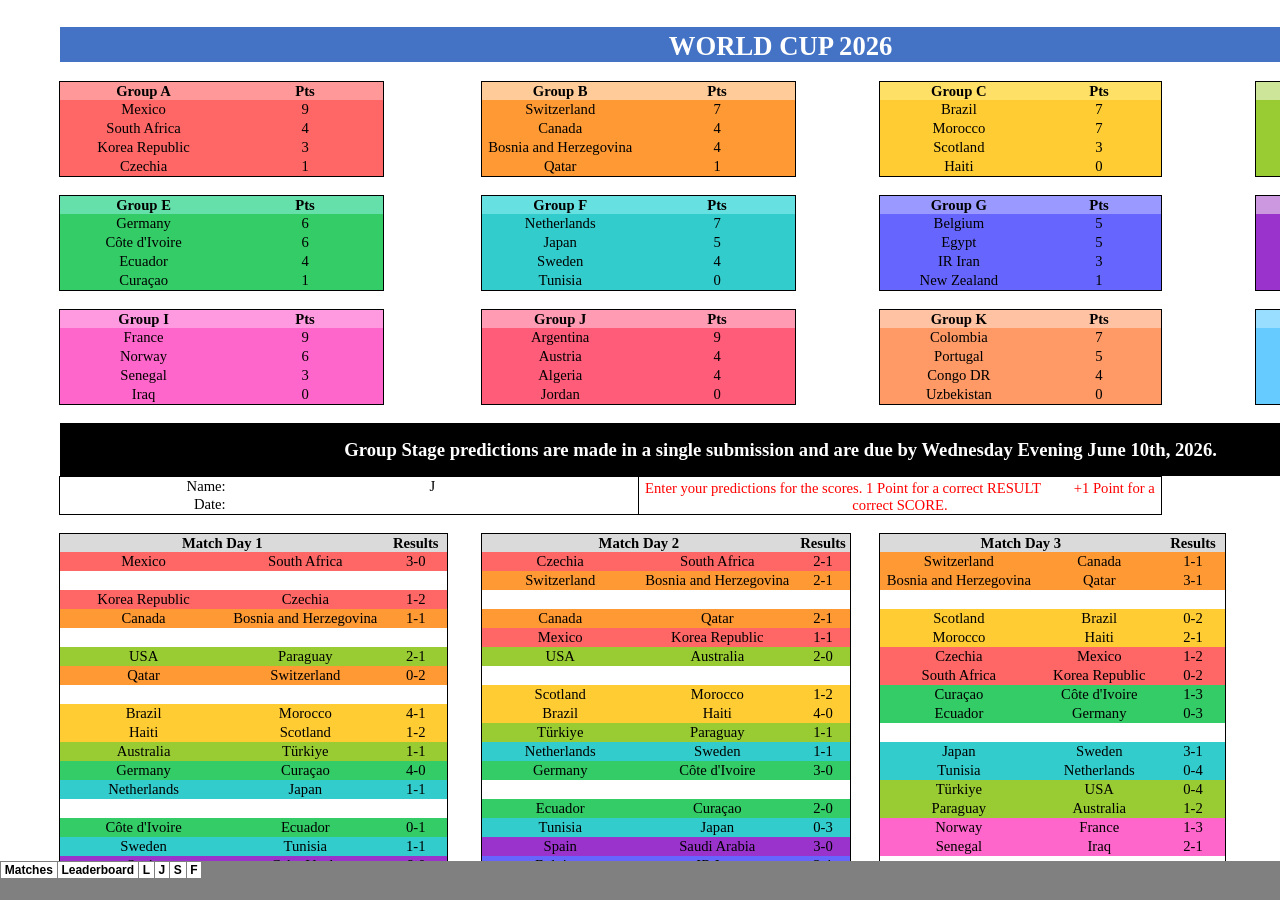
==== docs/index_files/sheet001.htm @ c846a6dc "Updating name on sheet" ====
<html xmlns:v="urn:schemas-microsoft-com:vml"
xmlns:o="urn:schemas-microsoft-com:office:office"
xmlns:x="urn:schemas-microsoft-com:office:excel"
xmlns="http://www.w3.org/TR/REC-html40">

<head>
<meta http-equiv=Content-Type content="text/html; charset=windows-1252">
<meta name=ProgId content=Excel.Sheet>
<meta name=Generator content="Microsoft Excel 15">
<link id=Main-File rel=Main-File href="../index.htm">
<link rel=File-List href=filelist.xml>
<title>World Cup 2026 Prediction Game</title>
<link rel=Stylesheet href=stylesheet.css>
<style>
<!--table
	{mso-displayed-decimal-separator:"\.";
	mso-displayed-thousand-separator:"\,";}
@page
	{margin:.75in .7in .75in .7in;
	mso-header-margin:0in;
	mso-footer-margin:0in;
	mso-page-orientation:landscape;}
-->
</style>
<![if !supportTabStrip]><script language="JavaScript">
<!--
function fnUpdateTabs()
 {
  if (parent.window.g_iIEVer>=4) {
   if (parent.document.readyState=="complete"
    && parent.frames['frTabs'].document.readyState=="complete")
   parent.fnSetActiveSheet(0);
  else
   window.setTimeout("fnUpdateTabs();",150);
 }
}

if (window.name!="frSheet")
 window.location.replace("../index.htm");
else
 fnUpdateTabs();
//-->
</script>
<![endif]>
</head>

<body link="#0563C1" vlink="#0563C1">

<table border=0 cellpadding=0 cellspacing=0 width=2179 style='border-collapse:
 collapse;table-layout:fixed;width:1637pt'>
 <col width=18 style='mso-width-source:userset;mso-width-alt:628;width:14pt'>
 <col width=33 style='mso-width-source:userset;mso-width-alt:1163;width:25pt'>
 <col width=157 style='mso-width-source:userset;mso-width-alt:5469;width:118pt'>
 <col width=157 style='mso-width-source:userset;mso-width-alt:5492;width:118pt'>
 <col width=64 style='mso-width-source:userset;mso-width-alt:2234;width:48pt'>
 <col width=33 style='mso-width-source:userset;mso-width-alt:1163;width:25pt'>
 <col width=157 span=2 style='mso-width-source:userset;mso-width-alt:5492;
 width:118pt'>
 <col width=55 style='mso-width-source:userset;mso-width-alt:1908;width:41pt'>
 <col width=29 style='mso-width-source:userset;mso-width-alt:1024;width:22pt'>
 <col width=157 style='mso-width-source:userset;mso-width-alt:5492;width:118pt'>
 <col width=123 style='mso-width-source:userset;mso-width-alt:4305;width:93pt'>
 <col width=64 style='mso-width-source:userset;mso-width-alt:2234;width:48pt'>
 <col width=30 style='mso-width-source:userset;mso-width-alt:1047;width:23pt'>
 <col width=123 span=3 style='mso-width-source:userset;mso-width-alt:4282;
 width:92pt'>
 <col width=64 span=9 style='mso-width-source:userset;mso-width-alt:2234;
 width:48pt'>
 <tr height=19 style='mso-height-source:userset;height:14.25pt'>
  <td height=19 width=18 style='height:14.25pt;width:14pt'></td>
  <td width=33 style='width:25pt'></td>
  <td width=157 style='width:118pt'></td>
  <td width=157 style='width:118pt'></td>
  <td width=64 style='width:48pt'></td>
  <td width=33 style='width:25pt'></td>
  <td width=157 style='width:118pt'></td>
  <td width=157 style='width:118pt'></td>
  <td width=55 style='width:41pt'></td>
  <td width=29 style='width:22pt'></td>
  <td width=157 style='width:118pt'></td>
  <td width=123 style='width:93pt'></td>
  <td width=64 style='width:48pt'></td>
  <td width=30 style='width:23pt'></td>
  <td width=123 style='width:92pt'></td>
  <td width=123 style='width:92pt'></td>
  <td width=123 style='width:92pt'></td>
  <td width=64 style='width:48pt'></td>
  <td width=64 style='width:48pt'></td>
  <td width=64 style='width:48pt'></td>
  <td width=64 style='width:48pt'></td>
  <td width=64 style='width:48pt'></td>
  <td width=64 style='width:48pt'></td>
  <td width=64 style='width:48pt'></td>
  <td width=64 style='width:48pt'></td>
  <td width=64 style='width:48pt'></td>
 </tr>
 <tr height=35 style='mso-height-source:userset;height:26.25pt'>
  <td height=35 style='height:26.25pt'></td>
  <td></td>
  <td colspan=14 class=xl270>WORLD CUP 2026</td>
  <td></td>
  <td></td>
  <td></td>
  <td></td>
  <td></td>
  <td></td>
  <td></td>
  <td></td>
  <td></td>
  <td></td>
 </tr>
 <tr height=19 style='mso-height-source:userset;height:14.25pt'>
  <td height=19 style='height:14.25pt'></td>
  <td></td>
  <td></td>
  <td></td>
  <td></td>
  <td></td>
  <td></td>
  <td></td>
  <td></td>
  <td></td>
  <td></td>
  <td></td>
  <td></td>
  <td></td>
  <td></td>
  <td></td>
  <td></td>
  <td></td>
  <td></td>
  <td></td>
  <td></td>
  <td></td>
  <td></td>
  <td></td>
  <td></td>
  <td></td>
 </tr>
 <tr height=19 style='mso-height-source:userset;height:14.25pt'>
  <td height=19 style='height:14.25pt'></td>
  <td></td>
  <td class=xl65>Group A</td>
  <td class=xl66>Pts</td>
  <td class=xl67></td>
  <td class=xl67></td>
  <td class=xl68>Group B</td>
  <td class=xl69>Pts</td>
  <td class=xl70></td>
  <td class=xl67></td>
  <td class=xl71>Group C</td>
  <td class=xl72>Pts</td>
  <td></td>
  <td></td>
  <td class=xl73>Group D</td>
  <td class=xl74>Pts</td>
  <td></td>
  <td></td>
  <td></td>
  <td></td>
  <td></td>
  <td></td>
  <td></td>
  <td></td>
  <td></td>
  <td></td>
 </tr>
 <tr height=19 style='mso-height-source:userset;height:14.25pt'>
  <td height=19 style='height:14.25pt'></td>
  <td></td>
  <td class=xl75>Mexico</td>
  <td class=xl76>9</td>
  <td class=xl67></td>
  <td class=xl67></td>
  <td class=xl77>Switzerland</td>
  <td class=xl78>7</td>
  <td class=xl67></td>
  <td class=xl67></td>
  <td class=xl79>Brazil</td>
  <td class=xl80>7</td>
  <td></td>
  <td></td>
  <td class=xl81>USA</td>
  <td class=xl82>6</td>
  <td></td>
  <td></td>
  <td></td>
  <td></td>
  <td></td>
  <td></td>
  <td></td>
  <td></td>
  <td></td>
  <td></td>
 </tr>
 <tr height=19 style='mso-height-source:userset;height:14.25pt'>
  <td height=19 style='height:14.25pt'></td>
  <td></td>
  <td class=xl75>South Africa</td>
  <td class=xl76>4</td>
  <td class=xl67></td>
  <td class=xl67></td>
  <td class=xl77>Canada</td>
  <td class=xl78>4</td>
  <td class=xl67></td>
  <td class=xl67></td>
  <td class=xl79>Morocco</td>
  <td class=xl80>7</td>
  <td></td>
  <td></td>
  <td class=xl81>Australia</td>
  <td class=xl82>4</td>
  <td></td>
  <td></td>
  <td></td>
  <td></td>
  <td></td>
  <td></td>
  <td></td>
  <td></td>
  <td></td>
  <td></td>
 </tr>
 <tr height=19 style='mso-height-source:userset;height:14.25pt'>
  <td height=19 style='height:14.25pt'></td>
  <td></td>
  <td class=xl75>Korea Republic</td>
  <td class=xl76>3</td>
  <td class=xl67></td>
  <td class=xl67></td>
  <td class=xl77>Bosnia and Herzegovina</td>
  <td class=xl78>4</td>
  <td class=xl67></td>
  <td class=xl67></td>
  <td class=xl79>Scotland</td>
  <td class=xl80>3</td>
  <td></td>
  <td></td>
  <td class=xl81>Paraguay</td>
  <td class=xl82>4</td>
  <td></td>
  <td></td>
  <td></td>
  <td></td>
  <td></td>
  <td></td>
  <td></td>
  <td></td>
  <td></td>
  <td></td>
 </tr>
 <tr height=19 style='mso-height-source:userset;height:14.25pt'>
  <td height=19 style='height:14.25pt'></td>
  <td></td>
  <td class=xl83>Czechia</td>
  <td class=xl84>1</td>
  <td class=xl67></td>
  <td class=xl67></td>
  <td class=xl85>Qatar</td>
  <td class=xl86>1</td>
  <td class=xl67></td>
  <td class=xl67></td>
  <td class=xl87>Haiti</td>
  <td class=xl88>0</td>
  <td></td>
  <td></td>
  <td class=xl89>T�rkiye</td>
  <td class=xl90>3</td>
  <td></td>
  <td></td>
  <td></td>
  <td></td>
  <td></td>
  <td></td>
  <td></td>
  <td></td>
  <td></td>
  <td></td>
 </tr>
 <tr height=19 style='mso-height-source:userset;height:14.25pt'>
  <td height=19 style='height:14.25pt'></td>
  <td></td>
  <td class=xl67></td>
  <td class=xl67></td>
  <td class=xl67></td>
  <td class=xl67></td>
  <td class=xl67></td>
  <td class=xl67></td>
  <td class=xl67></td>
  <td class=xl67></td>
  <td class=xl67></td>
  <td class=xl67></td>
  <td></td>
  <td></td>
  <td></td>
  <td></td>
  <td></td>
  <td></td>
  <td></td>
  <td></td>
  <td></td>
  <td></td>
  <td></td>
  <td></td>
  <td></td>
  <td></td>
 </tr>
 <tr height=19 style='mso-height-source:userset;height:14.25pt'>
  <td height=19 style='height:14.25pt'></td>
  <td></td>
  <td class=xl91>Group E</td>
  <td class=xl92>Pts</td>
  <td class=xl67></td>
  <td class=xl67></td>
  <td class=xl93>Group F</td>
  <td class=xl94>Pts</td>
  <td class=xl70></td>
  <td class=xl67></td>
  <td class=xl95>Group G</td>
  <td class=xl96>Pts</td>
  <td></td>
  <td></td>
  <td class=xl97>Group H</td>
  <td class=xl98>Pts</td>
  <td></td>
  <td></td>
  <td></td>
  <td></td>
  <td></td>
  <td></td>
  <td></td>
  <td></td>
  <td></td>
  <td></td>
 </tr>
 <tr height=19 style='mso-height-source:userset;height:14.25pt'>
  <td height=19 style='height:14.25pt'></td>
  <td></td>
  <td class=xl99>Germany</td>
  <td class=xl100>6</td>
  <td class=xl67></td>
  <td class=xl67></td>
  <td class=xl101>Netherlands</td>
  <td class=xl102>7</td>
  <td class=xl67></td>
  <td class=xl67></td>
  <td class=xl103>Belgium</td>
  <td class=xl104>5</td>
  <td></td>
  <td></td>
  <td class=xl105>Spain</td>
  <td class=xl106>7</td>
  <td></td>
  <td></td>
  <td></td>
  <td></td>
  <td></td>
  <td></td>
  <td></td>
  <td></td>
  <td></td>
  <td></td>
 </tr>
 <tr height=19 style='mso-height-source:userset;height:14.25pt'>
  <td height=19 style='height:14.25pt'></td>
  <td></td>
  <td class=xl99>C�te d'Ivoire</td>
  <td class=xl100>6</td>
  <td class=xl67></td>
  <td class=xl67></td>
  <td class=xl101>Japan</td>
  <td class=xl102>5</td>
  <td class=xl67></td>
  <td class=xl67></td>
  <td class=xl103>Egypt</td>
  <td class=xl104>5</td>
  <td></td>
  <td></td>
  <td class=xl105>Cabo Verde</td>
  <td class=xl106>3</td>
  <td></td>
  <td></td>
  <td></td>
  <td></td>
  <td></td>
  <td></td>
  <td></td>
  <td></td>
  <td></td>
  <td></td>
 </tr>
 <tr height=19 style='mso-height-source:userset;height:14.25pt'>
  <td height=19 style='height:14.25pt'></td>
  <td></td>
  <td class=xl99>Ecuador</td>
  <td class=xl100>4</td>
  <td class=xl67></td>
  <td class=xl67></td>
  <td class=xl101>Sweden</td>
  <td class=xl102>4</td>
  <td class=xl67></td>
  <td class=xl67></td>
  <td class=xl103>IR Iran</td>
  <td class=xl104>3</td>
  <td></td>
  <td></td>
  <td class=xl105>Saudi Arabia</td>
  <td class=xl106>2</td>
  <td></td>
  <td></td>
  <td></td>
  <td></td>
  <td></td>
  <td></td>
  <td></td>
  <td></td>
  <td></td>
  <td></td>
 </tr>
 <tr height=19 style='mso-height-source:userset;height:14.25pt'>
  <td height=19 style='height:14.25pt'></td>
  <td></td>
  <td class=xl107>Cura�ao</td>
  <td class=xl108>1</td>
  <td class=xl67></td>
  <td class=xl67></td>
  <td class=xl109>Tunisia</td>
  <td class=xl110>0</td>
  <td class=xl67></td>
  <td class=xl67></td>
  <td class=xl111>New Zealand</td>
  <td class=xl112>1</td>
  <td></td>
  <td></td>
  <td class=xl113>Uruguay</td>
  <td class=xl114>2</td>
  <td></td>
  <td></td>
  <td></td>
  <td></td>
  <td></td>
  <td></td>
  <td></td>
  <td></td>
  <td></td>
  <td></td>
 </tr>
 <tr height=19 style='mso-height-source:userset;height:14.25pt'>
  <td height=19 style='height:14.25pt'></td>
  <td></td>
  <td class=xl67></td>
  <td class=xl67></td>
  <td class=xl67></td>
  <td class=xl67></td>
  <td class=xl67></td>
  <td class=xl67></td>
  <td class=xl67></td>
  <td class=xl67></td>
  <td class=xl67></td>
  <td class=xl67></td>
  <td></td>
  <td></td>
  <td></td>
  <td></td>
  <td></td>
  <td></td>
  <td></td>
  <td></td>
  <td></td>
  <td></td>
  <td></td>
  <td></td>
  <td></td>
  <td></td>
 </tr>
 <tr height=19 style='mso-height-source:userset;height:14.25pt'>
  <td height=19 style='height:14.25pt'></td>
  <td></td>
  <td class=xl115>Group I</td>
  <td class=xl116>Pts</td>
  <td class=xl67></td>
  <td class=xl67></td>
  <td class=xl117>Group J</td>
  <td class=xl118>Pts</td>
  <td class=xl70></td>
  <td class=xl67></td>
  <td class=xl119>Group K</td>
  <td class=xl120>Pts</td>
  <td></td>
  <td></td>
  <td class=xl121>Group L</td>
  <td class=xl122>Pts</td>
  <td></td>
  <td></td>
  <td></td>
  <td></td>
  <td></td>
  <td></td>
  <td></td>
  <td></td>
  <td></td>
  <td></td>
 </tr>
 <tr height=19 style='mso-height-source:userset;height:14.25pt'>
  <td height=19 style='height:14.25pt'></td>
  <td></td>
  <td class=xl123>France</td>
  <td class=xl124>9</td>
  <td class=xl67></td>
  <td class=xl67></td>
  <td class=xl125>Argentina</td>
  <td class=xl126>9</td>
  <td class=xl67></td>
  <td class=xl67></td>
  <td class=xl127>Colombia</td>
  <td class=xl128>7</td>
  <td></td>
  <td></td>
  <td class=xl129>England</td>
  <td class=xl130>7</td>
  <td></td>
  <td></td>
  <td></td>
  <td></td>
  <td></td>
  <td></td>
  <td></td>
  <td></td>
  <td></td>
  <td></td>
 </tr>
 <tr height=19 style='mso-height-source:userset;height:14.25pt'>
  <td height=19 style='height:14.25pt'></td>
  <td></td>
  <td class=xl123>Norway</td>
  <td class=xl124>6</td>
  <td class=xl67></td>
  <td class=xl67></td>
  <td class=xl125>Austria</td>
  <td class=xl126>4</td>
  <td class=xl67></td>
  <td class=xl67></td>
  <td class=xl127>Portugal</td>
  <td class=xl128>5</td>
  <td></td>
  <td></td>
  <td class=xl129>Croatia</td>
  <td class=xl130>6</td>
  <td></td>
  <td></td>
  <td></td>
  <td></td>
  <td></td>
  <td></td>
  <td></td>
  <td></td>
  <td></td>
  <td></td>
 </tr>
 <tr height=19 style='mso-height-source:userset;height:14.25pt'>
  <td height=19 style='height:14.25pt'></td>
  <td></td>
  <td class=xl123>Senegal</td>
  <td class=xl124>3</td>
  <td class=xl67></td>
  <td class=xl67></td>
  <td class=xl125>Algeria</td>
  <td class=xl126>4</td>
  <td class=xl67></td>
  <td class=xl67></td>
  <td class=xl127>Congo DR</td>
  <td class=xl128>4</td>
  <td></td>
  <td></td>
  <td class=xl129>Ghana</td>
  <td class=xl130>4</td>
  <td></td>
  <td></td>
  <td></td>
  <td></td>
  <td></td>
  <td></td>
  <td></td>
  <td></td>
  <td></td>
  <td></td>
 </tr>
 <tr height=19 style='mso-height-source:userset;height:14.25pt'>
  <td height=19 style='height:14.25pt'></td>
  <td></td>
  <td class=xl131>Iraq</td>
  <td class=xl132>0</td>
  <td class=xl67></td>
  <td class=xl67></td>
  <td class=xl133>Jordan</td>
  <td class=xl134>0</td>
  <td class=xl67></td>
  <td class=xl67></td>
  <td class=xl135>Uzbekistan</td>
  <td class=xl136>0</td>
  <td></td>
  <td></td>
  <td class=xl137>Panama</td>
  <td class=xl138>0</td>
  <td></td>
  <td></td>
  <td></td>
  <td></td>
  <td></td>
  <td></td>
  <td></td>
  <td></td>
  <td></td>
  <td></td>
 </tr>
 <tr height=19 style='mso-height-source:userset;height:14.25pt'>
  <td height=19 style='height:14.25pt'></td>
  <td></td>
  <td class=xl67></td>
  <td class=xl67></td>
  <td class=xl67></td>
  <td class=xl67></td>
  <td class=xl67></td>
  <td class=xl67></td>
  <td class=xl67></td>
  <td class=xl67></td>
  <td class=xl67></td>
  <td class=xl67></td>
  <td></td>
  <td></td>
  <td></td>
  <td></td>
  <td></td>
  <td></td>
  <td></td>
  <td></td>
  <td></td>
  <td></td>
  <td></td>
  <td></td>
  <td></td>
  <td></td>
 </tr>
 <tr height=53 style='mso-height-source:userset;height:39.75pt'>
  <td height=53 style='height:39.75pt'></td>
  <td></td>
  <td colspan=14 class=xl271 width=1429 style='width:1074pt'>Group Stage
  predictions are made in a single submission and are due by Wednesday Evening
  June 10th, 2026.</td>
  <td></td>
  <td></td>
  <td></td>
  <td></td>
  <td></td>
  <td></td>
  <td></td>
  <td></td>
  <td></td>
  <td></td>
 </tr>
 <tr height=19 style='mso-height-source:userset;height:14.25pt'>
  <td height=19 style='height:14.25pt'></td>
  <td></td>
  <td class=xl139>Name:</td>
  <td colspan=4 class=xl272>&nbsp;</td>
  <td colspan=5 rowspan=2 class=xl275 width=521 style='width:392pt'>Enter your
  predictions for the scores. 1 Point for a correct RESULT<span
  style='mso-spacerun:yes'>�������� </span>+1 Point for a correct SCORE.</td>
  <td></td>
  <td></td>
  <td></td>
  <td></td>
  <td></td>
  <td></td>
  <td></td>
  <td></td>
  <td></td>
  <td></td>
  <td></td>
  <td></td>
  <td></td>
  <td></td>
 </tr>
 <tr height=19 style='mso-height-source:userset;height:14.25pt'>
  <td height=19 style='height:14.25pt'></td>
  <td></td>
  <td class=xl141>Date:</td>
  <td colspan=4 class=xl278>&nbsp;</td>
  <td></td>
  <td></td>
  <td></td>
  <td></td>
  <td></td>
  <td></td>
  <td></td>
  <td></td>
  <td></td>
  <td></td>
  <td></td>
  <td></td>
  <td></td>
  <td></td>
 </tr>
 <tr height=19 style='mso-height-source:userset;height:14.25pt'>
  <td height=19 style='height:14.25pt'></td>
  <td></td>
  <td class=xl67></td>
  <td></td>
  <td></td>
  <td></td>
  <td></td>
  <td></td>
  <td></td>
  <td></td>
  <td></td>
  <td></td>
  <td></td>
  <td></td>
  <td></td>
  <td></td>
  <td></td>
  <td></td>
  <td></td>
  <td></td>
  <td></td>
  <td></td>
  <td></td>
  <td></td>
  <td></td>
  <td></td>
 </tr>
 <tr height=19 style='mso-height-source:userset;height:14.25pt'>
  <td height=19 class=xl143 style='height:14.25pt'></td>
  <td class=xl143></td>
  <td colspan=2 class=xl279>Match Day 1</td>
  <td class=xl144>Results</td>
  <td class=xl145></td>
  <td colspan=2 class=xl279>Match Day 2</td>
  <td class=xl144>Results</td>
  <td class=xl145></td>
  <td colspan=2 class=xl279>Match Day 3</td>
  <td class=xl144>Results</td>
  <td class=xl143></td>
  <td class=xl143></td>
  <td class=xl143></td>
  <td class=xl143></td>
  <td class=xl143></td>
  <td class=xl143></td>
  <td class=xl143></td>
  <td class=xl143></td>
  <td class=xl143></td>
  <td class=xl143></td>
  <td class=xl143></td>
  <td class=xl143></td>
  <td class=xl143></td>
 </tr>
 <tr height=19 style='mso-height-source:userset;height:14.25pt'>
  <td height=19 style='height:14.25pt'></td>
  <td></td>
  <td class=xl75>Mexico</td>
  <td class=xl146>South Africa</td>
  <td class=xl147>2-0</td>
  <td class=xl148></td>
  <td class=xl75>Czechia</td>
  <td class=xl146>South Africa</td>
  <td class=xl147>1-1</td>
  <td class=xl148></td>
  <td class=xl77>Switzerland</td>
  <td class=xl149>Canada</td>
  <td class=xl150>2-1</td>
  <td></td>
  <td></td>
  <td></td>
  <td></td>
  <td></td>
  <td></td>
  <td></td>
  <td></td>
  <td></td>
  <td></td>
  <td></td>
  <td></td>
  <td></td>
 </tr>
 <tr height=19 style='mso-height-source:userset;height:14.25pt'>
  <td height=19 style='height:14.25pt'></td>
  <td></td>
  <td class=xl151>&nbsp;</td>
  <td class=xl148></td>
  <td class=xl152>&nbsp;</td>
  <td class=xl148></td>
  <td class=xl77>Switzerland</td>
  <td class=xl149>Bosnia and Herzegovina</td>
  <td class=xl150>4-1</td>
  <td class=xl148></td>
  <td class=xl77>Bosnia and Herzegovina</td>
  <td class=xl149>Qatar</td>
  <td class=xl150>3-1</td>
  <td></td>
  <td></td>
  <td></td>
  <td></td>
  <td></td>
  <td></td>
  <td></td>
  <td></td>
  <td></td>
  <td></td>
  <td></td>
  <td></td>
  <td></td>
 </tr>
 <tr height=19 style='mso-height-source:userset;height:14.25pt'>
  <td height=19 style='height:14.25pt'></td>
  <td></td>
  <td class=xl75>Korea Republic</td>
  <td class=xl146>Czechia</td>
  <td class=xl147>2-1</td>
  <td class=xl148></td>
  <td class=xl151>&nbsp;</td>
  <td class=xl148></td>
  <td class=xl152>&nbsp;</td>
  <td class=xl148></td>
  <td class=xl151>&nbsp;</td>
  <td class=xl148></td>
  <td class=xl152>&nbsp;</td>
  <td></td>
  <td></td>
  <td></td>
  <td></td>
  <td></td>
  <td></td>
  <td></td>
  <td></td>
  <td></td>
  <td></td>
  <td></td>
  <td></td>
  <td></td>
 </tr>
 <tr height=19 style='mso-height-source:userset;height:14.25pt'>
  <td height=19 style='height:14.25pt'></td>
  <td></td>
  <td class=xl77>Canada</td>
  <td class=xl149>Bosnia and Herzegovina</td>
  <td class=xl150>1-1</td>
  <td class=xl148></td>
  <td class=xl77>Canada</td>
  <td class=xl149>Qatar</td>
  <td class=xl150>6-0</td>
  <td class=xl148></td>
  <td class=xl79>Scotland</td>
  <td class=xl153>Brazil</td>
  <td class=xl154>0-3</td>
  <td></td>
  <td></td>
  <td></td>
  <td></td>
  <td></td>
  <td></td>
  <td></td>
  <td></td>
  <td></td>
  <td></td>
  <td></td>
  <td></td>
  <td></td>
 </tr>
 <tr height=19 style='mso-height-source:userset;height:14.25pt'>
  <td height=19 style='height:14.25pt'></td>
  <td></td>
  <td class=xl151>&nbsp;</td>
  <td class=xl148></td>
  <td class=xl152>&nbsp;</td>
  <td class=xl148></td>
  <td class=xl75>Mexico</td>
  <td class=xl146>Korea Republic</td>
  <td class=xl147>1-0</td>
  <td class=xl148></td>
  <td class=xl79>Morocco</td>
  <td class=xl153>Haiti</td>
  <td class=xl154>4-2</td>
  <td></td>
  <td></td>
  <td></td>
  <td></td>
  <td></td>
  <td></td>
  <td></td>
  <td></td>
  <td></td>
  <td></td>
  <td></td>
  <td></td>
  <td></td>
 </tr>
 <tr height=19 style='mso-height-source:userset;height:14.25pt'>
  <td height=19 style='height:14.25pt'></td>
  <td></td>
  <td class=xl81>USA</td>
  <td class=xl155>Paraguay</td>
  <td class=xl156>4-1</td>
  <td class=xl148></td>
  <td class=xl81>USA</td>
  <td class=xl155>Australia</td>
  <td class=xl156>2-0</td>
  <td class=xl148></td>
  <td class=xl75>Czechia</td>
  <td class=xl146>Mexico</td>
  <td class=xl147>0-3</td>
  <td></td>
  <td></td>
  <td></td>
  <td></td>
  <td></td>
  <td></td>
  <td></td>
  <td></td>
  <td></td>
  <td></td>
  <td></td>
  <td></td>
  <td></td>
 </tr>
 <tr height=19 style='mso-height-source:userset;height:14.25pt'>
  <td height=19 style='height:14.25pt'></td>
  <td></td>
  <td class=xl77>Qatar</td>
  <td class=xl149>Switzerland</td>
  <td class=xl150>1-1</td>
  <td class=xl148></td>
  <td class=xl151>&nbsp;</td>
  <td class=xl148></td>
  <td class=xl152>&nbsp;</td>
  <td class=xl148></td>
  <td class=xl75>South Africa</td>
  <td class=xl146>Korea Republic</td>
  <td class=xl147>1-0</td>
  <td></td>
  <td></td>
  <td></td>
  <td></td>
  <td></td>
  <td></td>
  <td></td>
  <td></td>
  <td></td>
  <td></td>
  <td></td>
  <td></td>
  <td></td>
 </tr>
 <tr height=19 style='mso-height-source:userset;height:14.25pt'>
  <td height=19 style='height:14.25pt'></td>
  <td></td>
  <td class=xl151>&nbsp;</td>
  <td class=xl148></td>
  <td class=xl152>&nbsp;</td>
  <td class=xl148></td>
  <td class=xl79>Scotland</td>
  <td class=xl153>Morocco</td>
  <td class=xl154>0-1</td>
  <td class=xl148></td>
  <td class=xl99>Cura�ao</td>
  <td class=xl157>C�te d'Ivoire</td>
  <td class=xl158>0-2</td>
  <td></td>
  <td></td>
  <td></td>
  <td></td>
  <td></td>
  <td></td>
  <td></td>
  <td></td>
  <td></td>
  <td></td>
  <td></td>
  <td></td>
  <td></td>
 </tr>
 <tr height=19 style='mso-height-source:userset;height:14.25pt'>
  <td height=19 style='height:14.25pt'></td>
  <td></td>
  <td class=xl79>Brazil</td>
  <td class=xl153>Morocco</td>
  <td class=xl154>1-1</td>
  <td class=xl148></td>
  <td class=xl79>Brazil</td>
  <td class=xl153>Haiti</td>
  <td class=xl154>3-0</td>
  <td class=xl148></td>
  <td class=xl99>Ecuador</td>
  <td class=xl157>Germany</td>
  <td class=xl158>2-1</td>
  <td></td>
  <td></td>
  <td></td>
  <td></td>
  <td></td>
  <td></td>
  <td></td>
  <td></td>
  <td></td>
  <td></td>
  <td></td>
  <td></td>
  <td></td>
 </tr>
 <tr height=19 style='mso-height-source:userset;height:14.25pt'>
  <td height=19 style='height:14.25pt'></td>
  <td></td>
  <td class=xl79>Haiti</td>
  <td class=xl153>Scotland</td>
  <td class=xl154>0-1</td>
  <td class=xl148></td>
  <td class=xl81>T�rkiye</td>
  <td class=xl155>Paraguay</td>
  <td class=xl156>0-1</td>
  <td class=xl148></td>
  <td class=xl151>&nbsp;</td>
  <td class=xl148></td>
  <td class=xl152>&nbsp;</td>
  <td></td>
  <td></td>
  <td></td>
  <td></td>
  <td></td>
  <td></td>
  <td></td>
  <td></td>
  <td></td>
  <td></td>
  <td></td>
  <td></td>
  <td></td>
 </tr>
 <tr height=19 style='mso-height-source:userset;height:14.25pt'>
  <td height=19 style='height:14.25pt'></td>
  <td></td>
  <td class=xl81>Australia</td>
  <td class=xl155>T�rkiye</td>
  <td class=xl156>2-0</td>
  <td class=xl148></td>
  <td class=xl101>Netherlands</td>
  <td class=xl159>Sweden</td>
  <td class=xl160>5-1</td>
  <td class=xl148></td>
  <td class=xl101>Japan</td>
  <td class=xl159>Sweden</td>
  <td class=xl160>1-1</td>
  <td></td>
  <td></td>
  <td></td>
  <td></td>
  <td></td>
  <td></td>
  <td></td>
  <td></td>
  <td></td>
  <td></td>
  <td></td>
  <td></td>
  <td></td>
 </tr>
 <tr height=19 style='mso-height-source:userset;height:14.25pt'>
  <td height=19 style='height:14.25pt'></td>
  <td></td>
  <td class=xl99>Germany</td>
  <td class=xl157>Cura�ao</td>
  <td class=xl158>7-1</td>
  <td class=xl148></td>
  <td class=xl99>Germany</td>
  <td class=xl157>C�te d'Ivoire</td>
  <td class=xl158>2-1</td>
  <td class=xl148></td>
  <td class=xl101>Tunisia</td>
  <td class=xl159>Netherlands</td>
  <td class=xl160>1-3</td>
  <td></td>
  <td></td>
  <td></td>
  <td></td>
  <td></td>
  <td></td>
  <td></td>
  <td></td>
  <td></td>
  <td></td>
  <td></td>
  <td></td>
  <td></td>
 </tr>
 <tr height=19 style='mso-height-source:userset;height:14.25pt'>
  <td height=19 style='height:14.25pt'></td>
  <td></td>
  <td class=xl101>Netherlands</td>
  <td class=xl159>Japan</td>
  <td class=xl160>2-2</td>
  <td class=xl148></td>
  <td class=xl151>&nbsp;</td>
  <td class=xl148></td>
  <td class=xl152>&nbsp;</td>
  <td class=xl148></td>
  <td class=xl81>T�rkiye</td>
  <td class=xl155>USA</td>
  <td class=xl156>3-2</td>
  <td></td>
  <td></td>
  <td></td>
  <td></td>
  <td></td>
  <td></td>
  <td></td>
  <td></td>
  <td></td>
  <td></td>
  <td></td>
  <td></td>
  <td></td>
 </tr>
 <tr height=19 style='mso-height-source:userset;height:14.25pt'>
  <td height=19 style='height:14.25pt'></td>
  <td></td>
  <td class=xl151>&nbsp;</td>
  <td class=xl148></td>
  <td class=xl152>&nbsp;</td>
  <td class=xl148></td>
  <td class=xl99>Ecuador</td>
  <td class=xl157>Cura�ao</td>
  <td class=xl158>0-0</td>
  <td class=xl148></td>
  <td class=xl81>Paraguay</td>
  <td class=xl155>Australia</td>
  <td class=xl156>0-0</td>
  <td></td>
  <td></td>
  <td></td>
  <td></td>
  <td></td>
  <td></td>
  <td></td>
  <td></td>
  <td></td>
  <td></td>
  <td></td>
  <td></td>
  <td></td>
 </tr>
 <tr height=19 style='mso-height-source:userset;height:14.25pt'>
  <td height=19 style='height:14.25pt'></td>
  <td></td>
  <td class=xl99>C�te d'Ivoire</td>
  <td class=xl157>Ecuador</td>
  <td class=xl158>1-0</td>
  <td class=xl148></td>
  <td class=xl101>Tunisia</td>
  <td class=xl159>Japan</td>
  <td class=xl160>0-4</td>
  <td class=xl148></td>
  <td class=xl123>Norway</td>
  <td class=xl161>France</td>
  <td class=xl162>1-4</td>
  <td></td>
  <td></td>
  <td></td>
  <td></td>
  <td></td>
  <td></td>
  <td></td>
  <td></td>
  <td></td>
  <td></td>
  <td></td>
  <td></td>
  <td></td>
 </tr>
 <tr height=19 style='mso-height-source:userset;height:14.25pt'>
  <td height=19 style='height:14.25pt'></td>
  <td></td>
  <td class=xl101>Sweden</td>
  <td class=xl159>Tunisia</td>
  <td class=xl160>5-1</td>
  <td class=xl148></td>
  <td class=xl105>Spain</td>
  <td class=xl163>Saudi Arabia</td>
  <td class=xl164>4-0</td>
  <td class=xl148></td>
  <td class=xl123>Senegal</td>
  <td class=xl161>Iraq</td>
  <td class=xl162>5-0</td>
  <td></td>
  <td></td>
  <td></td>
  <td></td>
  <td></td>
  <td></td>
  <td></td>
  <td></td>
  <td></td>
  <td></td>
  <td></td>
  <td></td>
  <td></td>
 </tr>
 <tr height=19 style='mso-height-source:userset;height:14.25pt'>
  <td height=19 style='height:14.25pt'></td>
  <td></td>
  <td class=xl105>Spain</td>
  <td class=xl163>Cabo Verde</td>
  <td class=xl164>0-0</td>
  <td class=xl148></td>
  <td class=xl103>Belgium</td>
  <td class=xl165>IR Iran</td>
  <td class=xl166>0-0</td>
  <td class=xl148></td>
  <td class=xl167>&nbsp;</td>
  <td class=xl67></td>
  <td class=xl168>&nbsp;</td>
  <td></td>
  <td></td>
  <td></td>
  <td></td>
  <td></td>
  <td></td>
  <td></td>
  <td></td>
  <td></td>
  <td></td>
  <td></td>
  <td></td>
  <td></td>
 </tr>
 <tr height=19 style='mso-height-source:userset;height:14.25pt'>
  <td height=19 style='height:14.25pt'></td>
  <td></td>
  <td class=xl103>Belgium</td>
  <td class=xl165>Egypt</td>
  <td class=xl166>1-1</td>
  <td class=xl148></td>
  <td class=xl151>&nbsp;</td>
  <td class=xl148></td>
  <td class=xl152>&nbsp;</td>
  <td class=xl148></td>
  <td class=xl105>Cabo Verde</td>
  <td class=xl163>Saudi Arabia</td>
  <td class=xl164>0-0</td>
  <td></td>
  <td></td>
  <td></td>
  <td></td>
  <td></td>
  <td></td>
  <td></td>
  <td></td>
  <td></td>
  <td></td>
  <td></td>
  <td></td>
  <td></td>
 </tr>
 <tr height=19 style='mso-height-source:userset;height:14.25pt'>
  <td height=19 style='height:14.25pt'></td>
  <td></td>
  <td class=xl167>&nbsp;</td>
  <td class=xl67></td>
  <td class=xl168>&nbsp;</td>
  <td class=xl148></td>
  <td class=xl105>Uruguay</td>
  <td class=xl163>Cabo Verde</td>
  <td class=xl164>2-2</td>
  <td class=xl148></td>
  <td class=xl105>Uruguay</td>
  <td class=xl163>Spain</td>
  <td class=xl164>0-1</td>
  <td></td>
  <td></td>
  <td></td>
  <td></td>
  <td></td>
  <td></td>
  <td></td>
  <td></td>
  <td></td>
  <td></td>
  <td></td>
  <td></td>
  <td></td>
 </tr>
 <tr height=19 style='mso-height-source:userset;height:14.25pt'>
  <td height=19 style='height:14.25pt'></td>
  <td></td>
  <td class=xl105>Saudi Arabia</td>
  <td class=xl163>Uruguay</td>
  <td class=xl164>1-1</td>
  <td class=xl148></td>
  <td class=xl103>New Zealand</td>
  <td class=xl165>Egypt</td>
  <td class=xl166>1-3</td>
  <td class=xl148></td>
  <td class=xl103>Egypt</td>
  <td class=xl165>IR Iran</td>
  <td class=xl166>1-1</td>
  <td></td>
  <td></td>
  <td></td>
  <td></td>
  <td></td>
  <td></td>
  <td></td>
  <td></td>
  <td></td>
  <td></td>
  <td></td>
  <td></td>
  <td></td>
 </tr>
 <tr height=19 style='mso-height-source:userset;height:14.25pt'>
  <td height=19 style='height:14.25pt'></td>
  <td></td>
  <td class=xl103>IR Iran</td>
  <td class=xl165>New Zealand</td>
  <td class=xl166>2-2</td>
  <td></td>
  <td class=xl125>Argentina</td>
  <td class=xl169>Austria</td>
  <td class=xl170>2-0</td>
  <td></td>
  <td class=xl103>New Zealand</td>
  <td class=xl165>Belgium</td>
  <td class=xl166>1-5</td>
  <td></td>
  <td></td>
  <td></td>
  <td></td>
  <td></td>
  <td></td>
  <td></td>
  <td></td>
  <td></td>
  <td></td>
  <td></td>
  <td></td>
  <td></td>
 </tr>
 <tr height=19 style='mso-height-source:userset;height:14.25pt'>
  <td height=19 style='height:14.25pt'></td>
  <td></td>
  <td class=xl123>France</td>
  <td class=xl161>Senegal</td>
  <td class=xl162>3-1</td>
  <td></td>
  <td class=xl123>France</td>
  <td class=xl161>Iraq</td>
  <td class=xl162>3-0</td>
  <td></td>
  <td class=xl129>Panama</td>
  <td class=xl171>England</td>
  <td class=xl172>0-2</td>
  <td></td>
  <td></td>
  <td></td>
  <td></td>
  <td></td>
  <td></td>
  <td></td>
  <td></td>
  <td></td>
  <td></td>
  <td></td>
  <td></td>
  <td></td>
 </tr>
 <tr height=19 style='mso-height-source:userset;height:14.25pt'>
  <td height=19 style='height:14.25pt'></td>
  <td></td>
  <td class=xl173>&nbsp;</td>
  <td></td>
  <td class=xl174>&nbsp;</td>
  <td></td>
  <td class=xl173>&nbsp;</td>
  <td></td>
  <td class=xl174>&nbsp;</td>
  <td></td>
  <td class=xl129>Croatia</td>
  <td class=xl171>Ghana</td>
  <td class=xl172>2-1</td>
  <td></td>
  <td></td>
  <td></td>
  <td></td>
  <td></td>
  <td></td>
  <td></td>
  <td></td>
  <td></td>
  <td></td>
  <td></td>
  <td></td>
  <td></td>
 </tr>
 <tr height=19 style='mso-height-source:userset;height:14.25pt'>
  <td height=19 style='height:14.25pt'></td>
  <td></td>
  <td class=xl123>Iraq</td>
  <td class=xl161>Norway</td>
  <td class=xl162>1-4</td>
  <td></td>
  <td class=xl123>Norway</td>
  <td class=xl161>Senegal</td>
  <td class=xl162>3-2</td>
  <td></td>
  <td class=xl173>&nbsp;</td>
  <td></td>
  <td class=xl174>&nbsp;</td>
  <td></td>
  <td></td>
  <td></td>
  <td></td>
  <td></td>
  <td></td>
  <td></td>
  <td></td>
  <td></td>
  <td></td>
  <td></td>
  <td></td>
  <td></td>
 </tr>
 <tr height=19 style='mso-height-source:userset;height:14.25pt'>
  <td height=19 style='height:14.25pt'></td>
  <td></td>
  <td class=xl125>Argentina</td>
  <td class=xl169>Algeria</td>
  <td class=xl170>3-0</td>
  <td></td>
  <td class=xl125>Jordan</td>
  <td class=xl169>Algeria</td>
  <td class=xl170>1-2</td>
  <td></td>
  <td class=xl127>Colombia</td>
  <td class=xl175>Portugal</td>
  <td class=xl176>0-0</td>
  <td></td>
  <td></td>
  <td></td>
  <td></td>
  <td></td>
  <td></td>
  <td></td>
  <td></td>
  <td></td>
  <td></td>
  <td></td>
  <td></td>
  <td></td>
 </tr>
 <tr height=19 style='mso-height-source:userset;height:14.25pt'>
  <td height=19 style='height:14.25pt'></td>
  <td></td>
  <td class=xl125>Austria</td>
  <td class=xl169>Jordan</td>
  <td class=xl170>3-1</td>
  <td></td>
  <td class=xl127>Portugal</td>
  <td class=xl175>Uzbekistan</td>
  <td class=xl176>5-0</td>
  <td></td>
  <td class=xl127>Congo DR</td>
  <td class=xl175>Uzbekistan</td>
  <td class=xl176>3-1</td>
  <td></td>
  <td></td>
  <td></td>
  <td></td>
  <td></td>
  <td></td>
  <td></td>
  <td></td>
  <td></td>
  <td></td>
  <td></td>
  <td></td>
  <td></td>
 </tr>
 <tr height=19 style='mso-height-source:userset;height:14.25pt'>
  <td height=19 style='height:14.25pt'></td>
  <td></td>
  <td class=xl127>Portugal</td>
  <td class=xl175>Congo DR</td>
  <td class=xl176>1-1</td>
  <td></td>
  <td class=xl129>England</td>
  <td class=xl171>Ghana</td>
  <td class=xl172>0-0</td>
  <td></td>
  <td class=xl125>Algeria</td>
  <td class=xl169>Austria</td>
  <td class=xl170>3-3</td>
  <td></td>
  <td></td>
  <td></td>
  <td></td>
  <td></td>
  <td></td>
  <td></td>
  <td></td>
  <td></td>
  <td></td>
  <td></td>
  <td></td>
  <td></td>
 </tr>
 <tr height=19 style='mso-height-source:userset;height:14.25pt'>
  <td height=19 style='height:14.25pt'></td>
  <td></td>
  <td class=xl129>England</td>
  <td class=xl171>Croatia</td>
  <td class=xl172>4-2</td>
  <td></td>
  <td class=xl173>&nbsp;</td>
  <td></td>
  <td class=xl174>&nbsp;</td>
  <td></td>
  <td class=xl125>Jordan</td>
  <td class=xl169>Argentina</td>
  <td class=xl170>1-3</td>
  <td></td>
  <td></td>
  <td></td>
  <td></td>
  <td></td>
  <td></td>
  <td></td>
  <td></td>
  <td></td>
  <td></td>
  <td></td>
  <td></td>
  <td></td>
 </tr>
 <tr height=19 style='mso-height-source:userset;height:14.25pt'>
  <td height=19 style='height:14.25pt'></td>
  <td></td>
  <td class=xl173>&nbsp;</td>
  <td></td>
  <td class=xl174>&nbsp;</td>
  <td></td>
  <td class=xl129>Panama</td>
  <td class=xl171>Croatia</td>
  <td class=xl172>0-1</td>
  <td></td>
  <td class=xl173>&nbsp;</td>
  <td></td>
  <td class=xl174>&nbsp;</td>
  <td></td>
  <td></td>
  <td></td>
  <td></td>
  <td></td>
  <td></td>
  <td></td>
  <td></td>
  <td></td>
  <td></td>
  <td></td>
  <td></td>
  <td></td>
 </tr>
 <tr height=19 style='mso-height-source:userset;height:14.25pt'>
  <td height=19 style='height:14.25pt'></td>
  <td></td>
  <td class=xl129>Ghana</td>
  <td class=xl171>Panama</td>
  <td class=xl172>1-0</td>
  <td></td>
  <td class=xl127>Colombia</td>
  <td class=xl175>Congo DR</td>
  <td class=xl176>1-0</td>
  <td></td>
  <td class=xl173>&nbsp;</td>
  <td></td>
  <td class=xl174>&nbsp;</td>
  <td></td>
  <td></td>
  <td></td>
  <td></td>
  <td></td>
  <td></td>
  <td></td>
  <td></td>
  <td></td>
  <td></td>
  <td></td>
  <td></td>
  <td></td>
 </tr>
 <tr height=19 style='mso-height-source:userset;height:14.25pt'>
  <td height=19 style='height:14.25pt'></td>
  <td></td>
  <td class=xl135>Uzbekistan</td>
  <td class=xl177>Colombia</td>
  <td class=xl178>1-3</td>
  <td></td>
  <td class=xl179>&nbsp;</td>
  <td class=xl180>&nbsp;</td>
  <td class=xl181>&nbsp;</td>
  <td></td>
  <td class=xl179>&nbsp;</td>
  <td class=xl180>&nbsp;</td>
  <td class=xl181>&nbsp;</td>
  <td></td>
  <td></td>
  <td></td>
  <td></td>
  <td></td>
  <td></td>
  <td></td>
  <td></td>
  <td></td>
  <td></td>
  <td></td>
  <td></td>
  <td></td>
 </tr>
 <tr height=19 style='mso-height-source:userset;height:14.25pt'>
  <td height=19 style='height:14.25pt'></td>
  <td></td>
  <td></td>
  <td></td>
  <td></td>
  <td></td>
  <td></td>
  <td></td>
  <td></td>
  <td></td>
  <td></td>
  <td></td>
  <td></td>
  <td></td>
  <td></td>
  <td></td>
  <td></td>
  <td></td>
  <td></td>
  <td></td>
  <td></td>
  <td></td>
  <td></td>
  <td></td>
  <td></td>
  <td></td>
 </tr>
 <tr height=53 style='mso-height-source:userset;height:39.75pt'>
  <td height=53 style='height:39.75pt'></td>
  <td></td>
  <td colspan=14 class=xl271 width=1429 style='width:1074pt'>We'll do the
  competition in two halves since the Round of 32 is heavily dependent on the
  Group Stages.<span style='mso-spacerun:yes'>�</span></td>
  <td></td>
  <td></td>
  <td></td>
  <td></td>
  <td></td>
  <td></td>
  <td></td>
  <td></td>
  <td></td>
  <td></td>
 </tr>
 <tr height=19 style='mso-height-source:userset;height:14.25pt'>
  <td height=19 style='height:14.25pt'></td>
  <td></td>
  <td class=xl139>Name:</td>
  <td colspan=5 class=xl280>&nbsp;</td>
  <td colspan=8 rowspan=2 class=xl281 width=704 style='width:529pt'>Enter your
  predictions for the scores. 1 Point for a correct RESULT, +1 Point for a
  correct SCORE.</td>
  <td></td>
  <td></td>
  <td></td>
  <td></td>
  <td></td>
  <td></td>
  <td></td>
  <td></td>
  <td></td>
  <td></td>
 </tr>
 <tr height=19 style='mso-height-source:userset;height:14.25pt'>
  <td height=19 style='height:14.25pt'></td>
  <td></td>
  <td class=xl141>Date:</td>
  <td colspan=5 class=xl282>&nbsp;</td>
  <td></td>
  <td></td>
  <td></td>
  <td></td>
  <td></td>
  <td></td>
  <td></td>
  <td></td>
  <td></td>
  <td></td>
 </tr>
 <tr height=19 style='mso-height-source:userset;height:14.25pt'>
  <td height=19 style='height:14.25pt'></td>
  <td class=xl143></td>
  <td></td>
  <td></td>
  <td></td>
  <td></td>
  <td></td>
  <td></td>
  <td></td>
  <td></td>
  <td></td>
  <td></td>
  <td></td>
  <td></td>
  <td></td>
  <td></td>
  <td></td>
  <td></td>
  <td></td>
  <td></td>
  <td></td>
  <td></td>
  <td></td>
  <td></td>
  <td></td>
  <td></td>
 </tr>
 <tr height=19 style='mso-height-source:userset;height:14.25pt'>
  <td height=19 style='height:14.25pt'></td>
  <td></td>
  <td class=xl182>Round of 32</td>
  <td class=xl183>Results</td>
  <td class=xl184>&nbsp;</td>
  <td class=xl185>&nbsp;</td>
  <td class=xl183>Round of 16</td>
  <td class=xl183>Results</td>
  <td class=xl183>&nbsp;</td>
  <td class=xl183>&nbsp;</td>
  <td class=xl183>Quarterfinals</td>
  <td class=xl183>Results</td>
  <td class=xl183>&nbsp;</td>
  <td class=xl183>&nbsp;</td>
  <td class=xl183>Semifinals</td>
  <td class=xl183>Results</td>
  <td class=xl183>&nbsp;</td>
  <td class=xl183>&nbsp;</td>
  <td class=xl183>Finals</td>
  <td class=xl183>Results</td>
  <td class=xl143></td>
  <td></td>
  <td></td>
  <td></td>
  <td></td>
  <td></td>
 </tr>
 <tr height=19 style='mso-height-source:userset;height:14.25pt'>
  <td height=19 style='height:14.25pt'></td>
  <td rowspan=2 class=xl266>M74</td>
  <td class=xl186 style='border-top:none;border-left:none'>Germany</td>
  <td rowspan=2 class=xl264>1-2</td>
  <td colspan=4 style='mso-ignore:colspan'></td>
  <td></td>
  <td></td>
  <td></td>
  <td></td>
  <td></td>
  <td></td>
  <td></td>
  <td></td>
  <td></td>
  <td></td>
  <td></td>
  <td></td>
  <td></td>
  <td></td>
  <td></td>
  <td></td>
  <td></td>
  <td></td>
 </tr>
 <tr height=21 style='mso-height-source:userset;height:15.75pt'>
  <td height=21 style='height:15.75pt'></td>
  <td class=xl187 style='border-left:none'>Paraguay</td>
  <td class=xl188 style='border-left:none'>&nbsp;</td>
  <td rowspan=2 class=xl268>M89</td>
  <td class=xl259 style='border-left:none'>Paraguay</td>
  <td rowspan=2 class=xl264>&nbsp;</td>
  <td></td>
  <td></td>
  <td colspan=2 style='mso-ignore:colspan'></td>
  <td></td>
  <td></td>
  <td></td>
  <td></td>
  <td></td>
  <td></td>
  <td></td>
  <td></td>
  <td></td>
  <td></td>
  <td></td>
  <td></td>
  <td></td>
  <td></td>
 </tr>
 <tr height=21 style='mso-height-source:userset;height:15.75pt'>
  <td height=21 style='height:15.75pt'></td>
  <td colspan=2 style='mso-ignore:colspan'></td>
  <td class=xl190></td>
  <td class=xl191 style='border-top:none'>&nbsp;</td>
  <td class=xl192 style='border-left:none'>W77</td>
  <td></td>
  <td colspan=3 style='mso-ignore:colspan'></td>
  <td></td>
  <td></td>
  <td></td>
  <td></td>
  <td></td>
  <td></td>
  <td></td>
  <td></td>
  <td></td>
  <td></td>
  <td></td>
  <td></td>
  <td></td>
  <td></td>
 </tr>
 <tr height=19 style='mso-height-source:userset;height:14.25pt'>
  <td height=19 style='height:14.25pt'></td>
  <td rowspan=2 class=xl266>M77</td>
  <td class=xl193 style='border-left:none'>France</td>
  <td rowspan=2 class=xl264>&nbsp;</td>
  <td></td>
  <td class=xl190></td>
  <td colspan=2 style='mso-ignore:colspan'></td>
  <td class=xl194>&nbsp;</td>
  <td colspan=3 style='mso-ignore:colspan'></td>
  <td></td>
  <td></td>
  <td></td>
  <td></td>
  <td></td>
  <td></td>
  <td></td>
  <td></td>
  <td></td>
  <td></td>
  <td></td>
  <td></td>
  <td></td>
  <td></td>
 </tr>
 <tr height=21 style='mso-height-source:userset;height:15.75pt'>
  <td height=21 style='height:15.75pt'></td>
  <td class=xl195 style='border-left:none'>Sweden</td>
  <td></td>
  <td class=xl196></td>
  <td></td>
  <td class=xl197></td>
  <td class=xl198>&nbsp;</td>
  <td rowspan=2 class=xl269>QF1</td>
  <td class=xl140>W89</td>
  <td rowspan=2 class=xl264>&nbsp;</td>
  <td colspan=4 style='mso-ignore:colspan'></td>
  <td></td>
  <td></td>
  <td></td>
  <td></td>
  <td class=xl143></td>
  <td></td>
  <td></td>
  <td></td>
  <td></td>
  <td></td>
 </tr>
 <tr height=19 style='mso-height-source:userset;height:14.25pt'>
  <td height=19 style='height:14.25pt'></td>
  <td colspan=2 style='mso-ignore:colspan'></td>
  <td class=xl190></td>
  <td></td>
  <td class=xl190></td>
  <td colspan=2 style='mso-ignore:colspan'></td>
  <td class=xl199 style='border-top:none'>&nbsp;</td>
  <td class=xl142>W90</td>
  <td colspan=4 style='mso-ignore:colspan'></td>
  <td></td>
  <td></td>
  <td></td>
  <td></td>
  <td></td>
  <td></td>
  <td></td>
  <td></td>
  <td></td>
  <td></td>
 </tr>
 <tr height=19 style='mso-height-source:userset;height:14.25pt'>
  <td height=19 style='height:14.25pt'></td>
  <td rowspan=2 class=xl266>M73</td>
  <td class=xl200 style='border-left:none'>South Africa</td>
  <td rowspan=2 class=xl264>0-1</td>
  <td></td>
  <td class=xl190></td>
  <td colspan=2 style='mso-ignore:colspan'></td>
  <td class=xl194>&nbsp;</td>
  <td></td>
  <td class=xl201></td>
  <td class=xl197></td>
  <td class=xl194>&nbsp;</td>
  <td></td>
  <td class=xl148></td>
  <td class=xl197></td>
  <td colspan=4 style='mso-ignore:colspan'></td>
  <td></td>
  <td></td>
  <td></td>
  <td></td>
  <td></td>
  <td></td>
 </tr>
 <tr height=21 style='mso-height-source:userset;height:15.75pt'>
  <td height=21 style='height:15.75pt'></td>
  <td class=xl202 style='border-left:none'>Canada</td>
  <td class=xl188 style='border-left:none'>&nbsp;</td>
  <td rowspan=2 class=xl268>M90</td>
  <td class=xl260 style='border-left:none'>Canada</td>
  <td rowspan=2 class=xl264>&nbsp;</td>
  <td></td>
  <td></td>
  <td class=xl201></td>
  <td class=xl197></td>
  <td class=xl194>&nbsp;</td>
  <td></td>
  <td class=xl148></td>
  <td class=xl197></td>
  <td colspan=4 style='mso-ignore:colspan'></td>
  <td></td>
  <td></td>
  <td></td>
  <td></td>
  <td></td>
  <td></td>
 </tr>
 <tr height=21 style='mso-height-source:userset;height:15.75pt'>
  <td height=21 style='height:15.75pt'></td>
  <td colspan=2 style='mso-ignore:colspan'></td>
  <td class=xl190></td>
  <td class=xl203>&nbsp;</td>
  <td class=xl261 style='border-left:none'>Morocco</td>
  <td></td>
  <td></td>
  <td class=xl201></td>
  <td class=xl197></td>
  <td class=xl194>&nbsp;</td>
  <td></td>
  <td class=xl148></td>
  <td class=xl197></td>
  <td colspan=4 style='mso-ignore:colspan'></td>
  <td></td>
  <td></td>
  <td></td>
  <td></td>
  <td></td>
  <td></td>
 </tr>
 <tr height=21 style='mso-height-source:userset;height:15.75pt'>
  <td height=21 style='height:15.75pt'></td>
  <td rowspan=2 class=xl266>M75</td>
  <td class=xl204 style='border-left:none'>Netherlands</td>
  <td rowspan=2 class=xl264>1-2</td>
  <td></td>
  <td class=xl196></td>
  <td></td>
  <td class=xl197></td>
  <td></td>
  <td></td>
  <td class=xl201></td>
  <td class=xl197></td>
  <td class=xl194>&nbsp;</td>
  <td></td>
  <td class=xl148></td>
  <td class=xl197></td>
  <td colspan=4 style='mso-ignore:colspan'></td>
  <td></td>
  <td></td>
  <td></td>
  <td></td>
  <td></td>
  <td></td>
 </tr>
 <tr height=19 style='mso-height-source:userset;height:14.25pt'>
  <td height=19 style='height:14.25pt'></td>
  <td class=xl205 style='border-left:none'>Morocco</td>
  <td></td>
  <td class=xl190></td>
  <td colspan=2 style='mso-ignore:colspan'></td>
  <td></td>
  <td colspan=3 style='mso-ignore:colspan'></td>
  <td class=xl206>&nbsp;</td>
  <td rowspan=2 class=xl267>SF1</td>
  <td class=xl189 style='border-left:none'>W97</td>
  <td rowspan=2 class=xl264>&nbsp;</td>
  <td colspan=4 style='mso-ignore:colspan'></td>
  <td></td>
  <td></td>
  <td></td>
  <td></td>
  <td></td>
  <td></td>
 </tr>
 <tr height=19 style='mso-height-source:userset;height:14.25pt'>
  <td height=19 style='height:14.25pt'></td>
  <td colspan=2 style='mso-ignore:colspan'></td>
  <td class=xl190></td>
  <td></td>
  <td class=xl190></td>
  <td colspan=2 style='mso-ignore:colspan'></td>
  <td></td>
  <td colspan=3 style='mso-ignore:colspan'></td>
  <td class=xl194>&nbsp;</td>
  <td class=xl192 style='border-left:none'>W98</td>
  <td colspan=4 style='mso-ignore:colspan'></td>
  <td></td>
  <td></td>
  <td></td>
  <td></td>
  <td></td>
  <td></td>
 </tr>
 <tr height=19 style='mso-height-source:userset;height:14.25pt'>
  <td height=19 style='height:14.25pt'></td>
  <td rowspan=2 class=xl266>M83</td>
  <td class=xl207 style='border-left:none'>Portugal</td>
  <td rowspan=2 class=xl264>&nbsp;</td>
  <td></td>
  <td class=xl190></td>
  <td colspan=2 style='mso-ignore:colspan'></td>
  <td></td>
  <td></td>
  <td class=xl201></td>
  <td class=xl197></td>
  <td class=xl194>&nbsp;</td>
  <td></td>
  <td class=xl148></td>
  <td class=xl208>&nbsp;</td>
  <td colspan=4 style='mso-ignore:colspan'></td>
  <td></td>
  <td></td>
  <td></td>
  <td></td>
  <td></td>
  <td></td>
 </tr>
 <tr height=21 style='mso-height-source:userset;height:15.75pt'>
  <td height=21 style='height:15.75pt'></td>
  <td class=xl209 style='border-left:none'>Croatia</td>
  <td class=xl188 style='border-left:none'>&nbsp;</td>
  <td rowspan=2 class=xl268>M93</td>
  <td class=xl189 style='border-left:none'>W83</td>
  <td rowspan=2 class=xl264>&nbsp;</td>
  <td></td>
  <td></td>
  <td class=xl201></td>
  <td class=xl197></td>
  <td class=xl194>&nbsp;</td>
  <td></td>
  <td class=xl148></td>
  <td class=xl208>&nbsp;</td>
  <td colspan=4 style='mso-ignore:colspan'></td>
  <td></td>
  <td></td>
  <td></td>
  <td></td>
  <td></td>
  <td></td>
 </tr>
 <tr height=21 style='mso-height-source:userset;height:15.75pt'>
  <td height=21 style='height:15.75pt'></td>
  <td colspan=2 style='mso-ignore:colspan'></td>
  <td class=xl190></td>
  <td class=xl203>&nbsp;</td>
  <td class=xl192 style='border-left:none'>W84</td>
  <td></td>
  <td></td>
  <td class=xl201></td>
  <td class=xl197></td>
  <td class=xl194>&nbsp;</td>
  <td></td>
  <td class=xl148></td>
  <td class=xl208>&nbsp;</td>
  <td colspan=4 style='mso-ignore:colspan'></td>
  <td></td>
  <td></td>
  <td></td>
  <td></td>
  <td></td>
  <td></td>
 </tr>
 <tr height=19 style='mso-height-source:userset;height:14.25pt'>
  <td height=19 style='height:14.25pt'></td>
  <td rowspan=2 class=xl266>M84</td>
  <td class=xl210 style='border-left:none'>Spain</td>
  <td rowspan=2 class=xl264>&nbsp;</td>
  <td></td>
  <td class=xl196></td>
  <td></td>
  <td class=xl197></td>
  <td class=xl194>&nbsp;</td>
  <td></td>
  <td class=xl201></td>
  <td class=xl197></td>
  <td class=xl194>&nbsp;</td>
  <td></td>
  <td class=xl148></td>
  <td class=xl197></td>
  <td class=xl194>&nbsp;</td>
  <td colspan=3 style='mso-ignore:colspan'></td>
  <td></td>
  <td></td>
  <td></td>
  <td></td>
  <td></td>
  <td></td>
 </tr>
 <tr height=21 style='mso-height-source:userset;height:15.75pt'>
  <td height=21 style='height:15.75pt'></td>
  <td class=xl211 style='border-left:none'>Austria</td>
  <td></td>
  <td class=xl190></td>
  <td colspan=2 style='mso-ignore:colspan'></td>
  <td class=xl198>&nbsp;</td>
  <td rowspan=2 class=xl269>QF2</td>
  <td class=xl189 style='border-left:none'>W93</td>
  <td rowspan=2 class=xl264>&nbsp;</td>
  <td colspan=4 style='mso-ignore:colspan'></td>
  <td class=xl194>&nbsp;</td>
  <td colspan=3 style='mso-ignore:colspan'></td>
  <td></td>
  <td></td>
  <td></td>
  <td></td>
  <td></td>
  <td></td>
 </tr>
 <tr height=19 style='mso-height-source:userset;height:14.25pt'>
  <td height=19 style='height:14.25pt'></td>
  <td colspan=2 style='mso-ignore:colspan'></td>
  <td class=xl190></td>
  <td></td>
  <td class=xl190></td>
  <td colspan=2 style='mso-ignore:colspan'></td>
  <td class=xl199 style='border-top:none'>&nbsp;</td>
  <td class=xl192 style='border-left:none'>W94</td>
  <td colspan=4 style='mso-ignore:colspan'></td>
  <td class=xl194>&nbsp;</td>
  <td colspan=3 style='mso-ignore:colspan'></td>
  <td></td>
  <td></td>
  <td></td>
  <td></td>
  <td></td>
  <td></td>
 </tr>
 <tr height=19 style='mso-height-source:userset;height:14.25pt'>
  <td height=19 style='height:14.25pt'></td>
  <td rowspan=2 class=xl266>M81</td>
  <td class=xl212 style='border-left:none'>USA</td>
  <td rowspan=2 class=xl264>&nbsp;</td>
  <td></td>
  <td class=xl190></td>
  <td colspan=2 style='mso-ignore:colspan'></td>
  <td class=xl194>&nbsp;</td>
  <td></td>
  <td class=xl201></td>
  <td class=xl197></td>
  <td colspan=4 style='mso-ignore:colspan'></td>
  <td class=xl194>&nbsp;</td>
  <td colspan=3 style='mso-ignore:colspan'></td>
  <td></td>
  <td></td>
  <td></td>
  <td></td>
  <td></td>
  <td></td>
 </tr>
 <tr height=21 style='mso-height-source:userset;height:15.75pt'>
  <td height=21 style='height:15.75pt'></td>
  <td class=xl202 style='border-left:none'>Bosnia and Herzegovina</td>
  <td class=xl188 style='border-left:none'>&nbsp;</td>
  <td rowspan=2 class=xl268>M94</td>
  <td class=xl189 style='border-left:none'>W81</td>
  <td rowspan=2 class=xl264>&nbsp;</td>
  <td></td>
  <td></td>
  <td class=xl201></td>
  <td class=xl197></td>
  <td colspan=4 style='mso-ignore:colspan'></td>
  <td class=xl194>&nbsp;</td>
  <td></td>
  <td></td>
  <td></td>
  <td></td>
  <td></td>
  <td></td>
  <td></td>
  <td></td>
  <td></td>
 </tr>
 <tr height=21 style='mso-height-source:userset;height:15.75pt'>
  <td height=21 style='height:15.75pt'></td>
  <td colspan=2 style='mso-ignore:colspan'></td>
  <td class=xl190></td>
  <td class=xl203>&nbsp;</td>
  <td class=xl192 style='border-left:none'>W82</td>
  <td></td>
  <td></td>
  <td class=xl201></td>
  <td class=xl197></td>
  <td colspan=4 style='mso-ignore:colspan'></td>
  <td class=xl206>&nbsp;</td>
  <td rowspan=2 class=xl283>F</td>
  <td class=xl189 style='border-left:none'>W101</td>
  <td rowspan=2 class=xl284>&nbsp;</td>
  <td></td>
  <td></td>
  <td></td>
  <td></td>
  <td></td>
  <td></td>
 </tr>
 <tr height=19 style='mso-height-source:userset;height:14.25pt'>
  <td height=19 style='height:14.25pt'></td>
  <td rowspan=2 class=xl266>M82</td>
  <td class=xl213 style='border-left:none'>Belgium</td>
  <td rowspan=2 class=xl264>&nbsp;</td>
  <td></td>
  <td class=xl196></td>
  <td></td>
  <td class=xl197></td>
  <td></td>
  <td></td>
  <td class=xl201></td>
  <td class=xl197></td>
  <td colspan=4 style='mso-ignore:colspan'></td>
  <td class=xl194>&nbsp;</td>
  <td class=xl192 style='border-left:none'>W102</td>
  <td></td>
  <td></td>
  <td></td>
  <td></td>
  <td></td>
  <td></td>
 </tr>
 <tr height=19 style='mso-height-source:userset;height:14.25pt'>
  <td height=19 style='height:14.25pt'></td>
  <td class=xl214 style='border-left:none'>Senegal</td>
  <td></td>
  <td class=xl190></td>
  <td colspan=2 style='mso-ignore:colspan'></td>
  <td></td>
  <td colspan=7 style='mso-ignore:colspan'></td>
  <td class=xl194>&nbsp;</td>
  <td class=xl196></td>
  <td class=xl148></td>
  <td class=xl197></td>
  <td></td>
  <td></td>
  <td></td>
  <td></td>
  <td></td>
  <td></td>
 </tr>
 <tr height=19 style='mso-height-source:userset;height:14.25pt'>
  <td height=19 style='height:14.25pt'></td>
  <td></td>
  <td></td>
  <td class=xl190></td>
  <td></td>
  <td class=xl190></td>
  <td colspan=2 style='mso-ignore:colspan'></td>
  <td></td>
  <td colspan=7 style='mso-ignore:colspan'></td>
  <td class=xl194>&nbsp;</td>
  <td></td>
  <td></td>
  <td></td>
  <td></td>
  <td></td>
  <td></td>
  <td></td>
  <td></td>
  <td></td>
 </tr>
 <tr height=19 style='mso-height-source:userset;height:14.25pt'>
  <td height=19 style='height:14.25pt'></td>
  <td rowspan=2 class=xl266>M76</td>
  <td class=xl215 style='border-left:none'>Brazil</td>
  <td rowspan=2 class=xl264>2-1</td>
  <td></td>
  <td class=xl190></td>
  <td colspan=2 style='mso-ignore:colspan'></td>
  <td></td>
  <td></td>
  <td></td>
  <td></td>
  <td colspan=4 style='mso-ignore:colspan'></td>
  <td class=xl206>&nbsp;</td>
  <td rowspan=2 class=xl283>3P</td>
  <td class=xl189 style='border-left:none'>RU101</td>
  <td rowspan=2 class=xl284>&nbsp;</td>
  <td></td>
  <td></td>
  <td></td>
  <td></td>
  <td></td>
  <td></td>
 </tr>
 <tr height=19 style='mso-height-source:userset;height:14.25pt'>
  <td height=19 style='height:14.25pt'></td>
  <td class=xl195 style='border-left:none'>Japan</td>
  <td class=xl203>&nbsp;</td>
  <td rowspan=2 class=xl268>M91</td>
  <td class=xl262 style='border-left:none'>Brazil</td>
  <td rowspan=2 class=xl264>&nbsp;</td>
  <td></td>
  <td></td>
  <td></td>
  <td></td>
  <td colspan=4 style='mso-ignore:colspan'></td>
  <td class=xl194>&nbsp;</td>
  <td class=xl192 style='border-left:none'>RU102</td>
  <td></td>
  <td></td>
  <td></td>
  <td></td>
  <td></td>
  <td></td>
 </tr>
 <tr height=19 style='mso-height-source:userset;height:14.25pt'>
  <td height=19 style='height:14.25pt'></td>
  <td></td>
  <td></td>
  <td class=xl190></td>
  <td class=xl203>&nbsp;</td>
  <td class=xl263 style='border-left:none'>Norway</td>
  <td></td>
  <td></td>
  <td></td>
  <td></td>
  <td colspan=4 style='mso-ignore:colspan'></td>
  <td class=xl194>&nbsp;</td>
  <td colspan=3 style='mso-ignore:colspan'></td>
  <td></td>
  <td></td>
  <td></td>
  <td></td>
  <td></td>
  <td></td>
 </tr>
 <tr height=19 style='mso-height-source:userset;height:14.25pt'>
  <td height=19 style='height:14.25pt'></td>
  <td rowspan=2 class=xl266>M78</td>
  <td class=xl186 style='border-left:none'>C�te d'Ivoire</td>
  <td rowspan=2 class=xl264>1-2</td>
  <td></td>
  <td class=xl196></td>
  <td></td>
  <td class=xl197></td>
  <td class=xl194>&nbsp;</td>
  <td></td>
  <td></td>
  <td></td>
  <td colspan=4 style='mso-ignore:colspan'></td>
  <td class=xl194>&nbsp;</td>
  <td></td>
  <td></td>
  <td></td>
  <td></td>
  <td></td>
  <td></td>
  <td></td>
  <td></td>
  <td></td>
 </tr>
 <tr height=19 style='mso-height-source:userset;height:14.25pt'>
  <td height=19 style='height:14.25pt'></td>
  <td class=xl214 style='border-left:none'>Norway</td>
  <td></td>
  <td class=xl190></td>
  <td colspan=2 style='mso-ignore:colspan'></td>
  <td class=xl198>&nbsp;</td>
  <td rowspan=2 class=xl269>QF3</td>
  <td class=xl189 style='border-left:none'>W91</td>
  <td rowspan=2 class=xl264>&nbsp;</td>
  <td></td>
  <td></td>
  <td></td>
  <td></td>
  <td class=xl194>&nbsp;</td>
  <td colspan=3 style='mso-ignore:colspan'></td>
  <td></td>
  <td></td>
  <td></td>
  <td></td>
  <td></td>
  <td></td>
 </tr>
 <tr height=19 style='mso-height-source:userset;height:14.25pt'>
  <td height=19 style='height:14.25pt'></td>
  <td></td>
  <td></td>
  <td class=xl190></td>
  <td></td>
  <td class=xl190></td>
  <td colspan=2 style='mso-ignore:colspan'></td>
  <td class=xl199 style='border-top:none'>&nbsp;</td>
  <td class=xl192 style='border-left:none'>W92</td>
  <td></td>
  <td></td>
  <td></td>
  <td></td>
  <td class=xl194>&nbsp;</td>
  <td></td>
  <td></td>
  <td></td>
  <td></td>
  <td></td>
  <td></td>
  <td></td>
  <td></td>
  <td></td>
 </tr>
 <tr height=19 style='mso-height-source:userset;height:14.25pt'>
  <td height=19 style='height:14.25pt'></td>
  <td rowspan=2 class=xl266>M79</td>
  <td class=xl200 style='border-left:none'>Mexico</td>
  <td rowspan=2 class=xl264>&nbsp;</td>
  <td></td>
  <td class=xl190></td>
  <td colspan=2 style='mso-ignore:colspan'></td>
  <td class=xl194>&nbsp;</td>
  <td></td>
  <td></td>
  <td></td>
  <td class=xl194>&nbsp;</td>
  <td></td>
  <td></td>
  <td></td>
  <td class=xl194>&nbsp;</td>
  <td></td>
  <td></td>
  <td></td>
  <td></td>
  <td></td>
  <td></td>
  <td></td>
  <td></td>
  <td></td>
 </tr>
 <tr height=19 style='mso-height-source:userset;height:14.25pt'>
  <td height=19 style='height:14.25pt'></td>
  <td class=xl216 style='border-left:none'>Ecuador</td>
  <td class=xl203>&nbsp;</td>
  <td rowspan=2 class=xl268>M92</td>
  <td class=xl189 style='border-left:none'>W79</td>
  <td rowspan=2 class=xl264>&nbsp;</td>
  <td></td>
  <td></td>
  <td></td>
  <td></td>
  <td class=xl194>&nbsp;</td>
  <td></td>
  <td></td>
  <td></td>
  <td class=xl194>&nbsp;</td>
  <td></td>
  <td></td>
  <td></td>
  <td></td>
  <td></td>
  <td></td>
  <td></td>
  <td></td>
  <td></td>
 </tr>
 <tr height=19 style='mso-height-source:userset;height:14.25pt'>
  <td height=19 style='height:14.25pt'></td>
  <td></td>
  <td></td>
  <td class=xl190></td>
  <td class=xl203>&nbsp;</td>
  <td class=xl192 style='border-left:none'>W80</td>
  <td></td>
  <td></td>
  <td></td>
  <td></td>
  <td class=xl194>&nbsp;</td>
  <td></td>
  <td></td>
  <td></td>
  <td class=xl194>&nbsp;</td>
  <td></td>
  <td></td>
  <td></td>
  <td></td>
  <td></td>
  <td></td>
  <td></td>
  <td></td>
  <td></td>
 </tr>
 <tr height=19 style='mso-height-source:userset;height:14.25pt'>
  <td height=19 style='height:14.25pt'></td>
  <td rowspan=2 class=xl266>M80</td>
  <td class=xl217 style='border-left:none'>England</td>
  <td rowspan=2 class=xl264>&nbsp;</td>
  <td></td>
  <td class=xl196></td>
  <td></td>
  <td class=xl197></td>
  <td></td>
  <td></td>
  <td></td>
  <td></td>
  <td class=xl194>&nbsp;</td>
  <td colspan=3 style='mso-ignore:colspan'></td>
  <td class=xl194>&nbsp;</td>
  <td></td>
  <td></td>
  <td></td>
  <td></td>
  <td></td>
  <td></td>
  <td></td>
  <td></td>
  <td></td>
 </tr>
 <tr height=19 style='mso-height-source:userset;height:14.25pt'>
  <td height=19 style='height:14.25pt'></td>
  <td class=xl218 style='border-left:none'>Congo DR</td>
  <td></td>
  <td class=xl190></td>
  <td colspan=2 style='mso-ignore:colspan'></td>
  <td></td>
  <td></td>
  <td></td>
  <td></td>
  <td class=xl206>&nbsp;</td>
  <td rowspan=2 class=xl267>SF2</td>
  <td class=xl189 style='border-left:none'>W99</td>
  <td rowspan=2 class=xl264>&nbsp;</td>
  <td></td>
  <td></td>
  <td></td>
  <td></td>
  <td></td>
  <td></td>
  <td></td>
  <td></td>
  <td></td>
  <td></td>
 </tr>
 <tr height=19 style='mso-height-source:userset;height:14.25pt'>
  <td height=19 style='height:14.25pt'></td>
  <td></td>
  <td></td>
  <td class=xl190></td>
  <td></td>
  <td class=xl190></td>
  <td colspan=2 style='mso-ignore:colspan'></td>
  <td></td>
  <td></td>
  <td></td>
  <td></td>
  <td class=xl194>&nbsp;</td>
  <td class=xl192 style='border-left:none'>W100</td>
  <td></td>
  <td></td>
  <td></td>
  <td></td>
  <td></td>
  <td></td>
  <td></td>
  <td></td>
  <td></td>
  <td></td>
 </tr>
 <tr height=19 style='mso-height-source:userset;height:14.25pt'>
  <td height=19 style='height:14.25pt'></td>
  <td rowspan=2 class=xl266>M86</td>
  <td class=xl219 style='border-left:none'>Argentina</td>
  <td rowspan=2 class=xl264>&nbsp;</td>
  <td></td>
  <td class=xl190></td>
  <td colspan=2 style='mso-ignore:colspan'></td>
  <td></td>
  <td></td>
  <td></td>
  <td></td>
  <td class=xl194>&nbsp;</td>
  <td></td>
  <td></td>
  <td></td>
  <td></td>
  <td></td>
  <td></td>
  <td></td>
  <td></td>
  <td></td>
  <td></td>
  <td></td>
  <td></td>
  <td></td>
 </tr>
 <tr height=19 style='mso-height-source:userset;height:14.25pt'>
  <td height=19 style='height:14.25pt'></td>
  <td class=xl220 style='border-left:none'>Cabo Verde</td>
  <td class=xl203>&nbsp;</td>
  <td rowspan=2 class=xl268>M95</td>
  <td class=xl189 style='border-left:none'>W86</td>
  <td rowspan=2 class=xl264>&nbsp;</td>
  <td></td>
  <td></td>
  <td></td>
  <td></td>
  <td class=xl194>&nbsp;</td>
  <td></td>
  <td></td>
  <td></td>
  <td></td>
  <td></td>
  <td></td>
  <td></td>
  <td></td>
  <td></td>
  <td></td>
  <td></td>
  <td></td>
  <td></td>
 </tr>
 <tr height=19 style='mso-height-source:userset;height:14.25pt'>
  <td height=19 style='height:14.25pt'></td>
  <td></td>
  <td></td>
  <td class=xl190></td>
  <td class=xl203>&nbsp;</td>
  <td class=xl192 style='border-left:none'>W88</td>
  <td></td>
  <td></td>
  <td></td>
  <td></td>
  <td class=xl194>&nbsp;</td>
  <td></td>
  <td></td>
  <td></td>
  <td></td>
  <td></td>
  <td></td>
  <td></td>
  <td></td>
  <td></td>
  <td></td>
  <td></td>
  <td></td>
  <td></td>
 </tr>
 <tr height=19 style='mso-height-source:userset;height:14.25pt'>
  <td height=19 style='height:14.25pt'></td>
  <td rowspan=2 class=xl266>M88</td>
  <td class=xl212 style='border-left:none'>Australia</td>
  <td rowspan=2 class=xl264>&nbsp;</td>
  <td></td>
  <td class=xl196></td>
  <td></td>
  <td class=xl197></td>
  <td class=xl194>&nbsp;</td>
  <td></td>
  <td></td>
  <td></td>
  <td class=xl194>&nbsp;</td>
  <td></td>
  <td></td>
  <td></td>
  <td></td>
  <td></td>
  <td></td>
  <td></td>
  <td></td>
  <td></td>
  <td></td>
  <td></td>
  <td></td>
  <td></td>
 </tr>
 <tr height=19 style='mso-height-source:userset;height:14.25pt'>
  <td height=19 style='height:14.25pt'></td>
  <td class=xl221 style='border-left:none'>Egypt</td>
  <td></td>
  <td class=xl190></td>
  <td colspan=2 style='mso-ignore:colspan'></td>
  <td class=xl198>&nbsp;</td>
  <td rowspan=2 class=xl269>QF4</td>
  <td class=xl140>W95</td>
  <td rowspan=2 class=xl264>&nbsp;</td>
  <td></td>
  <td></td>
  <td></td>
  <td></td>
  <td></td>
  <td></td>
  <td></td>
  <td></td>
  <td></td>
  <td></td>
  <td></td>
  <td></td>
  <td></td>
  <td></td>
 </tr>
 <tr height=19 style='mso-height-source:userset;height:14.25pt'>
  <td height=19 style='height:14.25pt'></td>
  <td></td>
  <td></td>
  <td class=xl190></td>
  <td></td>
  <td class=xl190></td>
  <td colspan=2 style='mso-ignore:colspan'></td>
  <td class=xl199 style='border-top:none'>&nbsp;</td>
  <td class=xl142>W96</td>
  <td></td>
  <td></td>
  <td></td>
  <td></td>
  <td></td>
  <td></td>
  <td></td>
  <td></td>
  <td></td>
  <td></td>
  <td></td>
  <td></td>
  <td></td>
  <td></td>
 </tr>
 <tr height=19 style='mso-height-source:userset;height:14.25pt'>
  <td height=19 style='height:14.25pt'></td>
  <td rowspan=2 class=xl266>M85</td>
  <td class=xl222 style='border-left:none'>Switzerland</td>
  <td rowspan=2 class=xl264>&nbsp;</td>
  <td></td>
  <td class=xl190></td>
  <td></td>
  <td></td>
  <td class=xl194>&nbsp;</td>
  <td></td>
  <td></td>
  <td></td>
  <td></td>
  <td></td>
  <td></td>
  <td></td>
  <td></td>
  <td></td>
  <td></td>
  <td></td>
  <td></td>
  <td></td>
  <td></td>
  <td></td>
  <td></td>
  <td></td>
 </tr>
 <tr height=19 style='mso-height-source:userset;height:14.25pt'>
  <td height=19 style='height:14.25pt'></td>
  <td class=xl211 style='border-left:none'>Algeria</td>
  <td class=xl203>&nbsp;</td>
  <td rowspan=2 class=xl268>M96</td>
  <td class=xl189 style='border-left:none'>W85</td>
  <td rowspan=2 class=xl264>&nbsp;</td>
  <td></td>
  <td></td>
  <td></td>
  <td></td>
  <td></td>
  <td></td>
  <td></td>
  <td></td>
  <td></td>
  <td></td>
  <td></td>
  <td></td>
  <td></td>
  <td></td>
  <td></td>
  <td></td>
  <td></td>
  <td></td>
 </tr>
 <tr height=19 style='mso-height-source:userset;height:14.25pt'>
  <td height=19 style='height:14.25pt'></td>
  <td></td>
  <td class=xl148></td>
  <td class=xl190></td>
  <td class=xl203>&nbsp;</td>
  <td class=xl192 style='border-left:none'>W87</td>
  <td></td>
  <td></td>
  <td></td>
  <td></td>
  <td></td>
  <td></td>
  <td></td>
  <td></td>
  <td></td>
  <td></td>
  <td></td>
  <td></td>
  <td></td>
  <td></td>
  <td></td>
  <td></td>
  <td></td>
  <td></td>
 </tr>
 <tr height=19 style='mso-height-source:userset;height:14.25pt'>
  <td height=19 style='height:14.25pt'></td>
  <td rowspan=2 class=xl266>M87</td>
  <td class=xl207 style='border-left:none'>Colombia</td>
  <td rowspan=2 class=xl264>&nbsp;</td>
  <td></td>
  <td></td>
  <td></td>
  <td></td>
  <td></td>
  <td></td>
  <td></td>
  <td></td>
  <td></td>
  <td></td>
  <td></td>
  <td></td>
  <td></td>
  <td></td>
  <td></td>
  <td></td>
  <td></td>
  <td></td>
  <td></td>
  <td></td>
  <td></td>
  <td></td>
 </tr>
 <tr height=19 style='mso-height-source:userset;height:14.25pt'>
  <td height=19 style='height:14.25pt'></td>
  <td class=xl209 style='border-left:none'>Ghana</td>
  <td></td>
  <td></td>
  <td></td>
  <td></td>
  <td></td>
  <td></td>
  <td></td>
  <td></td>
  <td></td>
  <td></td>
  <td></td>
  <td></td>
  <td></td>
  <td></td>
  <td></td>
  <td></td>
  <td></td>
  <td></td>
  <td></td>
  <td></td>
  <td></td>
  <td></td>
 </tr>
 <tr height=19 style='mso-height-source:userset;height:14.25pt'>
  <td height=19 style='height:14.25pt'></td>
  <td></td>
  <td></td>
  <td></td>
  <td></td>
  <td></td>
  <td></td>
  <td></td>
  <td></td>
  <td></td>
  <td></td>
  <td></td>
  <td></td>
  <td></td>
  <td></td>
  <td></td>
  <td></td>
  <td></td>
  <td></td>
  <td></td>
  <td></td>
  <td></td>
  <td></td>
  <td></td>
  <td></td>
  <td></td>
 </tr>
 <tr height=19 style='mso-height-source:userset;height:14.25pt'>
  <td height=19 style='height:14.25pt'></td>
  <td></td>
  <td></td>
  <td></td>
  <td></td>
  <td></td>
  <td></td>
  <td></td>
  <td></td>
  <td></td>
  <td></td>
  <td></td>
  <td></td>
  <td></td>
  <td></td>
  <td></td>
  <td></td>
  <td></td>
  <td></td>
  <td></td>
  <td></td>
  <td></td>
  <td></td>
  <td></td>
  <td></td>
  <td></td>
 </tr>
 <tr height=19 style='mso-height-source:userset;height:14.25pt'>
  <td height=19 style='height:14.25pt'></td>
  <td></td>
  <td></td>
  <td></td>
  <td></td>
  <td></td>
  <td></td>
  <td></td>
  <td></td>
  <td></td>
  <td></td>
  <td></td>
  <td></td>
  <td></td>
  <td></td>
  <td></td>
  <td></td>
  <td></td>
  <td></td>
  <td></td>
  <td></td>
  <td></td>
  <td></td>
  <td></td>
  <td></td>
  <td></td>
 </tr>
 <tr height=19 style='mso-height-source:userset;height:14.25pt'>
  <td height=19 style='height:14.25pt'></td>
  <td></td>
  <td></td>
  <td></td>
  <td></td>
  <td></td>
  <td></td>
  <td></td>
  <td></td>
  <td></td>
  <td></td>
  <td></td>
  <td></td>
  <td></td>
  <td></td>
  <td></td>
  <td></td>
  <td></td>
  <td></td>
  <td></td>
  <td></td>
  <td></td>
  <td></td>
  <td></td>
  <td></td>
  <td></td>
 </tr>
 <tr height=19 style='mso-height-source:userset;height:14.25pt'>
  <td height=19 style='height:14.25pt'></td>
  <td></td>
  <td></td>
  <td></td>
  <td></td>
  <td></td>
  <td></td>
  <td></td>
  <td></td>
  <td></td>
  <td></td>
  <td></td>
  <td></td>
  <td></td>
  <td></td>
  <td></td>
  <td></td>
  <td></td>
  <td></td>
  <td></td>
  <td></td>
  <td></td>
  <td></td>
  <td></td>
  <td></td>
  <td></td>
 </tr>
 <tr height=19 style='mso-height-source:userset;height:14.25pt'>
  <td height=19 style='height:14.25pt'></td>
  <td></td>
  <td></td>
  <td></td>
  <td></td>
  <td></td>
  <td></td>
  <td></td>
  <td></td>
  <td></td>
  <td></td>
  <td></td>
  <td></td>
  <td></td>
  <td></td>
  <td></td>
  <td></td>
  <td></td>
  <td></td>
  <td></td>
  <td></td>
  <td></td>
  <td></td>
  <td></td>
  <td></td>
  <td></td>
 </tr>
 <tr height=19 style='mso-height-source:userset;height:14.25pt'>
  <td height=19 style='height:14.25pt'></td>
  <td></td>
  <td></td>
  <td></td>
  <td></td>
  <td></td>
  <td></td>
  <td></td>
  <td></td>
  <td></td>
  <td></td>
  <td></td>
  <td></td>
  <td></td>
  <td></td>
  <td></td>
  <td></td>
  <td></td>
  <td></td>
  <td></td>
  <td></td>
  <td></td>
  <td></td>
  <td></td>
  <td></td>
  <td></td>
 </tr>
 <tr height=19 style='mso-height-source:userset;height:14.25pt'>
  <td height=19 style='height:14.25pt'></td>
  <td></td>
  <td></td>
  <td></td>
  <td></td>
  <td></td>
  <td></td>
  <td></td>
  <td></td>
  <td></td>
  <td></td>
  <td></td>
  <td></td>
  <td></td>
  <td></td>
  <td></td>
  <td></td>
  <td></td>
  <td></td>
  <td></td>
  <td></td>
  <td></td>
  <td></td>
  <td></td>
  <td></td>
  <td></td>
 </tr>
 <tr height=19 style='mso-height-source:userset;height:14.25pt'>
  <td height=19 style='height:14.25pt'></td>
  <td></td>
  <td></td>
  <td></td>
  <td></td>
  <td></td>
  <td></td>
  <td></td>
  <td></td>
  <td></td>
  <td></td>
  <td></td>
  <td></td>
  <td></td>
  <td></td>
  <td></td>
  <td></td>
  <td></td>
  <td></td>
  <td></td>
  <td></td>
  <td></td>
  <td></td>
  <td></td>
  <td></td>
  <td></td>
 </tr>
 <tr height=19 style='mso-height-source:userset;height:14.25pt'>
  <td height=19 style='height:14.25pt'></td>
  <td></td>
  <td></td>
  <td></td>
  <td></td>
  <td></td>
  <td></td>
  <td></td>
  <td></td>
  <td></td>
  <td></td>
  <td></td>
  <td></td>
  <td></td>
  <td></td>
  <td></td>
  <td></td>
  <td></td>
  <td></td>
  <td></td>
  <td></td>
  <td></td>
  <td></td>
  <td></td>
  <td></td>
  <td></td>
 </tr>
 <tr height=19 style='mso-height-source:userset;height:14.25pt'>
  <td height=19 style='height:14.25pt'></td>
  <td></td>
  <td></td>
  <td></td>
  <td></td>
  <td></td>
  <td></td>
  <td></td>
  <td></td>
  <td></td>
  <td></td>
  <td></td>
  <td></td>
  <td></td>
  <td></td>
  <td></td>
  <td></td>
  <td></td>
  <td></td>
  <td></td>
  <td></td>
  <td></td>
  <td></td>
  <td></td>
  <td></td>
  <td></td>
 </tr>
 <tr height=19 style='mso-height-source:userset;height:14.25pt'>
  <td height=19 style='height:14.25pt'></td>
  <td></td>
  <td></td>
  <td></td>
  <td></td>
  <td></td>
  <td></td>
  <td></td>
  <td></td>
  <td></td>
  <td></td>
  <td></td>
  <td></td>
  <td></td>
  <td></td>
  <td></td>
  <td></td>
  <td></td>
  <td></td>
  <td></td>
  <td></td>
  <td></td>
  <td></td>
  <td></td>
  <td></td>
  <td></td>
 </tr>
 <tr height=19 style='mso-height-source:userset;height:14.25pt'>
  <td height=19 style='height:14.25pt'></td>
  <td></td>
  <td></td>
  <td></td>
  <td></td>
  <td></td>
  <td></td>
  <td></td>
  <td></td>
  <td></td>
  <td></td>
  <td></td>
  <td></td>
  <td></td>
  <td></td>
  <td></td>
  <td></td>
  <td></td>
  <td></td>
  <td></td>
  <td></td>
  <td></td>
  <td></td>
  <td></td>
  <td></td>
  <td></td>
 </tr>
 <tr height=19 style='mso-height-source:userset;height:14.25pt'>
  <td height=19 style='height:14.25pt'></td>
  <td></td>
  <td></td>
  <td></td>
  <td></td>
  <td></td>
  <td></td>
  <td></td>
  <td></td>
  <td></td>
  <td></td>
  <td></td>
  <td></td>
  <td></td>
  <td></td>
  <td></td>
  <td></td>
  <td></td>
  <td></td>
  <td></td>
  <td></td>
  <td></td>
  <td></td>
  <td></td>
  <td></td>
  <td></td>
 </tr>
 <tr height=19 style='mso-height-source:userset;height:14.25pt'>
  <td height=19 style='height:14.25pt'></td>
  <td></td>
  <td></td>
  <td></td>
  <td></td>
  <td></td>
  <td></td>
  <td></td>
  <td></td>
  <td></td>
  <td></td>
  <td></td>
  <td></td>
  <td></td>
  <td></td>
  <td></td>
  <td></td>
  <td></td>
  <td></td>
  <td></td>
  <td></td>
  <td></td>
  <td></td>
  <td></td>
  <td></td>
  <td></td>
 </tr>
 <tr height=19 style='mso-height-source:userset;height:14.25pt'>
  <td height=19 style='height:14.25pt'></td>
  <td></td>
  <td></td>
  <td></td>
  <td></td>
  <td></td>
  <td></td>
  <td></td>
  <td></td>
  <td></td>
  <td></td>
  <td></td>
  <td></td>
  <td></td>
  <td></td>
  <td></td>
  <td></td>
  <td></td>
  <td></td>
  <td></td>
  <td></td>
  <td></td>
  <td></td>
  <td></td>
  <td></td>
  <td></td>
 </tr>
 <tr height=19 style='mso-height-source:userset;height:14.25pt'>
  <td height=19 style='height:14.25pt'></td>
  <td></td>
  <td></td>
  <td></td>
  <td></td>
  <td></td>
  <td></td>
  <td></td>
  <td></td>
  <td></td>
  <td></td>
  <td></td>
  <td></td>
  <td></td>
  <td></td>
  <td></td>
  <td></td>
  <td></td>
  <td></td>
  <td></td>
  <td></td>
  <td></td>
  <td></td>
  <td></td>
  <td></td>
  <td></td>
 </tr>
 <tr height=19 style='mso-height-source:userset;height:14.25pt'>
  <td height=19 style='height:14.25pt'></td>
  <td></td>
  <td></td>
  <td></td>
  <td></td>
  <td></td>
  <td></td>
  <td></td>
  <td></td>
  <td></td>
  <td></td>
  <td></td>
  <td></td>
  <td></td>
  <td></td>
  <td></td>
  <td></td>
  <td></td>
  <td></td>
  <td></td>
  <td></td>
  <td></td>
  <td></td>
  <td></td>
  <td></td>
  <td></td>
 </tr>
 <tr height=19 style='mso-height-source:userset;height:14.25pt'>
  <td height=19 style='height:14.25pt'></td>
  <td></td>
  <td></td>
  <td></td>
  <td></td>
  <td></td>
  <td></td>
  <td></td>
  <td></td>
  <td></td>
  <td></td>
  <td></td>
  <td></td>
  <td></td>
  <td></td>
  <td></td>
  <td></td>
  <td></td>
  <td></td>
  <td></td>
  <td></td>
  <td></td>
  <td></td>
  <td></td>
  <td></td>
  <td></td>
 </tr>
 <tr height=19 style='mso-height-source:userset;height:14.25pt'>
  <td height=19 style='height:14.25pt'></td>
  <td></td>
  <td></td>
  <td></td>
  <td></td>
  <td></td>
  <td></td>
  <td></td>
  <td></td>
  <td></td>
  <td></td>
  <td></td>
  <td></td>
  <td></td>
  <td></td>
  <td></td>
  <td></td>
  <td></td>
  <td></td>
  <td></td>
  <td></td>
  <td></td>
  <td></td>
  <td></td>
  <td></td>
  <td></td>
 </tr>
 <tr height=19 style='mso-height-source:userset;height:14.25pt'>
  <td height=19 style='height:14.25pt'></td>
  <td></td>
  <td></td>
  <td></td>
  <td></td>
  <td></td>
  <td></td>
  <td></td>
  <td></td>
  <td></td>
  <td></td>
  <td></td>
  <td></td>
  <td></td>
  <td></td>
  <td></td>
  <td></td>
  <td></td>
  <td></td>
  <td></td>
  <td></td>
  <td></td>
  <td></td>
  <td></td>
  <td></td>
  <td></td>
 </tr>
 <tr height=19 style='mso-height-source:userset;height:14.25pt'>
  <td height=19 style='height:14.25pt'></td>
  <td></td>
  <td></td>
  <td></td>
  <td></td>
  <td></td>
  <td></td>
  <td></td>
  <td></td>
  <td></td>
  <td></td>
  <td></td>
  <td></td>
  <td></td>
  <td></td>
  <td></td>
  <td></td>
  <td></td>
  <td></td>
  <td></td>
  <td></td>
  <td></td>
  <td></td>
  <td></td>
  <td></td>
  <td></td>
 </tr>
 <tr height=19 style='mso-height-source:userset;height:14.25pt'>
  <td height=19 style='height:14.25pt'></td>
  <td></td>
  <td></td>
  <td></td>
  <td></td>
  <td></td>
  <td></td>
  <td></td>
  <td></td>
  <td></td>
  <td></td>
  <td></td>
  <td></td>
  <td></td>
  <td></td>
  <td></td>
  <td></td>
  <td></td>
  <td></td>
  <td></td>
  <td></td>
  <td></td>
  <td></td>
  <td></td>
  <td></td>
  <td></td>
 </tr>
 <tr height=19 style='mso-height-source:userset;height:14.25pt'>
  <td height=19 style='height:14.25pt'></td>
  <td></td>
  <td></td>
  <td></td>
  <td></td>
  <td></td>
  <td></td>
  <td></td>
  <td></td>
  <td></td>
  <td></td>
  <td></td>
  <td></td>
  <td></td>
  <td></td>
  <td></td>
  <td></td>
  <td></td>
  <td></td>
  <td></td>
  <td></td>
  <td></td>
  <td></td>
  <td></td>
  <td></td>
  <td></td>
 </tr>
 <tr height=19 style='mso-height-source:userset;height:14.25pt'>
  <td height=19 style='height:14.25pt'></td>
  <td></td>
  <td></td>
  <td></td>
  <td></td>
  <td></td>
  <td></td>
  <td></td>
  <td></td>
  <td></td>
  <td></td>
  <td></td>
  <td></td>
  <td></td>
  <td></td>
  <td></td>
  <td></td>
  <td></td>
  <td></td>
  <td></td>
  <td></td>
  <td></td>
  <td></td>
  <td></td>
  <td></td>
  <td></td>
 </tr>
 <tr height=19 style='mso-height-source:userset;height:14.25pt'>
  <td height=19 style='height:14.25pt'></td>
  <td></td>
  <td></td>
  <td></td>
  <td></td>
  <td></td>
  <td></td>
  <td></td>
  <td></td>
  <td></td>
  <td></td>
  <td></td>
  <td></td>
  <td></td>
  <td></td>
  <td></td>
  <td></td>
  <td></td>
  <td></td>
  <td></td>
  <td></td>
  <td></td>
  <td></td>
  <td></td>
  <td></td>
  <td></td>
 </tr>
 <tr height=19 style='mso-height-source:userset;height:14.25pt'>
  <td height=19 style='height:14.25pt'></td>
  <td></td>
  <td></td>
  <td></td>
  <td></td>
  <td></td>
  <td></td>
  <td></td>
  <td></td>
  <td></td>
  <td></td>
  <td></td>
  <td></td>
  <td></td>
  <td></td>
  <td></td>
  <td></td>
  <td></td>
  <td></td>
  <td></td>
  <td></td>
  <td></td>
  <td></td>
  <td></td>
  <td></td>
  <td></td>
 </tr>
 <tr height=19 style='mso-height-source:userset;height:14.25pt'>
  <td height=19 style='height:14.25pt'></td>
  <td></td>
  <td></td>
  <td></td>
  <td></td>
  <td></td>
  <td></td>
  <td></td>
  <td></td>
  <td></td>
  <td></td>
  <td></td>
  <td></td>
  <td></td>
  <td></td>
  <td></td>
  <td></td>
  <td></td>
  <td></td>
  <td></td>
  <td></td>
  <td></td>
  <td></td>
  <td></td>
  <td></td>
  <td></td>
 </tr>
 <tr height=19 style='mso-height-source:userset;height:14.25pt'>
  <td height=19 style='height:14.25pt'></td>
  <td></td>
  <td></td>
  <td></td>
  <td></td>
  <td></td>
  <td></td>
  <td></td>
  <td></td>
  <td></td>
  <td></td>
  <td></td>
  <td></td>
  <td></td>
  <td></td>
  <td></td>
  <td></td>
  <td></td>
  <td></td>
  <td></td>
  <td></td>
  <td></td>
  <td></td>
  <td></td>
  <td></td>
  <td></td>
 </tr>
 <tr height=19 style='mso-height-source:userset;height:14.25pt'>
  <td height=19 style='height:14.25pt'></td>
  <td></td>
  <td></td>
  <td></td>
  <td></td>
  <td></td>
  <td></td>
  <td></td>
  <td></td>
  <td></td>
  <td></td>
  <td></td>
  <td></td>
  <td></td>
  <td></td>
  <td></td>
  <td></td>
  <td></td>
  <td></td>
  <td></td>
  <td></td>
  <td></td>
  <td></td>
  <td></td>
  <td></td>
  <td></td>
 </tr>
 <tr height=19 style='mso-height-source:userset;height:14.25pt'>
  <td height=19 style='height:14.25pt'></td>
  <td></td>
  <td></td>
  <td></td>
  <td></td>
  <td></td>
  <td></td>
  <td></td>
  <td></td>
  <td></td>
  <td></td>
  <td></td>
  <td></td>
  <td></td>
  <td></td>
  <td></td>
  <td></td>
  <td></td>
  <td></td>
  <td></td>
  <td></td>
  <td></td>
  <td></td>
  <td></td>
  <td></td>
  <td></td>
 </tr>
 <tr height=19 style='mso-height-source:userset;height:14.25pt'>
  <td height=19 style='height:14.25pt'></td>
  <td></td>
  <td></td>
  <td></td>
  <td></td>
  <td></td>
  <td></td>
  <td></td>
  <td></td>
  <td></td>
  <td></td>
  <td></td>
  <td></td>
  <td></td>
  <td></td>
  <td></td>
  <td></td>
  <td></td>
  <td></td>
  <td></td>
  <td></td>
  <td></td>
  <td></td>
  <td></td>
  <td></td>
  <td></td>
 </tr>
 <tr height=19 style='mso-height-source:userset;height:14.25pt'>
  <td height=19 style='height:14.25pt'></td>
  <td></td>
  <td></td>
  <td></td>
  <td></td>
  <td></td>
  <td></td>
  <td></td>
  <td></td>
  <td></td>
  <td></td>
  <td></td>
  <td></td>
  <td></td>
  <td></td>
  <td></td>
  <td></td>
  <td></td>
  <td></td>
  <td></td>
  <td></td>
  <td></td>
  <td></td>
  <td></td>
  <td></td>
  <td></td>
 </tr>
 <tr height=19 style='mso-height-source:userset;height:14.25pt'>
  <td height=19 style='height:14.25pt'></td>
  <td></td>
  <td></td>
  <td></td>
  <td></td>
  <td></td>
  <td></td>
  <td></td>
  <td></td>
  <td></td>
  <td></td>
  <td></td>
  <td></td>
  <td></td>
  <td></td>
  <td></td>
  <td></td>
  <td></td>
  <td></td>
  <td></td>
  <td></td>
  <td></td>
  <td></td>
  <td></td>
  <td></td>
  <td></td>
 </tr>
 <tr height=19 style='mso-height-source:userset;height:14.25pt'>
  <td height=19 style='height:14.25pt'></td>
  <td></td>
  <td></td>
  <td></td>
  <td></td>
  <td></td>
  <td></td>
  <td></td>
  <td></td>
  <td></td>
  <td></td>
  <td></td>
  <td></td>
  <td></td>
  <td></td>
  <td></td>
  <td></td>
  <td></td>
  <td></td>
  <td></td>
  <td></td>
  <td></td>
  <td></td>
  <td></td>
  <td></td>
  <td></td>
 </tr>
 <tr height=19 style='mso-height-source:userset;height:14.25pt'>
  <td height=19 style='height:14.25pt'></td>
  <td></td>
  <td></td>
  <td></td>
  <td></td>
  <td></td>
  <td></td>
  <td></td>
  <td></td>
  <td></td>
  <td></td>
  <td></td>
  <td></td>
  <td></td>
  <td></td>
  <td></td>
  <td></td>
  <td></td>
  <td></td>
  <td></td>
  <td></td>
  <td></td>
  <td></td>
  <td></td>
  <td></td>
  <td></td>
 </tr>
 <tr height=19 style='mso-height-source:userset;height:14.25pt'>
  <td height=19 style='height:14.25pt'></td>
  <td></td>
  <td></td>
  <td></td>
  <td></td>
  <td></td>
  <td></td>
  <td></td>
  <td></td>
  <td></td>
  <td></td>
  <td></td>
  <td></td>
  <td></td>
  <td></td>
  <td></td>
  <td></td>
  <td></td>
  <td></td>
  <td></td>
  <td></td>
  <td></td>
  <td></td>
  <td></td>
  <td></td>
  <td></td>
 </tr>
 <tr height=19 style='mso-height-source:userset;height:14.25pt'>
  <td height=19 style='height:14.25pt'></td>
  <td></td>
  <td></td>
  <td></td>
  <td></td>
  <td></td>
  <td></td>
  <td></td>
  <td></td>
  <td></td>
  <td></td>
  <td></td>
  <td></td>
  <td></td>
  <td></td>
  <td></td>
  <td></td>
  <td></td>
  <td></td>
  <td></td>
  <td></td>
  <td></td>
  <td></td>
  <td></td>
  <td></td>
  <td></td>
 </tr>
 <tr height=19 style='mso-height-source:userset;height:14.25pt'>
  <td height=19 style='height:14.25pt'></td>
  <td></td>
  <td></td>
  <td></td>
  <td></td>
  <td></td>
  <td></td>
  <td></td>
  <td></td>
  <td></td>
  <td></td>
  <td></td>
  <td></td>
  <td></td>
  <td></td>
  <td></td>
  <td></td>
  <td></td>
  <td></td>
  <td></td>
  <td></td>
  <td></td>
  <td></td>
  <td></td>
  <td></td>
  <td></td>
 </tr>
 <tr height=19 style='mso-height-source:userset;height:14.25pt'>
  <td height=19 style='height:14.25pt'></td>
  <td></td>
  <td></td>
  <td></td>
  <td></td>
  <td></td>
  <td></td>
  <td></td>
  <td></td>
  <td></td>
  <td></td>
  <td></td>
  <td></td>
  <td></td>
  <td></td>
  <td></td>
  <td></td>
  <td></td>
  <td></td>
  <td></td>
  <td></td>
  <td></td>
  <td></td>
  <td></td>
  <td></td>
  <td></td>
 </tr>
 <tr height=19 style='mso-height-source:userset;height:14.25pt'>
  <td height=19 style='height:14.25pt'></td>
  <td></td>
  <td></td>
  <td></td>
  <td></td>
  <td></td>
  <td></td>
  <td></td>
  <td></td>
  <td></td>
  <td></td>
  <td></td>
  <td></td>
  <td></td>
  <td></td>
  <td></td>
  <td></td>
  <td></td>
  <td></td>
  <td></td>
  <td></td>
  <td></td>
  <td></td>
  <td></td>
  <td></td>
  <td></td>
 </tr>
 <tr height=19 style='mso-height-source:userset;height:14.25pt'>
  <td height=19 style='height:14.25pt'></td>
  <td></td>
  <td></td>
  <td></td>
  <td></td>
  <td></td>
  <td></td>
  <td></td>
  <td></td>
  <td></td>
  <td></td>
  <td></td>
  <td></td>
  <td></td>
  <td></td>
  <td></td>
  <td></td>
  <td></td>
  <td></td>
  <td></td>
  <td></td>
  <td></td>
  <td></td>
  <td></td>
  <td></td>
  <td></td>
 </tr>
 <tr height=19 style='mso-height-source:userset;height:14.25pt'>
  <td height=19 style='height:14.25pt'></td>
  <td></td>
  <td></td>
  <td></td>
  <td></td>
  <td></td>
  <td></td>
  <td></td>
  <td></td>
  <td></td>
  <td></td>
  <td></td>
  <td></td>
  <td></td>
  <td></td>
  <td></td>
  <td></td>
  <td></td>
  <td></td>
  <td></td>
  <td></td>
  <td></td>
  <td></td>
  <td></td>
  <td></td>
  <td></td>
 </tr>
 <tr height=19 style='mso-height-source:userset;height:14.25pt'>
  <td height=19 style='height:14.25pt'></td>
  <td></td>
  <td></td>
  <td></td>
  <td></td>
  <td></td>
  <td></td>
  <td></td>
  <td></td>
  <td></td>
  <td></td>
  <td></td>
  <td></td>
  <td></td>
  <td></td>
  <td></td>
  <td></td>
  <td></td>
  <td></td>
  <td></td>
  <td></td>
  <td></td>
  <td></td>
  <td></td>
  <td></td>
  <td></td>
 </tr>
 <tr height=19 style='mso-height-source:userset;height:14.25pt'>
  <td height=19 style='height:14.25pt'></td>
  <td></td>
  <td></td>
  <td></td>
  <td></td>
  <td></td>
  <td></td>
  <td></td>
  <td></td>
  <td></td>
  <td></td>
  <td></td>
  <td></td>
  <td></td>
  <td></td>
  <td></td>
  <td></td>
  <td></td>
  <td></td>
  <td></td>
  <td></td>
  <td></td>
  <td></td>
  <td></td>
  <td></td>
  <td></td>
 </tr>
 <tr height=19 style='mso-height-source:userset;height:14.25pt'>
  <td height=19 style='height:14.25pt'></td>
  <td></td>
  <td></td>
  <td></td>
  <td></td>
  <td></td>
  <td></td>
  <td></td>
  <td></td>
  <td></td>
  <td></td>
  <td></td>
  <td></td>
  <td></td>
  <td></td>
  <td></td>
  <td></td>
  <td></td>
  <td></td>
  <td></td>
  <td></td>
  <td></td>
  <td></td>
  <td></td>
  <td></td>
  <td></td>
 </tr>
 <tr height=19 style='mso-height-source:userset;height:14.25pt'>
  <td height=19 style='height:14.25pt'></td>
  <td></td>
  <td></td>
  <td></td>
  <td></td>
  <td></td>
  <td></td>
  <td></td>
  <td></td>
  <td></td>
  <td></td>
  <td></td>
  <td></td>
  <td></td>
  <td></td>
  <td></td>
  <td></td>
  <td></td>
  <td></td>
  <td></td>
  <td></td>
  <td></td>
  <td></td>
  <td></td>
  <td></td>
  <td></td>
 </tr>
 <tr height=19 style='mso-height-source:userset;height:14.25pt'>
  <td height=19 style='height:14.25pt'></td>
  <td></td>
  <td></td>
  <td></td>
  <td></td>
  <td></td>
  <td></td>
  <td></td>
  <td></td>
  <td></td>
  <td></td>
  <td></td>
  <td></td>
  <td></td>
  <td></td>
  <td></td>
  <td></td>
  <td></td>
  <td></td>
  <td></td>
  <td></td>
  <td></td>
  <td></td>
  <td></td>
  <td></td>
  <td></td>
 </tr>
 <tr height=19 style='mso-height-source:userset;height:14.25pt'>
  <td height=19 style='height:14.25pt'></td>
  <td></td>
  <td></td>
  <td></td>
  <td></td>
  <td></td>
  <td></td>
  <td></td>
  <td></td>
  <td></td>
  <td></td>
  <td></td>
  <td></td>
  <td></td>
  <td></td>
  <td></td>
  <td></td>
  <td></td>
  <td></td>
  <td></td>
  <td></td>
  <td></td>
  <td></td>
  <td></td>
  <td></td>
  <td></td>
 </tr>
 <tr height=19 style='mso-height-source:userset;height:14.25pt'>
  <td height=19 style='height:14.25pt'></td>
  <td></td>
  <td></td>
  <td></td>
  <td></td>
  <td></td>
  <td></td>
  <td></td>
  <td></td>
  <td></td>
  <td></td>
  <td></td>
  <td></td>
  <td></td>
  <td></td>
  <td></td>
  <td></td>
  <td></td>
  <td></td>
  <td></td>
  <td></td>
  <td></td>
  <td></td>
  <td></td>
  <td></td>
  <td></td>
 </tr>
 <tr height=19 style='mso-height-source:userset;height:14.25pt'>
  <td height=19 style='height:14.25pt'></td>
  <td></td>
  <td></td>
  <td></td>
  <td></td>
  <td></td>
  <td></td>
  <td></td>
  <td></td>
  <td></td>
  <td></td>
  <td></td>
  <td></td>
  <td></td>
  <td></td>
  <td></td>
  <td></td>
  <td></td>
  <td></td>
  <td></td>
  <td></td>
  <td></td>
  <td></td>
  <td></td>
  <td></td>
  <td></td>
 </tr>
 <tr height=19 style='mso-height-source:userset;height:14.25pt'>
  <td height=19 style='height:14.25pt'></td>
  <td></td>
  <td></td>
  <td></td>
  <td></td>
  <td></td>
  <td></td>
  <td></td>
  <td></td>
  <td></td>
  <td></td>
  <td></td>
  <td></td>
  <td></td>
  <td></td>
  <td></td>
  <td></td>
  <td></td>
  <td></td>
  <td></td>
  <td></td>
  <td></td>
  <td></td>
  <td></td>
  <td></td>
  <td></td>
 </tr>
 <tr height=19 style='mso-height-source:userset;height:14.25pt'>
  <td height=19 style='height:14.25pt'></td>
  <td></td>
  <td></td>
  <td></td>
  <td></td>
  <td></td>
  <td></td>
  <td></td>
  <td></td>
  <td></td>
  <td></td>
  <td></td>
  <td></td>
  <td></td>
  <td></td>
  <td></td>
  <td></td>
  <td></td>
  <td></td>
  <td></td>
  <td></td>
  <td></td>
  <td></td>
  <td></td>
  <td></td>
  <td></td>
 </tr>
 <tr height=19 style='mso-height-source:userset;height:14.25pt'>
  <td height=19 style='height:14.25pt'></td>
  <td></td>
  <td></td>
  <td></td>
  <td></td>
  <td></td>
  <td></td>
  <td></td>
  <td></td>
  <td></td>
  <td></td>
  <td></td>
  <td></td>
  <td></td>
  <td></td>
  <td></td>
  <td></td>
  <td></td>
  <td></td>
  <td></td>
  <td></td>
  <td></td>
  <td></td>
  <td></td>
  <td></td>
  <td></td>
 </tr>
 <tr height=19 style='mso-height-source:userset;height:14.25pt'>
  <td height=19 style='height:14.25pt'></td>
  <td></td>
  <td></td>
  <td></td>
  <td></td>
  <td></td>
  <td></td>
  <td></td>
  <td></td>
  <td></td>
  <td></td>
  <td></td>
  <td></td>
  <td></td>
  <td></td>
  <td></td>
  <td></td>
  <td></td>
  <td></td>
  <td></td>
  <td></td>
  <td></td>
  <td></td>
  <td></td>
  <td></td>
  <td></td>
 </tr>
 <tr height=19 style='mso-height-source:userset;height:14.25pt'>
  <td height=19 style='height:14.25pt'></td>
  <td></td>
  <td></td>
  <td></td>
  <td></td>
  <td></td>
  <td></td>
  <td></td>
  <td></td>
  <td></td>
  <td></td>
  <td></td>
  <td></td>
  <td></td>
  <td></td>
  <td></td>
  <td></td>
  <td></td>
  <td></td>
  <td></td>
  <td></td>
  <td></td>
  <td></td>
  <td></td>
  <td></td>
  <td></td>
 </tr>
 <tr height=19 style='mso-height-source:userset;height:14.25pt'>
  <td height=19 style='height:14.25pt'></td>
  <td></td>
  <td></td>
  <td></td>
  <td></td>
  <td></td>
  <td></td>
  <td></td>
  <td></td>
  <td></td>
  <td></td>
  <td></td>
  <td></td>
  <td></td>
  <td></td>
  <td></td>
  <td></td>
  <td></td>
  <td></td>
  <td></td>
  <td></td>
  <td></td>
  <td></td>
  <td></td>
  <td></td>
  <td></td>
 </tr>
 <tr height=19 style='mso-height-source:userset;height:14.25pt'>
  <td height=19 style='height:14.25pt'></td>
  <td></td>
  <td></td>
  <td></td>
  <td></td>
  <td></td>
  <td></td>
  <td></td>
  <td></td>
  <td></td>
  <td></td>
  <td></td>
  <td></td>
  <td></td>
  <td></td>
  <td></td>
  <td></td>
  <td></td>
  <td></td>
  <td></td>
  <td></td>
  <td></td>
  <td></td>
  <td></td>
  <td></td>
  <td></td>
 </tr>
 <tr height=19 style='mso-height-source:userset;height:14.25pt'>
  <td height=19 style='height:14.25pt'></td>
  <td></td>
  <td></td>
  <td></td>
  <td></td>
  <td></td>
  <td></td>
  <td></td>
  <td></td>
  <td></td>
  <td></td>
  <td></td>
  <td></td>
  <td></td>
  <td></td>
  <td></td>
  <td></td>
  <td></td>
  <td></td>
  <td></td>
  <td></td>
  <td></td>
  <td></td>
  <td></td>
  <td></td>
  <td></td>
 </tr>
 <tr height=19 style='mso-height-source:userset;height:14.25pt'>
  <td height=19 style='height:14.25pt'></td>
  <td></td>
  <td></td>
  <td></td>
  <td></td>
  <td></td>
  <td></td>
  <td></td>
  <td></td>
  <td></td>
  <td></td>
  <td></td>
  <td></td>
  <td></td>
  <td></td>
  <td></td>
  <td></td>
  <td></td>
  <td></td>
  <td></td>
  <td></td>
  <td></td>
  <td></td>
  <td></td>
  <td></td>
  <td></td>
 </tr>
 <tr height=19 style='mso-height-source:userset;height:14.25pt'>
  <td height=19 style='height:14.25pt'></td>
  <td></td>
  <td></td>
  <td></td>
  <td></td>
  <td></td>
  <td></td>
  <td></td>
  <td></td>
  <td></td>
  <td></td>
  <td></td>
  <td></td>
  <td></td>
  <td></td>
  <td></td>
  <td></td>
  <td></td>
  <td></td>
  <td></td>
  <td></td>
  <td></td>
  <td></td>
  <td></td>
  <td></td>
  <td></td>
 </tr>
 <tr height=19 style='mso-height-source:userset;height:14.25pt'>
  <td height=19 style='height:14.25pt'></td>
  <td></td>
  <td></td>
  <td></td>
  <td></td>
  <td></td>
  <td></td>
  <td></td>
  <td></td>
  <td></td>
  <td></td>
  <td></td>
  <td></td>
  <td></td>
  <td></td>
  <td></td>
  <td></td>
  <td></td>
  <td></td>
  <td></td>
  <td></td>
  <td></td>
  <td></td>
  <td></td>
  <td></td>
  <td></td>
 </tr>
 <tr height=19 style='mso-height-source:userset;height:14.25pt'>
  <td height=19 style='height:14.25pt'></td>
  <td></td>
  <td></td>
  <td></td>
  <td></td>
  <td></td>
  <td></td>
  <td></td>
  <td></td>
  <td></td>
  <td></td>
  <td></td>
  <td></td>
  <td></td>
  <td></td>
  <td></td>
  <td></td>
  <td></td>
  <td></td>
  <td></td>
  <td></td>
  <td></td>
  <td></td>
  <td></td>
  <td></td>
  <td></td>
 </tr>
 <tr height=19 style='mso-height-source:userset;height:14.25pt'>
  <td height=19 style='height:14.25pt'></td>
  <td></td>
  <td></td>
  <td></td>
  <td></td>
  <td></td>
  <td></td>
  <td></td>
  <td></td>
  <td></td>
  <td></td>
  <td></td>
  <td></td>
  <td></td>
  <td></td>
  <td></td>
  <td></td>
  <td></td>
  <td></td>
  <td></td>
  <td></td>
  <td></td>
  <td></td>
  <td></td>
  <td></td>
  <td></td>
 </tr>
 <tr height=19 style='mso-height-source:userset;height:14.25pt'>
  <td height=19 style='height:14.25pt'></td>
  <td></td>
  <td></td>
  <td></td>
  <td></td>
  <td></td>
  <td></td>
  <td></td>
  <td></td>
  <td></td>
  <td></td>
  <td></td>
  <td></td>
  <td></td>
  <td></td>
  <td></td>
  <td></td>
  <td></td>
  <td></td>
  <td></td>
  <td></td>
  <td></td>
  <td></td>
  <td></td>
  <td></td>
  <td></td>
 </tr>
 <tr height=19 style='mso-height-source:userset;height:14.25pt'>
  <td height=19 style='height:14.25pt'></td>
  <td></td>
  <td></td>
  <td></td>
  <td></td>
  <td></td>
  <td></td>
  <td></td>
  <td></td>
  <td></td>
  <td></td>
  <td></td>
  <td></td>
  <td></td>
  <td></td>
  <td></td>
  <td></td>
  <td></td>
  <td></td>
  <td></td>
  <td></td>
  <td></td>
  <td></td>
  <td></td>
  <td></td>
  <td></td>
 </tr>
 <tr height=19 style='mso-height-source:userset;height:14.25pt'>
  <td height=19 style='height:14.25pt'></td>
  <td></td>
  <td></td>
  <td></td>
  <td></td>
  <td></td>
  <td></td>
  <td></td>
  <td></td>
  <td></td>
  <td></td>
  <td></td>
  <td></td>
  <td></td>
  <td></td>
  <td></td>
  <td></td>
  <td></td>
  <td></td>
  <td></td>
  <td></td>
  <td></td>
  <td></td>
  <td></td>
  <td></td>
  <td></td>
 </tr>
 <tr height=19 style='mso-height-source:userset;height:14.25pt'>
  <td height=19 style='height:14.25pt'></td>
  <td></td>
  <td></td>
  <td></td>
  <td></td>
  <td></td>
  <td></td>
  <td></td>
  <td></td>
  <td></td>
  <td></td>
  <td></td>
  <td></td>
  <td></td>
  <td></td>
  <td></td>
  <td></td>
  <td></td>
  <td></td>
  <td></td>
  <td></td>
  <td></td>
  <td></td>
  <td></td>
  <td></td>
  <td></td>
 </tr>
 <tr height=19 style='mso-height-source:userset;height:14.25pt'>
  <td height=19 style='height:14.25pt'></td>
  <td></td>
  <td></td>
  <td></td>
  <td></td>
  <td></td>
  <td></td>
  <td></td>
  <td></td>
  <td></td>
  <td></td>
  <td></td>
  <td></td>
  <td></td>
  <td></td>
  <td></td>
  <td></td>
  <td></td>
  <td></td>
  <td></td>
  <td></td>
  <td></td>
  <td></td>
  <td></td>
  <td></td>
  <td></td>
 </tr>
 <tr height=19 style='mso-height-source:userset;height:14.25pt'>
  <td height=19 style='height:14.25pt'></td>
  <td></td>
  <td></td>
  <td></td>
  <td></td>
  <td></td>
  <td></td>
  <td></td>
  <td></td>
  <td></td>
  <td></td>
  <td></td>
  <td></td>
  <td></td>
  <td></td>
  <td></td>
  <td></td>
  <td></td>
  <td></td>
  <td></td>
  <td></td>
  <td></td>
  <td></td>
  <td></td>
  <td></td>
  <td></td>
 </tr>
 <tr height=19 style='mso-height-source:userset;height:14.25pt'>
  <td height=19 style='height:14.25pt'></td>
  <td></td>
  <td></td>
  <td></td>
  <td></td>
  <td></td>
  <td></td>
  <td></td>
  <td></td>
  <td></td>
  <td></td>
  <td></td>
  <td></td>
  <td></td>
  <td></td>
  <td></td>
  <td></td>
  <td></td>
  <td></td>
  <td></td>
  <td></td>
  <td></td>
  <td></td>
  <td></td>
  <td></td>
  <td></td>
 </tr>
 <tr height=19 style='mso-height-source:userset;height:14.25pt'>
  <td height=19 style='height:14.25pt'></td>
  <td></td>
  <td></td>
  <td></td>
  <td></td>
  <td></td>
  <td></td>
  <td></td>
  <td></td>
  <td></td>
  <td></td>
  <td></td>
  <td></td>
  <td></td>
  <td></td>
  <td></td>
  <td></td>
  <td></td>
  <td></td>
  <td></td>
  <td></td>
  <td></td>
  <td></td>
  <td></td>
  <td></td>
  <td></td>
 </tr>
 <tr height=19 style='mso-height-source:userset;height:14.25pt'>
  <td height=19 style='height:14.25pt'></td>
  <td></td>
  <td></td>
  <td></td>
  <td></td>
  <td></td>
  <td></td>
  <td></td>
  <td></td>
  <td></td>
  <td></td>
  <td></td>
  <td></td>
  <td></td>
  <td></td>
  <td></td>
  <td></td>
  <td></td>
  <td></td>
  <td></td>
  <td></td>
  <td></td>
  <td></td>
  <td></td>
  <td></td>
  <td></td>
 </tr>
 <tr height=19 style='mso-height-source:userset;height:14.25pt'>
  <td height=19 style='height:14.25pt'></td>
  <td></td>
  <td></td>
  <td></td>
  <td></td>
  <td></td>
  <td></td>
  <td></td>
  <td></td>
  <td></td>
  <td></td>
  <td></td>
  <td></td>
  <td></td>
  <td></td>
  <td></td>
  <td></td>
  <td></td>
  <td></td>
  <td></td>
  <td></td>
  <td></td>
  <td></td>
  <td></td>
  <td></td>
  <td></td>
 </tr>
 <tr height=19 style='mso-height-source:userset;height:14.25pt'>
  <td height=19 style='height:14.25pt'></td>
  <td></td>
  <td></td>
  <td></td>
  <td></td>
  <td></td>
  <td></td>
  <td></td>
  <td></td>
  <td></td>
  <td></td>
  <td></td>
  <td></td>
  <td></td>
  <td></td>
  <td></td>
  <td></td>
  <td></td>
  <td></td>
  <td></td>
  <td></td>
  <td></td>
  <td></td>
  <td></td>
  <td></td>
  <td></td>
 </tr>
 <tr height=19 style='mso-height-source:userset;height:14.25pt'>
  <td height=19 style='height:14.25pt'></td>
  <td></td>
  <td></td>
  <td></td>
  <td></td>
  <td></td>
  <td></td>
  <td></td>
  <td></td>
  <td></td>
  <td></td>
  <td></td>
  <td></td>
  <td></td>
  <td></td>
  <td></td>
  <td></td>
  <td></td>
  <td></td>
  <td></td>
  <td></td>
  <td></td>
  <td></td>
  <td></td>
  <td></td>
  <td></td>
 </tr>
 <tr height=19 style='mso-height-source:userset;height:14.25pt'>
  <td height=19 style='height:14.25pt'></td>
  <td></td>
  <td></td>
  <td></td>
  <td></td>
  <td></td>
  <td></td>
  <td></td>
  <td></td>
  <td></td>
  <td></td>
  <td></td>
  <td></td>
  <td></td>
  <td></td>
  <td></td>
  <td></td>
  <td></td>
  <td></td>
  <td></td>
  <td></td>
  <td></td>
  <td></td>
  <td></td>
  <td></td>
  <td></td>
 </tr>
 <tr height=19 style='mso-height-source:userset;height:14.25pt'>
  <td height=19 style='height:14.25pt'></td>
  <td></td>
  <td></td>
  <td></td>
  <td></td>
  <td></td>
  <td></td>
  <td></td>
  <td></td>
  <td></td>
  <td></td>
  <td></td>
  <td></td>
  <td></td>
  <td></td>
  <td></td>
  <td></td>
  <td></td>
  <td></td>
  <td></td>
  <td></td>
  <td></td>
  <td></td>
  <td></td>
  <td></td>
  <td></td>
 </tr>
 <tr height=19 style='mso-height-source:userset;height:14.25pt'>
  <td height=19 style='height:14.25pt'></td>
  <td></td>
  <td></td>
  <td></td>
  <td></td>
  <td></td>
  <td></td>
  <td></td>
  <td></td>
  <td></td>
  <td></td>
  <td></td>
  <td></td>
  <td></td>
  <td></td>
  <td></td>
  <td></td>
  <td></td>
  <td></td>
  <td></td>
  <td></td>
  <td></td>
  <td></td>
  <td></td>
  <td></td>
  <td></td>
 </tr>
 <tr height=19 style='mso-height-source:userset;height:14.25pt'>
  <td height=19 style='height:14.25pt'></td>
  <td></td>
  <td></td>
  <td></td>
  <td></td>
  <td></td>
  <td></td>
  <td></td>
  <td></td>
  <td></td>
  <td></td>
  <td></td>
  <td></td>
  <td></td>
  <td></td>
  <td></td>
  <td></td>
  <td></td>
  <td></td>
  <td></td>
  <td></td>
  <td></td>
  <td></td>
  <td></td>
  <td></td>
  <td></td>
 </tr>
 <tr height=19 style='mso-height-source:userset;height:14.25pt'>
  <td height=19 style='height:14.25pt'></td>
  <td></td>
  <td></td>
  <td></td>
  <td></td>
  <td></td>
  <td></td>
  <td></td>
  <td></td>
  <td></td>
  <td></td>
  <td></td>
  <td></td>
  <td></td>
  <td></td>
  <td></td>
  <td></td>
  <td></td>
  <td></td>
  <td></td>
  <td></td>
  <td></td>
  <td></td>
  <td></td>
  <td></td>
  <td></td>
 </tr>
 <tr height=19 style='mso-height-source:userset;height:14.25pt'>
  <td height=19 style='height:14.25pt'></td>
  <td></td>
  <td></td>
  <td></td>
  <td></td>
  <td></td>
  <td></td>
  <td></td>
  <td></td>
  <td></td>
  <td></td>
  <td></td>
  <td></td>
  <td></td>
  <td></td>
  <td></td>
  <td></td>
  <td></td>
  <td></td>
  <td></td>
  <td></td>
  <td></td>
  <td></td>
  <td></td>
  <td></td>
  <td></td>
 </tr>
 <tr height=19 style='mso-height-source:userset;height:14.25pt'>
  <td height=19 style='height:14.25pt'></td>
  <td></td>
  <td></td>
  <td></td>
  <td></td>
  <td></td>
  <td></td>
  <td></td>
  <td></td>
  <td></td>
  <td></td>
  <td></td>
  <td></td>
  <td></td>
  <td></td>
  <td></td>
  <td></td>
  <td></td>
  <td></td>
  <td></td>
  <td></td>
  <td></td>
  <td></td>
  <td></td>
  <td></td>
  <td></td>
 </tr>
 <tr height=19 style='mso-height-source:userset;height:14.25pt'>
  <td height=19 style='height:14.25pt'></td>
  <td></td>
  <td></td>
  <td></td>
  <td></td>
  <td></td>
  <td></td>
  <td></td>
  <td></td>
  <td></td>
  <td></td>
  <td></td>
  <td></td>
  <td></td>
  <td></td>
  <td></td>
  <td></td>
  <td></td>
  <td></td>
  <td></td>
  <td></td>
  <td></td>
  <td></td>
  <td></td>
  <td></td>
  <td></td>
 </tr>
 <tr height=19 style='mso-height-source:userset;height:14.25pt'>
  <td height=19 style='height:14.25pt'></td>
  <td></td>
  <td></td>
  <td></td>
  <td></td>
  <td></td>
  <td></td>
  <td></td>
  <td></td>
  <td></td>
  <td></td>
  <td></td>
  <td></td>
  <td></td>
  <td></td>
  <td></td>
  <td></td>
  <td></td>
  <td></td>
  <td></td>
  <td></td>
  <td></td>
  <td></td>
  <td></td>
  <td></td>
  <td></td>
 </tr>
 <tr height=19 style='mso-height-source:userset;height:14.25pt'>
  <td height=19 style='height:14.25pt'></td>
  <td></td>
  <td></td>
  <td></td>
  <td></td>
  <td></td>
  <td></td>
  <td></td>
  <td></td>
  <td></td>
  <td></td>
  <td></td>
  <td></td>
  <td></td>
  <td></td>
  <td></td>
  <td></td>
  <td></td>
  <td></td>
  <td></td>
  <td></td>
  <td></td>
  <td></td>
  <td></td>
  <td></td>
  <td></td>
 </tr>
 <tr height=19 style='mso-height-source:userset;height:14.25pt'>
  <td height=19 style='height:14.25pt'></td>
  <td></td>
  <td></td>
  <td></td>
  <td></td>
  <td></td>
  <td></td>
  <td></td>
  <td></td>
  <td></td>
  <td></td>
  <td></td>
  <td></td>
  <td></td>
  <td></td>
  <td></td>
  <td></td>
  <td></td>
  <td></td>
  <td></td>
  <td></td>
  <td></td>
  <td></td>
  <td></td>
  <td></td>
  <td></td>
 </tr>
 <tr height=19 style='mso-height-source:userset;height:14.25pt'>
  <td height=19 style='height:14.25pt'></td>
  <td></td>
  <td></td>
  <td></td>
  <td></td>
  <td></td>
  <td></td>
  <td></td>
  <td></td>
  <td></td>
  <td></td>
  <td></td>
  <td></td>
  <td></td>
  <td></td>
  <td></td>
  <td></td>
  <td></td>
  <td></td>
  <td></td>
  <td></td>
  <td></td>
  <td></td>
  <td></td>
  <td></td>
  <td></td>
 </tr>
 <tr height=19 style='mso-height-source:userset;height:14.25pt'>
  <td height=19 style='height:14.25pt'></td>
  <td></td>
  <td></td>
  <td></td>
  <td></td>
  <td></td>
  <td></td>
  <td></td>
  <td></td>
  <td></td>
  <td></td>
  <td></td>
  <td></td>
  <td></td>
  <td></td>
  <td></td>
  <td></td>
  <td></td>
  <td></td>
  <td></td>
  <td></td>
  <td></td>
  <td></td>
  <td></td>
  <td></td>
  <td></td>
 </tr>
 <tr height=19 style='mso-height-source:userset;height:14.25pt'>
  <td height=19 style='height:14.25pt'></td>
  <td></td>
  <td></td>
  <td></td>
  <td></td>
  <td></td>
  <td></td>
  <td></td>
  <td></td>
  <td></td>
  <td></td>
  <td></td>
  <td></td>
  <td></td>
  <td></td>
  <td></td>
  <td></td>
  <td></td>
  <td></td>
  <td></td>
  <td></td>
  <td></td>
  <td></td>
  <td></td>
  <td></td>
  <td></td>
 </tr>
 <tr height=19 style='mso-height-source:userset;height:14.25pt'>
  <td height=19 style='height:14.25pt'></td>
  <td></td>
  <td></td>
  <td></td>
  <td></td>
  <td></td>
  <td></td>
  <td></td>
  <td></td>
  <td></td>
  <td></td>
  <td></td>
  <td></td>
  <td></td>
  <td></td>
  <td></td>
  <td></td>
  <td></td>
  <td></td>
  <td></td>
  <td></td>
  <td></td>
  <td></td>
  <td></td>
  <td></td>
  <td></td>
 </tr>
 <tr height=19 style='mso-height-source:userset;height:14.25pt'>
  <td height=19 style='height:14.25pt'></td>
  <td></td>
  <td></td>
  <td></td>
  <td></td>
  <td></td>
  <td></td>
  <td></td>
  <td></td>
  <td></td>
  <td></td>
  <td></td>
  <td></td>
  <td></td>
  <td></td>
  <td></td>
  <td></td>
  <td></td>
  <td></td>
  <td></td>
  <td></td>
  <td></td>
  <td></td>
  <td></td>
  <td></td>
  <td></td>
 </tr>
 <tr height=19 style='mso-height-source:userset;height:14.25pt'>
  <td height=19 style='height:14.25pt'></td>
  <td></td>
  <td></td>
  <td></td>
  <td></td>
  <td></td>
  <td></td>
  <td></td>
  <td></td>
  <td></td>
  <td></td>
  <td></td>
  <td></td>
  <td></td>
  <td></td>
  <td></td>
  <td></td>
  <td></td>
  <td></td>
  <td></td>
  <td></td>
  <td></td>
  <td></td>
  <td></td>
  <td></td>
  <td></td>
 </tr>
 <tr height=19 style='mso-height-source:userset;height:14.25pt'>
  <td height=19 style='height:14.25pt'></td>
  <td></td>
  <td></td>
  <td></td>
  <td></td>
  <td></td>
  <td></td>
  <td></td>
  <td></td>
  <td></td>
  <td></td>
  <td></td>
  <td></td>
  <td></td>
  <td></td>
  <td></td>
  <td></td>
  <td></td>
  <td></td>
  <td></td>
  <td></td>
  <td></td>
  <td></td>
  <td></td>
  <td></td>
  <td></td>
 </tr>
 <tr height=19 style='mso-height-source:userset;height:14.25pt'>
  <td height=19 style='height:14.25pt'></td>
  <td></td>
  <td></td>
  <td></td>
  <td></td>
  <td></td>
  <td></td>
  <td></td>
  <td></td>
  <td></td>
  <td></td>
  <td></td>
  <td></td>
  <td></td>
  <td></td>
  <td></td>
  <td></td>
  <td></td>
  <td></td>
  <td></td>
  <td></td>
  <td></td>
  <td></td>
  <td></td>
  <td></td>
  <td></td>
 </tr>
 <tr height=19 style='mso-height-source:userset;height:14.25pt'>
  <td height=19 style='height:14.25pt'></td>
  <td></td>
  <td></td>
  <td></td>
  <td></td>
  <td></td>
  <td></td>
  <td></td>
  <td></td>
  <td></td>
  <td></td>
  <td></td>
  <td></td>
  <td></td>
  <td></td>
  <td></td>
  <td></td>
  <td></td>
  <td></td>
  <td></td>
  <td></td>
  <td></td>
  <td></td>
  <td></td>
  <td></td>
  <td></td>
 </tr>
 <tr height=19 style='mso-height-source:userset;height:14.25pt'>
  <td height=19 style='height:14.25pt'></td>
  <td></td>
  <td></td>
  <td></td>
  <td></td>
  <td></td>
  <td></td>
  <td></td>
  <td></td>
  <td></td>
  <td></td>
  <td></td>
  <td></td>
  <td></td>
  <td></td>
  <td></td>
  <td></td>
  <td></td>
  <td></td>
  <td></td>
  <td></td>
  <td></td>
  <td></td>
  <td></td>
  <td></td>
  <td></td>
 </tr>
 <tr height=19 style='mso-height-source:userset;height:14.25pt'>
  <td height=19 style='height:14.25pt'></td>
  <td></td>
  <td></td>
  <td></td>
  <td></td>
  <td></td>
  <td></td>
  <td></td>
  <td></td>
  <td></td>
  <td></td>
  <td></td>
  <td></td>
  <td></td>
  <td></td>
  <td></td>
  <td></td>
  <td></td>
  <td></td>
  <td></td>
  <td></td>
  <td></td>
  <td></td>
  <td></td>
  <td></td>
  <td></td>
 </tr>
 <tr height=19 style='mso-height-source:userset;height:14.25pt'>
  <td height=19 style='height:14.25pt'></td>
  <td></td>
  <td></td>
  <td></td>
  <td></td>
  <td></td>
  <td></td>
  <td></td>
  <td></td>
  <td></td>
  <td></td>
  <td></td>
  <td></td>
  <td></td>
  <td></td>
  <td></td>
  <td></td>
  <td></td>
  <td></td>
  <td></td>
  <td></td>
  <td></td>
  <td></td>
  <td></td>
  <td></td>
  <td></td>
 </tr>
 <tr height=19 style='mso-height-source:userset;height:14.25pt'>
  <td height=19 style='height:14.25pt'></td>
  <td></td>
  <td></td>
  <td></td>
  <td></td>
  <td></td>
  <td></td>
  <td></td>
  <td></td>
  <td></td>
  <td></td>
  <td></td>
  <td></td>
  <td></td>
  <td></td>
  <td></td>
  <td></td>
  <td></td>
  <td></td>
  <td></td>
  <td></td>
  <td></td>
  <td></td>
  <td></td>
  <td></td>
  <td></td>
 </tr>
 <tr height=19 style='mso-height-source:userset;height:14.25pt'>
  <td height=19 style='height:14.25pt'></td>
  <td></td>
  <td></td>
  <td></td>
  <td></td>
  <td></td>
  <td></td>
  <td></td>
  <td></td>
  <td></td>
  <td></td>
  <td></td>
  <td></td>
  <td></td>
  <td></td>
  <td></td>
  <td></td>
  <td></td>
  <td></td>
  <td></td>
  <td></td>
  <td></td>
  <td></td>
  <td></td>
  <td></td>
  <td></td>
 </tr>
 <tr height=19 style='mso-height-source:userset;height:14.25pt'>
  <td height=19 style='height:14.25pt'></td>
  <td></td>
  <td></td>
  <td></td>
  <td></td>
  <td></td>
  <td></td>
  <td></td>
  <td></td>
  <td></td>
  <td></td>
  <td></td>
  <td></td>
  <td></td>
  <td></td>
  <td></td>
  <td></td>
  <td></td>
  <td></td>
  <td></td>
  <td></td>
  <td></td>
  <td></td>
  <td></td>
  <td></td>
  <td></td>
 </tr>
 <tr height=19 style='mso-height-source:userset;height:14.25pt'>
  <td height=19 style='height:14.25pt'></td>
  <td></td>
  <td></td>
  <td></td>
  <td></td>
  <td></td>
  <td></td>
  <td></td>
  <td></td>
  <td></td>
  <td></td>
  <td></td>
  <td></td>
  <td></td>
  <td></td>
  <td></td>
  <td></td>
  <td></td>
  <td></td>
  <td></td>
  <td></td>
  <td></td>
  <td></td>
  <td></td>
  <td></td>
  <td></td>
 </tr>
 <tr height=19 style='mso-height-source:userset;height:14.25pt'>
  <td height=19 style='height:14.25pt'></td>
  <td></td>
  <td></td>
  <td></td>
  <td></td>
  <td></td>
  <td></td>
  <td></td>
  <td></td>
  <td></td>
  <td></td>
  <td></td>
  <td></td>
  <td></td>
  <td></td>
  <td></td>
  <td></td>
  <td></td>
  <td></td>
  <td></td>
  <td></td>
  <td></td>
  <td></td>
  <td></td>
  <td></td>
  <td></td>
 </tr>
 <tr height=19 style='mso-height-source:userset;height:14.25pt'>
  <td height=19 style='height:14.25pt'></td>
  <td></td>
  <td></td>
  <td></td>
  <td></td>
  <td></td>
  <td></td>
  <td></td>
  <td></td>
  <td></td>
  <td></td>
  <td></td>
  <td></td>
  <td></td>
  <td></td>
  <td></td>
  <td></td>
  <td></td>
  <td></td>
  <td></td>
  <td></td>
  <td></td>
  <td></td>
  <td></td>
  <td></td>
  <td></td>
 </tr>
 <tr height=19 style='mso-height-source:userset;height:14.25pt'>
  <td height=19 style='height:14.25pt'></td>
  <td></td>
  <td></td>
  <td></td>
  <td></td>
  <td></td>
  <td></td>
  <td></td>
  <td></td>
  <td></td>
  <td></td>
  <td></td>
  <td></td>
  <td></td>
  <td></td>
  <td></td>
  <td></td>
  <td></td>
  <td></td>
  <td></td>
  <td></td>
  <td></td>
  <td></td>
  <td></td>
  <td></td>
  <td></td>
 </tr>
 <tr height=19 style='mso-height-source:userset;height:14.25pt'>
  <td height=19 style='height:14.25pt'></td>
  <td></td>
  <td></td>
  <td></td>
  <td></td>
  <td></td>
  <td></td>
  <td></td>
  <td></td>
  <td></td>
  <td></td>
  <td></td>
  <td></td>
  <td></td>
  <td></td>
  <td></td>
  <td></td>
  <td></td>
  <td></td>
  <td></td>
  <td></td>
  <td></td>
  <td></td>
  <td></td>
  <td></td>
  <td></td>
 </tr>
 <tr height=19 style='mso-height-source:userset;height:14.25pt'>
  <td height=19 style='height:14.25pt'></td>
  <td></td>
  <td></td>
  <td></td>
  <td></td>
  <td></td>
  <td></td>
  <td></td>
  <td></td>
  <td></td>
  <td></td>
  <td></td>
  <td></td>
  <td></td>
  <td></td>
  <td></td>
  <td></td>
  <td></td>
  <td></td>
  <td></td>
  <td></td>
  <td></td>
  <td></td>
  <td></td>
  <td></td>
  <td></td>
 </tr>
 <tr height=19 style='mso-height-source:userset;height:14.25pt'>
  <td height=19 style='height:14.25pt'></td>
  <td></td>
  <td></td>
  <td></td>
  <td></td>
  <td></td>
  <td></td>
  <td></td>
  <td></td>
  <td></td>
  <td></td>
  <td></td>
  <td></td>
  <td></td>
  <td></td>
  <td></td>
  <td></td>
  <td></td>
  <td></td>
  <td></td>
  <td></td>
  <td></td>
  <td></td>
  <td></td>
  <td></td>
  <td></td>
 </tr>
 <tr height=19 style='mso-height-source:userset;height:14.25pt'>
  <td height=19 style='height:14.25pt'></td>
  <td></td>
  <td></td>
  <td></td>
  <td></td>
  <td></td>
  <td></td>
  <td></td>
  <td></td>
  <td></td>
  <td></td>
  <td></td>
  <td></td>
  <td></td>
  <td></td>
  <td></td>
  <td></td>
  <td></td>
  <td></td>
  <td></td>
  <td></td>
  <td></td>
  <td></td>
  <td></td>
  <td></td>
  <td></td>
 </tr>
 <tr height=19 style='mso-height-source:userset;height:14.25pt'>
  <td height=19 style='height:14.25pt'></td>
  <td></td>
  <td></td>
  <td></td>
  <td></td>
  <td></td>
  <td></td>
  <td></td>
  <td></td>
  <td></td>
  <td></td>
  <td></td>
  <td></td>
  <td></td>
  <td></td>
  <td></td>
  <td></td>
  <td></td>
  <td></td>
  <td></td>
  <td></td>
  <td></td>
  <td></td>
  <td></td>
  <td></td>
  <td></td>
 </tr>
 <tr height=19 style='mso-height-source:userset;height:14.25pt'>
  <td height=19 style='height:14.25pt'></td>
  <td></td>
  <td></td>
  <td></td>
  <td></td>
  <td></td>
  <td></td>
  <td></td>
  <td></td>
  <td></td>
  <td></td>
  <td></td>
  <td></td>
  <td></td>
  <td></td>
  <td></td>
  <td></td>
  <td></td>
  <td></td>
  <td></td>
  <td></td>
  <td></td>
  <td></td>
  <td></td>
  <td></td>
  <td></td>
 </tr>
 <tr height=19 style='mso-height-source:userset;height:14.25pt'>
  <td height=19 style='height:14.25pt'></td>
  <td></td>
  <td></td>
  <td></td>
  <td></td>
  <td></td>
  <td></td>
  <td></td>
  <td></td>
  <td></td>
  <td></td>
  <td></td>
  <td></td>
  <td></td>
  <td></td>
  <td></td>
  <td></td>
  <td></td>
  <td></td>
  <td></td>
  <td></td>
  <td></td>
  <td></td>
  <td></td>
  <td></td>
  <td></td>
 </tr>
 <tr height=19 style='mso-height-source:userset;height:14.25pt'>
  <td height=19 style='height:14.25pt'></td>
  <td></td>
  <td></td>
  <td></td>
  <td></td>
  <td></td>
  <td></td>
  <td></td>
  <td></td>
  <td></td>
  <td></td>
  <td></td>
  <td></td>
  <td></td>
  <td></td>
  <td></td>
  <td></td>
  <td></td>
  <td></td>
  <td></td>
  <td></td>
  <td></td>
  <td></td>
  <td></td>
  <td></td>
  <td></td>
 </tr>
 <tr height=19 style='mso-height-source:userset;height:14.25pt'>
  <td height=19 style='height:14.25pt'></td>
  <td></td>
  <td></td>
  <td></td>
  <td></td>
  <td></td>
  <td></td>
  <td></td>
  <td></td>
  <td></td>
  <td></td>
  <td></td>
  <td></td>
  <td></td>
  <td></td>
  <td></td>
  <td></td>
  <td></td>
  <td></td>
  <td></td>
  <td></td>
  <td></td>
  <td></td>
  <td></td>
  <td></td>
  <td></td>
 </tr>
 <tr height=19 style='mso-height-source:userset;height:14.25pt'>
  <td height=19 style='height:14.25pt'></td>
  <td></td>
  <td></td>
  <td></td>
  <td></td>
  <td></td>
  <td></td>
  <td></td>
  <td></td>
  <td></td>
  <td></td>
  <td></td>
  <td></td>
  <td></td>
  <td></td>
  <td></td>
  <td></td>
  <td></td>
  <td></td>
  <td></td>
  <td></td>
  <td></td>
  <td></td>
  <td></td>
  <td></td>
  <td></td>
 </tr>
 <tr height=19 style='mso-height-source:userset;height:14.25pt'>
  <td height=19 style='height:14.25pt'></td>
  <td></td>
  <td></td>
  <td></td>
  <td></td>
  <td></td>
  <td></td>
  <td></td>
  <td></td>
  <td></td>
  <td></td>
  <td></td>
  <td></td>
  <td></td>
  <td></td>
  <td></td>
  <td></td>
  <td></td>
  <td></td>
  <td></td>
  <td></td>
  <td></td>
  <td></td>
  <td></td>
  <td></td>
  <td></td>
 </tr>
 <tr height=19 style='mso-height-source:userset;height:14.25pt'>
  <td height=19 style='height:14.25pt'></td>
  <td></td>
  <td></td>
  <td></td>
  <td></td>
  <td></td>
  <td></td>
  <td></td>
  <td></td>
  <td></td>
  <td></td>
  <td></td>
  <td></td>
  <td></td>
  <td></td>
  <td></td>
  <td></td>
  <td></td>
  <td></td>
  <td></td>
  <td></td>
  <td></td>
  <td></td>
  <td></td>
  <td></td>
  <td></td>
 </tr>
 <tr height=19 style='mso-height-source:userset;height:14.25pt'>
  <td height=19 style='height:14.25pt'></td>
  <td></td>
  <td></td>
  <td></td>
  <td></td>
  <td></td>
  <td></td>
  <td></td>
  <td></td>
  <td></td>
  <td></td>
  <td></td>
  <td></td>
  <td></td>
  <td></td>
  <td></td>
  <td></td>
  <td></td>
  <td></td>
  <td></td>
  <td></td>
  <td></td>
  <td></td>
  <td></td>
  <td></td>
  <td></td>
 </tr>
 <tr height=19 style='mso-height-source:userset;height:14.25pt'>
  <td height=19 style='height:14.25pt'></td>
  <td></td>
  <td></td>
  <td></td>
  <td></td>
  <td></td>
  <td></td>
  <td></td>
  <td></td>
  <td></td>
  <td></td>
  <td></td>
  <td></td>
  <td></td>
  <td></td>
  <td></td>
  <td></td>
  <td></td>
  <td></td>
  <td></td>
  <td></td>
  <td></td>
  <td></td>
  <td></td>
  <td></td>
  <td></td>
 </tr>
 <tr height=19 style='mso-height-source:userset;height:14.25pt'>
  <td height=19 style='height:14.25pt'></td>
  <td></td>
  <td></td>
  <td></td>
  <td></td>
  <td></td>
  <td></td>
  <td></td>
  <td></td>
  <td></td>
  <td></td>
  <td></td>
  <td></td>
  <td></td>
  <td></td>
  <td></td>
  <td></td>
  <td></td>
  <td></td>
  <td></td>
  <td></td>
  <td></td>
  <td></td>
  <td></td>
  <td></td>
  <td></td>
 </tr>
 <tr height=19 style='mso-height-source:userset;height:14.25pt'>
  <td height=19 style='height:14.25pt'></td>
  <td></td>
  <td></td>
  <td></td>
  <td></td>
  <td></td>
  <td></td>
  <td></td>
  <td></td>
  <td></td>
  <td></td>
  <td></td>
  <td></td>
  <td></td>
  <td></td>
  <td></td>
  <td></td>
  <td></td>
  <td></td>
  <td></td>
  <td></td>
  <td></td>
  <td></td>
  <td></td>
  <td></td>
  <td></td>
 </tr>
 <tr height=19 style='mso-height-source:userset;height:14.25pt'>
  <td height=19 style='height:14.25pt'></td>
  <td></td>
  <td></td>
  <td></td>
  <td></td>
  <td></td>
  <td></td>
  <td></td>
  <td></td>
  <td></td>
  <td></td>
  <td></td>
  <td></td>
  <td></td>
  <td></td>
  <td></td>
  <td></td>
  <td></td>
  <td></td>
  <td></td>
  <td></td>
  <td></td>
  <td></td>
  <td></td>
  <td></td>
  <td></td>
 </tr>
 <tr height=19 style='mso-height-source:userset;height:14.25pt'>
  <td height=19 style='height:14.25pt'></td>
  <td></td>
  <td></td>
  <td></td>
  <td></td>
  <td></td>
  <td></td>
  <td></td>
  <td></td>
  <td></td>
  <td></td>
  <td></td>
  <td></td>
  <td></td>
  <td></td>
  <td></td>
  <td></td>
  <td></td>
  <td></td>
  <td></td>
  <td></td>
  <td></td>
  <td></td>
  <td></td>
  <td></td>
  <td></td>
 </tr>
 <tr height=19 style='mso-height-source:userset;height:14.25pt'>
  <td height=19 style='height:14.25pt'></td>
  <td></td>
  <td></td>
  <td></td>
  <td></td>
  <td></td>
  <td></td>
  <td></td>
  <td></td>
  <td></td>
  <td></td>
  <td></td>
  <td></td>
  <td></td>
  <td></td>
  <td></td>
  <td></td>
  <td></td>
  <td></td>
  <td></td>
  <td></td>
  <td></td>
  <td></td>
  <td></td>
  <td></td>
  <td></td>
 </tr>
 <tr height=19 style='mso-height-source:userset;height:14.25pt'>
  <td height=19 style='height:14.25pt'></td>
  <td></td>
  <td></td>
  <td></td>
  <td></td>
  <td></td>
  <td></td>
  <td></td>
  <td></td>
  <td></td>
  <td></td>
  <td></td>
  <td></td>
  <td></td>
  <td></td>
  <td></td>
  <td></td>
  <td></td>
  <td></td>
  <td></td>
  <td></td>
  <td></td>
  <td></td>
  <td></td>
  <td></td>
  <td></td>
 </tr>
 <tr height=19 style='mso-height-source:userset;height:14.25pt'>
  <td height=19 style='height:14.25pt'></td>
  <td></td>
  <td></td>
  <td></td>
  <td></td>
  <td></td>
  <td></td>
  <td></td>
  <td></td>
  <td></td>
  <td></td>
  <td></td>
  <td></td>
  <td></td>
  <td></td>
  <td></td>
  <td></td>
  <td></td>
  <td></td>
  <td></td>
  <td></td>
  <td></td>
  <td></td>
  <td></td>
  <td></td>
  <td></td>
 </tr>
 <tr height=19 style='mso-height-source:userset;height:14.25pt'>
  <td height=19 style='height:14.25pt'></td>
  <td></td>
  <td></td>
  <td></td>
  <td></td>
  <td></td>
  <td></td>
  <td></td>
  <td></td>
  <td></td>
  <td></td>
  <td></td>
  <td></td>
  <td></td>
  <td></td>
  <td></td>
  <td></td>
  <td></td>
  <td></td>
  <td></td>
  <td></td>
  <td></td>
  <td></td>
  <td></td>
  <td></td>
  <td></td>
 </tr>
 <tr height=19 style='mso-height-source:userset;height:14.25pt'>
  <td height=19 style='height:14.25pt'></td>
  <td></td>
  <td></td>
  <td></td>
  <td></td>
  <td></td>
  <td></td>
  <td></td>
  <td></td>
  <td></td>
  <td></td>
  <td></td>
  <td></td>
  <td></td>
  <td></td>
  <td></td>
  <td></td>
  <td></td>
  <td></td>
  <td></td>
  <td></td>
  <td></td>
  <td></td>
  <td></td>
  <td></td>
  <td></td>
 </tr>
 <tr height=19 style='mso-height-source:userset;height:14.25pt'>
  <td height=19 style='height:14.25pt'></td>
  <td></td>
  <td></td>
  <td></td>
  <td></td>
  <td></td>
  <td></td>
  <td></td>
  <td></td>
  <td></td>
  <td></td>
  <td></td>
  <td></td>
  <td></td>
  <td></td>
  <td></td>
  <td></td>
  <td></td>
  <td></td>
  <td></td>
  <td></td>
  <td></td>
  <td></td>
  <td></td>
  <td></td>
  <td></td>
 </tr>
 <tr height=19 style='mso-height-source:userset;height:14.25pt'>
  <td height=19 style='height:14.25pt'></td>
  <td></td>
  <td></td>
  <td></td>
  <td></td>
  <td></td>
  <td></td>
  <td></td>
  <td></td>
  <td></td>
  <td></td>
  <td></td>
  <td></td>
  <td></td>
  <td></td>
  <td></td>
  <td></td>
  <td></td>
  <td></td>
  <td></td>
  <td></td>
  <td></td>
  <td></td>
  <td></td>
  <td></td>
  <td></td>
 </tr>
 <tr height=19 style='mso-height-source:userset;height:14.25pt'>
  <td height=19 style='height:14.25pt'></td>
  <td></td>
  <td></td>
  <td></td>
  <td></td>
  <td></td>
  <td></td>
  <td></td>
  <td></td>
  <td></td>
  <td></td>
  <td></td>
  <td></td>
  <td></td>
  <td></td>
  <td></td>
  <td></td>
  <td></td>
  <td></td>
  <td></td>
  <td></td>
  <td></td>
  <td></td>
  <td></td>
  <td></td>
  <td></td>
 </tr>
 <tr height=19 style='mso-height-source:userset;height:14.25pt'>
  <td height=19 style='height:14.25pt'></td>
  <td></td>
  <td></td>
  <td></td>
  <td></td>
  <td></td>
  <td></td>
  <td></td>
  <td></td>
  <td></td>
  <td></td>
  <td></td>
  <td></td>
  <td></td>
  <td></td>
  <td></td>
  <td></td>
  <td></td>
  <td></td>
  <td></td>
  <td></td>
  <td></td>
  <td></td>
  <td></td>
  <td></td>
  <td></td>
 </tr>
 <tr height=19 style='mso-height-source:userset;height:14.25pt'>
  <td height=19 style='height:14.25pt'></td>
  <td></td>
  <td></td>
  <td></td>
  <td></td>
  <td></td>
  <td></td>
  <td></td>
  <td></td>
  <td></td>
  <td></td>
  <td></td>
  <td></td>
  <td></td>
  <td></td>
  <td></td>
  <td></td>
  <td></td>
  <td></td>
  <td></td>
  <td></td>
  <td></td>
  <td></td>
  <td></td>
  <td></td>
  <td></td>
 </tr>
 <tr height=19 style='mso-height-source:userset;height:14.25pt'>
  <td height=19 style='height:14.25pt'></td>
  <td></td>
  <td></td>
  <td></td>
  <td></td>
  <td></td>
  <td></td>
  <td></td>
  <td></td>
  <td></td>
  <td></td>
  <td></td>
  <td></td>
  <td></td>
  <td></td>
  <td></td>
  <td></td>
  <td></td>
  <td></td>
  <td></td>
  <td></td>
  <td></td>
  <td></td>
  <td></td>
  <td></td>
  <td></td>
 </tr>
 <tr height=19 style='mso-height-source:userset;height:14.25pt'>
  <td height=19 style='height:14.25pt'></td>
  <td></td>
  <td></td>
  <td></td>
  <td></td>
  <td></td>
  <td></td>
  <td></td>
  <td></td>
  <td></td>
  <td></td>
  <td></td>
  <td></td>
  <td></td>
  <td></td>
  <td></td>
  <td></td>
  <td></td>
  <td></td>
  <td></td>
  <td></td>
  <td></td>
  <td></td>
  <td></td>
  <td></td>
  <td></td>
 </tr>
 <tr height=19 style='mso-height-source:userset;height:14.25pt'>
  <td height=19 style='height:14.25pt'></td>
  <td></td>
  <td></td>
  <td></td>
  <td></td>
  <td></td>
  <td></td>
  <td></td>
  <td></td>
  <td></td>
  <td></td>
  <td></td>
  <td></td>
  <td></td>
  <td></td>
  <td></td>
  <td></td>
  <td></td>
  <td></td>
  <td></td>
  <td></td>
  <td></td>
  <td></td>
  <td></td>
  <td></td>
  <td></td>
 </tr>
 <tr height=19 style='mso-height-source:userset;height:14.25pt'>
  <td height=19 style='height:14.25pt'></td>
  <td></td>
  <td></td>
  <td></td>
  <td></td>
  <td></td>
  <td></td>
  <td></td>
  <td></td>
  <td></td>
  <td></td>
  <td></td>
  <td></td>
  <td></td>
  <td></td>
  <td></td>
  <td></td>
  <td></td>
  <td></td>
  <td></td>
  <td></td>
  <td></td>
  <td></td>
  <td></td>
  <td></td>
  <td></td>
 </tr>
 <tr height=19 style='mso-height-source:userset;height:14.25pt'>
  <td height=19 style='height:14.25pt'></td>
  <td></td>
  <td></td>
  <td></td>
  <td></td>
  <td></td>
  <td></td>
  <td></td>
  <td></td>
  <td></td>
  <td></td>
  <td></td>
  <td></td>
  <td></td>
  <td></td>
  <td></td>
  <td></td>
  <td></td>
  <td></td>
  <td></td>
  <td></td>
  <td></td>
  <td></td>
  <td></td>
  <td></td>
  <td></td>
 </tr>
 <tr height=19 style='mso-height-source:userset;height:14.25pt'>
  <td height=19 style='height:14.25pt'></td>
  <td></td>
  <td></td>
  <td></td>
  <td></td>
  <td></td>
  <td></td>
  <td></td>
  <td></td>
  <td></td>
  <td></td>
  <td></td>
  <td></td>
  <td></td>
  <td></td>
  <td></td>
  <td></td>
  <td></td>
  <td></td>
  <td></td>
  <td></td>
  <td></td>
  <td></td>
  <td></td>
  <td></td>
  <td></td>
 </tr>
 <tr height=19 style='mso-height-source:userset;height:14.25pt'>
  <td height=19 style='height:14.25pt'></td>
  <td></td>
  <td></td>
  <td></td>
  <td></td>
  <td></td>
  <td></td>
  <td></td>
  <td></td>
  <td></td>
  <td></td>
  <td></td>
  <td></td>
  <td></td>
  <td></td>
  <td></td>
  <td></td>
  <td></td>
  <td></td>
  <td></td>
  <td></td>
  <td></td>
  <td></td>
  <td></td>
  <td></td>
  <td></td>
 </tr>
 <tr height=19 style='mso-height-source:userset;height:14.25pt'>
  <td height=19 style='height:14.25pt'></td>
  <td></td>
  <td></td>
  <td></td>
  <td></td>
  <td></td>
  <td></td>
  <td></td>
  <td></td>
  <td></td>
  <td></td>
  <td></td>
  <td></td>
  <td></td>
  <td></td>
  <td></td>
  <td></td>
  <td></td>
  <td></td>
  <td></td>
  <td></td>
  <td></td>
  <td></td>
  <td></td>
  <td></td>
  <td></td>
 </tr>
 <tr height=19 style='mso-height-source:userset;height:14.25pt'>
  <td height=19 style='height:14.25pt'></td>
  <td></td>
  <td></td>
  <td></td>
  <td></td>
  <td></td>
  <td></td>
  <td></td>
  <td></td>
  <td></td>
  <td></td>
  <td></td>
  <td></td>
  <td></td>
  <td></td>
  <td></td>
  <td></td>
  <td></td>
  <td></td>
  <td></td>
  <td></td>
  <td></td>
  <td></td>
  <td></td>
  <td></td>
  <td></td>
 </tr>
 <tr height=19 style='mso-height-source:userset;height:14.25pt'>
  <td height=19 style='height:14.25pt'></td>
  <td></td>
  <td></td>
  <td></td>
  <td></td>
  <td></td>
  <td></td>
  <td></td>
  <td></td>
  <td></td>
  <td></td>
  <td></td>
  <td></td>
  <td></td>
  <td></td>
  <td></td>
  <td></td>
  <td></td>
  <td></td>
  <td></td>
  <td></td>
  <td></td>
  <td></td>
  <td></td>
  <td></td>
  <td></td>
 </tr>
 <tr height=19 style='mso-height-source:userset;height:14.25pt'>
  <td height=19 style='height:14.25pt'></td>
  <td></td>
  <td></td>
  <td></td>
  <td></td>
  <td></td>
  <td></td>
  <td></td>
  <td></td>
  <td></td>
  <td></td>
  <td></td>
  <td></td>
  <td></td>
  <td></td>
  <td></td>
  <td></td>
  <td></td>
  <td></td>
  <td></td>
  <td></td>
  <td></td>
  <td></td>
  <td></td>
  <td></td>
  <td></td>
 </tr>
 <tr height=19 style='mso-height-source:userset;height:14.25pt'>
  <td height=19 style='height:14.25pt'></td>
  <td></td>
  <td></td>
  <td></td>
  <td></td>
  <td></td>
  <td></td>
  <td></td>
  <td></td>
  <td></td>
  <td></td>
  <td></td>
  <td></td>
  <td></td>
  <td></td>
  <td></td>
  <td></td>
  <td></td>
  <td></td>
  <td></td>
  <td></td>
  <td></td>
  <td></td>
  <td></td>
  <td></td>
  <td></td>
 </tr>
 <tr height=19 style='mso-height-source:userset;height:14.25pt'>
  <td height=19 style='height:14.25pt'></td>
  <td></td>
  <td></td>
  <td></td>
  <td></td>
  <td></td>
  <td></td>
  <td></td>
  <td></td>
  <td></td>
  <td></td>
  <td></td>
  <td></td>
  <td></td>
  <td></td>
  <td></td>
  <td></td>
  <td></td>
  <td></td>
  <td></td>
  <td></td>
  <td></td>
  <td></td>
  <td></td>
  <td></td>
  <td></td>
 </tr>
 <tr height=19 style='mso-height-source:userset;height:14.25pt'>
  <td height=19 style='height:14.25pt'></td>
  <td></td>
  <td></td>
  <td></td>
  <td></td>
  <td></td>
  <td></td>
  <td></td>
  <td></td>
  <td></td>
  <td></td>
  <td></td>
  <td></td>
  <td></td>
  <td></td>
  <td></td>
  <td></td>
  <td></td>
  <td></td>
  <td></td>
  <td></td>
  <td></td>
  <td></td>
  <td></td>
  <td></td>
  <td></td>
 </tr>
 <tr height=19 style='mso-height-source:userset;height:14.25pt'>
  <td height=19 style='height:14.25pt'></td>
  <td></td>
  <td></td>
  <td></td>
  <td></td>
  <td></td>
  <td></td>
  <td></td>
  <td></td>
  <td></td>
  <td></td>
  <td></td>
  <td></td>
  <td></td>
  <td></td>
  <td></td>
  <td></td>
  <td></td>
  <td></td>
  <td></td>
  <td></td>
  <td></td>
  <td></td>
  <td></td>
  <td></td>
  <td></td>
 </tr>
 <tr height=19 style='mso-height-source:userset;height:14.25pt'>
  <td height=19 style='height:14.25pt'></td>
  <td></td>
  <td></td>
  <td></td>
  <td></td>
  <td></td>
  <td></td>
  <td></td>
  <td></td>
  <td></td>
  <td></td>
  <td></td>
  <td></td>
  <td></td>
  <td></td>
  <td></td>
  <td></td>
  <td></td>
  <td></td>
  <td></td>
  <td></td>
  <td></td>
  <td></td>
  <td></td>
  <td></td>
  <td></td>
 </tr>
 <tr height=19 style='mso-height-source:userset;height:14.25pt'>
  <td height=19 style='height:14.25pt'></td>
  <td></td>
  <td></td>
  <td></td>
  <td></td>
  <td></td>
  <td></td>
  <td></td>
  <td></td>
  <td></td>
  <td></td>
  <td></td>
  <td></td>
  <td></td>
  <td></td>
  <td></td>
  <td></td>
  <td></td>
  <td></td>
  <td></td>
  <td></td>
  <td></td>
  <td></td>
  <td></td>
  <td></td>
  <td></td>
 </tr>
 <tr height=19 style='mso-height-source:userset;height:14.25pt'>
  <td height=19 style='height:14.25pt'></td>
  <td></td>
  <td></td>
  <td></td>
  <td></td>
  <td></td>
  <td></td>
  <td></td>
  <td></td>
  <td></td>
  <td></td>
  <td></td>
  <td></td>
  <td></td>
  <td></td>
  <td></td>
  <td></td>
  <td></td>
  <td></td>
  <td></td>
  <td></td>
  <td></td>
  <td></td>
  <td></td>
  <td></td>
  <td></td>
 </tr>
 <tr height=19 style='mso-height-source:userset;height:14.25pt'>
  <td height=19 style='height:14.25pt'></td>
  <td></td>
  <td></td>
  <td></td>
  <td></td>
  <td></td>
  <td></td>
  <td></td>
  <td></td>
  <td></td>
  <td></td>
  <td></td>
  <td></td>
  <td></td>
  <td></td>
  <td></td>
  <td></td>
  <td></td>
  <td></td>
  <td></td>
  <td></td>
  <td></td>
  <td></td>
  <td></td>
  <td></td>
  <td></td>
 </tr>
 <tr height=19 style='mso-height-source:userset;height:14.25pt'>
  <td height=19 style='height:14.25pt'></td>
  <td></td>
  <td></td>
  <td></td>
  <td></td>
  <td></td>
  <td></td>
  <td></td>
  <td></td>
  <td></td>
  <td></td>
  <td></td>
  <td></td>
  <td></td>
  <td></td>
  <td></td>
  <td></td>
  <td></td>
  <td></td>
  <td></td>
  <td></td>
  <td></td>
  <td></td>
  <td></td>
  <td></td>
  <td></td>
 </tr>
 <tr height=19 style='mso-height-source:userset;height:14.25pt'>
  <td height=19 style='height:14.25pt'></td>
  <td></td>
  <td></td>
  <td></td>
  <td></td>
  <td></td>
  <td></td>
  <td></td>
  <td></td>
  <td></td>
  <td></td>
  <td></td>
  <td></td>
  <td></td>
  <td></td>
  <td></td>
  <td></td>
  <td></td>
  <td></td>
  <td></td>
  <td></td>
  <td></td>
  <td></td>
  <td></td>
  <td></td>
  <td></td>
 </tr>
 <tr height=19 style='mso-height-source:userset;height:14.25pt'>
  <td height=19 style='height:14.25pt'></td>
  <td></td>
  <td></td>
  <td></td>
  <td></td>
  <td></td>
  <td></td>
  <td></td>
  <td></td>
  <td></td>
  <td></td>
  <td></td>
  <td></td>
  <td></td>
  <td></td>
  <td></td>
  <td></td>
  <td></td>
  <td></td>
  <td></td>
  <td></td>
  <td></td>
  <td></td>
  <td></td>
  <td></td>
  <td></td>
 </tr>
 <tr height=19 style='mso-height-source:userset;height:14.25pt'>
  <td height=19 style='height:14.25pt'></td>
  <td></td>
  <td></td>
  <td></td>
  <td></td>
  <td></td>
  <td></td>
  <td></td>
  <td></td>
  <td></td>
  <td></td>
  <td></td>
  <td></td>
  <td></td>
  <td></td>
  <td></td>
  <td></td>
  <td></td>
  <td></td>
  <td></td>
  <td></td>
  <td></td>
  <td></td>
  <td></td>
  <td></td>
  <td></td>
 </tr>
 <tr height=19 style='mso-height-source:userset;height:14.25pt'>
  <td height=19 style='height:14.25pt'></td>
  <td></td>
  <td></td>
  <td></td>
  <td></td>
  <td></td>
  <td></td>
  <td></td>
  <td></td>
  <td></td>
  <td></td>
  <td></td>
  <td></td>
  <td></td>
  <td></td>
  <td></td>
  <td></td>
  <td></td>
  <td></td>
  <td></td>
  <td></td>
  <td></td>
  <td></td>
  <td></td>
  <td></td>
  <td></td>
 </tr>
 <tr height=19 style='mso-height-source:userset;height:14.25pt'>
  <td height=19 style='height:14.25pt'></td>
  <td></td>
  <td></td>
  <td></td>
  <td></td>
  <td></td>
  <td></td>
  <td></td>
  <td></td>
  <td></td>
  <td></td>
  <td></td>
  <td></td>
  <td></td>
  <td></td>
  <td></td>
  <td></td>
  <td></td>
  <td></td>
  <td></td>
  <td></td>
  <td></td>
  <td></td>
  <td></td>
  <td></td>
  <td></td>
 </tr>
 <tr height=19 style='mso-height-source:userset;height:14.25pt'>
  <td height=19 style='height:14.25pt'></td>
  <td></td>
  <td></td>
  <td></td>
  <td></td>
  <td></td>
  <td></td>
  <td></td>
  <td></td>
  <td></td>
  <td></td>
  <td></td>
  <td></td>
  <td></td>
  <td></td>
  <td></td>
  <td></td>
  <td></td>
  <td></td>
  <td></td>
  <td></td>
  <td></td>
  <td></td>
  <td></td>
  <td></td>
  <td></td>
 </tr>
 <tr height=19 style='mso-height-source:userset;height:14.25pt'>
  <td height=19 style='height:14.25pt'></td>
  <td></td>
  <td></td>
  <td></td>
  <td></td>
  <td></td>
  <td></td>
  <td></td>
  <td></td>
  <td></td>
  <td></td>
  <td></td>
  <td></td>
  <td></td>
  <td></td>
  <td></td>
  <td></td>
  <td></td>
  <td></td>
  <td></td>
  <td></td>
  <td></td>
  <td></td>
  <td></td>
  <td></td>
  <td></td>
 </tr>
 <tr height=19 style='mso-height-source:userset;height:14.25pt'>
  <td height=19 style='height:14.25pt'></td>
  <td></td>
  <td></td>
  <td></td>
  <td></td>
  <td></td>
  <td></td>
  <td></td>
  <td></td>
  <td></td>
  <td></td>
  <td></td>
  <td></td>
  <td></td>
  <td></td>
  <td></td>
  <td></td>
  <td></td>
  <td></td>
  <td></td>
  <td></td>
  <td></td>
  <td></td>
  <td></td>
  <td></td>
  <td></td>
 </tr>
 <tr height=19 style='mso-height-source:userset;height:14.25pt'>
  <td height=19 style='height:14.25pt'></td>
  <td></td>
  <td></td>
  <td></td>
  <td></td>
  <td></td>
  <td></td>
  <td></td>
  <td></td>
  <td></td>
  <td></td>
  <td></td>
  <td></td>
  <td></td>
  <td></td>
  <td></td>
  <td></td>
  <td></td>
  <td></td>
  <td></td>
  <td></td>
  <td></td>
  <td></td>
  <td></td>
  <td></td>
  <td></td>
 </tr>
 <tr height=19 style='mso-height-source:userset;height:14.25pt'>
  <td height=19 style='height:14.25pt'></td>
  <td></td>
  <td></td>
  <td></td>
  <td></td>
  <td></td>
  <td></td>
  <td></td>
  <td></td>
  <td></td>
  <td></td>
  <td></td>
  <td></td>
  <td></td>
  <td></td>
  <td></td>
  <td></td>
  <td></td>
  <td></td>
  <td></td>
  <td></td>
  <td></td>
  <td></td>
  <td></td>
  <td></td>
  <td></td>
 </tr>
 <tr height=19 style='mso-height-source:userset;height:14.25pt'>
  <td height=19 style='height:14.25pt'></td>
  <td></td>
  <td></td>
  <td></td>
  <td></td>
  <td></td>
  <td></td>
  <td></td>
  <td></td>
  <td></td>
  <td></td>
  <td></td>
  <td></td>
  <td></td>
  <td></td>
  <td></td>
  <td></td>
  <td></td>
  <td></td>
  <td></td>
  <td></td>
  <td></td>
  <td></td>
  <td></td>
  <td></td>
  <td></td>
 </tr>
 <tr height=19 style='mso-height-source:userset;height:14.25pt'>
  <td height=19 style='height:14.25pt'></td>
  <td></td>
  <td></td>
  <td></td>
  <td></td>
  <td></td>
  <td></td>
  <td></td>
  <td></td>
  <td></td>
  <td></td>
  <td></td>
  <td></td>
  <td></td>
  <td></td>
  <td></td>
  <td></td>
  <td></td>
  <td></td>
  <td></td>
  <td></td>
  <td></td>
  <td></td>
  <td></td>
  <td></td>
  <td></td>
 </tr>
 <tr height=19 style='mso-height-source:userset;height:14.25pt'>
  <td height=19 style='height:14.25pt'></td>
  <td></td>
  <td></td>
  <td></td>
  <td></td>
  <td></td>
  <td></td>
  <td></td>
  <td></td>
  <td></td>
  <td></td>
  <td></td>
  <td></td>
  <td></td>
  <td></td>
  <td></td>
  <td></td>
  <td></td>
  <td></td>
  <td></td>
  <td></td>
  <td></td>
  <td></td>
  <td></td>
  <td></td>
  <td></td>
 </tr>
 <tr height=19 style='mso-height-source:userset;height:14.25pt'>
  <td height=19 style='height:14.25pt'></td>
  <td></td>
  <td></td>
  <td></td>
  <td></td>
  <td></td>
  <td></td>
  <td></td>
  <td></td>
  <td></td>
  <td></td>
  <td></td>
  <td></td>
  <td></td>
  <td></td>
  <td></td>
  <td></td>
  <td></td>
  <td></td>
  <td></td>
  <td></td>
  <td></td>
  <td></td>
  <td></td>
  <td></td>
  <td></td>
 </tr>
 <tr height=19 style='mso-height-source:userset;height:14.25pt'>
  <td height=19 style='height:14.25pt'></td>
  <td></td>
  <td></td>
  <td></td>
  <td></td>
  <td></td>
  <td></td>
  <td></td>
  <td></td>
  <td></td>
  <td></td>
  <td></td>
  <td></td>
  <td></td>
  <td></td>
  <td></td>
  <td></td>
  <td></td>
  <td></td>
  <td></td>
  <td></td>
  <td></td>
  <td></td>
  <td></td>
  <td></td>
  <td></td>
 </tr>
 <tr height=19 style='mso-height-source:userset;height:14.25pt'>
  <td height=19 style='height:14.25pt'></td>
  <td></td>
  <td></td>
  <td></td>
  <td></td>
  <td></td>
  <td></td>
  <td></td>
  <td></td>
  <td></td>
  <td></td>
  <td></td>
  <td></td>
  <td></td>
  <td></td>
  <td></td>
  <td></td>
  <td></td>
  <td></td>
  <td></td>
  <td></td>
  <td></td>
  <td></td>
  <td></td>
  <td></td>
  <td></td>
 </tr>
 <tr height=19 style='mso-height-source:userset;height:14.25pt'>
  <td height=19 style='height:14.25pt'></td>
  <td></td>
  <td></td>
  <td></td>
  <td></td>
  <td></td>
  <td></td>
  <td></td>
  <td></td>
  <td></td>
  <td></td>
  <td></td>
  <td></td>
  <td></td>
  <td></td>
  <td></td>
  <td></td>
  <td></td>
  <td></td>
  <td></td>
  <td></td>
  <td></td>
  <td></td>
  <td></td>
  <td></td>
  <td></td>
 </tr>
 <tr height=19 style='mso-height-source:userset;height:14.25pt'>
  <td height=19 style='height:14.25pt'></td>
  <td></td>
  <td></td>
  <td></td>
  <td></td>
  <td></td>
  <td></td>
  <td></td>
  <td></td>
  <td></td>
  <td></td>
  <td></td>
  <td></td>
  <td></td>
  <td></td>
  <td></td>
  <td></td>
  <td></td>
  <td></td>
  <td></td>
  <td></td>
  <td></td>
  <td></td>
  <td></td>
  <td></td>
  <td></td>
 </tr>
 <tr height=19 style='mso-height-source:userset;height:14.25pt'>
  <td height=19 style='height:14.25pt'></td>
  <td></td>
  <td></td>
  <td></td>
  <td></td>
  <td></td>
  <td></td>
  <td></td>
  <td></td>
  <td></td>
  <td></td>
  <td></td>
  <td></td>
  <td></td>
  <td></td>
  <td></td>
  <td></td>
  <td></td>
  <td></td>
  <td></td>
  <td></td>
  <td></td>
  <td></td>
  <td></td>
  <td></td>
  <td></td>
 </tr>
 <tr height=19 style='mso-height-source:userset;height:14.25pt'>
  <td height=19 style='height:14.25pt'></td>
  <td></td>
  <td></td>
  <td></td>
  <td></td>
  <td></td>
  <td></td>
  <td></td>
  <td></td>
  <td></td>
  <td></td>
  <td></td>
  <td></td>
  <td></td>
  <td></td>
  <td></td>
  <td></td>
  <td></td>
  <td></td>
  <td></td>
  <td></td>
  <td></td>
  <td></td>
  <td></td>
  <td></td>
  <td></td>
 </tr>
 <tr height=19 style='mso-height-source:userset;height:14.25pt'>
  <td height=19 style='height:14.25pt'></td>
  <td></td>
  <td></td>
  <td></td>
  <td></td>
  <td></td>
  <td></td>
  <td></td>
  <td></td>
  <td></td>
  <td></td>
  <td></td>
  <td></td>
  <td></td>
  <td></td>
  <td></td>
  <td></td>
  <td></td>
  <td></td>
  <td></td>
  <td></td>
  <td></td>
  <td></td>
  <td></td>
  <td></td>
  <td></td>
 </tr>
 <tr height=19 style='mso-height-source:userset;height:14.25pt'>
  <td height=19 style='height:14.25pt'></td>
  <td></td>
  <td></td>
  <td></td>
  <td></td>
  <td></td>
  <td></td>
  <td></td>
  <td></td>
  <td></td>
  <td></td>
  <td></td>
  <td></td>
  <td></td>
  <td></td>
  <td></td>
  <td></td>
  <td></td>
  <td></td>
  <td></td>
  <td></td>
  <td></td>
  <td></td>
  <td></td>
  <td></td>
  <td></td>
 </tr>
 <tr height=21 style='mso-height-source:userset;height:15.75pt'>
  <td height=21 style='height:15.75pt'></td>
  <td></td>
  <td></td>
  <td></td>
  <td></td>
  <td></td>
  <td></td>
  <td></td>
  <td></td>
  <td></td>
  <td></td>
  <td></td>
  <td></td>
  <td></td>
  <td></td>
  <td></td>
  <td></td>
  <td></td>
  <td></td>
  <td></td>
  <td></td>
  <td></td>
  <td></td>
  <td></td>
  <td></td>
  <td></td>
 </tr>
 <tr height=21 style='mso-height-source:userset;height:15.75pt'>
  <td height=21 style='height:15.75pt'></td>
  <td></td>
  <td></td>
  <td></td>
  <td></td>
  <td></td>
  <td></td>
  <td></td>
  <td></td>
  <td></td>
  <td></td>
  <td></td>
  <td></td>
  <td></td>
  <td></td>
  <td></td>
  <td></td>
  <td></td>
  <td></td>
  <td></td>
  <td></td>
  <td></td>
  <td></td>
  <td></td>
  <td></td>
  <td></td>
 </tr>
 <tr height=21 style='mso-height-source:userset;height:15.75pt'>
  <td height=21 style='height:15.75pt'></td>
  <td></td>
  <td></td>
  <td></td>
  <td></td>
  <td></td>
  <td></td>
  <td></td>
  <td></td>
  <td></td>
  <td></td>
  <td></td>
  <td></td>
  <td></td>
  <td></td>
  <td></td>
  <td></td>
  <td></td>
  <td></td>
  <td></td>
  <td></td>
  <td></td>
  <td></td>
  <td></td>
  <td></td>
  <td></td>
 </tr>
 <tr height=21 style='mso-height-source:userset;height:15.75pt'>
  <td height=21 style='height:15.75pt'></td>
  <td></td>
  <td></td>
  <td></td>
  <td></td>
  <td></td>
  <td></td>
  <td></td>
  <td></td>
  <td></td>
  <td></td>
  <td></td>
  <td></td>
  <td></td>
  <td></td>
  <td></td>
  <td></td>
  <td></td>
  <td></td>
  <td></td>
  <td></td>
  <td></td>
  <td></td>
  <td></td>
  <td></td>
  <td></td>
 </tr>
 <tr height=21 style='mso-height-source:userset;height:15.75pt'>
  <td height=21 style='height:15.75pt'></td>
  <td></td>
  <td></td>
  <td></td>
  <td></td>
  <td></td>
  <td></td>
  <td></td>
  <td></td>
  <td></td>
  <td></td>
  <td></td>
  <td></td>
  <td></td>
  <td></td>
  <td></td>
  <td></td>
  <td></td>
  <td></td>
  <td></td>
  <td></td>
  <td></td>
  <td></td>
  <td></td>
  <td></td>
  <td></td>
 </tr>
 <tr height=21 style='mso-height-source:userset;height:15.75pt'>
  <td height=21 style='height:15.75pt'></td>
  <td></td>
  <td></td>
  <td></td>
  <td></td>
  <td></td>
  <td></td>
  <td></td>
  <td></td>
  <td></td>
  <td></td>
  <td></td>
  <td></td>
  <td></td>
  <td></td>
  <td></td>
  <td></td>
  <td></td>
  <td></td>
  <td></td>
  <td></td>
  <td></td>
  <td></td>
  <td></td>
  <td></td>
  <td></td>
 </tr>
 <tr height=21 style='mso-height-source:userset;height:15.75pt'>
  <td height=21 style='height:15.75pt'></td>
  <td></td>
  <td></td>
  <td></td>
  <td></td>
  <td></td>
  <td></td>
  <td></td>
  <td></td>
  <td></td>
  <td></td>
  <td></td>
  <td></td>
  <td></td>
  <td></td>
  <td></td>
  <td></td>
  <td></td>
  <td></td>
  <td></td>
  <td></td>
  <td></td>
  <td></td>
  <td></td>
  <td></td>
  <td></td>
 </tr>
 <tr height=21 style='mso-height-source:userset;height:15.75pt'>
  <td height=21 style='height:15.75pt'></td>
  <td></td>
  <td></td>
  <td></td>
  <td></td>
  <td></td>
  <td></td>
  <td></td>
  <td></td>
  <td></td>
  <td></td>
  <td></td>
  <td></td>
  <td></td>
  <td></td>
  <td></td>
  <td></td>
  <td></td>
  <td></td>
  <td></td>
  <td></td>
  <td></td>
  <td></td>
  <td></td>
  <td></td>
  <td></td>
 </tr>
 <tr height=21 style='mso-height-source:userset;height:15.75pt'>
  <td height=21 style='height:15.75pt'></td>
  <td></td>
  <td></td>
  <td></td>
  <td></td>
  <td></td>
  <td></td>
  <td></td>
  <td></td>
  <td></td>
  <td></td>
  <td></td>
  <td></td>
  <td></td>
  <td></td>
  <td></td>
  <td></td>
  <td></td>
  <td></td>
  <td></td>
  <td></td>
  <td></td>
  <td></td>
  <td></td>
  <td></td>
  <td></td>
 </tr>
 <tr height=21 style='mso-height-source:userset;height:15.75pt'>
  <td height=21 style='height:15.75pt'></td>
  <td></td>
  <td></td>
  <td></td>
  <td></td>
  <td></td>
  <td></td>
  <td></td>
  <td></td>
  <td></td>
  <td></td>
  <td></td>
  <td></td>
  <td></td>
  <td></td>
  <td></td>
  <td></td>
  <td></td>
  <td></td>
  <td></td>
  <td></td>
  <td></td>
  <td></td>
  <td></td>
  <td></td>
  <td></td>
 </tr>
 <tr height=21 style='mso-height-source:userset;height:15.75pt'>
  <td height=21 style='height:15.75pt'></td>
  <td></td>
  <td></td>
  <td></td>
  <td></td>
  <td></td>
  <td></td>
  <td></td>
  <td></td>
  <td></td>
  <td></td>
  <td></td>
  <td></td>
  <td></td>
  <td></td>
  <td></td>
  <td></td>
  <td></td>
  <td></td>
  <td></td>
  <td></td>
  <td></td>
  <td></td>
  <td></td>
  <td></td>
  <td></td>
 </tr>
 <tr height=21 style='mso-height-source:userset;height:15.75pt'>
  <td height=21 style='height:15.75pt'></td>
  <td></td>
  <td></td>
  <td></td>
  <td></td>
  <td></td>
  <td></td>
  <td></td>
  <td></td>
  <td></td>
  <td></td>
  <td></td>
  <td></td>
  <td></td>
  <td></td>
  <td></td>
  <td></td>
  <td></td>
  <td></td>
  <td></td>
  <td></td>
  <td></td>
  <td></td>
  <td></td>
  <td></td>
  <td></td>
 </tr>
 <tr height=21 style='mso-height-source:userset;height:15.75pt'>
  <td height=21 style='height:15.75pt'></td>
  <td></td>
  <td></td>
  <td></td>
  <td></td>
  <td></td>
  <td></td>
  <td></td>
  <td></td>
  <td></td>
  <td></td>
  <td></td>
  <td></td>
  <td></td>
  <td></td>
  <td></td>
  <td></td>
  <td></td>
  <td></td>
  <td></td>
  <td></td>
  <td></td>
  <td></td>
  <td></td>
  <td></td>
  <td></td>
 </tr>
 <tr height=21 style='mso-height-source:userset;height:15.75pt'>
  <td height=21 style='height:15.75pt'></td>
  <td></td>
  <td></td>
  <td></td>
  <td></td>
  <td></td>
  <td></td>
  <td></td>
  <td></td>
  <td></td>
  <td></td>
  <td></td>
  <td></td>
  <td></td>
  <td></td>
  <td></td>
  <td></td>
  <td></td>
  <td></td>
  <td></td>
  <td></td>
  <td></td>
  <td></td>
  <td></td>
  <td></td>
  <td></td>
 </tr>
 <tr height=21 style='mso-height-source:userset;height:15.75pt'>
  <td height=21 style='height:15.75pt'></td>
  <td></td>
  <td></td>
  <td></td>
  <td></td>
  <td></td>
  <td></td>
  <td></td>
  <td></td>
  <td></td>
  <td></td>
  <td></td>
  <td></td>
  <td></td>
  <td></td>
  <td></td>
  <td></td>
  <td></td>
  <td></td>
  <td></td>
  <td></td>
  <td></td>
  <td></td>
  <td></td>
  <td></td>
  <td></td>
 </tr>
 <tr height=21 style='mso-height-source:userset;height:15.75pt'>
  <td height=21 style='height:15.75pt'></td>
  <td></td>
  <td></td>
  <td></td>
  <td></td>
  <td></td>
  <td></td>
  <td></td>
  <td></td>
  <td></td>
  <td></td>
  <td></td>
  <td></td>
  <td></td>
  <td></td>
  <td></td>
  <td></td>
  <td></td>
  <td></td>
  <td></td>
  <td></td>
  <td></td>
  <td></td>
  <td></td>
  <td></td>
  <td></td>
 </tr>
 <tr height=21 style='mso-height-source:userset;height:15.75pt'>
  <td height=21 style='height:15.75pt'></td>
  <td></td>
  <td></td>
  <td></td>
  <td></td>
  <td></td>
  <td></td>
  <td></td>
  <td></td>
  <td></td>
  <td></td>
  <td></td>
  <td></td>
  <td></td>
  <td></td>
  <td></td>
  <td></td>
  <td></td>
  <td></td>
  <td></td>
  <td></td>
  <td></td>
  <td></td>
  <td></td>
  <td></td>
  <td></td>
 </tr>
 <tr height=21 style='mso-height-source:userset;height:15.75pt'>
  <td height=21 style='height:15.75pt'></td>
  <td></td>
  <td></td>
  <td></td>
  <td></td>
  <td></td>
  <td></td>
  <td></td>
  <td></td>
  <td></td>
  <td></td>
  <td></td>
  <td></td>
  <td></td>
  <td></td>
  <td></td>
  <td></td>
  <td></td>
  <td></td>
  <td></td>
  <td></td>
  <td></td>
  <td></td>
  <td></td>
  <td></td>
  <td></td>
 </tr>
 <tr height=21 style='mso-height-source:userset;height:15.75pt'>
  <td height=21 style='height:15.75pt'></td>
  <td></td>
  <td></td>
  <td></td>
  <td></td>
  <td></td>
  <td></td>
  <td></td>
  <td></td>
  <td></td>
  <td></td>
  <td></td>
  <td></td>
  <td></td>
  <td></td>
  <td></td>
  <td></td>
  <td></td>
  <td></td>
  <td></td>
  <td></td>
  <td></td>
  <td></td>
  <td></td>
  <td></td>
  <td></td>
 </tr>
 <tr height=21 style='mso-height-source:userset;height:15.75pt'>
  <td height=21 style='height:15.75pt'></td>
  <td></td>
  <td></td>
  <td></td>
  <td></td>
  <td></td>
  <td></td>
  <td></td>
  <td></td>
  <td></td>
  <td></td>
  <td></td>
  <td></td>
  <td></td>
  <td></td>
  <td></td>
  <td></td>
  <td></td>
  <td></td>
  <td></td>
  <td></td>
  <td></td>
  <td></td>
  <td></td>
  <td></td>
  <td></td>
 </tr>
 <tr height=21 style='mso-height-source:userset;height:15.75pt'>
  <td height=21 style='height:15.75pt'></td>
  <td></td>
  <td></td>
  <td></td>
  <td></td>
  <td></td>
  <td></td>
  <td></td>
  <td></td>
  <td></td>
  <td></td>
  <td></td>
  <td></td>
  <td></td>
  <td></td>
  <td></td>
  <td></td>
  <td></td>
  <td></td>
  <td></td>
  <td></td>
  <td></td>
  <td></td>
  <td></td>
  <td></td>
  <td></td>
 </tr>
 <tr height=21 style='mso-height-source:userset;height:15.75pt'>
  <td height=21 style='height:15.75pt'></td>
  <td></td>
  <td></td>
  <td></td>
  <td></td>
  <td></td>
  <td></td>
  <td></td>
  <td></td>
  <td></td>
  <td></td>
  <td></td>
  <td></td>
  <td></td>
  <td></td>
  <td></td>
  <td></td>
  <td></td>
  <td></td>
  <td></td>
  <td></td>
  <td></td>
  <td></td>
  <td></td>
  <td></td>
  <td></td>
 </tr>
 <tr height=21 style='mso-height-source:userset;height:15.75pt'>
  <td height=21 style='height:15.75pt'></td>
  <td></td>
  <td></td>
  <td></td>
  <td></td>
  <td></td>
  <td></td>
  <td></td>
  <td></td>
  <td></td>
  <td></td>
  <td></td>
  <td></td>
  <td></td>
  <td></td>
  <td></td>
  <td></td>
  <td></td>
  <td></td>
  <td></td>
  <td></td>
  <td></td>
  <td></td>
  <td></td>
  <td></td>
  <td></td>
 </tr>
 <tr height=21 style='mso-height-source:userset;height:15.75pt'>
  <td height=21 style='height:15.75pt'></td>
  <td></td>
  <td></td>
  <td></td>
  <td></td>
  <td></td>
  <td></td>
  <td></td>
  <td></td>
  <td></td>
  <td></td>
  <td></td>
  <td></td>
  <td></td>
  <td></td>
  <td></td>
  <td></td>
  <td></td>
  <td></td>
  <td></td>
  <td></td>
  <td></td>
  <td></td>
  <td></td>
  <td></td>
  <td></td>
 </tr>
 <tr height=21 style='mso-height-source:userset;height:15.75pt'>
  <td height=21 colspan=26 style='height:15.75pt;mso-ignore:colspan'></td>
 </tr>
 <tr height=21 style='mso-height-source:userset;height:15.75pt'>
  <td height=21 colspan=26 style='height:15.75pt;mso-ignore:colspan'></td>
 </tr>
 <tr height=21 style='mso-height-source:userset;height:15.75pt'>
  <td height=21 colspan=26 style='height:15.75pt;mso-ignore:colspan'></td>
 </tr>
 <tr height=21 style='mso-height-source:userset;height:15.75pt'>
  <td height=21 colspan=26 style='height:15.75pt;mso-ignore:colspan'></td>
 </tr>
 <tr height=21 style='mso-height-source:userset;height:15.75pt'>
  <td height=21 colspan=26 style='height:15.75pt;mso-ignore:colspan'></td>
 </tr>
 <tr height=21 style='mso-height-source:userset;height:15.75pt'>
  <td height=21 colspan=26 style='height:15.75pt;mso-ignore:colspan'></td>
 </tr>
 <tr height=21 style='mso-height-source:userset;height:15.75pt'>
  <td height=21 colspan=26 style='height:15.75pt;mso-ignore:colspan'></td>
 </tr>
 <tr height=21 style='mso-height-source:userset;height:15.75pt'>
  <td height=21 colspan=26 style='height:15.75pt;mso-ignore:colspan'></td>
 </tr>
 <tr height=21 style='mso-height-source:userset;height:15.75pt'>
  <td height=21 colspan=26 style='height:15.75pt;mso-ignore:colspan'></td>
 </tr>
 <tr height=21 style='mso-height-source:userset;height:15.75pt'>
  <td height=21 colspan=26 style='height:15.75pt;mso-ignore:colspan'></td>
 </tr>
 <tr height=21 style='mso-height-source:userset;height:15.75pt'>
  <td height=21 colspan=26 style='height:15.75pt;mso-ignore:colspan'></td>
 </tr>
 <tr height=21 style='mso-height-source:userset;height:15.75pt'>
  <td height=21 colspan=26 style='height:15.75pt;mso-ignore:colspan'></td>
 </tr>
 <tr height=21 style='mso-height-source:userset;height:15.75pt'>
  <td height=21 colspan=26 style='height:15.75pt;mso-ignore:colspan'></td>
 </tr>
 <tr height=21 style='mso-height-source:userset;height:15.75pt'>
  <td height=21 colspan=26 style='height:15.75pt;mso-ignore:colspan'></td>
 </tr>
 <tr height=21 style='mso-height-source:userset;height:15.75pt'>
  <td height=21 colspan=26 style='height:15.75pt;mso-ignore:colspan'></td>
 </tr>
 <tr height=21 style='mso-height-source:userset;height:15.75pt'>
  <td height=21 colspan=26 style='height:15.75pt;mso-ignore:colspan'></td>
 </tr>
 <tr height=21 style='mso-height-source:userset;height:15.75pt'>
  <td height=21 colspan=26 style='height:15.75pt;mso-ignore:colspan'></td>
 </tr>
 <tr height=21 style='mso-height-source:userset;height:15.75pt'>
  <td height=21 colspan=26 style='height:15.75pt;mso-ignore:colspan'></td>
 </tr>
 <tr height=21 style='mso-height-source:userset;height:15.75pt'>
  <td height=21 colspan=26 style='height:15.75pt;mso-ignore:colspan'></td>
 </tr>
 <tr height=21 style='mso-height-source:userset;height:15.75pt'>
  <td height=21 colspan=26 style='height:15.75pt;mso-ignore:colspan'></td>
 </tr>
 <tr height=21 style='mso-height-source:userset;height:15.75pt'>
  <td height=21 colspan=26 style='height:15.75pt;mso-ignore:colspan'></td>
 </tr>
 <tr height=21 style='mso-height-source:userset;height:15.75pt'>
  <td height=21 colspan=26 style='height:15.75pt;mso-ignore:colspan'></td>
 </tr>
 <tr height=21 style='mso-height-source:userset;height:15.75pt'>
  <td height=21 colspan=26 style='height:15.75pt;mso-ignore:colspan'></td>
 </tr>
 <tr height=21 style='mso-height-source:userset;height:15.75pt'>
  <td height=21 colspan=26 style='height:15.75pt;mso-ignore:colspan'></td>
 </tr>
 <tr height=21 style='mso-height-source:userset;height:15.75pt'>
  <td height=21 colspan=26 style='height:15.75pt;mso-ignore:colspan'></td>
 </tr>
 <tr height=21 style='mso-height-source:userset;height:15.75pt'>
  <td height=21 colspan=26 style='height:15.75pt;mso-ignore:colspan'></td>
 </tr>
 <tr height=21 style='mso-height-source:userset;height:15.75pt'>
  <td height=21 colspan=26 style='height:15.75pt;mso-ignore:colspan'></td>
 </tr>
 <tr height=21 style='mso-height-source:userset;height:15.75pt'>
  <td height=21 colspan=26 style='height:15.75pt;mso-ignore:colspan'></td>
 </tr>
 <tr height=21 style='mso-height-source:userset;height:15.75pt'>
  <td height=21 colspan=26 style='height:15.75pt;mso-ignore:colspan'></td>
 </tr>
 <tr height=21 style='mso-height-source:userset;height:15.75pt'>
  <td height=21 colspan=26 style='height:15.75pt;mso-ignore:colspan'></td>
 </tr>
 <tr height=21 style='mso-height-source:userset;height:15.75pt'>
  <td height=21 colspan=26 style='height:15.75pt;mso-ignore:colspan'></td>
 </tr>
 <tr height=21 style='mso-height-source:userset;height:15.75pt'>
  <td height=21 colspan=26 style='height:15.75pt;mso-ignore:colspan'></td>
 </tr>
 <tr height=21 style='mso-height-source:userset;height:15.75pt'>
  <td height=21 colspan=26 style='height:15.75pt;mso-ignore:colspan'></td>
 </tr>
 <tr height=21 style='mso-height-source:userset;height:15.75pt'>
  <td height=21 colspan=26 style='height:15.75pt;mso-ignore:colspan'></td>
 </tr>
 <tr height=21 style='mso-height-source:userset;height:15.75pt'>
  <td height=21 colspan=26 style='height:15.75pt;mso-ignore:colspan'></td>
 </tr>
 <tr height=21 style='mso-height-source:userset;height:15.75pt'>
  <td height=21 colspan=26 style='height:15.75pt;mso-ignore:colspan'></td>
 </tr>
 <tr height=21 style='mso-height-source:userset;height:15.75pt'>
  <td height=21 colspan=26 style='height:15.75pt;mso-ignore:colspan'></td>
 </tr>
 <tr height=21 style='mso-height-source:userset;height:15.75pt'>
  <td height=21 colspan=26 style='height:15.75pt;mso-ignore:colspan'></td>
 </tr>
 <tr height=21 style='mso-height-source:userset;height:15.75pt'>
  <td height=21 colspan=26 style='height:15.75pt;mso-ignore:colspan'></td>
 </tr>
 <tr height=21 style='mso-height-source:userset;height:15.75pt'>
  <td height=21 colspan=26 style='height:15.75pt;mso-ignore:colspan'></td>
 </tr>
 <tr height=21 style='mso-height-source:userset;height:15.75pt'>
  <td height=21 colspan=26 style='height:15.75pt;mso-ignore:colspan'></td>
 </tr>
 <tr height=21 style='mso-height-source:userset;height:15.75pt'>
  <td height=21 colspan=26 style='height:15.75pt;mso-ignore:colspan'></td>
 </tr>
 <tr height=21 style='mso-height-source:userset;height:15.75pt'>
  <td height=21 colspan=26 style='height:15.75pt;mso-ignore:colspan'></td>
 </tr>
 <tr height=21 style='mso-height-source:userset;height:15.75pt'>
  <td height=21 colspan=26 style='height:15.75pt;mso-ignore:colspan'></td>
 </tr>
 <tr height=21 style='mso-height-source:userset;height:15.75pt'>
  <td height=21 colspan=26 style='height:15.75pt;mso-ignore:colspan'></td>
 </tr>
 <tr height=21 style='mso-height-source:userset;height:15.75pt'>
  <td height=21 colspan=26 style='height:15.75pt;mso-ignore:colspan'></td>
 </tr>
 <tr height=21 style='mso-height-source:userset;height:15.75pt'>
  <td height=21 colspan=26 style='height:15.75pt;mso-ignore:colspan'></td>
 </tr>
 <tr height=21 style='mso-height-source:userset;height:15.75pt'>
  <td height=21 colspan=26 style='height:15.75pt;mso-ignore:colspan'></td>
 </tr>
 <tr height=21 style='mso-height-source:userset;height:15.75pt'>
  <td height=21 colspan=26 style='height:15.75pt;mso-ignore:colspan'></td>
 </tr>
 <tr height=21 style='mso-height-source:userset;height:15.75pt'>
  <td height=21 colspan=26 style='height:15.75pt;mso-ignore:colspan'></td>
 </tr>
 <tr height=21 style='mso-height-source:userset;height:15.75pt'>
  <td height=21 colspan=26 style='height:15.75pt;mso-ignore:colspan'></td>
 </tr>
 <tr height=21 style='mso-height-source:userset;height:15.75pt'>
  <td height=21 colspan=26 style='height:15.75pt;mso-ignore:colspan'></td>
 </tr>
 <tr height=21 style='mso-height-source:userset;height:15.75pt'>
  <td height=21 colspan=26 style='height:15.75pt;mso-ignore:colspan'></td>
 </tr>
 <tr height=21 style='mso-height-source:userset;height:15.75pt'>
  <td height=21 colspan=26 style='height:15.75pt;mso-ignore:colspan'></td>
 </tr>
 <tr height=21 style='mso-height-source:userset;height:15.75pt'>
  <td height=21 colspan=26 style='height:15.75pt;mso-ignore:colspan'></td>
 </tr>
 <tr height=21 style='mso-height-source:userset;height:15.75pt'>
  <td height=21 colspan=26 style='height:15.75pt;mso-ignore:colspan'></td>
 </tr>
 <tr height=21 style='mso-height-source:userset;height:15.75pt'>
  <td height=21 colspan=26 style='height:15.75pt;mso-ignore:colspan'></td>
 </tr>
 <tr height=21 style='mso-height-source:userset;height:15.75pt'>
  <td height=21 colspan=26 style='height:15.75pt;mso-ignore:colspan'></td>
 </tr>
 <tr height=21 style='mso-height-source:userset;height:15.75pt'>
  <td height=21 colspan=26 style='height:15.75pt;mso-ignore:colspan'></td>
 </tr>
 <tr height=21 style='mso-height-source:userset;height:15.75pt'>
  <td height=21 colspan=26 style='height:15.75pt;mso-ignore:colspan'></td>
 </tr>
 <tr height=21 style='mso-height-source:userset;height:15.75pt'>
  <td height=21 colspan=26 style='height:15.75pt;mso-ignore:colspan'></td>
 </tr>
 <tr height=21 style='mso-height-source:userset;height:15.75pt'>
  <td height=21 colspan=26 style='height:15.75pt;mso-ignore:colspan'></td>
 </tr>
 <tr height=21 style='mso-height-source:userset;height:15.75pt'>
  <td height=21 colspan=26 style='height:15.75pt;mso-ignore:colspan'></td>
 </tr>
 <tr height=21 style='mso-height-source:userset;height:15.75pt'>
  <td height=21 colspan=26 style='height:15.75pt;mso-ignore:colspan'></td>
 </tr>
 <tr height=21 style='mso-height-source:userset;height:15.75pt'>
  <td height=21 colspan=26 style='height:15.75pt;mso-ignore:colspan'></td>
 </tr>
 <tr height=21 style='mso-height-source:userset;height:15.75pt'>
  <td height=21 colspan=26 style='height:15.75pt;mso-ignore:colspan'></td>
 </tr>
 <tr height=21 style='mso-height-source:userset;height:15.75pt'>
  <td height=21 colspan=26 style='height:15.75pt;mso-ignore:colspan'></td>
 </tr>
 <tr height=21 style='mso-height-source:userset;height:15.75pt'>
  <td height=21 colspan=26 style='height:15.75pt;mso-ignore:colspan'></td>
 </tr>
 <tr height=21 style='mso-height-source:userset;height:15.75pt'>
  <td height=21 colspan=26 style='height:15.75pt;mso-ignore:colspan'></td>
 </tr>
 <tr height=21 style='mso-height-source:userset;height:15.75pt'>
  <td height=21 colspan=26 style='height:15.75pt;mso-ignore:colspan'></td>
 </tr>
 <tr height=21 style='mso-height-source:userset;height:15.75pt'>
  <td height=21 colspan=26 style='height:15.75pt;mso-ignore:colspan'></td>
 </tr>
 <tr height=21 style='mso-height-source:userset;height:15.75pt'>
  <td height=21 colspan=26 style='height:15.75pt;mso-ignore:colspan'></td>
 </tr>
 <tr height=21 style='mso-height-source:userset;height:15.75pt'>
  <td height=21 colspan=26 style='height:15.75pt;mso-ignore:colspan'></td>
 </tr>
 <tr height=21 style='mso-height-source:userset;height:15.75pt'>
  <td height=21 colspan=26 style='height:15.75pt;mso-ignore:colspan'></td>
 </tr>
 <tr height=21 style='mso-height-source:userset;height:15.75pt'>
  <td height=21 colspan=26 style='height:15.75pt;mso-ignore:colspan'></td>
 </tr>
 <tr height=21 style='mso-height-source:userset;height:15.75pt'>
  <td height=21 colspan=26 style='height:15.75pt;mso-ignore:colspan'></td>
 </tr>
 <tr height=21 style='mso-height-source:userset;height:15.75pt'>
  <td height=21 colspan=26 style='height:15.75pt;mso-ignore:colspan'></td>
 </tr>
 <tr height=21 style='mso-height-source:userset;height:15.75pt'>
  <td height=21 colspan=26 style='height:15.75pt;mso-ignore:colspan'></td>
 </tr>
 <tr height=21 style='mso-height-source:userset;height:15.75pt'>
  <td height=21 colspan=26 style='height:15.75pt;mso-ignore:colspan'></td>
 </tr>
 <tr height=21 style='mso-height-source:userset;height:15.75pt'>
  <td height=21 colspan=26 style='height:15.75pt;mso-ignore:colspan'></td>
 </tr>
 <tr height=21 style='mso-height-source:userset;height:15.75pt'>
  <td height=21 colspan=26 style='height:15.75pt;mso-ignore:colspan'></td>
 </tr>
 <tr height=21 style='mso-height-source:userset;height:15.75pt'>
  <td height=21 colspan=26 style='height:15.75pt;mso-ignore:colspan'></td>
 </tr>
 <tr height=21 style='mso-height-source:userset;height:15.75pt'>
  <td height=21 colspan=26 style='height:15.75pt;mso-ignore:colspan'></td>
 </tr>
 <tr height=21 style='mso-height-source:userset;height:15.75pt'>
  <td height=21 colspan=26 style='height:15.75pt;mso-ignore:colspan'></td>
 </tr>
 <tr height=21 style='mso-height-source:userset;height:15.75pt'>
  <td height=21 colspan=26 style='height:15.75pt;mso-ignore:colspan'></td>
 </tr>
 <tr height=21 style='mso-height-source:userset;height:15.75pt'>
  <td height=21 colspan=26 style='height:15.75pt;mso-ignore:colspan'></td>
 </tr>
 <tr height=21 style='mso-height-source:userset;height:15.75pt'>
  <td height=21 colspan=26 style='height:15.75pt;mso-ignore:colspan'></td>
 </tr>
 <tr height=21 style='mso-height-source:userset;height:15.75pt'>
  <td height=21 colspan=26 style='height:15.75pt;mso-ignore:colspan'></td>
 </tr>
 <tr height=21 style='mso-height-source:userset;height:15.75pt'>
  <td height=21 colspan=26 style='height:15.75pt;mso-ignore:colspan'></td>
 </tr>
 <tr height=21 style='mso-height-source:userset;height:15.75pt'>
  <td height=21 colspan=26 style='height:15.75pt;mso-ignore:colspan'></td>
 </tr>
 <tr height=21 style='mso-height-source:userset;height:15.75pt'>
  <td height=21 colspan=26 style='height:15.75pt;mso-ignore:colspan'></td>
 </tr>
 <tr height=21 style='mso-height-source:userset;height:15.75pt'>
  <td height=21 colspan=26 style='height:15.75pt;mso-ignore:colspan'></td>
 </tr>
 <tr height=21 style='mso-height-source:userset;height:15.75pt'>
  <td height=21 colspan=26 style='height:15.75pt;mso-ignore:colspan'></td>
 </tr>
 <tr height=21 style='mso-height-source:userset;height:15.75pt'>
  <td height=21 colspan=26 style='height:15.75pt;mso-ignore:colspan'></td>
 </tr>
 <tr height=21 style='mso-height-source:userset;height:15.75pt'>
  <td height=21 colspan=26 style='height:15.75pt;mso-ignore:colspan'></td>
 </tr>
 <tr height=21 style='mso-height-source:userset;height:15.75pt'>
  <td height=21 colspan=26 style='height:15.75pt;mso-ignore:colspan'></td>
 </tr>
 <tr height=21 style='mso-height-source:userset;height:15.75pt'>
  <td height=21 colspan=26 style='height:15.75pt;mso-ignore:colspan'></td>
 </tr>
 <tr height=21 style='mso-height-source:userset;height:15.75pt'>
  <td height=21 colspan=26 style='height:15.75pt;mso-ignore:colspan'></td>
 </tr>
 <tr height=21 style='mso-height-source:userset;height:15.75pt'>
  <td height=21 colspan=26 style='height:15.75pt;mso-ignore:colspan'></td>
 </tr>
 <tr height=21 style='mso-height-source:userset;height:15.75pt'>
  <td height=21 colspan=26 style='height:15.75pt;mso-ignore:colspan'></td>
 </tr>
 <tr height=21 style='mso-height-source:userset;height:15.75pt'>
  <td height=21 colspan=26 style='height:15.75pt;mso-ignore:colspan'></td>
 </tr>
 <tr height=21 style='mso-height-source:userset;height:15.75pt'>
  <td height=21 colspan=26 style='height:15.75pt;mso-ignore:colspan'></td>
 </tr>
 <tr height=21 style='mso-height-source:userset;height:15.75pt'>
  <td height=21 colspan=26 style='height:15.75pt;mso-ignore:colspan'></td>
 </tr>
 <tr height=21 style='mso-height-source:userset;height:15.75pt'>
  <td height=21 colspan=26 style='height:15.75pt;mso-ignore:colspan'></td>
 </tr>
 <tr height=21 style='mso-height-source:userset;height:15.75pt'>
  <td height=21 colspan=26 style='height:15.75pt;mso-ignore:colspan'></td>
 </tr>
 <tr height=21 style='mso-height-source:userset;height:15.75pt'>
  <td height=21 colspan=26 style='height:15.75pt;mso-ignore:colspan'></td>
 </tr>
 <tr height=21 style='mso-height-source:userset;height:15.75pt'>
  <td height=21 colspan=26 style='height:15.75pt;mso-ignore:colspan'></td>
 </tr>
 <tr height=21 style='mso-height-source:userset;height:15.75pt'>
  <td height=21 colspan=26 style='height:15.75pt;mso-ignore:colspan'></td>
 </tr>
 <tr height=21 style='mso-height-source:userset;height:15.75pt'>
  <td height=21 colspan=26 style='height:15.75pt;mso-ignore:colspan'></td>
 </tr>
 <tr height=21 style='mso-height-source:userset;height:15.75pt'>
  <td height=21 colspan=26 style='height:15.75pt;mso-ignore:colspan'></td>
 </tr>
 <tr height=21 style='mso-height-source:userset;height:15.75pt'>
  <td height=21 colspan=26 style='height:15.75pt;mso-ignore:colspan'></td>
 </tr>
 <tr height=21 style='mso-height-source:userset;height:15.75pt'>
  <td height=21 colspan=26 style='height:15.75pt;mso-ignore:colspan'></td>
 </tr>
 <tr height=21 style='mso-height-source:userset;height:15.75pt'>
  <td height=21 colspan=26 style='height:15.75pt;mso-ignore:colspan'></td>
 </tr>
 <tr height=21 style='mso-height-source:userset;height:15.75pt'>
  <td height=21 colspan=26 style='height:15.75pt;mso-ignore:colspan'></td>
 </tr>
 <tr height=21 style='mso-height-source:userset;height:15.75pt'>
  <td height=21 colspan=26 style='height:15.75pt;mso-ignore:colspan'></td>
 </tr>
 <tr height=21 style='mso-height-source:userset;height:15.75pt'>
  <td height=21 colspan=26 style='height:15.75pt;mso-ignore:colspan'></td>
 </tr>
 <tr height=21 style='mso-height-source:userset;height:15.75pt'>
  <td height=21 colspan=26 style='height:15.75pt;mso-ignore:colspan'></td>
 </tr>
 <tr height=21 style='mso-height-source:userset;height:15.75pt'>
  <td height=21 colspan=26 style='height:15.75pt;mso-ignore:colspan'></td>
 </tr>
 <tr height=21 style='mso-height-source:userset;height:15.75pt'>
  <td height=21 colspan=26 style='height:15.75pt;mso-ignore:colspan'></td>
 </tr>
 <tr height=21 style='mso-height-source:userset;height:15.75pt'>
  <td height=21 colspan=26 style='height:15.75pt;mso-ignore:colspan'></td>
 </tr>
 <tr height=21 style='mso-height-source:userset;height:15.75pt'>
  <td height=21 colspan=26 style='height:15.75pt;mso-ignore:colspan'></td>
 </tr>
 <tr height=21 style='mso-height-source:userset;height:15.75pt'>
  <td height=21 colspan=26 style='height:15.75pt;mso-ignore:colspan'></td>
 </tr>
 <tr height=21 style='mso-height-source:userset;height:15.75pt'>
  <td height=21 colspan=26 style='height:15.75pt;mso-ignore:colspan'></td>
 </tr>
 <tr height=21 style='mso-height-source:userset;height:15.75pt'>
  <td height=21 colspan=26 style='height:15.75pt;mso-ignore:colspan'></td>
 </tr>
 <tr height=21 style='mso-height-source:userset;height:15.75pt'>
  <td height=21 colspan=26 style='height:15.75pt;mso-ignore:colspan'></td>
 </tr>
 <tr height=21 style='mso-height-source:userset;height:15.75pt'>
  <td height=21 colspan=26 style='height:15.75pt;mso-ignore:colspan'></td>
 </tr>
 <tr height=21 style='mso-height-source:userset;height:15.75pt'>
  <td height=21 colspan=26 style='height:15.75pt;mso-ignore:colspan'></td>
 </tr>
 <tr height=21 style='mso-height-source:userset;height:15.75pt'>
  <td height=21 colspan=26 style='height:15.75pt;mso-ignore:colspan'></td>
 </tr>
 <tr height=21 style='mso-height-source:userset;height:15.75pt'>
  <td height=21 colspan=26 style='height:15.75pt;mso-ignore:colspan'></td>
 </tr>
 <tr height=21 style='mso-height-source:userset;height:15.75pt'>
  <td height=21 colspan=26 style='height:15.75pt;mso-ignore:colspan'></td>
 </tr>
 <tr height=21 style='mso-height-source:userset;height:15.75pt'>
  <td height=21 colspan=26 style='height:15.75pt;mso-ignore:colspan'></td>
 </tr>
 <tr height=21 style='mso-height-source:userset;height:15.75pt'>
  <td height=21 colspan=26 style='height:15.75pt;mso-ignore:colspan'></td>
 </tr>
 <tr height=21 style='mso-height-source:userset;height:15.75pt'>
  <td height=21 colspan=26 style='height:15.75pt;mso-ignore:colspan'></td>
 </tr>
 <tr height=21 style='mso-height-source:userset;height:15.75pt'>
  <td height=21 colspan=26 style='height:15.75pt;mso-ignore:colspan'></td>
 </tr>
 <tr height=21 style='mso-height-source:userset;height:15.75pt'>
  <td height=21 colspan=26 style='height:15.75pt;mso-ignore:colspan'></td>
 </tr>
 <tr height=21 style='mso-height-source:userset;height:15.75pt'>
  <td height=21 colspan=26 style='height:15.75pt;mso-ignore:colspan'></td>
 </tr>
 <tr height=21 style='mso-height-source:userset;height:15.75pt'>
  <td height=21 colspan=26 style='height:15.75pt;mso-ignore:colspan'></td>
 </tr>
 <tr height=21 style='mso-height-source:userset;height:15.75pt'>
  <td height=21 colspan=26 style='height:15.75pt;mso-ignore:colspan'></td>
 </tr>
 <tr height=21 style='mso-height-source:userset;height:15.75pt'>
  <td height=21 colspan=26 style='height:15.75pt;mso-ignore:colspan'></td>
 </tr>
 <tr height=21 style='mso-height-source:userset;height:15.75pt'>
  <td height=21 colspan=26 style='height:15.75pt;mso-ignore:colspan'></td>
 </tr>
 <tr height=21 style='mso-height-source:userset;height:15.75pt'>
  <td height=21 colspan=26 style='height:15.75pt;mso-ignore:colspan'></td>
 </tr>
 <tr height=21 style='mso-height-source:userset;height:15.75pt'>
  <td height=21 colspan=26 style='height:15.75pt;mso-ignore:colspan'></td>
 </tr>
 <tr height=21 style='mso-height-source:userset;height:15.75pt'>
  <td height=21 colspan=26 style='height:15.75pt;mso-ignore:colspan'></td>
 </tr>
 <tr height=21 style='mso-height-source:userset;height:15.75pt'>
  <td height=21 colspan=26 style='height:15.75pt;mso-ignore:colspan'></td>
 </tr>
 <tr height=21 style='mso-height-source:userset;height:15.75pt'>
  <td height=21 colspan=26 style='height:15.75pt;mso-ignore:colspan'></td>
 </tr>
 <tr height=21 style='mso-height-source:userset;height:15.75pt'>
  <td height=21 colspan=26 style='height:15.75pt;mso-ignore:colspan'></td>
 </tr>
 <tr height=21 style='mso-height-source:userset;height:15.75pt'>
  <td height=21 colspan=26 style='height:15.75pt;mso-ignore:colspan'></td>
 </tr>
 <tr height=21 style='mso-height-source:userset;height:15.75pt'>
  <td height=21 colspan=26 style='height:15.75pt;mso-ignore:colspan'></td>
 </tr>
 <tr height=21 style='mso-height-source:userset;height:15.75pt'>
  <td height=21 colspan=26 style='height:15.75pt;mso-ignore:colspan'></td>
 </tr>
 <tr height=21 style='mso-height-source:userset;height:15.75pt'>
  <td height=21 colspan=26 style='height:15.75pt;mso-ignore:colspan'></td>
 </tr>
 <tr height=21 style='mso-height-source:userset;height:15.75pt'>
  <td height=21 colspan=26 style='height:15.75pt;mso-ignore:colspan'></td>
 </tr>
 <tr height=21 style='mso-height-source:userset;height:15.75pt'>
  <td height=21 colspan=26 style='height:15.75pt;mso-ignore:colspan'></td>
 </tr>
 <tr height=21 style='mso-height-source:userset;height:15.75pt'>
  <td height=21 colspan=26 style='height:15.75pt;mso-ignore:colspan'></td>
 </tr>
 <tr height=21 style='mso-height-source:userset;height:15.75pt'>
  <td height=21 colspan=26 style='height:15.75pt;mso-ignore:colspan'></td>
 </tr>
 <tr height=21 style='mso-height-source:userset;height:15.75pt'>
  <td height=21 colspan=26 style='height:15.75pt;mso-ignore:colspan'></td>
 </tr>
 <tr height=21 style='mso-height-source:userset;height:15.75pt'>
  <td height=21 colspan=26 style='height:15.75pt;mso-ignore:colspan'></td>
 </tr>
 <tr height=21 style='mso-height-source:userset;height:15.75pt'>
  <td height=21 colspan=26 style='height:15.75pt;mso-ignore:colspan'></td>
 </tr>
 <tr height=21 style='mso-height-source:userset;height:15.75pt'>
  <td height=21 colspan=26 style='height:15.75pt;mso-ignore:colspan'></td>
 </tr>
 <tr height=21 style='mso-height-source:userset;height:15.75pt'>
  <td height=21 colspan=26 style='height:15.75pt;mso-ignore:colspan'></td>
 </tr>
 <tr height=21 style='mso-height-source:userset;height:15.75pt'>
  <td height=21 colspan=26 style='height:15.75pt;mso-ignore:colspan'></td>
 </tr>
 <tr height=21 style='mso-height-source:userset;height:15.75pt'>
  <td height=21 colspan=26 style='height:15.75pt;mso-ignore:colspan'></td>
 </tr>
 <tr height=21 style='mso-height-source:userset;height:15.75pt'>
  <td height=21 colspan=26 style='height:15.75pt;mso-ignore:colspan'></td>
 </tr>
 <tr height=21 style='mso-height-source:userset;height:15.75pt'>
  <td height=21 colspan=26 style='height:15.75pt;mso-ignore:colspan'></td>
 </tr>
 <tr height=21 style='mso-height-source:userset;height:15.75pt'>
  <td height=21 colspan=26 style='height:15.75pt;mso-ignore:colspan'></td>
 </tr>
 <tr height=21 style='mso-height-source:userset;height:15.75pt'>
  <td height=21 colspan=26 style='height:15.75pt;mso-ignore:colspan'></td>
 </tr>
 <tr height=21 style='mso-height-source:userset;height:15.75pt'>
  <td height=21 colspan=26 style='height:15.75pt;mso-ignore:colspan'></td>
 </tr>
 <tr height=21 style='mso-height-source:userset;height:15.75pt'>
  <td height=21 colspan=26 style='height:15.75pt;mso-ignore:colspan'></td>
 </tr>
 <tr height=21 style='mso-height-source:userset;height:15.75pt'>
  <td height=21 colspan=26 style='height:15.75pt;mso-ignore:colspan'></td>
 </tr>
 <tr height=21 style='mso-height-source:userset;height:15.75pt'>
  <td height=21 colspan=26 style='height:15.75pt;mso-ignore:colspan'></td>
 </tr>
 <tr height=21 style='mso-height-source:userset;height:15.75pt'>
  <td height=21 colspan=26 style='height:15.75pt;mso-ignore:colspan'></td>
 </tr>
 <tr height=21 style='mso-height-source:userset;height:15.75pt'>
  <td height=21 colspan=26 style='height:15.75pt;mso-ignore:colspan'></td>
 </tr>
 <tr height=21 style='mso-height-source:userset;height:15.75pt'>
  <td height=21 colspan=26 style='height:15.75pt;mso-ignore:colspan'></td>
 </tr>
 <tr height=21 style='mso-height-source:userset;height:15.75pt'>
  <td height=21 colspan=26 style='height:15.75pt;mso-ignore:colspan'></td>
 </tr>
 <tr height=21 style='mso-height-source:userset;height:15.75pt'>
  <td height=21 colspan=26 style='height:15.75pt;mso-ignore:colspan'></td>
 </tr>
 <tr height=21 style='mso-height-source:userset;height:15.75pt'>
  <td height=21 colspan=26 style='height:15.75pt;mso-ignore:colspan'></td>
 </tr>
 <tr height=21 style='mso-height-source:userset;height:15.75pt'>
  <td height=21 colspan=26 style='height:15.75pt;mso-ignore:colspan'></td>
 </tr>
 <tr height=21 style='mso-height-source:userset;height:15.75pt'>
  <td height=21 colspan=26 style='height:15.75pt;mso-ignore:colspan'></td>
 </tr>
 <tr height=21 style='mso-height-source:userset;height:15.75pt'>
  <td height=21 colspan=26 style='height:15.75pt;mso-ignore:colspan'></td>
 </tr>
 <tr height=21 style='mso-height-source:userset;height:15.75pt'>
  <td height=21 colspan=26 style='height:15.75pt;mso-ignore:colspan'></td>
 </tr>
 <tr height=21 style='mso-height-source:userset;height:15.75pt'>
  <td height=21 colspan=26 style='height:15.75pt;mso-ignore:colspan'></td>
 </tr>
 <tr height=21 style='mso-height-source:userset;height:15.75pt'>
  <td height=21 colspan=26 style='height:15.75pt;mso-ignore:colspan'></td>
 </tr>
 <tr height=21 style='mso-height-source:userset;height:15.75pt'>
  <td height=21 colspan=26 style='height:15.75pt;mso-ignore:colspan'></td>
 </tr>
 <tr height=21 style='mso-height-source:userset;height:15.75pt'>
  <td height=21 colspan=26 style='height:15.75pt;mso-ignore:colspan'></td>
 </tr>
 <tr height=21 style='mso-height-source:userset;height:15.75pt'>
  <td height=21 colspan=26 style='height:15.75pt;mso-ignore:colspan'></td>
 </tr>
 <tr height=21 style='mso-height-source:userset;height:15.75pt'>
  <td height=21 colspan=26 style='height:15.75pt;mso-ignore:colspan'></td>
 </tr>
 <tr height=21 style='mso-height-source:userset;height:15.75pt'>
  <td height=21 colspan=26 style='height:15.75pt;mso-ignore:colspan'></td>
 </tr>
 <tr height=21 style='mso-height-source:userset;height:15.75pt'>
  <td height=21 colspan=26 style='height:15.75pt;mso-ignore:colspan'></td>
 </tr>
 <tr height=21 style='mso-height-source:userset;height:15.75pt'>
  <td height=21 colspan=26 style='height:15.75pt;mso-ignore:colspan'></td>
 </tr>
 <tr height=21 style='mso-height-source:userset;height:15.75pt'>
  <td height=21 colspan=26 style='height:15.75pt;mso-ignore:colspan'></td>
 </tr>
 <tr height=21 style='mso-height-source:userset;height:15.75pt'>
  <td height=21 colspan=26 style='height:15.75pt;mso-ignore:colspan'></td>
 </tr>
 <tr height=21 style='mso-height-source:userset;height:15.75pt'>
  <td height=21 colspan=26 style='height:15.75pt;mso-ignore:colspan'></td>
 </tr>
 <tr height=21 style='mso-height-source:userset;height:15.75pt'>
  <td height=21 colspan=26 style='height:15.75pt;mso-ignore:colspan'></td>
 </tr>
 <tr height=21 style='mso-height-source:userset;height:15.75pt'>
  <td height=21 colspan=26 style='height:15.75pt;mso-ignore:colspan'></td>
 </tr>
 <tr height=21 style='mso-height-source:userset;height:15.75pt'>
  <td height=21 colspan=26 style='height:15.75pt;mso-ignore:colspan'></td>
 </tr>
 <tr height=21 style='mso-height-source:userset;height:15.75pt'>
  <td height=21 colspan=26 style='height:15.75pt;mso-ignore:colspan'></td>
 </tr>
 <tr height=21 style='mso-height-source:userset;height:15.75pt'>
  <td height=21 colspan=26 style='height:15.75pt;mso-ignore:colspan'></td>
 </tr>
 <tr height=21 style='mso-height-source:userset;height:15.75pt'>
  <td height=21 colspan=26 style='height:15.75pt;mso-ignore:colspan'></td>
 </tr>
 <tr height=21 style='mso-height-source:userset;height:15.75pt'>
  <td height=21 colspan=26 style='height:15.75pt;mso-ignore:colspan'></td>
 </tr>
 <tr height=21 style='mso-height-source:userset;height:15.75pt'>
  <td height=21 colspan=26 style='height:15.75pt;mso-ignore:colspan'></td>
 </tr>
 <tr height=21 style='mso-height-source:userset;height:15.75pt'>
  <td height=21 colspan=26 style='height:15.75pt;mso-ignore:colspan'></td>
 </tr>
 <tr height=21 style='mso-height-source:userset;height:15.75pt'>
  <td height=21 colspan=26 style='height:15.75pt;mso-ignore:colspan'></td>
 </tr>
 <tr height=21 style='mso-height-source:userset;height:15.75pt'>
  <td height=21 colspan=26 style='height:15.75pt;mso-ignore:colspan'></td>
 </tr>
 <tr height=21 style='mso-height-source:userset;height:15.75pt'>
  <td height=21 colspan=26 style='height:15.75pt;mso-ignore:colspan'></td>
 </tr>
 <tr height=21 style='mso-height-source:userset;height:15.75pt'>
  <td height=21 colspan=26 style='height:15.75pt;mso-ignore:colspan'></td>
 </tr>
 <tr height=21 style='mso-height-source:userset;height:15.75pt'>
  <td height=21 colspan=26 style='height:15.75pt;mso-ignore:colspan'></td>
 </tr>
 <tr height=21 style='mso-height-source:userset;height:15.75pt'>
  <td height=21 colspan=26 style='height:15.75pt;mso-ignore:colspan'></td>
 </tr>
 <tr height=21 style='mso-height-source:userset;height:15.75pt'>
  <td height=21 colspan=26 style='height:15.75pt;mso-ignore:colspan'></td>
 </tr>
 <tr height=21 style='mso-height-source:userset;height:15.75pt'>
  <td height=21 colspan=26 style='height:15.75pt;mso-ignore:colspan'></td>
 </tr>
 <tr height=21 style='mso-height-source:userset;height:15.75pt'>
  <td height=21 colspan=26 style='height:15.75pt;mso-ignore:colspan'></td>
 </tr>
 <tr height=21 style='mso-height-source:userset;height:15.75pt'>
  <td height=21 colspan=26 style='height:15.75pt;mso-ignore:colspan'></td>
 </tr>
 <tr height=21 style='mso-height-source:userset;height:15.75pt'>
  <td height=21 colspan=26 style='height:15.75pt;mso-ignore:colspan'></td>
 </tr>
 <tr height=21 style='mso-height-source:userset;height:15.75pt'>
  <td height=21 colspan=26 style='height:15.75pt;mso-ignore:colspan'></td>
 </tr>
 <tr height=21 style='mso-height-source:userset;height:15.75pt'>
  <td height=21 colspan=26 style='height:15.75pt;mso-ignore:colspan'></td>
 </tr>
 <tr height=21 style='mso-height-source:userset;height:15.75pt'>
  <td height=21 colspan=26 style='height:15.75pt;mso-ignore:colspan'></td>
 </tr>
 <tr height=21 style='mso-height-source:userset;height:15.75pt'>
  <td height=21 colspan=26 style='height:15.75pt;mso-ignore:colspan'></td>
 </tr>
 <tr height=21 style='mso-height-source:userset;height:15.75pt'>
  <td height=21 colspan=26 style='height:15.75pt;mso-ignore:colspan'></td>
 </tr>
 <tr height=21 style='mso-height-source:userset;height:15.75pt'>
  <td height=21 colspan=26 style='height:15.75pt;mso-ignore:colspan'></td>
 </tr>
 <tr height=21 style='mso-height-source:userset;height:15.75pt'>
  <td height=21 colspan=26 style='height:15.75pt;mso-ignore:colspan'></td>
 </tr>
 <tr height=21 style='mso-height-source:userset;height:15.75pt'>
  <td height=21 colspan=26 style='height:15.75pt;mso-ignore:colspan'></td>
 </tr>
 <tr height=21 style='mso-height-source:userset;height:15.75pt'>
  <td height=21 colspan=26 style='height:15.75pt;mso-ignore:colspan'></td>
 </tr>
 <tr height=21 style='mso-height-source:userset;height:15.75pt'>
  <td height=21 colspan=26 style='height:15.75pt;mso-ignore:colspan'></td>
 </tr>
 <tr height=21 style='mso-height-source:userset;height:15.75pt'>
  <td height=21 colspan=26 style='height:15.75pt;mso-ignore:colspan'></td>
 </tr>
 <tr height=21 style='mso-height-source:userset;height:15.75pt'>
  <td height=21 colspan=26 style='height:15.75pt;mso-ignore:colspan'></td>
 </tr>
 <tr height=21 style='mso-height-source:userset;height:15.75pt'>
  <td height=21 colspan=26 style='height:15.75pt;mso-ignore:colspan'></td>
 </tr>
 <tr height=21 style='mso-height-source:userset;height:15.75pt'>
  <td height=21 colspan=26 style='height:15.75pt;mso-ignore:colspan'></td>
 </tr>
 <tr height=21 style='mso-height-source:userset;height:15.75pt'>
  <td height=21 colspan=26 style='height:15.75pt;mso-ignore:colspan'></td>
 </tr>
 <tr height=21 style='mso-height-source:userset;height:15.75pt'>
  <td height=21 colspan=26 style='height:15.75pt;mso-ignore:colspan'></td>
 </tr>
 <tr height=21 style='mso-height-source:userset;height:15.75pt'>
  <td height=21 colspan=26 style='height:15.75pt;mso-ignore:colspan'></td>
 </tr>
 <tr height=21 style='mso-height-source:userset;height:15.75pt'>
  <td height=21 colspan=26 style='height:15.75pt;mso-ignore:colspan'></td>
 </tr>
 <tr height=21 style='mso-height-source:userset;height:15.75pt'>
  <td height=21 colspan=26 style='height:15.75pt;mso-ignore:colspan'></td>
 </tr>
 <tr height=21 style='mso-height-source:userset;height:15.75pt'>
  <td height=21 colspan=26 style='height:15.75pt;mso-ignore:colspan'></td>
 </tr>
 <tr height=21 style='mso-height-source:userset;height:15.75pt'>
  <td height=21 colspan=26 style='height:15.75pt;mso-ignore:colspan'></td>
 </tr>
 <tr height=21 style='mso-height-source:userset;height:15.75pt'>
  <td height=21 colspan=26 style='height:15.75pt;mso-ignore:colspan'></td>
 </tr>
 <tr height=21 style='mso-height-source:userset;height:15.75pt'>
  <td height=21 colspan=26 style='height:15.75pt;mso-ignore:colspan'></td>
 </tr>
 <tr height=21 style='mso-height-source:userset;height:15.75pt'>
  <td height=21 colspan=26 style='height:15.75pt;mso-ignore:colspan'></td>
 </tr>
 <tr height=21 style='mso-height-source:userset;height:15.75pt'>
  <td height=21 colspan=26 style='height:15.75pt;mso-ignore:colspan'></td>
 </tr>
 <tr height=21 style='mso-height-source:userset;height:15.75pt'>
  <td height=21 colspan=26 style='height:15.75pt;mso-ignore:colspan'></td>
 </tr>
 <tr height=21 style='mso-height-source:userset;height:15.75pt'>
  <td height=21 colspan=26 style='height:15.75pt;mso-ignore:colspan'></td>
 </tr>
 <tr height=21 style='mso-height-source:userset;height:15.75pt'>
  <td height=21 colspan=26 style='height:15.75pt;mso-ignore:colspan'></td>
 </tr>
 <tr height=21 style='mso-height-source:userset;height:15.75pt'>
  <td height=21 colspan=26 style='height:15.75pt;mso-ignore:colspan'></td>
 </tr>
 <tr height=21 style='mso-height-source:userset;height:15.75pt'>
  <td height=21 colspan=26 style='height:15.75pt;mso-ignore:colspan'></td>
 </tr>
 <tr height=21 style='mso-height-source:userset;height:15.75pt'>
  <td height=21 colspan=26 style='height:15.75pt;mso-ignore:colspan'></td>
 </tr>
 <tr height=21 style='mso-height-source:userset;height:15.75pt'>
  <td height=21 colspan=26 style='height:15.75pt;mso-ignore:colspan'></td>
 </tr>
 <tr height=21 style='mso-height-source:userset;height:15.75pt'>
  <td height=21 colspan=26 style='height:15.75pt;mso-ignore:colspan'></td>
 </tr>
 <tr height=21 style='mso-height-source:userset;height:15.75pt'>
  <td height=21 colspan=26 style='height:15.75pt;mso-ignore:colspan'></td>
 </tr>
 <tr height=21 style='mso-height-source:userset;height:15.75pt'>
  <td height=21 colspan=26 style='height:15.75pt;mso-ignore:colspan'></td>
 </tr>
 <tr height=21 style='mso-height-source:userset;height:15.75pt'>
  <td height=21 colspan=26 style='height:15.75pt;mso-ignore:colspan'></td>
 </tr>
 <tr height=21 style='mso-height-source:userset;height:15.75pt'>
  <td height=21 colspan=26 style='height:15.75pt;mso-ignore:colspan'></td>
 </tr>
 <tr height=21 style='mso-height-source:userset;height:15.75pt'>
  <td height=21 colspan=26 style='height:15.75pt;mso-ignore:colspan'></td>
 </tr>
 <tr height=21 style='mso-height-source:userset;height:15.75pt'>
  <td height=21 colspan=26 style='height:15.75pt;mso-ignore:colspan'></td>
 </tr>
 <tr height=21 style='mso-height-source:userset;height:15.75pt'>
  <td height=21 colspan=26 style='height:15.75pt;mso-ignore:colspan'></td>
 </tr>
 <tr height=21 style='mso-height-source:userset;height:15.75pt'>
  <td height=21 colspan=26 style='height:15.75pt;mso-ignore:colspan'></td>
 </tr>
 <tr height=21 style='mso-height-source:userset;height:15.75pt'>
  <td height=21 colspan=26 style='height:15.75pt;mso-ignore:colspan'></td>
 </tr>
 <tr height=21 style='mso-height-source:userset;height:15.75pt'>
  <td height=21 colspan=26 style='height:15.75pt;mso-ignore:colspan'></td>
 </tr>
 <tr height=21 style='mso-height-source:userset;height:15.75pt'>
  <td height=21 colspan=26 style='height:15.75pt;mso-ignore:colspan'></td>
 </tr>
 <tr height=21 style='mso-height-source:userset;height:15.75pt'>
  <td height=21 colspan=26 style='height:15.75pt;mso-ignore:colspan'></td>
 </tr>
 <tr height=21 style='mso-height-source:userset;height:15.75pt'>
  <td height=21 colspan=26 style='height:15.75pt;mso-ignore:colspan'></td>
 </tr>
 <tr height=21 style='mso-height-source:userset;height:15.75pt'>
  <td height=21 colspan=26 style='height:15.75pt;mso-ignore:colspan'></td>
 </tr>
 <tr height=21 style='mso-height-source:userset;height:15.75pt'>
  <td height=21 colspan=26 style='height:15.75pt;mso-ignore:colspan'></td>
 </tr>
 <tr height=21 style='mso-height-source:userset;height:15.75pt'>
  <td height=21 colspan=26 style='height:15.75pt;mso-ignore:colspan'></td>
 </tr>
 <tr height=21 style='mso-height-source:userset;height:15.75pt'>
  <td height=21 colspan=26 style='height:15.75pt;mso-ignore:colspan'></td>
 </tr>
 <tr height=21 style='mso-height-source:userset;height:15.75pt'>
  <td height=21 colspan=26 style='height:15.75pt;mso-ignore:colspan'></td>
 </tr>
 <tr height=21 style='mso-height-source:userset;height:15.75pt'>
  <td height=21 colspan=26 style='height:15.75pt;mso-ignore:colspan'></td>
 </tr>
 <tr height=21 style='mso-height-source:userset;height:15.75pt'>
  <td height=21 colspan=26 style='height:15.75pt;mso-ignore:colspan'></td>
 </tr>
 <tr height=21 style='mso-height-source:userset;height:15.75pt'>
  <td height=21 colspan=26 style='height:15.75pt;mso-ignore:colspan'></td>
 </tr>
 <tr height=21 style='mso-height-source:userset;height:15.75pt'>
  <td height=21 colspan=26 style='height:15.75pt;mso-ignore:colspan'></td>
 </tr>
 <tr height=21 style='mso-height-source:userset;height:15.75pt'>
  <td height=21 colspan=26 style='height:15.75pt;mso-ignore:colspan'></td>
 </tr>
 <tr height=21 style='mso-height-source:userset;height:15.75pt'>
  <td height=21 colspan=26 style='height:15.75pt;mso-ignore:colspan'></td>
 </tr>
 <tr height=21 style='mso-height-source:userset;height:15.75pt'>
  <td height=21 colspan=26 style='height:15.75pt;mso-ignore:colspan'></td>
 </tr>
 <tr height=21 style='mso-height-source:userset;height:15.75pt'>
  <td height=21 colspan=26 style='height:15.75pt;mso-ignore:colspan'></td>
 </tr>
 <tr height=21 style='mso-height-source:userset;height:15.75pt'>
  <td height=21 colspan=26 style='height:15.75pt;mso-ignore:colspan'></td>
 </tr>
 <tr height=21 style='mso-height-source:userset;height:15.75pt'>
  <td height=21 colspan=26 style='height:15.75pt;mso-ignore:colspan'></td>
 </tr>
 <tr height=21 style='mso-height-source:userset;height:15.75pt'>
  <td height=21 colspan=26 style='height:15.75pt;mso-ignore:colspan'></td>
 </tr>
 <tr height=21 style='mso-height-source:userset;height:15.75pt'>
  <td height=21 colspan=26 style='height:15.75pt;mso-ignore:colspan'></td>
 </tr>
 <tr height=21 style='mso-height-source:userset;height:15.75pt'>
  <td height=21 colspan=26 style='height:15.75pt;mso-ignore:colspan'></td>
 </tr>
 <tr height=21 style='mso-height-source:userset;height:15.75pt'>
  <td height=21 colspan=26 style='height:15.75pt;mso-ignore:colspan'></td>
 </tr>
 <tr height=21 style='mso-height-source:userset;height:15.75pt'>
  <td height=21 colspan=26 style='height:15.75pt;mso-ignore:colspan'></td>
 </tr>
 <tr height=21 style='mso-height-source:userset;height:15.75pt'>
  <td height=21 colspan=26 style='height:15.75pt;mso-ignore:colspan'></td>
 </tr>
 <tr height=21 style='mso-height-source:userset;height:15.75pt'>
  <td height=21 colspan=26 style='height:15.75pt;mso-ignore:colspan'></td>
 </tr>
 <tr height=21 style='mso-height-source:userset;height:15.75pt'>
  <td height=21 colspan=26 style='height:15.75pt;mso-ignore:colspan'></td>
 </tr>
 <tr height=21 style='mso-height-source:userset;height:15.75pt'>
  <td height=21 colspan=26 style='height:15.75pt;mso-ignore:colspan'></td>
 </tr>
 <tr height=21 style='mso-height-source:userset;height:15.75pt'>
  <td height=21 colspan=26 style='height:15.75pt;mso-ignore:colspan'></td>
 </tr>
 <tr height=21 style='mso-height-source:userset;height:15.75pt'>
  <td height=21 colspan=26 style='height:15.75pt;mso-ignore:colspan'></td>
 </tr>
 <tr height=21 style='mso-height-source:userset;height:15.75pt'>
  <td height=21 colspan=26 style='height:15.75pt;mso-ignore:colspan'></td>
 </tr>
 <tr height=21 style='mso-height-source:userset;height:15.75pt'>
  <td height=21 colspan=26 style='height:15.75pt;mso-ignore:colspan'></td>
 </tr>
 <tr height=21 style='mso-height-source:userset;height:15.75pt'>
  <td height=21 colspan=26 style='height:15.75pt;mso-ignore:colspan'></td>
 </tr>
 <tr height=21 style='mso-height-source:userset;height:15.75pt'>
  <td height=21 colspan=26 style='height:15.75pt;mso-ignore:colspan'></td>
 </tr>
 <tr height=21 style='mso-height-source:userset;height:15.75pt'>
  <td height=21 colspan=26 style='height:15.75pt;mso-ignore:colspan'></td>
 </tr>
 <tr height=21 style='mso-height-source:userset;height:15.75pt'>
  <td height=21 colspan=26 style='height:15.75pt;mso-ignore:colspan'></td>
 </tr>
 <tr height=21 style='mso-height-source:userset;height:15.75pt'>
  <td height=21 colspan=26 style='height:15.75pt;mso-ignore:colspan'></td>
 </tr>
 <tr height=21 style='mso-height-source:userset;height:15.75pt'>
  <td height=21 colspan=26 style='height:15.75pt;mso-ignore:colspan'></td>
 </tr>
 <tr height=21 style='mso-height-source:userset;height:15.75pt'>
  <td height=21 colspan=26 style='height:15.75pt;mso-ignore:colspan'></td>
 </tr>
 <tr height=21 style='mso-height-source:userset;height:15.75pt'>
  <td height=21 colspan=26 style='height:15.75pt;mso-ignore:colspan'></td>
 </tr>
 <tr height=21 style='mso-height-source:userset;height:15.75pt'>
  <td height=21 colspan=26 style='height:15.75pt;mso-ignore:colspan'></td>
 </tr>
 <tr height=21 style='mso-height-source:userset;height:15.75pt'>
  <td height=21 colspan=26 style='height:15.75pt;mso-ignore:colspan'></td>
 </tr>
 <tr height=21 style='mso-height-source:userset;height:15.75pt'>
  <td height=21 colspan=26 style='height:15.75pt;mso-ignore:colspan'></td>
 </tr>
 <tr height=21 style='mso-height-source:userset;height:15.75pt'>
  <td height=21 colspan=26 style='height:15.75pt;mso-ignore:colspan'></td>
 </tr>
 <tr height=21 style='mso-height-source:userset;height:15.75pt'>
  <td height=21 colspan=26 style='height:15.75pt;mso-ignore:colspan'></td>
 </tr>
 <tr height=21 style='mso-height-source:userset;height:15.75pt'>
  <td height=21 colspan=26 style='height:15.75pt;mso-ignore:colspan'></td>
 </tr>
 <tr height=21 style='mso-height-source:userset;height:15.75pt'>
  <td height=21 colspan=26 style='height:15.75pt;mso-ignore:colspan'></td>
 </tr>
 <tr height=21 style='mso-height-source:userset;height:15.75pt'>
  <td height=21 colspan=26 style='height:15.75pt;mso-ignore:colspan'></td>
 </tr>
 <tr height=21 style='mso-height-source:userset;height:15.75pt'>
  <td height=21 colspan=26 style='height:15.75pt;mso-ignore:colspan'></td>
 </tr>
 <tr height=21 style='mso-height-source:userset;height:15.75pt'>
  <td height=21 colspan=26 style='height:15.75pt;mso-ignore:colspan'></td>
 </tr>
 <tr height=21 style='mso-height-source:userset;height:15.75pt'>
  <td height=21 colspan=26 style='height:15.75pt;mso-ignore:colspan'></td>
 </tr>
 <tr height=21 style='mso-height-source:userset;height:15.75pt'>
  <td height=21 colspan=26 style='height:15.75pt;mso-ignore:colspan'></td>
 </tr>
 <tr height=21 style='mso-height-source:userset;height:15.75pt'>
  <td height=21 colspan=26 style='height:15.75pt;mso-ignore:colspan'></td>
 </tr>
 <tr height=21 style='mso-height-source:userset;height:15.75pt'>
  <td height=21 colspan=26 style='height:15.75pt;mso-ignore:colspan'></td>
 </tr>
 <tr height=21 style='mso-height-source:userset;height:15.75pt'>
  <td height=21 colspan=26 style='height:15.75pt;mso-ignore:colspan'></td>
 </tr>
 <tr height=21 style='mso-height-source:userset;height:15.75pt'>
  <td height=21 colspan=26 style='height:15.75pt;mso-ignore:colspan'></td>
 </tr>
 <tr height=21 style='mso-height-source:userset;height:15.75pt'>
  <td height=21 colspan=26 style='height:15.75pt;mso-ignore:colspan'></td>
 </tr>
 <tr height=21 style='mso-height-source:userset;height:15.75pt'>
  <td height=21 colspan=26 style='height:15.75pt;mso-ignore:colspan'></td>
 </tr>
 <tr height=21 style='mso-height-source:userset;height:15.75pt'>
  <td height=21 colspan=26 style='height:15.75pt;mso-ignore:colspan'></td>
 </tr>
 <tr height=21 style='mso-height-source:userset;height:15.75pt'>
  <td height=21 colspan=26 style='height:15.75pt;mso-ignore:colspan'></td>
 </tr>
 <tr height=21 style='mso-height-source:userset;height:15.75pt'>
  <td height=21 colspan=26 style='height:15.75pt;mso-ignore:colspan'></td>
 </tr>
 <tr height=21 style='mso-height-source:userset;height:15.75pt'>
  <td height=21 colspan=26 style='height:15.75pt;mso-ignore:colspan'></td>
 </tr>
 <tr height=21 style='mso-height-source:userset;height:15.75pt'>
  <td height=21 colspan=26 style='height:15.75pt;mso-ignore:colspan'></td>
 </tr>
 <tr height=21 style='mso-height-source:userset;height:15.75pt'>
  <td height=21 colspan=26 style='height:15.75pt;mso-ignore:colspan'></td>
 </tr>
 <tr height=21 style='mso-height-source:userset;height:15.75pt'>
  <td height=21 colspan=26 style='height:15.75pt;mso-ignore:colspan'></td>
 </tr>
 <tr height=21 style='mso-height-source:userset;height:15.75pt'>
  <td height=21 colspan=26 style='height:15.75pt;mso-ignore:colspan'></td>
 </tr>
 <tr height=21 style='mso-height-source:userset;height:15.75pt'>
  <td height=21 colspan=26 style='height:15.75pt;mso-ignore:colspan'></td>
 </tr>
 <tr height=21 style='mso-height-source:userset;height:15.75pt'>
  <td height=21 colspan=26 style='height:15.75pt;mso-ignore:colspan'></td>
 </tr>
 <tr height=21 style='mso-height-source:userset;height:15.75pt'>
  <td height=21 colspan=26 style='height:15.75pt;mso-ignore:colspan'></td>
 </tr>
 <tr height=21 style='mso-height-source:userset;height:15.75pt'>
  <td height=21 colspan=26 style='height:15.75pt;mso-ignore:colspan'></td>
 </tr>
 <tr height=21 style='mso-height-source:userset;height:15.75pt'>
  <td height=21 colspan=26 style='height:15.75pt;mso-ignore:colspan'></td>
 </tr>
 <tr height=21 style='mso-height-source:userset;height:15.75pt'>
  <td height=21 colspan=26 style='height:15.75pt;mso-ignore:colspan'></td>
 </tr>
 <tr height=21 style='mso-height-source:userset;height:15.75pt'>
  <td height=21 colspan=26 style='height:15.75pt;mso-ignore:colspan'></td>
 </tr>
 <tr height=21 style='mso-height-source:userset;height:15.75pt'>
  <td height=21 colspan=26 style='height:15.75pt;mso-ignore:colspan'></td>
 </tr>
 <tr height=21 style='mso-height-source:userset;height:15.75pt'>
  <td height=21 colspan=26 style='height:15.75pt;mso-ignore:colspan'></td>
 </tr>
 <tr height=21 style='mso-height-source:userset;height:15.75pt'>
  <td height=21 colspan=26 style='height:15.75pt;mso-ignore:colspan'></td>
 </tr>
 <tr height=21 style='mso-height-source:userset;height:15.75pt'>
  <td height=21 colspan=26 style='height:15.75pt;mso-ignore:colspan'></td>
 </tr>
 <tr height=21 style='mso-height-source:userset;height:15.75pt'>
  <td height=21 colspan=26 style='height:15.75pt;mso-ignore:colspan'></td>
 </tr>
 <tr height=21 style='mso-height-source:userset;height:15.75pt'>
  <td height=21 colspan=26 style='height:15.75pt;mso-ignore:colspan'></td>
 </tr>
 <tr height=21 style='mso-height-source:userset;height:15.75pt'>
  <td height=21 colspan=26 style='height:15.75pt;mso-ignore:colspan'></td>
 </tr>
 <tr height=21 style='mso-height-source:userset;height:15.75pt'>
  <td height=21 colspan=26 style='height:15.75pt;mso-ignore:colspan'></td>
 </tr>
 <tr height=21 style='mso-height-source:userset;height:15.75pt'>
  <td height=21 colspan=26 style='height:15.75pt;mso-ignore:colspan'></td>
 </tr>
 <tr height=21 style='mso-height-source:userset;height:15.75pt'>
  <td height=21 colspan=26 style='height:15.75pt;mso-ignore:colspan'></td>
 </tr>
 <tr height=21 style='mso-height-source:userset;height:15.75pt'>
  <td height=21 colspan=26 style='height:15.75pt;mso-ignore:colspan'></td>
 </tr>
 <tr height=21 style='mso-height-source:userset;height:15.75pt'>
  <td height=21 colspan=26 style='height:15.75pt;mso-ignore:colspan'></td>
 </tr>
 <tr height=21 style='mso-height-source:userset;height:15.75pt'>
  <td height=21 colspan=26 style='height:15.75pt;mso-ignore:colspan'></td>
 </tr>
 <tr height=21 style='mso-height-source:userset;height:15.75pt'>
  <td height=21 colspan=26 style='height:15.75pt;mso-ignore:colspan'></td>
 </tr>
 <tr height=21 style='mso-height-source:userset;height:15.75pt'>
  <td height=21 colspan=26 style='height:15.75pt;mso-ignore:colspan'></td>
 </tr>
 <tr height=21 style='mso-height-source:userset;height:15.75pt'>
  <td height=21 colspan=26 style='height:15.75pt;mso-ignore:colspan'></td>
 </tr>
 <tr height=21 style='mso-height-source:userset;height:15.75pt'>
  <td height=21 colspan=26 style='height:15.75pt;mso-ignore:colspan'></td>
 </tr>
 <tr height=21 style='mso-height-source:userset;height:15.75pt'>
  <td height=21 colspan=26 style='height:15.75pt;mso-ignore:colspan'></td>
 </tr>
 <tr height=21 style='mso-height-source:userset;height:15.75pt'>
  <td height=21 colspan=26 style='height:15.75pt;mso-ignore:colspan'></td>
 </tr>
 <tr height=21 style='mso-height-source:userset;height:15.75pt'>
  <td height=21 colspan=26 style='height:15.75pt;mso-ignore:colspan'></td>
 </tr>
 <tr height=21 style='mso-height-source:userset;height:15.75pt'>
  <td height=21 colspan=26 style='height:15.75pt;mso-ignore:colspan'></td>
 </tr>
 <tr height=21 style='mso-height-source:userset;height:15.75pt'>
  <td height=21 colspan=26 style='height:15.75pt;mso-ignore:colspan'></td>
 </tr>
 <tr height=21 style='mso-height-source:userset;height:15.75pt'>
  <td height=21 colspan=26 style='height:15.75pt;mso-ignore:colspan'></td>
 </tr>
 <tr height=21 style='mso-height-source:userset;height:15.75pt'>
  <td height=21 colspan=26 style='height:15.75pt;mso-ignore:colspan'></td>
 </tr>
 <tr height=21 style='mso-height-source:userset;height:15.75pt'>
  <td height=21 colspan=26 style='height:15.75pt;mso-ignore:colspan'></td>
 </tr>
 <tr height=21 style='mso-height-source:userset;height:15.75pt'>
  <td height=21 colspan=26 style='height:15.75pt;mso-ignore:colspan'></td>
 </tr>
 <tr height=21 style='mso-height-source:userset;height:15.75pt'>
  <td height=21 colspan=26 style='height:15.75pt;mso-ignore:colspan'></td>
 </tr>
 <tr height=21 style='mso-height-source:userset;height:15.75pt'>
  <td height=21 colspan=26 style='height:15.75pt;mso-ignore:colspan'></td>
 </tr>
 <tr height=21 style='mso-height-source:userset;height:15.75pt'>
  <td height=21 colspan=26 style='height:15.75pt;mso-ignore:colspan'></td>
 </tr>
 <tr height=21 style='mso-height-source:userset;height:15.75pt'>
  <td height=21 colspan=26 style='height:15.75pt;mso-ignore:colspan'></td>
 </tr>
 <tr height=21 style='mso-height-source:userset;height:15.75pt'>
  <td height=21 colspan=26 style='height:15.75pt;mso-ignore:colspan'></td>
 </tr>
 <tr height=21 style='mso-height-source:userset;height:15.75pt'>
  <td height=21 colspan=26 style='height:15.75pt;mso-ignore:colspan'></td>
 </tr>
 <tr height=21 style='mso-height-source:userset;height:15.75pt'>
  <td height=21 colspan=26 style='height:15.75pt;mso-ignore:colspan'></td>
 </tr>
 <tr height=21 style='mso-height-source:userset;height:15.75pt'>
  <td height=21 colspan=26 style='height:15.75pt;mso-ignore:colspan'></td>
 </tr>
 <tr height=21 style='mso-height-source:userset;height:15.75pt'>
  <td height=21 colspan=26 style='height:15.75pt;mso-ignore:colspan'></td>
 </tr>
 <tr height=21 style='mso-height-source:userset;height:15.75pt'>
  <td height=21 colspan=26 style='height:15.75pt;mso-ignore:colspan'></td>
 </tr>
 <tr height=21 style='mso-height-source:userset;height:15.75pt'>
  <td height=21 colspan=26 style='height:15.75pt;mso-ignore:colspan'></td>
 </tr>
 <tr height=21 style='mso-height-source:userset;height:15.75pt'>
  <td height=21 colspan=26 style='height:15.75pt;mso-ignore:colspan'></td>
 </tr>
 <tr height=21 style='mso-height-source:userset;height:15.75pt'>
  <td height=21 colspan=26 style='height:15.75pt;mso-ignore:colspan'></td>
 </tr>
 <tr height=21 style='mso-height-source:userset;height:15.75pt'>
  <td height=21 colspan=26 style='height:15.75pt;mso-ignore:colspan'></td>
 </tr>
 <tr height=21 style='mso-height-source:userset;height:15.75pt'>
  <td height=21 colspan=26 style='height:15.75pt;mso-ignore:colspan'></td>
 </tr>
 <tr height=21 style='mso-height-source:userset;height:15.75pt'>
  <td height=21 colspan=26 style='height:15.75pt;mso-ignore:colspan'></td>
 </tr>
 <tr height=21 style='mso-height-source:userset;height:15.75pt'>
  <td height=21 colspan=26 style='height:15.75pt;mso-ignore:colspan'></td>
 </tr>
 <tr height=21 style='mso-height-source:userset;height:15.75pt'>
  <td height=21 colspan=26 style='height:15.75pt;mso-ignore:colspan'></td>
 </tr>
 <tr height=21 style='mso-height-source:userset;height:15.75pt'>
  <td height=21 colspan=26 style='height:15.75pt;mso-ignore:colspan'></td>
 </tr>
 <tr height=21 style='mso-height-source:userset;height:15.75pt'>
  <td height=21 colspan=26 style='height:15.75pt;mso-ignore:colspan'></td>
 </tr>
 <tr height=21 style='mso-height-source:userset;height:15.75pt'>
  <td height=21 colspan=26 style='height:15.75pt;mso-ignore:colspan'></td>
 </tr>
 <tr height=21 style='mso-height-source:userset;height:15.75pt'>
  <td height=21 colspan=26 style='height:15.75pt;mso-ignore:colspan'></td>
 </tr>
 <tr height=21 style='mso-height-source:userset;height:15.75pt'>
  <td height=21 colspan=26 style='height:15.75pt;mso-ignore:colspan'></td>
 </tr>
 <tr height=21 style='mso-height-source:userset;height:15.75pt'>
  <td height=21 colspan=26 style='height:15.75pt;mso-ignore:colspan'></td>
 </tr>
 <tr height=21 style='mso-height-source:userset;height:15.75pt'>
  <td height=21 colspan=26 style='height:15.75pt;mso-ignore:colspan'></td>
 </tr>
 <tr height=21 style='mso-height-source:userset;height:15.75pt'>
  <td height=21 colspan=26 style='height:15.75pt;mso-ignore:colspan'></td>
 </tr>
 <tr height=21 style='mso-height-source:userset;height:15.75pt'>
  <td height=21 colspan=26 style='height:15.75pt;mso-ignore:colspan'></td>
 </tr>
 <tr height=21 style='mso-height-source:userset;height:15.75pt'>
  <td height=21 colspan=26 style='height:15.75pt;mso-ignore:colspan'></td>
 </tr>
 <tr height=21 style='mso-height-source:userset;height:15.75pt'>
  <td height=21 colspan=26 style='height:15.75pt;mso-ignore:colspan'></td>
 </tr>
 <tr height=21 style='mso-height-source:userset;height:15.75pt'>
  <td height=21 colspan=26 style='height:15.75pt;mso-ignore:colspan'></td>
 </tr>
 <tr height=21 style='mso-height-source:userset;height:15.75pt'>
  <td height=21 colspan=26 style='height:15.75pt;mso-ignore:colspan'></td>
 </tr>
 <tr height=21 style='mso-height-source:userset;height:15.75pt'>
  <td height=21 colspan=26 style='height:15.75pt;mso-ignore:colspan'></td>
 </tr>
 <tr height=21 style='mso-height-source:userset;height:15.75pt'>
  <td height=21 colspan=26 style='height:15.75pt;mso-ignore:colspan'></td>
 </tr>
 <tr height=21 style='mso-height-source:userset;height:15.75pt'>
  <td height=21 colspan=26 style='height:15.75pt;mso-ignore:colspan'></td>
 </tr>
 <tr height=21 style='mso-height-source:userset;height:15.75pt'>
  <td height=21 colspan=26 style='height:15.75pt;mso-ignore:colspan'></td>
 </tr>
 <tr height=21 style='mso-height-source:userset;height:15.75pt'>
  <td height=21 colspan=26 style='height:15.75pt;mso-ignore:colspan'></td>
 </tr>
 <tr height=21 style='mso-height-source:userset;height:15.75pt'>
  <td height=21 colspan=26 style='height:15.75pt;mso-ignore:colspan'></td>
 </tr>
 <tr height=21 style='mso-height-source:userset;height:15.75pt'>
  <td height=21 colspan=26 style='height:15.75pt;mso-ignore:colspan'></td>
 </tr>
 <tr height=21 style='mso-height-source:userset;height:15.75pt'>
  <td height=21 colspan=26 style='height:15.75pt;mso-ignore:colspan'></td>
 </tr>
 <tr height=21 style='mso-height-source:userset;height:15.75pt'>
  <td height=21 colspan=26 style='height:15.75pt;mso-ignore:colspan'></td>
 </tr>
 <tr height=21 style='mso-height-source:userset;height:15.75pt'>
  <td height=21 colspan=26 style='height:15.75pt;mso-ignore:colspan'></td>
 </tr>
 <tr height=21 style='mso-height-source:userset;height:15.75pt'>
  <td height=21 colspan=26 style='height:15.75pt;mso-ignore:colspan'></td>
 </tr>
 <tr height=21 style='mso-height-source:userset;height:15.75pt'>
  <td height=21 colspan=26 style='height:15.75pt;mso-ignore:colspan'></td>
 </tr>
 <tr height=21 style='mso-height-source:userset;height:15.75pt'>
  <td height=21 colspan=26 style='height:15.75pt;mso-ignore:colspan'></td>
 </tr>
 <tr height=21 style='mso-height-source:userset;height:15.75pt'>
  <td height=21 colspan=26 style='height:15.75pt;mso-ignore:colspan'></td>
 </tr>
 <tr height=21 style='mso-height-source:userset;height:15.75pt'>
  <td height=21 colspan=26 style='height:15.75pt;mso-ignore:colspan'></td>
 </tr>
 <tr height=21 style='mso-height-source:userset;height:15.75pt'>
  <td height=21 colspan=26 style='height:15.75pt;mso-ignore:colspan'></td>
 </tr>
 <tr height=21 style='mso-height-source:userset;height:15.75pt'>
  <td height=21 colspan=26 style='height:15.75pt;mso-ignore:colspan'></td>
 </tr>
 <tr height=21 style='mso-height-source:userset;height:15.75pt'>
  <td height=21 colspan=26 style='height:15.75pt;mso-ignore:colspan'></td>
 </tr>
 <tr height=21 style='mso-height-source:userset;height:15.75pt'>
  <td height=21 colspan=26 style='height:15.75pt;mso-ignore:colspan'></td>
 </tr>
 <tr height=21 style='mso-height-source:userset;height:15.75pt'>
  <td height=21 colspan=26 style='height:15.75pt;mso-ignore:colspan'></td>
 </tr>
 <tr height=21 style='mso-height-source:userset;height:15.75pt'>
  <td height=21 colspan=26 style='height:15.75pt;mso-ignore:colspan'></td>
 </tr>
 <tr height=21 style='mso-height-source:userset;height:15.75pt'>
  <td height=21 colspan=26 style='height:15.75pt;mso-ignore:colspan'></td>
 </tr>
 <tr height=21 style='mso-height-source:userset;height:15.75pt'>
  <td height=21 colspan=26 style='height:15.75pt;mso-ignore:colspan'></td>
 </tr>
 <tr height=21 style='mso-height-source:userset;height:15.75pt'>
  <td height=21 colspan=26 style='height:15.75pt;mso-ignore:colspan'></td>
 </tr>
 <tr height=21 style='mso-height-source:userset;height:15.75pt'>
  <td height=21 colspan=26 style='height:15.75pt;mso-ignore:colspan'></td>
 </tr>
 <tr height=21 style='mso-height-source:userset;height:15.75pt'>
  <td height=21 colspan=26 style='height:15.75pt;mso-ignore:colspan'></td>
 </tr>
 <tr height=21 style='mso-height-source:userset;height:15.75pt'>
  <td height=21 colspan=26 style='height:15.75pt;mso-ignore:colspan'></td>
 </tr>
 <tr height=21 style='mso-height-source:userset;height:15.75pt'>
  <td height=21 colspan=26 style='height:15.75pt;mso-ignore:colspan'></td>
 </tr>
 <tr height=21 style='mso-height-source:userset;height:15.75pt'>
  <td height=21 colspan=26 style='height:15.75pt;mso-ignore:colspan'></td>
 </tr>
 <tr height=21 style='mso-height-source:userset;height:15.75pt'>
  <td height=21 colspan=26 style='height:15.75pt;mso-ignore:colspan'></td>
 </tr>
 <tr height=21 style='mso-height-source:userset;height:15.75pt'>
  <td height=21 colspan=26 style='height:15.75pt;mso-ignore:colspan'></td>
 </tr>
 <tr height=21 style='mso-height-source:userset;height:15.75pt'>
  <td height=21 colspan=26 style='height:15.75pt;mso-ignore:colspan'></td>
 </tr>
 <tr height=21 style='mso-height-source:userset;height:15.75pt'>
  <td height=21 colspan=26 style='height:15.75pt;mso-ignore:colspan'></td>
 </tr>
 <tr height=21 style='mso-height-source:userset;height:15.75pt'>
  <td height=21 colspan=26 style='height:15.75pt;mso-ignore:colspan'></td>
 </tr>
 <tr height=21 style='mso-height-source:userset;height:15.75pt'>
  <td height=21 colspan=26 style='height:15.75pt;mso-ignore:colspan'></td>
 </tr>
 <tr height=21 style='mso-height-source:userset;height:15.75pt'>
  <td height=21 colspan=26 style='height:15.75pt;mso-ignore:colspan'></td>
 </tr>
 <tr height=21 style='mso-height-source:userset;height:15.75pt'>
  <td height=21 colspan=26 style='height:15.75pt;mso-ignore:colspan'></td>
 </tr>
 <tr height=21 style='mso-height-source:userset;height:15.75pt'>
  <td height=21 colspan=26 style='height:15.75pt;mso-ignore:colspan'></td>
 </tr>
 <tr height=21 style='mso-height-source:userset;height:15.75pt'>
  <td height=21 colspan=26 style='height:15.75pt;mso-ignore:colspan'></td>
 </tr>
 <tr height=21 style='mso-height-source:userset;height:15.75pt'>
  <td height=21 colspan=26 style='height:15.75pt;mso-ignore:colspan'></td>
 </tr>
 <tr height=21 style='mso-height-source:userset;height:15.75pt'>
  <td height=21 colspan=26 style='height:15.75pt;mso-ignore:colspan'></td>
 </tr>
 <tr height=21 style='mso-height-source:userset;height:15.75pt'>
  <td height=21 colspan=26 style='height:15.75pt;mso-ignore:colspan'></td>
 </tr>
 <tr height=21 style='mso-height-source:userset;height:15.75pt'>
  <td height=21 colspan=26 style='height:15.75pt;mso-ignore:colspan'></td>
 </tr>
 <tr height=21 style='mso-height-source:userset;height:15.75pt'>
  <td height=21 colspan=26 style='height:15.75pt;mso-ignore:colspan'></td>
 </tr>
 <tr height=21 style='mso-height-source:userset;height:15.75pt'>
  <td height=21 colspan=26 style='height:15.75pt;mso-ignore:colspan'></td>
 </tr>
 <tr height=21 style='mso-height-source:userset;height:15.75pt'>
  <td height=21 colspan=26 style='height:15.75pt;mso-ignore:colspan'></td>
 </tr>
 <tr height=21 style='mso-height-source:userset;height:15.75pt'>
  <td height=21 colspan=26 style='height:15.75pt;mso-ignore:colspan'></td>
 </tr>
 <tr height=21 style='mso-height-source:userset;height:15.75pt'>
  <td height=21 colspan=26 style='height:15.75pt;mso-ignore:colspan'></td>
 </tr>
 <tr height=21 style='mso-height-source:userset;height:15.75pt'>
  <td height=21 colspan=26 style='height:15.75pt;mso-ignore:colspan'></td>
 </tr>
 <tr height=21 style='mso-height-source:userset;height:15.75pt'>
  <td height=21 colspan=26 style='height:15.75pt;mso-ignore:colspan'></td>
 </tr>
 <tr height=21 style='mso-height-source:userset;height:15.75pt'>
  <td height=21 colspan=26 style='height:15.75pt;mso-ignore:colspan'></td>
 </tr>
 <tr height=21 style='mso-height-source:userset;height:15.75pt'>
  <td height=21 colspan=26 style='height:15.75pt;mso-ignore:colspan'></td>
 </tr>
 <tr height=21 style='mso-height-source:userset;height:15.75pt'>
  <td height=21 colspan=26 style='height:15.75pt;mso-ignore:colspan'></td>
 </tr>
 <tr height=21 style='mso-height-source:userset;height:15.75pt'>
  <td height=21 colspan=26 style='height:15.75pt;mso-ignore:colspan'></td>
 </tr>
 <tr height=21 style='mso-height-source:userset;height:15.75pt'>
  <td height=21 colspan=26 style='height:15.75pt;mso-ignore:colspan'></td>
 </tr>
 <tr height=21 style='mso-height-source:userset;height:15.75pt'>
  <td height=21 colspan=26 style='height:15.75pt;mso-ignore:colspan'></td>
 </tr>
 <tr height=21 style='mso-height-source:userset;height:15.75pt'>
  <td height=21 colspan=26 style='height:15.75pt;mso-ignore:colspan'></td>
 </tr>
 <tr height=21 style='mso-height-source:userset;height:15.75pt'>
  <td height=21 colspan=26 style='height:15.75pt;mso-ignore:colspan'></td>
 </tr>
 <tr height=21 style='mso-height-source:userset;height:15.75pt'>
  <td height=21 colspan=26 style='height:15.75pt;mso-ignore:colspan'></td>
 </tr>
 <tr height=21 style='mso-height-source:userset;height:15.75pt'>
  <td height=21 colspan=26 style='height:15.75pt;mso-ignore:colspan'></td>
 </tr>
 <tr height=21 style='mso-height-source:userset;height:15.75pt'>
  <td height=21 colspan=26 style='height:15.75pt;mso-ignore:colspan'></td>
 </tr>
 <tr height=21 style='mso-height-source:userset;height:15.75pt'>
  <td height=21 colspan=26 style='height:15.75pt;mso-ignore:colspan'></td>
 </tr>
 <tr height=21 style='mso-height-source:userset;height:15.75pt'>
  <td height=21 colspan=26 style='height:15.75pt;mso-ignore:colspan'></td>
 </tr>
 <tr height=21 style='mso-height-source:userset;height:15.75pt'>
  <td height=21 colspan=26 style='height:15.75pt;mso-ignore:colspan'></td>
 </tr>
 <tr height=21 style='mso-height-source:userset;height:15.75pt'>
  <td height=21 colspan=26 style='height:15.75pt;mso-ignore:colspan'></td>
 </tr>
 <tr height=21 style='mso-height-source:userset;height:15.75pt'>
  <td height=21 colspan=26 style='height:15.75pt;mso-ignore:colspan'></td>
 </tr>
 <tr height=21 style='mso-height-source:userset;height:15.75pt'>
  <td height=21 colspan=26 style='height:15.75pt;mso-ignore:colspan'></td>
 </tr>
 <tr height=21 style='mso-height-source:userset;height:15.75pt'>
  <td height=21 colspan=26 style='height:15.75pt;mso-ignore:colspan'></td>
 </tr>
 <tr height=21 style='mso-height-source:userset;height:15.75pt'>
  <td height=21 colspan=26 style='height:15.75pt;mso-ignore:colspan'></td>
 </tr>
 <tr height=21 style='mso-height-source:userset;height:15.75pt'>
  <td height=21 colspan=26 style='height:15.75pt;mso-ignore:colspan'></td>
 </tr>
 <tr height=21 style='mso-height-source:userset;height:15.75pt'>
  <td height=21 colspan=26 style='height:15.75pt;mso-ignore:colspan'></td>
 </tr>
 <tr height=21 style='mso-height-source:userset;height:15.75pt'>
  <td height=21 colspan=26 style='height:15.75pt;mso-ignore:colspan'></td>
 </tr>
 <tr height=21 style='mso-height-source:userset;height:15.75pt'>
  <td height=21 colspan=26 style='height:15.75pt;mso-ignore:colspan'></td>
 </tr>
 <tr height=21 style='mso-height-source:userset;height:15.75pt'>
  <td height=21 colspan=26 style='height:15.75pt;mso-ignore:colspan'></td>
 </tr>
 <tr height=21 style='mso-height-source:userset;height:15.75pt'>
  <td height=21 colspan=26 style='height:15.75pt;mso-ignore:colspan'></td>
 </tr>
 <tr height=21 style='mso-height-source:userset;height:15.75pt'>
  <td height=21 colspan=26 style='height:15.75pt;mso-ignore:colspan'></td>
 </tr>
 <tr height=21 style='mso-height-source:userset;height:15.75pt'>
  <td height=21 colspan=26 style='height:15.75pt;mso-ignore:colspan'></td>
 </tr>
 <tr height=21 style='mso-height-source:userset;height:15.75pt'>
  <td height=21 colspan=26 style='height:15.75pt;mso-ignore:colspan'></td>
 </tr>
 <tr height=21 style='mso-height-source:userset;height:15.75pt'>
  <td height=21 colspan=26 style='height:15.75pt;mso-ignore:colspan'></td>
 </tr>
 <tr height=21 style='mso-height-source:userset;height:15.75pt'>
  <td height=21 colspan=26 style='height:15.75pt;mso-ignore:colspan'></td>
 </tr>
 <tr height=21 style='mso-height-source:userset;height:15.75pt'>
  <td height=21 colspan=26 style='height:15.75pt;mso-ignore:colspan'></td>
 </tr>
 <tr height=21 style='mso-height-source:userset;height:15.75pt'>
  <td height=21 colspan=26 style='height:15.75pt;mso-ignore:colspan'></td>
 </tr>
 <tr height=21 style='mso-height-source:userset;height:15.75pt'>
  <td height=21 colspan=26 style='height:15.75pt;mso-ignore:colspan'></td>
 </tr>
 <tr height=21 style='mso-height-source:userset;height:15.75pt'>
  <td height=21 colspan=26 style='height:15.75pt;mso-ignore:colspan'></td>
 </tr>
 <tr height=21 style='mso-height-source:userset;height:15.75pt'>
  <td height=21 colspan=26 style='height:15.75pt;mso-ignore:colspan'></td>
 </tr>
 <tr height=21 style='mso-height-source:userset;height:15.75pt'>
  <td height=21 colspan=26 style='height:15.75pt;mso-ignore:colspan'></td>
 </tr>
 <tr height=21 style='mso-height-source:userset;height:15.75pt'>
  <td height=21 colspan=26 style='height:15.75pt;mso-ignore:colspan'></td>
 </tr>
 <tr height=21 style='mso-height-source:userset;height:15.75pt'>
  <td height=21 colspan=26 style='height:15.75pt;mso-ignore:colspan'></td>
 </tr>
 <tr height=21 style='mso-height-source:userset;height:15.75pt'>
  <td height=21 colspan=26 style='height:15.75pt;mso-ignore:colspan'></td>
 </tr>
 <tr height=21 style='mso-height-source:userset;height:15.75pt'>
  <td height=21 colspan=26 style='height:15.75pt;mso-ignore:colspan'></td>
 </tr>
 <tr height=21 style='mso-height-source:userset;height:15.75pt'>
  <td height=21 colspan=26 style='height:15.75pt;mso-ignore:colspan'></td>
 </tr>
 <tr height=21 style='mso-height-source:userset;height:15.75pt'>
  <td height=21 colspan=26 style='height:15.75pt;mso-ignore:colspan'></td>
 </tr>
 <tr height=21 style='mso-height-source:userset;height:15.75pt'>
  <td height=21 colspan=26 style='height:15.75pt;mso-ignore:colspan'></td>
 </tr>
 <tr height=21 style='mso-height-source:userset;height:15.75pt'>
  <td height=21 colspan=26 style='height:15.75pt;mso-ignore:colspan'></td>
 </tr>
 <tr height=21 style='mso-height-source:userset;height:15.75pt'>
  <td height=21 colspan=26 style='height:15.75pt;mso-ignore:colspan'></td>
 </tr>
 <tr height=21 style='mso-height-source:userset;height:15.75pt'>
  <td height=21 colspan=26 style='height:15.75pt;mso-ignore:colspan'></td>
 </tr>
 <tr height=21 style='mso-height-source:userset;height:15.75pt'>
  <td height=21 colspan=26 style='height:15.75pt;mso-ignore:colspan'></td>
 </tr>
 <tr height=21 style='mso-height-source:userset;height:15.75pt'>
  <td height=21 colspan=26 style='height:15.75pt;mso-ignore:colspan'></td>
 </tr>
 <tr height=21 style='mso-height-source:userset;height:15.75pt'>
  <td height=21 colspan=26 style='height:15.75pt;mso-ignore:colspan'></td>
 </tr>
 <tr height=21 style='mso-height-source:userset;height:15.75pt'>
  <td height=21 colspan=26 style='height:15.75pt;mso-ignore:colspan'></td>
 </tr>
 <tr height=21 style='mso-height-source:userset;height:15.75pt'>
  <td height=21 colspan=26 style='height:15.75pt;mso-ignore:colspan'></td>
 </tr>
 <tr height=21 style='mso-height-source:userset;height:15.75pt'>
  <td height=21 colspan=26 style='height:15.75pt;mso-ignore:colspan'></td>
 </tr>
 <tr height=21 style='mso-height-source:userset;height:15.75pt'>
  <td height=21 colspan=26 style='height:15.75pt;mso-ignore:colspan'></td>
 </tr>
 <tr height=21 style='mso-height-source:userset;height:15.75pt'>
  <td height=21 colspan=26 style='height:15.75pt;mso-ignore:colspan'></td>
 </tr>
 <tr height=21 style='mso-height-source:userset;height:15.75pt'>
  <td height=21 colspan=26 style='height:15.75pt;mso-ignore:colspan'></td>
 </tr>
 <tr height=21 style='mso-height-source:userset;height:15.75pt'>
  <td height=21 colspan=26 style='height:15.75pt;mso-ignore:colspan'></td>
 </tr>
 <tr height=21 style='mso-height-source:userset;height:15.75pt'>
  <td height=21 colspan=26 style='height:15.75pt;mso-ignore:colspan'></td>
 </tr>
 <tr height=21 style='mso-height-source:userset;height:15.75pt'>
  <td height=21 colspan=26 style='height:15.75pt;mso-ignore:colspan'></td>
 </tr>
 <tr height=21 style='mso-height-source:userset;height:15.75pt'>
  <td height=21 colspan=26 style='height:15.75pt;mso-ignore:colspan'></td>
 </tr>
 <tr height=21 style='mso-height-source:userset;height:15.75pt'>
  <td height=21 colspan=26 style='height:15.75pt;mso-ignore:colspan'></td>
 </tr>
 <tr height=21 style='mso-height-source:userset;height:15.75pt'>
  <td height=21 colspan=26 style='height:15.75pt;mso-ignore:colspan'></td>
 </tr>
 <tr height=21 style='mso-height-source:userset;height:15.75pt'>
  <td height=21 colspan=26 style='height:15.75pt;mso-ignore:colspan'></td>
 </tr>
 <tr height=21 style='mso-height-source:userset;height:15.75pt'>
  <td height=21 colspan=26 style='height:15.75pt;mso-ignore:colspan'></td>
 </tr>
 <tr height=21 style='mso-height-source:userset;height:15.75pt'>
  <td height=21 colspan=26 style='height:15.75pt;mso-ignore:colspan'></td>
 </tr>
 <tr height=21 style='mso-height-source:userset;height:15.75pt'>
  <td height=21 colspan=26 style='height:15.75pt;mso-ignore:colspan'></td>
 </tr>
 <tr height=21 style='mso-height-source:userset;height:15.75pt'>
  <td height=21 colspan=26 style='height:15.75pt;mso-ignore:colspan'></td>
 </tr>
 <tr height=21 style='mso-height-source:userset;height:15.75pt'>
  <td height=21 colspan=26 style='height:15.75pt;mso-ignore:colspan'></td>
 </tr>
 <tr height=21 style='mso-height-source:userset;height:15.75pt'>
  <td height=21 colspan=26 style='height:15.75pt;mso-ignore:colspan'></td>
 </tr>
 <tr height=21 style='mso-height-source:userset;height:15.75pt'>
  <td height=21 colspan=26 style='height:15.75pt;mso-ignore:colspan'></td>
 </tr>
 <tr height=21 style='mso-height-source:userset;height:15.75pt'>
  <td height=21 colspan=26 style='height:15.75pt;mso-ignore:colspan'></td>
 </tr>
 <tr height=21 style='mso-height-source:userset;height:15.75pt'>
  <td height=21 colspan=26 style='height:15.75pt;mso-ignore:colspan'></td>
 </tr>
 <tr height=21 style='mso-height-source:userset;height:15.75pt'>
  <td height=21 colspan=26 style='height:15.75pt;mso-ignore:colspan'></td>
 </tr>
 <tr height=21 style='mso-height-source:userset;height:15.75pt'>
  <td height=21 colspan=26 style='height:15.75pt;mso-ignore:colspan'></td>
 </tr>
 <tr height=21 style='mso-height-source:userset;height:15.75pt'>
  <td height=21 colspan=26 style='height:15.75pt;mso-ignore:colspan'></td>
 </tr>
 <tr height=21 style='mso-height-source:userset;height:15.75pt'>
  <td height=21 colspan=26 style='height:15.75pt;mso-ignore:colspan'></td>
 </tr>
 <tr height=21 style='mso-height-source:userset;height:15.75pt'>
  <td height=21 colspan=26 style='height:15.75pt;mso-ignore:colspan'></td>
 </tr>
 <tr height=21 style='mso-height-source:userset;height:15.75pt'>
  <td height=21 colspan=26 style='height:15.75pt;mso-ignore:colspan'></td>
 </tr>
 <tr height=21 style='mso-height-source:userset;height:15.75pt'>
  <td height=21 colspan=26 style='height:15.75pt;mso-ignore:colspan'></td>
 </tr>
 <tr height=21 style='mso-height-source:userset;height:15.75pt'>
  <td height=21 colspan=26 style='height:15.75pt;mso-ignore:colspan'></td>
 </tr>
 <tr height=21 style='mso-height-source:userset;height:15.75pt'>
  <td height=21 colspan=26 style='height:15.75pt;mso-ignore:colspan'></td>
 </tr>
 <tr height=21 style='mso-height-source:userset;height:15.75pt'>
  <td height=21 colspan=26 style='height:15.75pt;mso-ignore:colspan'></td>
 </tr>
 <tr height=21 style='mso-height-source:userset;height:15.75pt'>
  <td height=21 colspan=26 style='height:15.75pt;mso-ignore:colspan'></td>
 </tr>
 <tr height=21 style='mso-height-source:userset;height:15.75pt'>
  <td height=21 colspan=26 style='height:15.75pt;mso-ignore:colspan'></td>
 </tr>
 <tr height=21 style='mso-height-source:userset;height:15.75pt'>
  <td height=21 colspan=26 style='height:15.75pt;mso-ignore:colspan'></td>
 </tr>
 <tr height=21 style='mso-height-source:userset;height:15.75pt'>
  <td height=21 colspan=26 style='height:15.75pt;mso-ignore:colspan'></td>
 </tr>
 <tr height=21 style='mso-height-source:userset;height:15.75pt'>
  <td height=21 colspan=26 style='height:15.75pt;mso-ignore:colspan'></td>
 </tr>
 <tr height=21 style='mso-height-source:userset;height:15.75pt'>
  <td height=21 colspan=26 style='height:15.75pt;mso-ignore:colspan'></td>
 </tr>
 <tr height=21 style='mso-height-source:userset;height:15.75pt'>
  <td height=21 colspan=26 style='height:15.75pt;mso-ignore:colspan'></td>
 </tr>
 <tr height=21 style='mso-height-source:userset;height:15.75pt'>
  <td height=21 colspan=26 style='height:15.75pt;mso-ignore:colspan'></td>
 </tr>
 <tr height=21 style='mso-height-source:userset;height:15.75pt'>
  <td height=21 colspan=26 style='height:15.75pt;mso-ignore:colspan'></td>
 </tr>
 <tr height=21 style='mso-height-source:userset;height:15.75pt'>
  <td height=21 colspan=26 style='height:15.75pt;mso-ignore:colspan'></td>
 </tr>
 <tr height=21 style='mso-height-source:userset;height:15.75pt'>
  <td height=21 colspan=26 style='height:15.75pt;mso-ignore:colspan'></td>
 </tr>
 <tr height=21 style='mso-height-source:userset;height:15.75pt'>
  <td height=21 colspan=26 style='height:15.75pt;mso-ignore:colspan'></td>
 </tr>
 <tr height=21 style='mso-height-source:userset;height:15.75pt'>
  <td height=21 colspan=26 style='height:15.75pt;mso-ignore:colspan'></td>
 </tr>
 <tr height=21 style='mso-height-source:userset;height:15.75pt'>
  <td height=21 colspan=26 style='height:15.75pt;mso-ignore:colspan'></td>
 </tr>
 <tr height=21 style='mso-height-source:userset;height:15.75pt'>
  <td height=21 colspan=26 style='height:15.75pt;mso-ignore:colspan'></td>
 </tr>
 <tr height=21 style='mso-height-source:userset;height:15.75pt'>
  <td height=21 colspan=26 style='height:15.75pt;mso-ignore:colspan'></td>
 </tr>
 <tr height=21 style='mso-height-source:userset;height:15.75pt'>
  <td height=21 colspan=26 style='height:15.75pt;mso-ignore:colspan'></td>
 </tr>
 <tr height=21 style='mso-height-source:userset;height:15.75pt'>
  <td height=21 colspan=26 style='height:15.75pt;mso-ignore:colspan'></td>
 </tr>
 <tr height=21 style='mso-height-source:userset;height:15.75pt'>
  <td height=21 colspan=26 style='height:15.75pt;mso-ignore:colspan'></td>
 </tr>
 <tr height=21 style='mso-height-source:userset;height:15.75pt'>
  <td height=21 colspan=26 style='height:15.75pt;mso-ignore:colspan'></td>
 </tr>
 <tr height=21 style='mso-height-source:userset;height:15.75pt'>
  <td height=21 colspan=26 style='height:15.75pt;mso-ignore:colspan'></td>
 </tr>
 <tr height=21 style='mso-height-source:userset;height:15.75pt'>
  <td height=21 colspan=26 style='height:15.75pt;mso-ignore:colspan'></td>
 </tr>
 <tr height=21 style='mso-height-source:userset;height:15.75pt'>
  <td height=21 colspan=26 style='height:15.75pt;mso-ignore:colspan'></td>
 </tr>
 <tr height=21 style='mso-height-source:userset;height:15.75pt'>
  <td height=21 colspan=26 style='height:15.75pt;mso-ignore:colspan'></td>
 </tr>
 <tr height=21 style='mso-height-source:userset;height:15.75pt'>
  <td height=21 colspan=26 style='height:15.75pt;mso-ignore:colspan'></td>
 </tr>
 <tr height=21 style='mso-height-source:userset;height:15.75pt'>
  <td height=21 colspan=26 style='height:15.75pt;mso-ignore:colspan'></td>
 </tr>
 <tr height=21 style='mso-height-source:userset;height:15.75pt'>
  <td height=21 colspan=26 style='height:15.75pt;mso-ignore:colspan'></td>
 </tr>
 <tr height=21 style='mso-height-source:userset;height:15.75pt'>
  <td height=21 colspan=26 style='height:15.75pt;mso-ignore:colspan'></td>
 </tr>
 <tr height=21 style='mso-height-source:userset;height:15.75pt'>
  <td height=21 colspan=26 style='height:15.75pt;mso-ignore:colspan'></td>
 </tr>
 <tr height=21 style='mso-height-source:userset;height:15.75pt'>
  <td height=21 colspan=26 style='height:15.75pt;mso-ignore:colspan'></td>
 </tr>
 <tr height=21 style='mso-height-source:userset;height:15.75pt'>
  <td height=21 colspan=26 style='height:15.75pt;mso-ignore:colspan'></td>
 </tr>
 <tr height=21 style='mso-height-source:userset;height:15.75pt'>
  <td height=21 colspan=26 style='height:15.75pt;mso-ignore:colspan'></td>
 </tr>
 <tr height=21 style='mso-height-source:userset;height:15.75pt'>
  <td height=21 colspan=26 style='height:15.75pt;mso-ignore:colspan'></td>
 </tr>
 <tr height=21 style='mso-height-source:userset;height:15.75pt'>
  <td height=21 colspan=26 style='height:15.75pt;mso-ignore:colspan'></td>
 </tr>
 <tr height=21 style='mso-height-source:userset;height:15.75pt'>
  <td height=21 colspan=26 style='height:15.75pt;mso-ignore:colspan'></td>
 </tr>
 <tr height=21 style='mso-height-source:userset;height:15.75pt'>
  <td height=21 colspan=26 style='height:15.75pt;mso-ignore:colspan'></td>
 </tr>
 <tr height=21 style='mso-height-source:userset;height:15.75pt'>
  <td height=21 colspan=26 style='height:15.75pt;mso-ignore:colspan'></td>
 </tr>
 <tr height=21 style='mso-height-source:userset;height:15.75pt'>
  <td height=21 colspan=26 style='height:15.75pt;mso-ignore:colspan'></td>
 </tr>
 <tr height=21 style='mso-height-source:userset;height:15.75pt'>
  <td height=21 colspan=26 style='height:15.75pt;mso-ignore:colspan'></td>
 </tr>
 <tr height=21 style='mso-height-source:userset;height:15.75pt'>
  <td height=21 colspan=26 style='height:15.75pt;mso-ignore:colspan'></td>
 </tr>
 <tr height=21 style='mso-height-source:userset;height:15.75pt'>
  <td height=21 colspan=26 style='height:15.75pt;mso-ignore:colspan'></td>
 </tr>
 <tr height=21 style='mso-height-source:userset;height:15.75pt'>
  <td height=21 colspan=26 style='height:15.75pt;mso-ignore:colspan'></td>
 </tr>
 <tr height=21 style='mso-height-source:userset;height:15.75pt'>
  <td height=21 colspan=26 style='height:15.75pt;mso-ignore:colspan'></td>
 </tr>
 <tr height=21 style='mso-height-source:userset;height:15.75pt'>
  <td height=21 colspan=26 style='height:15.75pt;mso-ignore:colspan'></td>
 </tr>
 <tr height=21 style='mso-height-source:userset;height:15.75pt'>
  <td height=21 colspan=26 style='height:15.75pt;mso-ignore:colspan'></td>
 </tr>
 <tr height=21 style='mso-height-source:userset;height:15.75pt'>
  <td height=21 colspan=26 style='height:15.75pt;mso-ignore:colspan'></td>
 </tr>
 <tr height=21 style='mso-height-source:userset;height:15.75pt'>
  <td height=21 colspan=26 style='height:15.75pt;mso-ignore:colspan'></td>
 </tr>
 <tr height=21 style='mso-height-source:userset;height:15.75pt'>
  <td height=21 colspan=26 style='height:15.75pt;mso-ignore:colspan'></td>
 </tr>
 <tr height=21 style='mso-height-source:userset;height:15.75pt'>
  <td height=21 colspan=26 style='height:15.75pt;mso-ignore:colspan'></td>
 </tr>
 <tr height=21 style='mso-height-source:userset;height:15.75pt'>
  <td height=21 colspan=26 style='height:15.75pt;mso-ignore:colspan'></td>
 </tr>
 <tr height=21 style='mso-height-source:userset;height:15.75pt'>
  <td height=21 colspan=26 style='height:15.75pt;mso-ignore:colspan'></td>
 </tr>
 <tr height=21 style='mso-height-source:userset;height:15.75pt'>
  <td height=21 colspan=26 style='height:15.75pt;mso-ignore:colspan'></td>
 </tr>
 <tr height=21 style='mso-height-source:userset;height:15.75pt'>
  <td height=21 colspan=26 style='height:15.75pt;mso-ignore:colspan'></td>
 </tr>
 <tr height=21 style='mso-height-source:userset;height:15.75pt'>
  <td height=21 colspan=26 style='height:15.75pt;mso-ignore:colspan'></td>
 </tr>
 <tr height=21 style='mso-height-source:userset;height:15.75pt'>
  <td height=21 colspan=26 style='height:15.75pt;mso-ignore:colspan'></td>
 </tr>
 <tr height=21 style='mso-height-source:userset;height:15.75pt'>
  <td height=21 colspan=26 style='height:15.75pt;mso-ignore:colspan'></td>
 </tr>
 <tr height=21 style='mso-height-source:userset;height:15.75pt'>
  <td height=21 colspan=26 style='height:15.75pt;mso-ignore:colspan'></td>
 </tr>
 <tr height=21 style='mso-height-source:userset;height:15.75pt'>
  <td height=21 colspan=26 style='height:15.75pt;mso-ignore:colspan'></td>
 </tr>
 <tr height=21 style='mso-height-source:userset;height:15.75pt'>
  <td height=21 colspan=26 style='height:15.75pt;mso-ignore:colspan'></td>
 </tr>
 <tr height=21 style='mso-height-source:userset;height:15.75pt'>
  <td height=21 colspan=26 style='height:15.75pt;mso-ignore:colspan'></td>
 </tr>
 <tr height=21 style='mso-height-source:userset;height:15.75pt'>
  <td height=21 colspan=26 style='height:15.75pt;mso-ignore:colspan'></td>
 </tr>
 <tr height=21 style='mso-height-source:userset;height:15.75pt'>
  <td height=21 colspan=26 style='height:15.75pt;mso-ignore:colspan'></td>
 </tr>
 <tr height=21 style='mso-height-source:userset;height:15.75pt'>
  <td height=21 colspan=26 style='height:15.75pt;mso-ignore:colspan'></td>
 </tr>
 <tr height=21 style='mso-height-source:userset;height:15.75pt'>
  <td height=21 colspan=26 style='height:15.75pt;mso-ignore:colspan'></td>
 </tr>
 <tr height=21 style='mso-height-source:userset;height:15.75pt'>
  <td height=21 colspan=26 style='height:15.75pt;mso-ignore:colspan'></td>
 </tr>
 <tr height=21 style='mso-height-source:userset;height:15.75pt'>
  <td height=21 colspan=26 style='height:15.75pt;mso-ignore:colspan'></td>
 </tr>
 <tr height=21 style='mso-height-source:userset;height:15.75pt'>
  <td height=21 colspan=26 style='height:15.75pt;mso-ignore:colspan'></td>
 </tr>
 <tr height=21 style='mso-height-source:userset;height:15.75pt'>
  <td height=21 colspan=26 style='height:15.75pt;mso-ignore:colspan'></td>
 </tr>
 <tr height=21 style='mso-height-source:userset;height:15.75pt'>
  <td height=21 colspan=26 style='height:15.75pt;mso-ignore:colspan'></td>
 </tr>
 <tr height=21 style='mso-height-source:userset;height:15.75pt'>
  <td height=21 colspan=26 style='height:15.75pt;mso-ignore:colspan'></td>
 </tr>
 <tr height=21 style='mso-height-source:userset;height:15.75pt'>
  <td height=21 colspan=26 style='height:15.75pt;mso-ignore:colspan'></td>
 </tr>
 <tr height=21 style='mso-height-source:userset;height:15.75pt'>
  <td height=21 colspan=26 style='height:15.75pt;mso-ignore:colspan'></td>
 </tr>
 <tr height=21 style='mso-height-source:userset;height:15.75pt'>
  <td height=21 colspan=26 style='height:15.75pt;mso-ignore:colspan'></td>
 </tr>
 <tr height=21 style='mso-height-source:userset;height:15.75pt'>
  <td height=21 colspan=26 style='height:15.75pt;mso-ignore:colspan'></td>
 </tr>
 <tr height=21 style='mso-height-source:userset;height:15.75pt'>
  <td height=21 colspan=26 style='height:15.75pt;mso-ignore:colspan'></td>
 </tr>
 <tr height=21 style='mso-height-source:userset;height:15.75pt'>
  <td height=21 colspan=26 style='height:15.75pt;mso-ignore:colspan'></td>
 </tr>
 <tr height=21 style='mso-height-source:userset;height:15.75pt'>
  <td height=21 colspan=26 style='height:15.75pt;mso-ignore:colspan'></td>
 </tr>
 <tr height=21 style='mso-height-source:userset;height:15.75pt'>
  <td height=21 colspan=26 style='height:15.75pt;mso-ignore:colspan'></td>
 </tr>
 <tr height=21 style='mso-height-source:userset;height:15.75pt'>
  <td height=21 colspan=26 style='height:15.75pt;mso-ignore:colspan'></td>
 </tr>
 <tr height=21 style='mso-height-source:userset;height:15.75pt'>
  <td height=21 colspan=26 style='height:15.75pt;mso-ignore:colspan'></td>
 </tr>
 <tr height=21 style='mso-height-source:userset;height:15.75pt'>
  <td height=21 colspan=26 style='height:15.75pt;mso-ignore:colspan'></td>
 </tr>
 <tr height=21 style='mso-height-source:userset;height:15.75pt'>
  <td height=21 colspan=26 style='height:15.75pt;mso-ignore:colspan'></td>
 </tr>
 <tr height=21 style='mso-height-source:userset;height:15.75pt'>
  <td height=21 colspan=26 style='height:15.75pt;mso-ignore:colspan'></td>
 </tr>
 <tr height=21 style='mso-height-source:userset;height:15.75pt'>
  <td height=21 colspan=26 style='height:15.75pt;mso-ignore:colspan'></td>
 </tr>
 <tr height=21 style='mso-height-source:userset;height:15.75pt'>
  <td height=21 colspan=26 style='height:15.75pt;mso-ignore:colspan'></td>
 </tr>
 <tr height=21 style='mso-height-source:userset;height:15.75pt'>
  <td height=21 colspan=26 style='height:15.75pt;mso-ignore:colspan'></td>
 </tr>
 <tr height=21 style='mso-height-source:userset;height:15.75pt'>
  <td height=21 colspan=26 style='height:15.75pt;mso-ignore:colspan'></td>
 </tr>
 <tr height=21 style='mso-height-source:userset;height:15.75pt'>
  <td height=21 colspan=26 style='height:15.75pt;mso-ignore:colspan'></td>
 </tr>
 <tr height=21 style='mso-height-source:userset;height:15.75pt'>
  <td height=21 colspan=26 style='height:15.75pt;mso-ignore:colspan'></td>
 </tr>
 <tr height=21 style='mso-height-source:userset;height:15.75pt'>
  <td height=21 colspan=26 style='height:15.75pt;mso-ignore:colspan'></td>
 </tr>
 <tr height=21 style='mso-height-source:userset;height:15.75pt'>
  <td height=21 colspan=26 style='height:15.75pt;mso-ignore:colspan'></td>
 </tr>
 <tr height=21 style='mso-height-source:userset;height:15.75pt'>
  <td height=21 colspan=26 style='height:15.75pt;mso-ignore:colspan'></td>
 </tr>
 <tr height=21 style='mso-height-source:userset;height:15.75pt'>
  <td height=21 colspan=26 style='height:15.75pt;mso-ignore:colspan'></td>
 </tr>
 <tr height=21 style='mso-height-source:userset;height:15.75pt'>
  <td height=21 colspan=26 style='height:15.75pt;mso-ignore:colspan'></td>
 </tr>
 <tr height=21 style='mso-height-source:userset;height:15.75pt'>
  <td height=21 colspan=26 style='height:15.75pt;mso-ignore:colspan'></td>
 </tr>
 <tr height=21 style='mso-height-source:userset;height:15.75pt'>
  <td height=21 colspan=26 style='height:15.75pt;mso-ignore:colspan'></td>
 </tr>
 <tr height=21 style='mso-height-source:userset;height:15.75pt'>
  <td height=21 colspan=26 style='height:15.75pt;mso-ignore:colspan'></td>
 </tr>
 <tr height=21 style='mso-height-source:userset;height:15.75pt'>
  <td height=21 colspan=26 style='height:15.75pt;mso-ignore:colspan'></td>
 </tr>
 <tr height=21 style='mso-height-source:userset;height:15.75pt'>
  <td height=21 colspan=26 style='height:15.75pt;mso-ignore:colspan'></td>
 </tr>
 <tr height=21 style='mso-height-source:userset;height:15.75pt'>
  <td height=21 colspan=26 style='height:15.75pt;mso-ignore:colspan'></td>
 </tr>
 <tr height=21 style='mso-height-source:userset;height:15.75pt'>
  <td height=21 colspan=26 style='height:15.75pt;mso-ignore:colspan'></td>
 </tr>
 <tr height=21 style='mso-height-source:userset;height:15.75pt'>
  <td height=21 colspan=26 style='height:15.75pt;mso-ignore:colspan'></td>
 </tr>
 <tr height=21 style='mso-height-source:userset;height:15.75pt'>
  <td height=21 colspan=26 style='height:15.75pt;mso-ignore:colspan'></td>
 </tr>
 <tr height=21 style='mso-height-source:userset;height:15.75pt'>
  <td height=21 colspan=26 style='height:15.75pt;mso-ignore:colspan'></td>
 </tr>
 <tr height=21 style='mso-height-source:userset;height:15.75pt'>
  <td height=21 colspan=26 style='height:15.75pt;mso-ignore:colspan'></td>
 </tr>
 <tr height=21 style='mso-height-source:userset;height:15.75pt'>
  <td height=21 colspan=26 style='height:15.75pt;mso-ignore:colspan'></td>
 </tr>
 <tr height=21 style='mso-height-source:userset;height:15.75pt'>
  <td height=21 colspan=26 style='height:15.75pt;mso-ignore:colspan'></td>
 </tr>
 <tr height=21 style='mso-height-source:userset;height:15.75pt'>
  <td height=21 colspan=26 style='height:15.75pt;mso-ignore:colspan'></td>
 </tr>
 <tr height=21 style='mso-height-source:userset;height:15.75pt'>
  <td height=21 colspan=26 style='height:15.75pt;mso-ignore:colspan'></td>
 </tr>
 <tr height=21 style='mso-height-source:userset;height:15.75pt'>
  <td height=21 colspan=26 style='height:15.75pt;mso-ignore:colspan'></td>
 </tr>
 <tr height=21 style='mso-height-source:userset;height:15.75pt'>
  <td height=21 colspan=26 style='height:15.75pt;mso-ignore:colspan'></td>
 </tr>
 <tr height=21 style='mso-height-source:userset;height:15.75pt'>
  <td height=21 colspan=26 style='height:15.75pt;mso-ignore:colspan'></td>
 </tr>
 <tr height=21 style='mso-height-source:userset;height:15.75pt'>
  <td height=21 colspan=26 style='height:15.75pt;mso-ignore:colspan'></td>
 </tr>
 <tr height=21 style='mso-height-source:userset;height:15.75pt'>
  <td height=21 colspan=26 style='height:15.75pt;mso-ignore:colspan'></td>
 </tr>
 <tr height=21 style='mso-height-source:userset;height:15.75pt'>
  <td height=21 colspan=26 style='height:15.75pt;mso-ignore:colspan'></td>
 </tr>
 <tr height=21 style='mso-height-source:userset;height:15.75pt'>
  <td height=21 colspan=26 style='height:15.75pt;mso-ignore:colspan'></td>
 </tr>
 <tr height=21 style='mso-height-source:userset;height:15.75pt'>
  <td height=21 colspan=26 style='height:15.75pt;mso-ignore:colspan'></td>
 </tr>
 <tr height=21 style='mso-height-source:userset;height:15.75pt'>
  <td height=21 colspan=26 style='height:15.75pt;mso-ignore:colspan'></td>
 </tr>
 <tr height=21 style='mso-height-source:userset;height:15.75pt'>
  <td height=21 colspan=26 style='height:15.75pt;mso-ignore:colspan'></td>
 </tr>
 <tr height=21 style='mso-height-source:userset;height:15.75pt'>
  <td height=21 colspan=26 style='height:15.75pt;mso-ignore:colspan'></td>
 </tr>
 <tr height=21 style='mso-height-source:userset;height:15.75pt'>
  <td height=21 colspan=26 style='height:15.75pt;mso-ignore:colspan'></td>
 </tr>
 <tr height=21 style='mso-height-source:userset;height:15.75pt'>
  <td height=21 colspan=26 style='height:15.75pt;mso-ignore:colspan'></td>
 </tr>
 <tr height=21 style='mso-height-source:userset;height:15.75pt'>
  <td height=21 colspan=26 style='height:15.75pt;mso-ignore:colspan'></td>
 </tr>
 <tr height=21 style='mso-height-source:userset;height:15.75pt'>
  <td height=21 colspan=26 style='height:15.75pt;mso-ignore:colspan'></td>
 </tr>
 <tr height=21 style='mso-height-source:userset;height:15.75pt'>
  <td height=21 colspan=26 style='height:15.75pt;mso-ignore:colspan'></td>
 </tr>
 <tr height=21 style='mso-height-source:userset;height:15.75pt'>
  <td height=21 colspan=26 style='height:15.75pt;mso-ignore:colspan'></td>
 </tr>
 <tr height=21 style='mso-height-source:userset;height:15.75pt'>
  <td height=21 colspan=26 style='height:15.75pt;mso-ignore:colspan'></td>
 </tr>
 <tr height=21 style='mso-height-source:userset;height:15.75pt'>
  <td height=21 colspan=26 style='height:15.75pt;mso-ignore:colspan'></td>
 </tr>
 <tr height=21 style='mso-height-source:userset;height:15.75pt'>
  <td height=21 colspan=26 style='height:15.75pt;mso-ignore:colspan'></td>
 </tr>
 <tr height=21 style='mso-height-source:userset;height:15.75pt'>
  <td height=21 colspan=26 style='height:15.75pt;mso-ignore:colspan'></td>
 </tr>
 <tr height=21 style='mso-height-source:userset;height:15.75pt'>
  <td height=21 colspan=26 style='height:15.75pt;mso-ignore:colspan'></td>
 </tr>
 <tr height=21 style='mso-height-source:userset;height:15.75pt'>
  <td height=21 colspan=26 style='height:15.75pt;mso-ignore:colspan'></td>
 </tr>
 <tr height=21 style='mso-height-source:userset;height:15.75pt'>
  <td height=21 colspan=26 style='height:15.75pt;mso-ignore:colspan'></td>
 </tr>
 <tr height=21 style='mso-height-source:userset;height:15.75pt'>
  <td height=21 colspan=26 style='height:15.75pt;mso-ignore:colspan'></td>
 </tr>
 <tr height=21 style='mso-height-source:userset;height:15.75pt'>
  <td height=21 colspan=26 style='height:15.75pt;mso-ignore:colspan'></td>
 </tr>
 <tr height=21 style='mso-height-source:userset;height:15.75pt'>
  <td height=21 colspan=26 style='height:15.75pt;mso-ignore:colspan'></td>
 </tr>
 <tr height=21 style='mso-height-source:userset;height:15.75pt'>
  <td height=21 colspan=26 style='height:15.75pt;mso-ignore:colspan'></td>
 </tr>
 <tr height=21 style='mso-height-source:userset;height:15.75pt'>
  <td height=21 colspan=26 style='height:15.75pt;mso-ignore:colspan'></td>
 </tr>
 <tr height=21 style='mso-height-source:userset;height:15.75pt'>
  <td height=21 colspan=26 style='height:15.75pt;mso-ignore:colspan'></td>
 </tr>
 <tr height=21 style='mso-height-source:userset;height:15.75pt'>
  <td height=21 colspan=26 style='height:15.75pt;mso-ignore:colspan'></td>
 </tr>
 <tr height=21 style='mso-height-source:userset;height:15.75pt'>
  <td height=21 colspan=26 style='height:15.75pt;mso-ignore:colspan'></td>
 </tr>
 <tr height=21 style='mso-height-source:userset;height:15.75pt'>
  <td height=21 colspan=26 style='height:15.75pt;mso-ignore:colspan'></td>
 </tr>
 <tr height=21 style='mso-height-source:userset;height:15.75pt'>
  <td height=21 colspan=26 style='height:15.75pt;mso-ignore:colspan'></td>
 </tr>
 <tr height=21 style='mso-height-source:userset;height:15.75pt'>
  <td height=21 colspan=26 style='height:15.75pt;mso-ignore:colspan'></td>
 </tr>
 <tr height=21 style='mso-height-source:userset;height:15.75pt'>
  <td height=21 colspan=26 style='height:15.75pt;mso-ignore:colspan'></td>
 </tr>
 <tr height=21 style='mso-height-source:userset;height:15.75pt'>
  <td height=21 colspan=26 style='height:15.75pt;mso-ignore:colspan'></td>
 </tr>
 <tr height=21 style='mso-height-source:userset;height:15.75pt'>
  <td height=21 colspan=26 style='height:15.75pt;mso-ignore:colspan'></td>
 </tr>
 <tr height=21 style='mso-height-source:userset;height:15.75pt'>
  <td height=21 colspan=26 style='height:15.75pt;mso-ignore:colspan'></td>
 </tr>
 <tr height=21 style='mso-height-source:userset;height:15.75pt'>
  <td height=21 colspan=26 style='height:15.75pt;mso-ignore:colspan'></td>
 </tr>
 <tr height=21 style='mso-height-source:userset;height:15.75pt'>
  <td height=21 colspan=26 style='height:15.75pt;mso-ignore:colspan'></td>
 </tr>
 <tr height=21 style='mso-height-source:userset;height:15.75pt'>
  <td height=21 colspan=26 style='height:15.75pt;mso-ignore:colspan'></td>
 </tr>
 <tr height=21 style='mso-height-source:userset;height:15.75pt'>
  <td height=21 colspan=26 style='height:15.75pt;mso-ignore:colspan'></td>
 </tr>
 <tr height=21 style='mso-height-source:userset;height:15.75pt'>
  <td height=21 colspan=26 style='height:15.75pt;mso-ignore:colspan'></td>
 </tr>
 <tr height=21 style='mso-height-source:userset;height:15.75pt'>
  <td height=21 colspan=26 style='height:15.75pt;mso-ignore:colspan'></td>
 </tr>
 <tr height=21 style='mso-height-source:userset;height:15.75pt'>
  <td height=21 colspan=26 style='height:15.75pt;mso-ignore:colspan'></td>
 </tr>
 <tr height=21 style='mso-height-source:userset;height:15.75pt'>
  <td height=21 colspan=26 style='height:15.75pt;mso-ignore:colspan'></td>
 </tr>
 <tr height=21 style='mso-height-source:userset;height:15.75pt'>
  <td height=21 colspan=26 style='height:15.75pt;mso-ignore:colspan'></td>
 </tr>
 <tr height=21 style='mso-height-source:userset;height:15.75pt'>
  <td height=21 colspan=26 style='height:15.75pt;mso-ignore:colspan'></td>
 </tr>
 <tr height=21 style='mso-height-source:userset;height:15.75pt'>
  <td height=21 colspan=26 style='height:15.75pt;mso-ignore:colspan'></td>
 </tr>
 <tr height=21 style='mso-height-source:userset;height:15.75pt'>
  <td height=21 colspan=26 style='height:15.75pt;mso-ignore:colspan'></td>
 </tr>
 <tr height=21 style='mso-height-source:userset;height:15.75pt'>
  <td height=21 colspan=26 style='height:15.75pt;mso-ignore:colspan'></td>
 </tr>
 <tr height=21 style='mso-height-source:userset;height:15.75pt'>
  <td height=21 colspan=26 style='height:15.75pt;mso-ignore:colspan'></td>
 </tr>
 <tr height=21 style='mso-height-source:userset;height:15.75pt'>
  <td height=21 colspan=26 style='height:15.75pt;mso-ignore:colspan'></td>
 </tr>
 <tr height=21 style='mso-height-source:userset;height:15.75pt'>
  <td height=21 colspan=26 style='height:15.75pt;mso-ignore:colspan'></td>
 </tr>
 <tr height=21 style='mso-height-source:userset;height:15.75pt'>
  <td height=21 colspan=26 style='height:15.75pt;mso-ignore:colspan'></td>
 </tr>
 <tr height=21 style='mso-height-source:userset;height:15.75pt'>
  <td height=21 colspan=26 style='height:15.75pt;mso-ignore:colspan'></td>
 </tr>
 <tr height=21 style='mso-height-source:userset;height:15.75pt'>
  <td height=21 colspan=26 style='height:15.75pt;mso-ignore:colspan'></td>
 </tr>
 <tr height=21 style='mso-height-source:userset;height:15.75pt'>
  <td height=21 colspan=26 style='height:15.75pt;mso-ignore:colspan'></td>
 </tr>
 <tr height=21 style='mso-height-source:userset;height:15.75pt'>
  <td height=21 colspan=26 style='height:15.75pt;mso-ignore:colspan'></td>
 </tr>
 <tr height=21 style='mso-height-source:userset;height:15.75pt'>
  <td height=21 colspan=26 style='height:15.75pt;mso-ignore:colspan'></td>
 </tr>
 <tr height=21 style='mso-height-source:userset;height:15.75pt'>
  <td height=21 colspan=26 style='height:15.75pt;mso-ignore:colspan'></td>
 </tr>
 <tr height=21 style='mso-height-source:userset;height:15.75pt'>
  <td height=21 colspan=26 style='height:15.75pt;mso-ignore:colspan'></td>
 </tr>
 <tr height=21 style='mso-height-source:userset;height:15.75pt'>
  <td height=21 colspan=26 style='height:15.75pt;mso-ignore:colspan'></td>
 </tr>
 <tr height=21 style='mso-height-source:userset;height:15.75pt'>
  <td height=21 colspan=26 style='height:15.75pt;mso-ignore:colspan'></td>
 </tr>
 <tr height=21 style='mso-height-source:userset;height:15.75pt'>
  <td height=21 colspan=26 style='height:15.75pt;mso-ignore:colspan'></td>
 </tr>
 <tr height=21 style='mso-height-source:userset;height:15.75pt'>
  <td height=21 colspan=26 style='height:15.75pt;mso-ignore:colspan'></td>
 </tr>
 <![if supportMisalignedColumns]>
 <tr height=0 style='display:none'>
  <td width=18 style='width:14pt'></td>
  <td width=33 style='width:25pt'></td>
  <td width=157 style='width:118pt'></td>
  <td width=157 style='width:118pt'></td>
  <td width=64 style='width:48pt'></td>
  <td width=33 style='width:25pt'></td>
  <td width=157 style='width:118pt'></td>
  <td width=157 style='width:118pt'></td>
  <td width=55 style='width:41pt'></td>
  <td width=29 style='width:22pt'></td>
  <td width=157 style='width:118pt'></td>
  <td width=123 style='width:93pt'></td>
  <td width=64 style='width:48pt'></td>
  <td width=30 style='width:23pt'></td>
  <td width=123 style='width:92pt'></td>
  <td width=123 style='width:92pt'></td>
  <td width=123 style='width:92pt'></td>
  <td width=64 style='width:48pt'></td>
  <td width=64 style='width:48pt'></td>
  <td width=64 style='width:48pt'></td>
  <td width=64 style='width:48pt'></td>
  <td width=64 style='width:48pt'></td>
  <td width=64 style='width:48pt'></td>
  <td width=64 style='width:48pt'></td>
  <td width=64 style='width:48pt'></td>
  <td width=64 style='width:48pt'></td>
 </tr>
 <![endif]>
</table>

</body>

</html>
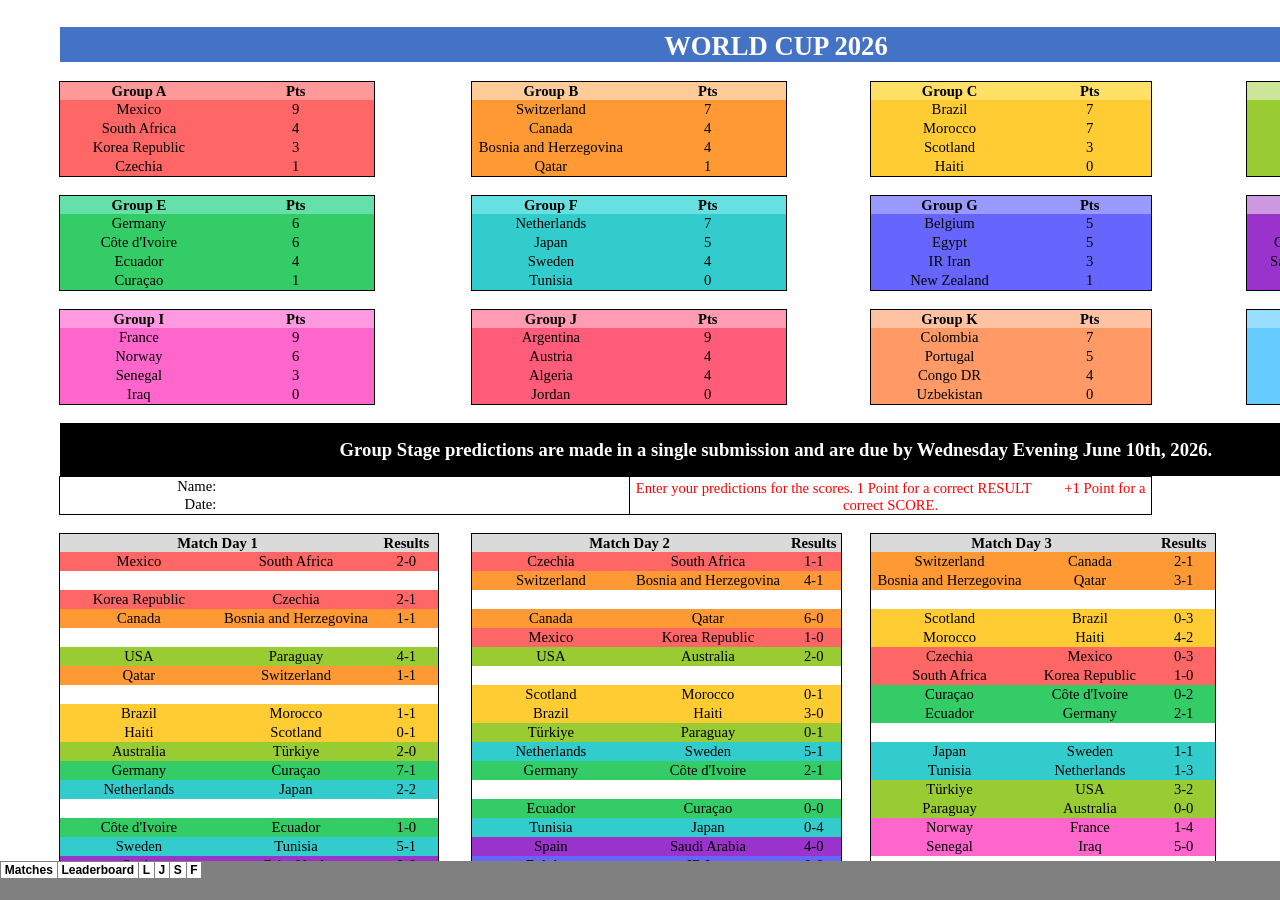
==== commit f422bda6: "Publishing latest results" ====
--- a/docs/index_files/sheet001.htm
+++ b/docs/index_files/sheet001.htm
@@ -50,8 +50,8 @@
  collapse;table-layout:fixed;width:1637pt'>
  <col width=18 style='mso-width-source:userset;mso-width-alt:628;width:14pt'>
  <col width=33 style='mso-width-source:userset;mso-width-alt:1163;width:25pt'>
- <col width=157 style='mso-width-source:userset;mso-width-alt:5469;width:118pt'>
- <col width=157 style='mso-width-source:userset;mso-width-alt:5492;width:118pt'>
+ <col width=157 span=2 style='mso-width-source:userset;mso-width-alt:5492;
+ width:118pt'>
  <col width=64 style='mso-width-source:userset;mso-width-alt:2234;width:48pt'>
  <col width=33 style='mso-width-source:userset;mso-width-alt:1163;width:25pt'>
  <col width=157 span=2 style='mso-width-source:userset;mso-width-alt:5492;
@@ -732,13 +732,13 @@
  <tr height=19 style='mso-height-source:userset;height:14.25pt'>
   <td height=19 class=xl143 style='height:14.25pt'></td>
   <td class=xl143></td>
-  <td colspan=2 class=xl279>Match Day 1</td>
+  <td colspan=2 class=xl285>Match Day 1</td>
   <td class=xl144>Results</td>
   <td class=xl145></td>
-  <td colspan=2 class=xl279>Match Day 2</td>
+  <td colspan=2 class=xl285>Match Day 2</td>
   <td class=xl144>Results</td>
   <td class=xl145></td>
-  <td colspan=2 class=xl279>Match Day 3</td>
+  <td colspan=2 class=xl285>Match Day 3</td>
   <td class=xl144>Results</td>
   <td class=xl143></td>
   <td class=xl143></td>
@@ -1788,7 +1788,7 @@
   <td class=xl187 style='border-left:none'>Paraguay</td>
   <td class=xl188 style='border-left:none'>&nbsp;</td>
   <td rowspan=2 class=xl268>M89</td>
-  <td class=xl259 style='border-left:none'>Paraguay</td>
+  <td class=xl189 style='border-left:none'>Paraguay</td>
   <td rowspan=2 class=xl264>&nbsp;</td>
   <td></td>
   <td></td>
@@ -1813,7 +1813,7 @@
   <td colspan=2 style='mso-ignore:colspan'></td>
   <td class=xl190></td>
   <td class=xl191 style='border-top:none'>&nbsp;</td>
-  <td class=xl192 style='border-left:none'>W77</td>
+  <td class=xl259 style='border-left:none'>France</td>
   <td></td>
   <td colspan=3 style='mso-ignore:colspan'></td>
   <td></td>
@@ -1835,7 +1835,7 @@
   <td height=19 style='height:14.25pt'></td>
   <td rowspan=2 class=xl266>M77</td>
   <td class=xl193 style='border-left:none'>France</td>
-  <td rowspan=2 class=xl264>&nbsp;</td>
+  <td rowspan=2 class=xl264>3-0</td>
   <td></td>
   <td class=xl190></td>
   <td colspan=2 style='mso-ignore:colspan'></td>
@@ -1929,7 +1929,7 @@
   <td class=xl202 style='border-left:none'>Canada</td>
   <td class=xl188 style='border-left:none'>&nbsp;</td>
   <td rowspan=2 class=xl268>M90</td>
-  <td class=xl260 style='border-left:none'>Canada</td>
+  <td class=xl203 style='border-left:none'>Canada</td>
   <td rowspan=2 class=xl264>&nbsp;</td>
   <td></td>
   <td></td>
@@ -1951,8 +1951,8 @@
   <td height=21 style='height:15.75pt'></td>
   <td colspan=2 style='mso-ignore:colspan'></td>
   <td class=xl190></td>
-  <td class=xl203>&nbsp;</td>
-  <td class=xl261 style='border-left:none'>Morocco</td>
+  <td class=xl204>&nbsp;</td>
+  <td class=xl205 style='border-left:none'>Morocco</td>
   <td></td>
   <td></td>
   <td class=xl201></td>
@@ -1972,7 +1972,7 @@
  <tr height=21 style='mso-height-source:userset;height:15.75pt'>
   <td height=21 style='height:15.75pt'></td>
   <td rowspan=2 class=xl266>M75</td>
-  <td class=xl204 style='border-left:none'>Netherlands</td>
+  <td class=xl206 style='border-left:none'>Netherlands</td>
   <td rowspan=2 class=xl264>1-2</td>
   <td></td>
   <td class=xl196></td>
@@ -2002,9 +2002,9 @@
   <td colspan=2 style='mso-ignore:colspan'></td>
   <td></td>
   <td colspan=3 style='mso-ignore:colspan'></td>
-  <td class=xl206>&nbsp;</td>
+  <td class=xl207>&nbsp;</td>
   <td rowspan=2 class=xl267>SF1</td>
-  <td class=xl189 style='border-left:none'>W97</td>
+  <td class=xl208 style='border-left:none'>W97</td>
   <td rowspan=2 class=xl264>&nbsp;</td>
   <td colspan=4 style='mso-ignore:colspan'></td>
   <td></td>
@@ -2036,7 +2036,7 @@
  <tr height=19 style='mso-height-source:userset;height:14.25pt'>
   <td height=19 style='height:14.25pt'></td>
   <td rowspan=2 class=xl266>M83</td>
-  <td class=xl207 style='border-left:none'>Portugal</td>
+  <td class=xl209 style='border-left:none'>Portugal</td>
   <td rowspan=2 class=xl264>&nbsp;</td>
   <td></td>
   <td class=xl190></td>
@@ -2048,7 +2048,7 @@
   <td class=xl194>&nbsp;</td>
   <td></td>
   <td class=xl148></td>
-  <td class=xl208>&nbsp;</td>
+  <td class=xl210>&nbsp;</td>
   <td colspan=4 style='mso-ignore:colspan'></td>
   <td></td>
   <td></td>
@@ -2059,10 +2059,10 @@
  </tr>
  <tr height=21 style='mso-height-source:userset;height:15.75pt'>
   <td height=21 style='height:15.75pt'></td>
-  <td class=xl209 style='border-left:none'>Croatia</td>
+  <td class=xl211 style='border-left:none'>Croatia</td>
   <td class=xl188 style='border-left:none'>&nbsp;</td>
   <td rowspan=2 class=xl268>M93</td>
-  <td class=xl189 style='border-left:none'>W83</td>
+  <td class=xl208 style='border-left:none'>W83</td>
   <td rowspan=2 class=xl264>&nbsp;</td>
   <td></td>
   <td></td>
@@ -2071,7 +2071,7 @@
   <td class=xl194>&nbsp;</td>
   <td></td>
   <td class=xl148></td>
-  <td class=xl208>&nbsp;</td>
+  <td class=xl210>&nbsp;</td>
   <td colspan=4 style='mso-ignore:colspan'></td>
   <td></td>
   <td></td>
@@ -2084,7 +2084,7 @@
   <td height=21 style='height:15.75pt'></td>
   <td colspan=2 style='mso-ignore:colspan'></td>
   <td class=xl190></td>
-  <td class=xl203>&nbsp;</td>
+  <td class=xl204>&nbsp;</td>
   <td class=xl192 style='border-left:none'>W84</td>
   <td></td>
   <td></td>
@@ -2093,7 +2093,7 @@
   <td class=xl194>&nbsp;</td>
   <td></td>
   <td class=xl148></td>
-  <td class=xl208>&nbsp;</td>
+  <td class=xl210>&nbsp;</td>
   <td colspan=4 style='mso-ignore:colspan'></td>
   <td></td>
   <td></td>
@@ -2105,7 +2105,7 @@
  <tr height=19 style='mso-height-source:userset;height:14.25pt'>
   <td height=19 style='height:14.25pt'></td>
   <td rowspan=2 class=xl266>M84</td>
-  <td class=xl210 style='border-left:none'>Spain</td>
+  <td class=xl212 style='border-left:none'>Spain</td>
   <td rowspan=2 class=xl264>&nbsp;</td>
   <td></td>
   <td class=xl196></td>
@@ -2130,13 +2130,13 @@
  </tr>
  <tr height=21 style='mso-height-source:userset;height:15.75pt'>
   <td height=21 style='height:15.75pt'></td>
-  <td class=xl211 style='border-left:none'>Austria</td>
+  <td class=xl213 style='border-left:none'>Austria</td>
   <td></td>
   <td class=xl190></td>
   <td colspan=2 style='mso-ignore:colspan'></td>
   <td class=xl198>&nbsp;</td>
   <td rowspan=2 class=xl269>QF2</td>
-  <td class=xl189 style='border-left:none'>W93</td>
+  <td class=xl208 style='border-left:none'>W93</td>
   <td rowspan=2 class=xl264>&nbsp;</td>
   <td colspan=4 style='mso-ignore:colspan'></td>
   <td class=xl194>&nbsp;</td>
@@ -2170,8 +2170,8 @@
  <tr height=19 style='mso-height-source:userset;height:14.25pt'>
   <td height=19 style='height:14.25pt'></td>
   <td rowspan=2 class=xl266>M81</td>
-  <td class=xl212 style='border-left:none'>USA</td>
-  <td rowspan=2 class=xl264>&nbsp;</td>
+  <td class=xl189 style='border-left:none'>USA</td>
+  <td rowspan=2 class=xl264>2-0</td>
   <td></td>
   <td class=xl190></td>
   <td colspan=2 style='mso-ignore:colspan'></td>
@@ -2194,7 +2194,7 @@
   <td class=xl202 style='border-left:none'>Bosnia and Herzegovina</td>
   <td class=xl188 style='border-left:none'>&nbsp;</td>
   <td rowspan=2 class=xl268>M94</td>
-  <td class=xl189 style='border-left:none'>W81</td>
+  <td class=xl260 style='border-left:none'>USA</td>
   <td rowspan=2 class=xl264>&nbsp;</td>
   <td></td>
   <td></td>
@@ -2216,16 +2216,16 @@
   <td height=21 style='height:15.75pt'></td>
   <td colspan=2 style='mso-ignore:colspan'></td>
   <td class=xl190></td>
-  <td class=xl203>&nbsp;</td>
-  <td class=xl192 style='border-left:none'>W82</td>
+  <td class=xl204>&nbsp;</td>
+  <td class=xl261 style='border-left:none'>Belgium</td>
   <td></td>
   <td></td>
   <td class=xl201></td>
   <td class=xl197></td>
   <td colspan=4 style='mso-ignore:colspan'></td>
-  <td class=xl206>&nbsp;</td>
+  <td class=xl207>&nbsp;</td>
   <td rowspan=2 class=xl283>F</td>
-  <td class=xl189 style='border-left:none'>W101</td>
+  <td class=xl208 style='border-left:none'>W101</td>
   <td rowspan=2 class=xl284>&nbsp;</td>
   <td></td>
   <td></td>
@@ -2237,8 +2237,8 @@
  <tr height=19 style='mso-height-source:userset;height:14.25pt'>
   <td height=19 style='height:14.25pt'></td>
   <td rowspan=2 class=xl266>M82</td>
-  <td class=xl213 style='border-left:none'>Belgium</td>
-  <td rowspan=2 class=xl264>&nbsp;</td>
+  <td class=xl214 style='border-left:none'>Belgium</td>
+  <td rowspan=2 class=xl264>3-2</td>
   <td></td>
   <td class=xl196></td>
   <td></td>
@@ -2259,7 +2259,7 @@
  </tr>
  <tr height=19 style='mso-height-source:userset;height:14.25pt'>
   <td height=19 style='height:14.25pt'></td>
-  <td class=xl214 style='border-left:none'>Senegal</td>
+  <td class=xl215 style='border-left:none'>Senegal</td>
   <td></td>
   <td class=xl190></td>
   <td colspan=2 style='mso-ignore:colspan'></td>
@@ -2300,7 +2300,7 @@
  <tr height=19 style='mso-height-source:userset;height:14.25pt'>
   <td height=19 style='height:14.25pt'></td>
   <td rowspan=2 class=xl266>M76</td>
-  <td class=xl215 style='border-left:none'>Brazil</td>
+  <td class=xl216 style='border-left:none'>Brazil</td>
   <td rowspan=2 class=xl264>2-1</td>
   <td></td>
   <td class=xl190></td>
@@ -2310,9 +2310,9 @@
   <td></td>
   <td></td>
   <td colspan=4 style='mso-ignore:colspan'></td>
-  <td class=xl206>&nbsp;</td>
+  <td class=xl207>&nbsp;</td>
   <td rowspan=2 class=xl283>3P</td>
-  <td class=xl189 style='border-left:none'>RU101</td>
+  <td class=xl208 style='border-left:none'>RU101</td>
   <td rowspan=2 class=xl284>&nbsp;</td>
   <td></td>
   <td></td>
@@ -2324,9 +2324,9 @@
  <tr height=19 style='mso-height-source:userset;height:14.25pt'>
   <td height=19 style='height:14.25pt'></td>
   <td class=xl195 style='border-left:none'>Japan</td>
-  <td class=xl203>&nbsp;</td>
+  <td class=xl204>&nbsp;</td>
   <td rowspan=2 class=xl268>M91</td>
-  <td class=xl262 style='border-left:none'>Brazil</td>
+  <td class=xl216 style='border-left:none'>Brazil</td>
   <td rowspan=2 class=xl264>&nbsp;</td>
   <td></td>
   <td></td>
@@ -2347,8 +2347,8 @@
   <td></td>
   <td></td>
   <td class=xl190></td>
-  <td class=xl203>&nbsp;</td>
-  <td class=xl263 style='border-left:none'>Norway</td>
+  <td class=xl204>&nbsp;</td>
+  <td class=xl215 style='border-left:none'>Norway</td>
   <td></td>
   <td></td>
   <td></td>
@@ -2390,13 +2390,13 @@
  </tr>
  <tr height=19 style='mso-height-source:userset;height:14.25pt'>
   <td height=19 style='height:14.25pt'></td>
-  <td class=xl214 style='border-left:none'>Norway</td>
+  <td class=xl215 style='border-left:none'>Norway</td>
   <td></td>
   <td class=xl190></td>
   <td colspan=2 style='mso-ignore:colspan'></td>
   <td class=xl198>&nbsp;</td>
   <td rowspan=2 class=xl269>QF3</td>
-  <td class=xl189 style='border-left:none'>W91</td>
+  <td class=xl208 style='border-left:none'>W91</td>
   <td rowspan=2 class=xl264>&nbsp;</td>
   <td></td>
   <td></td>
@@ -2440,7 +2440,7 @@
   <td height=19 style='height:14.25pt'></td>
   <td rowspan=2 class=xl266>M79</td>
   <td class=xl200 style='border-left:none'>Mexico</td>
-  <td rowspan=2 class=xl264>&nbsp;</td>
+  <td rowspan=2 class=xl264>2-0</td>
   <td></td>
   <td class=xl190></td>
   <td colspan=2 style='mso-ignore:colspan'></td>
@@ -2465,10 +2465,10 @@
  </tr>
  <tr height=19 style='mso-height-source:userset;height:14.25pt'>
   <td height=19 style='height:14.25pt'></td>
-  <td class=xl216 style='border-left:none'>Ecuador</td>
-  <td class=xl203>&nbsp;</td>
+  <td class=xl217 style='border-left:none'>Ecuador</td>
+  <td class=xl204>&nbsp;</td>
   <td rowspan=2 class=xl268>M92</td>
-  <td class=xl189 style='border-left:none'>W79</td>
+  <td class=xl262 style='border-left:none'>Mexico</td>
   <td rowspan=2 class=xl264>&nbsp;</td>
   <td></td>
   <td></td>
@@ -2494,8 +2494,8 @@
   <td></td>
   <td></td>
   <td class=xl190></td>
-  <td class=xl203>&nbsp;</td>
-  <td class=xl192 style='border-left:none'>W80</td>
+  <td class=xl204>&nbsp;</td>
+  <td class=xl263 style='border-left:none'>England</td>
   <td></td>
   <td></td>
   <td></td>
@@ -2518,8 +2518,8 @@
  <tr height=19 style='mso-height-source:userset;height:14.25pt'>
   <td height=19 style='height:14.25pt'></td>
   <td rowspan=2 class=xl266>M80</td>
-  <td class=xl217 style='border-left:none'>England</td>
-  <td rowspan=2 class=xl264>&nbsp;</td>
+  <td class=xl218 style='border-left:none'>England</td>
+  <td rowspan=2 class=xl264>2-1</td>
   <td></td>
   <td class=xl196></td>
   <td></td>
@@ -2543,7 +2543,7 @@
  </tr>
  <tr height=19 style='mso-height-source:userset;height:14.25pt'>
   <td height=19 style='height:14.25pt'></td>
-  <td class=xl218 style='border-left:none'>Congo DR</td>
+  <td class=xl219 style='border-left:none'>Congo DR</td>
   <td></td>
   <td class=xl190></td>
   <td colspan=2 style='mso-ignore:colspan'></td>
@@ -2551,9 +2551,9 @@
   <td></td>
   <td></td>
   <td></td>
-  <td class=xl206>&nbsp;</td>
+  <td class=xl207>&nbsp;</td>
   <td rowspan=2 class=xl267>SF2</td>
-  <td class=xl189 style='border-left:none'>W99</td>
+  <td class=xl208 style='border-left:none'>W99</td>
   <td rowspan=2 class=xl264>&nbsp;</td>
   <td></td>
   <td></td>
@@ -2594,7 +2594,7 @@
  <tr height=19 style='mso-height-source:userset;height:14.25pt'>
   <td height=19 style='height:14.25pt'></td>
   <td rowspan=2 class=xl266>M86</td>
-  <td class=xl219 style='border-left:none'>Argentina</td>
+  <td class=xl220 style='border-left:none'>Argentina</td>
   <td rowspan=2 class=xl264>&nbsp;</td>
   <td></td>
   <td class=xl190></td>
@@ -2620,10 +2620,10 @@
  </tr>
  <tr height=19 style='mso-height-source:userset;height:14.25pt'>
   <td height=19 style='height:14.25pt'></td>
-  <td class=xl220 style='border-left:none'>Cabo Verde</td>
-  <td class=xl203>&nbsp;</td>
+  <td class=xl221 style='border-left:none'>Cabo Verde</td>
+  <td class=xl204>&nbsp;</td>
   <td rowspan=2 class=xl268>M95</td>
-  <td class=xl189 style='border-left:none'>W86</td>
+  <td class=xl208 style='border-left:none'>W86</td>
   <td rowspan=2 class=xl264>&nbsp;</td>
   <td></td>
   <td></td>
@@ -2649,7 +2649,7 @@
   <td></td>
   <td></td>
   <td class=xl190></td>
-  <td class=xl203>&nbsp;</td>
+  <td class=xl204>&nbsp;</td>
   <td class=xl192 style='border-left:none'>W88</td>
   <td></td>
   <td></td>
@@ -2673,7 +2673,7 @@
  <tr height=19 style='mso-height-source:userset;height:14.25pt'>
   <td height=19 style='height:14.25pt'></td>
   <td rowspan=2 class=xl266>M88</td>
-  <td class=xl212 style='border-left:none'>Australia</td>
+  <td class=xl189 style='border-left:none'>Australia</td>
   <td rowspan=2 class=xl264>&nbsp;</td>
   <td></td>
   <td class=xl196></td>
@@ -2700,7 +2700,7 @@
  </tr>
  <tr height=19 style='mso-height-source:userset;height:14.25pt'>
   <td height=19 style='height:14.25pt'></td>
-  <td class=xl221 style='border-left:none'>Egypt</td>
+  <td class=xl222 style='border-left:none'>Egypt</td>
   <td></td>
   <td class=xl190></td>
   <td colspan=2 style='mso-ignore:colspan'></td>
@@ -2751,7 +2751,7 @@
  <tr height=19 style='mso-height-source:userset;height:14.25pt'>
   <td height=19 style='height:14.25pt'></td>
   <td rowspan=2 class=xl266>M85</td>
-  <td class=xl222 style='border-left:none'>Switzerland</td>
+  <td class=xl203 style='border-left:none'>Switzerland</td>
   <td rowspan=2 class=xl264>&nbsp;</td>
   <td></td>
   <td class=xl190></td>
@@ -2778,10 +2778,10 @@
  </tr>
  <tr height=19 style='mso-height-source:userset;height:14.25pt'>
   <td height=19 style='height:14.25pt'></td>
-  <td class=xl211 style='border-left:none'>Algeria</td>
-  <td class=xl203>&nbsp;</td>
+  <td class=xl213 style='border-left:none'>Algeria</td>
+  <td class=xl204>&nbsp;</td>
   <td rowspan=2 class=xl268>M96</td>
-  <td class=xl189 style='border-left:none'>W85</td>
+  <td class=xl208 style='border-left:none'>W85</td>
   <td rowspan=2 class=xl264>&nbsp;</td>
   <td></td>
   <td></td>
@@ -2807,7 +2807,7 @@
   <td></td>
   <td class=xl148></td>
   <td class=xl190></td>
-  <td class=xl203>&nbsp;</td>
+  <td class=xl204>&nbsp;</td>
   <td class=xl192 style='border-left:none'>W87</td>
   <td></td>
   <td></td>
@@ -2831,7 +2831,7 @@
  <tr height=19 style='mso-height-source:userset;height:14.25pt'>
   <td height=19 style='height:14.25pt'></td>
   <td rowspan=2 class=xl266>M87</td>
-  <td class=xl207 style='border-left:none'>Colombia</td>
+  <td class=xl209 style='border-left:none'>Colombia</td>
   <td rowspan=2 class=xl264>&nbsp;</td>
   <td></td>
   <td></td>
@@ -2858,7 +2858,7 @@
  </tr>
  <tr height=19 style='mso-height-source:userset;height:14.25pt'>
   <td height=19 style='height:14.25pt'></td>
-  <td class=xl209 style='border-left:none'>Ghana</td>
+  <td class=xl211 style='border-left:none'>Ghana</td>
   <td></td>
   <td></td>
   <td></td>
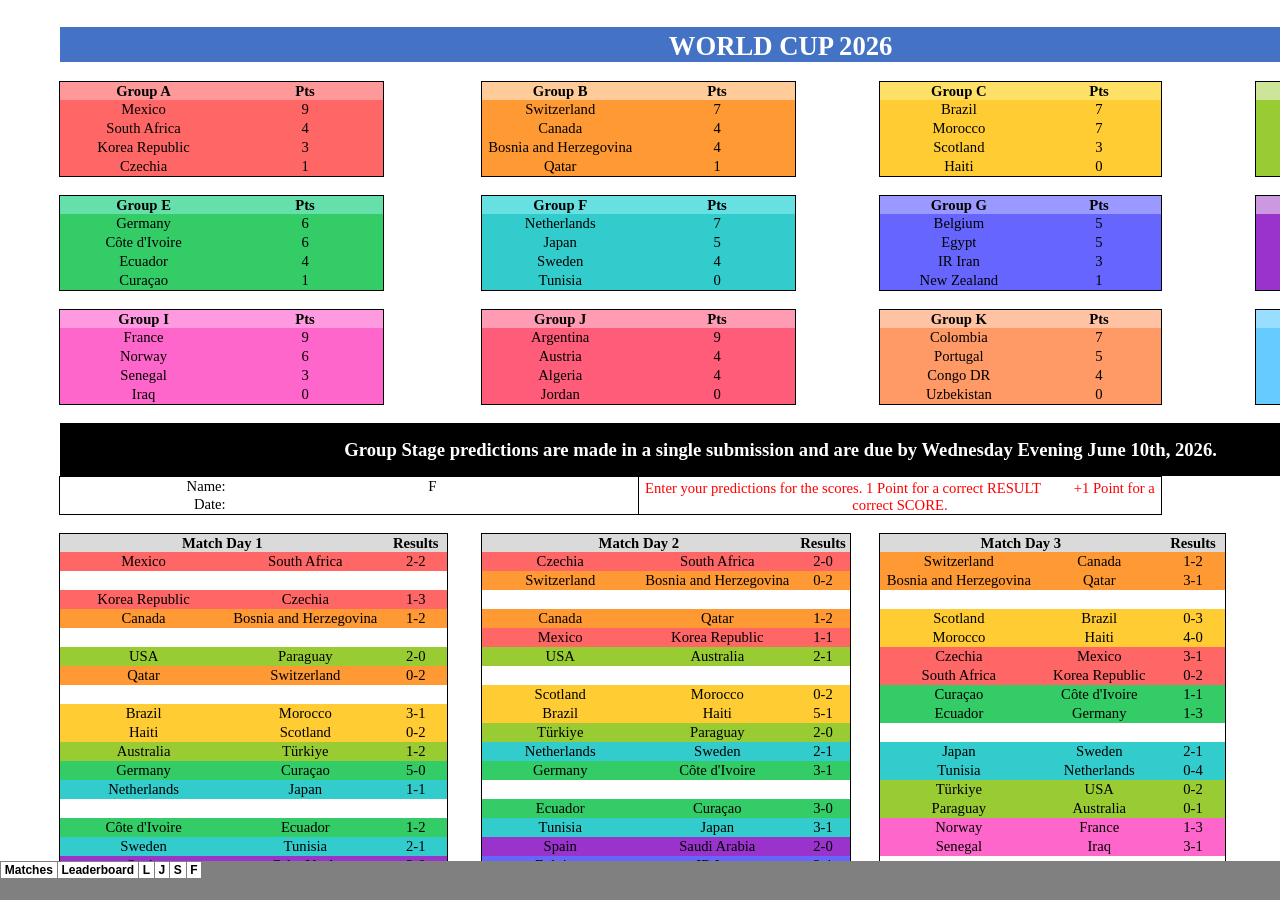
==== commit 1eb2138a: "Publishing results after R32" ====
--- a/docs/index_files/sheet001.htm
+++ b/docs/index_files/sheet001.htm
@@ -97,7 +97,7 @@
  <tr height=35 style='mso-height-source:userset;height:26.25pt'>
   <td height=35 style='height:26.25pt'></td>
   <td></td>
-  <td colspan=14 class=xl270>WORLD CUP 2026</td>
+  <td colspan=14 class=xl272>WORLD CUP 2026</td>
   <td></td>
   <td></td>
   <td></td>
@@ -644,7 +644,7 @@
  <tr height=53 style='mso-height-source:userset;height:39.75pt'>
   <td height=53 style='height:39.75pt'></td>
   <td></td>
-  <td colspan=14 class=xl271 width=1429 style='width:1074pt'>Group Stage
+  <td colspan=14 class=xl273 width=1429 style='width:1074pt'>Group Stage
   predictions are made in a single submission and are due by Wednesday Evening
   June 10th, 2026.</td>
   <td></td>
@@ -662,8 +662,8 @@
   <td height=19 style='height:14.25pt'></td>
   <td></td>
   <td class=xl139>Name:</td>
-  <td colspan=4 class=xl272>&nbsp;</td>
-  <td colspan=5 rowspan=2 class=xl275 width=521 style='width:392pt'>Enter your
+  <td colspan=4 class=xl274>&nbsp;</td>
+  <td colspan=5 rowspan=2 class=xl277 width=521 style='width:392pt'>Enter your
   predictions for the scores. 1 Point for a correct RESULT<span
   style='mso-spacerun:yes'>�������� </span>+1 Point for a correct SCORE.</td>
   <td></td>
@@ -685,7 +685,7 @@
   <td height=19 style='height:14.25pt'></td>
   <td></td>
   <td class=xl141>Date:</td>
-  <td colspan=4 class=xl278>&nbsp;</td>
+  <td colspan=4 class=xl280>&nbsp;</td>
   <td></td>
   <td></td>
   <td></td>
@@ -732,13 +732,13 @@
  <tr height=19 style='mso-height-source:userset;height:14.25pt'>
   <td height=19 class=xl143 style='height:14.25pt'></td>
   <td class=xl143></td>
-  <td colspan=2 class=xl285>Match Day 1</td>
+  <td colspan=2 class=xl281>Match Day 1</td>
   <td class=xl144>Results</td>
   <td class=xl145></td>
-  <td colspan=2 class=xl285>Match Day 2</td>
+  <td colspan=2 class=xl281>Match Day 2</td>
   <td class=xl144>Results</td>
   <td class=xl145></td>
-  <td colspan=2 class=xl285>Match Day 3</td>
+  <td colspan=2 class=xl281>Match Day 3</td>
   <td class=xl144>Results</td>
   <td class=xl143></td>
   <td class=xl143></td>
@@ -1653,7 +1653,7 @@
  <tr height=53 style='mso-height-source:userset;height:39.75pt'>
   <td height=53 style='height:39.75pt'></td>
   <td></td>
-  <td colspan=14 class=xl271 width=1429 style='width:1074pt'>We'll do the
+  <td colspan=14 class=xl273 width=1429 style='width:1074pt'>We'll do the
   competition in two halves since the Round of 32 is heavily dependent on the
   Group Stages.<span style='mso-spacerun:yes'>�</span></td>
   <td></td>
@@ -1671,8 +1671,8 @@
   <td height=19 style='height:14.25pt'></td>
   <td></td>
   <td class=xl139>Name:</td>
-  <td colspan=5 class=xl280>&nbsp;</td>
-  <td colspan=8 rowspan=2 class=xl281 width=704 style='width:529pt'>Enter your
+  <td colspan=5 class=xl282>&nbsp;</td>
+  <td colspan=8 rowspan=2 class=xl283 width=704 style='width:529pt'>Enter your
   predictions for the scores. 1 Point for a correct RESULT, +1 Point for a
   correct SCORE.</td>
   <td></td>
@@ -1690,7 +1690,7 @@
   <td height=19 style='height:14.25pt'></td>
   <td></td>
   <td class=xl141>Date:</td>
-  <td colspan=5 class=xl282>&nbsp;</td>
+  <td colspan=5 class=xl284>&nbsp;</td>
   <td></td>
   <td></td>
   <td></td>
@@ -1760,9 +1760,9 @@
  </tr>
  <tr height=19 style='mso-height-source:userset;height:14.25pt'>
   <td height=19 style='height:14.25pt'></td>
-  <td rowspan=2 class=xl266>M74</td>
+  <td rowspan=2 class=xl265>M74</td>
   <td class=xl186 style='border-top:none;border-left:none'>Germany</td>
-  <td rowspan=2 class=xl264>1-2</td>
+  <td rowspan=2 class=xl267>1-2</td>
   <td colspan=4 style='mso-ignore:colspan'></td>
   <td></td>
   <td></td>
@@ -1789,7 +1789,7 @@
   <td class=xl188 style='border-left:none'>&nbsp;</td>
   <td rowspan=2 class=xl268>M89</td>
   <td class=xl189 style='border-left:none'>Paraguay</td>
-  <td rowspan=2 class=xl264>&nbsp;</td>
+  <td rowspan=2 class=xl267>&nbsp;</td>
   <td></td>
   <td></td>
   <td colspan=2 style='mso-ignore:colspan'></td>
@@ -1813,7 +1813,7 @@
   <td colspan=2 style='mso-ignore:colspan'></td>
   <td class=xl190></td>
   <td class=xl191 style='border-top:none'>&nbsp;</td>
-  <td class=xl259 style='border-left:none'>France</td>
+  <td class=xl192 style='border-left:none'>France</td>
   <td></td>
   <td colspan=3 style='mso-ignore:colspan'></td>
   <td></td>
@@ -1833,9 +1833,9 @@
  </tr>
  <tr height=19 style='mso-height-source:userset;height:14.25pt'>
   <td height=19 style='height:14.25pt'></td>
-  <td rowspan=2 class=xl266>M77</td>
+  <td rowspan=2 class=xl265>M77</td>
   <td class=xl193 style='border-left:none'>France</td>
-  <td rowspan=2 class=xl264>3-0</td>
+  <td rowspan=2 class=xl267>3-0</td>
   <td></td>
   <td class=xl190></td>
   <td colspan=2 style='mso-ignore:colspan'></td>
@@ -1866,7 +1866,7 @@
   <td class=xl198>&nbsp;</td>
   <td rowspan=2 class=xl269>QF1</td>
   <td class=xl140>W89</td>
-  <td rowspan=2 class=xl264>&nbsp;</td>
+  <td rowspan=2 class=xl267>&nbsp;</td>
   <td colspan=4 style='mso-ignore:colspan'></td>
   <td></td>
   <td></td>
@@ -1902,9 +1902,9 @@
  </tr>
  <tr height=19 style='mso-height-source:userset;height:14.25pt'>
   <td height=19 style='height:14.25pt'></td>
-  <td rowspan=2 class=xl266>M73</td>
+  <td rowspan=2 class=xl265>M73</td>
   <td class=xl200 style='border-left:none'>South Africa</td>
-  <td rowspan=2 class=xl264>0-1</td>
+  <td rowspan=2 class=xl267>0-1</td>
   <td></td>
   <td class=xl190></td>
   <td colspan=2 style='mso-ignore:colspan'></td>
@@ -1930,7 +1930,7 @@
   <td class=xl188 style='border-left:none'>&nbsp;</td>
   <td rowspan=2 class=xl268>M90</td>
   <td class=xl203 style='border-left:none'>Canada</td>
-  <td rowspan=2 class=xl264>&nbsp;</td>
+  <td rowspan=2 class=xl267>&nbsp;</td>
   <td></td>
   <td></td>
   <td class=xl201></td>
@@ -1971,9 +1971,9 @@
  </tr>
  <tr height=21 style='mso-height-source:userset;height:15.75pt'>
   <td height=21 style='height:15.75pt'></td>
-  <td rowspan=2 class=xl266>M75</td>
+  <td rowspan=2 class=xl265>M75</td>
   <td class=xl206 style='border-left:none'>Netherlands</td>
-  <td rowspan=2 class=xl264>1-2</td>
+  <td rowspan=2 class=xl267>1-2</td>
   <td></td>
   <td class=xl196></td>
   <td></td>
@@ -2003,9 +2003,9 @@
   <td></td>
   <td colspan=3 style='mso-ignore:colspan'></td>
   <td class=xl207>&nbsp;</td>
-  <td rowspan=2 class=xl267>SF1</td>
+  <td rowspan=2 class=xl285>SF1</td>
   <td class=xl208 style='border-left:none'>W97</td>
-  <td rowspan=2 class=xl264>&nbsp;</td>
+  <td rowspan=2 class=xl267>&nbsp;</td>
   <td colspan=4 style='mso-ignore:colspan'></td>
   <td></td>
   <td></td>
@@ -2024,7 +2024,7 @@
   <td></td>
   <td colspan=3 style='mso-ignore:colspan'></td>
   <td class=xl194>&nbsp;</td>
-  <td class=xl192 style='border-left:none'>W98</td>
+  <td class=xl209 style='border-left:none'>W98</td>
   <td colspan=4 style='mso-ignore:colspan'></td>
   <td></td>
   <td></td>
@@ -2035,9 +2035,9 @@
  </tr>
  <tr height=19 style='mso-height-source:userset;height:14.25pt'>
   <td height=19 style='height:14.25pt'></td>
-  <td rowspan=2 class=xl266>M83</td>
-  <td class=xl209 style='border-left:none'>Portugal</td>
-  <td rowspan=2 class=xl264>&nbsp;</td>
+  <td rowspan=2 class=xl265>M83</td>
+  <td class=xl210 style='border-left:none'>Portugal</td>
+  <td rowspan=2 class=xl267>2-1</td>
   <td></td>
   <td class=xl190></td>
   <td colspan=2 style='mso-ignore:colspan'></td>
@@ -2048,7 +2048,7 @@
   <td class=xl194>&nbsp;</td>
   <td></td>
   <td class=xl148></td>
-  <td class=xl210>&nbsp;</td>
+  <td class=xl211>&nbsp;</td>
   <td colspan=4 style='mso-ignore:colspan'></td>
   <td></td>
   <td></td>
@@ -2059,11 +2059,11 @@
  </tr>
  <tr height=21 style='mso-height-source:userset;height:15.75pt'>
   <td height=21 style='height:15.75pt'></td>
-  <td class=xl211 style='border-left:none'>Croatia</td>
+  <td class=xl212 style='border-left:none'>Croatia</td>
   <td class=xl188 style='border-left:none'>&nbsp;</td>
   <td rowspan=2 class=xl268>M93</td>
-  <td class=xl208 style='border-left:none'>W83</td>
-  <td rowspan=2 class=xl264>&nbsp;</td>
+  <td class=xl259 style='border-left:none'>Portugal</td>
+  <td rowspan=2 class=xl267>&nbsp;</td>
   <td></td>
   <td></td>
   <td class=xl201></td>
@@ -2071,7 +2071,7 @@
   <td class=xl194>&nbsp;</td>
   <td></td>
   <td class=xl148></td>
-  <td class=xl210>&nbsp;</td>
+  <td class=xl211>&nbsp;</td>
   <td colspan=4 style='mso-ignore:colspan'></td>
   <td></td>
   <td></td>
@@ -2085,7 +2085,7 @@
   <td colspan=2 style='mso-ignore:colspan'></td>
   <td class=xl190></td>
   <td class=xl204>&nbsp;</td>
-  <td class=xl192 style='border-left:none'>W84</td>
+  <td class=xl260 style='border-left:none'>Spain</td>
   <td></td>
   <td></td>
   <td class=xl201></td>
@@ -2093,7 +2093,7 @@
   <td class=xl194>&nbsp;</td>
   <td></td>
   <td class=xl148></td>
-  <td class=xl210>&nbsp;</td>
+  <td class=xl211>&nbsp;</td>
   <td colspan=4 style='mso-ignore:colspan'></td>
   <td></td>
   <td></td>
@@ -2104,9 +2104,9 @@
  </tr>
  <tr height=19 style='mso-height-source:userset;height:14.25pt'>
   <td height=19 style='height:14.25pt'></td>
-  <td rowspan=2 class=xl266>M84</td>
-  <td class=xl212 style='border-left:none'>Spain</td>
-  <td rowspan=2 class=xl264>&nbsp;</td>
+  <td rowspan=2 class=xl265>M84</td>
+  <td class=xl213 style='border-left:none'>Spain</td>
+  <td rowspan=2 class=xl267>3-0</td>
   <td></td>
   <td class=xl196></td>
   <td></td>
@@ -2130,14 +2130,14 @@
  </tr>
  <tr height=21 style='mso-height-source:userset;height:15.75pt'>
   <td height=21 style='height:15.75pt'></td>
-  <td class=xl213 style='border-left:none'>Austria</td>
+  <td class=xl214 style='border-left:none'>Austria</td>
   <td></td>
   <td class=xl190></td>
   <td colspan=2 style='mso-ignore:colspan'></td>
   <td class=xl198>&nbsp;</td>
   <td rowspan=2 class=xl269>QF2</td>
   <td class=xl208 style='border-left:none'>W93</td>
-  <td rowspan=2 class=xl264>&nbsp;</td>
+  <td rowspan=2 class=xl267>&nbsp;</td>
   <td colspan=4 style='mso-ignore:colspan'></td>
   <td class=xl194>&nbsp;</td>
   <td colspan=3 style='mso-ignore:colspan'></td>
@@ -2156,7 +2156,7 @@
   <td class=xl190></td>
   <td colspan=2 style='mso-ignore:colspan'></td>
   <td class=xl199 style='border-top:none'>&nbsp;</td>
-  <td class=xl192 style='border-left:none'>W94</td>
+  <td class=xl209 style='border-left:none'>W94</td>
   <td colspan=4 style='mso-ignore:colspan'></td>
   <td class=xl194>&nbsp;</td>
   <td colspan=3 style='mso-ignore:colspan'></td>
@@ -2169,9 +2169,9 @@
  </tr>
  <tr height=19 style='mso-height-source:userset;height:14.25pt'>
   <td height=19 style='height:14.25pt'></td>
-  <td rowspan=2 class=xl266>M81</td>
+  <td rowspan=2 class=xl265>M81</td>
   <td class=xl189 style='border-left:none'>USA</td>
-  <td rowspan=2 class=xl264>2-0</td>
+  <td rowspan=2 class=xl267>2-0</td>
   <td></td>
   <td class=xl190></td>
   <td colspan=2 style='mso-ignore:colspan'></td>
@@ -2194,8 +2194,8 @@
   <td class=xl202 style='border-left:none'>Bosnia and Herzegovina</td>
   <td class=xl188 style='border-left:none'>&nbsp;</td>
   <td rowspan=2 class=xl268>M94</td>
-  <td class=xl260 style='border-left:none'>USA</td>
-  <td rowspan=2 class=xl264>&nbsp;</td>
+  <td class=xl189 style='border-left:none'>USA</td>
+  <td rowspan=2 class=xl267>&nbsp;</td>
   <td></td>
   <td></td>
   <td class=xl201></td>
@@ -2217,28 +2217,28 @@
   <td colspan=2 style='mso-ignore:colspan'></td>
   <td class=xl190></td>
   <td class=xl204>&nbsp;</td>
-  <td class=xl261 style='border-left:none'>Belgium</td>
+  <td class=xl215 style='border-left:none'>Belgium</td>
   <td></td>
   <td></td>
   <td class=xl201></td>
   <td class=xl197></td>
   <td colspan=4 style='mso-ignore:colspan'></td>
   <td class=xl207>&nbsp;</td>
-  <td rowspan=2 class=xl283>F</td>
+  <td rowspan=2 class=xl270>F</td>
   <td class=xl208 style='border-left:none'>W101</td>
-  <td rowspan=2 class=xl284>&nbsp;</td>
-  <td></td>
-  <td></td>
-  <td></td>
-  <td></td>
-  <td></td>
-  <td></td>
- </tr>
- <tr height=19 style='mso-height-source:userset;height:14.25pt'>
-  <td height=19 style='height:14.25pt'></td>
-  <td rowspan=2 class=xl266>M82</td>
-  <td class=xl214 style='border-left:none'>Belgium</td>
-  <td rowspan=2 class=xl264>3-2</td>
+  <td rowspan=2 class=xl271>&nbsp;</td>
+  <td></td>
+  <td></td>
+  <td></td>
+  <td></td>
+  <td></td>
+  <td></td>
+ </tr>
+ <tr height=19 style='mso-height-source:userset;height:14.25pt'>
+  <td height=19 style='height:14.25pt'></td>
+  <td rowspan=2 class=xl265>M82</td>
+  <td class=xl216 style='border-left:none'>Belgium</td>
+  <td rowspan=2 class=xl267>3-2</td>
   <td></td>
   <td class=xl196></td>
   <td></td>
@@ -2249,17 +2249,17 @@
   <td class=xl197></td>
   <td colspan=4 style='mso-ignore:colspan'></td>
   <td class=xl194>&nbsp;</td>
-  <td class=xl192 style='border-left:none'>W102</td>
-  <td></td>
-  <td></td>
-  <td></td>
-  <td></td>
-  <td></td>
-  <td></td>
- </tr>
- <tr height=19 style='mso-height-source:userset;height:14.25pt'>
-  <td height=19 style='height:14.25pt'></td>
-  <td class=xl215 style='border-left:none'>Senegal</td>
+  <td class=xl209 style='border-left:none'>W102</td>
+  <td></td>
+  <td></td>
+  <td></td>
+  <td></td>
+  <td></td>
+  <td></td>
+ </tr>
+ <tr height=19 style='mso-height-source:userset;height:14.25pt'>
+  <td height=19 style='height:14.25pt'></td>
+  <td class=xl192 style='border-left:none'>Senegal</td>
   <td></td>
   <td class=xl190></td>
   <td colspan=2 style='mso-ignore:colspan'></td>
@@ -2299,9 +2299,9 @@
  </tr>
  <tr height=19 style='mso-height-source:userset;height:14.25pt'>
   <td height=19 style='height:14.25pt'></td>
-  <td rowspan=2 class=xl266>M76</td>
-  <td class=xl216 style='border-left:none'>Brazil</td>
-  <td rowspan=2 class=xl264>2-1</td>
+  <td rowspan=2 class=xl265>M76</td>
+  <td class=xl217 style='border-left:none'>Brazil</td>
+  <td rowspan=2 class=xl267>2-1</td>
   <td></td>
   <td class=xl190></td>
   <td colspan=2 style='mso-ignore:colspan'></td>
@@ -2311,9 +2311,9 @@
   <td></td>
   <td colspan=4 style='mso-ignore:colspan'></td>
   <td class=xl207>&nbsp;</td>
-  <td rowspan=2 class=xl283>3P</td>
+  <td rowspan=2 class=xl270>3P</td>
   <td class=xl208 style='border-left:none'>RU101</td>
-  <td rowspan=2 class=xl284>&nbsp;</td>
+  <td rowspan=2 class=xl271>&nbsp;</td>
   <td></td>
   <td></td>
   <td></td>
@@ -2326,15 +2326,15 @@
   <td class=xl195 style='border-left:none'>Japan</td>
   <td class=xl204>&nbsp;</td>
   <td rowspan=2 class=xl268>M91</td>
-  <td class=xl216 style='border-left:none'>Brazil</td>
-  <td rowspan=2 class=xl264>&nbsp;</td>
+  <td class=xl217 style='border-left:none'>Brazil</td>
+  <td rowspan=2 class=xl267>&nbsp;</td>
   <td></td>
   <td></td>
   <td></td>
   <td></td>
   <td colspan=4 style='mso-ignore:colspan'></td>
   <td class=xl194>&nbsp;</td>
-  <td class=xl192 style='border-left:none'>RU102</td>
+  <td class=xl209 style='border-left:none'>RU102</td>
   <td></td>
   <td></td>
   <td></td>
@@ -2348,7 +2348,7 @@
   <td></td>
   <td class=xl190></td>
   <td class=xl204>&nbsp;</td>
-  <td class=xl215 style='border-left:none'>Norway</td>
+  <td class=xl192 style='border-left:none'>Norway</td>
   <td></td>
   <td></td>
   <td></td>
@@ -2365,9 +2365,9 @@
  </tr>
  <tr height=19 style='mso-height-source:userset;height:14.25pt'>
   <td height=19 style='height:14.25pt'></td>
-  <td rowspan=2 class=xl266>M78</td>
+  <td rowspan=2 class=xl265>M78</td>
   <td class=xl186 style='border-left:none'>C�te d'Ivoire</td>
-  <td rowspan=2 class=xl264>1-2</td>
+  <td rowspan=2 class=xl267>1-2</td>
   <td></td>
   <td class=xl196></td>
   <td></td>
@@ -2390,14 +2390,14 @@
  </tr>
  <tr height=19 style='mso-height-source:userset;height:14.25pt'>
   <td height=19 style='height:14.25pt'></td>
-  <td class=xl215 style='border-left:none'>Norway</td>
+  <td class=xl192 style='border-left:none'>Norway</td>
   <td></td>
   <td class=xl190></td>
   <td colspan=2 style='mso-ignore:colspan'></td>
   <td class=xl198>&nbsp;</td>
   <td rowspan=2 class=xl269>QF3</td>
   <td class=xl208 style='border-left:none'>W91</td>
-  <td rowspan=2 class=xl264>&nbsp;</td>
+  <td rowspan=2 class=xl267>&nbsp;</td>
   <td></td>
   <td></td>
   <td></td>
@@ -2420,7 +2420,7 @@
   <td class=xl190></td>
   <td colspan=2 style='mso-ignore:colspan'></td>
   <td class=xl199 style='border-top:none'>&nbsp;</td>
-  <td class=xl192 style='border-left:none'>W92</td>
+  <td class=xl209 style='border-left:none'>W92</td>
   <td></td>
   <td></td>
   <td></td>
@@ -2438,9 +2438,9 @@
  </tr>
  <tr height=19 style='mso-height-source:userset;height:14.25pt'>
   <td height=19 style='height:14.25pt'></td>
-  <td rowspan=2 class=xl266>M79</td>
+  <td rowspan=2 class=xl265>M79</td>
   <td class=xl200 style='border-left:none'>Mexico</td>
-  <td rowspan=2 class=xl264>2-0</td>
+  <td rowspan=2 class=xl267>2-0</td>
   <td></td>
   <td class=xl190></td>
   <td colspan=2 style='mso-ignore:colspan'></td>
@@ -2465,11 +2465,11 @@
  </tr>
  <tr height=19 style='mso-height-source:userset;height:14.25pt'>
   <td height=19 style='height:14.25pt'></td>
-  <td class=xl217 style='border-left:none'>Ecuador</td>
+  <td class=xl218 style='border-left:none'>Ecuador</td>
   <td class=xl204>&nbsp;</td>
   <td rowspan=2 class=xl268>M92</td>
-  <td class=xl262 style='border-left:none'>Mexico</td>
-  <td rowspan=2 class=xl264>&nbsp;</td>
+  <td class=xl200 style='border-left:none'>Mexico</td>
+  <td rowspan=2 class=xl267>&nbsp;</td>
   <td></td>
   <td></td>
   <td></td>
@@ -2495,7 +2495,7 @@
   <td></td>
   <td class=xl190></td>
   <td class=xl204>&nbsp;</td>
-  <td class=xl263 style='border-left:none'>England</td>
+  <td class=xl212 style='border-left:none'>England</td>
   <td></td>
   <td></td>
   <td></td>
@@ -2517,9 +2517,9 @@
  </tr>
  <tr height=19 style='mso-height-source:userset;height:14.25pt'>
   <td height=19 style='height:14.25pt'></td>
-  <td rowspan=2 class=xl266>M80</td>
-  <td class=xl218 style='border-left:none'>England</td>
-  <td rowspan=2 class=xl264>2-1</td>
+  <td rowspan=2 class=xl265>M80</td>
+  <td class=xl219 style='border-left:none'>England</td>
+  <td rowspan=2 class=xl267>2-1</td>
   <td></td>
   <td class=xl196></td>
   <td></td>
@@ -2543,7 +2543,7 @@
  </tr>
  <tr height=19 style='mso-height-source:userset;height:14.25pt'>
   <td height=19 style='height:14.25pt'></td>
-  <td class=xl219 style='border-left:none'>Congo DR</td>
+  <td class=xl220 style='border-left:none'>Congo DR</td>
   <td></td>
   <td class=xl190></td>
   <td colspan=2 style='mso-ignore:colspan'></td>
@@ -2552,9 +2552,9 @@
   <td></td>
   <td></td>
   <td class=xl207>&nbsp;</td>
-  <td rowspan=2 class=xl267>SF2</td>
+  <td rowspan=2 class=xl285>SF2</td>
   <td class=xl208 style='border-left:none'>W99</td>
-  <td rowspan=2 class=xl264>&nbsp;</td>
+  <td rowspan=2 class=xl267>&nbsp;</td>
   <td></td>
   <td></td>
   <td></td>
@@ -2579,23 +2579,23 @@
   <td></td>
   <td></td>
   <td class=xl194>&nbsp;</td>
-  <td class=xl192 style='border-left:none'>W100</td>
-  <td></td>
-  <td></td>
-  <td></td>
-  <td></td>
-  <td></td>
-  <td></td>
-  <td></td>
-  <td></td>
-  <td></td>
-  <td></td>
- </tr>
- <tr height=19 style='mso-height-source:userset;height:14.25pt'>
-  <td height=19 style='height:14.25pt'></td>
-  <td rowspan=2 class=xl266>M86</td>
-  <td class=xl220 style='border-left:none'>Argentina</td>
-  <td rowspan=2 class=xl264>&nbsp;</td>
+  <td class=xl209 style='border-left:none'>W100</td>
+  <td></td>
+  <td></td>
+  <td></td>
+  <td></td>
+  <td></td>
+  <td></td>
+  <td></td>
+  <td></td>
+  <td></td>
+  <td></td>
+ </tr>
+ <tr height=19 style='mso-height-source:userset;height:14.25pt'>
+  <td height=19 style='height:14.25pt'></td>
+  <td rowspan=2 class=xl265>M86</td>
+  <td class=xl221 style='border-left:none'>Argentina</td>
+  <td rowspan=2 class=xl267>3-2</td>
   <td></td>
   <td class=xl190></td>
   <td colspan=2 style='mso-ignore:colspan'></td>
@@ -2620,11 +2620,11 @@
  </tr>
  <tr height=19 style='mso-height-source:userset;height:14.25pt'>
   <td height=19 style='height:14.25pt'></td>
-  <td class=xl221 style='border-left:none'>Cabo Verde</td>
+  <td class=xl222 style='border-left:none'>Cabo Verde</td>
   <td class=xl204>&nbsp;</td>
   <td rowspan=2 class=xl268>M95</td>
-  <td class=xl208 style='border-left:none'>W86</td>
-  <td rowspan=2 class=xl264>&nbsp;</td>
+  <td class=xl261 style='border-left:none'>Argentina</td>
+  <td rowspan=2 class=xl267>&nbsp;</td>
   <td></td>
   <td></td>
   <td></td>
@@ -2650,7 +2650,7 @@
   <td></td>
   <td class=xl190></td>
   <td class=xl204>&nbsp;</td>
-  <td class=xl192 style='border-left:none'>W88</td>
+  <td class=xl262 style='border-left:none'>Egypt</td>
   <td></td>
   <td></td>
   <td></td>
@@ -2672,9 +2672,9 @@
  </tr>
  <tr height=19 style='mso-height-source:userset;height:14.25pt'>
   <td height=19 style='height:14.25pt'></td>
-  <td rowspan=2 class=xl266>M88</td>
+  <td rowspan=2 class=xl265>M88</td>
   <td class=xl189 style='border-left:none'>Australia</td>
-  <td rowspan=2 class=xl264>&nbsp;</td>
+  <td rowspan=2 class=xl267>1-2</td>
   <td></td>
   <td class=xl196></td>
   <td></td>
@@ -2700,14 +2700,14 @@
  </tr>
  <tr height=19 style='mso-height-source:userset;height:14.25pt'>
   <td height=19 style='height:14.25pt'></td>
-  <td class=xl222 style='border-left:none'>Egypt</td>
+  <td class=xl215 style='border-left:none'>Egypt</td>
   <td></td>
   <td class=xl190></td>
   <td colspan=2 style='mso-ignore:colspan'></td>
   <td class=xl198>&nbsp;</td>
   <td rowspan=2 class=xl269>QF4</td>
   <td class=xl140>W95</td>
-  <td rowspan=2 class=xl264>&nbsp;</td>
+  <td rowspan=2 class=xl267>&nbsp;</td>
   <td></td>
   <td></td>
   <td></td>
@@ -2750,9 +2750,9 @@
  </tr>
  <tr height=19 style='mso-height-source:userset;height:14.25pt'>
   <td height=19 style='height:14.25pt'></td>
-  <td rowspan=2 class=xl266>M85</td>
+  <td rowspan=2 class=xl265>M85</td>
   <td class=xl203 style='border-left:none'>Switzerland</td>
-  <td rowspan=2 class=xl264>&nbsp;</td>
+  <td rowspan=2 class=xl267>2-0</td>
   <td></td>
   <td class=xl190></td>
   <td></td>
@@ -2778,11 +2778,11 @@
  </tr>
  <tr height=19 style='mso-height-source:userset;height:14.25pt'>
   <td height=19 style='height:14.25pt'></td>
-  <td class=xl213 style='border-left:none'>Algeria</td>
+  <td class=xl214 style='border-left:none'>Algeria</td>
   <td class=xl204>&nbsp;</td>
   <td rowspan=2 class=xl268>M96</td>
-  <td class=xl208 style='border-left:none'>W85</td>
-  <td rowspan=2 class=xl264>&nbsp;</td>
+  <td class=xl263 style='border-left:none'>Switzerland</td>
+  <td rowspan=2 class=xl267>&nbsp;</td>
   <td></td>
   <td></td>
   <td></td>
@@ -2808,57 +2808,57 @@
   <td class=xl148></td>
   <td class=xl190></td>
   <td class=xl204>&nbsp;</td>
-  <td class=xl192 style='border-left:none'>W87</td>
-  <td></td>
-  <td></td>
-  <td></td>
-  <td></td>
-  <td></td>
-  <td></td>
-  <td></td>
-  <td></td>
-  <td></td>
-  <td></td>
-  <td></td>
-  <td></td>
-  <td></td>
-  <td></td>
-  <td></td>
-  <td></td>
-  <td></td>
-  <td></td>
- </tr>
- <tr height=19 style='mso-height-source:userset;height:14.25pt'>
-  <td height=19 style='height:14.25pt'></td>
-  <td rowspan=2 class=xl266>M87</td>
-  <td class=xl209 style='border-left:none'>Colombia</td>
-  <td rowspan=2 class=xl264>&nbsp;</td>
-  <td></td>
-  <td></td>
-  <td></td>
-  <td></td>
-  <td></td>
-  <td></td>
-  <td></td>
-  <td></td>
-  <td></td>
-  <td></td>
-  <td></td>
-  <td></td>
-  <td></td>
-  <td></td>
-  <td></td>
-  <td></td>
-  <td></td>
-  <td></td>
-  <td></td>
-  <td></td>
-  <td></td>
-  <td></td>
- </tr>
- <tr height=19 style='mso-height-source:userset;height:14.25pt'>
-  <td height=19 style='height:14.25pt'></td>
-  <td class=xl211 style='border-left:none'>Ghana</td>
+  <td class=xl264 style='border-left:none'>Colombia</td>
+  <td></td>
+  <td></td>
+  <td></td>
+  <td></td>
+  <td></td>
+  <td></td>
+  <td></td>
+  <td></td>
+  <td></td>
+  <td></td>
+  <td></td>
+  <td></td>
+  <td></td>
+  <td></td>
+  <td></td>
+  <td></td>
+  <td></td>
+  <td></td>
+ </tr>
+ <tr height=19 style='mso-height-source:userset;height:14.25pt'>
+  <td height=19 style='height:14.25pt'></td>
+  <td rowspan=2 class=xl265>M87</td>
+  <td class=xl210 style='border-left:none'>Colombia</td>
+  <td rowspan=2 class=xl267>1-0</td>
+  <td></td>
+  <td></td>
+  <td></td>
+  <td></td>
+  <td></td>
+  <td></td>
+  <td></td>
+  <td></td>
+  <td></td>
+  <td></td>
+  <td></td>
+  <td></td>
+  <td></td>
+  <td></td>
+  <td></td>
+  <td></td>
+  <td></td>
+  <td></td>
+  <td></td>
+  <td></td>
+  <td></td>
+  <td></td>
+ </tr>
+ <tr height=19 style='mso-height-source:userset;height:14.25pt'>
+  <td height=19 style='height:14.25pt'></td>
+  <td class=xl212 style='border-left:none'>Ghana</td>
   <td></td>
   <td></td>
   <td></td>
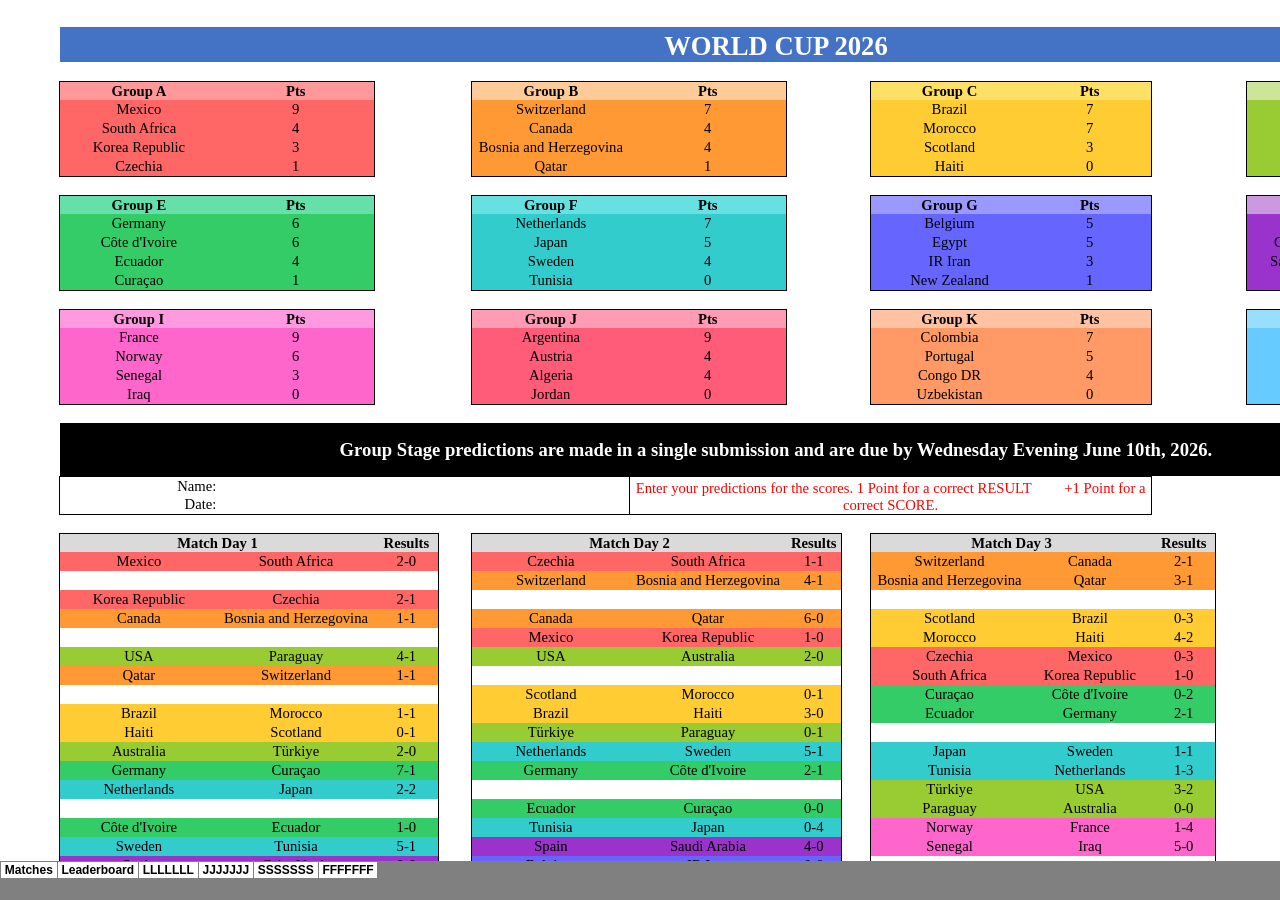
==== commit dedfecf7: "Publishing results after latest R16 matches" ====
--- a/docs/index_files/sheet001.htm
+++ b/docs/index_files/sheet001.htm
@@ -97,7 +97,7 @@
  <tr height=35 style='mso-height-source:userset;height:26.25pt'>
   <td height=35 style='height:26.25pt'></td>
   <td></td>
-  <td colspan=14 class=xl272>WORLD CUP 2026</td>
+  <td colspan=14 class=xl271>WORLD CUP 2026</td>
   <td></td>
   <td></td>
   <td></td>
@@ -644,7 +644,7 @@
  <tr height=53 style='mso-height-source:userset;height:39.75pt'>
   <td height=53 style='height:39.75pt'></td>
   <td></td>
-  <td colspan=14 class=xl273 width=1429 style='width:1074pt'>Group Stage
+  <td colspan=14 class=xl272 width=1429 style='width:1074pt'>Group Stage
   predictions are made in a single submission and are due by Wednesday Evening
   June 10th, 2026.</td>
   <td></td>
@@ -662,8 +662,8 @@
   <td height=19 style='height:14.25pt'></td>
   <td></td>
   <td class=xl139>Name:</td>
-  <td colspan=4 class=xl274>&nbsp;</td>
-  <td colspan=5 rowspan=2 class=xl277 width=521 style='width:392pt'>Enter your
+  <td colspan=4 class=xl273>&nbsp;</td>
+  <td colspan=5 rowspan=2 class=xl276 width=521 style='width:392pt'>Enter your
   predictions for the scores. 1 Point for a correct RESULT<span
   style='mso-spacerun:yes'>�������� </span>+1 Point for a correct SCORE.</td>
   <td></td>
@@ -685,7 +685,7 @@
   <td height=19 style='height:14.25pt'></td>
   <td></td>
   <td class=xl141>Date:</td>
-  <td colspan=4 class=xl280>&nbsp;</td>
+  <td colspan=4 class=xl279>&nbsp;</td>
   <td></td>
   <td></td>
   <td></td>
@@ -732,13 +732,13 @@
  <tr height=19 style='mso-height-source:userset;height:14.25pt'>
   <td height=19 class=xl143 style='height:14.25pt'></td>
   <td class=xl143></td>
-  <td colspan=2 class=xl281>Match Day 1</td>
+  <td colspan=2 class=xl280>Match Day 1</td>
   <td class=xl144>Results</td>
   <td class=xl145></td>
-  <td colspan=2 class=xl281>Match Day 2</td>
+  <td colspan=2 class=xl280>Match Day 2</td>
   <td class=xl144>Results</td>
   <td class=xl145></td>
-  <td colspan=2 class=xl281>Match Day 3</td>
+  <td colspan=2 class=xl280>Match Day 3</td>
   <td class=xl144>Results</td>
   <td class=xl143></td>
   <td class=xl143></td>
@@ -1653,7 +1653,7 @@
  <tr height=53 style='mso-height-source:userset;height:39.75pt'>
   <td height=53 style='height:39.75pt'></td>
   <td></td>
-  <td colspan=14 class=xl273 width=1429 style='width:1074pt'>We'll do the
+  <td colspan=14 class=xl272 width=1429 style='width:1074pt'>We'll do the
   competition in two halves since the Round of 32 is heavily dependent on the
   Group Stages.<span style='mso-spacerun:yes'>�</span></td>
   <td></td>
@@ -1671,8 +1671,8 @@
   <td height=19 style='height:14.25pt'></td>
   <td></td>
   <td class=xl139>Name:</td>
-  <td colspan=5 class=xl282>&nbsp;</td>
-  <td colspan=8 rowspan=2 class=xl283 width=704 style='width:529pt'>Enter your
+  <td colspan=5 class=xl281>&nbsp;</td>
+  <td colspan=8 rowspan=2 class=xl282 width=704 style='width:529pt'>Enter your
   predictions for the scores. 1 Point for a correct RESULT, +1 Point for a
   correct SCORE.</td>
   <td></td>
@@ -1690,7 +1690,7 @@
   <td height=19 style='height:14.25pt'></td>
   <td></td>
   <td class=xl141>Date:</td>
-  <td colspan=5 class=xl284>&nbsp;</td>
+  <td colspan=5 class=xl283>&nbsp;</td>
   <td></td>
   <td></td>
   <td></td>
@@ -1760,9 +1760,9 @@
  </tr>
  <tr height=19 style='mso-height-source:userset;height:14.25pt'>
   <td height=19 style='height:14.25pt'></td>
-  <td rowspan=2 class=xl265>M74</td>
+  <td rowspan=2 class=xl264>M74</td>
   <td class=xl186 style='border-top:none;border-left:none'>Germany</td>
-  <td rowspan=2 class=xl267>1-2</td>
+  <td rowspan=2 class=xl266>1-2</td>
   <td colspan=4 style='mso-ignore:colspan'></td>
   <td></td>
   <td></td>
@@ -1787,9 +1787,9 @@
   <td height=21 style='height:15.75pt'></td>
   <td class=xl187 style='border-left:none'>Paraguay</td>
   <td class=xl188 style='border-left:none'>&nbsp;</td>
-  <td rowspan=2 class=xl268>M89</td>
+  <td rowspan=2 class=xl267>M89</td>
   <td class=xl189 style='border-left:none'>Paraguay</td>
-  <td rowspan=2 class=xl267>&nbsp;</td>
+  <td rowspan=2 class=xl266>0-1</td>
   <td></td>
   <td></td>
   <td colspan=2 style='mso-ignore:colspan'></td>
@@ -1833,9 +1833,9 @@
  </tr>
  <tr height=19 style='mso-height-source:userset;height:14.25pt'>
   <td height=19 style='height:14.25pt'></td>
-  <td rowspan=2 class=xl265>M77</td>
+  <td rowspan=2 class=xl264>M77</td>
   <td class=xl193 style='border-left:none'>France</td>
-  <td rowspan=2 class=xl267>3-0</td>
+  <td rowspan=2 class=xl266>3-0</td>
   <td></td>
   <td class=xl190></td>
   <td colspan=2 style='mso-ignore:colspan'></td>
@@ -1864,9 +1864,9 @@
   <td></td>
   <td class=xl197></td>
   <td class=xl198>&nbsp;</td>
-  <td rowspan=2 class=xl269>QF1</td>
-  <td class=xl140>W89</td>
-  <td rowspan=2 class=xl267>&nbsp;</td>
+  <td rowspan=2 class=xl268>QF1</td>
+  <td class=xl259>France</td>
+  <td rowspan=2 class=xl266>&nbsp;</td>
   <td colspan=4 style='mso-ignore:colspan'></td>
   <td></td>
   <td></td>
@@ -1887,7 +1887,7 @@
   <td class=xl190></td>
   <td colspan=2 style='mso-ignore:colspan'></td>
   <td class=xl199 style='border-top:none'>&nbsp;</td>
-  <td class=xl142>W90</td>
+  <td class=xl260>Morocco</td>
   <td colspan=4 style='mso-ignore:colspan'></td>
   <td></td>
   <td></td>
@@ -1902,9 +1902,9 @@
  </tr>
  <tr height=19 style='mso-height-source:userset;height:14.25pt'>
   <td height=19 style='height:14.25pt'></td>
-  <td rowspan=2 class=xl265>M73</td>
+  <td rowspan=2 class=xl264>M73</td>
   <td class=xl200 style='border-left:none'>South Africa</td>
-  <td rowspan=2 class=xl267>0-1</td>
+  <td rowspan=2 class=xl266>0-1</td>
   <td></td>
   <td class=xl190></td>
   <td colspan=2 style='mso-ignore:colspan'></td>
@@ -1928,9 +1928,9 @@
   <td height=21 style='height:15.75pt'></td>
   <td class=xl202 style='border-left:none'>Canada</td>
   <td class=xl188 style='border-left:none'>&nbsp;</td>
-  <td rowspan=2 class=xl268>M90</td>
+  <td rowspan=2 class=xl267>M90</td>
   <td class=xl203 style='border-left:none'>Canada</td>
-  <td rowspan=2 class=xl267>&nbsp;</td>
+  <td rowspan=2 class=xl266>0-3</td>
   <td></td>
   <td></td>
   <td class=xl201></td>
@@ -1971,9 +1971,9 @@
  </tr>
  <tr height=21 style='mso-height-source:userset;height:15.75pt'>
   <td height=21 style='height:15.75pt'></td>
-  <td rowspan=2 class=xl265>M75</td>
+  <td rowspan=2 class=xl264>M75</td>
   <td class=xl206 style='border-left:none'>Netherlands</td>
-  <td rowspan=2 class=xl267>1-2</td>
+  <td rowspan=2 class=xl266>1-2</td>
   <td></td>
   <td class=xl196></td>
   <td></td>
@@ -2003,9 +2003,9 @@
   <td></td>
   <td colspan=3 style='mso-ignore:colspan'></td>
   <td class=xl207>&nbsp;</td>
-  <td rowspan=2 class=xl285>SF1</td>
+  <td rowspan=2 class=xl284>SF1</td>
   <td class=xl208 style='border-left:none'>W97</td>
-  <td rowspan=2 class=xl267>&nbsp;</td>
+  <td rowspan=2 class=xl266>&nbsp;</td>
   <td colspan=4 style='mso-ignore:colspan'></td>
   <td></td>
   <td></td>
@@ -2035,9 +2035,9 @@
  </tr>
  <tr height=19 style='mso-height-source:userset;height:14.25pt'>
   <td height=19 style='height:14.25pt'></td>
-  <td rowspan=2 class=xl265>M83</td>
+  <td rowspan=2 class=xl264>M83</td>
   <td class=xl210 style='border-left:none'>Portugal</td>
-  <td rowspan=2 class=xl267>2-1</td>
+  <td rowspan=2 class=xl266>2-1</td>
   <td></td>
   <td class=xl190></td>
   <td colspan=2 style='mso-ignore:colspan'></td>
@@ -2061,9 +2061,9 @@
   <td height=21 style='height:15.75pt'></td>
   <td class=xl212 style='border-left:none'>Croatia</td>
   <td class=xl188 style='border-left:none'>&nbsp;</td>
-  <td rowspan=2 class=xl268>M93</td>
-  <td class=xl259 style='border-left:none'>Portugal</td>
-  <td rowspan=2 class=xl267>&nbsp;</td>
+  <td rowspan=2 class=xl267>M93</td>
+  <td class=xl210 style='border-left:none'>Portugal</td>
+  <td rowspan=2 class=xl266>0-1</td>
   <td></td>
   <td></td>
   <td class=xl201></td>
@@ -2085,7 +2085,7 @@
   <td colspan=2 style='mso-ignore:colspan'></td>
   <td class=xl190></td>
   <td class=xl204>&nbsp;</td>
-  <td class=xl260 style='border-left:none'>Spain</td>
+  <td class=xl213 style='border-left:none'>Spain</td>
   <td></td>
   <td></td>
   <td class=xl201></td>
@@ -2104,9 +2104,9 @@
  </tr>
  <tr height=19 style='mso-height-source:userset;height:14.25pt'>
   <td height=19 style='height:14.25pt'></td>
-  <td rowspan=2 class=xl265>M84</td>
-  <td class=xl213 style='border-left:none'>Spain</td>
-  <td rowspan=2 class=xl267>3-0</td>
+  <td rowspan=2 class=xl264>M84</td>
+  <td class=xl214 style='border-left:none'>Spain</td>
+  <td rowspan=2 class=xl266>3-0</td>
   <td></td>
   <td class=xl196></td>
   <td></td>
@@ -2130,14 +2130,14 @@
  </tr>
  <tr height=21 style='mso-height-source:userset;height:15.75pt'>
   <td height=21 style='height:15.75pt'></td>
-  <td class=xl214 style='border-left:none'>Austria</td>
+  <td class=xl215 style='border-left:none'>Austria</td>
   <td></td>
   <td class=xl190></td>
   <td colspan=2 style='mso-ignore:colspan'></td>
   <td class=xl198>&nbsp;</td>
-  <td rowspan=2 class=xl269>QF2</td>
-  <td class=xl208 style='border-left:none'>W93</td>
-  <td rowspan=2 class=xl267>&nbsp;</td>
+  <td rowspan=2 class=xl268>QF2</td>
+  <td class=xl261 style='border-left:none'>Spain</td>
+  <td rowspan=2 class=xl266>&nbsp;</td>
   <td colspan=4 style='mso-ignore:colspan'></td>
   <td class=xl194>&nbsp;</td>
   <td colspan=3 style='mso-ignore:colspan'></td>
@@ -2169,9 +2169,9 @@
  </tr>
  <tr height=19 style='mso-height-source:userset;height:14.25pt'>
   <td height=19 style='height:14.25pt'></td>
-  <td rowspan=2 class=xl265>M81</td>
+  <td rowspan=2 class=xl264>M81</td>
   <td class=xl189 style='border-left:none'>USA</td>
-  <td rowspan=2 class=xl267>2-0</td>
+  <td rowspan=2 class=xl266>2-0</td>
   <td></td>
   <td class=xl190></td>
   <td colspan=2 style='mso-ignore:colspan'></td>
@@ -2193,9 +2193,9 @@
   <td height=21 style='height:15.75pt'></td>
   <td class=xl202 style='border-left:none'>Bosnia and Herzegovina</td>
   <td class=xl188 style='border-left:none'>&nbsp;</td>
-  <td rowspan=2 class=xl268>M94</td>
+  <td rowspan=2 class=xl267>M94</td>
   <td class=xl189 style='border-left:none'>USA</td>
-  <td rowspan=2 class=xl267>&nbsp;</td>
+  <td rowspan=2 class=xl266>&nbsp;</td>
   <td></td>
   <td></td>
   <td class=xl201></td>
@@ -2217,28 +2217,28 @@
   <td colspan=2 style='mso-ignore:colspan'></td>
   <td class=xl190></td>
   <td class=xl204>&nbsp;</td>
-  <td class=xl215 style='border-left:none'>Belgium</td>
+  <td class=xl216 style='border-left:none'>Belgium</td>
   <td></td>
   <td></td>
   <td class=xl201></td>
   <td class=xl197></td>
   <td colspan=4 style='mso-ignore:colspan'></td>
   <td class=xl207>&nbsp;</td>
-  <td rowspan=2 class=xl270>F</td>
+  <td rowspan=2 class=xl269>F</td>
   <td class=xl208 style='border-left:none'>W101</td>
-  <td rowspan=2 class=xl271>&nbsp;</td>
-  <td></td>
-  <td></td>
-  <td></td>
-  <td></td>
-  <td></td>
-  <td></td>
- </tr>
- <tr height=19 style='mso-height-source:userset;height:14.25pt'>
-  <td height=19 style='height:14.25pt'></td>
-  <td rowspan=2 class=xl265>M82</td>
-  <td class=xl216 style='border-left:none'>Belgium</td>
-  <td rowspan=2 class=xl267>3-2</td>
+  <td rowspan=2 class=xl270>&nbsp;</td>
+  <td></td>
+  <td></td>
+  <td></td>
+  <td></td>
+  <td></td>
+  <td></td>
+ </tr>
+ <tr height=19 style='mso-height-source:userset;height:14.25pt'>
+  <td height=19 style='height:14.25pt'></td>
+  <td rowspan=2 class=xl264>M82</td>
+  <td class=xl217 style='border-left:none'>Belgium</td>
+  <td rowspan=2 class=xl266>3-2</td>
   <td></td>
   <td class=xl196></td>
   <td></td>
@@ -2299,9 +2299,9 @@
  </tr>
  <tr height=19 style='mso-height-source:userset;height:14.25pt'>
   <td height=19 style='height:14.25pt'></td>
-  <td rowspan=2 class=xl265>M76</td>
-  <td class=xl217 style='border-left:none'>Brazil</td>
-  <td rowspan=2 class=xl267>2-1</td>
+  <td rowspan=2 class=xl264>M76</td>
+  <td class=xl218 style='border-left:none'>Brazil</td>
+  <td rowspan=2 class=xl266>2-1</td>
   <td></td>
   <td class=xl190></td>
   <td colspan=2 style='mso-ignore:colspan'></td>
@@ -2311,9 +2311,9 @@
   <td></td>
   <td colspan=4 style='mso-ignore:colspan'></td>
   <td class=xl207>&nbsp;</td>
-  <td rowspan=2 class=xl270>3P</td>
+  <td rowspan=2 class=xl269>3P</td>
   <td class=xl208 style='border-left:none'>RU101</td>
-  <td rowspan=2 class=xl271>&nbsp;</td>
+  <td rowspan=2 class=xl270>&nbsp;</td>
   <td></td>
   <td></td>
   <td></td>
@@ -2325,9 +2325,9 @@
   <td height=19 style='height:14.25pt'></td>
   <td class=xl195 style='border-left:none'>Japan</td>
   <td class=xl204>&nbsp;</td>
-  <td rowspan=2 class=xl268>M91</td>
-  <td class=xl217 style='border-left:none'>Brazil</td>
-  <td rowspan=2 class=xl267>&nbsp;</td>
+  <td rowspan=2 class=xl267>M91</td>
+  <td class=xl218 style='border-left:none'>Brazil</td>
+  <td rowspan=2 class=xl266>1-2</td>
   <td></td>
   <td></td>
   <td></td>
@@ -2365,9 +2365,9 @@
  </tr>
  <tr height=19 style='mso-height-source:userset;height:14.25pt'>
   <td height=19 style='height:14.25pt'></td>
-  <td rowspan=2 class=xl265>M78</td>
+  <td rowspan=2 class=xl264>M78</td>
   <td class=xl186 style='border-left:none'>C�te d'Ivoire</td>
-  <td rowspan=2 class=xl267>1-2</td>
+  <td rowspan=2 class=xl266>1-2</td>
   <td></td>
   <td class=xl196></td>
   <td></td>
@@ -2395,9 +2395,9 @@
   <td class=xl190></td>
   <td colspan=2 style='mso-ignore:colspan'></td>
   <td class=xl198>&nbsp;</td>
-  <td rowspan=2 class=xl269>QF3</td>
-  <td class=xl208 style='border-left:none'>W91</td>
-  <td rowspan=2 class=xl267>&nbsp;</td>
+  <td rowspan=2 class=xl268>QF3</td>
+  <td class=xl262 style='border-left:none'>Norway</td>
+  <td rowspan=2 class=xl266>&nbsp;</td>
   <td></td>
   <td></td>
   <td></td>
@@ -2420,7 +2420,7 @@
   <td class=xl190></td>
   <td colspan=2 style='mso-ignore:colspan'></td>
   <td class=xl199 style='border-top:none'>&nbsp;</td>
-  <td class=xl209 style='border-left:none'>W92</td>
+  <td class=xl263 style='border-left:none'>England</td>
   <td></td>
   <td></td>
   <td></td>
@@ -2438,9 +2438,9 @@
  </tr>
  <tr height=19 style='mso-height-source:userset;height:14.25pt'>
   <td height=19 style='height:14.25pt'></td>
-  <td rowspan=2 class=xl265>M79</td>
+  <td rowspan=2 class=xl264>M79</td>
   <td class=xl200 style='border-left:none'>Mexico</td>
-  <td rowspan=2 class=xl267>2-0</td>
+  <td rowspan=2 class=xl266>2-0</td>
   <td></td>
   <td class=xl190></td>
   <td colspan=2 style='mso-ignore:colspan'></td>
@@ -2465,11 +2465,11 @@
  </tr>
  <tr height=19 style='mso-height-source:userset;height:14.25pt'>
   <td height=19 style='height:14.25pt'></td>
-  <td class=xl218 style='border-left:none'>Ecuador</td>
+  <td class=xl219 style='border-left:none'>Ecuador</td>
   <td class=xl204>&nbsp;</td>
-  <td rowspan=2 class=xl268>M92</td>
+  <td rowspan=2 class=xl267>M92</td>
   <td class=xl200 style='border-left:none'>Mexico</td>
-  <td rowspan=2 class=xl267>&nbsp;</td>
+  <td rowspan=2 class=xl266>2-3</td>
   <td></td>
   <td></td>
   <td></td>
@@ -2517,9 +2517,9 @@
  </tr>
  <tr height=19 style='mso-height-source:userset;height:14.25pt'>
   <td height=19 style='height:14.25pt'></td>
-  <td rowspan=2 class=xl265>M80</td>
-  <td class=xl219 style='border-left:none'>England</td>
-  <td rowspan=2 class=xl267>2-1</td>
+  <td rowspan=2 class=xl264>M80</td>
+  <td class=xl220 style='border-left:none'>England</td>
+  <td rowspan=2 class=xl266>2-1</td>
   <td></td>
   <td class=xl196></td>
   <td></td>
@@ -2543,7 +2543,7 @@
  </tr>
  <tr height=19 style='mso-height-source:userset;height:14.25pt'>
   <td height=19 style='height:14.25pt'></td>
-  <td class=xl220 style='border-left:none'>Congo DR</td>
+  <td class=xl221 style='border-left:none'>Congo DR</td>
   <td></td>
   <td class=xl190></td>
   <td colspan=2 style='mso-ignore:colspan'></td>
@@ -2552,9 +2552,9 @@
   <td></td>
   <td></td>
   <td class=xl207>&nbsp;</td>
-  <td rowspan=2 class=xl285>SF2</td>
+  <td rowspan=2 class=xl284>SF2</td>
   <td class=xl208 style='border-left:none'>W99</td>
-  <td rowspan=2 class=xl267>&nbsp;</td>
+  <td rowspan=2 class=xl266>&nbsp;</td>
   <td></td>
   <td></td>
   <td></td>
@@ -2593,9 +2593,9 @@
  </tr>
  <tr height=19 style='mso-height-source:userset;height:14.25pt'>
   <td height=19 style='height:14.25pt'></td>
-  <td rowspan=2 class=xl265>M86</td>
-  <td class=xl221 style='border-left:none'>Argentina</td>
-  <td rowspan=2 class=xl267>3-2</td>
+  <td rowspan=2 class=xl264>M86</td>
+  <td class=xl222 style='border-left:none'>Argentina</td>
+  <td rowspan=2 class=xl266>3-2</td>
   <td></td>
   <td class=xl190></td>
   <td colspan=2 style='mso-ignore:colspan'></td>
@@ -2620,11 +2620,11 @@
  </tr>
  <tr height=19 style='mso-height-source:userset;height:14.25pt'>
   <td height=19 style='height:14.25pt'></td>
-  <td class=xl222 style='border-left:none'>Cabo Verde</td>
+  <td class=xl213 style='border-left:none'>Cabo Verde</td>
   <td class=xl204>&nbsp;</td>
-  <td rowspan=2 class=xl268>M95</td>
-  <td class=xl261 style='border-left:none'>Argentina</td>
-  <td rowspan=2 class=xl267>&nbsp;</td>
+  <td rowspan=2 class=xl267>M95</td>
+  <td class=xl222 style='border-left:none'>Argentina</td>
+  <td rowspan=2 class=xl266>&nbsp;</td>
   <td></td>
   <td></td>
   <td></td>
@@ -2650,7 +2650,7 @@
   <td></td>
   <td class=xl190></td>
   <td class=xl204>&nbsp;</td>
-  <td class=xl262 style='border-left:none'>Egypt</td>
+  <td class=xl216 style='border-left:none'>Egypt</td>
   <td></td>
   <td></td>
   <td></td>
@@ -2672,9 +2672,9 @@
  </tr>
  <tr height=19 style='mso-height-source:userset;height:14.25pt'>
   <td height=19 style='height:14.25pt'></td>
-  <td rowspan=2 class=xl265>M88</td>
+  <td rowspan=2 class=xl264>M88</td>
   <td class=xl189 style='border-left:none'>Australia</td>
-  <td rowspan=2 class=xl267>1-2</td>
+  <td rowspan=2 class=xl266>1-2</td>
   <td></td>
   <td class=xl196></td>
   <td></td>
@@ -2700,14 +2700,14 @@
  </tr>
  <tr height=19 style='mso-height-source:userset;height:14.25pt'>
   <td height=19 style='height:14.25pt'></td>
-  <td class=xl215 style='border-left:none'>Egypt</td>
+  <td class=xl216 style='border-left:none'>Egypt</td>
   <td></td>
   <td class=xl190></td>
   <td colspan=2 style='mso-ignore:colspan'></td>
   <td class=xl198>&nbsp;</td>
-  <td rowspan=2 class=xl269>QF4</td>
+  <td rowspan=2 class=xl268>QF4</td>
   <td class=xl140>W95</td>
-  <td rowspan=2 class=xl267>&nbsp;</td>
+  <td rowspan=2 class=xl266>&nbsp;</td>
   <td></td>
   <td></td>
   <td></td>
@@ -2750,9 +2750,9 @@
  </tr>
  <tr height=19 style='mso-height-source:userset;height:14.25pt'>
   <td height=19 style='height:14.25pt'></td>
-  <td rowspan=2 class=xl265>M85</td>
+  <td rowspan=2 class=xl264>M85</td>
   <td class=xl203 style='border-left:none'>Switzerland</td>
-  <td rowspan=2 class=xl267>2-0</td>
+  <td rowspan=2 class=xl266>2-0</td>
   <td></td>
   <td class=xl190></td>
   <td></td>
@@ -2778,11 +2778,11 @@
  </tr>
  <tr height=19 style='mso-height-source:userset;height:14.25pt'>
   <td height=19 style='height:14.25pt'></td>
-  <td class=xl214 style='border-left:none'>Algeria</td>
+  <td class=xl215 style='border-left:none'>Algeria</td>
   <td class=xl204>&nbsp;</td>
-  <td rowspan=2 class=xl268>M96</td>
-  <td class=xl263 style='border-left:none'>Switzerland</td>
-  <td rowspan=2 class=xl267>&nbsp;</td>
+  <td rowspan=2 class=xl267>M96</td>
+  <td class=xl203 style='border-left:none'>Switzerland</td>
+  <td rowspan=2 class=xl266>&nbsp;</td>
   <td></td>
   <td></td>
   <td></td>
@@ -2808,31 +2808,31 @@
   <td class=xl148></td>
   <td class=xl190></td>
   <td class=xl204>&nbsp;</td>
-  <td class=xl264 style='border-left:none'>Colombia</td>
-  <td></td>
-  <td></td>
-  <td></td>
-  <td></td>
-  <td></td>
-  <td></td>
-  <td></td>
-  <td></td>
-  <td></td>
-  <td></td>
-  <td></td>
-  <td></td>
-  <td></td>
-  <td></td>
-  <td></td>
-  <td></td>
-  <td></td>
-  <td></td>
- </tr>
- <tr height=19 style='mso-height-source:userset;height:14.25pt'>
-  <td height=19 style='height:14.25pt'></td>
-  <td rowspan=2 class=xl265>M87</td>
+  <td class=xl221 style='border-left:none'>Colombia</td>
+  <td></td>
+  <td></td>
+  <td></td>
+  <td></td>
+  <td></td>
+  <td></td>
+  <td></td>
+  <td></td>
+  <td></td>
+  <td></td>
+  <td></td>
+  <td></td>
+  <td></td>
+  <td></td>
+  <td></td>
+  <td></td>
+  <td></td>
+  <td></td>
+ </tr>
+ <tr height=19 style='mso-height-source:userset;height:14.25pt'>
+  <td height=19 style='height:14.25pt'></td>
+  <td rowspan=2 class=xl264>M87</td>
   <td class=xl210 style='border-left:none'>Colombia</td>
-  <td rowspan=2 class=xl267>1-0</td>
+  <td rowspan=2 class=xl266>1-0</td>
   <td></td>
   <td></td>
   <td></td>
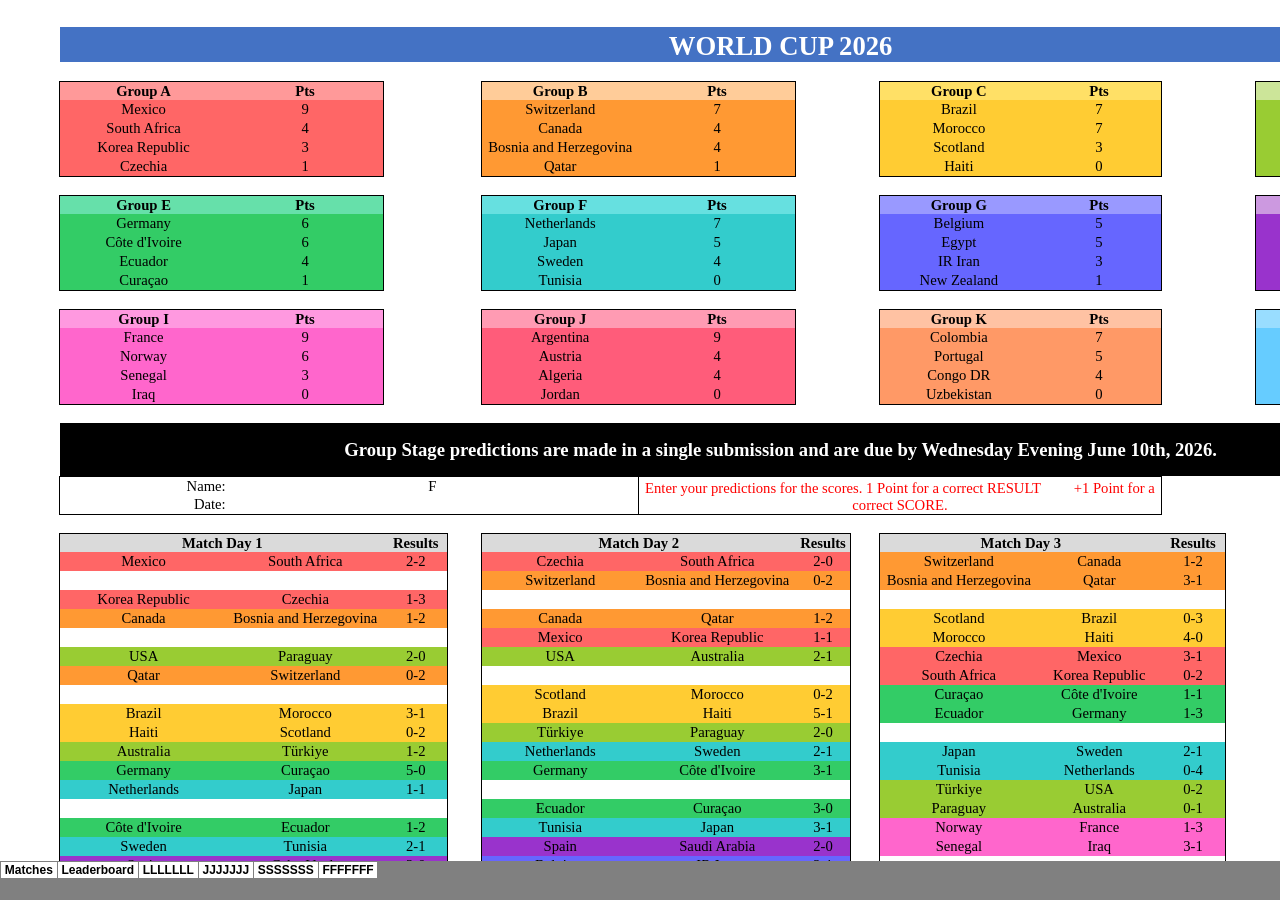
==== commit b8173feb: "Publishing last R16 results" ====
--- a/docs/index_files/sheet001.htm
+++ b/docs/index_files/sheet001.htm
@@ -97,7 +97,7 @@
  <tr height=35 style='mso-height-source:userset;height:26.25pt'>
   <td height=35 style='height:26.25pt'></td>
   <td></td>
-  <td colspan=14 class=xl271>WORLD CUP 2026</td>
+  <td colspan=14 class=xl269>WORLD CUP 2026</td>
   <td></td>
   <td></td>
   <td></td>
@@ -644,7 +644,7 @@
  <tr height=53 style='mso-height-source:userset;height:39.75pt'>
   <td height=53 style='height:39.75pt'></td>
   <td></td>
-  <td colspan=14 class=xl272 width=1429 style='width:1074pt'>Group Stage
+  <td colspan=14 class=xl270 width=1429 style='width:1074pt'>Group Stage
   predictions are made in a single submission and are due by Wednesday Evening
   June 10th, 2026.</td>
   <td></td>
@@ -662,8 +662,8 @@
   <td height=19 style='height:14.25pt'></td>
   <td></td>
   <td class=xl139>Name:</td>
-  <td colspan=4 class=xl273>&nbsp;</td>
-  <td colspan=5 rowspan=2 class=xl276 width=521 style='width:392pt'>Enter your
+  <td colspan=4 class=xl271>&nbsp;</td>
+  <td colspan=5 rowspan=2 class=xl274 width=521 style='width:392pt'>Enter your
   predictions for the scores. 1 Point for a correct RESULT<span
   style='mso-spacerun:yes'>�������� </span>+1 Point for a correct SCORE.</td>
   <td></td>
@@ -684,8 +684,8 @@
  <tr height=19 style='mso-height-source:userset;height:14.25pt'>
   <td height=19 style='height:14.25pt'></td>
   <td></td>
-  <td class=xl141>Date:</td>
-  <td colspan=4 class=xl279>&nbsp;</td>
+  <td class=xl140>Date:</td>
+  <td colspan=4 class=xl277>&nbsp;</td>
   <td></td>
   <td></td>
   <td></td>
@@ -730,72 +730,72 @@
   <td></td>
  </tr>
  <tr height=19 style='mso-height-source:userset;height:14.25pt'>
-  <td height=19 class=xl143 style='height:14.25pt'></td>
+  <td height=19 class=xl141 style='height:14.25pt'></td>
+  <td class=xl141></td>
+  <td colspan=2 class=xl278>Match Day 1</td>
+  <td class=xl142>Results</td>
   <td class=xl143></td>
-  <td colspan=2 class=xl280>Match Day 1</td>
-  <td class=xl144>Results</td>
-  <td class=xl145></td>
-  <td colspan=2 class=xl280>Match Day 2</td>
-  <td class=xl144>Results</td>
-  <td class=xl145></td>
-  <td colspan=2 class=xl280>Match Day 3</td>
-  <td class=xl144>Results</td>
+  <td colspan=2 class=xl278>Match Day 2</td>
+  <td class=xl142>Results</td>
   <td class=xl143></td>
-  <td class=xl143></td>
-  <td class=xl143></td>
-  <td class=xl143></td>
-  <td class=xl143></td>
-  <td class=xl143></td>
-  <td class=xl143></td>
-  <td class=xl143></td>
-  <td class=xl143></td>
-  <td class=xl143></td>
-  <td class=xl143></td>
-  <td class=xl143></td>
-  <td class=xl143></td>
+  <td colspan=2 class=xl278>Match Day 3</td>
+  <td class=xl142>Results</td>
+  <td class=xl141></td>
+  <td class=xl141></td>
+  <td class=xl141></td>
+  <td class=xl141></td>
+  <td class=xl141></td>
+  <td class=xl141></td>
+  <td class=xl141></td>
+  <td class=xl141></td>
+  <td class=xl141></td>
+  <td class=xl141></td>
+  <td class=xl141></td>
+  <td class=xl141></td>
+  <td class=xl141></td>
  </tr>
  <tr height=19 style='mso-height-source:userset;height:14.25pt'>
   <td height=19 style='height:14.25pt'></td>
   <td></td>
   <td class=xl75>Mexico</td>
-  <td class=xl146>South Africa</td>
-  <td class=xl147>2-0</td>
-  <td class=xl148></td>
+  <td class=xl144>South Africa</td>
+  <td class=xl145>2-0</td>
+  <td class=xl146></td>
   <td class=xl75>Czechia</td>
-  <td class=xl146>South Africa</td>
-  <td class=xl147>1-1</td>
-  <td class=xl148></td>
+  <td class=xl144>South Africa</td>
+  <td class=xl145>1-1</td>
+  <td class=xl146></td>
   <td class=xl77>Switzerland</td>
-  <td class=xl149>Canada</td>
-  <td class=xl150>2-1</td>
-  <td></td>
-  <td></td>
-  <td></td>
-  <td></td>
-  <td></td>
-  <td></td>
-  <td></td>
-  <td></td>
-  <td></td>
-  <td></td>
-  <td></td>
-  <td></td>
-  <td></td>
- </tr>
- <tr height=19 style='mso-height-source:userset;height:14.25pt'>
-  <td height=19 style='height:14.25pt'></td>
-  <td></td>
-  <td class=xl151>&nbsp;</td>
-  <td class=xl148></td>
-  <td class=xl152>&nbsp;</td>
-  <td class=xl148></td>
+  <td class=xl147>Canada</td>
+  <td class=xl148>2-1</td>
+  <td></td>
+  <td></td>
+  <td></td>
+  <td></td>
+  <td></td>
+  <td></td>
+  <td></td>
+  <td></td>
+  <td></td>
+  <td></td>
+  <td></td>
+  <td></td>
+  <td></td>
+ </tr>
+ <tr height=19 style='mso-height-source:userset;height:14.25pt'>
+  <td height=19 style='height:14.25pt'></td>
+  <td></td>
+  <td class=xl149>&nbsp;</td>
+  <td class=xl146></td>
+  <td class=xl150>&nbsp;</td>
+  <td class=xl146></td>
   <td class=xl77>Switzerland</td>
-  <td class=xl149>Bosnia and Herzegovina</td>
-  <td class=xl150>4-1</td>
-  <td class=xl148></td>
+  <td class=xl147>Bosnia and Herzegovina</td>
+  <td class=xl148>4-1</td>
+  <td class=xl146></td>
   <td class=xl77>Bosnia and Herzegovina</td>
-  <td class=xl149>Qatar</td>
-  <td class=xl150>3-1</td>
+  <td class=xl147>Qatar</td>
+  <td class=xl148>3-1</td>
   <td></td>
   <td></td>
   <td></td>
@@ -814,16 +814,16 @@
   <td height=19 style='height:14.25pt'></td>
   <td></td>
   <td class=xl75>Korea Republic</td>
-  <td class=xl146>Czechia</td>
-  <td class=xl147>2-1</td>
-  <td class=xl148></td>
-  <td class=xl151>&nbsp;</td>
-  <td class=xl148></td>
-  <td class=xl152>&nbsp;</td>
-  <td class=xl148></td>
-  <td class=xl151>&nbsp;</td>
-  <td class=xl148></td>
-  <td class=xl152>&nbsp;</td>
+  <td class=xl144>Czechia</td>
+  <td class=xl145>2-1</td>
+  <td class=xl146></td>
+  <td class=xl149>&nbsp;</td>
+  <td class=xl146></td>
+  <td class=xl150>&nbsp;</td>
+  <td class=xl146></td>
+  <td class=xl149>&nbsp;</td>
+  <td class=xl146></td>
+  <td class=xl150>&nbsp;</td>
   <td></td>
   <td></td>
   <td></td>
@@ -842,44 +842,44 @@
   <td height=19 style='height:14.25pt'></td>
   <td></td>
   <td class=xl77>Canada</td>
-  <td class=xl149>Bosnia and Herzegovina</td>
-  <td class=xl150>1-1</td>
-  <td class=xl148></td>
+  <td class=xl147>Bosnia and Herzegovina</td>
+  <td class=xl148>1-1</td>
+  <td class=xl146></td>
   <td class=xl77>Canada</td>
-  <td class=xl149>Qatar</td>
-  <td class=xl150>6-0</td>
-  <td class=xl148></td>
+  <td class=xl147>Qatar</td>
+  <td class=xl148>6-0</td>
+  <td class=xl146></td>
   <td class=xl79>Scotland</td>
-  <td class=xl153>Brazil</td>
-  <td class=xl154>0-3</td>
-  <td></td>
-  <td></td>
-  <td></td>
-  <td></td>
-  <td></td>
-  <td></td>
-  <td></td>
-  <td></td>
-  <td></td>
-  <td></td>
-  <td></td>
-  <td></td>
-  <td></td>
- </tr>
- <tr height=19 style='mso-height-source:userset;height:14.25pt'>
-  <td height=19 style='height:14.25pt'></td>
-  <td></td>
-  <td class=xl151>&nbsp;</td>
-  <td class=xl148></td>
-  <td class=xl152>&nbsp;</td>
-  <td class=xl148></td>
+  <td class=xl151>Brazil</td>
+  <td class=xl152>0-3</td>
+  <td></td>
+  <td></td>
+  <td></td>
+  <td></td>
+  <td></td>
+  <td></td>
+  <td></td>
+  <td></td>
+  <td></td>
+  <td></td>
+  <td></td>
+  <td></td>
+  <td></td>
+ </tr>
+ <tr height=19 style='mso-height-source:userset;height:14.25pt'>
+  <td height=19 style='height:14.25pt'></td>
+  <td></td>
+  <td class=xl149>&nbsp;</td>
+  <td class=xl146></td>
+  <td class=xl150>&nbsp;</td>
+  <td class=xl146></td>
   <td class=xl75>Mexico</td>
-  <td class=xl146>Korea Republic</td>
-  <td class=xl147>1-0</td>
-  <td class=xl148></td>
+  <td class=xl144>Korea Republic</td>
+  <td class=xl145>1-0</td>
+  <td class=xl146></td>
   <td class=xl79>Morocco</td>
-  <td class=xl153>Haiti</td>
-  <td class=xl154>4-2</td>
+  <td class=xl151>Haiti</td>
+  <td class=xl152>4-2</td>
   <td></td>
   <td></td>
   <td></td>
@@ -898,16 +898,16 @@
   <td height=19 style='height:14.25pt'></td>
   <td></td>
   <td class=xl81>USA</td>
-  <td class=xl155>Paraguay</td>
-  <td class=xl156>4-1</td>
-  <td class=xl148></td>
+  <td class=xl153>Paraguay</td>
+  <td class=xl154>4-1</td>
+  <td class=xl146></td>
   <td class=xl81>USA</td>
-  <td class=xl155>Australia</td>
-  <td class=xl156>2-0</td>
-  <td class=xl148></td>
+  <td class=xl153>Australia</td>
+  <td class=xl154>2-0</td>
+  <td class=xl146></td>
   <td class=xl75>Czechia</td>
-  <td class=xl146>Mexico</td>
-  <td class=xl147>0-3</td>
+  <td class=xl144>Mexico</td>
+  <td class=xl145>0-3</td>
   <td></td>
   <td></td>
   <td></td>
@@ -926,240 +926,240 @@
   <td height=19 style='height:14.25pt'></td>
   <td></td>
   <td class=xl77>Qatar</td>
-  <td class=xl149>Switzerland</td>
-  <td class=xl150>1-1</td>
-  <td class=xl148></td>
-  <td class=xl151>&nbsp;</td>
-  <td class=xl148></td>
-  <td class=xl152>&nbsp;</td>
-  <td class=xl148></td>
+  <td class=xl147>Switzerland</td>
+  <td class=xl148>1-1</td>
+  <td class=xl146></td>
+  <td class=xl149>&nbsp;</td>
+  <td class=xl146></td>
+  <td class=xl150>&nbsp;</td>
+  <td class=xl146></td>
   <td class=xl75>South Africa</td>
-  <td class=xl146>Korea Republic</td>
-  <td class=xl147>1-0</td>
-  <td></td>
-  <td></td>
-  <td></td>
-  <td></td>
-  <td></td>
-  <td></td>
-  <td></td>
-  <td></td>
-  <td></td>
-  <td></td>
-  <td></td>
-  <td></td>
-  <td></td>
- </tr>
- <tr height=19 style='mso-height-source:userset;height:14.25pt'>
-  <td height=19 style='height:14.25pt'></td>
-  <td></td>
-  <td class=xl151>&nbsp;</td>
-  <td class=xl148></td>
-  <td class=xl152>&nbsp;</td>
-  <td class=xl148></td>
+  <td class=xl144>Korea Republic</td>
+  <td class=xl145>1-0</td>
+  <td></td>
+  <td></td>
+  <td></td>
+  <td></td>
+  <td></td>
+  <td></td>
+  <td></td>
+  <td></td>
+  <td></td>
+  <td></td>
+  <td></td>
+  <td></td>
+  <td></td>
+ </tr>
+ <tr height=19 style='mso-height-source:userset;height:14.25pt'>
+  <td height=19 style='height:14.25pt'></td>
+  <td></td>
+  <td class=xl149>&nbsp;</td>
+  <td class=xl146></td>
+  <td class=xl150>&nbsp;</td>
+  <td class=xl146></td>
   <td class=xl79>Scotland</td>
-  <td class=xl153>Morocco</td>
+  <td class=xl151>Morocco</td>
+  <td class=xl152>0-1</td>
+  <td class=xl146></td>
+  <td class=xl99>Cura�ao</td>
+  <td class=xl155>C�te d'Ivoire</td>
+  <td class=xl156>0-2</td>
+  <td></td>
+  <td></td>
+  <td></td>
+  <td></td>
+  <td></td>
+  <td></td>
+  <td></td>
+  <td></td>
+  <td></td>
+  <td></td>
+  <td></td>
+  <td></td>
+  <td></td>
+ </tr>
+ <tr height=19 style='mso-height-source:userset;height:14.25pt'>
+  <td height=19 style='height:14.25pt'></td>
+  <td></td>
+  <td class=xl79>Brazil</td>
+  <td class=xl151>Morocco</td>
+  <td class=xl152>1-1</td>
+  <td class=xl146></td>
+  <td class=xl79>Brazil</td>
+  <td class=xl151>Haiti</td>
+  <td class=xl152>3-0</td>
+  <td class=xl146></td>
+  <td class=xl99>Ecuador</td>
+  <td class=xl155>Germany</td>
+  <td class=xl156>2-1</td>
+  <td></td>
+  <td></td>
+  <td></td>
+  <td></td>
+  <td></td>
+  <td></td>
+  <td></td>
+  <td></td>
+  <td></td>
+  <td></td>
+  <td></td>
+  <td></td>
+  <td></td>
+ </tr>
+ <tr height=19 style='mso-height-source:userset;height:14.25pt'>
+  <td height=19 style='height:14.25pt'></td>
+  <td></td>
+  <td class=xl79>Haiti</td>
+  <td class=xl151>Scotland</td>
+  <td class=xl152>0-1</td>
+  <td class=xl146></td>
+  <td class=xl81>T�rkiye</td>
+  <td class=xl153>Paraguay</td>
   <td class=xl154>0-1</td>
-  <td class=xl148></td>
-  <td class=xl99>Cura�ao</td>
-  <td class=xl157>C�te d'Ivoire</td>
-  <td class=xl158>0-2</td>
-  <td></td>
-  <td></td>
-  <td></td>
-  <td></td>
-  <td></td>
-  <td></td>
-  <td></td>
-  <td></td>
-  <td></td>
-  <td></td>
-  <td></td>
-  <td></td>
-  <td></td>
- </tr>
- <tr height=19 style='mso-height-source:userset;height:14.25pt'>
-  <td height=19 style='height:14.25pt'></td>
-  <td></td>
-  <td class=xl79>Brazil</td>
-  <td class=xl153>Morocco</td>
-  <td class=xl154>1-1</td>
-  <td class=xl148></td>
-  <td class=xl79>Brazil</td>
-  <td class=xl153>Haiti</td>
-  <td class=xl154>3-0</td>
-  <td class=xl148></td>
+  <td class=xl146></td>
+  <td class=xl149>&nbsp;</td>
+  <td class=xl146></td>
+  <td class=xl150>&nbsp;</td>
+  <td></td>
+  <td></td>
+  <td></td>
+  <td></td>
+  <td></td>
+  <td></td>
+  <td></td>
+  <td></td>
+  <td></td>
+  <td></td>
+  <td></td>
+  <td></td>
+  <td></td>
+ </tr>
+ <tr height=19 style='mso-height-source:userset;height:14.25pt'>
+  <td height=19 style='height:14.25pt'></td>
+  <td></td>
+  <td class=xl81>Australia</td>
+  <td class=xl153>T�rkiye</td>
+  <td class=xl154>2-0</td>
+  <td class=xl146></td>
+  <td class=xl101>Netherlands</td>
+  <td class=xl157>Sweden</td>
+  <td class=xl158>5-1</td>
+  <td class=xl146></td>
+  <td class=xl101>Japan</td>
+  <td class=xl157>Sweden</td>
+  <td class=xl158>1-1</td>
+  <td></td>
+  <td></td>
+  <td></td>
+  <td></td>
+  <td></td>
+  <td></td>
+  <td></td>
+  <td></td>
+  <td></td>
+  <td></td>
+  <td></td>
+  <td></td>
+  <td></td>
+ </tr>
+ <tr height=19 style='mso-height-source:userset;height:14.25pt'>
+  <td height=19 style='height:14.25pt'></td>
+  <td></td>
+  <td class=xl99>Germany</td>
+  <td class=xl155>Cura�ao</td>
+  <td class=xl156>7-1</td>
+  <td class=xl146></td>
+  <td class=xl99>Germany</td>
+  <td class=xl155>C�te d'Ivoire</td>
+  <td class=xl156>2-1</td>
+  <td class=xl146></td>
+  <td class=xl101>Tunisia</td>
+  <td class=xl157>Netherlands</td>
+  <td class=xl158>1-3</td>
+  <td></td>
+  <td></td>
+  <td></td>
+  <td></td>
+  <td></td>
+  <td></td>
+  <td></td>
+  <td></td>
+  <td></td>
+  <td></td>
+  <td></td>
+  <td></td>
+  <td></td>
+ </tr>
+ <tr height=19 style='mso-height-source:userset;height:14.25pt'>
+  <td height=19 style='height:14.25pt'></td>
+  <td></td>
+  <td class=xl101>Netherlands</td>
+  <td class=xl157>Japan</td>
+  <td class=xl158>2-2</td>
+  <td class=xl146></td>
+  <td class=xl149>&nbsp;</td>
+  <td class=xl146></td>
+  <td class=xl150>&nbsp;</td>
+  <td class=xl146></td>
+  <td class=xl81>T�rkiye</td>
+  <td class=xl153>USA</td>
+  <td class=xl154>3-2</td>
+  <td></td>
+  <td></td>
+  <td></td>
+  <td></td>
+  <td></td>
+  <td></td>
+  <td></td>
+  <td></td>
+  <td></td>
+  <td></td>
+  <td></td>
+  <td></td>
+  <td></td>
+ </tr>
+ <tr height=19 style='mso-height-source:userset;height:14.25pt'>
+  <td height=19 style='height:14.25pt'></td>
+  <td></td>
+  <td class=xl149>&nbsp;</td>
+  <td class=xl146></td>
+  <td class=xl150>&nbsp;</td>
+  <td class=xl146></td>
   <td class=xl99>Ecuador</td>
-  <td class=xl157>Germany</td>
-  <td class=xl158>2-1</td>
-  <td></td>
-  <td></td>
-  <td></td>
-  <td></td>
-  <td></td>
-  <td></td>
-  <td></td>
-  <td></td>
-  <td></td>
-  <td></td>
-  <td></td>
-  <td></td>
-  <td></td>
- </tr>
- <tr height=19 style='mso-height-source:userset;height:14.25pt'>
-  <td height=19 style='height:14.25pt'></td>
-  <td></td>
-  <td class=xl79>Haiti</td>
-  <td class=xl153>Scotland</td>
-  <td class=xl154>0-1</td>
-  <td class=xl148></td>
-  <td class=xl81>T�rkiye</td>
-  <td class=xl155>Paraguay</td>
-  <td class=xl156>0-1</td>
-  <td class=xl148></td>
-  <td class=xl151>&nbsp;</td>
-  <td class=xl148></td>
-  <td class=xl152>&nbsp;</td>
-  <td></td>
-  <td></td>
-  <td></td>
-  <td></td>
-  <td></td>
-  <td></td>
-  <td></td>
-  <td></td>
-  <td></td>
-  <td></td>
-  <td></td>
-  <td></td>
-  <td></td>
- </tr>
- <tr height=19 style='mso-height-source:userset;height:14.25pt'>
-  <td height=19 style='height:14.25pt'></td>
-  <td></td>
-  <td class=xl81>Australia</td>
-  <td class=xl155>T�rkiye</td>
-  <td class=xl156>2-0</td>
-  <td class=xl148></td>
-  <td class=xl101>Netherlands</td>
-  <td class=xl159>Sweden</td>
-  <td class=xl160>5-1</td>
-  <td class=xl148></td>
-  <td class=xl101>Japan</td>
-  <td class=xl159>Sweden</td>
-  <td class=xl160>1-1</td>
-  <td></td>
-  <td></td>
-  <td></td>
-  <td></td>
-  <td></td>
-  <td></td>
-  <td></td>
-  <td></td>
-  <td></td>
-  <td></td>
-  <td></td>
-  <td></td>
-  <td></td>
- </tr>
- <tr height=19 style='mso-height-source:userset;height:14.25pt'>
-  <td height=19 style='height:14.25pt'></td>
-  <td></td>
-  <td class=xl99>Germany</td>
-  <td class=xl157>Cura�ao</td>
-  <td class=xl158>7-1</td>
-  <td class=xl148></td>
-  <td class=xl99>Germany</td>
-  <td class=xl157>C�te d'Ivoire</td>
-  <td class=xl158>2-1</td>
-  <td class=xl148></td>
+  <td class=xl155>Cura�ao</td>
+  <td class=xl156>0-0</td>
+  <td class=xl146></td>
+  <td class=xl81>Paraguay</td>
+  <td class=xl153>Australia</td>
+  <td class=xl154>0-0</td>
+  <td></td>
+  <td></td>
+  <td></td>
+  <td></td>
+  <td></td>
+  <td></td>
+  <td></td>
+  <td></td>
+  <td></td>
+  <td></td>
+  <td></td>
+  <td></td>
+  <td></td>
+ </tr>
+ <tr height=19 style='mso-height-source:userset;height:14.25pt'>
+  <td height=19 style='height:14.25pt'></td>
+  <td></td>
+  <td class=xl99>C�te d'Ivoire</td>
+  <td class=xl155>Ecuador</td>
+  <td class=xl156>1-0</td>
+  <td class=xl146></td>
   <td class=xl101>Tunisia</td>
-  <td class=xl159>Netherlands</td>
-  <td class=xl160>1-3</td>
-  <td></td>
-  <td></td>
-  <td></td>
-  <td></td>
-  <td></td>
-  <td></td>
-  <td></td>
-  <td></td>
-  <td></td>
-  <td></td>
-  <td></td>
-  <td></td>
-  <td></td>
- </tr>
- <tr height=19 style='mso-height-source:userset;height:14.25pt'>
-  <td height=19 style='height:14.25pt'></td>
-  <td></td>
-  <td class=xl101>Netherlands</td>
-  <td class=xl159>Japan</td>
-  <td class=xl160>2-2</td>
-  <td class=xl148></td>
-  <td class=xl151>&nbsp;</td>
-  <td class=xl148></td>
-  <td class=xl152>&nbsp;</td>
-  <td class=xl148></td>
-  <td class=xl81>T�rkiye</td>
-  <td class=xl155>USA</td>
-  <td class=xl156>3-2</td>
-  <td></td>
-  <td></td>
-  <td></td>
-  <td></td>
-  <td></td>
-  <td></td>
-  <td></td>
-  <td></td>
-  <td></td>
-  <td></td>
-  <td></td>
-  <td></td>
-  <td></td>
- </tr>
- <tr height=19 style='mso-height-source:userset;height:14.25pt'>
-  <td height=19 style='height:14.25pt'></td>
-  <td></td>
-  <td class=xl151>&nbsp;</td>
-  <td class=xl148></td>
-  <td class=xl152>&nbsp;</td>
-  <td class=xl148></td>
-  <td class=xl99>Ecuador</td>
-  <td class=xl157>Cura�ao</td>
-  <td class=xl158>0-0</td>
-  <td class=xl148></td>
-  <td class=xl81>Paraguay</td>
-  <td class=xl155>Australia</td>
-  <td class=xl156>0-0</td>
-  <td></td>
-  <td></td>
-  <td></td>
-  <td></td>
-  <td></td>
-  <td></td>
-  <td></td>
-  <td></td>
-  <td></td>
-  <td></td>
-  <td></td>
-  <td></td>
-  <td></td>
- </tr>
- <tr height=19 style='mso-height-source:userset;height:14.25pt'>
-  <td height=19 style='height:14.25pt'></td>
-  <td></td>
-  <td class=xl99>C�te d'Ivoire</td>
-  <td class=xl157>Ecuador</td>
-  <td class=xl158>1-0</td>
-  <td class=xl148></td>
-  <td class=xl101>Tunisia</td>
-  <td class=xl159>Japan</td>
-  <td class=xl160>0-4</td>
-  <td class=xl148></td>
+  <td class=xl157>Japan</td>
+  <td class=xl158>0-4</td>
+  <td class=xl146></td>
   <td class=xl123>Norway</td>
-  <td class=xl161>France</td>
-  <td class=xl162>1-4</td>
+  <td class=xl159>France</td>
+  <td class=xl160>1-4</td>
   <td></td>
   <td></td>
   <td></td>
@@ -1178,16 +1178,16 @@
   <td height=19 style='height:14.25pt'></td>
   <td></td>
   <td class=xl101>Sweden</td>
-  <td class=xl159>Tunisia</td>
-  <td class=xl160>5-1</td>
-  <td class=xl148></td>
+  <td class=xl157>Tunisia</td>
+  <td class=xl158>5-1</td>
+  <td class=xl146></td>
   <td class=xl105>Spain</td>
-  <td class=xl163>Saudi Arabia</td>
-  <td class=xl164>4-0</td>
-  <td class=xl148></td>
+  <td class=xl161>Saudi Arabia</td>
+  <td class=xl162>4-0</td>
+  <td class=xl146></td>
   <td class=xl123>Senegal</td>
-  <td class=xl161>Iraq</td>
-  <td class=xl162>5-0</td>
+  <td class=xl159>Iraq</td>
+  <td class=xl160>5-0</td>
   <td></td>
   <td></td>
   <td></td>
@@ -1206,380 +1206,380 @@
   <td height=19 style='height:14.25pt'></td>
   <td></td>
   <td class=xl105>Spain</td>
-  <td class=xl163>Cabo Verde</td>
+  <td class=xl161>Cabo Verde</td>
+  <td class=xl162>0-0</td>
+  <td class=xl146></td>
+  <td class=xl103>Belgium</td>
+  <td class=xl163>IR Iran</td>
   <td class=xl164>0-0</td>
-  <td class=xl148></td>
+  <td class=xl146></td>
+  <td class=xl165>&nbsp;</td>
+  <td class=xl67></td>
+  <td class=xl166>&nbsp;</td>
+  <td></td>
+  <td></td>
+  <td></td>
+  <td></td>
+  <td></td>
+  <td></td>
+  <td></td>
+  <td></td>
+  <td></td>
+  <td></td>
+  <td></td>
+  <td></td>
+  <td></td>
+ </tr>
+ <tr height=19 style='mso-height-source:userset;height:14.25pt'>
+  <td height=19 style='height:14.25pt'></td>
+  <td></td>
   <td class=xl103>Belgium</td>
-  <td class=xl165>IR Iran</td>
-  <td class=xl166>0-0</td>
-  <td class=xl148></td>
-  <td class=xl167>&nbsp;</td>
+  <td class=xl163>Egypt</td>
+  <td class=xl164>1-1</td>
+  <td class=xl146></td>
+  <td class=xl149>&nbsp;</td>
+  <td class=xl146></td>
+  <td class=xl150>&nbsp;</td>
+  <td class=xl146></td>
+  <td class=xl105>Cabo Verde</td>
+  <td class=xl161>Saudi Arabia</td>
+  <td class=xl162>0-0</td>
+  <td></td>
+  <td></td>
+  <td></td>
+  <td></td>
+  <td></td>
+  <td></td>
+  <td></td>
+  <td></td>
+  <td></td>
+  <td></td>
+  <td></td>
+  <td></td>
+  <td></td>
+ </tr>
+ <tr height=19 style='mso-height-source:userset;height:14.25pt'>
+  <td height=19 style='height:14.25pt'></td>
+  <td></td>
+  <td class=xl165>&nbsp;</td>
   <td class=xl67></td>
-  <td class=xl168>&nbsp;</td>
-  <td></td>
-  <td></td>
-  <td></td>
-  <td></td>
-  <td></td>
-  <td></td>
-  <td></td>
-  <td></td>
-  <td></td>
-  <td></td>
-  <td></td>
-  <td></td>
-  <td></td>
- </tr>
- <tr height=19 style='mso-height-source:userset;height:14.25pt'>
-  <td height=19 style='height:14.25pt'></td>
-  <td></td>
-  <td class=xl103>Belgium</td>
-  <td class=xl165>Egypt</td>
-  <td class=xl166>1-1</td>
-  <td class=xl148></td>
-  <td class=xl151>&nbsp;</td>
-  <td class=xl148></td>
-  <td class=xl152>&nbsp;</td>
-  <td class=xl148></td>
-  <td class=xl105>Cabo Verde</td>
-  <td class=xl163>Saudi Arabia</td>
-  <td class=xl164>0-0</td>
-  <td></td>
-  <td></td>
-  <td></td>
-  <td></td>
-  <td></td>
-  <td></td>
-  <td></td>
-  <td></td>
-  <td></td>
-  <td></td>
-  <td></td>
-  <td></td>
-  <td></td>
- </tr>
- <tr height=19 style='mso-height-source:userset;height:14.25pt'>
-  <td height=19 style='height:14.25pt'></td>
-  <td></td>
-  <td class=xl167>&nbsp;</td>
-  <td class=xl67></td>
-  <td class=xl168>&nbsp;</td>
-  <td class=xl148></td>
+  <td class=xl166>&nbsp;</td>
+  <td class=xl146></td>
   <td class=xl105>Uruguay</td>
-  <td class=xl163>Cabo Verde</td>
+  <td class=xl161>Cabo Verde</td>
+  <td class=xl162>2-2</td>
+  <td class=xl146></td>
+  <td class=xl105>Uruguay</td>
+  <td class=xl161>Spain</td>
+  <td class=xl162>0-1</td>
+  <td></td>
+  <td></td>
+  <td></td>
+  <td></td>
+  <td></td>
+  <td></td>
+  <td></td>
+  <td></td>
+  <td></td>
+  <td></td>
+  <td></td>
+  <td></td>
+  <td></td>
+ </tr>
+ <tr height=19 style='mso-height-source:userset;height:14.25pt'>
+  <td height=19 style='height:14.25pt'></td>
+  <td></td>
+  <td class=xl105>Saudi Arabia</td>
+  <td class=xl161>Uruguay</td>
+  <td class=xl162>1-1</td>
+  <td class=xl146></td>
+  <td class=xl103>New Zealand</td>
+  <td class=xl163>Egypt</td>
+  <td class=xl164>1-3</td>
+  <td class=xl146></td>
+  <td class=xl103>Egypt</td>
+  <td class=xl163>IR Iran</td>
+  <td class=xl164>1-1</td>
+  <td></td>
+  <td></td>
+  <td></td>
+  <td></td>
+  <td></td>
+  <td></td>
+  <td></td>
+  <td></td>
+  <td></td>
+  <td></td>
+  <td></td>
+  <td></td>
+  <td></td>
+ </tr>
+ <tr height=19 style='mso-height-source:userset;height:14.25pt'>
+  <td height=19 style='height:14.25pt'></td>
+  <td></td>
+  <td class=xl103>IR Iran</td>
+  <td class=xl163>New Zealand</td>
   <td class=xl164>2-2</td>
-  <td class=xl148></td>
-  <td class=xl105>Uruguay</td>
-  <td class=xl163>Spain</td>
-  <td class=xl164>0-1</td>
-  <td></td>
-  <td></td>
-  <td></td>
-  <td></td>
-  <td></td>
-  <td></td>
-  <td></td>
-  <td></td>
-  <td></td>
-  <td></td>
-  <td></td>
-  <td></td>
-  <td></td>
- </tr>
- <tr height=19 style='mso-height-source:userset;height:14.25pt'>
-  <td height=19 style='height:14.25pt'></td>
-  <td></td>
-  <td class=xl105>Saudi Arabia</td>
-  <td class=xl163>Uruguay</td>
-  <td class=xl164>1-1</td>
-  <td class=xl148></td>
+  <td></td>
+  <td class=xl125>Argentina</td>
+  <td class=xl167>Austria</td>
+  <td class=xl168>2-0</td>
+  <td></td>
   <td class=xl103>New Zealand</td>
-  <td class=xl165>Egypt</td>
-  <td class=xl166>1-3</td>
-  <td class=xl148></td>
-  <td class=xl103>Egypt</td>
-  <td class=xl165>IR Iran</td>
-  <td class=xl166>1-1</td>
-  <td></td>
-  <td></td>
-  <td></td>
-  <td></td>
-  <td></td>
-  <td></td>
-  <td></td>
-  <td></td>
-  <td></td>
-  <td></td>
-  <td></td>
-  <td></td>
-  <td></td>
- </tr>
- <tr height=19 style='mso-height-source:userset;height:14.25pt'>
-  <td height=19 style='height:14.25pt'></td>
-  <td></td>
-  <td class=xl103>IR Iran</td>
-  <td class=xl165>New Zealand</td>
-  <td class=xl166>2-2</td>
+  <td class=xl163>Belgium</td>
+  <td class=xl164>1-5</td>
+  <td></td>
+  <td></td>
+  <td></td>
+  <td></td>
+  <td></td>
+  <td></td>
+  <td></td>
+  <td></td>
+  <td></td>
+  <td></td>
+  <td></td>
+  <td></td>
+  <td></td>
+ </tr>
+ <tr height=19 style='mso-height-source:userset;height:14.25pt'>
+  <td height=19 style='height:14.25pt'></td>
+  <td></td>
+  <td class=xl123>France</td>
+  <td class=xl159>Senegal</td>
+  <td class=xl160>3-1</td>
+  <td></td>
+  <td class=xl123>France</td>
+  <td class=xl159>Iraq</td>
+  <td class=xl160>3-0</td>
+  <td></td>
+  <td class=xl129>Panama</td>
+  <td class=xl169>England</td>
+  <td class=xl170>0-2</td>
+  <td></td>
+  <td></td>
+  <td></td>
+  <td></td>
+  <td></td>
+  <td></td>
+  <td></td>
+  <td></td>
+  <td></td>
+  <td></td>
+  <td></td>
+  <td></td>
+  <td></td>
+ </tr>
+ <tr height=19 style='mso-height-source:userset;height:14.25pt'>
+  <td height=19 style='height:14.25pt'></td>
+  <td></td>
+  <td class=xl171>&nbsp;</td>
+  <td></td>
+  <td class=xl172>&nbsp;</td>
+  <td></td>
+  <td class=xl171>&nbsp;</td>
+  <td></td>
+  <td class=xl172>&nbsp;</td>
+  <td></td>
+  <td class=xl129>Croatia</td>
+  <td class=xl169>Ghana</td>
+  <td class=xl170>2-1</td>
+  <td></td>
+  <td></td>
+  <td></td>
+  <td></td>
+  <td></td>
+  <td></td>
+  <td></td>
+  <td></td>
+  <td></td>
+  <td></td>
+  <td></td>
+  <td></td>
+  <td></td>
+ </tr>
+ <tr height=19 style='mso-height-source:userset;height:14.25pt'>
+  <td height=19 style='height:14.25pt'></td>
+  <td></td>
+  <td class=xl123>Iraq</td>
+  <td class=xl159>Norway</td>
+  <td class=xl160>1-4</td>
+  <td></td>
+  <td class=xl123>Norway</td>
+  <td class=xl159>Senegal</td>
+  <td class=xl160>3-2</td>
+  <td></td>
+  <td class=xl171>&nbsp;</td>
+  <td></td>
+  <td class=xl172>&nbsp;</td>
+  <td></td>
+  <td></td>
+  <td></td>
+  <td></td>
+  <td></td>
+  <td></td>
+  <td></td>
+  <td></td>
+  <td></td>
+  <td></td>
+  <td></td>
+  <td></td>
+  <td></td>
+ </tr>
+ <tr height=19 style='mso-height-source:userset;height:14.25pt'>
+  <td height=19 style='height:14.25pt'></td>
   <td></td>
   <td class=xl125>Argentina</td>
-  <td class=xl169>Austria</td>
-  <td class=xl170>2-0</td>
-  <td></td>
-  <td class=xl103>New Zealand</td>
-  <td class=xl165>Belgium</td>
-  <td class=xl166>1-5</td>
-  <td></td>
-  <td></td>
-  <td></td>
-  <td></td>
-  <td></td>
-  <td></td>
-  <td></td>
-  <td></td>
-  <td></td>
-  <td></td>
-  <td></td>
-  <td></td>
-  <td></td>
- </tr>
- <tr height=19 style='mso-height-source:userset;height:14.25pt'>
-  <td height=19 style='height:14.25pt'></td>
-  <td></td>
-  <td class=xl123>France</td>
-  <td class=xl161>Senegal</td>
-  <td class=xl162>3-1</td>
-  <td></td>
-  <td class=xl123>France</td>
-  <td class=xl161>Iraq</td>
-  <td class=xl162>3-0</td>
+  <td class=xl167>Algeria</td>
+  <td class=xl168>3-0</td>
+  <td></td>
+  <td class=xl125>Jordan</td>
+  <td class=xl167>Algeria</td>
+  <td class=xl168>1-2</td>
+  <td></td>
+  <td class=xl127>Colombia</td>
+  <td class=xl173>Portugal</td>
+  <td class=xl174>0-0</td>
+  <td></td>
+  <td></td>
+  <td></td>
+  <td></td>
+  <td></td>
+  <td></td>
+  <td></td>
+  <td></td>
+  <td></td>
+  <td></td>
+  <td></td>
+  <td></td>
+  <td></td>
+ </tr>
+ <tr height=19 style='mso-height-source:userset;height:14.25pt'>
+  <td height=19 style='height:14.25pt'></td>
+  <td></td>
+  <td class=xl125>Austria</td>
+  <td class=xl167>Jordan</td>
+  <td class=xl168>3-1</td>
+  <td></td>
+  <td class=xl127>Portugal</td>
+  <td class=xl173>Uzbekistan</td>
+  <td class=xl174>5-0</td>
+  <td></td>
+  <td class=xl127>Congo DR</td>
+  <td class=xl173>Uzbekistan</td>
+  <td class=xl174>3-1</td>
+  <td></td>
+  <td></td>
+  <td></td>
+  <td></td>
+  <td></td>
+  <td></td>
+  <td></td>
+  <td></td>
+  <td></td>
+  <td></td>
+  <td></td>
+  <td></td>
+  <td></td>
+ </tr>
+ <tr height=19 style='mso-height-source:userset;height:14.25pt'>
+  <td height=19 style='height:14.25pt'></td>
+  <td></td>
+  <td class=xl127>Portugal</td>
+  <td class=xl173>Congo DR</td>
+  <td class=xl174>1-1</td>
+  <td></td>
+  <td class=xl129>England</td>
+  <td class=xl169>Ghana</td>
+  <td class=xl170>0-0</td>
+  <td></td>
+  <td class=xl125>Algeria</td>
+  <td class=xl167>Austria</td>
+  <td class=xl168>3-3</td>
+  <td></td>
+  <td></td>
+  <td></td>
+  <td></td>
+  <td></td>
+  <td></td>
+  <td></td>
+  <td></td>
+  <td></td>
+  <td></td>
+  <td></td>
+  <td></td>
+  <td></td>
+ </tr>
+ <tr height=19 style='mso-height-source:userset;height:14.25pt'>
+  <td height=19 style='height:14.25pt'></td>
+  <td></td>
+  <td class=xl129>England</td>
+  <td class=xl169>Croatia</td>
+  <td class=xl170>4-2</td>
+  <td></td>
+  <td class=xl171>&nbsp;</td>
+  <td></td>
+  <td class=xl172>&nbsp;</td>
+  <td></td>
+  <td class=xl125>Jordan</td>
+  <td class=xl167>Argentina</td>
+  <td class=xl168>1-3</td>
+  <td></td>
+  <td></td>
+  <td></td>
+  <td></td>
+  <td></td>
+  <td></td>
+  <td></td>
+  <td></td>
+  <td></td>
+  <td></td>
+  <td></td>
+  <td></td>
+  <td></td>
+ </tr>
+ <tr height=19 style='mso-height-source:userset;height:14.25pt'>
+  <td height=19 style='height:14.25pt'></td>
+  <td></td>
+  <td class=xl171>&nbsp;</td>
+  <td></td>
+  <td class=xl172>&nbsp;</td>
   <td></td>
   <td class=xl129>Panama</td>
-  <td class=xl171>England</td>
-  <td class=xl172>0-2</td>
-  <td></td>
-  <td></td>
-  <td></td>
-  <td></td>
-  <td></td>
-  <td></td>
-  <td></td>
-  <td></td>
-  <td></td>
-  <td></td>
-  <td></td>
-  <td></td>
-  <td></td>
- </tr>
- <tr height=19 style='mso-height-source:userset;height:14.25pt'>
-  <td height=19 style='height:14.25pt'></td>
-  <td></td>
-  <td class=xl173>&nbsp;</td>
-  <td></td>
-  <td class=xl174>&nbsp;</td>
-  <td></td>
-  <td class=xl173>&nbsp;</td>
-  <td></td>
-  <td class=xl174>&nbsp;</td>
-  <td></td>
-  <td class=xl129>Croatia</td>
-  <td class=xl171>Ghana</td>
-  <td class=xl172>2-1</td>
-  <td></td>
-  <td></td>
-  <td></td>
-  <td></td>
-  <td></td>
-  <td></td>
-  <td></td>
-  <td></td>
-  <td></td>
-  <td></td>
-  <td></td>
-  <td></td>
-  <td></td>
- </tr>
- <tr height=19 style='mso-height-source:userset;height:14.25pt'>
-  <td height=19 style='height:14.25pt'></td>
-  <td></td>
-  <td class=xl123>Iraq</td>
-  <td class=xl161>Norway</td>
-  <td class=xl162>1-4</td>
-  <td></td>
-  <td class=xl123>Norway</td>
-  <td class=xl161>Senegal</td>
-  <td class=xl162>3-2</td>
-  <td></td>
-  <td class=xl173>&nbsp;</td>
-  <td></td>
-  <td class=xl174>&nbsp;</td>
-  <td></td>
-  <td></td>
-  <td></td>
-  <td></td>
-  <td></td>
-  <td></td>
-  <td></td>
-  <td></td>
-  <td></td>
-  <td></td>
-  <td></td>
-  <td></td>
-  <td></td>
- </tr>
- <tr height=19 style='mso-height-source:userset;height:14.25pt'>
-  <td height=19 style='height:14.25pt'></td>
-  <td></td>
-  <td class=xl125>Argentina</td>
-  <td class=xl169>Algeria</td>
-  <td class=xl170>3-0</td>
-  <td></td>
-  <td class=xl125>Jordan</td>
-  <td class=xl169>Algeria</td>
-  <td class=xl170>1-2</td>
+  <td class=xl169>Croatia</td>
+  <td class=xl170>0-1</td>
+  <td></td>
+  <td class=xl171>&nbsp;</td>
+  <td></td>
+  <td class=xl172>&nbsp;</td>
+  <td></td>
+  <td></td>
+  <td></td>
+  <td></td>
+  <td></td>
+  <td></td>
+  <td></td>
+  <td></td>
+  <td></td>
+  <td></td>
+  <td></td>
+  <td></td>
+  <td></td>
+ </tr>
+ <tr height=19 style='mso-height-source:userset;height:14.25pt'>
+  <td height=19 style='height:14.25pt'></td>
+  <td></td>
+  <td class=xl129>Ghana</td>
+  <td class=xl169>Panama</td>
+  <td class=xl170>1-0</td>
   <td></td>
   <td class=xl127>Colombia</td>
-  <td class=xl175>Portugal</td>
-  <td class=xl176>0-0</td>
-  <td></td>
-  <td></td>
-  <td></td>
-  <td></td>
-  <td></td>
-  <td></td>
-  <td></td>
-  <td></td>
-  <td></td>
-  <td></td>
-  <td></td>
-  <td></td>
-  <td></td>
- </tr>
- <tr height=19 style='mso-height-source:userset;height:14.25pt'>
-  <td height=19 style='height:14.25pt'></td>
-  <td></td>
-  <td class=xl125>Austria</td>
-  <td class=xl169>Jordan</td>
-  <td class=xl170>3-1</td>
-  <td></td>
-  <td class=xl127>Portugal</td>
-  <td class=xl175>Uzbekistan</td>
-  <td class=xl176>5-0</td>
-  <td></td>
-  <td class=xl127>Congo DR</td>
-  <td class=xl175>Uzbekistan</td>
-  <td class=xl176>3-1</td>
-  <td></td>
-  <td></td>
-  <td></td>
-  <td></td>
-  <td></td>
-  <td></td>
-  <td></td>
-  <td></td>
-  <td></td>
-  <td></td>
-  <td></td>
-  <td></td>
-  <td></td>
- </tr>
- <tr height=19 style='mso-height-source:userset;height:14.25pt'>
-  <td height=19 style='height:14.25pt'></td>
-  <td></td>
-  <td class=xl127>Portugal</td>
-  <td class=xl175>Congo DR</td>
-  <td class=xl176>1-1</td>
-  <td></td>
-  <td class=xl129>England</td>
-  <td class=xl171>Ghana</td>
-  <td class=xl172>0-0</td>
-  <td></td>
-  <td class=xl125>Algeria</td>
-  <td class=xl169>Austria</td>
-  <td class=xl170>3-3</td>
-  <td></td>
-  <td></td>
-  <td></td>
-  <td></td>
-  <td></td>
-  <td></td>
-  <td></td>
-  <td></td>
-  <td></td>
-  <td></td>
-  <td></td>
-  <td></td>
-  <td></td>
- </tr>
- <tr height=19 style='mso-height-source:userset;height:14.25pt'>
-  <td height=19 style='height:14.25pt'></td>
-  <td></td>
-  <td class=xl129>England</td>
-  <td class=xl171>Croatia</td>
-  <td class=xl172>4-2</td>
-  <td></td>
-  <td class=xl173>&nbsp;</td>
-  <td></td>
-  <td class=xl174>&nbsp;</td>
-  <td></td>
-  <td class=xl125>Jordan</td>
-  <td class=xl169>Argentina</td>
-  <td class=xl170>1-3</td>
-  <td></td>
-  <td></td>
-  <td></td>
-  <td></td>
-  <td></td>
-  <td></td>
-  <td></td>
-  <td></td>
-  <td></td>
-  <td></td>
-  <td></td>
-  <td></td>
-  <td></td>
- </tr>
- <tr height=19 style='mso-height-source:userset;height:14.25pt'>
-  <td height=19 style='height:14.25pt'></td>
-  <td></td>
-  <td class=xl173>&nbsp;</td>
-  <td></td>
-  <td class=xl174>&nbsp;</td>
-  <td></td>
-  <td class=xl129>Panama</td>
-  <td class=xl171>Croatia</td>
-  <td class=xl172>0-1</td>
-  <td></td>
-  <td class=xl173>&nbsp;</td>
-  <td></td>
-  <td class=xl174>&nbsp;</td>
-  <td></td>
-  <td></td>
-  <td></td>
-  <td></td>
-  <td></td>
-  <td></td>
-  <td></td>
-  <td></td>
-  <td></td>
-  <td></td>
-  <td></td>
-  <td></td>
-  <td></td>
- </tr>
- <tr height=19 style='mso-height-source:userset;height:14.25pt'>
-  <td height=19 style='height:14.25pt'></td>
-  <td></td>
-  <td class=xl129>Ghana</td>
-  <td class=xl171>Panama</td>
-  <td class=xl172>1-0</td>
-  <td></td>
-  <td class=xl127>Colombia</td>
-  <td class=xl175>Congo DR</td>
-  <td class=xl176>1-0</td>
-  <td></td>
-  <td class=xl173>&nbsp;</td>
-  <td></td>
-  <td class=xl174>&nbsp;</td>
+  <td class=xl173>Congo DR</td>
+  <td class=xl174>1-0</td>
+  <td></td>
+  <td class=xl171>&nbsp;</td>
+  <td></td>
+  <td class=xl172>&nbsp;</td>
   <td></td>
   <td></td>
   <td></td>
@@ -1598,16 +1598,16 @@
   <td height=19 style='height:14.25pt'></td>
   <td></td>
   <td class=xl135>Uzbekistan</td>
-  <td class=xl177>Colombia</td>
-  <td class=xl178>1-3</td>
-  <td></td>
+  <td class=xl175>Colombia</td>
+  <td class=xl176>1-3</td>
+  <td></td>
+  <td class=xl177>&nbsp;</td>
+  <td class=xl178>&nbsp;</td>
   <td class=xl179>&nbsp;</td>
-  <td class=xl180>&nbsp;</td>
-  <td class=xl181>&nbsp;</td>
-  <td></td>
+  <td></td>
+  <td class=xl177>&nbsp;</td>
+  <td class=xl178>&nbsp;</td>
   <td class=xl179>&nbsp;</td>
-  <td class=xl180>&nbsp;</td>
-  <td class=xl181>&nbsp;</td>
   <td></td>
   <td></td>
   <td></td>
@@ -1653,7 +1653,7 @@
  <tr height=53 style='mso-height-source:userset;height:39.75pt'>
   <td height=53 style='height:39.75pt'></td>
   <td></td>
-  <td colspan=14 class=xl272 width=1429 style='width:1074pt'>We'll do the
+  <td colspan=14 class=xl270 width=1429 style='width:1074pt'>We'll do the
   competition in two halves since the Round of 32 is heavily dependent on the
   Group Stages.<span style='mso-spacerun:yes'>�</span></td>
   <td></td>
@@ -1671,8 +1671,8 @@
   <td height=19 style='height:14.25pt'></td>
   <td></td>
   <td class=xl139>Name:</td>
-  <td colspan=5 class=xl281>&nbsp;</td>
-  <td colspan=8 rowspan=2 class=xl282 width=704 style='width:529pt'>Enter your
+  <td colspan=5 class=xl279>&nbsp;</td>
+  <td colspan=8 rowspan=2 class=xl280 width=704 style='width:529pt'>Enter your
   predictions for the scores. 1 Point for a correct RESULT, +1 Point for a
   correct SCORE.</td>
   <td></td>
@@ -1689,80 +1689,80 @@
  <tr height=19 style='mso-height-source:userset;height:14.25pt'>
   <td height=19 style='height:14.25pt'></td>
   <td></td>
-  <td class=xl141>Date:</td>
-  <td colspan=5 class=xl283>&nbsp;</td>
-  <td></td>
-  <td></td>
-  <td></td>
-  <td></td>
-  <td></td>
-  <td></td>
-  <td></td>
-  <td></td>
-  <td></td>
-  <td></td>
- </tr>
- <tr height=19 style='mso-height-source:userset;height:14.25pt'>
-  <td height=19 style='height:14.25pt'></td>
-  <td class=xl143></td>
-  <td></td>
-  <td></td>
-  <td></td>
-  <td></td>
-  <td></td>
-  <td></td>
-  <td></td>
-  <td></td>
-  <td></td>
-  <td></td>
-  <td></td>
-  <td></td>
-  <td></td>
-  <td></td>
-  <td></td>
-  <td></td>
-  <td></td>
-  <td></td>
-  <td></td>
-  <td></td>
-  <td></td>
-  <td></td>
-  <td></td>
-  <td></td>
- </tr>
- <tr height=19 style='mso-height-source:userset;height:14.25pt'>
-  <td height=19 style='height:14.25pt'></td>
-  <td></td>
-  <td class=xl182>Round of 32</td>
-  <td class=xl183>Results</td>
-  <td class=xl184>&nbsp;</td>
-  <td class=xl185>&nbsp;</td>
-  <td class=xl183>Round of 16</td>
-  <td class=xl183>Results</td>
+  <td class=xl140>Date:</td>
+  <td colspan=5 class=xl281>&nbsp;</td>
+  <td></td>
+  <td></td>
+  <td></td>
+  <td></td>
+  <td></td>
+  <td></td>
+  <td></td>
+  <td></td>
+  <td></td>
+  <td></td>
+ </tr>
+ <tr height=19 style='mso-height-source:userset;height:14.25pt'>
+  <td height=19 style='height:14.25pt'></td>
+  <td class=xl141></td>
+  <td></td>
+  <td></td>
+  <td></td>
+  <td></td>
+  <td></td>
+  <td></td>
+  <td></td>
+  <td></td>
+  <td></td>
+  <td></td>
+  <td></td>
+  <td></td>
+  <td></td>
+  <td></td>
+  <td></td>
+  <td></td>
+  <td></td>
+  <td></td>
+  <td></td>
+  <td></td>
+  <td></td>
+  <td></td>
+  <td></td>
+  <td></td>
+ </tr>
+ <tr height=19 style='mso-height-source:userset;height:14.25pt'>
+  <td height=19 style='height:14.25pt'></td>
+  <td></td>
+  <td class=xl180>Round of 32</td>
+  <td class=xl181>Results</td>
+  <td class=xl182>&nbsp;</td>
   <td class=xl183>&nbsp;</td>
-  <td class=xl183>&nbsp;</td>
-  <td class=xl183>Quarterfinals</td>
-  <td class=xl183>Results</td>
-  <td class=xl183>&nbsp;</td>
-  <td class=xl183>&nbsp;</td>
-  <td class=xl183>Semifinals</td>
-  <td class=xl183>Results</td>
-  <td class=xl183>&nbsp;</td>
-  <td class=xl183>&nbsp;</td>
-  <td class=xl183>Finals</td>
-  <td class=xl183>Results</td>
-  <td class=xl143></td>
-  <td></td>
-  <td></td>
-  <td></td>
-  <td></td>
-  <td></td>
- </tr>
- <tr height=19 style='mso-height-source:userset;height:14.25pt'>
-  <td height=19 style='height:14.25pt'></td>
-  <td rowspan=2 class=xl264>M74</td>
-  <td class=xl186 style='border-top:none;border-left:none'>Germany</td>
-  <td rowspan=2 class=xl266>1-2</td>
+  <td class=xl181>Round of 16</td>
+  <td class=xl181>Results</td>
+  <td class=xl181>&nbsp;</td>
+  <td class=xl181>&nbsp;</td>
+  <td class=xl181>Quarterfinals</td>
+  <td class=xl181>Results</td>
+  <td class=xl181>&nbsp;</td>
+  <td class=xl181>&nbsp;</td>
+  <td class=xl181>Semifinals</td>
+  <td class=xl181>Results</td>
+  <td class=xl181>&nbsp;</td>
+  <td class=xl181>&nbsp;</td>
+  <td class=xl181>Finals</td>
+  <td class=xl181>Results</td>
+  <td class=xl141></td>
+  <td></td>
+  <td></td>
+  <td></td>
+  <td></td>
+  <td></td>
+ </tr>
+ <tr height=19 style='mso-height-source:userset;height:14.25pt'>
+  <td height=19 style='height:14.25pt'></td>
+  <td rowspan=2 class=xl262>M74</td>
+  <td class=xl184 style='border-top:none;border-left:none'>Germany</td>
+  <td rowspan=2 class=xl264>1-2</td>
   <td colspan=4 style='mso-ignore:colspan'></td>
   <td></td>
   <td></td>
@@ -1785,11 +1785,11 @@
  </tr>
  <tr height=21 style='mso-height-source:userset;height:15.75pt'>
   <td height=21 style='height:15.75pt'></td>
+  <td class=xl185 style='border-left:none'>Paraguay</td>
+  <td class=xl186 style='border-left:none'>&nbsp;</td>
+  <td rowspan=2 class=xl265>M89</td>
   <td class=xl187 style='border-left:none'>Paraguay</td>
-  <td class=xl188 style='border-left:none'>&nbsp;</td>
-  <td rowspan=2 class=xl267>M89</td>
-  <td class=xl189 style='border-left:none'>Paraguay</td>
-  <td rowspan=2 class=xl266>0-1</td>
+  <td rowspan=2 class=xl264>0-1</td>
   <td></td>
   <td></td>
   <td colspan=2 style='mso-ignore:colspan'></td>
@@ -1811,9 +1811,9 @@
  <tr height=21 style='mso-height-source:userset;height:15.75pt'>
   <td height=21 style='height:15.75pt'></td>
   <td colspan=2 style='mso-ignore:colspan'></td>
-  <td class=xl190></td>
-  <td class=xl191 style='border-top:none'>&nbsp;</td>
-  <td class=xl192 style='border-left:none'>France</td>
+  <td class=xl188></td>
+  <td class=xl189 style='border-top:none'>&nbsp;</td>
+  <td class=xl190 style='border-left:none'>France</td>
   <td></td>
   <td colspan=3 style='mso-ignore:colspan'></td>
   <td></td>
@@ -1833,13 +1833,13 @@
  </tr>
  <tr height=19 style='mso-height-source:userset;height:14.25pt'>
   <td height=19 style='height:14.25pt'></td>
-  <td rowspan=2 class=xl264>M77</td>
-  <td class=xl193 style='border-left:none'>France</td>
-  <td rowspan=2 class=xl266>3-0</td>
-  <td></td>
-  <td class=xl190></td>
+  <td rowspan=2 class=xl262>M77</td>
+  <td class=xl191 style='border-left:none'>France</td>
+  <td rowspan=2 class=xl264>3-0</td>
+  <td></td>
+  <td class=xl188></td>
   <td colspan=2 style='mso-ignore:colspan'></td>
-  <td class=xl194>&nbsp;</td>
+  <td class=xl192>&nbsp;</td>
   <td colspan=3 style='mso-ignore:colspan'></td>
   <td></td>
   <td></td>
@@ -1858,21 +1858,21 @@
  </tr>
  <tr height=21 style='mso-height-source:userset;height:15.75pt'>
   <td height=21 style='height:15.75pt'></td>
-  <td class=xl195 style='border-left:none'>Sweden</td>
-  <td></td>
-  <td class=xl196></td>
-  <td></td>
-  <td class=xl197></td>
-  <td class=xl198>&nbsp;</td>
-  <td rowspan=2 class=xl268>QF1</td>
-  <td class=xl259>France</td>
-  <td rowspan=2 class=xl266>&nbsp;</td>
+  <td class=xl193 style='border-left:none'>Sweden</td>
+  <td></td>
+  <td class=xl194></td>
+  <td></td>
+  <td class=xl195></td>
+  <td class=xl196>&nbsp;</td>
+  <td rowspan=2 class=xl266>QF1</td>
+  <td class=xl197>France</td>
+  <td rowspan=2 class=xl264>&nbsp;</td>
   <td colspan=4 style='mso-ignore:colspan'></td>
   <td></td>
   <td></td>
   <td></td>
   <td></td>
-  <td class=xl143></td>
+  <td class=xl141></td>
   <td></td>
   <td></td>
   <td></td>
@@ -1882,12 +1882,12 @@
  <tr height=19 style='mso-height-source:userset;height:14.25pt'>
   <td height=19 style='height:14.25pt'></td>
   <td colspan=2 style='mso-ignore:colspan'></td>
-  <td class=xl190></td>
-  <td></td>
-  <td class=xl190></td>
+  <td class=xl188></td>
+  <td></td>
+  <td class=xl188></td>
   <td colspan=2 style='mso-ignore:colspan'></td>
-  <td class=xl199 style='border-top:none'>&nbsp;</td>
-  <td class=xl260>Morocco</td>
+  <td class=xl198 style='border-top:none'>&nbsp;</td>
+  <td class=xl199>Morocco</td>
   <td colspan=4 style='mso-ignore:colspan'></td>
   <td></td>
   <td></td>
@@ -1902,20 +1902,20 @@
  </tr>
  <tr height=19 style='mso-height-source:userset;height:14.25pt'>
   <td height=19 style='height:14.25pt'></td>
-  <td rowspan=2 class=xl264>M73</td>
+  <td rowspan=2 class=xl262>M73</td>
   <td class=xl200 style='border-left:none'>South Africa</td>
-  <td rowspan=2 class=xl266>0-1</td>
-  <td></td>
-  <td class=xl190></td>
+  <td rowspan=2 class=xl264>0-1</td>
+  <td></td>
+  <td class=xl188></td>
   <td colspan=2 style='mso-ignore:colspan'></td>
-  <td class=xl194>&nbsp;</td>
+  <td class=xl192>&nbsp;</td>
   <td></td>
   <td class=xl201></td>
-  <td class=xl197></td>
-  <td class=xl194>&nbsp;</td>
-  <td></td>
-  <td class=xl148></td>
-  <td class=xl197></td>
+  <td class=xl195></td>
+  <td class=xl192>&nbsp;</td>
+  <td></td>
+  <td class=xl146></td>
+  <td class=xl195></td>
   <td colspan=4 style='mso-ignore:colspan'></td>
   <td></td>
   <td></td>
@@ -1927,18 +1927,18 @@
  <tr height=21 style='mso-height-source:userset;height:15.75pt'>
   <td height=21 style='height:15.75pt'></td>
   <td class=xl202 style='border-left:none'>Canada</td>
-  <td class=xl188 style='border-left:none'>&nbsp;</td>
-  <td rowspan=2 class=xl267>M90</td>
+  <td class=xl186 style='border-left:none'>&nbsp;</td>
+  <td rowspan=2 class=xl265>M90</td>
   <td class=xl203 style='border-left:none'>Canada</td>
-  <td rowspan=2 class=xl266>0-3</td>
+  <td rowspan=2 class=xl264>0-3</td>
   <td></td>
   <td></td>
   <td class=xl201></td>
-  <td class=xl197></td>
-  <td class=xl194>&nbsp;</td>
-  <td></td>
-  <td class=xl148></td>
-  <td class=xl197></td>
+  <td class=xl195></td>
+  <td class=xl192>&nbsp;</td>
+  <td></td>
+  <td class=xl146></td>
+  <td class=xl195></td>
   <td colspan=4 style='mso-ignore:colspan'></td>
   <td></td>
   <td></td>
@@ -1950,17 +1950,17 @@
  <tr height=21 style='mso-height-source:userset;height:15.75pt'>
   <td height=21 style='height:15.75pt'></td>
   <td colspan=2 style='mso-ignore:colspan'></td>
-  <td class=xl190></td>
+  <td class=xl188></td>
   <td class=xl204>&nbsp;</td>
   <td class=xl205 style='border-left:none'>Morocco</td>
   <td></td>
   <td></td>
   <td class=xl201></td>
-  <td class=xl197></td>
-  <td class=xl194>&nbsp;</td>
-  <td></td>
-  <td class=xl148></td>
-  <td class=xl197></td>
+  <td class=xl195></td>
+  <td class=xl192>&nbsp;</td>
+  <td></td>
+  <td class=xl146></td>
+  <td class=xl195></td>
   <td colspan=4 style='mso-ignore:colspan'></td>
   <td></td>
   <td></td>
@@ -1971,21 +1971,21 @@
  </tr>
  <tr height=21 style='mso-height-source:userset;height:15.75pt'>
   <td height=21 style='height:15.75pt'></td>
-  <td rowspan=2 class=xl264>M75</td>
+  <td rowspan=2 class=xl262>M75</td>
   <td class=xl206 style='border-left:none'>Netherlands</td>
-  <td rowspan=2 class=xl266>1-2</td>
-  <td></td>
-  <td class=xl196></td>
-  <td></td>
-  <td class=xl197></td>
+  <td rowspan=2 class=xl264>1-2</td>
+  <td></td>
+  <td class=xl194></td>
+  <td></td>
+  <td class=xl195></td>
   <td></td>
   <td></td>
   <td class=xl201></td>
-  <td class=xl197></td>
-  <td class=xl194>&nbsp;</td>
-  <td></td>
-  <td class=xl148></td>
-  <td class=xl197></td>
+  <td class=xl195></td>
+  <td class=xl192>&nbsp;</td>
+  <td></td>
+  <td class=xl146></td>
+  <td class=xl195></td>
   <td colspan=4 style='mso-ignore:colspan'></td>
   <td></td>
   <td></td>
@@ -1998,14 +1998,14 @@
   <td height=19 style='height:14.25pt'></td>
   <td class=xl205 style='border-left:none'>Morocco</td>
   <td></td>
-  <td class=xl190></td>
+  <td class=xl188></td>
   <td colspan=2 style='mso-ignore:colspan'></td>
   <td></td>
   <td colspan=3 style='mso-ignore:colspan'></td>
   <td class=xl207>&nbsp;</td>
-  <td rowspan=2 class=xl284>SF1</td>
+  <td rowspan=2 class=xl282>SF1</td>
   <td class=xl208 style='border-left:none'>W97</td>
-  <td rowspan=2 class=xl266>&nbsp;</td>
+  <td rowspan=2 class=xl264>&nbsp;</td>
   <td colspan=4 style='mso-ignore:colspan'></td>
   <td></td>
   <td></td>
@@ -2017,13 +2017,13 @@
  <tr height=19 style='mso-height-source:userset;height:14.25pt'>
   <td height=19 style='height:14.25pt'></td>
   <td colspan=2 style='mso-ignore:colspan'></td>
-  <td class=xl190></td>
-  <td></td>
-  <td class=xl190></td>
+  <td class=xl188></td>
+  <td></td>
+  <td class=xl188></td>
   <td colspan=2 style='mso-ignore:colspan'></td>
   <td></td>
   <td colspan=3 style='mso-ignore:colspan'></td>
-  <td class=xl194>&nbsp;</td>
+  <td class=xl192>&nbsp;</td>
   <td class=xl209 style='border-left:none'>W98</td>
   <td colspan=4 style='mso-ignore:colspan'></td>
   <td></td>
@@ -2035,19 +2035,19 @@
  </tr>
  <tr height=19 style='mso-height-source:userset;height:14.25pt'>
   <td height=19 style='height:14.25pt'></td>
-  <td rowspan=2 class=xl264>M83</td>
+  <td rowspan=2 class=xl262>M83</td>
   <td class=xl210 style='border-left:none'>Portugal</td>
-  <td rowspan=2 class=xl266>2-1</td>
-  <td></td>
-  <td class=xl190></td>
+  <td rowspan=2 class=xl264>2-1</td>
+  <td></td>
+  <td class=xl188></td>
   <td colspan=2 style='mso-ignore:colspan'></td>
   <td></td>
   <td></td>
   <td class=xl201></td>
-  <td class=xl197></td>
-  <td class=xl194>&nbsp;</td>
-  <td></td>
-  <td class=xl148></td>
+  <td class=xl195></td>
+  <td class=xl192>&nbsp;</td>
+  <td></td>
+  <td class=xl146></td>
   <td class=xl211>&nbsp;</td>
   <td colspan=4 style='mso-ignore:colspan'></td>
   <td></td>
@@ -2060,17 +2060,17 @@
  <tr height=21 style='mso-height-source:userset;height:15.75pt'>
   <td height=21 style='height:15.75pt'></td>
   <td class=xl212 style='border-left:none'>Croatia</td>
-  <td class=xl188 style='border-left:none'>&nbsp;</td>
-  <td rowspan=2 class=xl267>M93</td>
+  <td class=xl186 style='border-left:none'>&nbsp;</td>
+  <td rowspan=2 class=xl265>M93</td>
   <td class=xl210 style='border-left:none'>Portugal</td>
-  <td rowspan=2 class=xl266>0-1</td>
+  <td rowspan=2 class=xl264>0-1</td>
   <td></td>
   <td></td>
   <td class=xl201></td>
-  <td class=xl197></td>
-  <td class=xl194>&nbsp;</td>
-  <td></td>
-  <td class=xl148></td>
+  <td class=xl195></td>
+  <td class=xl192>&nbsp;</td>
+  <td></td>
+  <td class=xl146></td>
   <td class=xl211>&nbsp;</td>
   <td colspan=4 style='mso-ignore:colspan'></td>
   <td></td>
@@ -2083,16 +2083,16 @@
  <tr height=21 style='mso-height-source:userset;height:15.75pt'>
   <td height=21 style='height:15.75pt'></td>
   <td colspan=2 style='mso-ignore:colspan'></td>
-  <td class=xl190></td>
+  <td class=xl188></td>
   <td class=xl204>&nbsp;</td>
   <td class=xl213 style='border-left:none'>Spain</td>
   <td></td>
   <td></td>
   <td class=xl201></td>
-  <td class=xl197></td>
-  <td class=xl194>&nbsp;</td>
-  <td></td>
-  <td class=xl148></td>
+  <td class=xl195></td>
+  <td class=xl192>&nbsp;</td>
+  <td></td>
+  <td class=xl146></td>
   <td class=xl211>&nbsp;</td>
   <td colspan=4 style='mso-ignore:colspan'></td>
   <td></td>
@@ -2104,22 +2104,22 @@
  </tr>
  <tr height=19 style='mso-height-source:userset;height:14.25pt'>
   <td height=19 style='height:14.25pt'></td>
-  <td rowspan=2 class=xl264>M84</td>
+  <td rowspan=2 class=xl262>M84</td>
   <td class=xl214 style='border-left:none'>Spain</td>
-  <td rowspan=2 class=xl266>3-0</td>
-  <td></td>
-  <td class=xl196></td>
-  <td></td>
-  <td class=xl197></td>
-  <td class=xl194>&nbsp;</td>
+  <td rowspan=2 class=xl264>3-0</td>
+  <td></td>
+  <td class=xl194></td>
+  <td></td>
+  <td class=xl195></td>
+  <td class=xl192>&nbsp;</td>
   <td></td>
   <td class=xl201></td>
-  <td class=xl197></td>
-  <td class=xl194>&nbsp;</td>
-  <td></td>
-  <td class=xl148></td>
-  <td class=xl197></td>
-  <td class=xl194>&nbsp;</td>
+  <td class=xl195></td>
+  <td class=xl192>&nbsp;</td>
+  <td></td>
+  <td class=xl146></td>
+  <td class=xl195></td>
+  <td class=xl192>&nbsp;</td>
   <td colspan=3 style='mso-ignore:colspan'></td>
   <td></td>
   <td></td>
@@ -2132,14 +2132,14 @@
   <td height=21 style='height:15.75pt'></td>
   <td class=xl215 style='border-left:none'>Austria</td>
   <td></td>
-  <td class=xl190></td>
+  <td class=xl188></td>
   <td colspan=2 style='mso-ignore:colspan'></td>
-  <td class=xl198>&nbsp;</td>
-  <td rowspan=2 class=xl268>QF2</td>
-  <td class=xl261 style='border-left:none'>Spain</td>
-  <td rowspan=2 class=xl266>&nbsp;</td>
+  <td class=xl196>&nbsp;</td>
+  <td rowspan=2 class=xl266>QF2</td>
+  <td class=xl214 style='border-left:none'>Spain</td>
+  <td rowspan=2 class=xl264>&nbsp;</td>
   <td colspan=4 style='mso-ignore:colspan'></td>
-  <td class=xl194>&nbsp;</td>
+  <td class=xl192>&nbsp;</td>
   <td colspan=3 style='mso-ignore:colspan'></td>
   <td></td>
   <td></td>
@@ -2151,14 +2151,14 @@
  <tr height=19 style='mso-height-source:userset;height:14.25pt'>
   <td height=19 style='height:14.25pt'></td>
   <td colspan=2 style='mso-ignore:colspan'></td>
-  <td class=xl190></td>
-  <td></td>
-  <td class=xl190></td>
+  <td class=xl188></td>
+  <td></td>
+  <td class=xl188></td>
   <td colspan=2 style='mso-ignore:colspan'></td>
-  <td class=xl199 style='border-top:none'>&nbsp;</td>
-  <td class=xl209 style='border-left:none'>W94</td>
+  <td class=xl198 style='border-top:none'>&nbsp;</td>
+  <td class=xl259 style='border-left:none'>Belgium</td>
   <td colspan=4 style='mso-ignore:colspan'></td>
-  <td class=xl194>&nbsp;</td>
+  <td class=xl192>&nbsp;</td>
   <td colspan=3 style='mso-ignore:colspan'></td>
   <td></td>
   <td></td>
@@ -2169,18 +2169,18 @@
  </tr>
  <tr height=19 style='mso-height-source:userset;height:14.25pt'>
   <td height=19 style='height:14.25pt'></td>
-  <td rowspan=2 class=xl264>M81</td>
-  <td class=xl189 style='border-left:none'>USA</td>
-  <td rowspan=2 class=xl266>2-0</td>
-  <td></td>
-  <td class=xl190></td>
+  <td rowspan=2 class=xl262>M81</td>
+  <td class=xl187 style='border-left:none'>USA</td>
+  <td rowspan=2 class=xl264>2-0</td>
+  <td></td>
+  <td class=xl188></td>
   <td colspan=2 style='mso-ignore:colspan'></td>
-  <td class=xl194>&nbsp;</td>
+  <td class=xl192>&nbsp;</td>
   <td></td>
   <td class=xl201></td>
-  <td class=xl197></td>
+  <td class=xl195></td>
   <td colspan=4 style='mso-ignore:colspan'></td>
-  <td class=xl194>&nbsp;</td>
+  <td class=xl192>&nbsp;</td>
   <td colspan=3 style='mso-ignore:colspan'></td>
   <td></td>
   <td></td>
@@ -2192,16 +2192,16 @@
  <tr height=21 style='mso-height-source:userset;height:15.75pt'>
   <td height=21 style='height:15.75pt'></td>
   <td class=xl202 style='border-left:none'>Bosnia and Herzegovina</td>
-  <td class=xl188 style='border-left:none'>&nbsp;</td>
-  <td rowspan=2 class=xl267>M94</td>
-  <td class=xl189 style='border-left:none'>USA</td>
-  <td rowspan=2 class=xl266>&nbsp;</td>
+  <td class=xl186 style='border-left:none'>&nbsp;</td>
+  <td rowspan=2 class=xl265>M94</td>
+  <td class=xl187 style='border-left:none'>USA</td>
+  <td rowspan=2 class=xl264>1-4</td>
   <td></td>
   <td></td>
   <td class=xl201></td>
-  <td class=xl197></td>
+  <td class=xl195></td>
   <td colspan=4 style='mso-ignore:colspan'></td>
-  <td class=xl194>&nbsp;</td>
+  <td class=xl192>&nbsp;</td>
   <td></td>
   <td></td>
   <td></td>
@@ -2215,40 +2215,40 @@
  <tr height=21 style='mso-height-source:userset;height:15.75pt'>
   <td height=21 style='height:15.75pt'></td>
   <td colspan=2 style='mso-ignore:colspan'></td>
-  <td class=xl190></td>
+  <td class=xl188></td>
   <td class=xl204>&nbsp;</td>
   <td class=xl216 style='border-left:none'>Belgium</td>
   <td></td>
   <td></td>
   <td class=xl201></td>
-  <td class=xl197></td>
+  <td class=xl195></td>
   <td colspan=4 style='mso-ignore:colspan'></td>
   <td class=xl207>&nbsp;</td>
-  <td rowspan=2 class=xl269>F</td>
+  <td rowspan=2 class=xl267>F</td>
   <td class=xl208 style='border-left:none'>W101</td>
-  <td rowspan=2 class=xl270>&nbsp;</td>
-  <td></td>
-  <td></td>
-  <td></td>
-  <td></td>
-  <td></td>
-  <td></td>
- </tr>
- <tr height=19 style='mso-height-source:userset;height:14.25pt'>
-  <td height=19 style='height:14.25pt'></td>
-  <td rowspan=2 class=xl264>M82</td>
+  <td rowspan=2 class=xl268>&nbsp;</td>
+  <td></td>
+  <td></td>
+  <td></td>
+  <td></td>
+  <td></td>
+  <td></td>
+ </tr>
+ <tr height=19 style='mso-height-source:userset;height:14.25pt'>
+  <td height=19 style='height:14.25pt'></td>
+  <td rowspan=2 class=xl262>M82</td>
   <td class=xl217 style='border-left:none'>Belgium</td>
-  <td rowspan=2 class=xl266>3-2</td>
-  <td></td>
-  <td class=xl196></td>
-  <td></td>
-  <td class=xl197></td>
+  <td rowspan=2 class=xl264>3-2</td>
+  <td></td>
+  <td class=xl194></td>
+  <td></td>
+  <td class=xl195></td>
   <td></td>
   <td></td>
   <td class=xl201></td>
-  <td class=xl197></td>
+  <td class=xl195></td>
   <td colspan=4 style='mso-ignore:colspan'></td>
-  <td class=xl194>&nbsp;</td>
+  <td class=xl192>&nbsp;</td>
   <td class=xl209 style='border-left:none'>W102</td>
   <td></td>
   <td></td>
@@ -2259,51 +2259,51 @@
  </tr>
  <tr height=19 style='mso-height-source:userset;height:14.25pt'>
   <td height=19 style='height:14.25pt'></td>
-  <td class=xl192 style='border-left:none'>Senegal</td>
-  <td></td>
-  <td class=xl190></td>
+  <td class=xl190 style='border-left:none'>Senegal</td>
+  <td></td>
+  <td class=xl188></td>
   <td colspan=2 style='mso-ignore:colspan'></td>
   <td></td>
   <td colspan=7 style='mso-ignore:colspan'></td>
-  <td class=xl194>&nbsp;</td>
-  <td class=xl196></td>
-  <td class=xl148></td>
-  <td class=xl197></td>
-  <td></td>
-  <td></td>
-  <td></td>
-  <td></td>
-  <td></td>
-  <td></td>
- </tr>
- <tr height=19 style='mso-height-source:userset;height:14.25pt'>
-  <td height=19 style='height:14.25pt'></td>
-  <td></td>
-  <td></td>
-  <td class=xl190></td>
-  <td></td>
-  <td class=xl190></td>
+  <td class=xl192>&nbsp;</td>
+  <td class=xl194></td>
+  <td class=xl146></td>
+  <td class=xl195></td>
+  <td></td>
+  <td></td>
+  <td></td>
+  <td></td>
+  <td></td>
+  <td></td>
+ </tr>
+ <tr height=19 style='mso-height-source:userset;height:14.25pt'>
+  <td height=19 style='height:14.25pt'></td>
+  <td></td>
+  <td></td>
+  <td class=xl188></td>
+  <td></td>
+  <td class=xl188></td>
   <td colspan=2 style='mso-ignore:colspan'></td>
   <td></td>
   <td colspan=7 style='mso-ignore:colspan'></td>
-  <td class=xl194>&nbsp;</td>
-  <td></td>
-  <td></td>
-  <td></td>
-  <td></td>
-  <td></td>
-  <td></td>
-  <td></td>
-  <td></td>
-  <td></td>
- </tr>
- <tr height=19 style='mso-height-source:userset;height:14.25pt'>
-  <td height=19 style='height:14.25pt'></td>
-  <td rowspan=2 class=xl264>M76</td>
+  <td class=xl192>&nbsp;</td>
+  <td></td>
+  <td></td>
+  <td></td>
+  <td></td>
+  <td></td>
+  <td></td>
+  <td></td>
+  <td></td>
+  <td></td>
+ </tr>
+ <tr height=19 style='mso-height-source:userset;height:14.25pt'>
+  <td height=19 style='height:14.25pt'></td>
+  <td rowspan=2 class=xl262>M76</td>
   <td class=xl218 style='border-left:none'>Brazil</td>
-  <td rowspan=2 class=xl266>2-1</td>
-  <td></td>
-  <td class=xl190></td>
+  <td rowspan=2 class=xl264>2-1</td>
+  <td></td>
+  <td class=xl188></td>
   <td colspan=2 style='mso-ignore:colspan'></td>
   <td></td>
   <td></td>
@@ -2311,29 +2311,29 @@
   <td></td>
   <td colspan=4 style='mso-ignore:colspan'></td>
   <td class=xl207>&nbsp;</td>
-  <td rowspan=2 class=xl269>3P</td>
+  <td rowspan=2 class=xl267>3P</td>
   <td class=xl208 style='border-left:none'>RU101</td>
-  <td rowspan=2 class=xl270>&nbsp;</td>
-  <td></td>
-  <td></td>
-  <td></td>
-  <td></td>
-  <td></td>
-  <td></td>
- </tr>
- <tr height=19 style='mso-height-source:userset;height:14.25pt'>
-  <td height=19 style='height:14.25pt'></td>
-  <td class=xl195 style='border-left:none'>Japan</td>
+  <td rowspan=2 class=xl268>&nbsp;</td>
+  <td></td>
+  <td></td>
+  <td></td>
+  <td></td>
+  <td></td>
+  <td></td>
+ </tr>
+ <tr height=19 style='mso-height-source:userset;height:14.25pt'>
+  <td height=19 style='height:14.25pt'></td>
+  <td class=xl193 style='border-left:none'>Japan</td>
   <td class=xl204>&nbsp;</td>
-  <td rowspan=2 class=xl267>M91</td>
+  <td rowspan=2 class=xl265>M91</td>
   <td class=xl218 style='border-left:none'>Brazil</td>
-  <td rowspan=2 class=xl266>1-2</td>
+  <td rowspan=2 class=xl264>1-2</td>
   <td></td>
   <td></td>
   <td></td>
   <td></td>
   <td colspan=4 style='mso-ignore:colspan'></td>
-  <td class=xl194>&nbsp;</td>
+  <td class=xl192>&nbsp;</td>
   <td class=xl209 style='border-left:none'>RU102</td>
   <td></td>
   <td></td>
@@ -2346,15 +2346,15 @@
   <td height=19 style='height:14.25pt'></td>
   <td></td>
   <td></td>
-  <td class=xl190></td>
+  <td class=xl188></td>
   <td class=xl204>&nbsp;</td>
-  <td class=xl192 style='border-left:none'>Norway</td>
+  <td class=xl190 style='border-left:none'>Norway</td>
   <td></td>
   <td></td>
   <td></td>
   <td></td>
   <td colspan=4 style='mso-ignore:colspan'></td>
-  <td class=xl194>&nbsp;</td>
+  <td class=xl192>&nbsp;</td>
   <td colspan=3 style='mso-ignore:colspan'></td>
   <td></td>
   <td></td>
@@ -2365,44 +2365,44 @@
  </tr>
  <tr height=19 style='mso-height-source:userset;height:14.25pt'>
   <td height=19 style='height:14.25pt'></td>
-  <td rowspan=2 class=xl264>M78</td>
-  <td class=xl186 style='border-left:none'>C�te d'Ivoire</td>
-  <td rowspan=2 class=xl266>1-2</td>
-  <td></td>
-  <td class=xl196></td>
-  <td></td>
-  <td class=xl197></td>
-  <td class=xl194>&nbsp;</td>
+  <td rowspan=2 class=xl262>M78</td>
+  <td class=xl184 style='border-left:none'>C�te d'Ivoire</td>
+  <td rowspan=2 class=xl264>1-2</td>
+  <td></td>
+  <td class=xl194></td>
+  <td></td>
+  <td class=xl195></td>
+  <td class=xl192>&nbsp;</td>
   <td></td>
   <td></td>
   <td></td>
   <td colspan=4 style='mso-ignore:colspan'></td>
-  <td class=xl194>&nbsp;</td>
-  <td></td>
-  <td></td>
-  <td></td>
-  <td></td>
-  <td></td>
-  <td></td>
-  <td></td>
-  <td></td>
-  <td></td>
- </tr>
- <tr height=19 style='mso-height-source:userset;height:14.25pt'>
-  <td height=19 style='height:14.25pt'></td>
-  <td class=xl192 style='border-left:none'>Norway</td>
-  <td></td>
-  <td class=xl190></td>
+  <td class=xl192>&nbsp;</td>
+  <td></td>
+  <td></td>
+  <td></td>
+  <td></td>
+  <td></td>
+  <td></td>
+  <td></td>
+  <td></td>
+  <td></td>
+ </tr>
+ <tr height=19 style='mso-height-source:userset;height:14.25pt'>
+  <td height=19 style='height:14.25pt'></td>
+  <td class=xl190 style='border-left:none'>Norway</td>
+  <td></td>
+  <td class=xl188></td>
   <td colspan=2 style='mso-ignore:colspan'></td>
-  <td class=xl198>&nbsp;</td>
-  <td rowspan=2 class=xl268>QF3</td>
-  <td class=xl262 style='border-left:none'>Norway</td>
-  <td rowspan=2 class=xl266>&nbsp;</td>
-  <td></td>
-  <td></td>
-  <td></td>
-  <td></td>
-  <td class=xl194>&nbsp;</td>
+  <td class=xl196>&nbsp;</td>
+  <td rowspan=2 class=xl266>QF3</td>
+  <td class=xl191 style='border-left:none'>Norway</td>
+  <td rowspan=2 class=xl264>&nbsp;</td>
+  <td></td>
+  <td></td>
+  <td></td>
+  <td></td>
+  <td class=xl192>&nbsp;</td>
   <td colspan=3 style='mso-ignore:colspan'></td>
   <td></td>
   <td></td>
@@ -2415,44 +2415,44 @@
   <td height=19 style='height:14.25pt'></td>
   <td></td>
   <td></td>
-  <td class=xl190></td>
-  <td></td>
-  <td class=xl190></td>
+  <td class=xl188></td>
+  <td></td>
+  <td class=xl188></td>
   <td colspan=2 style='mso-ignore:colspan'></td>
-  <td class=xl199 style='border-top:none'>&nbsp;</td>
-  <td class=xl263 style='border-left:none'>England</td>
-  <td></td>
-  <td></td>
-  <td></td>
-  <td></td>
-  <td class=xl194>&nbsp;</td>
-  <td></td>
-  <td></td>
-  <td></td>
-  <td></td>
-  <td></td>
-  <td></td>
-  <td></td>
-  <td></td>
-  <td></td>
- </tr>
- <tr height=19 style='mso-height-source:userset;height:14.25pt'>
-  <td height=19 style='height:14.25pt'></td>
-  <td rowspan=2 class=xl264>M79</td>
+  <td class=xl198 style='border-top:none'>&nbsp;</td>
+  <td class=xl212 style='border-left:none'>England</td>
+  <td></td>
+  <td></td>
+  <td></td>
+  <td></td>
+  <td class=xl192>&nbsp;</td>
+  <td></td>
+  <td></td>
+  <td></td>
+  <td></td>
+  <td></td>
+  <td></td>
+  <td></td>
+  <td></td>
+  <td></td>
+ </tr>
+ <tr height=19 style='mso-height-source:userset;height:14.25pt'>
+  <td height=19 style='height:14.25pt'></td>
+  <td rowspan=2 class=xl262>M79</td>
   <td class=xl200 style='border-left:none'>Mexico</td>
-  <td rowspan=2 class=xl266>2-0</td>
-  <td></td>
-  <td class=xl190></td>
+  <td rowspan=2 class=xl264>2-0</td>
+  <td></td>
+  <td class=xl188></td>
   <td colspan=2 style='mso-ignore:colspan'></td>
-  <td class=xl194>&nbsp;</td>
-  <td></td>
-  <td></td>
-  <td></td>
-  <td class=xl194>&nbsp;</td>
-  <td></td>
-  <td></td>
-  <td></td>
-  <td class=xl194>&nbsp;</td>
+  <td class=xl192>&nbsp;</td>
+  <td></td>
+  <td></td>
+  <td></td>
+  <td class=xl192>&nbsp;</td>
+  <td></td>
+  <td></td>
+  <td></td>
+  <td class=xl192>&nbsp;</td>
   <td></td>
   <td></td>
   <td></td>
@@ -2467,70 +2467,70 @@
   <td height=19 style='height:14.25pt'></td>
   <td class=xl219 style='border-left:none'>Ecuador</td>
   <td class=xl204>&nbsp;</td>
-  <td rowspan=2 class=xl267>M92</td>
+  <td rowspan=2 class=xl265>M92</td>
   <td class=xl200 style='border-left:none'>Mexico</td>
-  <td rowspan=2 class=xl266>2-3</td>
-  <td></td>
-  <td></td>
-  <td></td>
-  <td></td>
-  <td class=xl194>&nbsp;</td>
-  <td></td>
-  <td></td>
-  <td></td>
-  <td class=xl194>&nbsp;</td>
-  <td></td>
-  <td></td>
-  <td></td>
-  <td></td>
-  <td></td>
-  <td></td>
-  <td></td>
-  <td></td>
-  <td></td>
- </tr>
- <tr height=19 style='mso-height-source:userset;height:14.25pt'>
-  <td height=19 style='height:14.25pt'></td>
-  <td></td>
-  <td></td>
-  <td class=xl190></td>
+  <td rowspan=2 class=xl264>2-3</td>
+  <td></td>
+  <td></td>
+  <td></td>
+  <td></td>
+  <td class=xl192>&nbsp;</td>
+  <td></td>
+  <td></td>
+  <td></td>
+  <td class=xl192>&nbsp;</td>
+  <td></td>
+  <td></td>
+  <td></td>
+  <td></td>
+  <td></td>
+  <td></td>
+  <td></td>
+  <td></td>
+  <td></td>
+ </tr>
+ <tr height=19 style='mso-height-source:userset;height:14.25pt'>
+  <td height=19 style='height:14.25pt'></td>
+  <td></td>
+  <td></td>
+  <td class=xl188></td>
   <td class=xl204>&nbsp;</td>
   <td class=xl212 style='border-left:none'>England</td>
   <td></td>
   <td></td>
   <td></td>
   <td></td>
-  <td class=xl194>&nbsp;</td>
-  <td></td>
-  <td></td>
-  <td></td>
-  <td class=xl194>&nbsp;</td>
-  <td></td>
-  <td></td>
-  <td></td>
-  <td></td>
-  <td></td>
-  <td></td>
-  <td></td>
-  <td></td>
-  <td></td>
- </tr>
- <tr height=19 style='mso-height-source:userset;height:14.25pt'>
-  <td height=19 style='height:14.25pt'></td>
-  <td rowspan=2 class=xl264>M80</td>
+  <td class=xl192>&nbsp;</td>
+  <td></td>
+  <td></td>
+  <td></td>
+  <td class=xl192>&nbsp;</td>
+  <td></td>
+  <td></td>
+  <td></td>
+  <td></td>
+  <td></td>
+  <td></td>
+  <td></td>
+  <td></td>
+  <td></td>
+ </tr>
+ <tr height=19 style='mso-height-source:userset;height:14.25pt'>
+  <td height=19 style='height:14.25pt'></td>
+  <td rowspan=2 class=xl262>M80</td>
   <td class=xl220 style='border-left:none'>England</td>
-  <td rowspan=2 class=xl266>2-1</td>
-  <td></td>
-  <td class=xl196></td>
-  <td></td>
-  <td class=xl197></td>
-  <td></td>
-  <td></td>
-  <td></td>
-  <td></td>
-  <td class=xl194>&nbsp;</td>
+  <td rowspan=2 class=xl264>2-1</td>
+  <td></td>
+  <td class=xl194></td>
+  <td></td>
+  <td class=xl195></td>
+  <td></td>
+  <td></td>
+  <td></td>
+  <td></td>
+  <td class=xl192>&nbsp;</td>
   <td colspan=3 style='mso-ignore:colspan'></td>
-  <td class=xl194>&nbsp;</td>
+  <td class=xl192>&nbsp;</td>
   <td></td>
   <td></td>
   <td></td>
@@ -2545,40 +2545,40 @@
   <td height=19 style='height:14.25pt'></td>
   <td class=xl221 style='border-left:none'>Congo DR</td>
   <td></td>
-  <td class=xl190></td>
+  <td class=xl188></td>
   <td colspan=2 style='mso-ignore:colspan'></td>
   <td></td>
   <td></td>
   <td></td>
   <td></td>
   <td class=xl207>&nbsp;</td>
-  <td rowspan=2 class=xl284>SF2</td>
+  <td rowspan=2 class=xl282>SF2</td>
   <td class=xl208 style='border-left:none'>W99</td>
-  <td rowspan=2 class=xl266>&nbsp;</td>
-  <td></td>
-  <td></td>
-  <td></td>
-  <td></td>
-  <td></td>
-  <td></td>
-  <td></td>
-  <td></td>
-  <td></td>
-  <td></td>
- </tr>
- <tr height=19 style='mso-height-source:userset;height:14.25pt'>
-  <td height=19 style='height:14.25pt'></td>
-  <td></td>
-  <td></td>
-  <td class=xl190></td>
-  <td></td>
-  <td class=xl190></td>
+  <td rowspan=2 class=xl264>&nbsp;</td>
+  <td></td>
+  <td></td>
+  <td></td>
+  <td></td>
+  <td></td>
+  <td></td>
+  <td></td>
+  <td></td>
+  <td></td>
+  <td></td>
+ </tr>
+ <tr height=19 style='mso-height-source:userset;height:14.25pt'>
+  <td height=19 style='height:14.25pt'></td>
+  <td></td>
+  <td></td>
+  <td class=xl188></td>
+  <td></td>
+  <td class=xl188></td>
   <td colspan=2 style='mso-ignore:colspan'></td>
   <td></td>
   <td></td>
   <td></td>
   <td></td>
-  <td class=xl194>&nbsp;</td>
+  <td class=xl192>&nbsp;</td>
   <td class=xl209 style='border-left:none'>W100</td>
   <td></td>
   <td></td>
@@ -2593,17 +2593,17 @@
  </tr>
  <tr height=19 style='mso-height-source:userset;height:14.25pt'>
   <td height=19 style='height:14.25pt'></td>
-  <td rowspan=2 class=xl264>M86</td>
+  <td rowspan=2 class=xl262>M86</td>
   <td class=xl222 style='border-left:none'>Argentina</td>
-  <td rowspan=2 class=xl266>3-2</td>
-  <td></td>
-  <td class=xl190></td>
+  <td rowspan=2 class=xl264>3-2</td>
+  <td></td>
+  <td class=xl188></td>
   <td colspan=2 style='mso-ignore:colspan'></td>
   <td></td>
   <td></td>
   <td></td>
   <td></td>
-  <td class=xl194>&nbsp;</td>
+  <td class=xl192>&nbsp;</td>
   <td></td>
   <td></td>
   <td></td>
@@ -2622,68 +2622,68 @@
   <td height=19 style='height:14.25pt'></td>
   <td class=xl213 style='border-left:none'>Cabo Verde</td>
   <td class=xl204>&nbsp;</td>
-  <td rowspan=2 class=xl267>M95</td>
+  <td rowspan=2 class=xl265>M95</td>
   <td class=xl222 style='border-left:none'>Argentina</td>
-  <td rowspan=2 class=xl266>&nbsp;</td>
-  <td></td>
-  <td></td>
-  <td></td>
-  <td></td>
-  <td class=xl194>&nbsp;</td>
-  <td></td>
-  <td></td>
-  <td></td>
-  <td></td>
-  <td></td>
-  <td></td>
-  <td></td>
-  <td></td>
-  <td></td>
-  <td></td>
-  <td></td>
-  <td></td>
-  <td></td>
- </tr>
- <tr height=19 style='mso-height-source:userset;height:14.25pt'>
-  <td height=19 style='height:14.25pt'></td>
-  <td></td>
-  <td></td>
-  <td class=xl190></td>
+  <td rowspan=2 class=xl264>3-2</td>
+  <td></td>
+  <td></td>
+  <td></td>
+  <td></td>
+  <td class=xl192>&nbsp;</td>
+  <td></td>
+  <td></td>
+  <td></td>
+  <td></td>
+  <td></td>
+  <td></td>
+  <td></td>
+  <td></td>
+  <td></td>
+  <td></td>
+  <td></td>
+  <td></td>
+  <td></td>
+ </tr>
+ <tr height=19 style='mso-height-source:userset;height:14.25pt'>
+  <td height=19 style='height:14.25pt'></td>
+  <td></td>
+  <td></td>
+  <td class=xl188></td>
   <td class=xl204>&nbsp;</td>
   <td class=xl216 style='border-left:none'>Egypt</td>
   <td></td>
   <td></td>
   <td></td>
   <td></td>
-  <td class=xl194>&nbsp;</td>
-  <td></td>
-  <td></td>
-  <td></td>
-  <td></td>
-  <td></td>
-  <td></td>
-  <td></td>
-  <td></td>
-  <td></td>
-  <td></td>
-  <td></td>
-  <td></td>
-  <td></td>
- </tr>
- <tr height=19 style='mso-height-source:userset;height:14.25pt'>
-  <td height=19 style='height:14.25pt'></td>
-  <td rowspan=2 class=xl264>M88</td>
-  <td class=xl189 style='border-left:none'>Australia</td>
-  <td rowspan=2 class=xl266>1-2</td>
-  <td></td>
-  <td class=xl196></td>
-  <td></td>
-  <td class=xl197></td>
-  <td class=xl194>&nbsp;</td>
-  <td></td>
-  <td></td>
-  <td></td>
-  <td class=xl194>&nbsp;</td>
+  <td class=xl192>&nbsp;</td>
+  <td></td>
+  <td></td>
+  <td></td>
+  <td></td>
+  <td></td>
+  <td></td>
+  <td></td>
+  <td></td>
+  <td></td>
+  <td></td>
+  <td></td>
+  <td></td>
+  <td></td>
+ </tr>
+ <tr height=19 style='mso-height-source:userset;height:14.25pt'>
+  <td height=19 style='height:14.25pt'></td>
+  <td rowspan=2 class=xl262>M88</td>
+  <td class=xl187 style='border-left:none'>Australia</td>
+  <td rowspan=2 class=xl264>1-2</td>
+  <td></td>
+  <td class=xl194></td>
+  <td></td>
+  <td class=xl195></td>
+  <td class=xl192>&nbsp;</td>
+  <td></td>
+  <td></td>
+  <td></td>
+  <td class=xl192>&nbsp;</td>
   <td></td>
   <td></td>
   <td></td>
@@ -2702,62 +2702,62 @@
   <td height=19 style='height:14.25pt'></td>
   <td class=xl216 style='border-left:none'>Egypt</td>
   <td></td>
-  <td class=xl190></td>
+  <td class=xl188></td>
   <td colspan=2 style='mso-ignore:colspan'></td>
-  <td class=xl198>&nbsp;</td>
-  <td rowspan=2 class=xl268>QF4</td>
-  <td class=xl140>W95</td>
-  <td rowspan=2 class=xl266>&nbsp;</td>
-  <td></td>
-  <td></td>
-  <td></td>
-  <td></td>
-  <td></td>
-  <td></td>
-  <td></td>
-  <td></td>
-  <td></td>
-  <td></td>
-  <td></td>
-  <td></td>
-  <td></td>
-  <td></td>
- </tr>
- <tr height=19 style='mso-height-source:userset;height:14.25pt'>
-  <td height=19 style='height:14.25pt'></td>
-  <td></td>
-  <td></td>
-  <td class=xl190></td>
-  <td></td>
-  <td class=xl190></td>
+  <td class=xl196>&nbsp;</td>
+  <td rowspan=2 class=xl266>QF4</td>
+  <td class=xl260>Argentina</td>
+  <td rowspan=2 class=xl264>&nbsp;</td>
+  <td></td>
+  <td></td>
+  <td></td>
+  <td></td>
+  <td></td>
+  <td></td>
+  <td></td>
+  <td></td>
+  <td></td>
+  <td></td>
+  <td></td>
+  <td></td>
+  <td></td>
+  <td></td>
+ </tr>
+ <tr height=19 style='mso-height-source:userset;height:14.25pt'>
+  <td height=19 style='height:14.25pt'></td>
+  <td></td>
+  <td></td>
+  <td class=xl188></td>
+  <td></td>
+  <td class=xl188></td>
   <td colspan=2 style='mso-ignore:colspan'></td>
-  <td class=xl199 style='border-top:none'>&nbsp;</td>
-  <td class=xl142>W96</td>
-  <td></td>
-  <td></td>
-  <td></td>
-  <td></td>
-  <td></td>
-  <td></td>
-  <td></td>
-  <td></td>
-  <td></td>
-  <td></td>
-  <td></td>
-  <td></td>
-  <td></td>
-  <td></td>
- </tr>
- <tr height=19 style='mso-height-source:userset;height:14.25pt'>
-  <td height=19 style='height:14.25pt'></td>
-  <td rowspan=2 class=xl264>M85</td>
+  <td class=xl198 style='border-top:none'>&nbsp;</td>
+  <td class=xl261>Switzerland</td>
+  <td></td>
+  <td></td>
+  <td></td>
+  <td></td>
+  <td></td>
+  <td></td>
+  <td></td>
+  <td></td>
+  <td></td>
+  <td></td>
+  <td></td>
+  <td></td>
+  <td></td>
+  <td></td>
+ </tr>
+ <tr height=19 style='mso-height-source:userset;height:14.25pt'>
+  <td height=19 style='height:14.25pt'></td>
+  <td rowspan=2 class=xl262>M85</td>
   <td class=xl203 style='border-left:none'>Switzerland</td>
-  <td rowspan=2 class=xl266>2-0</td>
-  <td></td>
-  <td class=xl190></td>
-  <td></td>
-  <td></td>
-  <td class=xl194>&nbsp;</td>
+  <td rowspan=2 class=xl264>2-0</td>
+  <td></td>
+  <td class=xl188></td>
+  <td></td>
+  <td></td>
+  <td class=xl192>&nbsp;</td>
   <td></td>
   <td></td>
   <td></td>
@@ -2780,33 +2780,33 @@
   <td height=19 style='height:14.25pt'></td>
   <td class=xl215 style='border-left:none'>Algeria</td>
   <td class=xl204>&nbsp;</td>
-  <td rowspan=2 class=xl267>M96</td>
+  <td rowspan=2 class=xl265>M96</td>
   <td class=xl203 style='border-left:none'>Switzerland</td>
-  <td rowspan=2 class=xl266>&nbsp;</td>
-  <td></td>
-  <td></td>
-  <td></td>
-  <td></td>
-  <td></td>
-  <td></td>
-  <td></td>
-  <td></td>
-  <td></td>
-  <td></td>
-  <td></td>
-  <td></td>
-  <td></td>
-  <td></td>
-  <td></td>
-  <td></td>
-  <td></td>
-  <td></td>
- </tr>
- <tr height=19 style='mso-height-source:userset;height:14.25pt'>
-  <td height=19 style='height:14.25pt'></td>
-  <td></td>
-  <td class=xl148></td>
-  <td class=xl190></td>
+  <td rowspan=2 class=xl264>1-0</td>
+  <td></td>
+  <td></td>
+  <td></td>
+  <td></td>
+  <td></td>
+  <td></td>
+  <td></td>
+  <td></td>
+  <td></td>
+  <td></td>
+  <td></td>
+  <td></td>
+  <td></td>
+  <td></td>
+  <td></td>
+  <td></td>
+  <td></td>
+  <td></td>
+ </tr>
+ <tr height=19 style='mso-height-source:userset;height:14.25pt'>
+  <td height=19 style='height:14.25pt'></td>
+  <td></td>
+  <td class=xl146></td>
+  <td class=xl188></td>
   <td class=xl204>&nbsp;</td>
   <td class=xl221 style='border-left:none'>Colombia</td>
   <td></td>
@@ -2830,9 +2830,9 @@
  </tr>
  <tr height=19 style='mso-height-source:userset;height:14.25pt'>
   <td height=19 style='height:14.25pt'></td>
-  <td rowspan=2 class=xl264>M87</td>
+  <td rowspan=2 class=xl262>M87</td>
   <td class=xl210 style='border-left:none'>Colombia</td>
-  <td rowspan=2 class=xl266>1-0</td>
+  <td rowspan=2 class=xl264>1-0</td>
   <td></td>
   <td></td>
   <td></td>
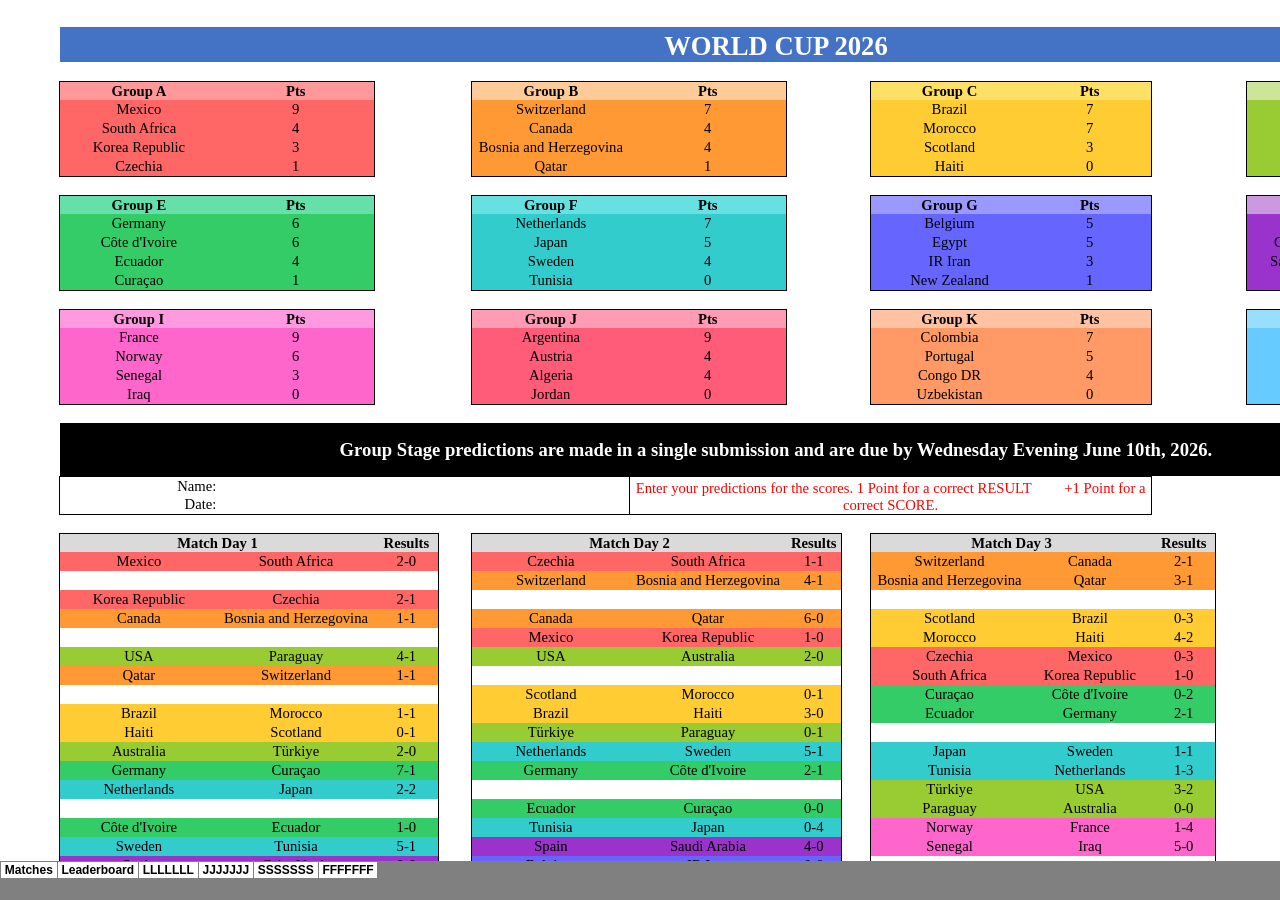
==== commit 83532967: "Publishing results after QFs" ====
--- a/docs/index_files/sheet001.htm
+++ b/docs/index_files/sheet001.htm
@@ -97,7 +97,7 @@
  <tr height=35 style='mso-height-source:userset;height:26.25pt'>
   <td height=35 style='height:26.25pt'></td>
   <td></td>
-  <td colspan=14 class=xl269>WORLD CUP 2026</td>
+  <td colspan=14 class=xl272>WORLD CUP 2026</td>
   <td></td>
   <td></td>
   <td></td>
@@ -644,7 +644,7 @@
  <tr height=53 style='mso-height-source:userset;height:39.75pt'>
   <td height=53 style='height:39.75pt'></td>
   <td></td>
-  <td colspan=14 class=xl270 width=1429 style='width:1074pt'>Group Stage
+  <td colspan=14 class=xl273 width=1429 style='width:1074pt'>Group Stage
   predictions are made in a single submission and are due by Wednesday Evening
   June 10th, 2026.</td>
   <td></td>
@@ -662,8 +662,8 @@
   <td height=19 style='height:14.25pt'></td>
   <td></td>
   <td class=xl139>Name:</td>
-  <td colspan=4 class=xl271>&nbsp;</td>
-  <td colspan=5 rowspan=2 class=xl274 width=521 style='width:392pt'>Enter your
+  <td colspan=4 class=xl274>&nbsp;</td>
+  <td colspan=5 rowspan=2 class=xl277 width=521 style='width:392pt'>Enter your
   predictions for the scores. 1 Point for a correct RESULT<span
   style='mso-spacerun:yes'>�������� </span>+1 Point for a correct SCORE.</td>
   <td></td>
@@ -685,7 +685,7 @@
   <td height=19 style='height:14.25pt'></td>
   <td></td>
   <td class=xl140>Date:</td>
-  <td colspan=4 class=xl277>&nbsp;</td>
+  <td colspan=4 class=xl280>&nbsp;</td>
   <td></td>
   <td></td>
   <td></td>
@@ -732,13 +732,13 @@
  <tr height=19 style='mso-height-source:userset;height:14.25pt'>
   <td height=19 class=xl141 style='height:14.25pt'></td>
   <td class=xl141></td>
-  <td colspan=2 class=xl278>Match Day 1</td>
+  <td colspan=2 class=xl281>Match Day 1</td>
   <td class=xl142>Results</td>
   <td class=xl143></td>
-  <td colspan=2 class=xl278>Match Day 2</td>
+  <td colspan=2 class=xl281>Match Day 2</td>
   <td class=xl142>Results</td>
   <td class=xl143></td>
-  <td colspan=2 class=xl278>Match Day 3</td>
+  <td colspan=2 class=xl281>Match Day 3</td>
   <td class=xl142>Results</td>
   <td class=xl141></td>
   <td class=xl141></td>
@@ -1653,7 +1653,7 @@
  <tr height=53 style='mso-height-source:userset;height:39.75pt'>
   <td height=53 style='height:39.75pt'></td>
   <td></td>
-  <td colspan=14 class=xl270 width=1429 style='width:1074pt'>We'll do the
+  <td colspan=14 class=xl273 width=1429 style='width:1074pt'>We'll do the
   competition in two halves since the Round of 32 is heavily dependent on the
   Group Stages.<span style='mso-spacerun:yes'>�</span></td>
   <td></td>
@@ -1671,8 +1671,8 @@
   <td height=19 style='height:14.25pt'></td>
   <td></td>
   <td class=xl139>Name:</td>
-  <td colspan=5 class=xl279>&nbsp;</td>
-  <td colspan=8 rowspan=2 class=xl280 width=704 style='width:529pt'>Enter your
+  <td colspan=5 class=xl282>&nbsp;</td>
+  <td colspan=8 rowspan=2 class=xl283 width=704 style='width:529pt'>Enter your
   predictions for the scores. 1 Point for a correct RESULT, +1 Point for a
   correct SCORE.</td>
   <td></td>
@@ -1690,7 +1690,7 @@
   <td height=19 style='height:14.25pt'></td>
   <td></td>
   <td class=xl140>Date:</td>
-  <td colspan=5 class=xl281>&nbsp;</td>
+  <td colspan=5 class=xl284>&nbsp;</td>
   <td></td>
   <td></td>
   <td></td>
@@ -1760,9 +1760,9 @@
  </tr>
  <tr height=19 style='mso-height-source:userset;height:14.25pt'>
   <td height=19 style='height:14.25pt'></td>
-  <td rowspan=2 class=xl262>M74</td>
+  <td rowspan=2 class=xl265>M74</td>
   <td class=xl184 style='border-top:none;border-left:none'>Germany</td>
-  <td rowspan=2 class=xl264>1-2</td>
+  <td rowspan=2 class=xl267>1-2</td>
   <td colspan=4 style='mso-ignore:colspan'></td>
   <td></td>
   <td></td>
@@ -1787,9 +1787,9 @@
   <td height=21 style='height:15.75pt'></td>
   <td class=xl185 style='border-left:none'>Paraguay</td>
   <td class=xl186 style='border-left:none'>&nbsp;</td>
-  <td rowspan=2 class=xl265>M89</td>
+  <td rowspan=2 class=xl268>M89</td>
   <td class=xl187 style='border-left:none'>Paraguay</td>
-  <td rowspan=2 class=xl264>0-1</td>
+  <td rowspan=2 class=xl267>0-1</td>
   <td></td>
   <td></td>
   <td colspan=2 style='mso-ignore:colspan'></td>
@@ -1833,9 +1833,9 @@
  </tr>
  <tr height=19 style='mso-height-source:userset;height:14.25pt'>
   <td height=19 style='height:14.25pt'></td>
-  <td rowspan=2 class=xl262>M77</td>
+  <td rowspan=2 class=xl265>M77</td>
   <td class=xl191 style='border-left:none'>France</td>
-  <td rowspan=2 class=xl264>3-0</td>
+  <td rowspan=2 class=xl267>3-0</td>
   <td></td>
   <td class=xl188></td>
   <td colspan=2 style='mso-ignore:colspan'></td>
@@ -1864,9 +1864,9 @@
   <td></td>
   <td class=xl195></td>
   <td class=xl196>&nbsp;</td>
-  <td rowspan=2 class=xl266>QF1</td>
+  <td rowspan=2 class=xl269>QF1</td>
   <td class=xl197>France</td>
-  <td rowspan=2 class=xl264>&nbsp;</td>
+  <td rowspan=2 class=xl267>2-0</td>
   <td colspan=4 style='mso-ignore:colspan'></td>
   <td></td>
   <td></td>
@@ -1902,9 +1902,9 @@
  </tr>
  <tr height=19 style='mso-height-source:userset;height:14.25pt'>
   <td height=19 style='height:14.25pt'></td>
-  <td rowspan=2 class=xl262>M73</td>
+  <td rowspan=2 class=xl265>M73</td>
   <td class=xl200 style='border-left:none'>South Africa</td>
-  <td rowspan=2 class=xl264>0-1</td>
+  <td rowspan=2 class=xl267>0-1</td>
   <td></td>
   <td class=xl188></td>
   <td colspan=2 style='mso-ignore:colspan'></td>
@@ -1928,9 +1928,9 @@
   <td height=21 style='height:15.75pt'></td>
   <td class=xl202 style='border-left:none'>Canada</td>
   <td class=xl186 style='border-left:none'>&nbsp;</td>
-  <td rowspan=2 class=xl265>M90</td>
+  <td rowspan=2 class=xl268>M90</td>
   <td class=xl203 style='border-left:none'>Canada</td>
-  <td rowspan=2 class=xl264>0-3</td>
+  <td rowspan=2 class=xl267>0-3</td>
   <td></td>
   <td></td>
   <td class=xl201></td>
@@ -1971,9 +1971,9 @@
  </tr>
  <tr height=21 style='mso-height-source:userset;height:15.75pt'>
   <td height=21 style='height:15.75pt'></td>
-  <td rowspan=2 class=xl262>M75</td>
+  <td rowspan=2 class=xl265>M75</td>
   <td class=xl206 style='border-left:none'>Netherlands</td>
-  <td rowspan=2 class=xl264>1-2</td>
+  <td rowspan=2 class=xl267>1-2</td>
   <td></td>
   <td class=xl194></td>
   <td></td>
@@ -2003,9 +2003,9 @@
   <td></td>
   <td colspan=3 style='mso-ignore:colspan'></td>
   <td class=xl207>&nbsp;</td>
-  <td rowspan=2 class=xl282>SF1</td>
-  <td class=xl208 style='border-left:none'>W97</td>
-  <td rowspan=2 class=xl264>&nbsp;</td>
+  <td rowspan=2 class=xl285>SF1</td>
+  <td class=xl261 style='border-left:none'>France</td>
+  <td rowspan=2 class=xl267>&nbsp;</td>
   <td colspan=4 style='mso-ignore:colspan'></td>
   <td></td>
   <td></td>
@@ -2024,7 +2024,7 @@
   <td></td>
   <td colspan=3 style='mso-ignore:colspan'></td>
   <td class=xl192>&nbsp;</td>
-  <td class=xl209 style='border-left:none'>W98</td>
+  <td class=xl262 style='border-left:none'>Spain</td>
   <td colspan=4 style='mso-ignore:colspan'></td>
   <td></td>
   <td></td>
@@ -2035,9 +2035,9 @@
  </tr>
  <tr height=19 style='mso-height-source:userset;height:14.25pt'>
   <td height=19 style='height:14.25pt'></td>
-  <td rowspan=2 class=xl262>M83</td>
+  <td rowspan=2 class=xl265>M83</td>
   <td class=xl210 style='border-left:none'>Portugal</td>
-  <td rowspan=2 class=xl264>2-1</td>
+  <td rowspan=2 class=xl267>2-1</td>
   <td></td>
   <td class=xl188></td>
   <td colspan=2 style='mso-ignore:colspan'></td>
@@ -2061,9 +2061,9 @@
   <td height=21 style='height:15.75pt'></td>
   <td class=xl212 style='border-left:none'>Croatia</td>
   <td class=xl186 style='border-left:none'>&nbsp;</td>
-  <td rowspan=2 class=xl265>M93</td>
+  <td rowspan=2 class=xl268>M93</td>
   <td class=xl210 style='border-left:none'>Portugal</td>
-  <td rowspan=2 class=xl264>0-1</td>
+  <td rowspan=2 class=xl267>0-1</td>
   <td></td>
   <td></td>
   <td class=xl201></td>
@@ -2104,9 +2104,9 @@
  </tr>
  <tr height=19 style='mso-height-source:userset;height:14.25pt'>
   <td height=19 style='height:14.25pt'></td>
-  <td rowspan=2 class=xl262>M84</td>
+  <td rowspan=2 class=xl265>M84</td>
   <td class=xl214 style='border-left:none'>Spain</td>
-  <td rowspan=2 class=xl264>3-0</td>
+  <td rowspan=2 class=xl267>3-0</td>
   <td></td>
   <td class=xl194></td>
   <td></td>
@@ -2135,9 +2135,9 @@
   <td class=xl188></td>
   <td colspan=2 style='mso-ignore:colspan'></td>
   <td class=xl196>&nbsp;</td>
-  <td rowspan=2 class=xl266>QF2</td>
+  <td rowspan=2 class=xl269>QF2</td>
   <td class=xl214 style='border-left:none'>Spain</td>
-  <td rowspan=2 class=xl264>&nbsp;</td>
+  <td rowspan=2 class=xl267>2-1</td>
   <td colspan=4 style='mso-ignore:colspan'></td>
   <td class=xl192>&nbsp;</td>
   <td colspan=3 style='mso-ignore:colspan'></td>
@@ -2156,7 +2156,7 @@
   <td class=xl188></td>
   <td colspan=2 style='mso-ignore:colspan'></td>
   <td class=xl198 style='border-top:none'>&nbsp;</td>
-  <td class=xl259 style='border-left:none'>Belgium</td>
+  <td class=xl216 style='border-left:none'>Belgium</td>
   <td colspan=4 style='mso-ignore:colspan'></td>
   <td class=xl192>&nbsp;</td>
   <td colspan=3 style='mso-ignore:colspan'></td>
@@ -2169,9 +2169,9 @@
  </tr>
  <tr height=19 style='mso-height-source:userset;height:14.25pt'>
   <td height=19 style='height:14.25pt'></td>
-  <td rowspan=2 class=xl262>M81</td>
+  <td rowspan=2 class=xl265>M81</td>
   <td class=xl187 style='border-left:none'>USA</td>
-  <td rowspan=2 class=xl264>2-0</td>
+  <td rowspan=2 class=xl267>2-0</td>
   <td></td>
   <td class=xl188></td>
   <td colspan=2 style='mso-ignore:colspan'></td>
@@ -2193,9 +2193,9 @@
   <td height=21 style='height:15.75pt'></td>
   <td class=xl202 style='border-left:none'>Bosnia and Herzegovina</td>
   <td class=xl186 style='border-left:none'>&nbsp;</td>
-  <td rowspan=2 class=xl265>M94</td>
+  <td rowspan=2 class=xl268>M94</td>
   <td class=xl187 style='border-left:none'>USA</td>
-  <td rowspan=2 class=xl264>1-4</td>
+  <td rowspan=2 class=xl267>1-4</td>
   <td></td>
   <td></td>
   <td class=xl201></td>
@@ -2224,21 +2224,21 @@
   <td class=xl195></td>
   <td colspan=4 style='mso-ignore:colspan'></td>
   <td class=xl207>&nbsp;</td>
-  <td rowspan=2 class=xl267>F</td>
+  <td rowspan=2 class=xl270>F</td>
   <td class=xl208 style='border-left:none'>W101</td>
-  <td rowspan=2 class=xl268>&nbsp;</td>
-  <td></td>
-  <td></td>
-  <td></td>
-  <td></td>
-  <td></td>
-  <td></td>
- </tr>
- <tr height=19 style='mso-height-source:userset;height:14.25pt'>
-  <td height=19 style='height:14.25pt'></td>
-  <td rowspan=2 class=xl262>M82</td>
+  <td rowspan=2 class=xl271>&nbsp;</td>
+  <td></td>
+  <td></td>
+  <td></td>
+  <td></td>
+  <td></td>
+  <td></td>
+ </tr>
+ <tr height=19 style='mso-height-source:userset;height:14.25pt'>
+  <td height=19 style='height:14.25pt'></td>
+  <td rowspan=2 class=xl265>M82</td>
   <td class=xl217 style='border-left:none'>Belgium</td>
-  <td rowspan=2 class=xl264>3-2</td>
+  <td rowspan=2 class=xl267>3-2</td>
   <td></td>
   <td class=xl194></td>
   <td></td>
@@ -2299,9 +2299,9 @@
  </tr>
  <tr height=19 style='mso-height-source:userset;height:14.25pt'>
   <td height=19 style='height:14.25pt'></td>
-  <td rowspan=2 class=xl262>M76</td>
+  <td rowspan=2 class=xl265>M76</td>
   <td class=xl218 style='border-left:none'>Brazil</td>
-  <td rowspan=2 class=xl264>2-1</td>
+  <td rowspan=2 class=xl267>2-1</td>
   <td></td>
   <td class=xl188></td>
   <td colspan=2 style='mso-ignore:colspan'></td>
@@ -2311,9 +2311,9 @@
   <td></td>
   <td colspan=4 style='mso-ignore:colspan'></td>
   <td class=xl207>&nbsp;</td>
-  <td rowspan=2 class=xl267>3P</td>
+  <td rowspan=2 class=xl270>3P</td>
   <td class=xl208 style='border-left:none'>RU101</td>
-  <td rowspan=2 class=xl268>&nbsp;</td>
+  <td rowspan=2 class=xl271>&nbsp;</td>
   <td></td>
   <td></td>
   <td></td>
@@ -2325,9 +2325,9 @@
   <td height=19 style='height:14.25pt'></td>
   <td class=xl193 style='border-left:none'>Japan</td>
   <td class=xl204>&nbsp;</td>
-  <td rowspan=2 class=xl265>M91</td>
+  <td rowspan=2 class=xl268>M91</td>
   <td class=xl218 style='border-left:none'>Brazil</td>
-  <td rowspan=2 class=xl264>1-2</td>
+  <td rowspan=2 class=xl267>1-2</td>
   <td></td>
   <td></td>
   <td></td>
@@ -2365,9 +2365,9 @@
  </tr>
  <tr height=19 style='mso-height-source:userset;height:14.25pt'>
   <td height=19 style='height:14.25pt'></td>
-  <td rowspan=2 class=xl262>M78</td>
+  <td rowspan=2 class=xl265>M78</td>
   <td class=xl184 style='border-left:none'>C�te d'Ivoire</td>
-  <td rowspan=2 class=xl264>1-2</td>
+  <td rowspan=2 class=xl267>1-2</td>
   <td></td>
   <td class=xl194></td>
   <td></td>
@@ -2395,9 +2395,9 @@
   <td class=xl188></td>
   <td colspan=2 style='mso-ignore:colspan'></td>
   <td class=xl196>&nbsp;</td>
-  <td rowspan=2 class=xl266>QF3</td>
+  <td rowspan=2 class=xl269>QF3</td>
   <td class=xl191 style='border-left:none'>Norway</td>
-  <td rowspan=2 class=xl264>&nbsp;</td>
+  <td rowspan=2 class=xl267>1-2</td>
   <td></td>
   <td></td>
   <td></td>
@@ -2438,9 +2438,9 @@
  </tr>
  <tr height=19 style='mso-height-source:userset;height:14.25pt'>
   <td height=19 style='height:14.25pt'></td>
-  <td rowspan=2 class=xl262>M79</td>
+  <td rowspan=2 class=xl265>M79</td>
   <td class=xl200 style='border-left:none'>Mexico</td>
-  <td rowspan=2 class=xl264>2-0</td>
+  <td rowspan=2 class=xl267>2-0</td>
   <td></td>
   <td class=xl188></td>
   <td colspan=2 style='mso-ignore:colspan'></td>
@@ -2467,9 +2467,9 @@
   <td height=19 style='height:14.25pt'></td>
   <td class=xl219 style='border-left:none'>Ecuador</td>
   <td class=xl204>&nbsp;</td>
-  <td rowspan=2 class=xl265>M92</td>
+  <td rowspan=2 class=xl268>M92</td>
   <td class=xl200 style='border-left:none'>Mexico</td>
-  <td rowspan=2 class=xl264>2-3</td>
+  <td rowspan=2 class=xl267>2-3</td>
   <td></td>
   <td></td>
   <td></td>
@@ -2517,9 +2517,9 @@
  </tr>
  <tr height=19 style='mso-height-source:userset;height:14.25pt'>
   <td height=19 style='height:14.25pt'></td>
-  <td rowspan=2 class=xl262>M80</td>
+  <td rowspan=2 class=xl265>M80</td>
   <td class=xl220 style='border-left:none'>England</td>
-  <td rowspan=2 class=xl264>2-1</td>
+  <td rowspan=2 class=xl267>2-1</td>
   <td></td>
   <td class=xl194></td>
   <td></td>
@@ -2552,9 +2552,9 @@
   <td></td>
   <td></td>
   <td class=xl207>&nbsp;</td>
-  <td rowspan=2 class=xl282>SF2</td>
-  <td class=xl208 style='border-left:none'>W99</td>
-  <td rowspan=2 class=xl264>&nbsp;</td>
+  <td rowspan=2 class=xl285>SF2</td>
+  <td class=xl263 style='border-left:none'>England</td>
+  <td rowspan=2 class=xl267>&nbsp;</td>
   <td></td>
   <td></td>
   <td></td>
@@ -2579,23 +2579,23 @@
   <td></td>
   <td></td>
   <td class=xl192>&nbsp;</td>
-  <td class=xl209 style='border-left:none'>W100</td>
-  <td></td>
-  <td></td>
-  <td></td>
-  <td></td>
-  <td></td>
-  <td></td>
-  <td></td>
-  <td></td>
-  <td></td>
-  <td></td>
- </tr>
- <tr height=19 style='mso-height-source:userset;height:14.25pt'>
-  <td height=19 style='height:14.25pt'></td>
-  <td rowspan=2 class=xl262>M86</td>
+  <td class=xl264 style='border-left:none'>Argentina</td>
+  <td></td>
+  <td></td>
+  <td></td>
+  <td></td>
+  <td></td>
+  <td></td>
+  <td></td>
+  <td></td>
+  <td></td>
+  <td></td>
+ </tr>
+ <tr height=19 style='mso-height-source:userset;height:14.25pt'>
+  <td height=19 style='height:14.25pt'></td>
+  <td rowspan=2 class=xl265>M86</td>
   <td class=xl222 style='border-left:none'>Argentina</td>
-  <td rowspan=2 class=xl264>3-2</td>
+  <td rowspan=2 class=xl267>3-2</td>
   <td></td>
   <td class=xl188></td>
   <td colspan=2 style='mso-ignore:colspan'></td>
@@ -2622,9 +2622,9 @@
   <td height=19 style='height:14.25pt'></td>
   <td class=xl213 style='border-left:none'>Cabo Verde</td>
   <td class=xl204>&nbsp;</td>
-  <td rowspan=2 class=xl265>M95</td>
+  <td rowspan=2 class=xl268>M95</td>
   <td class=xl222 style='border-left:none'>Argentina</td>
-  <td rowspan=2 class=xl264>3-2</td>
+  <td rowspan=2 class=xl267>3-2</td>
   <td></td>
   <td></td>
   <td></td>
@@ -2672,9 +2672,9 @@
  </tr>
  <tr height=19 style='mso-height-source:userset;height:14.25pt'>
   <td height=19 style='height:14.25pt'></td>
-  <td rowspan=2 class=xl262>M88</td>
+  <td rowspan=2 class=xl265>M88</td>
   <td class=xl187 style='border-left:none'>Australia</td>
-  <td rowspan=2 class=xl264>1-2</td>
+  <td rowspan=2 class=xl267>1-2</td>
   <td></td>
   <td class=xl194></td>
   <td></td>
@@ -2705,9 +2705,9 @@
   <td class=xl188></td>
   <td colspan=2 style='mso-ignore:colspan'></td>
   <td class=xl196>&nbsp;</td>
-  <td rowspan=2 class=xl266>QF4</td>
-  <td class=xl260>Argentina</td>
-  <td rowspan=2 class=xl264>&nbsp;</td>
+  <td rowspan=2 class=xl269>QF4</td>
+  <td class=xl223>Argentina</td>
+  <td rowspan=2 class=xl267>3-1</td>
   <td></td>
   <td></td>
   <td></td>
@@ -2732,27 +2732,27 @@
   <td class=xl188></td>
   <td colspan=2 style='mso-ignore:colspan'></td>
   <td class=xl198 style='border-top:none'>&nbsp;</td>
-  <td class=xl261>Switzerland</td>
-  <td></td>
-  <td></td>
-  <td></td>
-  <td></td>
-  <td></td>
-  <td></td>
-  <td></td>
-  <td></td>
-  <td></td>
-  <td></td>
-  <td></td>
-  <td></td>
-  <td></td>
-  <td></td>
- </tr>
- <tr height=19 style='mso-height-source:userset;height:14.25pt'>
-  <td height=19 style='height:14.25pt'></td>
-  <td rowspan=2 class=xl262>M85</td>
+  <td class=xl224>Switzerland</td>
+  <td></td>
+  <td></td>
+  <td></td>
+  <td></td>
+  <td></td>
+  <td></td>
+  <td></td>
+  <td></td>
+  <td></td>
+  <td></td>
+  <td></td>
+  <td></td>
+  <td></td>
+  <td></td>
+ </tr>
+ <tr height=19 style='mso-height-source:userset;height:14.25pt'>
+  <td height=19 style='height:14.25pt'></td>
+  <td rowspan=2 class=xl265>M85</td>
   <td class=xl203 style='border-left:none'>Switzerland</td>
-  <td rowspan=2 class=xl264>2-0</td>
+  <td rowspan=2 class=xl267>2-0</td>
   <td></td>
   <td class=xl188></td>
   <td></td>
@@ -2780,9 +2780,9 @@
   <td height=19 style='height:14.25pt'></td>
   <td class=xl215 style='border-left:none'>Algeria</td>
   <td class=xl204>&nbsp;</td>
-  <td rowspan=2 class=xl265>M96</td>
+  <td rowspan=2 class=xl268>M96</td>
   <td class=xl203 style='border-left:none'>Switzerland</td>
-  <td rowspan=2 class=xl264>1-0</td>
+  <td rowspan=2 class=xl267>1-0</td>
   <td></td>
   <td></td>
   <td></td>
@@ -2830,9 +2830,9 @@
  </tr>
  <tr height=19 style='mso-height-source:userset;height:14.25pt'>
   <td height=19 style='height:14.25pt'></td>
-  <td rowspan=2 class=xl262>M87</td>
+  <td rowspan=2 class=xl265>M87</td>
   <td class=xl210 style='border-left:none'>Colombia</td>
-  <td rowspan=2 class=xl264>1-0</td>
+  <td rowspan=2 class=xl267>1-0</td>
   <td></td>
   <td></td>
   <td></td>
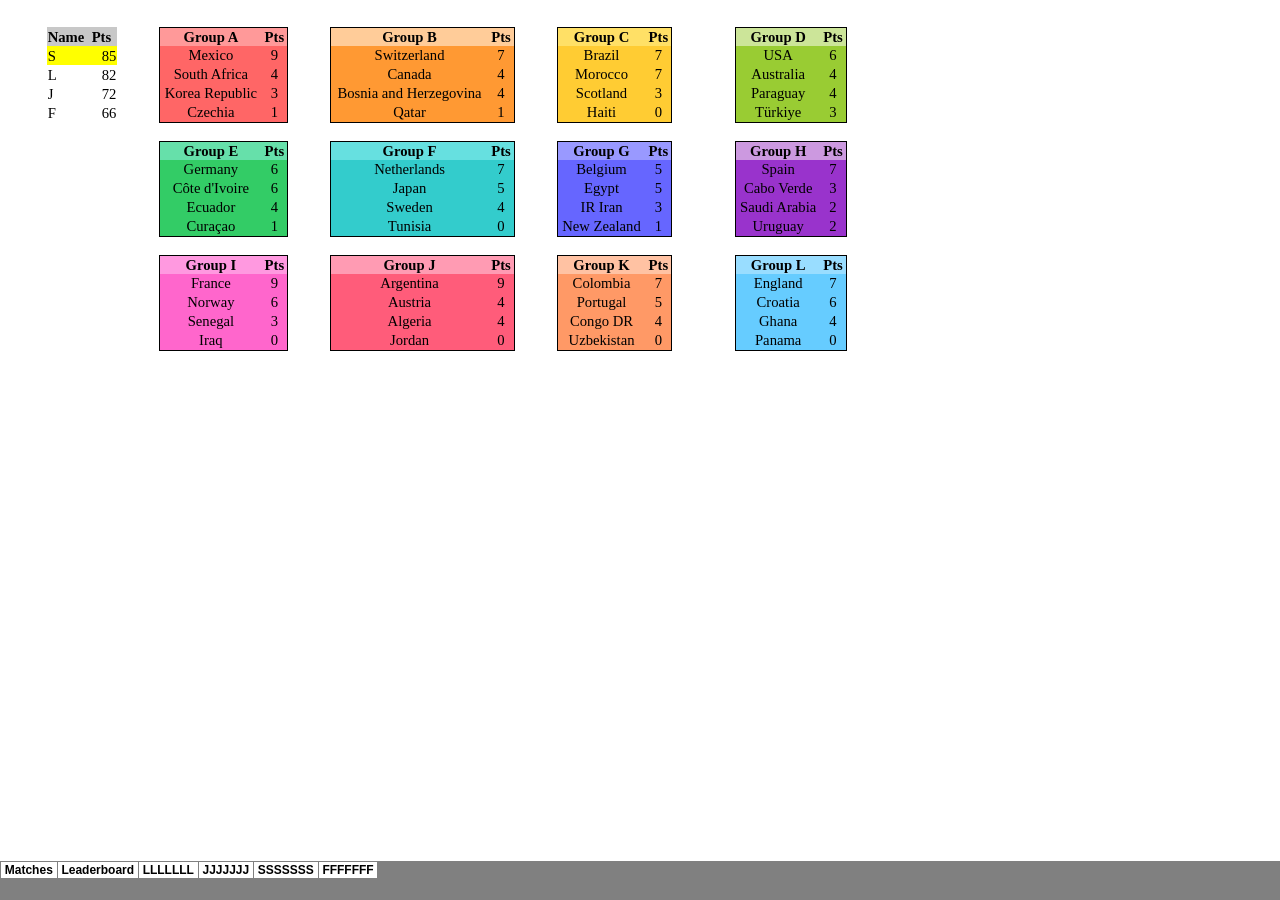
==== commit d4871283: "Publishing final results and standings" ====
--- a/docs/index_files/sheet001.htm
+++ b/docs/index_files/sheet001.htm
@@ -97,7 +97,7 @@
  <tr height=35 style='mso-height-source:userset;height:26.25pt'>
   <td height=35 style='height:26.25pt'></td>
   <td></td>
-  <td colspan=14 class=xl272>WORLD CUP 2026</td>
+  <td colspan=14 class=xl270>WORLD CUP 2026</td>
   <td></td>
   <td></td>
   <td></td>
@@ -644,7 +644,7 @@
  <tr height=53 style='mso-height-source:userset;height:39.75pt'>
   <td height=53 style='height:39.75pt'></td>
   <td></td>
-  <td colspan=14 class=xl273 width=1429 style='width:1074pt'>Group Stage
+  <td colspan=14 class=xl271 width=1429 style='width:1074pt'>Group Stage
   predictions are made in a single submission and are due by Wednesday Evening
   June 10th, 2026.</td>
   <td></td>
@@ -662,8 +662,8 @@
   <td height=19 style='height:14.25pt'></td>
   <td></td>
   <td class=xl139>Name:</td>
-  <td colspan=4 class=xl274>&nbsp;</td>
-  <td colspan=5 rowspan=2 class=xl277 width=521 style='width:392pt'>Enter your
+  <td colspan=4 class=xl272>&nbsp;</td>
+  <td colspan=5 rowspan=2 class=xl275 width=521 style='width:392pt'>Enter your
   predictions for the scores. 1 Point for a correct RESULT<span
   style='mso-spacerun:yes'>�������� </span>+1 Point for a correct SCORE.</td>
   <td></td>
@@ -685,7 +685,7 @@
   <td height=19 style='height:14.25pt'></td>
   <td></td>
   <td class=xl140>Date:</td>
-  <td colspan=4 class=xl280>&nbsp;</td>
+  <td colspan=4 class=xl279>&nbsp;</td>
   <td></td>
   <td></td>
   <td></td>
@@ -732,13 +732,13 @@
  <tr height=19 style='mso-height-source:userset;height:14.25pt'>
   <td height=19 class=xl141 style='height:14.25pt'></td>
   <td class=xl141></td>
-  <td colspan=2 class=xl281>Match Day 1</td>
+  <td colspan=2 class=xl280>Match Day 1</td>
   <td class=xl142>Results</td>
   <td class=xl143></td>
-  <td colspan=2 class=xl281>Match Day 2</td>
+  <td colspan=2 class=xl280>Match Day 2</td>
   <td class=xl142>Results</td>
   <td class=xl143></td>
-  <td colspan=2 class=xl281>Match Day 3</td>
+  <td colspan=2 class=xl280>Match Day 3</td>
   <td class=xl142>Results</td>
   <td class=xl141></td>
   <td class=xl141></td>
@@ -1653,7 +1653,7 @@
  <tr height=53 style='mso-height-source:userset;height:39.75pt'>
   <td height=53 style='height:39.75pt'></td>
   <td></td>
-  <td colspan=14 class=xl273 width=1429 style='width:1074pt'>We'll do the
+  <td colspan=14 class=xl271 width=1429 style='width:1074pt'>We'll do the
   competition in two halves since the Round of 32 is heavily dependent on the
   Group Stages.<span style='mso-spacerun:yes'>�</span></td>
   <td></td>
@@ -1671,8 +1671,8 @@
   <td height=19 style='height:14.25pt'></td>
   <td></td>
   <td class=xl139>Name:</td>
-  <td colspan=5 class=xl282>&nbsp;</td>
-  <td colspan=8 rowspan=2 class=xl283 width=704 style='width:529pt'>Enter your
+  <td colspan=5 class=xl281>&nbsp;</td>
+  <td colspan=8 rowspan=2 class=xl282 width=704 style='width:529pt'>Enter your
   predictions for the scores. 1 Point for a correct RESULT, +1 Point for a
   correct SCORE.</td>
   <td></td>
@@ -1690,7 +1690,7 @@
   <td height=19 style='height:14.25pt'></td>
   <td></td>
   <td class=xl140>Date:</td>
-  <td colspan=5 class=xl284>&nbsp;</td>
+  <td colspan=5 class=xl283>&nbsp;</td>
   <td></td>
   <td></td>
   <td></td>
@@ -1760,10 +1760,13 @@
  </tr>
  <tr height=19 style='mso-height-source:userset;height:14.25pt'>
   <td height=19 style='height:14.25pt'></td>
-  <td rowspan=2 class=xl265>M74</td>
+  <td rowspan=2 class=xl264>M74</td>
   <td class=xl184 style='border-top:none;border-left:none'>Germany</td>
-  <td rowspan=2 class=xl267>1-2</td>
-  <td colspan=4 style='mso-ignore:colspan'></td>
+  <td rowspan=2 class=xl266>1-2</td>
+  <td></td>
+  <td></td>
+  <td></td>
+  <td></td>
   <td></td>
   <td></td>
   <td></td>
@@ -1787,35 +1790,39 @@
   <td height=21 style='height:15.75pt'></td>
   <td class=xl185 style='border-left:none'>Paraguay</td>
   <td class=xl186 style='border-left:none'>&nbsp;</td>
-  <td rowspan=2 class=xl268>M89</td>
+  <td rowspan=2 class=xl267>M89</td>
   <td class=xl187 style='border-left:none'>Paraguay</td>
-  <td rowspan=2 class=xl267>0-1</td>
-  <td></td>
-  <td></td>
-  <td colspan=2 style='mso-ignore:colspan'></td>
-  <td></td>
-  <td></td>
-  <td></td>
-  <td></td>
-  <td></td>
-  <td></td>
-  <td></td>
-  <td></td>
-  <td></td>
-  <td></td>
-  <td></td>
-  <td></td>
-  <td></td>
-  <td></td>
- </tr>
- <tr height=21 style='mso-height-source:userset;height:15.75pt'>
-  <td height=21 style='height:15.75pt'></td>
-  <td colspan=2 style='mso-ignore:colspan'></td>
+  <td rowspan=2 class=xl266>0-1</td>
+  <td></td>
+  <td></td>
+  <td></td>
+  <td></td>
+  <td></td>
+  <td></td>
+  <td></td>
+  <td></td>
+  <td></td>
+  <td></td>
+  <td></td>
+  <td></td>
+  <td></td>
+  <td></td>
+  <td></td>
+  <td></td>
+  <td></td>
+  <td></td>
+ </tr>
+ <tr height=21 style='mso-height-source:userset;height:15.75pt'>
+  <td height=21 style='height:15.75pt'></td>
+  <td></td>
+  <td></td>
   <td class=xl188></td>
   <td class=xl189 style='border-top:none'>&nbsp;</td>
   <td class=xl190 style='border-left:none'>France</td>
   <td></td>
-  <td colspan=3 style='mso-ignore:colspan'></td>
+  <td></td>
+  <td></td>
+  <td></td>
   <td></td>
   <td></td>
   <td></td>
@@ -1833,14 +1840,17 @@
  </tr>
  <tr height=19 style='mso-height-source:userset;height:14.25pt'>
   <td height=19 style='height:14.25pt'></td>
-  <td rowspan=2 class=xl265>M77</td>
+  <td rowspan=2 class=xl264>M77</td>
   <td class=xl191 style='border-left:none'>France</td>
-  <td rowspan=2 class=xl267>3-0</td>
+  <td rowspan=2 class=xl266>3-0</td>
   <td></td>
   <td class=xl188></td>
-  <td colspan=2 style='mso-ignore:colspan'></td>
+  <td></td>
+  <td></td>
   <td class=xl192>&nbsp;</td>
-  <td colspan=3 style='mso-ignore:colspan'></td>
+  <td></td>
+  <td></td>
+  <td></td>
   <td></td>
   <td></td>
   <td></td>
@@ -1864,10 +1874,13 @@
   <td></td>
   <td class=xl195></td>
   <td class=xl196>&nbsp;</td>
-  <td rowspan=2 class=xl269>QF1</td>
+  <td rowspan=2 class=xl268>QF1</td>
   <td class=xl197>France</td>
-  <td rowspan=2 class=xl267>2-0</td>
-  <td colspan=4 style='mso-ignore:colspan'></td>
+  <td rowspan=2 class=xl266>2-0</td>
+  <td></td>
+  <td></td>
+  <td></td>
+  <td></td>
   <td></td>
   <td></td>
   <td></td>
@@ -1881,14 +1894,19 @@
  </tr>
  <tr height=19 style='mso-height-source:userset;height:14.25pt'>
   <td height=19 style='height:14.25pt'></td>
-  <td colspan=2 style='mso-ignore:colspan'></td>
+  <td></td>
+  <td></td>
   <td class=xl188></td>
   <td></td>
   <td class=xl188></td>
-  <td colspan=2 style='mso-ignore:colspan'></td>
+  <td></td>
+  <td></td>
   <td class=xl198 style='border-top:none'>&nbsp;</td>
   <td class=xl199>Morocco</td>
-  <td colspan=4 style='mso-ignore:colspan'></td>
+  <td></td>
+  <td></td>
+  <td></td>
+  <td></td>
   <td></td>
   <td></td>
   <td></td>
@@ -1902,12 +1920,13 @@
  </tr>
  <tr height=19 style='mso-height-source:userset;height:14.25pt'>
   <td height=19 style='height:14.25pt'></td>
-  <td rowspan=2 class=xl265>M73</td>
+  <td rowspan=2 class=xl264>M73</td>
   <td class=xl200 style='border-left:none'>South Africa</td>
-  <td rowspan=2 class=xl267>0-1</td>
+  <td rowspan=2 class=xl266>0-1</td>
   <td></td>
   <td class=xl188></td>
-  <td colspan=2 style='mso-ignore:colspan'></td>
+  <td></td>
+  <td></td>
   <td class=xl192>&nbsp;</td>
   <td></td>
   <td class=xl201></td>
@@ -1916,7 +1935,10 @@
   <td></td>
   <td class=xl146></td>
   <td class=xl195></td>
-  <td colspan=4 style='mso-ignore:colspan'></td>
+  <td></td>
+  <td></td>
+  <td></td>
+  <td></td>
   <td></td>
   <td></td>
   <td></td>
@@ -1928,9 +1950,9 @@
   <td height=21 style='height:15.75pt'></td>
   <td class=xl202 style='border-left:none'>Canada</td>
   <td class=xl186 style='border-left:none'>&nbsp;</td>
-  <td rowspan=2 class=xl268>M90</td>
+  <td rowspan=2 class=xl267>M90</td>
   <td class=xl203 style='border-left:none'>Canada</td>
-  <td rowspan=2 class=xl267>0-3</td>
+  <td rowspan=2 class=xl266>0-3</td>
   <td></td>
   <td></td>
   <td class=xl201></td>
@@ -1939,17 +1961,21 @@
   <td></td>
   <td class=xl146></td>
   <td class=xl195></td>
-  <td colspan=4 style='mso-ignore:colspan'></td>
-  <td></td>
-  <td></td>
-  <td></td>
-  <td></td>
-  <td></td>
-  <td></td>
- </tr>
- <tr height=21 style='mso-height-source:userset;height:15.75pt'>
-  <td height=21 style='height:15.75pt'></td>
-  <td colspan=2 style='mso-ignore:colspan'></td>
+  <td></td>
+  <td></td>
+  <td></td>
+  <td></td>
+  <td></td>
+  <td></td>
+  <td></td>
+  <td></td>
+  <td></td>
+  <td></td>
+ </tr>
+ <tr height=21 style='mso-height-source:userset;height:15.75pt'>
+  <td height=21 style='height:15.75pt'></td>
+  <td></td>
+  <td></td>
   <td class=xl188></td>
   <td class=xl204>&nbsp;</td>
   <td class=xl205 style='border-left:none'>Morocco</td>
@@ -1961,19 +1987,22 @@
   <td></td>
   <td class=xl146></td>
   <td class=xl195></td>
-  <td colspan=4 style='mso-ignore:colspan'></td>
-  <td></td>
-  <td></td>
-  <td></td>
-  <td></td>
-  <td></td>
-  <td></td>
- </tr>
- <tr height=21 style='mso-height-source:userset;height:15.75pt'>
-  <td height=21 style='height:15.75pt'></td>
-  <td rowspan=2 class=xl265>M75</td>
+  <td></td>
+  <td></td>
+  <td></td>
+  <td></td>
+  <td></td>
+  <td></td>
+  <td></td>
+  <td></td>
+  <td></td>
+  <td></td>
+ </tr>
+ <tr height=21 style='mso-height-source:userset;height:15.75pt'>
+  <td height=21 style='height:15.75pt'></td>
+  <td rowspan=2 class=xl264>M75</td>
   <td class=xl206 style='border-left:none'>Netherlands</td>
-  <td rowspan=2 class=xl267>1-2</td>
+  <td rowspan=2 class=xl266>1-2</td>
   <td></td>
   <td class=xl194></td>
   <td></td>
@@ -1986,7 +2015,10 @@
   <td></td>
   <td class=xl146></td>
   <td class=xl195></td>
-  <td colspan=4 style='mso-ignore:colspan'></td>
+  <td></td>
+  <td></td>
+  <td></td>
+  <td></td>
   <td></td>
   <td></td>
   <td></td>
@@ -1999,14 +2031,20 @@
   <td class=xl205 style='border-left:none'>Morocco</td>
   <td></td>
   <td class=xl188></td>
-  <td colspan=2 style='mso-ignore:colspan'></td>
-  <td></td>
-  <td colspan=3 style='mso-ignore:colspan'></td>
+  <td></td>
+  <td></td>
+  <td></td>
+  <td></td>
+  <td></td>
+  <td></td>
   <td class=xl207>&nbsp;</td>
-  <td rowspan=2 class=xl285>SF1</td>
-  <td class=xl261 style='border-left:none'>France</td>
-  <td rowspan=2 class=xl267>&nbsp;</td>
-  <td colspan=4 style='mso-ignore:colspan'></td>
+  <td rowspan=2 class=xl284>SF1</td>
+  <td class=xl191 style='border-left:none'>France</td>
+  <td rowspan=2 class=xl266>0-2</td>
+  <td></td>
+  <td></td>
+  <td></td>
+  <td></td>
   <td></td>
   <td></td>
   <td></td>
@@ -2016,16 +2054,23 @@
  </tr>
  <tr height=19 style='mso-height-source:userset;height:14.25pt'>
   <td height=19 style='height:14.25pt'></td>
-  <td colspan=2 style='mso-ignore:colspan'></td>
+  <td></td>
+  <td></td>
   <td class=xl188></td>
   <td></td>
   <td class=xl188></td>
-  <td colspan=2 style='mso-ignore:colspan'></td>
-  <td></td>
-  <td colspan=3 style='mso-ignore:colspan'></td>
+  <td></td>
+  <td></td>
+  <td></td>
+  <td></td>
+  <td></td>
+  <td></td>
   <td class=xl192>&nbsp;</td>
-  <td class=xl262 style='border-left:none'>Spain</td>
-  <td colspan=4 style='mso-ignore:colspan'></td>
+  <td class=xl208 style='border-left:none'>Spain</td>
+  <td></td>
+  <td></td>
+  <td></td>
+  <td></td>
   <td></td>
   <td></td>
   <td></td>
@@ -2035,12 +2080,13 @@
  </tr>
  <tr height=19 style='mso-height-source:userset;height:14.25pt'>
   <td height=19 style='height:14.25pt'></td>
-  <td rowspan=2 class=xl265>M83</td>
-  <td class=xl210 style='border-left:none'>Portugal</td>
-  <td rowspan=2 class=xl267>2-1</td>
+  <td rowspan=2 class=xl264>M83</td>
+  <td class=xl209 style='border-left:none'>Portugal</td>
+  <td rowspan=2 class=xl266>2-1</td>
   <td></td>
   <td class=xl188></td>
-  <td colspan=2 style='mso-ignore:colspan'></td>
+  <td></td>
+  <td></td>
   <td></td>
   <td></td>
   <td class=xl201></td>
@@ -2048,22 +2094,25 @@
   <td class=xl192>&nbsp;</td>
   <td></td>
   <td class=xl146></td>
-  <td class=xl211>&nbsp;</td>
-  <td colspan=4 style='mso-ignore:colspan'></td>
-  <td></td>
-  <td></td>
-  <td></td>
-  <td></td>
-  <td></td>
-  <td></td>
- </tr>
- <tr height=21 style='mso-height-source:userset;height:15.75pt'>
-  <td height=21 style='height:15.75pt'></td>
-  <td class=xl212 style='border-left:none'>Croatia</td>
+  <td class=xl210>&nbsp;</td>
+  <td></td>
+  <td></td>
+  <td></td>
+  <td></td>
+  <td></td>
+  <td></td>
+  <td></td>
+  <td></td>
+  <td></td>
+  <td></td>
+ </tr>
+ <tr height=21 style='mso-height-source:userset;height:15.75pt'>
+  <td height=21 style='height:15.75pt'></td>
+  <td class=xl211 style='border-left:none'>Croatia</td>
   <td class=xl186 style='border-left:none'>&nbsp;</td>
-  <td rowspan=2 class=xl268>M93</td>
-  <td class=xl210 style='border-left:none'>Portugal</td>
-  <td rowspan=2 class=xl267>0-1</td>
+  <td rowspan=2 class=xl267>M93</td>
+  <td class=xl209 style='border-left:none'>Portugal</td>
+  <td rowspan=2 class=xl266>0-1</td>
   <td></td>
   <td></td>
   <td class=xl201></td>
@@ -2071,21 +2120,25 @@
   <td class=xl192>&nbsp;</td>
   <td></td>
   <td class=xl146></td>
-  <td class=xl211>&nbsp;</td>
-  <td colspan=4 style='mso-ignore:colspan'></td>
-  <td></td>
-  <td></td>
-  <td></td>
-  <td></td>
-  <td></td>
-  <td></td>
- </tr>
- <tr height=21 style='mso-height-source:userset;height:15.75pt'>
-  <td height=21 style='height:15.75pt'></td>
-  <td colspan=2 style='mso-ignore:colspan'></td>
+  <td class=xl210>&nbsp;</td>
+  <td></td>
+  <td></td>
+  <td></td>
+  <td></td>
+  <td></td>
+  <td></td>
+  <td></td>
+  <td></td>
+  <td></td>
+  <td></td>
+ </tr>
+ <tr height=21 style='mso-height-source:userset;height:15.75pt'>
+  <td height=21 style='height:15.75pt'></td>
+  <td></td>
+  <td></td>
   <td class=xl188></td>
   <td class=xl204>&nbsp;</td>
-  <td class=xl213 style='border-left:none'>Spain</td>
+  <td class=xl208 style='border-left:none'>Spain</td>
   <td></td>
   <td></td>
   <td class=xl201></td>
@@ -2093,8 +2146,11 @@
   <td class=xl192>&nbsp;</td>
   <td></td>
   <td class=xl146></td>
-  <td class=xl211>&nbsp;</td>
-  <td colspan=4 style='mso-ignore:colspan'></td>
+  <td class=xl210>&nbsp;</td>
+  <td></td>
+  <td></td>
+  <td></td>
+  <td></td>
   <td></td>
   <td></td>
   <td></td>
@@ -2104,9 +2160,9 @@
  </tr>
  <tr height=19 style='mso-height-source:userset;height:14.25pt'>
   <td height=19 style='height:14.25pt'></td>
-  <td rowspan=2 class=xl265>M84</td>
-  <td class=xl214 style='border-left:none'>Spain</td>
-  <td rowspan=2 class=xl267>3-0</td>
+  <td rowspan=2 class=xl264>M84</td>
+  <td class=xl212 style='border-left:none'>Spain</td>
+  <td rowspan=2 class=xl266>3-0</td>
   <td></td>
   <td class=xl194></td>
   <td></td>
@@ -2120,27 +2176,35 @@
   <td class=xl146></td>
   <td class=xl195></td>
   <td class=xl192>&nbsp;</td>
-  <td colspan=3 style='mso-ignore:colspan'></td>
-  <td></td>
-  <td></td>
-  <td></td>
-  <td></td>
-  <td></td>
-  <td></td>
- </tr>
- <tr height=21 style='mso-height-source:userset;height:15.75pt'>
-  <td height=21 style='height:15.75pt'></td>
-  <td class=xl215 style='border-left:none'>Austria</td>
+  <td></td>
+  <td></td>
+  <td></td>
+  <td></td>
+  <td></td>
+  <td></td>
+  <td></td>
+  <td></td>
+  <td></td>
+ </tr>
+ <tr height=21 style='mso-height-source:userset;height:15.75pt'>
+  <td height=21 style='height:15.75pt'></td>
+  <td class=xl213 style='border-left:none'>Austria</td>
   <td></td>
   <td class=xl188></td>
-  <td colspan=2 style='mso-ignore:colspan'></td>
+  <td></td>
+  <td></td>
   <td class=xl196>&nbsp;</td>
-  <td rowspan=2 class=xl269>QF2</td>
-  <td class=xl214 style='border-left:none'>Spain</td>
-  <td rowspan=2 class=xl267>2-1</td>
-  <td colspan=4 style='mso-ignore:colspan'></td>
+  <td rowspan=2 class=xl268>QF2</td>
+  <td class=xl212 style='border-left:none'>Spain</td>
+  <td rowspan=2 class=xl266>2-1</td>
+  <td></td>
+  <td></td>
+  <td></td>
+  <td></td>
   <td class=xl192>&nbsp;</td>
-  <td colspan=3 style='mso-ignore:colspan'></td>
+  <td></td>
+  <td></td>
+  <td></td>
   <td></td>
   <td></td>
   <td></td>
@@ -2150,16 +2214,23 @@
  </tr>
  <tr height=19 style='mso-height-source:userset;height:14.25pt'>
   <td height=19 style='height:14.25pt'></td>
-  <td colspan=2 style='mso-ignore:colspan'></td>
+  <td></td>
+  <td></td>
   <td class=xl188></td>
   <td></td>
   <td class=xl188></td>
-  <td colspan=2 style='mso-ignore:colspan'></td>
+  <td></td>
+  <td></td>
   <td class=xl198 style='border-top:none'>&nbsp;</td>
-  <td class=xl216 style='border-left:none'>Belgium</td>
-  <td colspan=4 style='mso-ignore:colspan'></td>
+  <td class=xl214 style='border-left:none'>Belgium</td>
+  <td></td>
+  <td></td>
+  <td></td>
+  <td></td>
   <td class=xl192>&nbsp;</td>
-  <td colspan=3 style='mso-ignore:colspan'></td>
+  <td></td>
+  <td></td>
+  <td></td>
   <td></td>
   <td></td>
   <td></td>
@@ -2169,19 +2240,25 @@
  </tr>
  <tr height=19 style='mso-height-source:userset;height:14.25pt'>
   <td height=19 style='height:14.25pt'></td>
-  <td rowspan=2 class=xl265>M81</td>
+  <td rowspan=2 class=xl264>M81</td>
   <td class=xl187 style='border-left:none'>USA</td>
-  <td rowspan=2 class=xl267>2-0</td>
+  <td rowspan=2 class=xl266>2-0</td>
   <td></td>
   <td class=xl188></td>
-  <td colspan=2 style='mso-ignore:colspan'></td>
+  <td></td>
+  <td></td>
   <td class=xl192>&nbsp;</td>
   <td></td>
   <td class=xl201></td>
   <td class=xl195></td>
-  <td colspan=4 style='mso-ignore:colspan'></td>
+  <td></td>
+  <td></td>
+  <td></td>
+  <td></td>
   <td class=xl192>&nbsp;</td>
-  <td colspan=3 style='mso-ignore:colspan'></td>
+  <td></td>
+  <td></td>
+  <td></td>
   <td></td>
   <td></td>
   <td></td>
@@ -2193,14 +2270,17 @@
   <td height=21 style='height:15.75pt'></td>
   <td class=xl202 style='border-left:none'>Bosnia and Herzegovina</td>
   <td class=xl186 style='border-left:none'>&nbsp;</td>
-  <td rowspan=2 class=xl268>M94</td>
+  <td rowspan=2 class=xl267>M94</td>
   <td class=xl187 style='border-left:none'>USA</td>
-  <td rowspan=2 class=xl267>1-4</td>
+  <td rowspan=2 class=xl266>1-4</td>
   <td></td>
   <td></td>
   <td class=xl201></td>
   <td class=xl195></td>
-  <td colspan=4 style='mso-ignore:colspan'></td>
+  <td></td>
+  <td></td>
+  <td></td>
+  <td></td>
   <td class=xl192>&nbsp;</td>
   <td></td>
   <td></td>
@@ -2214,19 +2294,23 @@
  </tr>
  <tr height=21 style='mso-height-source:userset;height:15.75pt'>
   <td height=21 style='height:15.75pt'></td>
-  <td colspan=2 style='mso-ignore:colspan'></td>
+  <td></td>
+  <td></td>
   <td class=xl188></td>
   <td class=xl204>&nbsp;</td>
-  <td class=xl216 style='border-left:none'>Belgium</td>
+  <td class=xl214 style='border-left:none'>Belgium</td>
   <td></td>
   <td></td>
   <td class=xl201></td>
   <td class=xl195></td>
-  <td colspan=4 style='mso-ignore:colspan'></td>
+  <td></td>
+  <td></td>
+  <td></td>
+  <td></td>
   <td class=xl207>&nbsp;</td>
-  <td rowspan=2 class=xl270>F</td>
-  <td class=xl208 style='border-left:none'>W101</td>
-  <td rowspan=2 class=xl271>&nbsp;</td>
+  <td rowspan=2 class=xl269>F</td>
+  <td class=xl212 style='border-left:none'>Spain</td>
+  <td rowspan=2 class=xl266>1-0</td>
   <td></td>
   <td></td>
   <td></td>
@@ -2236,9 +2320,9 @@
  </tr>
  <tr height=19 style='mso-height-source:userset;height:14.25pt'>
   <td height=19 style='height:14.25pt'></td>
-  <td rowspan=2 class=xl265>M82</td>
-  <td class=xl217 style='border-left:none'>Belgium</td>
-  <td rowspan=2 class=xl267>3-2</td>
+  <td rowspan=2 class=xl264>M82</td>
+  <td class=xl215 style='border-left:none'>Belgium</td>
+  <td rowspan=2 class=xl266>3-2</td>
   <td></td>
   <td class=xl194></td>
   <td></td>
@@ -2247,9 +2331,12 @@
   <td></td>
   <td class=xl201></td>
   <td class=xl195></td>
-  <td colspan=4 style='mso-ignore:colspan'></td>
+  <td></td>
+  <td></td>
+  <td></td>
+  <td></td>
   <td class=xl192>&nbsp;</td>
-  <td class=xl209 style='border-left:none'>W102</td>
+  <td class=xl213 style='border-left:none'>Argentina</td>
   <td></td>
   <td></td>
   <td></td>
@@ -2262,13 +2349,20 @@
   <td class=xl190 style='border-left:none'>Senegal</td>
   <td></td>
   <td class=xl188></td>
-  <td colspan=2 style='mso-ignore:colspan'></td>
-  <td></td>
-  <td colspan=7 style='mso-ignore:colspan'></td>
+  <td></td>
+  <td></td>
+  <td></td>
+  <td></td>
+  <td></td>
+  <td></td>
+  <td></td>
+  <td></td>
+  <td></td>
+  <td></td>
   <td class=xl192>&nbsp;</td>
   <td class=xl194></td>
   <td class=xl146></td>
-  <td class=xl195></td>
+  <td class=xl216></td>
   <td></td>
   <td></td>
   <td></td>
@@ -2283,13 +2377,20 @@
   <td class=xl188></td>
   <td></td>
   <td class=xl188></td>
-  <td colspan=2 style='mso-ignore:colspan'></td>
-  <td></td>
-  <td colspan=7 style='mso-ignore:colspan'></td>
+  <td></td>
+  <td></td>
+  <td></td>
+  <td></td>
+  <td></td>
+  <td></td>
+  <td></td>
+  <td></td>
+  <td></td>
+  <td></td>
   <td class=xl192>&nbsp;</td>
   <td></td>
   <td></td>
-  <td></td>
+  <td class=xl188></td>
   <td></td>
   <td></td>
   <td></td>
@@ -2299,21 +2400,25 @@
  </tr>
  <tr height=19 style='mso-height-source:userset;height:14.25pt'>
   <td height=19 style='height:14.25pt'></td>
-  <td rowspan=2 class=xl265>M76</td>
-  <td class=xl218 style='border-left:none'>Brazil</td>
-  <td rowspan=2 class=xl267>2-1</td>
+  <td rowspan=2 class=xl264>M76</td>
+  <td class=xl217 style='border-left:none'>Brazil</td>
+  <td rowspan=2 class=xl266>2-1</td>
   <td></td>
   <td class=xl188></td>
-  <td colspan=2 style='mso-ignore:colspan'></td>
-  <td></td>
-  <td></td>
-  <td></td>
-  <td></td>
-  <td colspan=4 style='mso-ignore:colspan'></td>
+  <td></td>
+  <td></td>
+  <td></td>
+  <td></td>
+  <td></td>
+  <td></td>
+  <td></td>
+  <td></td>
+  <td></td>
+  <td></td>
   <td class=xl207>&nbsp;</td>
-  <td rowspan=2 class=xl270>3P</td>
-  <td class=xl208 style='border-left:none'>RU101</td>
-  <td rowspan=2 class=xl271>&nbsp;</td>
+  <td rowspan=2 class=xl269>3P</td>
+  <td class=xl191 style='border-left:none'>France</td>
+  <td rowspan=2 class=xl266>4-6</td>
   <td></td>
   <td></td>
   <td></td>
@@ -2325,16 +2430,19 @@
   <td height=19 style='height:14.25pt'></td>
   <td class=xl193 style='border-left:none'>Japan</td>
   <td class=xl204>&nbsp;</td>
-  <td rowspan=2 class=xl268>M91</td>
-  <td class=xl218 style='border-left:none'>Brazil</td>
-  <td rowspan=2 class=xl267>1-2</td>
-  <td></td>
-  <td></td>
-  <td></td>
-  <td></td>
-  <td colspan=4 style='mso-ignore:colspan'></td>
+  <td rowspan=2 class=xl267>M91</td>
+  <td class=xl217 style='border-left:none'>Brazil</td>
+  <td rowspan=2 class=xl266>1-2</td>
+  <td></td>
+  <td></td>
+  <td></td>
+  <td></td>
+  <td></td>
+  <td></td>
+  <td></td>
+  <td></td>
   <td class=xl192>&nbsp;</td>
-  <td class=xl209 style='border-left:none'>RU102</td>
+  <td class=xl211 style='border-left:none'>England</td>
   <td></td>
   <td></td>
   <td></td>
@@ -2353,9 +2461,14 @@
   <td></td>
   <td></td>
   <td></td>
-  <td colspan=4 style='mso-ignore:colspan'></td>
+  <td></td>
+  <td></td>
+  <td></td>
+  <td></td>
   <td class=xl192>&nbsp;</td>
-  <td colspan=3 style='mso-ignore:colspan'></td>
+  <td></td>
+  <td></td>
+  <td></td>
   <td></td>
   <td></td>
   <td></td>
@@ -2365,9 +2478,9 @@
  </tr>
  <tr height=19 style='mso-height-source:userset;height:14.25pt'>
   <td height=19 style='height:14.25pt'></td>
-  <td rowspan=2 class=xl265>M78</td>
+  <td rowspan=2 class=xl264>M78</td>
   <td class=xl184 style='border-left:none'>C�te d'Ivoire</td>
-  <td rowspan=2 class=xl267>1-2</td>
+  <td rowspan=2 class=xl266>1-2</td>
   <td></td>
   <td class=xl194></td>
   <td></td>
@@ -2376,7 +2489,10 @@
   <td></td>
   <td></td>
   <td></td>
-  <td colspan=4 style='mso-ignore:colspan'></td>
+  <td></td>
+  <td></td>
+  <td></td>
+  <td></td>
   <td class=xl192>&nbsp;</td>
   <td></td>
   <td></td>
@@ -2393,17 +2509,20 @@
   <td class=xl190 style='border-left:none'>Norway</td>
   <td></td>
   <td class=xl188></td>
-  <td colspan=2 style='mso-ignore:colspan'></td>
+  <td></td>
+  <td></td>
   <td class=xl196>&nbsp;</td>
-  <td rowspan=2 class=xl269>QF3</td>
+  <td rowspan=2 class=xl268>QF3</td>
   <td class=xl191 style='border-left:none'>Norway</td>
-  <td rowspan=2 class=xl267>1-2</td>
+  <td rowspan=2 class=xl266>1-2</td>
   <td></td>
   <td></td>
   <td></td>
   <td></td>
   <td class=xl192>&nbsp;</td>
-  <td colspan=3 style='mso-ignore:colspan'></td>
+  <td></td>
+  <td></td>
+  <td></td>
   <td></td>
   <td></td>
   <td></td>
@@ -2418,9 +2537,10 @@
   <td class=xl188></td>
   <td></td>
   <td class=xl188></td>
-  <td colspan=2 style='mso-ignore:colspan'></td>
+  <td></td>
+  <td></td>
   <td class=xl198 style='border-top:none'>&nbsp;</td>
-  <td class=xl212 style='border-left:none'>England</td>
+  <td class=xl211 style='border-left:none'>England</td>
   <td></td>
   <td></td>
   <td></td>
@@ -2438,12 +2558,13 @@
  </tr>
  <tr height=19 style='mso-height-source:userset;height:14.25pt'>
   <td height=19 style='height:14.25pt'></td>
-  <td rowspan=2 class=xl265>M79</td>
+  <td rowspan=2 class=xl264>M79</td>
   <td class=xl200 style='border-left:none'>Mexico</td>
-  <td rowspan=2 class=xl267>2-0</td>
+  <td rowspan=2 class=xl266>2-0</td>
   <td></td>
   <td class=xl188></td>
-  <td colspan=2 style='mso-ignore:colspan'></td>
+  <td></td>
+  <td></td>
   <td class=xl192>&nbsp;</td>
   <td></td>
   <td></td>
@@ -2465,11 +2586,11 @@
  </tr>
  <tr height=19 style='mso-height-source:userset;height:14.25pt'>
   <td height=19 style='height:14.25pt'></td>
-  <td class=xl219 style='border-left:none'>Ecuador</td>
+  <td class=xl218 style='border-left:none'>Ecuador</td>
   <td class=xl204>&nbsp;</td>
-  <td rowspan=2 class=xl268>M92</td>
+  <td rowspan=2 class=xl267>M92</td>
   <td class=xl200 style='border-left:none'>Mexico</td>
-  <td rowspan=2 class=xl267>2-3</td>
+  <td rowspan=2 class=xl266>2-3</td>
   <td></td>
   <td></td>
   <td></td>
@@ -2495,7 +2616,7 @@
   <td></td>
   <td class=xl188></td>
   <td class=xl204>&nbsp;</td>
-  <td class=xl212 style='border-left:none'>England</td>
+  <td class=xl211 style='border-left:none'>England</td>
   <td></td>
   <td></td>
   <td></td>
@@ -2517,9 +2638,9 @@
  </tr>
  <tr height=19 style='mso-height-source:userset;height:14.25pt'>
   <td height=19 style='height:14.25pt'></td>
-  <td rowspan=2 class=xl265>M80</td>
-  <td class=xl220 style='border-left:none'>England</td>
-  <td rowspan=2 class=xl267>2-1</td>
+  <td rowspan=2 class=xl264>M80</td>
+  <td class=xl219 style='border-left:none'>England</td>
+  <td rowspan=2 class=xl266>2-1</td>
   <td></td>
   <td class=xl194></td>
   <td></td>
@@ -2529,7 +2650,9 @@
   <td></td>
   <td></td>
   <td class=xl192>&nbsp;</td>
-  <td colspan=3 style='mso-ignore:colspan'></td>
+  <td></td>
+  <td></td>
+  <td></td>
   <td class=xl192>&nbsp;</td>
   <td></td>
   <td></td>
@@ -2543,18 +2666,19 @@
  </tr>
  <tr height=19 style='mso-height-source:userset;height:14.25pt'>
   <td height=19 style='height:14.25pt'></td>
-  <td class=xl221 style='border-left:none'>Congo DR</td>
+  <td class=xl220 style='border-left:none'>Congo DR</td>
   <td></td>
   <td class=xl188></td>
-  <td colspan=2 style='mso-ignore:colspan'></td>
+  <td></td>
+  <td></td>
   <td></td>
   <td></td>
   <td></td>
   <td></td>
   <td class=xl207>&nbsp;</td>
-  <td rowspan=2 class=xl285>SF2</td>
-  <td class=xl263 style='border-left:none'>England</td>
-  <td rowspan=2 class=xl267>&nbsp;</td>
+  <td rowspan=2 class=xl284>SF2</td>
+  <td class=xl219 style='border-left:none'>England</td>
+  <td rowspan=2 class=xl266>1-2</td>
   <td></td>
   <td></td>
   <td></td>
@@ -2573,13 +2697,14 @@
   <td class=xl188></td>
   <td></td>
   <td class=xl188></td>
-  <td colspan=2 style='mso-ignore:colspan'></td>
+  <td></td>
+  <td></td>
   <td></td>
   <td></td>
   <td></td>
   <td></td>
   <td class=xl192>&nbsp;</td>
-  <td class=xl264 style='border-left:none'>Argentina</td>
+  <td class=xl213 style='border-left:none'>Argentina</td>
   <td></td>
   <td></td>
   <td></td>
@@ -2593,12 +2718,13 @@
  </tr>
  <tr height=19 style='mso-height-source:userset;height:14.25pt'>
   <td height=19 style='height:14.25pt'></td>
-  <td rowspan=2 class=xl265>M86</td>
-  <td class=xl222 style='border-left:none'>Argentina</td>
-  <td rowspan=2 class=xl267>3-2</td>
+  <td rowspan=2 class=xl264>M86</td>
+  <td class=xl221 style='border-left:none'>Argentina</td>
+  <td rowspan=2 class=xl266>3-2</td>
   <td></td>
   <td class=xl188></td>
-  <td colspan=2 style='mso-ignore:colspan'></td>
+  <td></td>
+  <td></td>
   <td></td>
   <td></td>
   <td></td>
@@ -2620,11 +2746,11 @@
  </tr>
  <tr height=19 style='mso-height-source:userset;height:14.25pt'>
   <td height=19 style='height:14.25pt'></td>
-  <td class=xl213 style='border-left:none'>Cabo Verde</td>
+  <td class=xl208 style='border-left:none'>Cabo Verde</td>
   <td class=xl204>&nbsp;</td>
-  <td rowspan=2 class=xl268>M95</td>
-  <td class=xl222 style='border-left:none'>Argentina</td>
-  <td rowspan=2 class=xl267>3-2</td>
+  <td rowspan=2 class=xl267>M95</td>
+  <td class=xl221 style='border-left:none'>Argentina</td>
+  <td rowspan=2 class=xl266>3-2</td>
   <td></td>
   <td></td>
   <td></td>
@@ -2650,7 +2776,7 @@
   <td></td>
   <td class=xl188></td>
   <td class=xl204>&nbsp;</td>
-  <td class=xl216 style='border-left:none'>Egypt</td>
+  <td class=xl214 style='border-left:none'>Egypt</td>
   <td></td>
   <td></td>
   <td></td>
@@ -2672,9 +2798,9 @@
  </tr>
  <tr height=19 style='mso-height-source:userset;height:14.25pt'>
   <td height=19 style='height:14.25pt'></td>
-  <td rowspan=2 class=xl265>M88</td>
+  <td rowspan=2 class=xl264>M88</td>
   <td class=xl187 style='border-left:none'>Australia</td>
-  <td rowspan=2 class=xl267>1-2</td>
+  <td rowspan=2 class=xl266>1-2</td>
   <td></td>
   <td class=xl194></td>
   <td></td>
@@ -2700,14 +2826,15 @@
  </tr>
  <tr height=19 style='mso-height-source:userset;height:14.25pt'>
   <td height=19 style='height:14.25pt'></td>
-  <td class=xl216 style='border-left:none'>Egypt</td>
+  <td class=xl214 style='border-left:none'>Egypt</td>
   <td></td>
   <td class=xl188></td>
-  <td colspan=2 style='mso-ignore:colspan'></td>
+  <td></td>
+  <td></td>
   <td class=xl196>&nbsp;</td>
-  <td rowspan=2 class=xl269>QF4</td>
-  <td class=xl223>Argentina</td>
-  <td rowspan=2 class=xl267>3-1</td>
+  <td rowspan=2 class=xl268>QF4</td>
+  <td class=xl222>Argentina</td>
+  <td rowspan=2 class=xl266>3-1</td>
   <td></td>
   <td></td>
   <td></td>
@@ -2730,9 +2857,10 @@
   <td class=xl188></td>
   <td></td>
   <td class=xl188></td>
-  <td colspan=2 style='mso-ignore:colspan'></td>
+  <td></td>
+  <td></td>
   <td class=xl198 style='border-top:none'>&nbsp;</td>
-  <td class=xl224>Switzerland</td>
+  <td class=xl223>Switzerland</td>
   <td></td>
   <td></td>
   <td></td>
@@ -2750,9 +2878,9 @@
  </tr>
  <tr height=19 style='mso-height-source:userset;height:14.25pt'>
   <td height=19 style='height:14.25pt'></td>
-  <td rowspan=2 class=xl265>M85</td>
+  <td rowspan=2 class=xl264>M85</td>
   <td class=xl203 style='border-left:none'>Switzerland</td>
-  <td rowspan=2 class=xl267>2-0</td>
+  <td rowspan=2 class=xl266>2-0</td>
   <td></td>
   <td class=xl188></td>
   <td></td>
@@ -2778,11 +2906,11 @@
  </tr>
  <tr height=19 style='mso-height-source:userset;height:14.25pt'>
   <td height=19 style='height:14.25pt'></td>
-  <td class=xl215 style='border-left:none'>Algeria</td>
+  <td class=xl213 style='border-left:none'>Algeria</td>
   <td class=xl204>&nbsp;</td>
-  <td rowspan=2 class=xl268>M96</td>
+  <td rowspan=2 class=xl267>M96</td>
   <td class=xl203 style='border-left:none'>Switzerland</td>
-  <td rowspan=2 class=xl267>1-0</td>
+  <td rowspan=2 class=xl266>1-0</td>
   <td></td>
   <td></td>
   <td></td>
@@ -2808,7 +2936,7 @@
   <td class=xl146></td>
   <td class=xl188></td>
   <td class=xl204>&nbsp;</td>
-  <td class=xl221 style='border-left:none'>Colombia</td>
+  <td class=xl220 style='border-left:none'>Colombia</td>
   <td></td>
   <td></td>
   <td></td>
@@ -2830,9 +2958,9 @@
  </tr>
  <tr height=19 style='mso-height-source:userset;height:14.25pt'>
   <td height=19 style='height:14.25pt'></td>
-  <td rowspan=2 class=xl265>M87</td>
-  <td class=xl210 style='border-left:none'>Colombia</td>
-  <td rowspan=2 class=xl267>1-0</td>
+  <td rowspan=2 class=xl264>M87</td>
+  <td class=xl209 style='border-left:none'>Colombia</td>
+  <td rowspan=2 class=xl266>1-0</td>
   <td></td>
   <td></td>
   <td></td>
@@ -2858,7 +2986,7 @@
  </tr>
  <tr height=19 style='mso-height-source:userset;height:14.25pt'>
   <td height=19 style='height:14.25pt'></td>
-  <td class=xl212 style='border-left:none'>Ghana</td>
+  <td class=xl211 style='border-left:none'>Ghana</td>
   <td></td>
   <td></td>
   <td></td>
@@ -8483,2074 +8611,19324 @@
   <td></td>
  </tr>
  <tr height=21 style='mso-height-source:userset;height:15.75pt'>
-  <td height=21 colspan=26 style='height:15.75pt;mso-ignore:colspan'></td>
- </tr>
- <tr height=21 style='mso-height-source:userset;height:15.75pt'>
-  <td height=21 colspan=26 style='height:15.75pt;mso-ignore:colspan'></td>
- </tr>
- <tr height=21 style='mso-height-source:userset;height:15.75pt'>
-  <td height=21 colspan=26 style='height:15.75pt;mso-ignore:colspan'></td>
- </tr>
- <tr height=21 style='mso-height-source:userset;height:15.75pt'>
-  <td height=21 colspan=26 style='height:15.75pt;mso-ignore:colspan'></td>
- </tr>
- <tr height=21 style='mso-height-source:userset;height:15.75pt'>
-  <td height=21 colspan=26 style='height:15.75pt;mso-ignore:colspan'></td>
- </tr>
- <tr height=21 style='mso-height-source:userset;height:15.75pt'>
-  <td height=21 colspan=26 style='height:15.75pt;mso-ignore:colspan'></td>
- </tr>
- <tr height=21 style='mso-height-source:userset;height:15.75pt'>
-  <td height=21 colspan=26 style='height:15.75pt;mso-ignore:colspan'></td>
- </tr>
- <tr height=21 style='mso-height-source:userset;height:15.75pt'>
-  <td height=21 colspan=26 style='height:15.75pt;mso-ignore:colspan'></td>
- </tr>
- <tr height=21 style='mso-height-source:userset;height:15.75pt'>
-  <td height=21 colspan=26 style='height:15.75pt;mso-ignore:colspan'></td>
- </tr>
- <tr height=21 style='mso-height-source:userset;height:15.75pt'>
-  <td height=21 colspan=26 style='height:15.75pt;mso-ignore:colspan'></td>
- </tr>
- <tr height=21 style='mso-height-source:userset;height:15.75pt'>
-  <td height=21 colspan=26 style='height:15.75pt;mso-ignore:colspan'></td>
- </tr>
- <tr height=21 style='mso-height-source:userset;height:15.75pt'>
-  <td height=21 colspan=26 style='height:15.75pt;mso-ignore:colspan'></td>
- </tr>
- <tr height=21 style='mso-height-source:userset;height:15.75pt'>
-  <td height=21 colspan=26 style='height:15.75pt;mso-ignore:colspan'></td>
- </tr>
- <tr height=21 style='mso-height-source:userset;height:15.75pt'>
-  <td height=21 colspan=26 style='height:15.75pt;mso-ignore:colspan'></td>
- </tr>
- <tr height=21 style='mso-height-source:userset;height:15.75pt'>
-  <td height=21 colspan=26 style='height:15.75pt;mso-ignore:colspan'></td>
- </tr>
- <tr height=21 style='mso-height-source:userset;height:15.75pt'>
-  <td height=21 colspan=26 style='height:15.75pt;mso-ignore:colspan'></td>
- </tr>
- <tr height=21 style='mso-height-source:userset;height:15.75pt'>
-  <td height=21 colspan=26 style='height:15.75pt;mso-ignore:colspan'></td>
- </tr>
- <tr height=21 style='mso-height-source:userset;height:15.75pt'>
-  <td height=21 colspan=26 style='height:15.75pt;mso-ignore:colspan'></td>
- </tr>
- <tr height=21 style='mso-height-source:userset;height:15.75pt'>
-  <td height=21 colspan=26 style='height:15.75pt;mso-ignore:colspan'></td>
- </tr>
- <tr height=21 style='mso-height-source:userset;height:15.75pt'>
-  <td height=21 colspan=26 style='height:15.75pt;mso-ignore:colspan'></td>
- </tr>
- <tr height=21 style='mso-height-source:userset;height:15.75pt'>
-  <td height=21 colspan=26 style='height:15.75pt;mso-ignore:colspan'></td>
- </tr>
- <tr height=21 style='mso-height-source:userset;height:15.75pt'>
-  <td height=21 colspan=26 style='height:15.75pt;mso-ignore:colspan'></td>
- </tr>
- <tr height=21 style='mso-height-source:userset;height:15.75pt'>
-  <td height=21 colspan=26 style='height:15.75pt;mso-ignore:colspan'></td>
- </tr>
- <tr height=21 style='mso-height-source:userset;height:15.75pt'>
-  <td height=21 colspan=26 style='height:15.75pt;mso-ignore:colspan'></td>
- </tr>
- <tr height=21 style='mso-height-source:userset;height:15.75pt'>
-  <td height=21 colspan=26 style='height:15.75pt;mso-ignore:colspan'></td>
- </tr>
- <tr height=21 style='mso-height-source:userset;height:15.75pt'>
-  <td height=21 colspan=26 style='height:15.75pt;mso-ignore:colspan'></td>
- </tr>
- <tr height=21 style='mso-height-source:userset;height:15.75pt'>
-  <td height=21 colspan=26 style='height:15.75pt;mso-ignore:colspan'></td>
- </tr>
- <tr height=21 style='mso-height-source:userset;height:15.75pt'>
-  <td height=21 colspan=26 style='height:15.75pt;mso-ignore:colspan'></td>
- </tr>
- <tr height=21 style='mso-height-source:userset;height:15.75pt'>
-  <td height=21 colspan=26 style='height:15.75pt;mso-ignore:colspan'></td>
- </tr>
- <tr height=21 style='mso-height-source:userset;height:15.75pt'>
-  <td height=21 colspan=26 style='height:15.75pt;mso-ignore:colspan'></td>
- </tr>
- <tr height=21 style='mso-height-source:userset;height:15.75pt'>
-  <td height=21 colspan=26 style='height:15.75pt;mso-ignore:colspan'></td>
- </tr>
- <tr height=21 style='mso-height-source:userset;height:15.75pt'>
-  <td height=21 colspan=26 style='height:15.75pt;mso-ignore:colspan'></td>
- </tr>
- <tr height=21 style='mso-height-source:userset;height:15.75pt'>
-  <td height=21 colspan=26 style='height:15.75pt;mso-ignore:colspan'></td>
- </tr>
- <tr height=21 style='mso-height-source:userset;height:15.75pt'>
-  <td height=21 colspan=26 style='height:15.75pt;mso-ignore:colspan'></td>
- </tr>
- <tr height=21 style='mso-height-source:userset;height:15.75pt'>
-  <td height=21 colspan=26 style='height:15.75pt;mso-ignore:colspan'></td>
- </tr>
- <tr height=21 style='mso-height-source:userset;height:15.75pt'>
-  <td height=21 colspan=26 style='height:15.75pt;mso-ignore:colspan'></td>
- </tr>
- <tr height=21 style='mso-height-source:userset;height:15.75pt'>
-  <td height=21 colspan=26 style='height:15.75pt;mso-ignore:colspan'></td>
- </tr>
- <tr height=21 style='mso-height-source:userset;height:15.75pt'>
-  <td height=21 colspan=26 style='height:15.75pt;mso-ignore:colspan'></td>
- </tr>
- <tr height=21 style='mso-height-source:userset;height:15.75pt'>
-  <td height=21 colspan=26 style='height:15.75pt;mso-ignore:colspan'></td>
- </tr>
- <tr height=21 style='mso-height-source:userset;height:15.75pt'>
-  <td height=21 colspan=26 style='height:15.75pt;mso-ignore:colspan'></td>
- </tr>
- <tr height=21 style='mso-height-source:userset;height:15.75pt'>
-  <td height=21 colspan=26 style='height:15.75pt;mso-ignore:colspan'></td>
- </tr>
- <tr height=21 style='mso-height-source:userset;height:15.75pt'>
-  <td height=21 colspan=26 style='height:15.75pt;mso-ignore:colspan'></td>
- </tr>
- <tr height=21 style='mso-height-source:userset;height:15.75pt'>
-  <td height=21 colspan=26 style='height:15.75pt;mso-ignore:colspan'></td>
- </tr>
- <tr height=21 style='mso-height-source:userset;height:15.75pt'>
-  <td height=21 colspan=26 style='height:15.75pt;mso-ignore:colspan'></td>
- </tr>
- <tr height=21 style='mso-height-source:userset;height:15.75pt'>
-  <td height=21 colspan=26 style='height:15.75pt;mso-ignore:colspan'></td>
- </tr>
- <tr height=21 style='mso-height-source:userset;height:15.75pt'>
-  <td height=21 colspan=26 style='height:15.75pt;mso-ignore:colspan'></td>
- </tr>
- <tr height=21 style='mso-height-source:userset;height:15.75pt'>
-  <td height=21 colspan=26 style='height:15.75pt;mso-ignore:colspan'></td>
- </tr>
- <tr height=21 style='mso-height-source:userset;height:15.75pt'>
-  <td height=21 colspan=26 style='height:15.75pt;mso-ignore:colspan'></td>
- </tr>
- <tr height=21 style='mso-height-source:userset;height:15.75pt'>
-  <td height=21 colspan=26 style='height:15.75pt;mso-ignore:colspan'></td>
- </tr>
- <tr height=21 style='mso-height-source:userset;height:15.75pt'>
-  <td height=21 colspan=26 style='height:15.75pt;mso-ignore:colspan'></td>
- </tr>
- <tr height=21 style='mso-height-source:userset;height:15.75pt'>
-  <td height=21 colspan=26 style='height:15.75pt;mso-ignore:colspan'></td>
- </tr>
- <tr height=21 style='mso-height-source:userset;height:15.75pt'>
-  <td height=21 colspan=26 style='height:15.75pt;mso-ignore:colspan'></td>
- </tr>
- <tr height=21 style='mso-height-source:userset;height:15.75pt'>
-  <td height=21 colspan=26 style='height:15.75pt;mso-ignore:colspan'></td>
- </tr>
- <tr height=21 style='mso-height-source:userset;height:15.75pt'>
-  <td height=21 colspan=26 style='height:15.75pt;mso-ignore:colspan'></td>
- </tr>
- <tr height=21 style='mso-height-source:userset;height:15.75pt'>
-  <td height=21 colspan=26 style='height:15.75pt;mso-ignore:colspan'></td>
- </tr>
- <tr height=21 style='mso-height-source:userset;height:15.75pt'>
-  <td height=21 colspan=26 style='height:15.75pt;mso-ignore:colspan'></td>
- </tr>
- <tr height=21 style='mso-height-source:userset;height:15.75pt'>
-  <td height=21 colspan=26 style='height:15.75pt;mso-ignore:colspan'></td>
- </tr>
- <tr height=21 style='mso-height-source:userset;height:15.75pt'>
-  <td height=21 colspan=26 style='height:15.75pt;mso-ignore:colspan'></td>
- </tr>
- <tr height=21 style='mso-height-source:userset;height:15.75pt'>
-  <td height=21 colspan=26 style='height:15.75pt;mso-ignore:colspan'></td>
- </tr>
- <tr height=21 style='mso-height-source:userset;height:15.75pt'>
-  <td height=21 colspan=26 style='height:15.75pt;mso-ignore:colspan'></td>
- </tr>
- <tr height=21 style='mso-height-source:userset;height:15.75pt'>
-  <td height=21 colspan=26 style='height:15.75pt;mso-ignore:colspan'></td>
- </tr>
- <tr height=21 style='mso-height-source:userset;height:15.75pt'>
-  <td height=21 colspan=26 style='height:15.75pt;mso-ignore:colspan'></td>
- </tr>
- <tr height=21 style='mso-height-source:userset;height:15.75pt'>
-  <td height=21 colspan=26 style='height:15.75pt;mso-ignore:colspan'></td>
- </tr>
- <tr height=21 style='mso-height-source:userset;height:15.75pt'>
-  <td height=21 colspan=26 style='height:15.75pt;mso-ignore:colspan'></td>
- </tr>
- <tr height=21 style='mso-height-source:userset;height:15.75pt'>
-  <td height=21 colspan=26 style='height:15.75pt;mso-ignore:colspan'></td>
- </tr>
- <tr height=21 style='mso-height-source:userset;height:15.75pt'>
-  <td height=21 colspan=26 style='height:15.75pt;mso-ignore:colspan'></td>
- </tr>
- <tr height=21 style='mso-height-source:userset;height:15.75pt'>
-  <td height=21 colspan=26 style='height:15.75pt;mso-ignore:colspan'></td>
- </tr>
- <tr height=21 style='mso-height-source:userset;height:15.75pt'>
-  <td height=21 colspan=26 style='height:15.75pt;mso-ignore:colspan'></td>
- </tr>
- <tr height=21 style='mso-height-source:userset;height:15.75pt'>
-  <td height=21 colspan=26 style='height:15.75pt;mso-ignore:colspan'></td>
- </tr>
- <tr height=21 style='mso-height-source:userset;height:15.75pt'>
-  <td height=21 colspan=26 style='height:15.75pt;mso-ignore:colspan'></td>
- </tr>
- <tr height=21 style='mso-height-source:userset;height:15.75pt'>
-  <td height=21 colspan=26 style='height:15.75pt;mso-ignore:colspan'></td>
- </tr>
- <tr height=21 style='mso-height-source:userset;height:15.75pt'>
-  <td height=21 colspan=26 style='height:15.75pt;mso-ignore:colspan'></td>
- </tr>
- <tr height=21 style='mso-height-source:userset;height:15.75pt'>
-  <td height=21 colspan=26 style='height:15.75pt;mso-ignore:colspan'></td>
- </tr>
- <tr height=21 style='mso-height-source:userset;height:15.75pt'>
-  <td height=21 colspan=26 style='height:15.75pt;mso-ignore:colspan'></td>
- </tr>
- <tr height=21 style='mso-height-source:userset;height:15.75pt'>
-  <td height=21 colspan=26 style='height:15.75pt;mso-ignore:colspan'></td>
- </tr>
- <tr height=21 style='mso-height-source:userset;height:15.75pt'>
-  <td height=21 colspan=26 style='height:15.75pt;mso-ignore:colspan'></td>
- </tr>
- <tr height=21 style='mso-height-source:userset;height:15.75pt'>
-  <td height=21 colspan=26 style='height:15.75pt;mso-ignore:colspan'></td>
- </tr>
- <tr height=21 style='mso-height-source:userset;height:15.75pt'>
-  <td height=21 colspan=26 style='height:15.75pt;mso-ignore:colspan'></td>
- </tr>
- <tr height=21 style='mso-height-source:userset;height:15.75pt'>
-  <td height=21 colspan=26 style='height:15.75pt;mso-ignore:colspan'></td>
- </tr>
- <tr height=21 style='mso-height-source:userset;height:15.75pt'>
-  <td height=21 colspan=26 style='height:15.75pt;mso-ignore:colspan'></td>
- </tr>
- <tr height=21 style='mso-height-source:userset;height:15.75pt'>
-  <td height=21 colspan=26 style='height:15.75pt;mso-ignore:colspan'></td>
- </tr>
- <tr height=21 style='mso-height-source:userset;height:15.75pt'>
-  <td height=21 colspan=26 style='height:15.75pt;mso-ignore:colspan'></td>
- </tr>
- <tr height=21 style='mso-height-source:userset;height:15.75pt'>
-  <td height=21 colspan=26 style='height:15.75pt;mso-ignore:colspan'></td>
- </tr>
- <tr height=21 style='mso-height-source:userset;height:15.75pt'>
-  <td height=21 colspan=26 style='height:15.75pt;mso-ignore:colspan'></td>
- </tr>
- <tr height=21 style='mso-height-source:userset;height:15.75pt'>
-  <td height=21 colspan=26 style='height:15.75pt;mso-ignore:colspan'></td>
- </tr>
- <tr height=21 style='mso-height-source:userset;height:15.75pt'>
-  <td height=21 colspan=26 style='height:15.75pt;mso-ignore:colspan'></td>
- </tr>
- <tr height=21 style='mso-height-source:userset;height:15.75pt'>
-  <td height=21 colspan=26 style='height:15.75pt;mso-ignore:colspan'></td>
- </tr>
- <tr height=21 style='mso-height-source:userset;height:15.75pt'>
-  <td height=21 colspan=26 style='height:15.75pt;mso-ignore:colspan'></td>
- </tr>
- <tr height=21 style='mso-height-source:userset;height:15.75pt'>
-  <td height=21 colspan=26 style='height:15.75pt;mso-ignore:colspan'></td>
- </tr>
- <tr height=21 style='mso-height-source:userset;height:15.75pt'>
-  <td height=21 colspan=26 style='height:15.75pt;mso-ignore:colspan'></td>
- </tr>
- <tr height=21 style='mso-height-source:userset;height:15.75pt'>
-  <td height=21 colspan=26 style='height:15.75pt;mso-ignore:colspan'></td>
- </tr>
- <tr height=21 style='mso-height-source:userset;height:15.75pt'>
-  <td height=21 colspan=26 style='height:15.75pt;mso-ignore:colspan'></td>
- </tr>
- <tr height=21 style='mso-height-source:userset;height:15.75pt'>
-  <td height=21 colspan=26 style='height:15.75pt;mso-ignore:colspan'></td>
- </tr>
- <tr height=21 style='mso-height-source:userset;height:15.75pt'>
-  <td height=21 colspan=26 style='height:15.75pt;mso-ignore:colspan'></td>
- </tr>
- <tr height=21 style='mso-height-source:userset;height:15.75pt'>
-  <td height=21 colspan=26 style='height:15.75pt;mso-ignore:colspan'></td>
- </tr>
- <tr height=21 style='mso-height-source:userset;height:15.75pt'>
-  <td height=21 colspan=26 style='height:15.75pt;mso-ignore:colspan'></td>
- </tr>
- <tr height=21 style='mso-height-source:userset;height:15.75pt'>
-  <td height=21 colspan=26 style='height:15.75pt;mso-ignore:colspan'></td>
- </tr>
- <tr height=21 style='mso-height-source:userset;height:15.75pt'>
-  <td height=21 colspan=26 style='height:15.75pt;mso-ignore:colspan'></td>
- </tr>
- <tr height=21 style='mso-height-source:userset;height:15.75pt'>
-  <td height=21 colspan=26 style='height:15.75pt;mso-ignore:colspan'></td>
- </tr>
- <tr height=21 style='mso-height-source:userset;height:15.75pt'>
-  <td height=21 colspan=26 style='height:15.75pt;mso-ignore:colspan'></td>
- </tr>
- <tr height=21 style='mso-height-source:userset;height:15.75pt'>
-  <td height=21 colspan=26 style='height:15.75pt;mso-ignore:colspan'></td>
- </tr>
- <tr height=21 style='mso-height-source:userset;height:15.75pt'>
-  <td height=21 colspan=26 style='height:15.75pt;mso-ignore:colspan'></td>
- </tr>
- <tr height=21 style='mso-height-source:userset;height:15.75pt'>
-  <td height=21 colspan=26 style='height:15.75pt;mso-ignore:colspan'></td>
- </tr>
- <tr height=21 style='mso-height-source:userset;height:15.75pt'>
-  <td height=21 colspan=26 style='height:15.75pt;mso-ignore:colspan'></td>
- </tr>
- <tr height=21 style='mso-height-source:userset;height:15.75pt'>
-  <td height=21 colspan=26 style='height:15.75pt;mso-ignore:colspan'></td>
- </tr>
- <tr height=21 style='mso-height-source:userset;height:15.75pt'>
-  <td height=21 colspan=26 style='height:15.75pt;mso-ignore:colspan'></td>
- </tr>
- <tr height=21 style='mso-height-source:userset;height:15.75pt'>
-  <td height=21 colspan=26 style='height:15.75pt;mso-ignore:colspan'></td>
- </tr>
- <tr height=21 style='mso-height-source:userset;height:15.75pt'>
-  <td height=21 colspan=26 style='height:15.75pt;mso-ignore:colspan'></td>
- </tr>
- <tr height=21 style='mso-height-source:userset;height:15.75pt'>
-  <td height=21 colspan=26 style='height:15.75pt;mso-ignore:colspan'></td>
- </tr>
- <tr height=21 style='mso-height-source:userset;height:15.75pt'>
-  <td height=21 colspan=26 style='height:15.75pt;mso-ignore:colspan'></td>
- </tr>
- <tr height=21 style='mso-height-source:userset;height:15.75pt'>
-  <td height=21 colspan=26 style='height:15.75pt;mso-ignore:colspan'></td>
- </tr>
- <tr height=21 style='mso-height-source:userset;height:15.75pt'>
-  <td height=21 colspan=26 style='height:15.75pt;mso-ignore:colspan'></td>
- </tr>
- <tr height=21 style='mso-height-source:userset;height:15.75pt'>
-  <td height=21 colspan=26 style='height:15.75pt;mso-ignore:colspan'></td>
- </tr>
- <tr height=21 style='mso-height-source:userset;height:15.75pt'>
-  <td height=21 colspan=26 style='height:15.75pt;mso-ignore:colspan'></td>
- </tr>
- <tr height=21 style='mso-height-source:userset;height:15.75pt'>
-  <td height=21 colspan=26 style='height:15.75pt;mso-ignore:colspan'></td>
- </tr>
- <tr height=21 style='mso-height-source:userset;height:15.75pt'>
-  <td height=21 colspan=26 style='height:15.75pt;mso-ignore:colspan'></td>
- </tr>
- <tr height=21 style='mso-height-source:userset;height:15.75pt'>
-  <td height=21 colspan=26 style='height:15.75pt;mso-ignore:colspan'></td>
- </tr>
- <tr height=21 style='mso-height-source:userset;height:15.75pt'>
-  <td height=21 colspan=26 style='height:15.75pt;mso-ignore:colspan'></td>
- </tr>
- <tr height=21 style='mso-height-source:userset;height:15.75pt'>
-  <td height=21 colspan=26 style='height:15.75pt;mso-ignore:colspan'></td>
- </tr>
- <tr height=21 style='mso-height-source:userset;height:15.75pt'>
-  <td height=21 colspan=26 style='height:15.75pt;mso-ignore:colspan'></td>
- </tr>
- <tr height=21 style='mso-height-source:userset;height:15.75pt'>
-  <td height=21 colspan=26 style='height:15.75pt;mso-ignore:colspan'></td>
- </tr>
- <tr height=21 style='mso-height-source:userset;height:15.75pt'>
-  <td height=21 colspan=26 style='height:15.75pt;mso-ignore:colspan'></td>
- </tr>
- <tr height=21 style='mso-height-source:userset;height:15.75pt'>
-  <td height=21 colspan=26 style='height:15.75pt;mso-ignore:colspan'></td>
- </tr>
- <tr height=21 style='mso-height-source:userset;height:15.75pt'>
-  <td height=21 colspan=26 style='height:15.75pt;mso-ignore:colspan'></td>
- </tr>
- <tr height=21 style='mso-height-source:userset;height:15.75pt'>
-  <td height=21 colspan=26 style='height:15.75pt;mso-ignore:colspan'></td>
- </tr>
- <tr height=21 style='mso-height-source:userset;height:15.75pt'>
-  <td height=21 colspan=26 style='height:15.75pt;mso-ignore:colspan'></td>
- </tr>
- <tr height=21 style='mso-height-source:userset;height:15.75pt'>
-  <td height=21 colspan=26 style='height:15.75pt;mso-ignore:colspan'></td>
- </tr>
- <tr height=21 style='mso-height-source:userset;height:15.75pt'>
-  <td height=21 colspan=26 style='height:15.75pt;mso-ignore:colspan'></td>
- </tr>
- <tr height=21 style='mso-height-source:userset;height:15.75pt'>
-  <td height=21 colspan=26 style='height:15.75pt;mso-ignore:colspan'></td>
- </tr>
- <tr height=21 style='mso-height-source:userset;height:15.75pt'>
-  <td height=21 colspan=26 style='height:15.75pt;mso-ignore:colspan'></td>
- </tr>
- <tr height=21 style='mso-height-source:userset;height:15.75pt'>
-  <td height=21 colspan=26 style='height:15.75pt;mso-ignore:colspan'></td>
- </tr>
- <tr height=21 style='mso-height-source:userset;height:15.75pt'>
-  <td height=21 colspan=26 style='height:15.75pt;mso-ignore:colspan'></td>
- </tr>
- <tr height=21 style='mso-height-source:userset;height:15.75pt'>
-  <td height=21 colspan=26 style='height:15.75pt;mso-ignore:colspan'></td>
- </tr>
- <tr height=21 style='mso-height-source:userset;height:15.75pt'>
-  <td height=21 colspan=26 style='height:15.75pt;mso-ignore:colspan'></td>
- </tr>
- <tr height=21 style='mso-height-source:userset;height:15.75pt'>
-  <td height=21 colspan=26 style='height:15.75pt;mso-ignore:colspan'></td>
- </tr>
- <tr height=21 style='mso-height-source:userset;height:15.75pt'>
-  <td height=21 colspan=26 style='height:15.75pt;mso-ignore:colspan'></td>
- </tr>
- <tr height=21 style='mso-height-source:userset;height:15.75pt'>
-  <td height=21 colspan=26 style='height:15.75pt;mso-ignore:colspan'></td>
- </tr>
- <tr height=21 style='mso-height-source:userset;height:15.75pt'>
-  <td height=21 colspan=26 style='height:15.75pt;mso-ignore:colspan'></td>
- </tr>
- <tr height=21 style='mso-height-source:userset;height:15.75pt'>
-  <td height=21 colspan=26 style='height:15.75pt;mso-ignore:colspan'></td>
- </tr>
- <tr height=21 style='mso-height-source:userset;height:15.75pt'>
-  <td height=21 colspan=26 style='height:15.75pt;mso-ignore:colspan'></td>
- </tr>
- <tr height=21 style='mso-height-source:userset;height:15.75pt'>
-  <td height=21 colspan=26 style='height:15.75pt;mso-ignore:colspan'></td>
- </tr>
- <tr height=21 style='mso-height-source:userset;height:15.75pt'>
-  <td height=21 colspan=26 style='height:15.75pt;mso-ignore:colspan'></td>
- </tr>
- <tr height=21 style='mso-height-source:userset;height:15.75pt'>
-  <td height=21 colspan=26 style='height:15.75pt;mso-ignore:colspan'></td>
- </tr>
- <tr height=21 style='mso-height-source:userset;height:15.75pt'>
-  <td height=21 colspan=26 style='height:15.75pt;mso-ignore:colspan'></td>
- </tr>
- <tr height=21 style='mso-height-source:userset;height:15.75pt'>
-  <td height=21 colspan=26 style='height:15.75pt;mso-ignore:colspan'></td>
- </tr>
- <tr height=21 style='mso-height-source:userset;height:15.75pt'>
-  <td height=21 colspan=26 style='height:15.75pt;mso-ignore:colspan'></td>
- </tr>
- <tr height=21 style='mso-height-source:userset;height:15.75pt'>
-  <td height=21 colspan=26 style='height:15.75pt;mso-ignore:colspan'></td>
- </tr>
- <tr height=21 style='mso-height-source:userset;height:15.75pt'>
-  <td height=21 colspan=26 style='height:15.75pt;mso-ignore:colspan'></td>
- </tr>
- <tr height=21 style='mso-height-source:userset;height:15.75pt'>
-  <td height=21 colspan=26 style='height:15.75pt;mso-ignore:colspan'></td>
- </tr>
- <tr height=21 style='mso-height-source:userset;height:15.75pt'>
-  <td height=21 colspan=26 style='height:15.75pt;mso-ignore:colspan'></td>
- </tr>
- <tr height=21 style='mso-height-source:userset;height:15.75pt'>
-  <td height=21 colspan=26 style='height:15.75pt;mso-ignore:colspan'></td>
- </tr>
- <tr height=21 style='mso-height-source:userset;height:15.75pt'>
-  <td height=21 colspan=26 style='height:15.75pt;mso-ignore:colspan'></td>
- </tr>
- <tr height=21 style='mso-height-source:userset;height:15.75pt'>
-  <td height=21 colspan=26 style='height:15.75pt;mso-ignore:colspan'></td>
- </tr>
- <tr height=21 style='mso-height-source:userset;height:15.75pt'>
-  <td height=21 colspan=26 style='height:15.75pt;mso-ignore:colspan'></td>
- </tr>
- <tr height=21 style='mso-height-source:userset;height:15.75pt'>
-  <td height=21 colspan=26 style='height:15.75pt;mso-ignore:colspan'></td>
- </tr>
- <tr height=21 style='mso-height-source:userset;height:15.75pt'>
-  <td height=21 colspan=26 style='height:15.75pt;mso-ignore:colspan'></td>
- </tr>
- <tr height=21 style='mso-height-source:userset;height:15.75pt'>
-  <td height=21 colspan=26 style='height:15.75pt;mso-ignore:colspan'></td>
- </tr>
- <tr height=21 style='mso-height-source:userset;height:15.75pt'>
-  <td height=21 colspan=26 style='height:15.75pt;mso-ignore:colspan'></td>
- </tr>
- <tr height=21 style='mso-height-source:userset;height:15.75pt'>
-  <td height=21 colspan=26 style='height:15.75pt;mso-ignore:colspan'></td>
- </tr>
- <tr height=21 style='mso-height-source:userset;height:15.75pt'>
-  <td height=21 colspan=26 style='height:15.75pt;mso-ignore:colspan'></td>
- </tr>
- <tr height=21 style='mso-height-source:userset;height:15.75pt'>
-  <td height=21 colspan=26 style='height:15.75pt;mso-ignore:colspan'></td>
- </tr>
- <tr height=21 style='mso-height-source:userset;height:15.75pt'>
-  <td height=21 colspan=26 style='height:15.75pt;mso-ignore:colspan'></td>
- </tr>
- <tr height=21 style='mso-height-source:userset;height:15.75pt'>
-  <td height=21 colspan=26 style='height:15.75pt;mso-ignore:colspan'></td>
- </tr>
- <tr height=21 style='mso-height-source:userset;height:15.75pt'>
-  <td height=21 colspan=26 style='height:15.75pt;mso-ignore:colspan'></td>
- </tr>
- <tr height=21 style='mso-height-source:userset;height:15.75pt'>
-  <td height=21 colspan=26 style='height:15.75pt;mso-ignore:colspan'></td>
- </tr>
- <tr height=21 style='mso-height-source:userset;height:15.75pt'>
-  <td height=21 colspan=26 style='height:15.75pt;mso-ignore:colspan'></td>
- </tr>
- <tr height=21 style='mso-height-source:userset;height:15.75pt'>
-  <td height=21 colspan=26 style='height:15.75pt;mso-ignore:colspan'></td>
- </tr>
- <tr height=21 style='mso-height-source:userset;height:15.75pt'>
-  <td height=21 colspan=26 style='height:15.75pt;mso-ignore:colspan'></td>
- </tr>
- <tr height=21 style='mso-height-source:userset;height:15.75pt'>
-  <td height=21 colspan=26 style='height:15.75pt;mso-ignore:colspan'></td>
- </tr>
- <tr height=21 style='mso-height-source:userset;height:15.75pt'>
-  <td height=21 colspan=26 style='height:15.75pt;mso-ignore:colspan'></td>
- </tr>
- <tr height=21 style='mso-height-source:userset;height:15.75pt'>
-  <td height=21 colspan=26 style='height:15.75pt;mso-ignore:colspan'></td>
- </tr>
- <tr height=21 style='mso-height-source:userset;height:15.75pt'>
-  <td height=21 colspan=26 style='height:15.75pt;mso-ignore:colspan'></td>
- </tr>
- <tr height=21 style='mso-height-source:userset;height:15.75pt'>
-  <td height=21 colspan=26 style='height:15.75pt;mso-ignore:colspan'></td>
- </tr>
- <tr height=21 style='mso-height-source:userset;height:15.75pt'>
-  <td height=21 colspan=26 style='height:15.75pt;mso-ignore:colspan'></td>
- </tr>
- <tr height=21 style='mso-height-source:userset;height:15.75pt'>
-  <td height=21 colspan=26 style='height:15.75pt;mso-ignore:colspan'></td>
- </tr>
- <tr height=21 style='mso-height-source:userset;height:15.75pt'>
-  <td height=21 colspan=26 style='height:15.75pt;mso-ignore:colspan'></td>
- </tr>
- <tr height=21 style='mso-height-source:userset;height:15.75pt'>
-  <td height=21 colspan=26 style='height:15.75pt;mso-ignore:colspan'></td>
- </tr>
- <tr height=21 style='mso-height-source:userset;height:15.75pt'>
-  <td height=21 colspan=26 style='height:15.75pt;mso-ignore:colspan'></td>
- </tr>
- <tr height=21 style='mso-height-source:userset;height:15.75pt'>
-  <td height=21 colspan=26 style='height:15.75pt;mso-ignore:colspan'></td>
- </tr>
- <tr height=21 style='mso-height-source:userset;height:15.75pt'>
-  <td height=21 colspan=26 style='height:15.75pt;mso-ignore:colspan'></td>
- </tr>
- <tr height=21 style='mso-height-source:userset;height:15.75pt'>
-  <td height=21 colspan=26 style='height:15.75pt;mso-ignore:colspan'></td>
- </tr>
- <tr height=21 style='mso-height-source:userset;height:15.75pt'>
-  <td height=21 colspan=26 style='height:15.75pt;mso-ignore:colspan'></td>
- </tr>
- <tr height=21 style='mso-height-source:userset;height:15.75pt'>
-  <td height=21 colspan=26 style='height:15.75pt;mso-ignore:colspan'></td>
- </tr>
- <tr height=21 style='mso-height-source:userset;height:15.75pt'>
-  <td height=21 colspan=26 style='height:15.75pt;mso-ignore:colspan'></td>
- </tr>
- <tr height=21 style='mso-height-source:userset;height:15.75pt'>
-  <td height=21 colspan=26 style='height:15.75pt;mso-ignore:colspan'></td>
- </tr>
- <tr height=21 style='mso-height-source:userset;height:15.75pt'>
-  <td height=21 colspan=26 style='height:15.75pt;mso-ignore:colspan'></td>
- </tr>
- <tr height=21 style='mso-height-source:userset;height:15.75pt'>
-  <td height=21 colspan=26 style='height:15.75pt;mso-ignore:colspan'></td>
- </tr>
- <tr height=21 style='mso-height-source:userset;height:15.75pt'>
-  <td height=21 colspan=26 style='height:15.75pt;mso-ignore:colspan'></td>
- </tr>
- <tr height=21 style='mso-height-source:userset;height:15.75pt'>
-  <td height=21 colspan=26 style='height:15.75pt;mso-ignore:colspan'></td>
- </tr>
- <tr height=21 style='mso-height-source:userset;height:15.75pt'>
-  <td height=21 colspan=26 style='height:15.75pt;mso-ignore:colspan'></td>
- </tr>
- <tr height=21 style='mso-height-source:userset;height:15.75pt'>
-  <td height=21 colspan=26 style='height:15.75pt;mso-ignore:colspan'></td>
- </tr>
- <tr height=21 style='mso-height-source:userset;height:15.75pt'>
-  <td height=21 colspan=26 style='height:15.75pt;mso-ignore:colspan'></td>
- </tr>
- <tr height=21 style='mso-height-source:userset;height:15.75pt'>
-  <td height=21 colspan=26 style='height:15.75pt;mso-ignore:colspan'></td>
- </tr>
- <tr height=21 style='mso-height-source:userset;height:15.75pt'>
-  <td height=21 colspan=26 style='height:15.75pt;mso-ignore:colspan'></td>
- </tr>
- <tr height=21 style='mso-height-source:userset;height:15.75pt'>
-  <td height=21 colspan=26 style='height:15.75pt;mso-ignore:colspan'></td>
- </tr>
- <tr height=21 style='mso-height-source:userset;height:15.75pt'>
-  <td height=21 colspan=26 style='height:15.75pt;mso-ignore:colspan'></td>
- </tr>
- <tr height=21 style='mso-height-source:userset;height:15.75pt'>
-  <td height=21 colspan=26 style='height:15.75pt;mso-ignore:colspan'></td>
- </tr>
- <tr height=21 style='mso-height-source:userset;height:15.75pt'>
-  <td height=21 colspan=26 style='height:15.75pt;mso-ignore:colspan'></td>
- </tr>
- <tr height=21 style='mso-height-source:userset;height:15.75pt'>
-  <td height=21 colspan=26 style='height:15.75pt;mso-ignore:colspan'></td>
- </tr>
- <tr height=21 style='mso-height-source:userset;height:15.75pt'>
-  <td height=21 colspan=26 style='height:15.75pt;mso-ignore:colspan'></td>
- </tr>
- <tr height=21 style='mso-height-source:userset;height:15.75pt'>
-  <td height=21 colspan=26 style='height:15.75pt;mso-ignore:colspan'></td>
- </tr>
- <tr height=21 style='mso-height-source:userset;height:15.75pt'>
-  <td height=21 colspan=26 style='height:15.75pt;mso-ignore:colspan'></td>
- </tr>
- <tr height=21 style='mso-height-source:userset;height:15.75pt'>
-  <td height=21 colspan=26 style='height:15.75pt;mso-ignore:colspan'></td>
- </tr>
- <tr height=21 style='mso-height-source:userset;height:15.75pt'>
-  <td height=21 colspan=26 style='height:15.75pt;mso-ignore:colspan'></td>
- </tr>
- <tr height=21 style='mso-height-source:userset;height:15.75pt'>
-  <td height=21 colspan=26 style='height:15.75pt;mso-ignore:colspan'></td>
- </tr>
- <tr height=21 style='mso-height-source:userset;height:15.75pt'>
-  <td height=21 colspan=26 style='height:15.75pt;mso-ignore:colspan'></td>
- </tr>
- <tr height=21 style='mso-height-source:userset;height:15.75pt'>
-  <td height=21 colspan=26 style='height:15.75pt;mso-ignore:colspan'></td>
- </tr>
- <tr height=21 style='mso-height-source:userset;height:15.75pt'>
-  <td height=21 colspan=26 style='height:15.75pt;mso-ignore:colspan'></td>
- </tr>
- <tr height=21 style='mso-height-source:userset;height:15.75pt'>
-  <td height=21 colspan=26 style='height:15.75pt;mso-ignore:colspan'></td>
- </tr>
- <tr height=21 style='mso-height-source:userset;height:15.75pt'>
-  <td height=21 colspan=26 style='height:15.75pt;mso-ignore:colspan'></td>
- </tr>
- <tr height=21 style='mso-height-source:userset;height:15.75pt'>
-  <td height=21 colspan=26 style='height:15.75pt;mso-ignore:colspan'></td>
- </tr>
- <tr height=21 style='mso-height-source:userset;height:15.75pt'>
-  <td height=21 colspan=26 style='height:15.75pt;mso-ignore:colspan'></td>
- </tr>
- <tr height=21 style='mso-height-source:userset;height:15.75pt'>
-  <td height=21 colspan=26 style='height:15.75pt;mso-ignore:colspan'></td>
- </tr>
- <tr height=21 style='mso-height-source:userset;height:15.75pt'>
-  <td height=21 colspan=26 style='height:15.75pt;mso-ignore:colspan'></td>
- </tr>
- <tr height=21 style='mso-height-source:userset;height:15.75pt'>
-  <td height=21 colspan=26 style='height:15.75pt;mso-ignore:colspan'></td>
- </tr>
- <tr height=21 style='mso-height-source:userset;height:15.75pt'>
-  <td height=21 colspan=26 style='height:15.75pt;mso-ignore:colspan'></td>
- </tr>
- <tr height=21 style='mso-height-source:userset;height:15.75pt'>
-  <td height=21 colspan=26 style='height:15.75pt;mso-ignore:colspan'></td>
- </tr>
- <tr height=21 style='mso-height-source:userset;height:15.75pt'>
-  <td height=21 colspan=26 style='height:15.75pt;mso-ignore:colspan'></td>
- </tr>
- <tr height=21 style='mso-height-source:userset;height:15.75pt'>
-  <td height=21 colspan=26 style='height:15.75pt;mso-ignore:colspan'></td>
- </tr>
- <tr height=21 style='mso-height-source:userset;height:15.75pt'>
-  <td height=21 colspan=26 style='height:15.75pt;mso-ignore:colspan'></td>
- </tr>
- <tr height=21 style='mso-height-source:userset;height:15.75pt'>
-  <td height=21 colspan=26 style='height:15.75pt;mso-ignore:colspan'></td>
- </tr>
- <tr height=21 style='mso-height-source:userset;height:15.75pt'>
-  <td height=21 colspan=26 style='height:15.75pt;mso-ignore:colspan'></td>
- </tr>
- <tr height=21 style='mso-height-source:userset;height:15.75pt'>
-  <td height=21 colspan=26 style='height:15.75pt;mso-ignore:colspan'></td>
- </tr>
- <tr height=21 style='mso-height-source:userset;height:15.75pt'>
-  <td height=21 colspan=26 style='height:15.75pt;mso-ignore:colspan'></td>
- </tr>
- <tr height=21 style='mso-height-source:userset;height:15.75pt'>
-  <td height=21 colspan=26 style='height:15.75pt;mso-ignore:colspan'></td>
- </tr>
- <tr height=21 style='mso-height-source:userset;height:15.75pt'>
-  <td height=21 colspan=26 style='height:15.75pt;mso-ignore:colspan'></td>
- </tr>
- <tr height=21 style='mso-height-source:userset;height:15.75pt'>
-  <td height=21 colspan=26 style='height:15.75pt;mso-ignore:colspan'></td>
- </tr>
- <tr height=21 style='mso-height-source:userset;height:15.75pt'>
-  <td height=21 colspan=26 style='height:15.75pt;mso-ignore:colspan'></td>
- </tr>
- <tr height=21 style='mso-height-source:userset;height:15.75pt'>
-  <td height=21 colspan=26 style='height:15.75pt;mso-ignore:colspan'></td>
- </tr>
- <tr height=21 style='mso-height-source:userset;height:15.75pt'>
-  <td height=21 colspan=26 style='height:15.75pt;mso-ignore:colspan'></td>
- </tr>
- <tr height=21 style='mso-height-source:userset;height:15.75pt'>
-  <td height=21 colspan=26 style='height:15.75pt;mso-ignore:colspan'></td>
- </tr>
- <tr height=21 style='mso-height-source:userset;height:15.75pt'>
-  <td height=21 colspan=26 style='height:15.75pt;mso-ignore:colspan'></td>
- </tr>
- <tr height=21 style='mso-height-source:userset;height:15.75pt'>
-  <td height=21 colspan=26 style='height:15.75pt;mso-ignore:colspan'></td>
- </tr>
- <tr height=21 style='mso-height-source:userset;height:15.75pt'>
-  <td height=21 colspan=26 style='height:15.75pt;mso-ignore:colspan'></td>
- </tr>
- <tr height=21 style='mso-height-source:userset;height:15.75pt'>
-  <td height=21 colspan=26 style='height:15.75pt;mso-ignore:colspan'></td>
- </tr>
- <tr height=21 style='mso-height-source:userset;height:15.75pt'>
-  <td height=21 colspan=26 style='height:15.75pt;mso-ignore:colspan'></td>
- </tr>
- <tr height=21 style='mso-height-source:userset;height:15.75pt'>
-  <td height=21 colspan=26 style='height:15.75pt;mso-ignore:colspan'></td>
- </tr>
- <tr height=21 style='mso-height-source:userset;height:15.75pt'>
-  <td height=21 colspan=26 style='height:15.75pt;mso-ignore:colspan'></td>
- </tr>
- <tr height=21 style='mso-height-source:userset;height:15.75pt'>
-  <td height=21 colspan=26 style='height:15.75pt;mso-ignore:colspan'></td>
- </tr>
- <tr height=21 style='mso-height-source:userset;height:15.75pt'>
-  <td height=21 colspan=26 style='height:15.75pt;mso-ignore:colspan'></td>
- </tr>
- <tr height=21 style='mso-height-source:userset;height:15.75pt'>
-  <td height=21 colspan=26 style='height:15.75pt;mso-ignore:colspan'></td>
- </tr>
- <tr height=21 style='mso-height-source:userset;height:15.75pt'>
-  <td height=21 colspan=26 style='height:15.75pt;mso-ignore:colspan'></td>
- </tr>
- <tr height=21 style='mso-height-source:userset;height:15.75pt'>
-  <td height=21 colspan=26 style='height:15.75pt;mso-ignore:colspan'></td>
- </tr>
- <tr height=21 style='mso-height-source:userset;height:15.75pt'>
-  <td height=21 colspan=26 style='height:15.75pt;mso-ignore:colspan'></td>
- </tr>
- <tr height=21 style='mso-height-source:userset;height:15.75pt'>
-  <td height=21 colspan=26 style='height:15.75pt;mso-ignore:colspan'></td>
- </tr>
- <tr height=21 style='mso-height-source:userset;height:15.75pt'>
-  <td height=21 colspan=26 style='height:15.75pt;mso-ignore:colspan'></td>
- </tr>
- <tr height=21 style='mso-height-source:userset;height:15.75pt'>
-  <td height=21 colspan=26 style='height:15.75pt;mso-ignore:colspan'></td>
- </tr>
- <tr height=21 style='mso-height-source:userset;height:15.75pt'>
-  <td height=21 colspan=26 style='height:15.75pt;mso-ignore:colspan'></td>
- </tr>
- <tr height=21 style='mso-height-source:userset;height:15.75pt'>
-  <td height=21 colspan=26 style='height:15.75pt;mso-ignore:colspan'></td>
- </tr>
- <tr height=21 style='mso-height-source:userset;height:15.75pt'>
-  <td height=21 colspan=26 style='height:15.75pt;mso-ignore:colspan'></td>
- </tr>
- <tr height=21 style='mso-height-source:userset;height:15.75pt'>
-  <td height=21 colspan=26 style='height:15.75pt;mso-ignore:colspan'></td>
- </tr>
- <tr height=21 style='mso-height-source:userset;height:15.75pt'>
-  <td height=21 colspan=26 style='height:15.75pt;mso-ignore:colspan'></td>
- </tr>
- <tr height=21 style='mso-height-source:userset;height:15.75pt'>
-  <td height=21 colspan=26 style='height:15.75pt;mso-ignore:colspan'></td>
- </tr>
- <tr height=21 style='mso-height-source:userset;height:15.75pt'>
-  <td height=21 colspan=26 style='height:15.75pt;mso-ignore:colspan'></td>
- </tr>
- <tr height=21 style='mso-height-source:userset;height:15.75pt'>
-  <td height=21 colspan=26 style='height:15.75pt;mso-ignore:colspan'></td>
- </tr>
- <tr height=21 style='mso-height-source:userset;height:15.75pt'>
-  <td height=21 colspan=26 style='height:15.75pt;mso-ignore:colspan'></td>
- </tr>
- <tr height=21 style='mso-height-source:userset;height:15.75pt'>
-  <td height=21 colspan=26 style='height:15.75pt;mso-ignore:colspan'></td>
- </tr>
- <tr height=21 style='mso-height-source:userset;height:15.75pt'>
-  <td height=21 colspan=26 style='height:15.75pt;mso-ignore:colspan'></td>
- </tr>
- <tr height=21 style='mso-height-source:userset;height:15.75pt'>
-  <td height=21 colspan=26 style='height:15.75pt;mso-ignore:colspan'></td>
- </tr>
- <tr height=21 style='mso-height-source:userset;height:15.75pt'>
-  <td height=21 colspan=26 style='height:15.75pt;mso-ignore:colspan'></td>
- </tr>
- <tr height=21 style='mso-height-source:userset;height:15.75pt'>
-  <td height=21 colspan=26 style='height:15.75pt;mso-ignore:colspan'></td>
- </tr>
- <tr height=21 style='mso-height-source:userset;height:15.75pt'>
-  <td height=21 colspan=26 style='height:15.75pt;mso-ignore:colspan'></td>
- </tr>
- <tr height=21 style='mso-height-source:userset;height:15.75pt'>
-  <td height=21 colspan=26 style='height:15.75pt;mso-ignore:colspan'></td>
- </tr>
- <tr height=21 style='mso-height-source:userset;height:15.75pt'>
-  <td height=21 colspan=26 style='height:15.75pt;mso-ignore:colspan'></td>
- </tr>
- <tr height=21 style='mso-height-source:userset;height:15.75pt'>
-  <td height=21 colspan=26 style='height:15.75pt;mso-ignore:colspan'></td>
- </tr>
- <tr height=21 style='mso-height-source:userset;height:15.75pt'>
-  <td height=21 colspan=26 style='height:15.75pt;mso-ignore:colspan'></td>
- </tr>
- <tr height=21 style='mso-height-source:userset;height:15.75pt'>
-  <td height=21 colspan=26 style='height:15.75pt;mso-ignore:colspan'></td>
- </tr>
- <tr height=21 style='mso-height-source:userset;height:15.75pt'>
-  <td height=21 colspan=26 style='height:15.75pt;mso-ignore:colspan'></td>
- </tr>
- <tr height=21 style='mso-height-source:userset;height:15.75pt'>
-  <td height=21 colspan=26 style='height:15.75pt;mso-ignore:colspan'></td>
- </tr>
- <tr height=21 style='mso-height-source:userset;height:15.75pt'>
-  <td height=21 colspan=26 style='height:15.75pt;mso-ignore:colspan'></td>
- </tr>
- <tr height=21 style='mso-height-source:userset;height:15.75pt'>
-  <td height=21 colspan=26 style='height:15.75pt;mso-ignore:colspan'></td>
- </tr>
- <tr height=21 style='mso-height-source:userset;height:15.75pt'>
-  <td height=21 colspan=26 style='height:15.75pt;mso-ignore:colspan'></td>
- </tr>
- <tr height=21 style='mso-height-source:userset;height:15.75pt'>
-  <td height=21 colspan=26 style='height:15.75pt;mso-ignore:colspan'></td>
- </tr>
- <tr height=21 style='mso-height-source:userset;height:15.75pt'>
-  <td height=21 colspan=26 style='height:15.75pt;mso-ignore:colspan'></td>
- </tr>
- <tr height=21 style='mso-height-source:userset;height:15.75pt'>
-  <td height=21 colspan=26 style='height:15.75pt;mso-ignore:colspan'></td>
- </tr>
- <tr height=21 style='mso-height-source:userset;height:15.75pt'>
-  <td height=21 colspan=26 style='height:15.75pt;mso-ignore:colspan'></td>
- </tr>
- <tr height=21 style='mso-height-source:userset;height:15.75pt'>
-  <td height=21 colspan=26 style='height:15.75pt;mso-ignore:colspan'></td>
- </tr>
- <tr height=21 style='mso-height-source:userset;height:15.75pt'>
-  <td height=21 colspan=26 style='height:15.75pt;mso-ignore:colspan'></td>
- </tr>
- <tr height=21 style='mso-height-source:userset;height:15.75pt'>
-  <td height=21 colspan=26 style='height:15.75pt;mso-ignore:colspan'></td>
- </tr>
- <tr height=21 style='mso-height-source:userset;height:15.75pt'>
-  <td height=21 colspan=26 style='height:15.75pt;mso-ignore:colspan'></td>
- </tr>
- <tr height=21 style='mso-height-source:userset;height:15.75pt'>
-  <td height=21 colspan=26 style='height:15.75pt;mso-ignore:colspan'></td>
- </tr>
- <tr height=21 style='mso-height-source:userset;height:15.75pt'>
-  <td height=21 colspan=26 style='height:15.75pt;mso-ignore:colspan'></td>
- </tr>
- <tr height=21 style='mso-height-source:userset;height:15.75pt'>
-  <td height=21 colspan=26 style='height:15.75pt;mso-ignore:colspan'></td>
- </tr>
- <tr height=21 style='mso-height-source:userset;height:15.75pt'>
-  <td height=21 colspan=26 style='height:15.75pt;mso-ignore:colspan'></td>
- </tr>
- <tr height=21 style='mso-height-source:userset;height:15.75pt'>
-  <td height=21 colspan=26 style='height:15.75pt;mso-ignore:colspan'></td>
- </tr>
- <tr height=21 style='mso-height-source:userset;height:15.75pt'>
-  <td height=21 colspan=26 style='height:15.75pt;mso-ignore:colspan'></td>
- </tr>
- <tr height=21 style='mso-height-source:userset;height:15.75pt'>
-  <td height=21 colspan=26 style='height:15.75pt;mso-ignore:colspan'></td>
- </tr>
- <tr height=21 style='mso-height-source:userset;height:15.75pt'>
-  <td height=21 colspan=26 style='height:15.75pt;mso-ignore:colspan'></td>
- </tr>
- <tr height=21 style='mso-height-source:userset;height:15.75pt'>
-  <td height=21 colspan=26 style='height:15.75pt;mso-ignore:colspan'></td>
- </tr>
- <tr height=21 style='mso-height-source:userset;height:15.75pt'>
-  <td height=21 colspan=26 style='height:15.75pt;mso-ignore:colspan'></td>
- </tr>
- <tr height=21 style='mso-height-source:userset;height:15.75pt'>
-  <td height=21 colspan=26 style='height:15.75pt;mso-ignore:colspan'></td>
- </tr>
- <tr height=21 style='mso-height-source:userset;height:15.75pt'>
-  <td height=21 colspan=26 style='height:15.75pt;mso-ignore:colspan'></td>
- </tr>
- <tr height=21 style='mso-height-source:userset;height:15.75pt'>
-  <td height=21 colspan=26 style='height:15.75pt;mso-ignore:colspan'></td>
- </tr>
- <tr height=21 style='mso-height-source:userset;height:15.75pt'>
-  <td height=21 colspan=26 style='height:15.75pt;mso-ignore:colspan'></td>
- </tr>
- <tr height=21 style='mso-height-source:userset;height:15.75pt'>
-  <td height=21 colspan=26 style='height:15.75pt;mso-ignore:colspan'></td>
- </tr>
- <tr height=21 style='mso-height-source:userset;height:15.75pt'>
-  <td height=21 colspan=26 style='height:15.75pt;mso-ignore:colspan'></td>
- </tr>
- <tr height=21 style='mso-height-source:userset;height:15.75pt'>
-  <td height=21 colspan=26 style='height:15.75pt;mso-ignore:colspan'></td>
- </tr>
- <tr height=21 style='mso-height-source:userset;height:15.75pt'>
-  <td height=21 colspan=26 style='height:15.75pt;mso-ignore:colspan'></td>
- </tr>
- <tr height=21 style='mso-height-source:userset;height:15.75pt'>
-  <td height=21 colspan=26 style='height:15.75pt;mso-ignore:colspan'></td>
- </tr>
- <tr height=21 style='mso-height-source:userset;height:15.75pt'>
-  <td height=21 colspan=26 style='height:15.75pt;mso-ignore:colspan'></td>
- </tr>
- <tr height=21 style='mso-height-source:userset;height:15.75pt'>
-  <td height=21 colspan=26 style='height:15.75pt;mso-ignore:colspan'></td>
- </tr>
- <tr height=21 style='mso-height-source:userset;height:15.75pt'>
-  <td height=21 colspan=26 style='height:15.75pt;mso-ignore:colspan'></td>
- </tr>
- <tr height=21 style='mso-height-source:userset;height:15.75pt'>
-  <td height=21 colspan=26 style='height:15.75pt;mso-ignore:colspan'></td>
- </tr>
- <tr height=21 style='mso-height-source:userset;height:15.75pt'>
-  <td height=21 colspan=26 style='height:15.75pt;mso-ignore:colspan'></td>
- </tr>
- <tr height=21 style='mso-height-source:userset;height:15.75pt'>
-  <td height=21 colspan=26 style='height:15.75pt;mso-ignore:colspan'></td>
- </tr>
- <tr height=21 style='mso-height-source:userset;height:15.75pt'>
-  <td height=21 colspan=26 style='height:15.75pt;mso-ignore:colspan'></td>
- </tr>
- <tr height=21 style='mso-height-source:userset;height:15.75pt'>
-  <td height=21 colspan=26 style='height:15.75pt;mso-ignore:colspan'></td>
- </tr>
- <tr height=21 style='mso-height-source:userset;height:15.75pt'>
-  <td height=21 colspan=26 style='height:15.75pt;mso-ignore:colspan'></td>
- </tr>
- <tr height=21 style='mso-height-source:userset;height:15.75pt'>
-  <td height=21 colspan=26 style='height:15.75pt;mso-ignore:colspan'></td>
- </tr>
- <tr height=21 style='mso-height-source:userset;height:15.75pt'>
-  <td height=21 colspan=26 style='height:15.75pt;mso-ignore:colspan'></td>
- </tr>
- <tr height=21 style='mso-height-source:userset;height:15.75pt'>
-  <td height=21 colspan=26 style='height:15.75pt;mso-ignore:colspan'></td>
- </tr>
- <tr height=21 style='mso-height-source:userset;height:15.75pt'>
-  <td height=21 colspan=26 style='height:15.75pt;mso-ignore:colspan'></td>
- </tr>
- <tr height=21 style='mso-height-source:userset;height:15.75pt'>
-  <td height=21 colspan=26 style='height:15.75pt;mso-ignore:colspan'></td>
- </tr>
- <tr height=21 style='mso-height-source:userset;height:15.75pt'>
-  <td height=21 colspan=26 style='height:15.75pt;mso-ignore:colspan'></td>
- </tr>
- <tr height=21 style='mso-height-source:userset;height:15.75pt'>
-  <td height=21 colspan=26 style='height:15.75pt;mso-ignore:colspan'></td>
- </tr>
- <tr height=21 style='mso-height-source:userset;height:15.75pt'>
-  <td height=21 colspan=26 style='height:15.75pt;mso-ignore:colspan'></td>
- </tr>
- <tr height=21 style='mso-height-source:userset;height:15.75pt'>
-  <td height=21 colspan=26 style='height:15.75pt;mso-ignore:colspan'></td>
- </tr>
- <tr height=21 style='mso-height-source:userset;height:15.75pt'>
-  <td height=21 colspan=26 style='height:15.75pt;mso-ignore:colspan'></td>
- </tr>
- <tr height=21 style='mso-height-source:userset;height:15.75pt'>
-  <td height=21 colspan=26 style='height:15.75pt;mso-ignore:colspan'></td>
- </tr>
- <tr height=21 style='mso-height-source:userset;height:15.75pt'>
-  <td height=21 colspan=26 style='height:15.75pt;mso-ignore:colspan'></td>
- </tr>
- <tr height=21 style='mso-height-source:userset;height:15.75pt'>
-  <td height=21 colspan=26 style='height:15.75pt;mso-ignore:colspan'></td>
- </tr>
- <tr height=21 style='mso-height-source:userset;height:15.75pt'>
-  <td height=21 colspan=26 style='height:15.75pt;mso-ignore:colspan'></td>
- </tr>
- <tr height=21 style='mso-height-source:userset;height:15.75pt'>
-  <td height=21 colspan=26 style='height:15.75pt;mso-ignore:colspan'></td>
- </tr>
- <tr height=21 style='mso-height-source:userset;height:15.75pt'>
-  <td height=21 colspan=26 style='height:15.75pt;mso-ignore:colspan'></td>
- </tr>
- <tr height=21 style='mso-height-source:userset;height:15.75pt'>
-  <td height=21 colspan=26 style='height:15.75pt;mso-ignore:colspan'></td>
- </tr>
- <tr height=21 style='mso-height-source:userset;height:15.75pt'>
-  <td height=21 colspan=26 style='height:15.75pt;mso-ignore:colspan'></td>
- </tr>
- <tr height=21 style='mso-height-source:userset;height:15.75pt'>
-  <td height=21 colspan=26 style='height:15.75pt;mso-ignore:colspan'></td>
- </tr>
- <tr height=21 style='mso-height-source:userset;height:15.75pt'>
-  <td height=21 colspan=26 style='height:15.75pt;mso-ignore:colspan'></td>
- </tr>
- <tr height=21 style='mso-height-source:userset;height:15.75pt'>
-  <td height=21 colspan=26 style='height:15.75pt;mso-ignore:colspan'></td>
- </tr>
- <tr height=21 style='mso-height-source:userset;height:15.75pt'>
-  <td height=21 colspan=26 style='height:15.75pt;mso-ignore:colspan'></td>
- </tr>
- <tr height=21 style='mso-height-source:userset;height:15.75pt'>
-  <td height=21 colspan=26 style='height:15.75pt;mso-ignore:colspan'></td>
- </tr>
- <tr height=21 style='mso-height-source:userset;height:15.75pt'>
-  <td height=21 colspan=26 style='height:15.75pt;mso-ignore:colspan'></td>
- </tr>
- <tr height=21 style='mso-height-source:userset;height:15.75pt'>
-  <td height=21 colspan=26 style='height:15.75pt;mso-ignore:colspan'></td>
- </tr>
- <tr height=21 style='mso-height-source:userset;height:15.75pt'>
-  <td height=21 colspan=26 style='height:15.75pt;mso-ignore:colspan'></td>
- </tr>
- <tr height=21 style='mso-height-source:userset;height:15.75pt'>
-  <td height=21 colspan=26 style='height:15.75pt;mso-ignore:colspan'></td>
- </tr>
- <tr height=21 style='mso-height-source:userset;height:15.75pt'>
-  <td height=21 colspan=26 style='height:15.75pt;mso-ignore:colspan'></td>
- </tr>
- <tr height=21 style='mso-height-source:userset;height:15.75pt'>
-  <td height=21 colspan=26 style='height:15.75pt;mso-ignore:colspan'></td>
- </tr>
- <tr height=21 style='mso-height-source:userset;height:15.75pt'>
-  <td height=21 colspan=26 style='height:15.75pt;mso-ignore:colspan'></td>
- </tr>
- <tr height=21 style='mso-height-source:userset;height:15.75pt'>
-  <td height=21 colspan=26 style='height:15.75pt;mso-ignore:colspan'></td>
- </tr>
- <tr height=21 style='mso-height-source:userset;height:15.75pt'>
-  <td height=21 colspan=26 style='height:15.75pt;mso-ignore:colspan'></td>
- </tr>
- <tr height=21 style='mso-height-source:userset;height:15.75pt'>
-  <td height=21 colspan=26 style='height:15.75pt;mso-ignore:colspan'></td>
- </tr>
- <tr height=21 style='mso-height-source:userset;height:15.75pt'>
-  <td height=21 colspan=26 style='height:15.75pt;mso-ignore:colspan'></td>
- </tr>
- <tr height=21 style='mso-height-source:userset;height:15.75pt'>
-  <td height=21 colspan=26 style='height:15.75pt;mso-ignore:colspan'></td>
- </tr>
- <tr height=21 style='mso-height-source:userset;height:15.75pt'>
-  <td height=21 colspan=26 style='height:15.75pt;mso-ignore:colspan'></td>
- </tr>
- <tr height=21 style='mso-height-source:userset;height:15.75pt'>
-  <td height=21 colspan=26 style='height:15.75pt;mso-ignore:colspan'></td>
- </tr>
- <tr height=21 style='mso-height-source:userset;height:15.75pt'>
-  <td height=21 colspan=26 style='height:15.75pt;mso-ignore:colspan'></td>
- </tr>
- <tr height=21 style='mso-height-source:userset;height:15.75pt'>
-  <td height=21 colspan=26 style='height:15.75pt;mso-ignore:colspan'></td>
- </tr>
- <tr height=21 style='mso-height-source:userset;height:15.75pt'>
-  <td height=21 colspan=26 style='height:15.75pt;mso-ignore:colspan'></td>
- </tr>
- <tr height=21 style='mso-height-source:userset;height:15.75pt'>
-  <td height=21 colspan=26 style='height:15.75pt;mso-ignore:colspan'></td>
- </tr>
- <tr height=21 style='mso-height-source:userset;height:15.75pt'>
-  <td height=21 colspan=26 style='height:15.75pt;mso-ignore:colspan'></td>
- </tr>
- <tr height=21 style='mso-height-source:userset;height:15.75pt'>
-  <td height=21 colspan=26 style='height:15.75pt;mso-ignore:colspan'></td>
- </tr>
- <tr height=21 style='mso-height-source:userset;height:15.75pt'>
-  <td height=21 colspan=26 style='height:15.75pt;mso-ignore:colspan'></td>
- </tr>
- <tr height=21 style='mso-height-source:userset;height:15.75pt'>
-  <td height=21 colspan=26 style='height:15.75pt;mso-ignore:colspan'></td>
- </tr>
- <tr height=21 style='mso-height-source:userset;height:15.75pt'>
-  <td height=21 colspan=26 style='height:15.75pt;mso-ignore:colspan'></td>
- </tr>
- <tr height=21 style='mso-height-source:userset;height:15.75pt'>
-  <td height=21 colspan=26 style='height:15.75pt;mso-ignore:colspan'></td>
- </tr>
- <tr height=21 style='mso-height-source:userset;height:15.75pt'>
-  <td height=21 colspan=26 style='height:15.75pt;mso-ignore:colspan'></td>
- </tr>
- <tr height=21 style='mso-height-source:userset;height:15.75pt'>
-  <td height=21 colspan=26 style='height:15.75pt;mso-ignore:colspan'></td>
- </tr>
- <tr height=21 style='mso-height-source:userset;height:15.75pt'>
-  <td height=21 colspan=26 style='height:15.75pt;mso-ignore:colspan'></td>
- </tr>
- <tr height=21 style='mso-height-source:userset;height:15.75pt'>
-  <td height=21 colspan=26 style='height:15.75pt;mso-ignore:colspan'></td>
- </tr>
- <tr height=21 style='mso-height-source:userset;height:15.75pt'>
-  <td height=21 colspan=26 style='height:15.75pt;mso-ignore:colspan'></td>
- </tr>
- <tr height=21 style='mso-height-source:userset;height:15.75pt'>
-  <td height=21 colspan=26 style='height:15.75pt;mso-ignore:colspan'></td>
- </tr>
- <tr height=21 style='mso-height-source:userset;height:15.75pt'>
-  <td height=21 colspan=26 style='height:15.75pt;mso-ignore:colspan'></td>
- </tr>
- <tr height=21 style='mso-height-source:userset;height:15.75pt'>
-  <td height=21 colspan=26 style='height:15.75pt;mso-ignore:colspan'></td>
- </tr>
- <tr height=21 style='mso-height-source:userset;height:15.75pt'>
-  <td height=21 colspan=26 style='height:15.75pt;mso-ignore:colspan'></td>
- </tr>
- <tr height=21 style='mso-height-source:userset;height:15.75pt'>
-  <td height=21 colspan=26 style='height:15.75pt;mso-ignore:colspan'></td>
- </tr>
- <tr height=21 style='mso-height-source:userset;height:15.75pt'>
-  <td height=21 colspan=26 style='height:15.75pt;mso-ignore:colspan'></td>
- </tr>
- <tr height=21 style='mso-height-source:userset;height:15.75pt'>
-  <td height=21 colspan=26 style='height:15.75pt;mso-ignore:colspan'></td>
- </tr>
- <tr height=21 style='mso-height-source:userset;height:15.75pt'>
-  <td height=21 colspan=26 style='height:15.75pt;mso-ignore:colspan'></td>
- </tr>
- <tr height=21 style='mso-height-source:userset;height:15.75pt'>
-  <td height=21 colspan=26 style='height:15.75pt;mso-ignore:colspan'></td>
- </tr>
- <tr height=21 style='mso-height-source:userset;height:15.75pt'>
-  <td height=21 colspan=26 style='height:15.75pt;mso-ignore:colspan'></td>
- </tr>
- <tr height=21 style='mso-height-source:userset;height:15.75pt'>
-  <td height=21 colspan=26 style='height:15.75pt;mso-ignore:colspan'></td>
- </tr>
- <tr height=21 style='mso-height-source:userset;height:15.75pt'>
-  <td height=21 colspan=26 style='height:15.75pt;mso-ignore:colspan'></td>
- </tr>
- <tr height=21 style='mso-height-source:userset;height:15.75pt'>
-  <td height=21 colspan=26 style='height:15.75pt;mso-ignore:colspan'></td>
- </tr>
- <tr height=21 style='mso-height-source:userset;height:15.75pt'>
-  <td height=21 colspan=26 style='height:15.75pt;mso-ignore:colspan'></td>
- </tr>
- <tr height=21 style='mso-height-source:userset;height:15.75pt'>
-  <td height=21 colspan=26 style='height:15.75pt;mso-ignore:colspan'></td>
- </tr>
- <tr height=21 style='mso-height-source:userset;height:15.75pt'>
-  <td height=21 colspan=26 style='height:15.75pt;mso-ignore:colspan'></td>
- </tr>
- <tr height=21 style='mso-height-source:userset;height:15.75pt'>
-  <td height=21 colspan=26 style='height:15.75pt;mso-ignore:colspan'></td>
- </tr>
- <tr height=21 style='mso-height-source:userset;height:15.75pt'>
-  <td height=21 colspan=26 style='height:15.75pt;mso-ignore:colspan'></td>
- </tr>
- <tr height=21 style='mso-height-source:userset;height:15.75pt'>
-  <td height=21 colspan=26 style='height:15.75pt;mso-ignore:colspan'></td>
- </tr>
- <tr height=21 style='mso-height-source:userset;height:15.75pt'>
-  <td height=21 colspan=26 style='height:15.75pt;mso-ignore:colspan'></td>
- </tr>
- <tr height=21 style='mso-height-source:userset;height:15.75pt'>
-  <td height=21 colspan=26 style='height:15.75pt;mso-ignore:colspan'></td>
- </tr>
- <tr height=21 style='mso-height-source:userset;height:15.75pt'>
-  <td height=21 colspan=26 style='height:15.75pt;mso-ignore:colspan'></td>
- </tr>
- <tr height=21 style='mso-height-source:userset;height:15.75pt'>
-  <td height=21 colspan=26 style='height:15.75pt;mso-ignore:colspan'></td>
- </tr>
- <tr height=21 style='mso-height-source:userset;height:15.75pt'>
-  <td height=21 colspan=26 style='height:15.75pt;mso-ignore:colspan'></td>
- </tr>
- <tr height=21 style='mso-height-source:userset;height:15.75pt'>
-  <td height=21 colspan=26 style='height:15.75pt;mso-ignore:colspan'></td>
- </tr>
- <tr height=21 style='mso-height-source:userset;height:15.75pt'>
-  <td height=21 colspan=26 style='height:15.75pt;mso-ignore:colspan'></td>
- </tr>
- <tr height=21 style='mso-height-source:userset;height:15.75pt'>
-  <td height=21 colspan=26 style='height:15.75pt;mso-ignore:colspan'></td>
- </tr>
- <tr height=21 style='mso-height-source:userset;height:15.75pt'>
-  <td height=21 colspan=26 style='height:15.75pt;mso-ignore:colspan'></td>
- </tr>
- <tr height=21 style='mso-height-source:userset;height:15.75pt'>
-  <td height=21 colspan=26 style='height:15.75pt;mso-ignore:colspan'></td>
- </tr>
- <tr height=21 style='mso-height-source:userset;height:15.75pt'>
-  <td height=21 colspan=26 style='height:15.75pt;mso-ignore:colspan'></td>
- </tr>
- <tr height=21 style='mso-height-source:userset;height:15.75pt'>
-  <td height=21 colspan=26 style='height:15.75pt;mso-ignore:colspan'></td>
- </tr>
- <tr height=21 style='mso-height-source:userset;height:15.75pt'>
-  <td height=21 colspan=26 style='height:15.75pt;mso-ignore:colspan'></td>
- </tr>
- <tr height=21 style='mso-height-source:userset;height:15.75pt'>
-  <td height=21 colspan=26 style='height:15.75pt;mso-ignore:colspan'></td>
- </tr>
- <tr height=21 style='mso-height-source:userset;height:15.75pt'>
-  <td height=21 colspan=26 style='height:15.75pt;mso-ignore:colspan'></td>
- </tr>
- <tr height=21 style='mso-height-source:userset;height:15.75pt'>
-  <td height=21 colspan=26 style='height:15.75pt;mso-ignore:colspan'></td>
- </tr>
- <tr height=21 style='mso-height-source:userset;height:15.75pt'>
-  <td height=21 colspan=26 style='height:15.75pt;mso-ignore:colspan'></td>
- </tr>
- <tr height=21 style='mso-height-source:userset;height:15.75pt'>
-  <td height=21 colspan=26 style='height:15.75pt;mso-ignore:colspan'></td>
- </tr>
- <tr height=21 style='mso-height-source:userset;height:15.75pt'>
-  <td height=21 colspan=26 style='height:15.75pt;mso-ignore:colspan'></td>
- </tr>
- <tr height=21 style='mso-height-source:userset;height:15.75pt'>
-  <td height=21 colspan=26 style='height:15.75pt;mso-ignore:colspan'></td>
- </tr>
- <tr height=21 style='mso-height-source:userset;height:15.75pt'>
-  <td height=21 colspan=26 style='height:15.75pt;mso-ignore:colspan'></td>
- </tr>
- <tr height=21 style='mso-height-source:userset;height:15.75pt'>
-  <td height=21 colspan=26 style='height:15.75pt;mso-ignore:colspan'></td>
- </tr>
- <tr height=21 style='mso-height-source:userset;height:15.75pt'>
-  <td height=21 colspan=26 style='height:15.75pt;mso-ignore:colspan'></td>
- </tr>
- <tr height=21 style='mso-height-source:userset;height:15.75pt'>
-  <td height=21 colspan=26 style='height:15.75pt;mso-ignore:colspan'></td>
- </tr>
- <tr height=21 style='mso-height-source:userset;height:15.75pt'>
-  <td height=21 colspan=26 style='height:15.75pt;mso-ignore:colspan'></td>
- </tr>
- <tr height=21 style='mso-height-source:userset;height:15.75pt'>
-  <td height=21 colspan=26 style='height:15.75pt;mso-ignore:colspan'></td>
- </tr>
- <tr height=21 style='mso-height-source:userset;height:15.75pt'>
-  <td height=21 colspan=26 style='height:15.75pt;mso-ignore:colspan'></td>
- </tr>
- <tr height=21 style='mso-height-source:userset;height:15.75pt'>
-  <td height=21 colspan=26 style='height:15.75pt;mso-ignore:colspan'></td>
- </tr>
- <tr height=21 style='mso-height-source:userset;height:15.75pt'>
-  <td height=21 colspan=26 style='height:15.75pt;mso-ignore:colspan'></td>
- </tr>
- <tr height=21 style='mso-height-source:userset;height:15.75pt'>
-  <td height=21 colspan=26 style='height:15.75pt;mso-ignore:colspan'></td>
- </tr>
- <tr height=21 style='mso-height-source:userset;height:15.75pt'>
-  <td height=21 colspan=26 style='height:15.75pt;mso-ignore:colspan'></td>
- </tr>
- <tr height=21 style='mso-height-source:userset;height:15.75pt'>
-  <td height=21 colspan=26 style='height:15.75pt;mso-ignore:colspan'></td>
- </tr>
- <tr height=21 style='mso-height-source:userset;height:15.75pt'>
-  <td height=21 colspan=26 style='height:15.75pt;mso-ignore:colspan'></td>
- </tr>
- <tr height=21 style='mso-height-source:userset;height:15.75pt'>
-  <td height=21 colspan=26 style='height:15.75pt;mso-ignore:colspan'></td>
- </tr>
- <tr height=21 style='mso-height-source:userset;height:15.75pt'>
-  <td height=21 colspan=26 style='height:15.75pt;mso-ignore:colspan'></td>
- </tr>
- <tr height=21 style='mso-height-source:userset;height:15.75pt'>
-  <td height=21 colspan=26 style='height:15.75pt;mso-ignore:colspan'></td>
- </tr>
- <tr height=21 style='mso-height-source:userset;height:15.75pt'>
-  <td height=21 colspan=26 style='height:15.75pt;mso-ignore:colspan'></td>
- </tr>
- <tr height=21 style='mso-height-source:userset;height:15.75pt'>
-  <td height=21 colspan=26 style='height:15.75pt;mso-ignore:colspan'></td>
- </tr>
- <tr height=21 style='mso-height-source:userset;height:15.75pt'>
-  <td height=21 colspan=26 style='height:15.75pt;mso-ignore:colspan'></td>
- </tr>
- <tr height=21 style='mso-height-source:userset;height:15.75pt'>
-  <td height=21 colspan=26 style='height:15.75pt;mso-ignore:colspan'></td>
- </tr>
- <tr height=21 style='mso-height-source:userset;height:15.75pt'>
-  <td height=21 colspan=26 style='height:15.75pt;mso-ignore:colspan'></td>
- </tr>
- <tr height=21 style='mso-height-source:userset;height:15.75pt'>
-  <td height=21 colspan=26 style='height:15.75pt;mso-ignore:colspan'></td>
- </tr>
- <tr height=21 style='mso-height-source:userset;height:15.75pt'>
-  <td height=21 colspan=26 style='height:15.75pt;mso-ignore:colspan'></td>
- </tr>
- <tr height=21 style='mso-height-source:userset;height:15.75pt'>
-  <td height=21 colspan=26 style='height:15.75pt;mso-ignore:colspan'></td>
- </tr>
- <tr height=21 style='mso-height-source:userset;height:15.75pt'>
-  <td height=21 colspan=26 style='height:15.75pt;mso-ignore:colspan'></td>
- </tr>
- <tr height=21 style='mso-height-source:userset;height:15.75pt'>
-  <td height=21 colspan=26 style='height:15.75pt;mso-ignore:colspan'></td>
- </tr>
- <tr height=21 style='mso-height-source:userset;height:15.75pt'>
-  <td height=21 colspan=26 style='height:15.75pt;mso-ignore:colspan'></td>
- </tr>
- <tr height=21 style='mso-height-source:userset;height:15.75pt'>
-  <td height=21 colspan=26 style='height:15.75pt;mso-ignore:colspan'></td>
- </tr>
- <tr height=21 style='mso-height-source:userset;height:15.75pt'>
-  <td height=21 colspan=26 style='height:15.75pt;mso-ignore:colspan'></td>
- </tr>
- <tr height=21 style='mso-height-source:userset;height:15.75pt'>
-  <td height=21 colspan=26 style='height:15.75pt;mso-ignore:colspan'></td>
- </tr>
- <tr height=21 style='mso-height-source:userset;height:15.75pt'>
-  <td height=21 colspan=26 style='height:15.75pt;mso-ignore:colspan'></td>
- </tr>
- <tr height=21 style='mso-height-source:userset;height:15.75pt'>
-  <td height=21 colspan=26 style='height:15.75pt;mso-ignore:colspan'></td>
- </tr>
- <tr height=21 style='mso-height-source:userset;height:15.75pt'>
-  <td height=21 colspan=26 style='height:15.75pt;mso-ignore:colspan'></td>
- </tr>
- <tr height=21 style='mso-height-source:userset;height:15.75pt'>
-  <td height=21 colspan=26 style='height:15.75pt;mso-ignore:colspan'></td>
- </tr>
- <tr height=21 style='mso-height-source:userset;height:15.75pt'>
-  <td height=21 colspan=26 style='height:15.75pt;mso-ignore:colspan'></td>
- </tr>
- <tr height=21 style='mso-height-source:userset;height:15.75pt'>
-  <td height=21 colspan=26 style='height:15.75pt;mso-ignore:colspan'></td>
- </tr>
- <tr height=21 style='mso-height-source:userset;height:15.75pt'>
-  <td height=21 colspan=26 style='height:15.75pt;mso-ignore:colspan'></td>
- </tr>
- <tr height=21 style='mso-height-source:userset;height:15.75pt'>
-  <td height=21 colspan=26 style='height:15.75pt;mso-ignore:colspan'></td>
- </tr>
- <tr height=21 style='mso-height-source:userset;height:15.75pt'>
-  <td height=21 colspan=26 style='height:15.75pt;mso-ignore:colspan'></td>
- </tr>
- <tr height=21 style='mso-height-source:userset;height:15.75pt'>
-  <td height=21 colspan=26 style='height:15.75pt;mso-ignore:colspan'></td>
- </tr>
- <tr height=21 style='mso-height-source:userset;height:15.75pt'>
-  <td height=21 colspan=26 style='height:15.75pt;mso-ignore:colspan'></td>
- </tr>
- <tr height=21 style='mso-height-source:userset;height:15.75pt'>
-  <td height=21 colspan=26 style='height:15.75pt;mso-ignore:colspan'></td>
- </tr>
- <tr height=21 style='mso-height-source:userset;height:15.75pt'>
-  <td height=21 colspan=26 style='height:15.75pt;mso-ignore:colspan'></td>
- </tr>
- <tr height=21 style='mso-height-source:userset;height:15.75pt'>
-  <td height=21 colspan=26 style='height:15.75pt;mso-ignore:colspan'></td>
- </tr>
- <tr height=21 style='mso-height-source:userset;height:15.75pt'>
-  <td height=21 colspan=26 style='height:15.75pt;mso-ignore:colspan'></td>
- </tr>
- <tr height=21 style='mso-height-source:userset;height:15.75pt'>
-  <td height=21 colspan=26 style='height:15.75pt;mso-ignore:colspan'></td>
- </tr>
- <tr height=21 style='mso-height-source:userset;height:15.75pt'>
-  <td height=21 colspan=26 style='height:15.75pt;mso-ignore:colspan'></td>
- </tr>
- <tr height=21 style='mso-height-source:userset;height:15.75pt'>
-  <td height=21 colspan=26 style='height:15.75pt;mso-ignore:colspan'></td>
- </tr>
- <tr height=21 style='mso-height-source:userset;height:15.75pt'>
-  <td height=21 colspan=26 style='height:15.75pt;mso-ignore:colspan'></td>
- </tr>
- <tr height=21 style='mso-height-source:userset;height:15.75pt'>
-  <td height=21 colspan=26 style='height:15.75pt;mso-ignore:colspan'></td>
- </tr>
- <tr height=21 style='mso-height-source:userset;height:15.75pt'>
-  <td height=21 colspan=26 style='height:15.75pt;mso-ignore:colspan'></td>
- </tr>
- <tr height=21 style='mso-height-source:userset;height:15.75pt'>
-  <td height=21 colspan=26 style='height:15.75pt;mso-ignore:colspan'></td>
- </tr>
- <tr height=21 style='mso-height-source:userset;height:15.75pt'>
-  <td height=21 colspan=26 style='height:15.75pt;mso-ignore:colspan'></td>
- </tr>
- <tr height=21 style='mso-height-source:userset;height:15.75pt'>
-  <td height=21 colspan=26 style='height:15.75pt;mso-ignore:colspan'></td>
- </tr>
- <tr height=21 style='mso-height-source:userset;height:15.75pt'>
-  <td height=21 colspan=26 style='height:15.75pt;mso-ignore:colspan'></td>
- </tr>
- <tr height=21 style='mso-height-source:userset;height:15.75pt'>
-  <td height=21 colspan=26 style='height:15.75pt;mso-ignore:colspan'></td>
- </tr>
- <tr height=21 style='mso-height-source:userset;height:15.75pt'>
-  <td height=21 colspan=26 style='height:15.75pt;mso-ignore:colspan'></td>
- </tr>
- <tr height=21 style='mso-height-source:userset;height:15.75pt'>
-  <td height=21 colspan=26 style='height:15.75pt;mso-ignore:colspan'></td>
- </tr>
- <tr height=21 style='mso-height-source:userset;height:15.75pt'>
-  <td height=21 colspan=26 style='height:15.75pt;mso-ignore:colspan'></td>
- </tr>
- <tr height=21 style='mso-height-source:userset;height:15.75pt'>
-  <td height=21 colspan=26 style='height:15.75pt;mso-ignore:colspan'></td>
- </tr>
- <tr height=21 style='mso-height-source:userset;height:15.75pt'>
-  <td height=21 colspan=26 style='height:15.75pt;mso-ignore:colspan'></td>
- </tr>
- <tr height=21 style='mso-height-source:userset;height:15.75pt'>
-  <td height=21 colspan=26 style='height:15.75pt;mso-ignore:colspan'></td>
- </tr>
- <tr height=21 style='mso-height-source:userset;height:15.75pt'>
-  <td height=21 colspan=26 style='height:15.75pt;mso-ignore:colspan'></td>
- </tr>
- <tr height=21 style='mso-height-source:userset;height:15.75pt'>
-  <td height=21 colspan=26 style='height:15.75pt;mso-ignore:colspan'></td>
- </tr>
- <tr height=21 style='mso-height-source:userset;height:15.75pt'>
-  <td height=21 colspan=26 style='height:15.75pt;mso-ignore:colspan'></td>
- </tr>
- <tr height=21 style='mso-height-source:userset;height:15.75pt'>
-  <td height=21 colspan=26 style='height:15.75pt;mso-ignore:colspan'></td>
- </tr>
- <tr height=21 style='mso-height-source:userset;height:15.75pt'>
-  <td height=21 colspan=26 style='height:15.75pt;mso-ignore:colspan'></td>
- </tr>
- <tr height=21 style='mso-height-source:userset;height:15.75pt'>
-  <td height=21 colspan=26 style='height:15.75pt;mso-ignore:colspan'></td>
- </tr>
- <tr height=21 style='mso-height-source:userset;height:15.75pt'>
-  <td height=21 colspan=26 style='height:15.75pt;mso-ignore:colspan'></td>
- </tr>
- <tr height=21 style='mso-height-source:userset;height:15.75pt'>
-  <td height=21 colspan=26 style='height:15.75pt;mso-ignore:colspan'></td>
- </tr>
- <tr height=21 style='mso-height-source:userset;height:15.75pt'>
-  <td height=21 colspan=26 style='height:15.75pt;mso-ignore:colspan'></td>
- </tr>
- <tr height=21 style='mso-height-source:userset;height:15.75pt'>
-  <td height=21 colspan=26 style='height:15.75pt;mso-ignore:colspan'></td>
- </tr>
- <tr height=21 style='mso-height-source:userset;height:15.75pt'>
-  <td height=21 colspan=26 style='height:15.75pt;mso-ignore:colspan'></td>
- </tr>
- <tr height=21 style='mso-height-source:userset;height:15.75pt'>
-  <td height=21 colspan=26 style='height:15.75pt;mso-ignore:colspan'></td>
- </tr>
- <tr height=21 style='mso-height-source:userset;height:15.75pt'>
-  <td height=21 colspan=26 style='height:15.75pt;mso-ignore:colspan'></td>
- </tr>
- <tr height=21 style='mso-height-source:userset;height:15.75pt'>
-  <td height=21 colspan=26 style='height:15.75pt;mso-ignore:colspan'></td>
- </tr>
- <tr height=21 style='mso-height-source:userset;height:15.75pt'>
-  <td height=21 colspan=26 style='height:15.75pt;mso-ignore:colspan'></td>
- </tr>
- <tr height=21 style='mso-height-source:userset;height:15.75pt'>
-  <td height=21 colspan=26 style='height:15.75pt;mso-ignore:colspan'></td>
- </tr>
- <tr height=21 style='mso-height-source:userset;height:15.75pt'>
-  <td height=21 colspan=26 style='height:15.75pt;mso-ignore:colspan'></td>
- </tr>
- <tr height=21 style='mso-height-source:userset;height:15.75pt'>
-  <td height=21 colspan=26 style='height:15.75pt;mso-ignore:colspan'></td>
- </tr>
- <tr height=21 style='mso-height-source:userset;height:15.75pt'>
-  <td height=21 colspan=26 style='height:15.75pt;mso-ignore:colspan'></td>
- </tr>
- <tr height=21 style='mso-height-source:userset;height:15.75pt'>
-  <td height=21 colspan=26 style='height:15.75pt;mso-ignore:colspan'></td>
- </tr>
- <tr height=21 style='mso-height-source:userset;height:15.75pt'>
-  <td height=21 colspan=26 style='height:15.75pt;mso-ignore:colspan'></td>
- </tr>
- <tr height=21 style='mso-height-source:userset;height:15.75pt'>
-  <td height=21 colspan=26 style='height:15.75pt;mso-ignore:colspan'></td>
- </tr>
- <tr height=21 style='mso-height-source:userset;height:15.75pt'>
-  <td height=21 colspan=26 style='height:15.75pt;mso-ignore:colspan'></td>
- </tr>
- <tr height=21 style='mso-height-source:userset;height:15.75pt'>
-  <td height=21 colspan=26 style='height:15.75pt;mso-ignore:colspan'></td>
- </tr>
- <tr height=21 style='mso-height-source:userset;height:15.75pt'>
-  <td height=21 colspan=26 style='height:15.75pt;mso-ignore:colspan'></td>
- </tr>
- <tr height=21 style='mso-height-source:userset;height:15.75pt'>
-  <td height=21 colspan=26 style='height:15.75pt;mso-ignore:colspan'></td>
- </tr>
- <tr height=21 style='mso-height-source:userset;height:15.75pt'>
-  <td height=21 colspan=26 style='height:15.75pt;mso-ignore:colspan'></td>
- </tr>
- <tr height=21 style='mso-height-source:userset;height:15.75pt'>
-  <td height=21 colspan=26 style='height:15.75pt;mso-ignore:colspan'></td>
- </tr>
- <tr height=21 style='mso-height-source:userset;height:15.75pt'>
-  <td height=21 colspan=26 style='height:15.75pt;mso-ignore:colspan'></td>
- </tr>
- <tr height=21 style='mso-height-source:userset;height:15.75pt'>
-  <td height=21 colspan=26 style='height:15.75pt;mso-ignore:colspan'></td>
- </tr>
- <tr height=21 style='mso-height-source:userset;height:15.75pt'>
-  <td height=21 colspan=26 style='height:15.75pt;mso-ignore:colspan'></td>
- </tr>
- <tr height=21 style='mso-height-source:userset;height:15.75pt'>
-  <td height=21 colspan=26 style='height:15.75pt;mso-ignore:colspan'></td>
- </tr>
- <tr height=21 style='mso-height-source:userset;height:15.75pt'>
-  <td height=21 colspan=26 style='height:15.75pt;mso-ignore:colspan'></td>
- </tr>
- <tr height=21 style='mso-height-source:userset;height:15.75pt'>
-  <td height=21 colspan=26 style='height:15.75pt;mso-ignore:colspan'></td>
- </tr>
- <tr height=21 style='mso-height-source:userset;height:15.75pt'>
-  <td height=21 colspan=26 style='height:15.75pt;mso-ignore:colspan'></td>
- </tr>
- <tr height=21 style='mso-height-source:userset;height:15.75pt'>
-  <td height=21 colspan=26 style='height:15.75pt;mso-ignore:colspan'></td>
- </tr>
- <tr height=21 style='mso-height-source:userset;height:15.75pt'>
-  <td height=21 colspan=26 style='height:15.75pt;mso-ignore:colspan'></td>
- </tr>
- <tr height=21 style='mso-height-source:userset;height:15.75pt'>
-  <td height=21 colspan=26 style='height:15.75pt;mso-ignore:colspan'></td>
- </tr>
- <tr height=21 style='mso-height-source:userset;height:15.75pt'>
-  <td height=21 colspan=26 style='height:15.75pt;mso-ignore:colspan'></td>
- </tr>
- <tr height=21 style='mso-height-source:userset;height:15.75pt'>
-  <td height=21 colspan=26 style='height:15.75pt;mso-ignore:colspan'></td>
- </tr>
- <tr height=21 style='mso-height-source:userset;height:15.75pt'>
-  <td height=21 colspan=26 style='height:15.75pt;mso-ignore:colspan'></td>
- </tr>
- <tr height=21 style='mso-height-source:userset;height:15.75pt'>
-  <td height=21 colspan=26 style='height:15.75pt;mso-ignore:colspan'></td>
- </tr>
- <tr height=21 style='mso-height-source:userset;height:15.75pt'>
-  <td height=21 colspan=26 style='height:15.75pt;mso-ignore:colspan'></td>
- </tr>
- <tr height=21 style='mso-height-source:userset;height:15.75pt'>
-  <td height=21 colspan=26 style='height:15.75pt;mso-ignore:colspan'></td>
- </tr>
- <tr height=21 style='mso-height-source:userset;height:15.75pt'>
-  <td height=21 colspan=26 style='height:15.75pt;mso-ignore:colspan'></td>
- </tr>
- <tr height=21 style='mso-height-source:userset;height:15.75pt'>
-  <td height=21 colspan=26 style='height:15.75pt;mso-ignore:colspan'></td>
- </tr>
- <tr height=21 style='mso-height-source:userset;height:15.75pt'>
-  <td height=21 colspan=26 style='height:15.75pt;mso-ignore:colspan'></td>
- </tr>
- <tr height=21 style='mso-height-source:userset;height:15.75pt'>
-  <td height=21 colspan=26 style='height:15.75pt;mso-ignore:colspan'></td>
- </tr>
- <tr height=21 style='mso-height-source:userset;height:15.75pt'>
-  <td height=21 colspan=26 style='height:15.75pt;mso-ignore:colspan'></td>
- </tr>
- <tr height=21 style='mso-height-source:userset;height:15.75pt'>
-  <td height=21 colspan=26 style='height:15.75pt;mso-ignore:colspan'></td>
- </tr>
- <tr height=21 style='mso-height-source:userset;height:15.75pt'>
-  <td height=21 colspan=26 style='height:15.75pt;mso-ignore:colspan'></td>
- </tr>
- <tr height=21 style='mso-height-source:userset;height:15.75pt'>
-  <td height=21 colspan=26 style='height:15.75pt;mso-ignore:colspan'></td>
- </tr>
- <tr height=21 style='mso-height-source:userset;height:15.75pt'>
-  <td height=21 colspan=26 style='height:15.75pt;mso-ignore:colspan'></td>
- </tr>
- <tr height=21 style='mso-height-source:userset;height:15.75pt'>
-  <td height=21 colspan=26 style='height:15.75pt;mso-ignore:colspan'></td>
- </tr>
- <tr height=21 style='mso-height-source:userset;height:15.75pt'>
-  <td height=21 colspan=26 style='height:15.75pt;mso-ignore:colspan'></td>
- </tr>
- <tr height=21 style='mso-height-source:userset;height:15.75pt'>
-  <td height=21 colspan=26 style='height:15.75pt;mso-ignore:colspan'></td>
- </tr>
- <tr height=21 style='mso-height-source:userset;height:15.75pt'>
-  <td height=21 colspan=26 style='height:15.75pt;mso-ignore:colspan'></td>
- </tr>
- <tr height=21 style='mso-height-source:userset;height:15.75pt'>
-  <td height=21 colspan=26 style='height:15.75pt;mso-ignore:colspan'></td>
- </tr>
- <tr height=21 style='mso-height-source:userset;height:15.75pt'>
-  <td height=21 colspan=26 style='height:15.75pt;mso-ignore:colspan'></td>
- </tr>
- <tr height=21 style='mso-height-source:userset;height:15.75pt'>
-  <td height=21 colspan=26 style='height:15.75pt;mso-ignore:colspan'></td>
- </tr>
- <tr height=21 style='mso-height-source:userset;height:15.75pt'>
-  <td height=21 colspan=26 style='height:15.75pt;mso-ignore:colspan'></td>
- </tr>
- <tr height=21 style='mso-height-source:userset;height:15.75pt'>
-  <td height=21 colspan=26 style='height:15.75pt;mso-ignore:colspan'></td>
- </tr>
- <tr height=21 style='mso-height-source:userset;height:15.75pt'>
-  <td height=21 colspan=26 style='height:15.75pt;mso-ignore:colspan'></td>
- </tr>
- <tr height=21 style='mso-height-source:userset;height:15.75pt'>
-  <td height=21 colspan=26 style='height:15.75pt;mso-ignore:colspan'></td>
- </tr>
- <tr height=21 style='mso-height-source:userset;height:15.75pt'>
-  <td height=21 colspan=26 style='height:15.75pt;mso-ignore:colspan'></td>
- </tr>
- <tr height=21 style='mso-height-source:userset;height:15.75pt'>
-  <td height=21 colspan=26 style='height:15.75pt;mso-ignore:colspan'></td>
- </tr>
- <tr height=21 style='mso-height-source:userset;height:15.75pt'>
-  <td height=21 colspan=26 style='height:15.75pt;mso-ignore:colspan'></td>
- </tr>
- <tr height=21 style='mso-height-source:userset;height:15.75pt'>
-  <td height=21 colspan=26 style='height:15.75pt;mso-ignore:colspan'></td>
- </tr>
- <tr height=21 style='mso-height-source:userset;height:15.75pt'>
-  <td height=21 colspan=26 style='height:15.75pt;mso-ignore:colspan'></td>
- </tr>
- <tr height=21 style='mso-height-source:userset;height:15.75pt'>
-  <td height=21 colspan=26 style='height:15.75pt;mso-ignore:colspan'></td>
- </tr>
- <tr height=21 style='mso-height-source:userset;height:15.75pt'>
-  <td height=21 colspan=26 style='height:15.75pt;mso-ignore:colspan'></td>
- </tr>
- <tr height=21 style='mso-height-source:userset;height:15.75pt'>
-  <td height=21 colspan=26 style='height:15.75pt;mso-ignore:colspan'></td>
- </tr>
- <tr height=21 style='mso-height-source:userset;height:15.75pt'>
-  <td height=21 colspan=26 style='height:15.75pt;mso-ignore:colspan'></td>
- </tr>
- <tr height=21 style='mso-height-source:userset;height:15.75pt'>
-  <td height=21 colspan=26 style='height:15.75pt;mso-ignore:colspan'></td>
- </tr>
- <tr height=21 style='mso-height-source:userset;height:15.75pt'>
-  <td height=21 colspan=26 style='height:15.75pt;mso-ignore:colspan'></td>
- </tr>
- <tr height=21 style='mso-height-source:userset;height:15.75pt'>
-  <td height=21 colspan=26 style='height:15.75pt;mso-ignore:colspan'></td>
- </tr>
- <tr height=21 style='mso-height-source:userset;height:15.75pt'>
-  <td height=21 colspan=26 style='height:15.75pt;mso-ignore:colspan'></td>
- </tr>
- <tr height=21 style='mso-height-source:userset;height:15.75pt'>
-  <td height=21 colspan=26 style='height:15.75pt;mso-ignore:colspan'></td>
- </tr>
- <tr height=21 style='mso-height-source:userset;height:15.75pt'>
-  <td height=21 colspan=26 style='height:15.75pt;mso-ignore:colspan'></td>
- </tr>
- <tr height=21 style='mso-height-source:userset;height:15.75pt'>
-  <td height=21 colspan=26 style='height:15.75pt;mso-ignore:colspan'></td>
- </tr>
- <tr height=21 style='mso-height-source:userset;height:15.75pt'>
-  <td height=21 colspan=26 style='height:15.75pt;mso-ignore:colspan'></td>
- </tr>
- <tr height=21 style='mso-height-source:userset;height:15.75pt'>
-  <td height=21 colspan=26 style='height:15.75pt;mso-ignore:colspan'></td>
- </tr>
- <tr height=21 style='mso-height-source:userset;height:15.75pt'>
-  <td height=21 colspan=26 style='height:15.75pt;mso-ignore:colspan'></td>
- </tr>
- <tr height=21 style='mso-height-source:userset;height:15.75pt'>
-  <td height=21 colspan=26 style='height:15.75pt;mso-ignore:colspan'></td>
- </tr>
- <tr height=21 style='mso-height-source:userset;height:15.75pt'>
-  <td height=21 colspan=26 style='height:15.75pt;mso-ignore:colspan'></td>
- </tr>
- <tr height=21 style='mso-height-source:userset;height:15.75pt'>
-  <td height=21 colspan=26 style='height:15.75pt;mso-ignore:colspan'></td>
- </tr>
- <tr height=21 style='mso-height-source:userset;height:15.75pt'>
-  <td height=21 colspan=26 style='height:15.75pt;mso-ignore:colspan'></td>
- </tr>
- <tr height=21 style='mso-height-source:userset;height:15.75pt'>
-  <td height=21 colspan=26 style='height:15.75pt;mso-ignore:colspan'></td>
- </tr>
- <tr height=21 style='mso-height-source:userset;height:15.75pt'>
-  <td height=21 colspan=26 style='height:15.75pt;mso-ignore:colspan'></td>
- </tr>
- <tr height=21 style='mso-height-source:userset;height:15.75pt'>
-  <td height=21 colspan=26 style='height:15.75pt;mso-ignore:colspan'></td>
- </tr>
- <tr height=21 style='mso-height-source:userset;height:15.75pt'>
-  <td height=21 colspan=26 style='height:15.75pt;mso-ignore:colspan'></td>
- </tr>
- <tr height=21 style='mso-height-source:userset;height:15.75pt'>
-  <td height=21 colspan=26 style='height:15.75pt;mso-ignore:colspan'></td>
- </tr>
- <tr height=21 style='mso-height-source:userset;height:15.75pt'>
-  <td height=21 colspan=26 style='height:15.75pt;mso-ignore:colspan'></td>
- </tr>
- <tr height=21 style='mso-height-source:userset;height:15.75pt'>
-  <td height=21 colspan=26 style='height:15.75pt;mso-ignore:colspan'></td>
- </tr>
- <tr height=21 style='mso-height-source:userset;height:15.75pt'>
-  <td height=21 colspan=26 style='height:15.75pt;mso-ignore:colspan'></td>
- </tr>
- <tr height=21 style='mso-height-source:userset;height:15.75pt'>
-  <td height=21 colspan=26 style='height:15.75pt;mso-ignore:colspan'></td>
- </tr>
- <tr height=21 style='mso-height-source:userset;height:15.75pt'>
-  <td height=21 colspan=26 style='height:15.75pt;mso-ignore:colspan'></td>
- </tr>
- <tr height=21 style='mso-height-source:userset;height:15.75pt'>
-  <td height=21 colspan=26 style='height:15.75pt;mso-ignore:colspan'></td>
- </tr>
- <tr height=21 style='mso-height-source:userset;height:15.75pt'>
-  <td height=21 colspan=26 style='height:15.75pt;mso-ignore:colspan'></td>
- </tr>
- <tr height=21 style='mso-height-source:userset;height:15.75pt'>
-  <td height=21 colspan=26 style='height:15.75pt;mso-ignore:colspan'></td>
- </tr>
- <tr height=21 style='mso-height-source:userset;height:15.75pt'>
-  <td height=21 colspan=26 style='height:15.75pt;mso-ignore:colspan'></td>
- </tr>
- <tr height=21 style='mso-height-source:userset;height:15.75pt'>
-  <td height=21 colspan=26 style='height:15.75pt;mso-ignore:colspan'></td>
- </tr>
- <tr height=21 style='mso-height-source:userset;height:15.75pt'>
-  <td height=21 colspan=26 style='height:15.75pt;mso-ignore:colspan'></td>
- </tr>
- <tr height=21 style='mso-height-source:userset;height:15.75pt'>
-  <td height=21 colspan=26 style='height:15.75pt;mso-ignore:colspan'></td>
- </tr>
- <tr height=21 style='mso-height-source:userset;height:15.75pt'>
-  <td height=21 colspan=26 style='height:15.75pt;mso-ignore:colspan'></td>
- </tr>
- <tr height=21 style='mso-height-source:userset;height:15.75pt'>
-  <td height=21 colspan=26 style='height:15.75pt;mso-ignore:colspan'></td>
- </tr>
- <tr height=21 style='mso-height-source:userset;height:15.75pt'>
-  <td height=21 colspan=26 style='height:15.75pt;mso-ignore:colspan'></td>
- </tr>
- <tr height=21 style='mso-height-source:userset;height:15.75pt'>
-  <td height=21 colspan=26 style='height:15.75pt;mso-ignore:colspan'></td>
- </tr>
- <tr height=21 style='mso-height-source:userset;height:15.75pt'>
-  <td height=21 colspan=26 style='height:15.75pt;mso-ignore:colspan'></td>
- </tr>
- <tr height=21 style='mso-height-source:userset;height:15.75pt'>
-  <td height=21 colspan=26 style='height:15.75pt;mso-ignore:colspan'></td>
- </tr>
- <tr height=21 style='mso-height-source:userset;height:15.75pt'>
-  <td height=21 colspan=26 style='height:15.75pt;mso-ignore:colspan'></td>
- </tr>
- <tr height=21 style='mso-height-source:userset;height:15.75pt'>
-  <td height=21 colspan=26 style='height:15.75pt;mso-ignore:colspan'></td>
- </tr>
- <tr height=21 style='mso-height-source:userset;height:15.75pt'>
-  <td height=21 colspan=26 style='height:15.75pt;mso-ignore:colspan'></td>
- </tr>
- <tr height=21 style='mso-height-source:userset;height:15.75pt'>
-  <td height=21 colspan=26 style='height:15.75pt;mso-ignore:colspan'></td>
- </tr>
- <tr height=21 style='mso-height-source:userset;height:15.75pt'>
-  <td height=21 colspan=26 style='height:15.75pt;mso-ignore:colspan'></td>
- </tr>
- <tr height=21 style='mso-height-source:userset;height:15.75pt'>
-  <td height=21 colspan=26 style='height:15.75pt;mso-ignore:colspan'></td>
- </tr>
- <tr height=21 style='mso-height-source:userset;height:15.75pt'>
-  <td height=21 colspan=26 style='height:15.75pt;mso-ignore:colspan'></td>
- </tr>
- <tr height=21 style='mso-height-source:userset;height:15.75pt'>
-  <td height=21 colspan=26 style='height:15.75pt;mso-ignore:colspan'></td>
- </tr>
- <tr height=21 style='mso-height-source:userset;height:15.75pt'>
-  <td height=21 colspan=26 style='height:15.75pt;mso-ignore:colspan'></td>
- </tr>
- <tr height=21 style='mso-height-source:userset;height:15.75pt'>
-  <td height=21 colspan=26 style='height:15.75pt;mso-ignore:colspan'></td>
- </tr>
- <tr height=21 style='mso-height-source:userset;height:15.75pt'>
-  <td height=21 colspan=26 style='height:15.75pt;mso-ignore:colspan'></td>
- </tr>
- <tr height=21 style='mso-height-source:userset;height:15.75pt'>
-  <td height=21 colspan=26 style='height:15.75pt;mso-ignore:colspan'></td>
- </tr>
- <tr height=21 style='mso-height-source:userset;height:15.75pt'>
-  <td height=21 colspan=26 style='height:15.75pt;mso-ignore:colspan'></td>
- </tr>
- <tr height=21 style='mso-height-source:userset;height:15.75pt'>
-  <td height=21 colspan=26 style='height:15.75pt;mso-ignore:colspan'></td>
- </tr>
- <tr height=21 style='mso-height-source:userset;height:15.75pt'>
-  <td height=21 colspan=26 style='height:15.75pt;mso-ignore:colspan'></td>
- </tr>
- <tr height=21 style='mso-height-source:userset;height:15.75pt'>
-  <td height=21 colspan=26 style='height:15.75pt;mso-ignore:colspan'></td>
- </tr>
- <tr height=21 style='mso-height-source:userset;height:15.75pt'>
-  <td height=21 colspan=26 style='height:15.75pt;mso-ignore:colspan'></td>
- </tr>
- <tr height=21 style='mso-height-source:userset;height:15.75pt'>
-  <td height=21 colspan=26 style='height:15.75pt;mso-ignore:colspan'></td>
- </tr>
- <tr height=21 style='mso-height-source:userset;height:15.75pt'>
-  <td height=21 colspan=26 style='height:15.75pt;mso-ignore:colspan'></td>
- </tr>
- <tr height=21 style='mso-height-source:userset;height:15.75pt'>
-  <td height=21 colspan=26 style='height:15.75pt;mso-ignore:colspan'></td>
- </tr>
- <tr height=21 style='mso-height-source:userset;height:15.75pt'>
-  <td height=21 colspan=26 style='height:15.75pt;mso-ignore:colspan'></td>
- </tr>
- <tr height=21 style='mso-height-source:userset;height:15.75pt'>
-  <td height=21 colspan=26 style='height:15.75pt;mso-ignore:colspan'></td>
- </tr>
- <tr height=21 style='mso-height-source:userset;height:15.75pt'>
-  <td height=21 colspan=26 style='height:15.75pt;mso-ignore:colspan'></td>
- </tr>
- <tr height=21 style='mso-height-source:userset;height:15.75pt'>
-  <td height=21 colspan=26 style='height:15.75pt;mso-ignore:colspan'></td>
- </tr>
- <tr height=21 style='mso-height-source:userset;height:15.75pt'>
-  <td height=21 colspan=26 style='height:15.75pt;mso-ignore:colspan'></td>
- </tr>
- <tr height=21 style='mso-height-source:userset;height:15.75pt'>
-  <td height=21 colspan=26 style='height:15.75pt;mso-ignore:colspan'></td>
- </tr>
- <tr height=21 style='mso-height-source:userset;height:15.75pt'>
-  <td height=21 colspan=26 style='height:15.75pt;mso-ignore:colspan'></td>
- </tr>
- <tr height=21 style='mso-height-source:userset;height:15.75pt'>
-  <td height=21 colspan=26 style='height:15.75pt;mso-ignore:colspan'></td>
- </tr>
- <tr height=21 style='mso-height-source:userset;height:15.75pt'>
-  <td height=21 colspan=26 style='height:15.75pt;mso-ignore:colspan'></td>
- </tr>
- <tr height=21 style='mso-height-source:userset;height:15.75pt'>
-  <td height=21 colspan=26 style='height:15.75pt;mso-ignore:colspan'></td>
- </tr>
- <tr height=21 style='mso-height-source:userset;height:15.75pt'>
-  <td height=21 colspan=26 style='height:15.75pt;mso-ignore:colspan'></td>
- </tr>
- <tr height=21 style='mso-height-source:userset;height:15.75pt'>
-  <td height=21 colspan=26 style='height:15.75pt;mso-ignore:colspan'></td>
- </tr>
- <tr height=21 style='mso-height-source:userset;height:15.75pt'>
-  <td height=21 colspan=26 style='height:15.75pt;mso-ignore:colspan'></td>
- </tr>
- <tr height=21 style='mso-height-source:userset;height:15.75pt'>
-  <td height=21 colspan=26 style='height:15.75pt;mso-ignore:colspan'></td>
- </tr>
- <tr height=21 style='mso-height-source:userset;height:15.75pt'>
-  <td height=21 colspan=26 style='height:15.75pt;mso-ignore:colspan'></td>
- </tr>
- <tr height=21 style='mso-height-source:userset;height:15.75pt'>
-  <td height=21 colspan=26 style='height:15.75pt;mso-ignore:colspan'></td>
- </tr>
- <tr height=21 style='mso-height-source:userset;height:15.75pt'>
-  <td height=21 colspan=26 style='height:15.75pt;mso-ignore:colspan'></td>
- </tr>
- <tr height=21 style='mso-height-source:userset;height:15.75pt'>
-  <td height=21 colspan=26 style='height:15.75pt;mso-ignore:colspan'></td>
- </tr>
- <tr height=21 style='mso-height-source:userset;height:15.75pt'>
-  <td height=21 colspan=26 style='height:15.75pt;mso-ignore:colspan'></td>
- </tr>
- <tr height=21 style='mso-height-source:userset;height:15.75pt'>
-  <td height=21 colspan=26 style='height:15.75pt;mso-ignore:colspan'></td>
- </tr>
- <tr height=21 style='mso-height-source:userset;height:15.75pt'>
-  <td height=21 colspan=26 style='height:15.75pt;mso-ignore:colspan'></td>
- </tr>
- <tr height=21 style='mso-height-source:userset;height:15.75pt'>
-  <td height=21 colspan=26 style='height:15.75pt;mso-ignore:colspan'></td>
- </tr>
- <tr height=21 style='mso-height-source:userset;height:15.75pt'>
-  <td height=21 colspan=26 style='height:15.75pt;mso-ignore:colspan'></td>
- </tr>
- <tr height=21 style='mso-height-source:userset;height:15.75pt'>
-  <td height=21 colspan=26 style='height:15.75pt;mso-ignore:colspan'></td>
- </tr>
- <tr height=21 style='mso-height-source:userset;height:15.75pt'>
-  <td height=21 colspan=26 style='height:15.75pt;mso-ignore:colspan'></td>
- </tr>
- <tr height=21 style='mso-height-source:userset;height:15.75pt'>
-  <td height=21 colspan=26 style='height:15.75pt;mso-ignore:colspan'></td>
- </tr>
- <tr height=21 style='mso-height-source:userset;height:15.75pt'>
-  <td height=21 colspan=26 style='height:15.75pt;mso-ignore:colspan'></td>
- </tr>
- <tr height=21 style='mso-height-source:userset;height:15.75pt'>
-  <td height=21 colspan=26 style='height:15.75pt;mso-ignore:colspan'></td>
- </tr>
- <tr height=21 style='mso-height-source:userset;height:15.75pt'>
-  <td height=21 colspan=26 style='height:15.75pt;mso-ignore:colspan'></td>
- </tr>
- <tr height=21 style='mso-height-source:userset;height:15.75pt'>
-  <td height=21 colspan=26 style='height:15.75pt;mso-ignore:colspan'></td>
- </tr>
- <tr height=21 style='mso-height-source:userset;height:15.75pt'>
-  <td height=21 colspan=26 style='height:15.75pt;mso-ignore:colspan'></td>
- </tr>
- <tr height=21 style='mso-height-source:userset;height:15.75pt'>
-  <td height=21 colspan=26 style='height:15.75pt;mso-ignore:colspan'></td>
- </tr>
- <tr height=21 style='mso-height-source:userset;height:15.75pt'>
-  <td height=21 colspan=26 style='height:15.75pt;mso-ignore:colspan'></td>
- </tr>
- <tr height=21 style='mso-height-source:userset;height:15.75pt'>
-  <td height=21 colspan=26 style='height:15.75pt;mso-ignore:colspan'></td>
- </tr>
- <tr height=21 style='mso-height-source:userset;height:15.75pt'>
-  <td height=21 colspan=26 style='height:15.75pt;mso-ignore:colspan'></td>
- </tr>
- <tr height=21 style='mso-height-source:userset;height:15.75pt'>
-  <td height=21 colspan=26 style='height:15.75pt;mso-ignore:colspan'></td>
- </tr>
- <tr height=21 style='mso-height-source:userset;height:15.75pt'>
-  <td height=21 colspan=26 style='height:15.75pt;mso-ignore:colspan'></td>
- </tr>
- <tr height=21 style='mso-height-source:userset;height:15.75pt'>
-  <td height=21 colspan=26 style='height:15.75pt;mso-ignore:colspan'></td>
- </tr>
- <tr height=21 style='mso-height-source:userset;height:15.75pt'>
-  <td height=21 colspan=26 style='height:15.75pt;mso-ignore:colspan'></td>
- </tr>
- <tr height=21 style='mso-height-source:userset;height:15.75pt'>
-  <td height=21 colspan=26 style='height:15.75pt;mso-ignore:colspan'></td>
- </tr>
- <tr height=21 style='mso-height-source:userset;height:15.75pt'>
-  <td height=21 colspan=26 style='height:15.75pt;mso-ignore:colspan'></td>
- </tr>
- <tr height=21 style='mso-height-source:userset;height:15.75pt'>
-  <td height=21 colspan=26 style='height:15.75pt;mso-ignore:colspan'></td>
- </tr>
- <tr height=21 style='mso-height-source:userset;height:15.75pt'>
-  <td height=21 colspan=26 style='height:15.75pt;mso-ignore:colspan'></td>
- </tr>
- <tr height=21 style='mso-height-source:userset;height:15.75pt'>
-  <td height=21 colspan=26 style='height:15.75pt;mso-ignore:colspan'></td>
- </tr>
- <tr height=21 style='mso-height-source:userset;height:15.75pt'>
-  <td height=21 colspan=26 style='height:15.75pt;mso-ignore:colspan'></td>
- </tr>
- <tr height=21 style='mso-height-source:userset;height:15.75pt'>
-  <td height=21 colspan=26 style='height:15.75pt;mso-ignore:colspan'></td>
- </tr>
- <tr height=21 style='mso-height-source:userset;height:15.75pt'>
-  <td height=21 colspan=26 style='height:15.75pt;mso-ignore:colspan'></td>
- </tr>
- <tr height=21 style='mso-height-source:userset;height:15.75pt'>
-  <td height=21 colspan=26 style='height:15.75pt;mso-ignore:colspan'></td>
- </tr>
- <tr height=21 style='mso-height-source:userset;height:15.75pt'>
-  <td height=21 colspan=26 style='height:15.75pt;mso-ignore:colspan'></td>
- </tr>
- <tr height=21 style='mso-height-source:userset;height:15.75pt'>
-  <td height=21 colspan=26 style='height:15.75pt;mso-ignore:colspan'></td>
- </tr>
- <tr height=21 style='mso-height-source:userset;height:15.75pt'>
-  <td height=21 colspan=26 style='height:15.75pt;mso-ignore:colspan'></td>
- </tr>
- <tr height=21 style='mso-height-source:userset;height:15.75pt'>
-  <td height=21 colspan=26 style='height:15.75pt;mso-ignore:colspan'></td>
- </tr>
- <tr height=21 style='mso-height-source:userset;height:15.75pt'>
-  <td height=21 colspan=26 style='height:15.75pt;mso-ignore:colspan'></td>
- </tr>
- <tr height=21 style='mso-height-source:userset;height:15.75pt'>
-  <td height=21 colspan=26 style='height:15.75pt;mso-ignore:colspan'></td>
- </tr>
- <tr height=21 style='mso-height-source:userset;height:15.75pt'>
-  <td height=21 colspan=26 style='height:15.75pt;mso-ignore:colspan'></td>
- </tr>
- <tr height=21 style='mso-height-source:userset;height:15.75pt'>
-  <td height=21 colspan=26 style='height:15.75pt;mso-ignore:colspan'></td>
- </tr>
- <tr height=21 style='mso-height-source:userset;height:15.75pt'>
-  <td height=21 colspan=26 style='height:15.75pt;mso-ignore:colspan'></td>
- </tr>
- <tr height=21 style='mso-height-source:userset;height:15.75pt'>
-  <td height=21 colspan=26 style='height:15.75pt;mso-ignore:colspan'></td>
- </tr>
- <tr height=21 style='mso-height-source:userset;height:15.75pt'>
-  <td height=21 colspan=26 style='height:15.75pt;mso-ignore:colspan'></td>
- </tr>
- <tr height=21 style='mso-height-source:userset;height:15.75pt'>
-  <td height=21 colspan=26 style='height:15.75pt;mso-ignore:colspan'></td>
- </tr>
- <tr height=21 style='mso-height-source:userset;height:15.75pt'>
-  <td height=21 colspan=26 style='height:15.75pt;mso-ignore:colspan'></td>
- </tr>
- <tr height=21 style='mso-height-source:userset;height:15.75pt'>
-  <td height=21 colspan=26 style='height:15.75pt;mso-ignore:colspan'></td>
- </tr>
- <tr height=21 style='mso-height-source:userset;height:15.75pt'>
-  <td height=21 colspan=26 style='height:15.75pt;mso-ignore:colspan'></td>
- </tr>
- <tr height=21 style='mso-height-source:userset;height:15.75pt'>
-  <td height=21 colspan=26 style='height:15.75pt;mso-ignore:colspan'></td>
- </tr>
- <tr height=21 style='mso-height-source:userset;height:15.75pt'>
-  <td height=21 colspan=26 style='height:15.75pt;mso-ignore:colspan'></td>
- </tr>
- <tr height=21 style='mso-height-source:userset;height:15.75pt'>
-  <td height=21 colspan=26 style='height:15.75pt;mso-ignore:colspan'></td>
- </tr>
- <tr height=21 style='mso-height-source:userset;height:15.75pt'>
-  <td height=21 colspan=26 style='height:15.75pt;mso-ignore:colspan'></td>
- </tr>
- <tr height=21 style='mso-height-source:userset;height:15.75pt'>
-  <td height=21 colspan=26 style='height:15.75pt;mso-ignore:colspan'></td>
- </tr>
- <tr height=21 style='mso-height-source:userset;height:15.75pt'>
-  <td height=21 colspan=26 style='height:15.75pt;mso-ignore:colspan'></td>
- </tr>
- <tr height=21 style='mso-height-source:userset;height:15.75pt'>
-  <td height=21 colspan=26 style='height:15.75pt;mso-ignore:colspan'></td>
- </tr>
- <tr height=21 style='mso-height-source:userset;height:15.75pt'>
-  <td height=21 colspan=26 style='height:15.75pt;mso-ignore:colspan'></td>
- </tr>
- <tr height=21 style='mso-height-source:userset;height:15.75pt'>
-  <td height=21 colspan=26 style='height:15.75pt;mso-ignore:colspan'></td>
- </tr>
- <tr height=21 style='mso-height-source:userset;height:15.75pt'>
-  <td height=21 colspan=26 style='height:15.75pt;mso-ignore:colspan'></td>
- </tr>
- <tr height=21 style='mso-height-source:userset;height:15.75pt'>
-  <td height=21 colspan=26 style='height:15.75pt;mso-ignore:colspan'></td>
- </tr>
- <tr height=21 style='mso-height-source:userset;height:15.75pt'>
-  <td height=21 colspan=26 style='height:15.75pt;mso-ignore:colspan'></td>
- </tr>
- <tr height=21 style='mso-height-source:userset;height:15.75pt'>
-  <td height=21 colspan=26 style='height:15.75pt;mso-ignore:colspan'></td>
- </tr>
- <tr height=21 style='mso-height-source:userset;height:15.75pt'>
-  <td height=21 colspan=26 style='height:15.75pt;mso-ignore:colspan'></td>
- </tr>
- <tr height=21 style='mso-height-source:userset;height:15.75pt'>
-  <td height=21 colspan=26 style='height:15.75pt;mso-ignore:colspan'></td>
- </tr>
- <tr height=21 style='mso-height-source:userset;height:15.75pt'>
-  <td height=21 colspan=26 style='height:15.75pt;mso-ignore:colspan'></td>
- </tr>
- <tr height=21 style='mso-height-source:userset;height:15.75pt'>
-  <td height=21 colspan=26 style='height:15.75pt;mso-ignore:colspan'></td>
- </tr>
- <tr height=21 style='mso-height-source:userset;height:15.75pt'>
-  <td height=21 colspan=26 style='height:15.75pt;mso-ignore:colspan'></td>
- </tr>
- <tr height=21 style='mso-height-source:userset;height:15.75pt'>
-  <td height=21 colspan=26 style='height:15.75pt;mso-ignore:colspan'></td>
- </tr>
- <tr height=21 style='mso-height-source:userset;height:15.75pt'>
-  <td height=21 colspan=26 style='height:15.75pt;mso-ignore:colspan'></td>
- </tr>
- <tr height=21 style='mso-height-source:userset;height:15.75pt'>
-  <td height=21 colspan=26 style='height:15.75pt;mso-ignore:colspan'></td>
- </tr>
- <tr height=21 style='mso-height-source:userset;height:15.75pt'>
-  <td height=21 colspan=26 style='height:15.75pt;mso-ignore:colspan'></td>
- </tr>
- <tr height=21 style='mso-height-source:userset;height:15.75pt'>
-  <td height=21 colspan=26 style='height:15.75pt;mso-ignore:colspan'></td>
- </tr>
- <tr height=21 style='mso-height-source:userset;height:15.75pt'>
-  <td height=21 colspan=26 style='height:15.75pt;mso-ignore:colspan'></td>
- </tr>
- <tr height=21 style='mso-height-source:userset;height:15.75pt'>
-  <td height=21 colspan=26 style='height:15.75pt;mso-ignore:colspan'></td>
- </tr>
- <tr height=21 style='mso-height-source:userset;height:15.75pt'>
-  <td height=21 colspan=26 style='height:15.75pt;mso-ignore:colspan'></td>
- </tr>
- <tr height=21 style='mso-height-source:userset;height:15.75pt'>
-  <td height=21 colspan=26 style='height:15.75pt;mso-ignore:colspan'></td>
- </tr>
- <tr height=21 style='mso-height-source:userset;height:15.75pt'>
-  <td height=21 colspan=26 style='height:15.75pt;mso-ignore:colspan'></td>
- </tr>
- <tr height=21 style='mso-height-source:userset;height:15.75pt'>
-  <td height=21 colspan=26 style='height:15.75pt;mso-ignore:colspan'></td>
- </tr>
- <tr height=21 style='mso-height-source:userset;height:15.75pt'>
-  <td height=21 colspan=26 style='height:15.75pt;mso-ignore:colspan'></td>
- </tr>
- <tr height=21 style='mso-height-source:userset;height:15.75pt'>
-  <td height=21 colspan=26 style='height:15.75pt;mso-ignore:colspan'></td>
- </tr>
- <tr height=21 style='mso-height-source:userset;height:15.75pt'>
-  <td height=21 colspan=26 style='height:15.75pt;mso-ignore:colspan'></td>
- </tr>
- <tr height=21 style='mso-height-source:userset;height:15.75pt'>
-  <td height=21 colspan=26 style='height:15.75pt;mso-ignore:colspan'></td>
- </tr>
- <tr height=21 style='mso-height-source:userset;height:15.75pt'>
-  <td height=21 colspan=26 style='height:15.75pt;mso-ignore:colspan'></td>
- </tr>
- <tr height=21 style='mso-height-source:userset;height:15.75pt'>
-  <td height=21 colspan=26 style='height:15.75pt;mso-ignore:colspan'></td>
- </tr>
- <tr height=21 style='mso-height-source:userset;height:15.75pt'>
-  <td height=21 colspan=26 style='height:15.75pt;mso-ignore:colspan'></td>
+  <td height=21 style='height:15.75pt'></td>
+  <td></td>
+  <td></td>
+  <td></td>
+  <td></td>
+  <td></td>
+  <td></td>
+  <td></td>
+  <td></td>
+  <td></td>
+  <td></td>
+  <td></td>
+  <td></td>
+  <td></td>
+  <td></td>
+  <td></td>
+  <td></td>
+  <td></td>
+  <td></td>
+  <td></td>
+  <td></td>
+  <td></td>
+  <td></td>
+  <td></td>
+  <td></td>
+  <td></td>
+ </tr>
+ <tr height=21 style='mso-height-source:userset;height:15.75pt'>
+  <td height=21 style='height:15.75pt'></td>
+  <td></td>
+  <td></td>
+  <td></td>
+  <td></td>
+  <td></td>
+  <td></td>
+  <td></td>
+  <td></td>
+  <td></td>
+  <td></td>
+  <td></td>
+  <td></td>
+  <td></td>
+  <td></td>
+  <td></td>
+  <td></td>
+  <td></td>
+  <td></td>
+  <td></td>
+  <td></td>
+  <td></td>
+  <td></td>
+  <td></td>
+  <td></td>
+  <td></td>
+ </tr>
+ <tr height=21 style='mso-height-source:userset;height:15.75pt'>
+  <td height=21 style='height:15.75pt'></td>
+  <td></td>
+  <td></td>
+  <td></td>
+  <td></td>
+  <td></td>
+  <td></td>
+  <td></td>
+  <td></td>
+  <td></td>
+  <td></td>
+  <td></td>
+  <td></td>
+  <td></td>
+  <td></td>
+  <td></td>
+  <td></td>
+  <td></td>
+  <td></td>
+  <td></td>
+  <td></td>
+  <td></td>
+  <td></td>
+  <td></td>
+  <td></td>
+  <td></td>
+ </tr>
+ <tr height=21 style='mso-height-source:userset;height:15.75pt'>
+  <td height=21 style='height:15.75pt'></td>
+  <td></td>
+  <td></td>
+  <td></td>
+  <td></td>
+  <td></td>
+  <td></td>
+  <td></td>
+  <td></td>
+  <td></td>
+  <td></td>
+  <td></td>
+  <td></td>
+  <td></td>
+  <td></td>
+  <td></td>
+  <td></td>
+  <td></td>
+  <td></td>
+  <td></td>
+  <td></td>
+  <td></td>
+  <td></td>
+  <td></td>
+  <td></td>
+  <td></td>
+ </tr>
+ <tr height=21 style='mso-height-source:userset;height:15.75pt'>
+  <td height=21 style='height:15.75pt'></td>
+  <td></td>
+  <td></td>
+  <td></td>
+  <td></td>
+  <td></td>
+  <td></td>
+  <td></td>
+  <td></td>
+  <td></td>
+  <td></td>
+  <td></td>
+  <td></td>
+  <td></td>
+  <td></td>
+  <td></td>
+  <td></td>
+  <td></td>
+  <td></td>
+  <td></td>
+  <td></td>
+  <td></td>
+  <td></td>
+  <td></td>
+  <td></td>
+  <td></td>
+ </tr>
+ <tr height=21 style='mso-height-source:userset;height:15.75pt'>
+  <td height=21 style='height:15.75pt'></td>
+  <td></td>
+  <td></td>
+  <td></td>
+  <td></td>
+  <td></td>
+  <td></td>
+  <td></td>
+  <td></td>
+  <td></td>
+  <td></td>
+  <td></td>
+  <td></td>
+  <td></td>
+  <td></td>
+  <td></td>
+  <td></td>
+  <td></td>
+  <td></td>
+  <td></td>
+  <td></td>
+  <td></td>
+  <td></td>
+  <td></td>
+  <td></td>
+  <td></td>
+ </tr>
+ <tr height=21 style='mso-height-source:userset;height:15.75pt'>
+  <td height=21 style='height:15.75pt'></td>
+  <td></td>
+  <td></td>
+  <td></td>
+  <td></td>
+  <td></td>
+  <td></td>
+  <td></td>
+  <td></td>
+  <td></td>
+  <td></td>
+  <td></td>
+  <td></td>
+  <td></td>
+  <td></td>
+  <td></td>
+  <td></td>
+  <td></td>
+  <td></td>
+  <td></td>
+  <td></td>
+  <td></td>
+  <td></td>
+  <td></td>
+  <td></td>
+  <td></td>
+ </tr>
+ <tr height=21 style='mso-height-source:userset;height:15.75pt'>
+  <td height=21 style='height:15.75pt'></td>
+  <td></td>
+  <td></td>
+  <td></td>
+  <td></td>
+  <td></td>
+  <td></td>
+  <td></td>
+  <td></td>
+  <td></td>
+  <td></td>
+  <td></td>
+  <td></td>
+  <td></td>
+  <td></td>
+  <td></td>
+  <td></td>
+  <td></td>
+  <td></td>
+  <td></td>
+  <td></td>
+  <td></td>
+  <td></td>
+  <td></td>
+  <td></td>
+  <td></td>
+ </tr>
+ <tr height=21 style='mso-height-source:userset;height:15.75pt'>
+  <td height=21 style='height:15.75pt'></td>
+  <td></td>
+  <td></td>
+  <td></td>
+  <td></td>
+  <td></td>
+  <td></td>
+  <td></td>
+  <td></td>
+  <td></td>
+  <td></td>
+  <td></td>
+  <td></td>
+  <td></td>
+  <td></td>
+  <td></td>
+  <td></td>
+  <td></td>
+  <td></td>
+  <td></td>
+  <td></td>
+  <td></td>
+  <td></td>
+  <td></td>
+  <td></td>
+  <td></td>
+ </tr>
+ <tr height=21 style='mso-height-source:userset;height:15.75pt'>
+  <td height=21 style='height:15.75pt'></td>
+  <td></td>
+  <td></td>
+  <td></td>
+  <td></td>
+  <td></td>
+  <td></td>
+  <td></td>
+  <td></td>
+  <td></td>
+  <td></td>
+  <td></td>
+  <td></td>
+  <td></td>
+  <td></td>
+  <td></td>
+  <td></td>
+  <td></td>
+  <td></td>
+  <td></td>
+  <td></td>
+  <td></td>
+  <td></td>
+  <td></td>
+  <td></td>
+  <td></td>
+ </tr>
+ <tr height=21 style='mso-height-source:userset;height:15.75pt'>
+  <td height=21 style='height:15.75pt'></td>
+  <td></td>
+  <td></td>
+  <td></td>
+  <td></td>
+  <td></td>
+  <td></td>
+  <td></td>
+  <td></td>
+  <td></td>
+  <td></td>
+  <td></td>
+  <td></td>
+  <td></td>
+  <td></td>
+  <td></td>
+  <td></td>
+  <td></td>
+  <td></td>
+  <td></td>
+  <td></td>
+  <td></td>
+  <td></td>
+  <td></td>
+  <td></td>
+  <td></td>
+ </tr>
+ <tr height=21 style='mso-height-source:userset;height:15.75pt'>
+  <td height=21 style='height:15.75pt'></td>
+  <td></td>
+  <td></td>
+  <td></td>
+  <td></td>
+  <td></td>
+  <td></td>
+  <td></td>
+  <td></td>
+  <td></td>
+  <td></td>
+  <td></td>
+  <td></td>
+  <td></td>
+  <td></td>
+  <td></td>
+  <td></td>
+  <td></td>
+  <td></td>
+  <td></td>
+  <td></td>
+  <td></td>
+  <td></td>
+  <td></td>
+  <td></td>
+  <td></td>
+ </tr>
+ <tr height=21 style='mso-height-source:userset;height:15.75pt'>
+  <td height=21 style='height:15.75pt'></td>
+  <td></td>
+  <td></td>
+  <td></td>
+  <td></td>
+  <td></td>
+  <td></td>
+  <td></td>
+  <td></td>
+  <td></td>
+  <td></td>
+  <td></td>
+  <td></td>
+  <td></td>
+  <td></td>
+  <td></td>
+  <td></td>
+  <td></td>
+  <td></td>
+  <td></td>
+  <td></td>
+  <td></td>
+  <td></td>
+  <td></td>
+  <td></td>
+  <td></td>
+ </tr>
+ <tr height=21 style='mso-height-source:userset;height:15.75pt'>
+  <td height=21 style='height:15.75pt'></td>
+  <td></td>
+  <td></td>
+  <td></td>
+  <td></td>
+  <td></td>
+  <td></td>
+  <td></td>
+  <td></td>
+  <td></td>
+  <td></td>
+  <td></td>
+  <td></td>
+  <td></td>
+  <td></td>
+  <td></td>
+  <td></td>
+  <td></td>
+  <td></td>
+  <td></td>
+  <td></td>
+  <td></td>
+  <td></td>
+  <td></td>
+  <td></td>
+  <td></td>
+ </tr>
+ <tr height=21 style='mso-height-source:userset;height:15.75pt'>
+  <td height=21 style='height:15.75pt'></td>
+  <td></td>
+  <td></td>
+  <td></td>
+  <td></td>
+  <td></td>
+  <td></td>
+  <td></td>
+  <td></td>
+  <td></td>
+  <td></td>
+  <td></td>
+  <td></td>
+  <td></td>
+  <td></td>
+  <td></td>
+  <td></td>
+  <td></td>
+  <td></td>
+  <td></td>
+  <td></td>
+  <td></td>
+  <td></td>
+  <td></td>
+  <td></td>
+  <td></td>
+ </tr>
+ <tr height=21 style='mso-height-source:userset;height:15.75pt'>
+  <td height=21 style='height:15.75pt'></td>
+  <td></td>
+  <td></td>
+  <td></td>
+  <td></td>
+  <td></td>
+  <td></td>
+  <td></td>
+  <td></td>
+  <td></td>
+  <td></td>
+  <td></td>
+  <td></td>
+  <td></td>
+  <td></td>
+  <td></td>
+  <td></td>
+  <td></td>
+  <td></td>
+  <td></td>
+  <td></td>
+  <td></td>
+  <td></td>
+  <td></td>
+  <td></td>
+  <td></td>
+ </tr>
+ <tr height=21 style='mso-height-source:userset;height:15.75pt'>
+  <td height=21 style='height:15.75pt'></td>
+  <td></td>
+  <td></td>
+  <td></td>
+  <td></td>
+  <td></td>
+  <td></td>
+  <td></td>
+  <td></td>
+  <td></td>
+  <td></td>
+  <td></td>
+  <td></td>
+  <td></td>
+  <td></td>
+  <td></td>
+  <td></td>
+  <td></td>
+  <td></td>
+  <td></td>
+  <td></td>
+  <td></td>
+  <td></td>
+  <td></td>
+  <td></td>
+  <td></td>
+ </tr>
+ <tr height=21 style='mso-height-source:userset;height:15.75pt'>
+  <td height=21 style='height:15.75pt'></td>
+  <td></td>
+  <td></td>
+  <td></td>
+  <td></td>
+  <td></td>
+  <td></td>
+  <td></td>
+  <td></td>
+  <td></td>
+  <td></td>
+  <td></td>
+  <td></td>
+  <td></td>
+  <td></td>
+  <td></td>
+  <td></td>
+  <td></td>
+  <td></td>
+  <td></td>
+  <td></td>
+  <td></td>
+  <td></td>
+  <td></td>
+  <td></td>
+  <td></td>
+ </tr>
+ <tr height=21 style='mso-height-source:userset;height:15.75pt'>
+  <td height=21 style='height:15.75pt'></td>
+  <td></td>
+  <td></td>
+  <td></td>
+  <td></td>
+  <td></td>
+  <td></td>
+  <td></td>
+  <td></td>
+  <td></td>
+  <td></td>
+  <td></td>
+  <td></td>
+  <td></td>
+  <td></td>
+  <td></td>
+  <td></td>
+  <td></td>
+  <td></td>
+  <td></td>
+  <td></td>
+  <td></td>
+  <td></td>
+  <td></td>
+  <td></td>
+  <td></td>
+ </tr>
+ <tr height=21 style='mso-height-source:userset;height:15.75pt'>
+  <td height=21 style='height:15.75pt'></td>
+  <td></td>
+  <td></td>
+  <td></td>
+  <td></td>
+  <td></td>
+  <td></td>
+  <td></td>
+  <td></td>
+  <td></td>
+  <td></td>
+  <td></td>
+  <td></td>
+  <td></td>
+  <td></td>
+  <td></td>
+  <td></td>
+  <td></td>
+  <td></td>
+  <td></td>
+  <td></td>
+  <td></td>
+  <td></td>
+  <td></td>
+  <td></td>
+  <td></td>
+ </tr>
+ <tr height=21 style='mso-height-source:userset;height:15.75pt'>
+  <td height=21 style='height:15.75pt'></td>
+  <td></td>
+  <td></td>
+  <td></td>
+  <td></td>
+  <td></td>
+  <td></td>
+  <td></td>
+  <td></td>
+  <td></td>
+  <td></td>
+  <td></td>
+  <td></td>
+  <td></td>
+  <td></td>
+  <td></td>
+  <td></td>
+  <td></td>
+  <td></td>
+  <td></td>
+  <td></td>
+  <td></td>
+  <td></td>
+  <td></td>
+  <td></td>
+  <td></td>
+ </tr>
+ <tr height=21 style='mso-height-source:userset;height:15.75pt'>
+  <td height=21 style='height:15.75pt'></td>
+  <td></td>
+  <td></td>
+  <td></td>
+  <td></td>
+  <td></td>
+  <td></td>
+  <td></td>
+  <td></td>
+  <td></td>
+  <td></td>
+  <td></td>
+  <td></td>
+  <td></td>
+  <td></td>
+  <td></td>
+  <td></td>
+  <td></td>
+  <td></td>
+  <td></td>
+  <td></td>
+  <td></td>
+  <td></td>
+  <td></td>
+  <td></td>
+  <td></td>
+ </tr>
+ <tr height=21 style='mso-height-source:userset;height:15.75pt'>
+  <td height=21 style='height:15.75pt'></td>
+  <td></td>
+  <td></td>
+  <td></td>
+  <td></td>
+  <td></td>
+  <td></td>
+  <td></td>
+  <td></td>
+  <td></td>
+  <td></td>
+  <td></td>
+  <td></td>
+  <td></td>
+  <td></td>
+  <td></td>
+  <td></td>
+  <td></td>
+  <td></td>
+  <td></td>
+  <td></td>
+  <td></td>
+  <td></td>
+  <td></td>
+  <td></td>
+  <td></td>
+ </tr>
+ <tr height=21 style='mso-height-source:userset;height:15.75pt'>
+  <td height=21 style='height:15.75pt'></td>
+  <td></td>
+  <td></td>
+  <td></td>
+  <td></td>
+  <td></td>
+  <td></td>
+  <td></td>
+  <td></td>
+  <td></td>
+  <td></td>
+  <td></td>
+  <td></td>
+  <td></td>
+  <td></td>
+  <td></td>
+  <td></td>
+  <td></td>
+  <td></td>
+  <td></td>
+  <td></td>
+  <td></td>
+  <td></td>
+  <td></td>
+  <td></td>
+  <td></td>
+ </tr>
+ <tr height=21 style='mso-height-source:userset;height:15.75pt'>
+  <td height=21 style='height:15.75pt'></td>
+  <td></td>
+  <td></td>
+  <td></td>
+  <td></td>
+  <td></td>
+  <td></td>
+  <td></td>
+  <td></td>
+  <td></td>
+  <td></td>
+  <td></td>
+  <td></td>
+  <td></td>
+  <td></td>
+  <td></td>
+  <td></td>
+  <td></td>
+  <td></td>
+  <td></td>
+  <td></td>
+  <td></td>
+  <td></td>
+  <td></td>
+  <td></td>
+  <td></td>
+ </tr>
+ <tr height=21 style='mso-height-source:userset;height:15.75pt'>
+  <td height=21 style='height:15.75pt'></td>
+  <td></td>
+  <td></td>
+  <td></td>
+  <td></td>
+  <td></td>
+  <td></td>
+  <td></td>
+  <td></td>
+  <td></td>
+  <td></td>
+  <td></td>
+  <td></td>
+  <td></td>
+  <td></td>
+  <td></td>
+  <td></td>
+  <td></td>
+  <td></td>
+  <td></td>
+  <td></td>
+  <td></td>
+  <td></td>
+  <td></td>
+  <td></td>
+  <td></td>
+ </tr>
+ <tr height=21 style='mso-height-source:userset;height:15.75pt'>
+  <td height=21 style='height:15.75pt'></td>
+  <td></td>
+  <td></td>
+  <td></td>
+  <td></td>
+  <td></td>
+  <td></td>
+  <td></td>
+  <td></td>
+  <td></td>
+  <td></td>
+  <td></td>
+  <td></td>
+  <td></td>
+  <td></td>
+  <td></td>
+  <td></td>
+  <td></td>
+  <td></td>
+  <td></td>
+  <td></td>
+  <td></td>
+  <td></td>
+  <td></td>
+  <td></td>
+  <td></td>
+ </tr>
+ <tr height=21 style='mso-height-source:userset;height:15.75pt'>
+  <td height=21 style='height:15.75pt'></td>
+  <td></td>
+  <td></td>
+  <td></td>
+  <td></td>
+  <td></td>
+  <td></td>
+  <td></td>
+  <td></td>
+  <td></td>
+  <td></td>
+  <td></td>
+  <td></td>
+  <td></td>
+  <td></td>
+  <td></td>
+  <td></td>
+  <td></td>
+  <td></td>
+  <td></td>
+  <td></td>
+  <td></td>
+  <td></td>
+  <td></td>
+  <td></td>
+  <td></td>
+ </tr>
+ <tr height=21 style='mso-height-source:userset;height:15.75pt'>
+  <td height=21 style='height:15.75pt'></td>
+  <td></td>
+  <td></td>
+  <td></td>
+  <td></td>
+  <td></td>
+  <td></td>
+  <td></td>
+  <td></td>
+  <td></td>
+  <td></td>
+  <td></td>
+  <td></td>
+  <td></td>
+  <td></td>
+  <td></td>
+  <td></td>
+  <td></td>
+  <td></td>
+  <td></td>
+  <td></td>
+  <td></td>
+  <td></td>
+  <td></td>
+  <td></td>
+  <td></td>
+ </tr>
+ <tr height=21 style='mso-height-source:userset;height:15.75pt'>
+  <td height=21 style='height:15.75pt'></td>
+  <td></td>
+  <td></td>
+  <td></td>
+  <td></td>
+  <td></td>
+  <td></td>
+  <td></td>
+  <td></td>
+  <td></td>
+  <td></td>
+  <td></td>
+  <td></td>
+  <td></td>
+  <td></td>
+  <td></td>
+  <td></td>
+  <td></td>
+  <td></td>
+  <td></td>
+  <td></td>
+  <td></td>
+  <td></td>
+  <td></td>
+  <td></td>
+  <td></td>
+ </tr>
+ <tr height=21 style='mso-height-source:userset;height:15.75pt'>
+  <td height=21 style='height:15.75pt'></td>
+  <td></td>
+  <td></td>
+  <td></td>
+  <td></td>
+  <td></td>
+  <td></td>
+  <td></td>
+  <td></td>
+  <td></td>
+  <td></td>
+  <td></td>
+  <td></td>
+  <td></td>
+  <td></td>
+  <td></td>
+  <td></td>
+  <td></td>
+  <td></td>
+  <td></td>
+  <td></td>
+  <td></td>
+  <td></td>
+  <td></td>
+  <td></td>
+  <td></td>
+ </tr>
+ <tr height=21 style='mso-height-source:userset;height:15.75pt'>
+  <td height=21 style='height:15.75pt'></td>
+  <td></td>
+  <td></td>
+  <td></td>
+  <td></td>
+  <td></td>
+  <td></td>
+  <td></td>
+  <td></td>
+  <td></td>
+  <td></td>
+  <td></td>
+  <td></td>
+  <td></td>
+  <td></td>
+  <td></td>
+  <td></td>
+  <td></td>
+  <td></td>
+  <td></td>
+  <td></td>
+  <td></td>
+  <td></td>
+  <td></td>
+  <td></td>
+  <td></td>
+ </tr>
+ <tr height=21 style='mso-height-source:userset;height:15.75pt'>
+  <td height=21 style='height:15.75pt'></td>
+  <td></td>
+  <td></td>
+  <td></td>
+  <td></td>
+  <td></td>
+  <td></td>
+  <td></td>
+  <td></td>
+  <td></td>
+  <td></td>
+  <td></td>
+  <td></td>
+  <td></td>
+  <td></td>
+  <td></td>
+  <td></td>
+  <td></td>
+  <td></td>
+  <td></td>
+  <td></td>
+  <td></td>
+  <td></td>
+  <td></td>
+  <td></td>
+  <td></td>
+ </tr>
+ <tr height=21 style='mso-height-source:userset;height:15.75pt'>
+  <td height=21 style='height:15.75pt'></td>
+  <td></td>
+  <td></td>
+  <td></td>
+  <td></td>
+  <td></td>
+  <td></td>
+  <td></td>
+  <td></td>
+  <td></td>
+  <td></td>
+  <td></td>
+  <td></td>
+  <td></td>
+  <td></td>
+  <td></td>
+  <td></td>
+  <td></td>
+  <td></td>
+  <td></td>
+  <td></td>
+  <td></td>
+  <td></td>
+  <td></td>
+  <td></td>
+  <td></td>
+ </tr>
+ <tr height=21 style='mso-height-source:userset;height:15.75pt'>
+  <td height=21 style='height:15.75pt'></td>
+  <td></td>
+  <td></td>
+  <td></td>
+  <td></td>
+  <td></td>
+  <td></td>
+  <td></td>
+  <td></td>
+  <td></td>
+  <td></td>
+  <td></td>
+  <td></td>
+  <td></td>
+  <td></td>
+  <td></td>
+  <td></td>
+  <td></td>
+  <td></td>
+  <td></td>
+  <td></td>
+  <td></td>
+  <td></td>
+  <td></td>
+  <td></td>
+  <td></td>
+ </tr>
+ <tr height=21 style='mso-height-source:userset;height:15.75pt'>
+  <td height=21 style='height:15.75pt'></td>
+  <td></td>
+  <td></td>
+  <td></td>
+  <td></td>
+  <td></td>
+  <td></td>
+  <td></td>
+  <td></td>
+  <td></td>
+  <td></td>
+  <td></td>
+  <td></td>
+  <td></td>
+  <td></td>
+  <td></td>
+  <td></td>
+  <td></td>
+  <td></td>
+  <td></td>
+  <td></td>
+  <td></td>
+  <td></td>
+  <td></td>
+  <td></td>
+  <td></td>
+ </tr>
+ <tr height=21 style='mso-height-source:userset;height:15.75pt'>
+  <td height=21 style='height:15.75pt'></td>
+  <td></td>
+  <td></td>
+  <td></td>
+  <td></td>
+  <td></td>
+  <td></td>
+  <td></td>
+  <td></td>
+  <td></td>
+  <td></td>
+  <td></td>
+  <td></td>
+  <td></td>
+  <td></td>
+  <td></td>
+  <td></td>
+  <td></td>
+  <td></td>
+  <td></td>
+  <td></td>
+  <td></td>
+  <td></td>
+  <td></td>
+  <td></td>
+  <td></td>
+ </tr>
+ <tr height=21 style='mso-height-source:userset;height:15.75pt'>
+  <td height=21 style='height:15.75pt'></td>
+  <td></td>
+  <td></td>
+  <td></td>
+  <td></td>
+  <td></td>
+  <td></td>
+  <td></td>
+  <td></td>
+  <td></td>
+  <td></td>
+  <td></td>
+  <td></td>
+  <td></td>
+  <td></td>
+  <td></td>
+  <td></td>
+  <td></td>
+  <td></td>
+  <td></td>
+  <td></td>
+  <td></td>
+  <td></td>
+  <td></td>
+  <td></td>
+  <td></td>
+ </tr>
+ <tr height=21 style='mso-height-source:userset;height:15.75pt'>
+  <td height=21 style='height:15.75pt'></td>
+  <td></td>
+  <td></td>
+  <td></td>
+  <td></td>
+  <td></td>
+  <td></td>
+  <td></td>
+  <td></td>
+  <td></td>
+  <td></td>
+  <td></td>
+  <td></td>
+  <td></td>
+  <td></td>
+  <td></td>
+  <td></td>
+  <td></td>
+  <td></td>
+  <td></td>
+  <td></td>
+  <td></td>
+  <td></td>
+  <td></td>
+  <td></td>
+  <td></td>
+ </tr>
+ <tr height=21 style='mso-height-source:userset;height:15.75pt'>
+  <td height=21 style='height:15.75pt'></td>
+  <td></td>
+  <td></td>
+  <td></td>
+  <td></td>
+  <td></td>
+  <td></td>
+  <td></td>
+  <td></td>
+  <td></td>
+  <td></td>
+  <td></td>
+  <td></td>
+  <td></td>
+  <td></td>
+  <td></td>
+  <td></td>
+  <td></td>
+  <td></td>
+  <td></td>
+  <td></td>
+  <td></td>
+  <td></td>
+  <td></td>
+  <td></td>
+  <td></td>
+ </tr>
+ <tr height=21 style='mso-height-source:userset;height:15.75pt'>
+  <td height=21 style='height:15.75pt'></td>
+  <td></td>
+  <td></td>
+  <td></td>
+  <td></td>
+  <td></td>
+  <td></td>
+  <td></td>
+  <td></td>
+  <td></td>
+  <td></td>
+  <td></td>
+  <td></td>
+  <td></td>
+  <td></td>
+  <td></td>
+  <td></td>
+  <td></td>
+  <td></td>
+  <td></td>
+  <td></td>
+  <td></td>
+  <td></td>
+  <td></td>
+  <td></td>
+  <td></td>
+ </tr>
+ <tr height=21 style='mso-height-source:userset;height:15.75pt'>
+  <td height=21 style='height:15.75pt'></td>
+  <td></td>
+  <td></td>
+  <td></td>
+  <td></td>
+  <td></td>
+  <td></td>
+  <td></td>
+  <td></td>
+  <td></td>
+  <td></td>
+  <td></td>
+  <td></td>
+  <td></td>
+  <td></td>
+  <td></td>
+  <td></td>
+  <td></td>
+  <td></td>
+  <td></td>
+  <td></td>
+  <td></td>
+  <td></td>
+  <td></td>
+  <td></td>
+  <td></td>
+ </tr>
+ <tr height=21 style='mso-height-source:userset;height:15.75pt'>
+  <td height=21 style='height:15.75pt'></td>
+  <td></td>
+  <td></td>
+  <td></td>
+  <td></td>
+  <td></td>
+  <td></td>
+  <td></td>
+  <td></td>
+  <td></td>
+  <td></td>
+  <td></td>
+  <td></td>
+  <td></td>
+  <td></td>
+  <td></td>
+  <td></td>
+  <td></td>
+  <td></td>
+  <td></td>
+  <td></td>
+  <td></td>
+  <td></td>
+  <td></td>
+  <td></td>
+  <td></td>
+ </tr>
+ <tr height=21 style='mso-height-source:userset;height:15.75pt'>
+  <td height=21 style='height:15.75pt'></td>
+  <td></td>
+  <td></td>
+  <td></td>
+  <td></td>
+  <td></td>
+  <td></td>
+  <td></td>
+  <td></td>
+  <td></td>
+  <td></td>
+  <td></td>
+  <td></td>
+  <td></td>
+  <td></td>
+  <td></td>
+  <td></td>
+  <td></td>
+  <td></td>
+  <td></td>
+  <td></td>
+  <td></td>
+  <td></td>
+  <td></td>
+  <td></td>
+  <td></td>
+ </tr>
+ <tr height=21 style='mso-height-source:userset;height:15.75pt'>
+  <td height=21 style='height:15.75pt'></td>
+  <td></td>
+  <td></td>
+  <td></td>
+  <td></td>
+  <td></td>
+  <td></td>
+  <td></td>
+  <td></td>
+  <td></td>
+  <td></td>
+  <td></td>
+  <td></td>
+  <td></td>
+  <td></td>
+  <td></td>
+  <td></td>
+  <td></td>
+  <td></td>
+  <td></td>
+  <td></td>
+  <td></td>
+  <td></td>
+  <td></td>
+  <td></td>
+  <td></td>
+ </tr>
+ <tr height=21 style='mso-height-source:userset;height:15.75pt'>
+  <td height=21 style='height:15.75pt'></td>
+  <td></td>
+  <td></td>
+  <td></td>
+  <td></td>
+  <td></td>
+  <td></td>
+  <td></td>
+  <td></td>
+  <td></td>
+  <td></td>
+  <td></td>
+  <td></td>
+  <td></td>
+  <td></td>
+  <td></td>
+  <td></td>
+  <td></td>
+  <td></td>
+  <td></td>
+  <td></td>
+  <td></td>
+  <td></td>
+  <td></td>
+  <td></td>
+  <td></td>
+ </tr>
+ <tr height=21 style='mso-height-source:userset;height:15.75pt'>
+  <td height=21 style='height:15.75pt'></td>
+  <td></td>
+  <td></td>
+  <td></td>
+  <td></td>
+  <td></td>
+  <td></td>
+  <td></td>
+  <td></td>
+  <td></td>
+  <td></td>
+  <td></td>
+  <td></td>
+  <td></td>
+  <td></td>
+  <td></td>
+  <td></td>
+  <td></td>
+  <td></td>
+  <td></td>
+  <td></td>
+  <td></td>
+  <td></td>
+  <td></td>
+  <td></td>
+  <td></td>
+ </tr>
+ <tr height=21 style='mso-height-source:userset;height:15.75pt'>
+  <td height=21 style='height:15.75pt'></td>
+  <td></td>
+  <td></td>
+  <td></td>
+  <td></td>
+  <td></td>
+  <td></td>
+  <td></td>
+  <td></td>
+  <td></td>
+  <td></td>
+  <td></td>
+  <td></td>
+  <td></td>
+  <td></td>
+  <td></td>
+  <td></td>
+  <td></td>
+  <td></td>
+  <td></td>
+  <td></td>
+  <td></td>
+  <td></td>
+  <td></td>
+  <td></td>
+  <td></td>
+ </tr>
+ <tr height=21 style='mso-height-source:userset;height:15.75pt'>
+  <td height=21 style='height:15.75pt'></td>
+  <td></td>
+  <td></td>
+  <td></td>
+  <td></td>
+  <td></td>
+  <td></td>
+  <td></td>
+  <td></td>
+  <td></td>
+  <td></td>
+  <td></td>
+  <td></td>
+  <td></td>
+  <td></td>
+  <td></td>
+  <td></td>
+  <td></td>
+  <td></td>
+  <td></td>
+  <td></td>
+  <td></td>
+  <td></td>
+  <td></td>
+  <td></td>
+  <td></td>
+ </tr>
+ <tr height=21 style='mso-height-source:userset;height:15.75pt'>
+  <td height=21 style='height:15.75pt'></td>
+  <td></td>
+  <td></td>
+  <td></td>
+  <td></td>
+  <td></td>
+  <td></td>
+  <td></td>
+  <td></td>
+  <td></td>
+  <td></td>
+  <td></td>
+  <td></td>
+  <td></td>
+  <td></td>
+  <td></td>
+  <td></td>
+  <td></td>
+  <td></td>
+  <td></td>
+  <td></td>
+  <td></td>
+  <td></td>
+  <td></td>
+  <td></td>
+  <td></td>
+ </tr>
+ <tr height=21 style='mso-height-source:userset;height:15.75pt'>
+  <td height=21 style='height:15.75pt'></td>
+  <td></td>
+  <td></td>
+  <td></td>
+  <td></td>
+  <td></td>
+  <td></td>
+  <td></td>
+  <td></td>
+  <td></td>
+  <td></td>
+  <td></td>
+  <td></td>
+  <td></td>
+  <td></td>
+  <td></td>
+  <td></td>
+  <td></td>
+  <td></td>
+  <td></td>
+  <td></td>
+  <td></td>
+  <td></td>
+  <td></td>
+  <td></td>
+  <td></td>
+ </tr>
+ <tr height=21 style='mso-height-source:userset;height:15.75pt'>
+  <td height=21 style='height:15.75pt'></td>
+  <td></td>
+  <td></td>
+  <td></td>
+  <td></td>
+  <td></td>
+  <td></td>
+  <td></td>
+  <td></td>
+  <td></td>
+  <td></td>
+  <td></td>
+  <td></td>
+  <td></td>
+  <td></td>
+  <td></td>
+  <td></td>
+  <td></td>
+  <td></td>
+  <td></td>
+  <td></td>
+  <td></td>
+  <td></td>
+  <td></td>
+  <td></td>
+  <td></td>
+ </tr>
+ <tr height=21 style='mso-height-source:userset;height:15.75pt'>
+  <td height=21 style='height:15.75pt'></td>
+  <td></td>
+  <td></td>
+  <td></td>
+  <td></td>
+  <td></td>
+  <td></td>
+  <td></td>
+  <td></td>
+  <td></td>
+  <td></td>
+  <td></td>
+  <td></td>
+  <td></td>
+  <td></td>
+  <td></td>
+  <td></td>
+  <td></td>
+  <td></td>
+  <td></td>
+  <td></td>
+  <td></td>
+  <td></td>
+  <td></td>
+  <td></td>
+  <td></td>
+ </tr>
+ <tr height=21 style='mso-height-source:userset;height:15.75pt'>
+  <td height=21 style='height:15.75pt'></td>
+  <td></td>
+  <td></td>
+  <td></td>
+  <td></td>
+  <td></td>
+  <td></td>
+  <td></td>
+  <td></td>
+  <td></td>
+  <td></td>
+  <td></td>
+  <td></td>
+  <td></td>
+  <td></td>
+  <td></td>
+  <td></td>
+  <td></td>
+  <td></td>
+  <td></td>
+  <td></td>
+  <td></td>
+  <td></td>
+  <td></td>
+  <td></td>
+  <td></td>
+ </tr>
+ <tr height=21 style='mso-height-source:userset;height:15.75pt'>
+  <td height=21 style='height:15.75pt'></td>
+  <td></td>
+  <td></td>
+  <td></td>
+  <td></td>
+  <td></td>
+  <td></td>
+  <td></td>
+  <td></td>
+  <td></td>
+  <td></td>
+  <td></td>
+  <td></td>
+  <td></td>
+  <td></td>
+  <td></td>
+  <td></td>
+  <td></td>
+  <td></td>
+  <td></td>
+  <td></td>
+  <td></td>
+  <td></td>
+  <td></td>
+  <td></td>
+  <td></td>
+ </tr>
+ <tr height=21 style='mso-height-source:userset;height:15.75pt'>
+  <td height=21 style='height:15.75pt'></td>
+  <td></td>
+  <td></td>
+  <td></td>
+  <td></td>
+  <td></td>
+  <td></td>
+  <td></td>
+  <td></td>
+  <td></td>
+  <td></td>
+  <td></td>
+  <td></td>
+  <td></td>
+  <td></td>
+  <td></td>
+  <td></td>
+  <td></td>
+  <td></td>
+  <td></td>
+  <td></td>
+  <td></td>
+  <td></td>
+  <td></td>
+  <td></td>
+  <td></td>
+ </tr>
+ <tr height=21 style='mso-height-source:userset;height:15.75pt'>
+  <td height=21 style='height:15.75pt'></td>
+  <td></td>
+  <td></td>
+  <td></td>
+  <td></td>
+  <td></td>
+  <td></td>
+  <td></td>
+  <td></td>
+  <td></td>
+  <td></td>
+  <td></td>
+  <td></td>
+  <td></td>
+  <td></td>
+  <td></td>
+  <td></td>
+  <td></td>
+  <td></td>
+  <td></td>
+  <td></td>
+  <td></td>
+  <td></td>
+  <td></td>
+  <td></td>
+  <td></td>
+ </tr>
+ <tr height=21 style='mso-height-source:userset;height:15.75pt'>
+  <td height=21 style='height:15.75pt'></td>
+  <td></td>
+  <td></td>
+  <td></td>
+  <td></td>
+  <td></td>
+  <td></td>
+  <td></td>
+  <td></td>
+  <td></td>
+  <td></td>
+  <td></td>
+  <td></td>
+  <td></td>
+  <td></td>
+  <td></td>
+  <td></td>
+  <td></td>
+  <td></td>
+  <td></td>
+  <td></td>
+  <td></td>
+  <td></td>
+  <td></td>
+  <td></td>
+  <td></td>
+ </tr>
+ <tr height=21 style='mso-height-source:userset;height:15.75pt'>
+  <td height=21 style='height:15.75pt'></td>
+  <td></td>
+  <td></td>
+  <td></td>
+  <td></td>
+  <td></td>
+  <td></td>
+  <td></td>
+  <td></td>
+  <td></td>
+  <td></td>
+  <td></td>
+  <td></td>
+  <td></td>
+  <td></td>
+  <td></td>
+  <td></td>
+  <td></td>
+  <td></td>
+  <td></td>
+  <td></td>
+  <td></td>
+  <td></td>
+  <td></td>
+  <td></td>
+  <td></td>
+ </tr>
+ <tr height=21 style='mso-height-source:userset;height:15.75pt'>
+  <td height=21 style='height:15.75pt'></td>
+  <td></td>
+  <td></td>
+  <td></td>
+  <td></td>
+  <td></td>
+  <td></td>
+  <td></td>
+  <td></td>
+  <td></td>
+  <td></td>
+  <td></td>
+  <td></td>
+  <td></td>
+  <td></td>
+  <td></td>
+  <td></td>
+  <td></td>
+  <td></td>
+  <td></td>
+  <td></td>
+  <td></td>
+  <td></td>
+  <td></td>
+  <td></td>
+  <td></td>
+ </tr>
+ <tr height=21 style='mso-height-source:userset;height:15.75pt'>
+  <td height=21 style='height:15.75pt'></td>
+  <td></td>
+  <td></td>
+  <td></td>
+  <td></td>
+  <td></td>
+  <td></td>
+  <td></td>
+  <td></td>
+  <td></td>
+  <td></td>
+  <td></td>
+  <td></td>
+  <td></td>
+  <td></td>
+  <td></td>
+  <td></td>
+  <td></td>
+  <td></td>
+  <td></td>
+  <td></td>
+  <td></td>
+  <td></td>
+  <td></td>
+  <td></td>
+  <td></td>
+ </tr>
+ <tr height=21 style='mso-height-source:userset;height:15.75pt'>
+  <td height=21 style='height:15.75pt'></td>
+  <td></td>
+  <td></td>
+  <td></td>
+  <td></td>
+  <td></td>
+  <td></td>
+  <td></td>
+  <td></td>
+  <td></td>
+  <td></td>
+  <td></td>
+  <td></td>
+  <td></td>
+  <td></td>
+  <td></td>
+  <td></td>
+  <td></td>
+  <td></td>
+  <td></td>
+  <td></td>
+  <td></td>
+  <td></td>
+  <td></td>
+  <td></td>
+  <td></td>
+ </tr>
+ <tr height=21 style='mso-height-source:userset;height:15.75pt'>
+  <td height=21 style='height:15.75pt'></td>
+  <td></td>
+  <td></td>
+  <td></td>
+  <td></td>
+  <td></td>
+  <td></td>
+  <td></td>
+  <td></td>
+  <td></td>
+  <td></td>
+  <td></td>
+  <td></td>
+  <td></td>
+  <td></td>
+  <td></td>
+  <td></td>
+  <td></td>
+  <td></td>
+  <td></td>
+  <td></td>
+  <td></td>
+  <td></td>
+  <td></td>
+  <td></td>
+  <td></td>
+ </tr>
+ <tr height=21 style='mso-height-source:userset;height:15.75pt'>
+  <td height=21 style='height:15.75pt'></td>
+  <td></td>
+  <td></td>
+  <td></td>
+  <td></td>
+  <td></td>
+  <td></td>
+  <td></td>
+  <td></td>
+  <td></td>
+  <td></td>
+  <td></td>
+  <td></td>
+  <td></td>
+  <td></td>
+  <td></td>
+  <td></td>
+  <td></td>
+  <td></td>
+  <td></td>
+  <td></td>
+  <td></td>
+  <td></td>
+  <td></td>
+  <td></td>
+  <td></td>
+ </tr>
+ <tr height=21 style='mso-height-source:userset;height:15.75pt'>
+  <td height=21 style='height:15.75pt'></td>
+  <td></td>
+  <td></td>
+  <td></td>
+  <td></td>
+  <td></td>
+  <td></td>
+  <td></td>
+  <td></td>
+  <td></td>
+  <td></td>
+  <td></td>
+  <td></td>
+  <td></td>
+  <td></td>
+  <td></td>
+  <td></td>
+  <td></td>
+  <td></td>
+  <td></td>
+  <td></td>
+  <td></td>
+  <td></td>
+  <td></td>
+  <td></td>
+  <td></td>
+ </tr>
+ <tr height=21 style='mso-height-source:userset;height:15.75pt'>
+  <td height=21 style='height:15.75pt'></td>
+  <td></td>
+  <td></td>
+  <td></td>
+  <td></td>
+  <td></td>
+  <td></td>
+  <td></td>
+  <td></td>
+  <td></td>
+  <td></td>
+  <td></td>
+  <td></td>
+  <td></td>
+  <td></td>
+  <td></td>
+  <td></td>
+  <td></td>
+  <td></td>
+  <td></td>
+  <td></td>
+  <td></td>
+  <td></td>
+  <td></td>
+  <td></td>
+  <td></td>
+ </tr>
+ <tr height=21 style='mso-height-source:userset;height:15.75pt'>
+  <td height=21 style='height:15.75pt'></td>
+  <td></td>
+  <td></td>
+  <td></td>
+  <td></td>
+  <td></td>
+  <td></td>
+  <td></td>
+  <td></td>
+  <td></td>
+  <td></td>
+  <td></td>
+  <td></td>
+  <td></td>
+  <td></td>
+  <td></td>
+  <td></td>
+  <td></td>
+  <td></td>
+  <td></td>
+  <td></td>
+  <td></td>
+  <td></td>
+  <td></td>
+  <td></td>
+  <td></td>
+ </tr>
+ <tr height=21 style='mso-height-source:userset;height:15.75pt'>
+  <td height=21 style='height:15.75pt'></td>
+  <td></td>
+  <td></td>
+  <td></td>
+  <td></td>
+  <td></td>
+  <td></td>
+  <td></td>
+  <td></td>
+  <td></td>
+  <td></td>
+  <td></td>
+  <td></td>
+  <td></td>
+  <td></td>
+  <td></td>
+  <td></td>
+  <td></td>
+  <td></td>
+  <td></td>
+  <td></td>
+  <td></td>
+  <td></td>
+  <td></td>
+  <td></td>
+  <td></td>
+ </tr>
+ <tr height=21 style='mso-height-source:userset;height:15.75pt'>
+  <td height=21 style='height:15.75pt'></td>
+  <td></td>
+  <td></td>
+  <td></td>
+  <td></td>
+  <td></td>
+  <td></td>
+  <td></td>
+  <td></td>
+  <td></td>
+  <td></td>
+  <td></td>
+  <td></td>
+  <td></td>
+  <td></td>
+  <td></td>
+  <td></td>
+  <td></td>
+  <td></td>
+  <td></td>
+  <td></td>
+  <td></td>
+  <td></td>
+  <td></td>
+  <td></td>
+  <td></td>
+ </tr>
+ <tr height=21 style='mso-height-source:userset;height:15.75pt'>
+  <td height=21 style='height:15.75pt'></td>
+  <td></td>
+  <td></td>
+  <td></td>
+  <td></td>
+  <td></td>
+  <td></td>
+  <td></td>
+  <td></td>
+  <td></td>
+  <td></td>
+  <td></td>
+  <td></td>
+  <td></td>
+  <td></td>
+  <td></td>
+  <td></td>
+  <td></td>
+  <td></td>
+  <td></td>
+  <td></td>
+  <td></td>
+  <td></td>
+  <td></td>
+  <td></td>
+  <td></td>
+ </tr>
+ <tr height=21 style='mso-height-source:userset;height:15.75pt'>
+  <td height=21 style='height:15.75pt'></td>
+  <td></td>
+  <td></td>
+  <td></td>
+  <td></td>
+  <td></td>
+  <td></td>
+  <td></td>
+  <td></td>
+  <td></td>
+  <td></td>
+  <td></td>
+  <td></td>
+  <td></td>
+  <td></td>
+  <td></td>
+  <td></td>
+  <td></td>
+  <td></td>
+  <td></td>
+  <td></td>
+  <td></td>
+  <td></td>
+  <td></td>
+  <td></td>
+  <td></td>
+ </tr>
+ <tr height=21 style='mso-height-source:userset;height:15.75pt'>
+  <td height=21 style='height:15.75pt'></td>
+  <td></td>
+  <td></td>
+  <td></td>
+  <td></td>
+  <td></td>
+  <td></td>
+  <td></td>
+  <td></td>
+  <td></td>
+  <td></td>
+  <td></td>
+  <td></td>
+  <td></td>
+  <td></td>
+  <td></td>
+  <td></td>
+  <td></td>
+  <td></td>
+  <td></td>
+  <td></td>
+  <td></td>
+  <td></td>
+  <td></td>
+  <td></td>
+  <td></td>
+ </tr>
+ <tr height=21 style='mso-height-source:userset;height:15.75pt'>
+  <td height=21 style='height:15.75pt'></td>
+  <td></td>
+  <td></td>
+  <td></td>
+  <td></td>
+  <td></td>
+  <td></td>
+  <td></td>
+  <td></td>
+  <td></td>
+  <td></td>
+  <td></td>
+  <td></td>
+  <td></td>
+  <td></td>
+  <td></td>
+  <td></td>
+  <td></td>
+  <td></td>
+  <td></td>
+  <td></td>
+  <td></td>
+  <td></td>
+  <td></td>
+  <td></td>
+  <td></td>
+ </tr>
+ <tr height=21 style='mso-height-source:userset;height:15.75pt'>
+  <td height=21 style='height:15.75pt'></td>
+  <td></td>
+  <td></td>
+  <td></td>
+  <td></td>
+  <td></td>
+  <td></td>
+  <td></td>
+  <td></td>
+  <td></td>
+  <td></td>
+  <td></td>
+  <td></td>
+  <td></td>
+  <td></td>
+  <td></td>
+  <td></td>
+  <td></td>
+  <td></td>
+  <td></td>
+  <td></td>
+  <td></td>
+  <td></td>
+  <td></td>
+  <td></td>
+  <td></td>
+ </tr>
+ <tr height=21 style='mso-height-source:userset;height:15.75pt'>
+  <td height=21 style='height:15.75pt'></td>
+  <td></td>
+  <td></td>
+  <td></td>
+  <td></td>
+  <td></td>
+  <td></td>
+  <td></td>
+  <td></td>
+  <td></td>
+  <td></td>
+  <td></td>
+  <td></td>
+  <td></td>
+  <td></td>
+  <td></td>
+  <td></td>
+  <td></td>
+  <td></td>
+  <td></td>
+  <td></td>
+  <td></td>
+  <td></td>
+  <td></td>
+  <td></td>
+  <td></td>
+ </tr>
+ <tr height=21 style='mso-height-source:userset;height:15.75pt'>
+  <td height=21 style='height:15.75pt'></td>
+  <td></td>
+  <td></td>
+  <td></td>
+  <td></td>
+  <td></td>
+  <td></td>
+  <td></td>
+  <td></td>
+  <td></td>
+  <td></td>
+  <td></td>
+  <td></td>
+  <td></td>
+  <td></td>
+  <td></td>
+  <td></td>
+  <td></td>
+  <td></td>
+  <td></td>
+  <td></td>
+  <td></td>
+  <td></td>
+  <td></td>
+  <td></td>
+  <td></td>
+ </tr>
+ <tr height=21 style='mso-height-source:userset;height:15.75pt'>
+  <td height=21 style='height:15.75pt'></td>
+  <td></td>
+  <td></td>
+  <td></td>
+  <td></td>
+  <td></td>
+  <td></td>
+  <td></td>
+  <td></td>
+  <td></td>
+  <td></td>
+  <td></td>
+  <td></td>
+  <td></td>
+  <td></td>
+  <td></td>
+  <td></td>
+  <td></td>
+  <td></td>
+  <td></td>
+  <td></td>
+  <td></td>
+  <td></td>
+  <td></td>
+  <td></td>
+  <td></td>
+ </tr>
+ <tr height=21 style='mso-height-source:userset;height:15.75pt'>
+  <td height=21 style='height:15.75pt'></td>
+  <td></td>
+  <td></td>
+  <td></td>
+  <td></td>
+  <td></td>
+  <td></td>
+  <td></td>
+  <td></td>
+  <td></td>
+  <td></td>
+  <td></td>
+  <td></td>
+  <td></td>
+  <td></td>
+  <td></td>
+  <td></td>
+  <td></td>
+  <td></td>
+  <td></td>
+  <td></td>
+  <td></td>
+  <td></td>
+  <td></td>
+  <td></td>
+  <td></td>
+ </tr>
+ <tr height=21 style='mso-height-source:userset;height:15.75pt'>
+  <td height=21 style='height:15.75pt'></td>
+  <td></td>
+  <td></td>
+  <td></td>
+  <td></td>
+  <td></td>
+  <td></td>
+  <td></td>
+  <td></td>
+  <td></td>
+  <td></td>
+  <td></td>
+  <td></td>
+  <td></td>
+  <td></td>
+  <td></td>
+  <td></td>
+  <td></td>
+  <td></td>
+  <td></td>
+  <td></td>
+  <td></td>
+  <td></td>
+  <td></td>
+  <td></td>
+  <td></td>
+ </tr>
+ <tr height=21 style='mso-height-source:userset;height:15.75pt'>
+  <td height=21 style='height:15.75pt'></td>
+  <td></td>
+  <td></td>
+  <td></td>
+  <td></td>
+  <td></td>
+  <td></td>
+  <td></td>
+  <td></td>
+  <td></td>
+  <td></td>
+  <td></td>
+  <td></td>
+  <td></td>
+  <td></td>
+  <td></td>
+  <td></td>
+  <td></td>
+  <td></td>
+  <td></td>
+  <td></td>
+  <td></td>
+  <td></td>
+  <td></td>
+  <td></td>
+  <td></td>
+ </tr>
+ <tr height=21 style='mso-height-source:userset;height:15.75pt'>
+  <td height=21 style='height:15.75pt'></td>
+  <td></td>
+  <td></td>
+  <td></td>
+  <td></td>
+  <td></td>
+  <td></td>
+  <td></td>
+  <td></td>
+  <td></td>
+  <td></td>
+  <td></td>
+  <td></td>
+  <td></td>
+  <td></td>
+  <td></td>
+  <td></td>
+  <td></td>
+  <td></td>
+  <td></td>
+  <td></td>
+  <td></td>
+  <td></td>
+  <td></td>
+  <td></td>
+  <td></td>
+ </tr>
+ <tr height=21 style='mso-height-source:userset;height:15.75pt'>
+  <td height=21 style='height:15.75pt'></td>
+  <td></td>
+  <td></td>
+  <td></td>
+  <td></td>
+  <td></td>
+  <td></td>
+  <td></td>
+  <td></td>
+  <td></td>
+  <td></td>
+  <td></td>
+  <td></td>
+  <td></td>
+  <td></td>
+  <td></td>
+  <td></td>
+  <td></td>
+  <td></td>
+  <td></td>
+  <td></td>
+  <td></td>
+  <td></td>
+  <td></td>
+  <td></td>
+  <td></td>
+ </tr>
+ <tr height=21 style='mso-height-source:userset;height:15.75pt'>
+  <td height=21 style='height:15.75pt'></td>
+  <td></td>
+  <td></td>
+  <td></td>
+  <td></td>
+  <td></td>
+  <td></td>
+  <td></td>
+  <td></td>
+  <td></td>
+  <td></td>
+  <td></td>
+  <td></td>
+  <td></td>
+  <td></td>
+  <td></td>
+  <td></td>
+  <td></td>
+  <td></td>
+  <td></td>
+  <td></td>
+  <td></td>
+  <td></td>
+  <td></td>
+  <td></td>
+  <td></td>
+ </tr>
+ <tr height=21 style='mso-height-source:userset;height:15.75pt'>
+  <td height=21 style='height:15.75pt'></td>
+  <td></td>
+  <td></td>
+  <td></td>
+  <td></td>
+  <td></td>
+  <td></td>
+  <td></td>
+  <td></td>
+  <td></td>
+  <td></td>
+  <td></td>
+  <td></td>
+  <td></td>
+  <td></td>
+  <td></td>
+  <td></td>
+  <td></td>
+  <td></td>
+  <td></td>
+  <td></td>
+  <td></td>
+  <td></td>
+  <td></td>
+  <td></td>
+  <td></td>
+ </tr>
+ <tr height=21 style='mso-height-source:userset;height:15.75pt'>
+  <td height=21 style='height:15.75pt'></td>
+  <td></td>
+  <td></td>
+  <td></td>
+  <td></td>
+  <td></td>
+  <td></td>
+  <td></td>
+  <td></td>
+  <td></td>
+  <td></td>
+  <td></td>
+  <td></td>
+  <td></td>
+  <td></td>
+  <td></td>
+  <td></td>
+  <td></td>
+  <td></td>
+  <td></td>
+  <td></td>
+  <td></td>
+  <td></td>
+  <td></td>
+  <td></td>
+  <td></td>
+ </tr>
+ <tr height=21 style='mso-height-source:userset;height:15.75pt'>
+  <td height=21 style='height:15.75pt'></td>
+  <td></td>
+  <td></td>
+  <td></td>
+  <td></td>
+  <td></td>
+  <td></td>
+  <td></td>
+  <td></td>
+  <td></td>
+  <td></td>
+  <td></td>
+  <td></td>
+  <td></td>
+  <td></td>
+  <td></td>
+  <td></td>
+  <td></td>
+  <td></td>
+  <td></td>
+  <td></td>
+  <td></td>
+  <td></td>
+  <td></td>
+  <td></td>
+  <td></td>
+ </tr>
+ <tr height=21 style='mso-height-source:userset;height:15.75pt'>
+  <td height=21 style='height:15.75pt'></td>
+  <td></td>
+  <td></td>
+  <td></td>
+  <td></td>
+  <td></td>
+  <td></td>
+  <td></td>
+  <td></td>
+  <td></td>
+  <td></td>
+  <td></td>
+  <td></td>
+  <td></td>
+  <td></td>
+  <td></td>
+  <td></td>
+  <td></td>
+  <td></td>
+  <td></td>
+  <td></td>
+  <td></td>
+  <td></td>
+  <td></td>
+  <td></td>
+  <td></td>
+ </tr>
+ <tr height=21 style='mso-height-source:userset;height:15.75pt'>
+  <td height=21 style='height:15.75pt'></td>
+  <td></td>
+  <td></td>
+  <td></td>
+  <td></td>
+  <td></td>
+  <td></td>
+  <td></td>
+  <td></td>
+  <td></td>
+  <td></td>
+  <td></td>
+  <td></td>
+  <td></td>
+  <td></td>
+  <td></td>
+  <td></td>
+  <td></td>
+  <td></td>
+  <td></td>
+  <td></td>
+  <td></td>
+  <td></td>
+  <td></td>
+  <td></td>
+  <td></td>
+ </tr>
+ <tr height=21 style='mso-height-source:userset;height:15.75pt'>
+  <td height=21 style='height:15.75pt'></td>
+  <td></td>
+  <td></td>
+  <td></td>
+  <td></td>
+  <td></td>
+  <td></td>
+  <td></td>
+  <td></td>
+  <td></td>
+  <td></td>
+  <td></td>
+  <td></td>
+  <td></td>
+  <td></td>
+  <td></td>
+  <td></td>
+  <td></td>
+  <td></td>
+  <td></td>
+  <td></td>
+  <td></td>
+  <td></td>
+  <td></td>
+  <td></td>
+  <td></td>
+ </tr>
+ <tr height=21 style='mso-height-source:userset;height:15.75pt'>
+  <td height=21 style='height:15.75pt'></td>
+  <td></td>
+  <td></td>
+  <td></td>
+  <td></td>
+  <td></td>
+  <td></td>
+  <td></td>
+  <td></td>
+  <td></td>
+  <td></td>
+  <td></td>
+  <td></td>
+  <td></td>
+  <td></td>
+  <td></td>
+  <td></td>
+  <td></td>
+  <td></td>
+  <td></td>
+  <td></td>
+  <td></td>
+  <td></td>
+  <td></td>
+  <td></td>
+  <td></td>
+ </tr>
+ <tr height=21 style='mso-height-source:userset;height:15.75pt'>
+  <td height=21 style='height:15.75pt'></td>
+  <td></td>
+  <td></td>
+  <td></td>
+  <td></td>
+  <td></td>
+  <td></td>
+  <td></td>
+  <td></td>
+  <td></td>
+  <td></td>
+  <td></td>
+  <td></td>
+  <td></td>
+  <td></td>
+  <td></td>
+  <td></td>
+  <td></td>
+  <td></td>
+  <td></td>
+  <td></td>
+  <td></td>
+  <td></td>
+  <td></td>
+  <td></td>
+  <td></td>
+ </tr>
+ <tr height=21 style='mso-height-source:userset;height:15.75pt'>
+  <td height=21 style='height:15.75pt'></td>
+  <td></td>
+  <td></td>
+  <td></td>
+  <td></td>
+  <td></td>
+  <td></td>
+  <td></td>
+  <td></td>
+  <td></td>
+  <td></td>
+  <td></td>
+  <td></td>
+  <td></td>
+  <td></td>
+  <td></td>
+  <td></td>
+  <td></td>
+  <td></td>
+  <td></td>
+  <td></td>
+  <td></td>
+  <td></td>
+  <td></td>
+  <td></td>
+  <td></td>
+ </tr>
+ <tr height=21 style='mso-height-source:userset;height:15.75pt'>
+  <td height=21 style='height:15.75pt'></td>
+  <td></td>
+  <td></td>
+  <td></td>
+  <td></td>
+  <td></td>
+  <td></td>
+  <td></td>
+  <td></td>
+  <td></td>
+  <td></td>
+  <td></td>
+  <td></td>
+  <td></td>
+  <td></td>
+  <td></td>
+  <td></td>
+  <td></td>
+  <td></td>
+  <td></td>
+  <td></td>
+  <td></td>
+  <td></td>
+  <td></td>
+  <td></td>
+  <td></td>
+ </tr>
+ <tr height=21 style='mso-height-source:userset;height:15.75pt'>
+  <td height=21 style='height:15.75pt'></td>
+  <td></td>
+  <td></td>
+  <td></td>
+  <td></td>
+  <td></td>
+  <td></td>
+  <td></td>
+  <td></td>
+  <td></td>
+  <td></td>
+  <td></td>
+  <td></td>
+  <td></td>
+  <td></td>
+  <td></td>
+  <td></td>
+  <td></td>
+  <td></td>
+  <td></td>
+  <td></td>
+  <td></td>
+  <td></td>
+  <td></td>
+  <td></td>
+  <td></td>
+ </tr>
+ <tr height=21 style='mso-height-source:userset;height:15.75pt'>
+  <td height=21 style='height:15.75pt'></td>
+  <td></td>
+  <td></td>
+  <td></td>
+  <td></td>
+  <td></td>
+  <td></td>
+  <td></td>
+  <td></td>
+  <td></td>
+  <td></td>
+  <td></td>
+  <td></td>
+  <td></td>
+  <td></td>
+  <td></td>
+  <td></td>
+  <td></td>
+  <td></td>
+  <td></td>
+  <td></td>
+  <td></td>
+  <td></td>
+  <td></td>
+  <td></td>
+  <td></td>
+ </tr>
+ <tr height=21 style='mso-height-source:userset;height:15.75pt'>
+  <td height=21 style='height:15.75pt'></td>
+  <td></td>
+  <td></td>
+  <td></td>
+  <td></td>
+  <td></td>
+  <td></td>
+  <td></td>
+  <td></td>
+  <td></td>
+  <td></td>
+  <td></td>
+  <td></td>
+  <td></td>
+  <td></td>
+  <td></td>
+  <td></td>
+  <td></td>
+  <td></td>
+  <td></td>
+  <td></td>
+  <td></td>
+  <td></td>
+  <td></td>
+  <td></td>
+  <td></td>
+ </tr>
+ <tr height=21 style='mso-height-source:userset;height:15.75pt'>
+  <td height=21 style='height:15.75pt'></td>
+  <td></td>
+  <td></td>
+  <td></td>
+  <td></td>
+  <td></td>
+  <td></td>
+  <td></td>
+  <td></td>
+  <td></td>
+  <td></td>
+  <td></td>
+  <td></td>
+  <td></td>
+  <td></td>
+  <td></td>
+  <td></td>
+  <td></td>
+  <td></td>
+  <td></td>
+  <td></td>
+  <td></td>
+  <td></td>
+  <td></td>
+  <td></td>
+  <td></td>
+ </tr>
+ <tr height=21 style='mso-height-source:userset;height:15.75pt'>
+  <td height=21 style='height:15.75pt'></td>
+  <td></td>
+  <td></td>
+  <td></td>
+  <td></td>
+  <td></td>
+  <td></td>
+  <td></td>
+  <td></td>
+  <td></td>
+  <td></td>
+  <td></td>
+  <td></td>
+  <td></td>
+  <td></td>
+  <td></td>
+  <td></td>
+  <td></td>
+  <td></td>
+  <td></td>
+  <td></td>
+  <td></td>
+  <td></td>
+  <td></td>
+  <td></td>
+  <td></td>
+ </tr>
+ <tr height=21 style='mso-height-source:userset;height:15.75pt'>
+  <td height=21 style='height:15.75pt'></td>
+  <td></td>
+  <td></td>
+  <td></td>
+  <td></td>
+  <td></td>
+  <td></td>
+  <td></td>
+  <td></td>
+  <td></td>
+  <td></td>
+  <td></td>
+  <td></td>
+  <td></td>
+  <td></td>
+  <td></td>
+  <td></td>
+  <td></td>
+  <td></td>
+  <td></td>
+  <td></td>
+  <td></td>
+  <td></td>
+  <td></td>
+  <td></td>
+  <td></td>
+ </tr>
+ <tr height=21 style='mso-height-source:userset;height:15.75pt'>
+  <td height=21 style='height:15.75pt'></td>
+  <td></td>
+  <td></td>
+  <td></td>
+  <td></td>
+  <td></td>
+  <td></td>
+  <td></td>
+  <td></td>
+  <td></td>
+  <td></td>
+  <td></td>
+  <td></td>
+  <td></td>
+  <td></td>
+  <td></td>
+  <td></td>
+  <td></td>
+  <td></td>
+  <td></td>
+  <td></td>
+  <td></td>
+  <td></td>
+  <td></td>
+  <td></td>
+  <td></td>
+ </tr>
+ <tr height=21 style='mso-height-source:userset;height:15.75pt'>
+  <td height=21 style='height:15.75pt'></td>
+  <td></td>
+  <td></td>
+  <td></td>
+  <td></td>
+  <td></td>
+  <td></td>
+  <td></td>
+  <td></td>
+  <td></td>
+  <td></td>
+  <td></td>
+  <td></td>
+  <td></td>
+  <td></td>
+  <td></td>
+  <td></td>
+  <td></td>
+  <td></td>
+  <td></td>
+  <td></td>
+  <td></td>
+  <td></td>
+  <td></td>
+  <td></td>
+  <td></td>
+ </tr>
+ <tr height=21 style='mso-height-source:userset;height:15.75pt'>
+  <td height=21 style='height:15.75pt'></td>
+  <td></td>
+  <td></td>
+  <td></td>
+  <td></td>
+  <td></td>
+  <td></td>
+  <td></td>
+  <td></td>
+  <td></td>
+  <td></td>
+  <td></td>
+  <td></td>
+  <td></td>
+  <td></td>
+  <td></td>
+  <td></td>
+  <td></td>
+  <td></td>
+  <td></td>
+  <td></td>
+  <td></td>
+  <td></td>
+  <td></td>
+  <td></td>
+  <td></td>
+ </tr>
+ <tr height=21 style='mso-height-source:userset;height:15.75pt'>
+  <td height=21 style='height:15.75pt'></td>
+  <td></td>
+  <td></td>
+  <td></td>
+  <td></td>
+  <td></td>
+  <td></td>
+  <td></td>
+  <td></td>
+  <td></td>
+  <td></td>
+  <td></td>
+  <td></td>
+  <td></td>
+  <td></td>
+  <td></td>
+  <td></td>
+  <td></td>
+  <td></td>
+  <td></td>
+  <td></td>
+  <td></td>
+  <td></td>
+  <td></td>
+  <td></td>
+  <td></td>
+ </tr>
+ <tr height=21 style='mso-height-source:userset;height:15.75pt'>
+  <td height=21 style='height:15.75pt'></td>
+  <td></td>
+  <td></td>
+  <td></td>
+  <td></td>
+  <td></td>
+  <td></td>
+  <td></td>
+  <td></td>
+  <td></td>
+  <td></td>
+  <td></td>
+  <td></td>
+  <td></td>
+  <td></td>
+  <td></td>
+  <td></td>
+  <td></td>
+  <td></td>
+  <td></td>
+  <td></td>
+  <td></td>
+  <td></td>
+  <td></td>
+  <td></td>
+  <td></td>
+ </tr>
+ <tr height=21 style='mso-height-source:userset;height:15.75pt'>
+  <td height=21 style='height:15.75pt'></td>
+  <td></td>
+  <td></td>
+  <td></td>
+  <td></td>
+  <td></td>
+  <td></td>
+  <td></td>
+  <td></td>
+  <td></td>
+  <td></td>
+  <td></td>
+  <td></td>
+  <td></td>
+  <td></td>
+  <td></td>
+  <td></td>
+  <td></td>
+  <td></td>
+  <td></td>
+  <td></td>
+  <td></td>
+  <td></td>
+  <td></td>
+  <td></td>
+  <td></td>
+ </tr>
+ <tr height=21 style='mso-height-source:userset;height:15.75pt'>
+  <td height=21 style='height:15.75pt'></td>
+  <td></td>
+  <td></td>
+  <td></td>
+  <td></td>
+  <td></td>
+  <td></td>
+  <td></td>
+  <td></td>
+  <td></td>
+  <td></td>
+  <td></td>
+  <td></td>
+  <td></td>
+  <td></td>
+  <td></td>
+  <td></td>
+  <td></td>
+  <td></td>
+  <td></td>
+  <td></td>
+  <td></td>
+  <td></td>
+  <td></td>
+  <td></td>
+  <td></td>
+ </tr>
+ <tr height=21 style='mso-height-source:userset;height:15.75pt'>
+  <td height=21 style='height:15.75pt'></td>
+  <td></td>
+  <td></td>
+  <td></td>
+  <td></td>
+  <td></td>
+  <td></td>
+  <td></td>
+  <td></td>
+  <td></td>
+  <td></td>
+  <td></td>
+  <td></td>
+  <td></td>
+  <td></td>
+  <td></td>
+  <td></td>
+  <td></td>
+  <td></td>
+  <td></td>
+  <td></td>
+  <td></td>
+  <td></td>
+  <td></td>
+  <td></td>
+  <td></td>
+ </tr>
+ <tr height=21 style='mso-height-source:userset;height:15.75pt'>
+  <td height=21 style='height:15.75pt'></td>
+  <td></td>
+  <td></td>
+  <td></td>
+  <td></td>
+  <td></td>
+  <td></td>
+  <td></td>
+  <td></td>
+  <td></td>
+  <td></td>
+  <td></td>
+  <td></td>
+  <td></td>
+  <td></td>
+  <td></td>
+  <td></td>
+  <td></td>
+  <td></td>
+  <td></td>
+  <td></td>
+  <td></td>
+  <td></td>
+  <td></td>
+  <td></td>
+  <td></td>
+ </tr>
+ <tr height=21 style='mso-height-source:userset;height:15.75pt'>
+  <td height=21 style='height:15.75pt'></td>
+  <td></td>
+  <td></td>
+  <td></td>
+  <td></td>
+  <td></td>
+  <td></td>
+  <td></td>
+  <td></td>
+  <td></td>
+  <td></td>
+  <td></td>
+  <td></td>
+  <td></td>
+  <td></td>
+  <td></td>
+  <td></td>
+  <td></td>
+  <td></td>
+  <td></td>
+  <td></td>
+  <td></td>
+  <td></td>
+  <td></td>
+  <td></td>
+  <td></td>
+ </tr>
+ <tr height=21 style='mso-height-source:userset;height:15.75pt'>
+  <td height=21 style='height:15.75pt'></td>
+  <td></td>
+  <td></td>
+  <td></td>
+  <td></td>
+  <td></td>
+  <td></td>
+  <td></td>
+  <td></td>
+  <td></td>
+  <td></td>
+  <td></td>
+  <td></td>
+  <td></td>
+  <td></td>
+  <td></td>
+  <td></td>
+  <td></td>
+  <td></td>
+  <td></td>
+  <td></td>
+  <td></td>
+  <td></td>
+  <td></td>
+  <td></td>
+  <td></td>
+ </tr>
+ <tr height=21 style='mso-height-source:userset;height:15.75pt'>
+  <td height=21 style='height:15.75pt'></td>
+  <td></td>
+  <td></td>
+  <td></td>
+  <td></td>
+  <td></td>
+  <td></td>
+  <td></td>
+  <td></td>
+  <td></td>
+  <td></td>
+  <td></td>
+  <td></td>
+  <td></td>
+  <td></td>
+  <td></td>
+  <td></td>
+  <td></td>
+  <td></td>
+  <td></td>
+  <td></td>
+  <td></td>
+  <td></td>
+  <td></td>
+  <td></td>
+  <td></td>
+ </tr>
+ <tr height=21 style='mso-height-source:userset;height:15.75pt'>
+  <td height=21 style='height:15.75pt'></td>
+  <td></td>
+  <td></td>
+  <td></td>
+  <td></td>
+  <td></td>
+  <td></td>
+  <td></td>
+  <td></td>
+  <td></td>
+  <td></td>
+  <td></td>
+  <td></td>
+  <td></td>
+  <td></td>
+  <td></td>
+  <td></td>
+  <td></td>
+  <td></td>
+  <td></td>
+  <td></td>
+  <td></td>
+  <td></td>
+  <td></td>
+  <td></td>
+  <td></td>
+ </tr>
+ <tr height=21 style='mso-height-source:userset;height:15.75pt'>
+  <td height=21 style='height:15.75pt'></td>
+  <td></td>
+  <td></td>
+  <td></td>
+  <td></td>
+  <td></td>
+  <td></td>
+  <td></td>
+  <td></td>
+  <td></td>
+  <td></td>
+  <td></td>
+  <td></td>
+  <td></td>
+  <td></td>
+  <td></td>
+  <td></td>
+  <td></td>
+  <td></td>
+  <td></td>
+  <td></td>
+  <td></td>
+  <td></td>
+  <td></td>
+  <td></td>
+  <td></td>
+ </tr>
+ <tr height=21 style='mso-height-source:userset;height:15.75pt'>
+  <td height=21 style='height:15.75pt'></td>
+  <td></td>
+  <td></td>
+  <td></td>
+  <td></td>
+  <td></td>
+  <td></td>
+  <td></td>
+  <td></td>
+  <td></td>
+  <td></td>
+  <td></td>
+  <td></td>
+  <td></td>
+  <td></td>
+  <td></td>
+  <td></td>
+  <td></td>
+  <td></td>
+  <td></td>
+  <td></td>
+  <td></td>
+  <td></td>
+  <td></td>
+  <td></td>
+  <td></td>
+ </tr>
+ <tr height=21 style='mso-height-source:userset;height:15.75pt'>
+  <td height=21 style='height:15.75pt'></td>
+  <td></td>
+  <td></td>
+  <td></td>
+  <td></td>
+  <td></td>
+  <td></td>
+  <td></td>
+  <td></td>
+  <td></td>
+  <td></td>
+  <td></td>
+  <td></td>
+  <td></td>
+  <td></td>
+  <td></td>
+  <td></td>
+  <td></td>
+  <td></td>
+  <td></td>
+  <td></td>
+  <td></td>
+  <td></td>
+  <td></td>
+  <td></td>
+  <td></td>
+ </tr>
+ <tr height=21 style='mso-height-source:userset;height:15.75pt'>
+  <td height=21 style='height:15.75pt'></td>
+  <td></td>
+  <td></td>
+  <td></td>
+  <td></td>
+  <td></td>
+  <td></td>
+  <td></td>
+  <td></td>
+  <td></td>
+  <td></td>
+  <td></td>
+  <td></td>
+  <td></td>
+  <td></td>
+  <td></td>
+  <td></td>
+  <td></td>
+  <td></td>
+  <td></td>
+  <td></td>
+  <td></td>
+  <td></td>
+  <td></td>
+  <td></td>
+  <td></td>
+ </tr>
+ <tr height=21 style='mso-height-source:userset;height:15.75pt'>
+  <td height=21 style='height:15.75pt'></td>
+  <td></td>
+  <td></td>
+  <td></td>
+  <td></td>
+  <td></td>
+  <td></td>
+  <td></td>
+  <td></td>
+  <td></td>
+  <td></td>
+  <td></td>
+  <td></td>
+  <td></td>
+  <td></td>
+  <td></td>
+  <td></td>
+  <td></td>
+  <td></td>
+  <td></td>
+  <td></td>
+  <td></td>
+  <td></td>
+  <td></td>
+  <td></td>
+  <td></td>
+ </tr>
+ <tr height=21 style='mso-height-source:userset;height:15.75pt'>
+  <td height=21 style='height:15.75pt'></td>
+  <td></td>
+  <td></td>
+  <td></td>
+  <td></td>
+  <td></td>
+  <td></td>
+  <td></td>
+  <td></td>
+  <td></td>
+  <td></td>
+  <td></td>
+  <td></td>
+  <td></td>
+  <td></td>
+  <td></td>
+  <td></td>
+  <td></td>
+  <td></td>
+  <td></td>
+  <td></td>
+  <td></td>
+  <td></td>
+  <td></td>
+  <td></td>
+  <td></td>
+ </tr>
+ <tr height=21 style='mso-height-source:userset;height:15.75pt'>
+  <td height=21 style='height:15.75pt'></td>
+  <td></td>
+  <td></td>
+  <td></td>
+  <td></td>
+  <td></td>
+  <td></td>
+  <td></td>
+  <td></td>
+  <td></td>
+  <td></td>
+  <td></td>
+  <td></td>
+  <td></td>
+  <td></td>
+  <td></td>
+  <td></td>
+  <td></td>
+  <td></td>
+  <td></td>
+  <td></td>
+  <td></td>
+  <td></td>
+  <td></td>
+  <td></td>
+  <td></td>
+ </tr>
+ <tr height=21 style='mso-height-source:userset;height:15.75pt'>
+  <td height=21 style='height:15.75pt'></td>
+  <td></td>
+  <td></td>
+  <td></td>
+  <td></td>
+  <td></td>
+  <td></td>
+  <td></td>
+  <td></td>
+  <td></td>
+  <td></td>
+  <td></td>
+  <td></td>
+  <td></td>
+  <td></td>
+  <td></td>
+  <td></td>
+  <td></td>
+  <td></td>
+  <td></td>
+  <td></td>
+  <td></td>
+  <td></td>
+  <td></td>
+  <td></td>
+  <td></td>
+ </tr>
+ <tr height=21 style='mso-height-source:userset;height:15.75pt'>
+  <td height=21 style='height:15.75pt'></td>
+  <td></td>
+  <td></td>
+  <td></td>
+  <td></td>
+  <td></td>
+  <td></td>
+  <td></td>
+  <td></td>
+  <td></td>
+  <td></td>
+  <td></td>
+  <td></td>
+  <td></td>
+  <td></td>
+  <td></td>
+  <td></td>
+  <td></td>
+  <td></td>
+  <td></td>
+  <td></td>
+  <td></td>
+  <td></td>
+  <td></td>
+  <td></td>
+  <td></td>
+ </tr>
+ <tr height=21 style='mso-height-source:userset;height:15.75pt'>
+  <td height=21 style='height:15.75pt'></td>
+  <td></td>
+  <td></td>
+  <td></td>
+  <td></td>
+  <td></td>
+  <td></td>
+  <td></td>
+  <td></td>
+  <td></td>
+  <td></td>
+  <td></td>
+  <td></td>
+  <td></td>
+  <td></td>
+  <td></td>
+  <td></td>
+  <td></td>
+  <td></td>
+  <td></td>
+  <td></td>
+  <td></td>
+  <td></td>
+  <td></td>
+  <td></td>
+  <td></td>
+ </tr>
+ <tr height=21 style='mso-height-source:userset;height:15.75pt'>
+  <td height=21 style='height:15.75pt'></td>
+  <td></td>
+  <td></td>
+  <td></td>
+  <td></td>
+  <td></td>
+  <td></td>
+  <td></td>
+  <td></td>
+  <td></td>
+  <td></td>
+  <td></td>
+  <td></td>
+  <td></td>
+  <td></td>
+  <td></td>
+  <td></td>
+  <td></td>
+  <td></td>
+  <td></td>
+  <td></td>
+  <td></td>
+  <td></td>
+  <td></td>
+  <td></td>
+  <td></td>
+ </tr>
+ <tr height=21 style='mso-height-source:userset;height:15.75pt'>
+  <td height=21 style='height:15.75pt'></td>
+  <td></td>
+  <td></td>
+  <td></td>
+  <td></td>
+  <td></td>
+  <td></td>
+  <td></td>
+  <td></td>
+  <td></td>
+  <td></td>
+  <td></td>
+  <td></td>
+  <td></td>
+  <td></td>
+  <td></td>
+  <td></td>
+  <td></td>
+  <td></td>
+  <td></td>
+  <td></td>
+  <td></td>
+  <td></td>
+  <td></td>
+  <td></td>
+  <td></td>
+ </tr>
+ <tr height=21 style='mso-height-source:userset;height:15.75pt'>
+  <td height=21 style='height:15.75pt'></td>
+  <td></td>
+  <td></td>
+  <td></td>
+  <td></td>
+  <td></td>
+  <td></td>
+  <td></td>
+  <td></td>
+  <td></td>
+  <td></td>
+  <td></td>
+  <td></td>
+  <td></td>
+  <td></td>
+  <td></td>
+  <td></td>
+  <td></td>
+  <td></td>
+  <td></td>
+  <td></td>
+  <td></td>
+  <td></td>
+  <td></td>
+  <td></td>
+  <td></td>
+ </tr>
+ <tr height=21 style='mso-height-source:userset;height:15.75pt'>
+  <td height=21 style='height:15.75pt'></td>
+  <td></td>
+  <td></td>
+  <td></td>
+  <td></td>
+  <td></td>
+  <td></td>
+  <td></td>
+  <td></td>
+  <td></td>
+  <td></td>
+  <td></td>
+  <td></td>
+  <td></td>
+  <td></td>
+  <td></td>
+  <td></td>
+  <td></td>
+  <td></td>
+  <td></td>
+  <td></td>
+  <td></td>
+  <td></td>
+  <td></td>
+  <td></td>
+  <td></td>
+ </tr>
+ <tr height=21 style='mso-height-source:userset;height:15.75pt'>
+  <td height=21 style='height:15.75pt'></td>
+  <td></td>
+  <td></td>
+  <td></td>
+  <td></td>
+  <td></td>
+  <td></td>
+  <td></td>
+  <td></td>
+  <td></td>
+  <td></td>
+  <td></td>
+  <td></td>
+  <td></td>
+  <td></td>
+  <td></td>
+  <td></td>
+  <td></td>
+  <td></td>
+  <td></td>
+  <td></td>
+  <td></td>
+  <td></td>
+  <td></td>
+  <td></td>
+  <td></td>
+ </tr>
+ <tr height=21 style='mso-height-source:userset;height:15.75pt'>
+  <td height=21 style='height:15.75pt'></td>
+  <td></td>
+  <td></td>
+  <td></td>
+  <td></td>
+  <td></td>
+  <td></td>
+  <td></td>
+  <td></td>
+  <td></td>
+  <td></td>
+  <td></td>
+  <td></td>
+  <td></td>
+  <td></td>
+  <td></td>
+  <td></td>
+  <td></td>
+  <td></td>
+  <td></td>
+  <td></td>
+  <td></td>
+  <td></td>
+  <td></td>
+  <td></td>
+  <td></td>
+ </tr>
+ <tr height=21 style='mso-height-source:userset;height:15.75pt'>
+  <td height=21 style='height:15.75pt'></td>
+  <td></td>
+  <td></td>
+  <td></td>
+  <td></td>
+  <td></td>
+  <td></td>
+  <td></td>
+  <td></td>
+  <td></td>
+  <td></td>
+  <td></td>
+  <td></td>
+  <td></td>
+  <td></td>
+  <td></td>
+  <td></td>
+  <td></td>
+  <td></td>
+  <td></td>
+  <td></td>
+  <td></td>
+  <td></td>
+  <td></td>
+  <td></td>
+  <td></td>
+ </tr>
+ <tr height=21 style='mso-height-source:userset;height:15.75pt'>
+  <td height=21 style='height:15.75pt'></td>
+  <td></td>
+  <td></td>
+  <td></td>
+  <td></td>
+  <td></td>
+  <td></td>
+  <td></td>
+  <td></td>
+  <td></td>
+  <td></td>
+  <td></td>
+  <td></td>
+  <td></td>
+  <td></td>
+  <td></td>
+  <td></td>
+  <td></td>
+  <td></td>
+  <td></td>
+  <td></td>
+  <td></td>
+  <td></td>
+  <td></td>
+  <td></td>
+  <td></td>
+ </tr>
+ <tr height=21 style='mso-height-source:userset;height:15.75pt'>
+  <td height=21 style='height:15.75pt'></td>
+  <td></td>
+  <td></td>
+  <td></td>
+  <td></td>
+  <td></td>
+  <td></td>
+  <td></td>
+  <td></td>
+  <td></td>
+  <td></td>
+  <td></td>
+  <td></td>
+  <td></td>
+  <td></td>
+  <td></td>
+  <td></td>
+  <td></td>
+  <td></td>
+  <td></td>
+  <td></td>
+  <td></td>
+  <td></td>
+  <td></td>
+  <td></td>
+  <td></td>
+ </tr>
+ <tr height=21 style='mso-height-source:userset;height:15.75pt'>
+  <td height=21 style='height:15.75pt'></td>
+  <td></td>
+  <td></td>
+  <td></td>
+  <td></td>
+  <td></td>
+  <td></td>
+  <td></td>
+  <td></td>
+  <td></td>
+  <td></td>
+  <td></td>
+  <td></td>
+  <td></td>
+  <td></td>
+  <td></td>
+  <td></td>
+  <td></td>
+  <td></td>
+  <td></td>
+  <td></td>
+  <td></td>
+  <td></td>
+  <td></td>
+  <td></td>
+  <td></td>
+ </tr>
+ <tr height=21 style='mso-height-source:userset;height:15.75pt'>
+  <td height=21 style='height:15.75pt'></td>
+  <td></td>
+  <td></td>
+  <td></td>
+  <td></td>
+  <td></td>
+  <td></td>
+  <td></td>
+  <td></td>
+  <td></td>
+  <td></td>
+  <td></td>
+  <td></td>
+  <td></td>
+  <td></td>
+  <td></td>
+  <td></td>
+  <td></td>
+  <td></td>
+  <td></td>
+  <td></td>
+  <td></td>
+  <td></td>
+  <td></td>
+  <td></td>
+  <td></td>
+ </tr>
+ <tr height=21 style='mso-height-source:userset;height:15.75pt'>
+  <td height=21 style='height:15.75pt'></td>
+  <td></td>
+  <td></td>
+  <td></td>
+  <td></td>
+  <td></td>
+  <td></td>
+  <td></td>
+  <td></td>
+  <td></td>
+  <td></td>
+  <td></td>
+  <td></td>
+  <td></td>
+  <td></td>
+  <td></td>
+  <td></td>
+  <td></td>
+  <td></td>
+  <td></td>
+  <td></td>
+  <td></td>
+  <td></td>
+  <td></td>
+  <td></td>
+  <td></td>
+ </tr>
+ <tr height=21 style='mso-height-source:userset;height:15.75pt'>
+  <td height=21 style='height:15.75pt'></td>
+  <td></td>
+  <td></td>
+  <td></td>
+  <td></td>
+  <td></td>
+  <td></td>
+  <td></td>
+  <td></td>
+  <td></td>
+  <td></td>
+  <td></td>
+  <td></td>
+  <td></td>
+  <td></td>
+  <td></td>
+  <td></td>
+  <td></td>
+  <td></td>
+  <td></td>
+  <td></td>
+  <td></td>
+  <td></td>
+  <td></td>
+  <td></td>
+  <td></td>
+ </tr>
+ <tr height=21 style='mso-height-source:userset;height:15.75pt'>
+  <td height=21 style='height:15.75pt'></td>
+  <td></td>
+  <td></td>
+  <td></td>
+  <td></td>
+  <td></td>
+  <td></td>
+  <td></td>
+  <td></td>
+  <td></td>
+  <td></td>
+  <td></td>
+  <td></td>
+  <td></td>
+  <td></td>
+  <td></td>
+  <td></td>
+  <td></td>
+  <td></td>
+  <td></td>
+  <td></td>
+  <td></td>
+  <td></td>
+  <td></td>
+  <td></td>
+  <td></td>
+ </tr>
+ <tr height=21 style='mso-height-source:userset;height:15.75pt'>
+  <td height=21 style='height:15.75pt'></td>
+  <td></td>
+  <td></td>
+  <td></td>
+  <td></td>
+  <td></td>
+  <td></td>
+  <td></td>
+  <td></td>
+  <td></td>
+  <td></td>
+  <td></td>
+  <td></td>
+  <td></td>
+  <td></td>
+  <td></td>
+  <td></td>
+  <td></td>
+  <td></td>
+  <td></td>
+  <td></td>
+  <td></td>
+  <td></td>
+  <td></td>
+  <td></td>
+  <td></td>
+ </tr>
+ <tr height=21 style='mso-height-source:userset;height:15.75pt'>
+  <td height=21 style='height:15.75pt'></td>
+  <td></td>
+  <td></td>
+  <td></td>
+  <td></td>
+  <td></td>
+  <td></td>
+  <td></td>
+  <td></td>
+  <td></td>
+  <td></td>
+  <td></td>
+  <td></td>
+  <td></td>
+  <td></td>
+  <td></td>
+  <td></td>
+  <td></td>
+  <td></td>
+  <td></td>
+  <td></td>
+  <td></td>
+  <td></td>
+  <td></td>
+  <td></td>
+  <td></td>
+ </tr>
+ <tr height=21 style='mso-height-source:userset;height:15.75pt'>
+  <td height=21 style='height:15.75pt'></td>
+  <td></td>
+  <td></td>
+  <td></td>
+  <td></td>
+  <td></td>
+  <td></td>
+  <td></td>
+  <td></td>
+  <td></td>
+  <td></td>
+  <td></td>
+  <td></td>
+  <td></td>
+  <td></td>
+  <td></td>
+  <td></td>
+  <td></td>
+  <td></td>
+  <td></td>
+  <td></td>
+  <td></td>
+  <td></td>
+  <td></td>
+  <td></td>
+  <td></td>
+ </tr>
+ <tr height=21 style='mso-height-source:userset;height:15.75pt'>
+  <td height=21 style='height:15.75pt'></td>
+  <td></td>
+  <td></td>
+  <td></td>
+  <td></td>
+  <td></td>
+  <td></td>
+  <td></td>
+  <td></td>
+  <td></td>
+  <td></td>
+  <td></td>
+  <td></td>
+  <td></td>
+  <td></td>
+  <td></td>
+  <td></td>
+  <td></td>
+  <td></td>
+  <td></td>
+  <td></td>
+  <td></td>
+  <td></td>
+  <td></td>
+  <td></td>
+  <td></td>
+ </tr>
+ <tr height=21 style='mso-height-source:userset;height:15.75pt'>
+  <td height=21 style='height:15.75pt'></td>
+  <td></td>
+  <td></td>
+  <td></td>
+  <td></td>
+  <td></td>
+  <td></td>
+  <td></td>
+  <td></td>
+  <td></td>
+  <td></td>
+  <td></td>
+  <td></td>
+  <td></td>
+  <td></td>
+  <td></td>
+  <td></td>
+  <td></td>
+  <td></td>
+  <td></td>
+  <td></td>
+  <td></td>
+  <td></td>
+  <td></td>
+  <td></td>
+  <td></td>
+ </tr>
+ <tr height=21 style='mso-height-source:userset;height:15.75pt'>
+  <td height=21 style='height:15.75pt'></td>
+  <td></td>
+  <td></td>
+  <td></td>
+  <td></td>
+  <td></td>
+  <td></td>
+  <td></td>
+  <td></td>
+  <td></td>
+  <td></td>
+  <td></td>
+  <td></td>
+  <td></td>
+  <td></td>
+  <td></td>
+  <td></td>
+  <td></td>
+  <td></td>
+  <td></td>
+  <td></td>
+  <td></td>
+  <td></td>
+  <td></td>
+  <td></td>
+  <td></td>
+ </tr>
+ <tr height=21 style='mso-height-source:userset;height:15.75pt'>
+  <td height=21 style='height:15.75pt'></td>
+  <td></td>
+  <td></td>
+  <td></td>
+  <td></td>
+  <td></td>
+  <td></td>
+  <td></td>
+  <td></td>
+  <td></td>
+  <td></td>
+  <td></td>
+  <td></td>
+  <td></td>
+  <td></td>
+  <td></td>
+  <td></td>
+  <td></td>
+  <td></td>
+  <td></td>
+  <td></td>
+  <td></td>
+  <td></td>
+  <td></td>
+  <td></td>
+  <td></td>
+ </tr>
+ <tr height=21 style='mso-height-source:userset;height:15.75pt'>
+  <td height=21 style='height:15.75pt'></td>
+  <td></td>
+  <td></td>
+  <td></td>
+  <td></td>
+  <td></td>
+  <td></td>
+  <td></td>
+  <td></td>
+  <td></td>
+  <td></td>
+  <td></td>
+  <td></td>
+  <td></td>
+  <td></td>
+  <td></td>
+  <td></td>
+  <td></td>
+  <td></td>
+  <td></td>
+  <td></td>
+  <td></td>
+  <td></td>
+  <td></td>
+  <td></td>
+  <td></td>
+ </tr>
+ <tr height=21 style='mso-height-source:userset;height:15.75pt'>
+  <td height=21 style='height:15.75pt'></td>
+  <td></td>
+  <td></td>
+  <td></td>
+  <td></td>
+  <td></td>
+  <td></td>
+  <td></td>
+  <td></td>
+  <td></td>
+  <td></td>
+  <td></td>
+  <td></td>
+  <td></td>
+  <td></td>
+  <td></td>
+  <td></td>
+  <td></td>
+  <td></td>
+  <td></td>
+  <td></td>
+  <td></td>
+  <td></td>
+  <td></td>
+  <td></td>
+  <td></td>
+ </tr>
+ <tr height=21 style='mso-height-source:userset;height:15.75pt'>
+  <td height=21 style='height:15.75pt'></td>
+  <td></td>
+  <td></td>
+  <td></td>
+  <td></td>
+  <td></td>
+  <td></td>
+  <td></td>
+  <td></td>
+  <td></td>
+  <td></td>
+  <td></td>
+  <td></td>
+  <td></td>
+  <td></td>
+  <td></td>
+  <td></td>
+  <td></td>
+  <td></td>
+  <td></td>
+  <td></td>
+  <td></td>
+  <td></td>
+  <td></td>
+  <td></td>
+  <td></td>
+ </tr>
+ <tr height=21 style='mso-height-source:userset;height:15.75pt'>
+  <td height=21 style='height:15.75pt'></td>
+  <td></td>
+  <td></td>
+  <td></td>
+  <td></td>
+  <td></td>
+  <td></td>
+  <td></td>
+  <td></td>
+  <td></td>
+  <td></td>
+  <td></td>
+  <td></td>
+  <td></td>
+  <td></td>
+  <td></td>
+  <td></td>
+  <td></td>
+  <td></td>
+  <td></td>
+  <td></td>
+  <td></td>
+  <td></td>
+  <td></td>
+  <td></td>
+  <td></td>
+ </tr>
+ <tr height=21 style='mso-height-source:userset;height:15.75pt'>
+  <td height=21 style='height:15.75pt'></td>
+  <td></td>
+  <td></td>
+  <td></td>
+  <td></td>
+  <td></td>
+  <td></td>
+  <td></td>
+  <td></td>
+  <td></td>
+  <td></td>
+  <td></td>
+  <td></td>
+  <td></td>
+  <td></td>
+  <td></td>
+  <td></td>
+  <td></td>
+  <td></td>
+  <td></td>
+  <td></td>
+  <td></td>
+  <td></td>
+  <td></td>
+  <td></td>
+  <td></td>
+ </tr>
+ <tr height=21 style='mso-height-source:userset;height:15.75pt'>
+  <td height=21 style='height:15.75pt'></td>
+  <td></td>
+  <td></td>
+  <td></td>
+  <td></td>
+  <td></td>
+  <td></td>
+  <td></td>
+  <td></td>
+  <td></td>
+  <td></td>
+  <td></td>
+  <td></td>
+  <td></td>
+  <td></td>
+  <td></td>
+  <td></td>
+  <td></td>
+  <td></td>
+  <td></td>
+  <td></td>
+  <td></td>
+  <td></td>
+  <td></td>
+  <td></td>
+  <td></td>
+ </tr>
+ <tr height=21 style='mso-height-source:userset;height:15.75pt'>
+  <td height=21 style='height:15.75pt'></td>
+  <td></td>
+  <td></td>
+  <td></td>
+  <td></td>
+  <td></td>
+  <td></td>
+  <td></td>
+  <td></td>
+  <td></td>
+  <td></td>
+  <td></td>
+  <td></td>
+  <td></td>
+  <td></td>
+  <td></td>
+  <td></td>
+  <td></td>
+  <td></td>
+  <td></td>
+  <td></td>
+  <td></td>
+  <td></td>
+  <td></td>
+  <td></td>
+  <td></td>
+ </tr>
+ <tr height=21 style='mso-height-source:userset;height:15.75pt'>
+  <td height=21 style='height:15.75pt'></td>
+  <td></td>
+  <td></td>
+  <td></td>
+  <td></td>
+  <td></td>
+  <td></td>
+  <td></td>
+  <td></td>
+  <td></td>
+  <td></td>
+  <td></td>
+  <td></td>
+  <td></td>
+  <td></td>
+  <td></td>
+  <td></td>
+  <td></td>
+  <td></td>
+  <td></td>
+  <td></td>
+  <td></td>
+  <td></td>
+  <td></td>
+  <td></td>
+  <td></td>
+ </tr>
+ <tr height=21 style='mso-height-source:userset;height:15.75pt'>
+  <td height=21 style='height:15.75pt'></td>
+  <td></td>
+  <td></td>
+  <td></td>
+  <td></td>
+  <td></td>
+  <td></td>
+  <td></td>
+  <td></td>
+  <td></td>
+  <td></td>
+  <td></td>
+  <td></td>
+  <td></td>
+  <td></td>
+  <td></td>
+  <td></td>
+  <td></td>
+  <td></td>
+  <td></td>
+  <td></td>
+  <td></td>
+  <td></td>
+  <td></td>
+  <td></td>
+  <td></td>
+ </tr>
+ <tr height=21 style='mso-height-source:userset;height:15.75pt'>
+  <td height=21 style='height:15.75pt'></td>
+  <td></td>
+  <td></td>
+  <td></td>
+  <td></td>
+  <td></td>
+  <td></td>
+  <td></td>
+  <td></td>
+  <td></td>
+  <td></td>
+  <td></td>
+  <td></td>
+  <td></td>
+  <td></td>
+  <td></td>
+  <td></td>
+  <td></td>
+  <td></td>
+  <td></td>
+  <td></td>
+  <td></td>
+  <td></td>
+  <td></td>
+  <td></td>
+  <td></td>
+ </tr>
+ <tr height=21 style='mso-height-source:userset;height:15.75pt'>
+  <td height=21 style='height:15.75pt'></td>
+  <td></td>
+  <td></td>
+  <td></td>
+  <td></td>
+  <td></td>
+  <td></td>
+  <td></td>
+  <td></td>
+  <td></td>
+  <td></td>
+  <td></td>
+  <td></td>
+  <td></td>
+  <td></td>
+  <td></td>
+  <td></td>
+  <td></td>
+  <td></td>
+  <td></td>
+  <td></td>
+  <td></td>
+  <td></td>
+  <td></td>
+  <td></td>
+  <td></td>
+ </tr>
+ <tr height=21 style='mso-height-source:userset;height:15.75pt'>
+  <td height=21 style='height:15.75pt'></td>
+  <td></td>
+  <td></td>
+  <td></td>
+  <td></td>
+  <td></td>
+  <td></td>
+  <td></td>
+  <td></td>
+  <td></td>
+  <td></td>
+  <td></td>
+  <td></td>
+  <td></td>
+  <td></td>
+  <td></td>
+  <td></td>
+  <td></td>
+  <td></td>
+  <td></td>
+  <td></td>
+  <td></td>
+  <td></td>
+  <td></td>
+  <td></td>
+  <td></td>
+ </tr>
+ <tr height=21 style='mso-height-source:userset;height:15.75pt'>
+  <td height=21 style='height:15.75pt'></td>
+  <td></td>
+  <td></td>
+  <td></td>
+  <td></td>
+  <td></td>
+  <td></td>
+  <td></td>
+  <td></td>
+  <td></td>
+  <td></td>
+  <td></td>
+  <td></td>
+  <td></td>
+  <td></td>
+  <td></td>
+  <td></td>
+  <td></td>
+  <td></td>
+  <td></td>
+  <td></td>
+  <td></td>
+  <td></td>
+  <td></td>
+  <td></td>
+  <td></td>
+ </tr>
+ <tr height=21 style='mso-height-source:userset;height:15.75pt'>
+  <td height=21 style='height:15.75pt'></td>
+  <td></td>
+  <td></td>
+  <td></td>
+  <td></td>
+  <td></td>
+  <td></td>
+  <td></td>
+  <td></td>
+  <td></td>
+  <td></td>
+  <td></td>
+  <td></td>
+  <td></td>
+  <td></td>
+  <td></td>
+  <td></td>
+  <td></td>
+  <td></td>
+  <td></td>
+  <td></td>
+  <td></td>
+  <td></td>
+  <td></td>
+  <td></td>
+  <td></td>
+ </tr>
+ <tr height=21 style='mso-height-source:userset;height:15.75pt'>
+  <td height=21 style='height:15.75pt'></td>
+  <td></td>
+  <td></td>
+  <td></td>
+  <td></td>
+  <td></td>
+  <td></td>
+  <td></td>
+  <td></td>
+  <td></td>
+  <td></td>
+  <td></td>
+  <td></td>
+  <td></td>
+  <td></td>
+  <td></td>
+  <td></td>
+  <td></td>
+  <td></td>
+  <td></td>
+  <td></td>
+  <td></td>
+  <td></td>
+  <td></td>
+  <td></td>
+  <td></td>
+ </tr>
+ <tr height=21 style='mso-height-source:userset;height:15.75pt'>
+  <td height=21 style='height:15.75pt'></td>
+  <td></td>
+  <td></td>
+  <td></td>
+  <td></td>
+  <td></td>
+  <td></td>
+  <td></td>
+  <td></td>
+  <td></td>
+  <td></td>
+  <td></td>
+  <td></td>
+  <td></td>
+  <td></td>
+  <td></td>
+  <td></td>
+  <td></td>
+  <td></td>
+  <td></td>
+  <td></td>
+  <td></td>
+  <td></td>
+  <td></td>
+  <td></td>
+  <td></td>
+ </tr>
+ <tr height=21 style='mso-height-source:userset;height:15.75pt'>
+  <td height=21 style='height:15.75pt'></td>
+  <td></td>
+  <td></td>
+  <td></td>
+  <td></td>
+  <td></td>
+  <td></td>
+  <td></td>
+  <td></td>
+  <td></td>
+  <td></td>
+  <td></td>
+  <td></td>
+  <td></td>
+  <td></td>
+  <td></td>
+  <td></td>
+  <td></td>
+  <td></td>
+  <td></td>
+  <td></td>
+  <td></td>
+  <td></td>
+  <td></td>
+  <td></td>
+  <td></td>
+ </tr>
+ <tr height=21 style='mso-height-source:userset;height:15.75pt'>
+  <td height=21 style='height:15.75pt'></td>
+  <td></td>
+  <td></td>
+  <td></td>
+  <td></td>
+  <td></td>
+  <td></td>
+  <td></td>
+  <td></td>
+  <td></td>
+  <td></td>
+  <td></td>
+  <td></td>
+  <td></td>
+  <td></td>
+  <td></td>
+  <td></td>
+  <td></td>
+  <td></td>
+  <td></td>
+  <td></td>
+  <td></td>
+  <td></td>
+  <td></td>
+  <td></td>
+  <td></td>
+ </tr>
+ <tr height=21 style='mso-height-source:userset;height:15.75pt'>
+  <td height=21 style='height:15.75pt'></td>
+  <td></td>
+  <td></td>
+  <td></td>
+  <td></td>
+  <td></td>
+  <td></td>
+  <td></td>
+  <td></td>
+  <td></td>
+  <td></td>
+  <td></td>
+  <td></td>
+  <td></td>
+  <td></td>
+  <td></td>
+  <td></td>
+  <td></td>
+  <td></td>
+  <td></td>
+  <td></td>
+  <td></td>
+  <td></td>
+  <td></td>
+  <td></td>
+  <td></td>
+ </tr>
+ <tr height=21 style='mso-height-source:userset;height:15.75pt'>
+  <td height=21 style='height:15.75pt'></td>
+  <td></td>
+  <td></td>
+  <td></td>
+  <td></td>
+  <td></td>
+  <td></td>
+  <td></td>
+  <td></td>
+  <td></td>
+  <td></td>
+  <td></td>
+  <td></td>
+  <td></td>
+  <td></td>
+  <td></td>
+  <td></td>
+  <td></td>
+  <td></td>
+  <td></td>
+  <td></td>
+  <td></td>
+  <td></td>
+  <td></td>
+  <td></td>
+  <td></td>
+ </tr>
+ <tr height=21 style='mso-height-source:userset;height:15.75pt'>
+  <td height=21 style='height:15.75pt'></td>
+  <td></td>
+  <td></td>
+  <td></td>
+  <td></td>
+  <td></td>
+  <td></td>
+  <td></td>
+  <td></td>
+  <td></td>
+  <td></td>
+  <td></td>
+  <td></td>
+  <td></td>
+  <td></td>
+  <td></td>
+  <td></td>
+  <td></td>
+  <td></td>
+  <td></td>
+  <td></td>
+  <td></td>
+  <td></td>
+  <td></td>
+  <td></td>
+  <td></td>
+ </tr>
+ <tr height=21 style='mso-height-source:userset;height:15.75pt'>
+  <td height=21 style='height:15.75pt'></td>
+  <td></td>
+  <td></td>
+  <td></td>
+  <td></td>
+  <td></td>
+  <td></td>
+  <td></td>
+  <td></td>
+  <td></td>
+  <td></td>
+  <td></td>
+  <td></td>
+  <td></td>
+  <td></td>
+  <td></td>
+  <td></td>
+  <td></td>
+  <td></td>
+  <td></td>
+  <td></td>
+  <td></td>
+  <td></td>
+  <td></td>
+  <td></td>
+  <td></td>
+ </tr>
+ <tr height=21 style='mso-height-source:userset;height:15.75pt'>
+  <td height=21 style='height:15.75pt'></td>
+  <td></td>
+  <td></td>
+  <td></td>
+  <td></td>
+  <td></td>
+  <td></td>
+  <td></td>
+  <td></td>
+  <td></td>
+  <td></td>
+  <td></td>
+  <td></td>
+  <td></td>
+  <td></td>
+  <td></td>
+  <td></td>
+  <td></td>
+  <td></td>
+  <td></td>
+  <td></td>
+  <td></td>
+  <td></td>
+  <td></td>
+  <td></td>
+  <td></td>
+ </tr>
+ <tr height=21 style='mso-height-source:userset;height:15.75pt'>
+  <td height=21 style='height:15.75pt'></td>
+  <td></td>
+  <td></td>
+  <td></td>
+  <td></td>
+  <td></td>
+  <td></td>
+  <td></td>
+  <td></td>
+  <td></td>
+  <td></td>
+  <td></td>
+  <td></td>
+  <td></td>
+  <td></td>
+  <td></td>
+  <td></td>
+  <td></td>
+  <td></td>
+  <td></td>
+  <td></td>
+  <td></td>
+  <td></td>
+  <td></td>
+  <td></td>
+  <td></td>
+ </tr>
+ <tr height=21 style='mso-height-source:userset;height:15.75pt'>
+  <td height=21 style='height:15.75pt'></td>
+  <td></td>
+  <td></td>
+  <td></td>
+  <td></td>
+  <td></td>
+  <td></td>
+  <td></td>
+  <td></td>
+  <td></td>
+  <td></td>
+  <td></td>
+  <td></td>
+  <td></td>
+  <td></td>
+  <td></td>
+  <td></td>
+  <td></td>
+  <td></td>
+  <td></td>
+  <td></td>
+  <td></td>
+  <td></td>
+  <td></td>
+  <td></td>
+  <td></td>
+ </tr>
+ <tr height=21 style='mso-height-source:userset;height:15.75pt'>
+  <td height=21 style='height:15.75pt'></td>
+  <td></td>
+  <td></td>
+  <td></td>
+  <td></td>
+  <td></td>
+  <td></td>
+  <td></td>
+  <td></td>
+  <td></td>
+  <td></td>
+  <td></td>
+  <td></td>
+  <td></td>
+  <td></td>
+  <td></td>
+  <td></td>
+  <td></td>
+  <td></td>
+  <td></td>
+  <td></td>
+  <td></td>
+  <td></td>
+  <td></td>
+  <td></td>
+  <td></td>
+ </tr>
+ <tr height=21 style='mso-height-source:userset;height:15.75pt'>
+  <td height=21 style='height:15.75pt'></td>
+  <td></td>
+  <td></td>
+  <td></td>
+  <td></td>
+  <td></td>
+  <td></td>
+  <td></td>
+  <td></td>
+  <td></td>
+  <td></td>
+  <td></td>
+  <td></td>
+  <td></td>
+  <td></td>
+  <td></td>
+  <td></td>
+  <td></td>
+  <td></td>
+  <td></td>
+  <td></td>
+  <td></td>
+  <td></td>
+  <td></td>
+  <td></td>
+  <td></td>
+ </tr>
+ <tr height=21 style='mso-height-source:userset;height:15.75pt'>
+  <td height=21 style='height:15.75pt'></td>
+  <td></td>
+  <td></td>
+  <td></td>
+  <td></td>
+  <td></td>
+  <td></td>
+  <td></td>
+  <td></td>
+  <td></td>
+  <td></td>
+  <td></td>
+  <td></td>
+  <td></td>
+  <td></td>
+  <td></td>
+  <td></td>
+  <td></td>
+  <td></td>
+  <td></td>
+  <td></td>
+  <td></td>
+  <td></td>
+  <td></td>
+  <td></td>
+  <td></td>
+ </tr>
+ <tr height=21 style='mso-height-source:userset;height:15.75pt'>
+  <td height=21 style='height:15.75pt'></td>
+  <td></td>
+  <td></td>
+  <td></td>
+  <td></td>
+  <td></td>
+  <td></td>
+  <td></td>
+  <td></td>
+  <td></td>
+  <td></td>
+  <td></td>
+  <td></td>
+  <td></td>
+  <td></td>
+  <td></td>
+  <td></td>
+  <td></td>
+  <td></td>
+  <td></td>
+  <td></td>
+  <td></td>
+  <td></td>
+  <td></td>
+  <td></td>
+  <td></td>
+ </tr>
+ <tr height=21 style='mso-height-source:userset;height:15.75pt'>
+  <td height=21 style='height:15.75pt'></td>
+  <td></td>
+  <td></td>
+  <td></td>
+  <td></td>
+  <td></td>
+  <td></td>
+  <td></td>
+  <td></td>
+  <td></td>
+  <td></td>
+  <td></td>
+  <td></td>
+  <td></td>
+  <td></td>
+  <td></td>
+  <td></td>
+  <td></td>
+  <td></td>
+  <td></td>
+  <td></td>
+  <td></td>
+  <td></td>
+  <td></td>
+  <td></td>
+  <td></td>
+ </tr>
+ <tr height=21 style='mso-height-source:userset;height:15.75pt'>
+  <td height=21 style='height:15.75pt'></td>
+  <td></td>
+  <td></td>
+  <td></td>
+  <td></td>
+  <td></td>
+  <td></td>
+  <td></td>
+  <td></td>
+  <td></td>
+  <td></td>
+  <td></td>
+  <td></td>
+  <td></td>
+  <td></td>
+  <td></td>
+  <td></td>
+  <td></td>
+  <td></td>
+  <td></td>
+  <td></td>
+  <td></td>
+  <td></td>
+  <td></td>
+  <td></td>
+  <td></td>
+ </tr>
+ <tr height=21 style='mso-height-source:userset;height:15.75pt'>
+  <td height=21 style='height:15.75pt'></td>
+  <td></td>
+  <td></td>
+  <td></td>
+  <td></td>
+  <td></td>
+  <td></td>
+  <td></td>
+  <td></td>
+  <td></td>
+  <td></td>
+  <td></td>
+  <td></td>
+  <td></td>
+  <td></td>
+  <td></td>
+  <td></td>
+  <td></td>
+  <td></td>
+  <td></td>
+  <td></td>
+  <td></td>
+  <td></td>
+  <td></td>
+  <td></td>
+  <td></td>
+ </tr>
+ <tr height=21 style='mso-height-source:userset;height:15.75pt'>
+  <td height=21 style='height:15.75pt'></td>
+  <td></td>
+  <td></td>
+  <td></td>
+  <td></td>
+  <td></td>
+  <td></td>
+  <td></td>
+  <td></td>
+  <td></td>
+  <td></td>
+  <td></td>
+  <td></td>
+  <td></td>
+  <td></td>
+  <td></td>
+  <td></td>
+  <td></td>
+  <td></td>
+  <td></td>
+  <td></td>
+  <td></td>
+  <td></td>
+  <td></td>
+  <td></td>
+  <td></td>
+ </tr>
+ <tr height=21 style='mso-height-source:userset;height:15.75pt'>
+  <td height=21 style='height:15.75pt'></td>
+  <td></td>
+  <td></td>
+  <td></td>
+  <td></td>
+  <td></td>
+  <td></td>
+  <td></td>
+  <td></td>
+  <td></td>
+  <td></td>
+  <td></td>
+  <td></td>
+  <td></td>
+  <td></td>
+  <td></td>
+  <td></td>
+  <td></td>
+  <td></td>
+  <td></td>
+  <td></td>
+  <td></td>
+  <td></td>
+  <td></td>
+  <td></td>
+  <td></td>
+ </tr>
+ <tr height=21 style='mso-height-source:userset;height:15.75pt'>
+  <td height=21 style='height:15.75pt'></td>
+  <td></td>
+  <td></td>
+  <td></td>
+  <td></td>
+  <td></td>
+  <td></td>
+  <td></td>
+  <td></td>
+  <td></td>
+  <td></td>
+  <td></td>
+  <td></td>
+  <td></td>
+  <td></td>
+  <td></td>
+  <td></td>
+  <td></td>
+  <td></td>
+  <td></td>
+  <td></td>
+  <td></td>
+  <td></td>
+  <td></td>
+  <td></td>
+  <td></td>
+ </tr>
+ <tr height=21 style='mso-height-source:userset;height:15.75pt'>
+  <td height=21 style='height:15.75pt'></td>
+  <td></td>
+  <td></td>
+  <td></td>
+  <td></td>
+  <td></td>
+  <td></td>
+  <td></td>
+  <td></td>
+  <td></td>
+  <td></td>
+  <td></td>
+  <td></td>
+  <td></td>
+  <td></td>
+  <td></td>
+  <td></td>
+  <td></td>
+  <td></td>
+  <td></td>
+  <td></td>
+  <td></td>
+  <td></td>
+  <td></td>
+  <td></td>
+  <td></td>
+ </tr>
+ <tr height=21 style='mso-height-source:userset;height:15.75pt'>
+  <td height=21 style='height:15.75pt'></td>
+  <td></td>
+  <td></td>
+  <td></td>
+  <td></td>
+  <td></td>
+  <td></td>
+  <td></td>
+  <td></td>
+  <td></td>
+  <td></td>
+  <td></td>
+  <td></td>
+  <td></td>
+  <td></td>
+  <td></td>
+  <td></td>
+  <td></td>
+  <td></td>
+  <td></td>
+  <td></td>
+  <td></td>
+  <td></td>
+  <td></td>
+  <td></td>
+  <td></td>
+ </tr>
+ <tr height=21 style='mso-height-source:userset;height:15.75pt'>
+  <td height=21 style='height:15.75pt'></td>
+  <td></td>
+  <td></td>
+  <td></td>
+  <td></td>
+  <td></td>
+  <td></td>
+  <td></td>
+  <td></td>
+  <td></td>
+  <td></td>
+  <td></td>
+  <td></td>
+  <td></td>
+  <td></td>
+  <td></td>
+  <td></td>
+  <td></td>
+  <td></td>
+  <td></td>
+  <td></td>
+  <td></td>
+  <td></td>
+  <td></td>
+  <td></td>
+  <td></td>
+ </tr>
+ <tr height=21 style='mso-height-source:userset;height:15.75pt'>
+  <td height=21 style='height:15.75pt'></td>
+  <td></td>
+  <td></td>
+  <td></td>
+  <td></td>
+  <td></td>
+  <td></td>
+  <td></td>
+  <td></td>
+  <td></td>
+  <td></td>
+  <td></td>
+  <td></td>
+  <td></td>
+  <td></td>
+  <td></td>
+  <td></td>
+  <td></td>
+  <td></td>
+  <td></td>
+  <td></td>
+  <td></td>
+  <td></td>
+  <td></td>
+  <td></td>
+  <td></td>
+ </tr>
+ <tr height=21 style='mso-height-source:userset;height:15.75pt'>
+  <td height=21 style='height:15.75pt'></td>
+  <td></td>
+  <td></td>
+  <td></td>
+  <td></td>
+  <td></td>
+  <td></td>
+  <td></td>
+  <td></td>
+  <td></td>
+  <td></td>
+  <td></td>
+  <td></td>
+  <td></td>
+  <td></td>
+  <td></td>
+  <td></td>
+  <td></td>
+  <td></td>
+  <td></td>
+  <td></td>
+  <td></td>
+  <td></td>
+  <td></td>
+  <td></td>
+  <td></td>
+ </tr>
+ <tr height=21 style='mso-height-source:userset;height:15.75pt'>
+  <td height=21 style='height:15.75pt'></td>
+  <td></td>
+  <td></td>
+  <td></td>
+  <td></td>
+  <td></td>
+  <td></td>
+  <td></td>
+  <td></td>
+  <td></td>
+  <td></td>
+  <td></td>
+  <td></td>
+  <td></td>
+  <td></td>
+  <td></td>
+  <td></td>
+  <td></td>
+  <td></td>
+  <td></td>
+  <td></td>
+  <td></td>
+  <td></td>
+  <td></td>
+  <td></td>
+  <td></td>
+ </tr>
+ <tr height=21 style='mso-height-source:userset;height:15.75pt'>
+  <td height=21 style='height:15.75pt'></td>
+  <td></td>
+  <td></td>
+  <td></td>
+  <td></td>
+  <td></td>
+  <td></td>
+  <td></td>
+  <td></td>
+  <td></td>
+  <td></td>
+  <td></td>
+  <td></td>
+  <td></td>
+  <td></td>
+  <td></td>
+  <td></td>
+  <td></td>
+  <td></td>
+  <td></td>
+  <td></td>
+  <td></td>
+  <td></td>
+  <td></td>
+  <td></td>
+  <td></td>
+ </tr>
+ <tr height=21 style='mso-height-source:userset;height:15.75pt'>
+  <td height=21 style='height:15.75pt'></td>
+  <td></td>
+  <td></td>
+  <td></td>
+  <td></td>
+  <td></td>
+  <td></td>
+  <td></td>
+  <td></td>
+  <td></td>
+  <td></td>
+  <td></td>
+  <td></td>
+  <td></td>
+  <td></td>
+  <td></td>
+  <td></td>
+  <td></td>
+  <td></td>
+  <td></td>
+  <td></td>
+  <td></td>
+  <td></td>
+  <td></td>
+  <td></td>
+  <td></td>
+ </tr>
+ <tr height=21 style='mso-height-source:userset;height:15.75pt'>
+  <td height=21 style='height:15.75pt'></td>
+  <td></td>
+  <td></td>
+  <td></td>
+  <td></td>
+  <td></td>
+  <td></td>
+  <td></td>
+  <td></td>
+  <td></td>
+  <td></td>
+  <td></td>
+  <td></td>
+  <td></td>
+  <td></td>
+  <td></td>
+  <td></td>
+  <td></td>
+  <td></td>
+  <td></td>
+  <td></td>
+  <td></td>
+  <td></td>
+  <td></td>
+  <td></td>
+  <td></td>
+ </tr>
+ <tr height=21 style='mso-height-source:userset;height:15.75pt'>
+  <td height=21 style='height:15.75pt'></td>
+  <td></td>
+  <td></td>
+  <td></td>
+  <td></td>
+  <td></td>
+  <td></td>
+  <td></td>
+  <td></td>
+  <td></td>
+  <td></td>
+  <td></td>
+  <td></td>
+  <td></td>
+  <td></td>
+  <td></td>
+  <td></td>
+  <td></td>
+  <td></td>
+  <td></td>
+  <td></td>
+  <td></td>
+  <td></td>
+  <td></td>
+  <td></td>
+  <td></td>
+ </tr>
+ <tr height=21 style='mso-height-source:userset;height:15.75pt'>
+  <td height=21 style='height:15.75pt'></td>
+  <td></td>
+  <td></td>
+  <td></td>
+  <td></td>
+  <td></td>
+  <td></td>
+  <td></td>
+  <td></td>
+  <td></td>
+  <td></td>
+  <td></td>
+  <td></td>
+  <td></td>
+  <td></td>
+  <td></td>
+  <td></td>
+  <td></td>
+  <td></td>
+  <td></td>
+  <td></td>
+  <td></td>
+  <td></td>
+  <td></td>
+  <td></td>
+  <td></td>
+ </tr>
+ <tr height=21 style='mso-height-source:userset;height:15.75pt'>
+  <td height=21 style='height:15.75pt'></td>
+  <td></td>
+  <td></td>
+  <td></td>
+  <td></td>
+  <td></td>
+  <td></td>
+  <td></td>
+  <td></td>
+  <td></td>
+  <td></td>
+  <td></td>
+  <td></td>
+  <td></td>
+  <td></td>
+  <td></td>
+  <td></td>
+  <td></td>
+  <td></td>
+  <td></td>
+  <td></td>
+  <td></td>
+  <td></td>
+  <td></td>
+  <td></td>
+  <td></td>
+ </tr>
+ <tr height=21 style='mso-height-source:userset;height:15.75pt'>
+  <td height=21 style='height:15.75pt'></td>
+  <td></td>
+  <td></td>
+  <td></td>
+  <td></td>
+  <td></td>
+  <td></td>
+  <td></td>
+  <td></td>
+  <td></td>
+  <td></td>
+  <td></td>
+  <td></td>
+  <td></td>
+  <td></td>
+  <td></td>
+  <td></td>
+  <td></td>
+  <td></td>
+  <td></td>
+  <td></td>
+  <td></td>
+  <td></td>
+  <td></td>
+  <td></td>
+  <td></td>
+ </tr>
+ <tr height=21 style='mso-height-source:userset;height:15.75pt'>
+  <td height=21 style='height:15.75pt'></td>
+  <td></td>
+  <td></td>
+  <td></td>
+  <td></td>
+  <td></td>
+  <td></td>
+  <td></td>
+  <td></td>
+  <td></td>
+  <td></td>
+  <td></td>
+  <td></td>
+  <td></td>
+  <td></td>
+  <td></td>
+  <td></td>
+  <td></td>
+  <td></td>
+  <td></td>
+  <td></td>
+  <td></td>
+  <td></td>
+  <td></td>
+  <td></td>
+  <td></td>
+ </tr>
+ <tr height=21 style='mso-height-source:userset;height:15.75pt'>
+  <td height=21 style='height:15.75pt'></td>
+  <td></td>
+  <td></td>
+  <td></td>
+  <td></td>
+  <td></td>
+  <td></td>
+  <td></td>
+  <td></td>
+  <td></td>
+  <td></td>
+  <td></td>
+  <td></td>
+  <td></td>
+  <td></td>
+  <td></td>
+  <td></td>
+  <td></td>
+  <td></td>
+  <td></td>
+  <td></td>
+  <td></td>
+  <td></td>
+  <td></td>
+  <td></td>
+  <td></td>
+ </tr>
+ <tr height=21 style='mso-height-source:userset;height:15.75pt'>
+  <td height=21 style='height:15.75pt'></td>
+  <td></td>
+  <td></td>
+  <td></td>
+  <td></td>
+  <td></td>
+  <td></td>
+  <td></td>
+  <td></td>
+  <td></td>
+  <td></td>
+  <td></td>
+  <td></td>
+  <td></td>
+  <td></td>
+  <td></td>
+  <td></td>
+  <td></td>
+  <td></td>
+  <td></td>
+  <td></td>
+  <td></td>
+  <td></td>
+  <td></td>
+  <td></td>
+  <td></td>
+ </tr>
+ <tr height=21 style='mso-height-source:userset;height:15.75pt'>
+  <td height=21 style='height:15.75pt'></td>
+  <td></td>
+  <td></td>
+  <td></td>
+  <td></td>
+  <td></td>
+  <td></td>
+  <td></td>
+  <td></td>
+  <td></td>
+  <td></td>
+  <td></td>
+  <td></td>
+  <td></td>
+  <td></td>
+  <td></td>
+  <td></td>
+  <td></td>
+  <td></td>
+  <td></td>
+  <td></td>
+  <td></td>
+  <td></td>
+  <td></td>
+  <td></td>
+  <td></td>
+ </tr>
+ <tr height=21 style='mso-height-source:userset;height:15.75pt'>
+  <td height=21 style='height:15.75pt'></td>
+  <td></td>
+  <td></td>
+  <td></td>
+  <td></td>
+  <td></td>
+  <td></td>
+  <td></td>
+  <td></td>
+  <td></td>
+  <td></td>
+  <td></td>
+  <td></td>
+  <td></td>
+  <td></td>
+  <td></td>
+  <td></td>
+  <td></td>
+  <td></td>
+  <td></td>
+  <td></td>
+  <td></td>
+  <td></td>
+  <td></td>
+  <td></td>
+  <td></td>
+ </tr>
+ <tr height=21 style='mso-height-source:userset;height:15.75pt'>
+  <td height=21 style='height:15.75pt'></td>
+  <td></td>
+  <td></td>
+  <td></td>
+  <td></td>
+  <td></td>
+  <td></td>
+  <td></td>
+  <td></td>
+  <td></td>
+  <td></td>
+  <td></td>
+  <td></td>
+  <td></td>
+  <td></td>
+  <td></td>
+  <td></td>
+  <td></td>
+  <td></td>
+  <td></td>
+  <td></td>
+  <td></td>
+  <td></td>
+  <td></td>
+  <td></td>
+  <td></td>
+ </tr>
+ <tr height=21 style='mso-height-source:userset;height:15.75pt'>
+  <td height=21 style='height:15.75pt'></td>
+  <td></td>
+  <td></td>
+  <td></td>
+  <td></td>
+  <td></td>
+  <td></td>
+  <td></td>
+  <td></td>
+  <td></td>
+  <td></td>
+  <td></td>
+  <td></td>
+  <td></td>
+  <td></td>
+  <td></td>
+  <td></td>
+  <td></td>
+  <td></td>
+  <td></td>
+  <td></td>
+  <td></td>
+  <td></td>
+  <td></td>
+  <td></td>
+  <td></td>
+ </tr>
+ <tr height=21 style='mso-height-source:userset;height:15.75pt'>
+  <td height=21 style='height:15.75pt'></td>
+  <td></td>
+  <td></td>
+  <td></td>
+  <td></td>
+  <td></td>
+  <td></td>
+  <td></td>
+  <td></td>
+  <td></td>
+  <td></td>
+  <td></td>
+  <td></td>
+  <td></td>
+  <td></td>
+  <td></td>
+  <td></td>
+  <td></td>
+  <td></td>
+  <td></td>
+  <td></td>
+  <td></td>
+  <td></td>
+  <td></td>
+  <td></td>
+  <td></td>
+ </tr>
+ <tr height=21 style='mso-height-source:userset;height:15.75pt'>
+  <td height=21 style='height:15.75pt'></td>
+  <td></td>
+  <td></td>
+  <td></td>
+  <td></td>
+  <td></td>
+  <td></td>
+  <td></td>
+  <td></td>
+  <td></td>
+  <td></td>
+  <td></td>
+  <td></td>
+  <td></td>
+  <td></td>
+  <td></td>
+  <td></td>
+  <td></td>
+  <td></td>
+  <td></td>
+  <td></td>
+  <td></td>
+  <td></td>
+  <td></td>
+  <td></td>
+  <td></td>
+ </tr>
+ <tr height=21 style='mso-height-source:userset;height:15.75pt'>
+  <td height=21 style='height:15.75pt'></td>
+  <td></td>
+  <td></td>
+  <td></td>
+  <td></td>
+  <td></td>
+  <td></td>
+  <td></td>
+  <td></td>
+  <td></td>
+  <td></td>
+  <td></td>
+  <td></td>
+  <td></td>
+  <td></td>
+  <td></td>
+  <td></td>
+  <td></td>
+  <td></td>
+  <td></td>
+  <td></td>
+  <td></td>
+  <td></td>
+  <td></td>
+  <td></td>
+  <td></td>
+ </tr>
+ <tr height=21 style='mso-height-source:userset;height:15.75pt'>
+  <td height=21 style='height:15.75pt'></td>
+  <td></td>
+  <td></td>
+  <td></td>
+  <td></td>
+  <td></td>
+  <td></td>
+  <td></td>
+  <td></td>
+  <td></td>
+  <td></td>
+  <td></td>
+  <td></td>
+  <td></td>
+  <td></td>
+  <td></td>
+  <td></td>
+  <td></td>
+  <td></td>
+  <td></td>
+  <td></td>
+  <td></td>
+  <td></td>
+  <td></td>
+  <td></td>
+  <td></td>
+ </tr>
+ <tr height=21 style='mso-height-source:userset;height:15.75pt'>
+  <td height=21 style='height:15.75pt'></td>
+  <td></td>
+  <td></td>
+  <td></td>
+  <td></td>
+  <td></td>
+  <td></td>
+  <td></td>
+  <td></td>
+  <td></td>
+  <td></td>
+  <td></td>
+  <td></td>
+  <td></td>
+  <td></td>
+  <td></td>
+  <td></td>
+  <td></td>
+  <td></td>
+  <td></td>
+  <td></td>
+  <td></td>
+  <td></td>
+  <td></td>
+  <td></td>
+  <td></td>
+ </tr>
+ <tr height=21 style='mso-height-source:userset;height:15.75pt'>
+  <td height=21 style='height:15.75pt'></td>
+  <td></td>
+  <td></td>
+  <td></td>
+  <td></td>
+  <td></td>
+  <td></td>
+  <td></td>
+  <td></td>
+  <td></td>
+  <td></td>
+  <td></td>
+  <td></td>
+  <td></td>
+  <td></td>
+  <td></td>
+  <td></td>
+  <td></td>
+  <td></td>
+  <td></td>
+  <td></td>
+  <td></td>
+  <td></td>
+  <td></td>
+  <td></td>
+  <td></td>
+ </tr>
+ <tr height=21 style='mso-height-source:userset;height:15.75pt'>
+  <td height=21 style='height:15.75pt'></td>
+  <td></td>
+  <td></td>
+  <td></td>
+  <td></td>
+  <td></td>
+  <td></td>
+  <td></td>
+  <td></td>
+  <td></td>
+  <td></td>
+  <td></td>
+  <td></td>
+  <td></td>
+  <td></td>
+  <td></td>
+  <td></td>
+  <td></td>
+  <td></td>
+  <td></td>
+  <td></td>
+  <td></td>
+  <td></td>
+  <td></td>
+  <td></td>
+  <td></td>
+ </tr>
+ <tr height=21 style='mso-height-source:userset;height:15.75pt'>
+  <td height=21 style='height:15.75pt'></td>
+  <td></td>
+  <td></td>
+  <td></td>
+  <td></td>
+  <td></td>
+  <td></td>
+  <td></td>
+  <td></td>
+  <td></td>
+  <td></td>
+  <td></td>
+  <td></td>
+  <td></td>
+  <td></td>
+  <td></td>
+  <td></td>
+  <td></td>
+  <td></td>
+  <td></td>
+  <td></td>
+  <td></td>
+  <td></td>
+  <td></td>
+  <td></td>
+  <td></td>
+ </tr>
+ <tr height=21 style='mso-height-source:userset;height:15.75pt'>
+  <td height=21 style='height:15.75pt'></td>
+  <td></td>
+  <td></td>
+  <td></td>
+  <td></td>
+  <td></td>
+  <td></td>
+  <td></td>
+  <td></td>
+  <td></td>
+  <td></td>
+  <td></td>
+  <td></td>
+  <td></td>
+  <td></td>
+  <td></td>
+  <td></td>
+  <td></td>
+  <td></td>
+  <td></td>
+  <td></td>
+  <td></td>
+  <td></td>
+  <td></td>
+  <td></td>
+  <td></td>
+ </tr>
+ <tr height=21 style='mso-height-source:userset;height:15.75pt'>
+  <td height=21 style='height:15.75pt'></td>
+  <td></td>
+  <td></td>
+  <td></td>
+  <td></td>
+  <td></td>
+  <td></td>
+  <td></td>
+  <td></td>
+  <td></td>
+  <td></td>
+  <td></td>
+  <td></td>
+  <td></td>
+  <td></td>
+  <td></td>
+  <td></td>
+  <td></td>
+  <td></td>
+  <td></td>
+  <td></td>
+  <td></td>
+  <td></td>
+  <td></td>
+  <td></td>
+  <td></td>
+ </tr>
+ <tr height=21 style='mso-height-source:userset;height:15.75pt'>
+  <td height=21 style='height:15.75pt'></td>
+  <td></td>
+  <td></td>
+  <td></td>
+  <td></td>
+  <td></td>
+  <td></td>
+  <td></td>
+  <td></td>
+  <td></td>
+  <td></td>
+  <td></td>
+  <td></td>
+  <td></td>
+  <td></td>
+  <td></td>
+  <td></td>
+  <td></td>
+  <td></td>
+  <td></td>
+  <td></td>
+  <td></td>
+  <td></td>
+  <td></td>
+  <td></td>
+  <td></td>
+ </tr>
+ <tr height=21 style='mso-height-source:userset;height:15.75pt'>
+  <td height=21 style='height:15.75pt'></td>
+  <td></td>
+  <td></td>
+  <td></td>
+  <td></td>
+  <td></td>
+  <td></td>
+  <td></td>
+  <td></td>
+  <td></td>
+  <td></td>
+  <td></td>
+  <td></td>
+  <td></td>
+  <td></td>
+  <td></td>
+  <td></td>
+  <td></td>
+  <td></td>
+  <td></td>
+  <td></td>
+  <td></td>
+  <td></td>
+  <td></td>
+  <td></td>
+  <td></td>
+ </tr>
+ <tr height=21 style='mso-height-source:userset;height:15.75pt'>
+  <td height=21 style='height:15.75pt'></td>
+  <td></td>
+  <td></td>
+  <td></td>
+  <td></td>
+  <td></td>
+  <td></td>
+  <td></td>
+  <td></td>
+  <td></td>
+  <td></td>
+  <td></td>
+  <td></td>
+  <td></td>
+  <td></td>
+  <td></td>
+  <td></td>
+  <td></td>
+  <td></td>
+  <td></td>
+  <td></td>
+  <td></td>
+  <td></td>
+  <td></td>
+  <td></td>
+  <td></td>
+ </tr>
+ <tr height=21 style='mso-height-source:userset;height:15.75pt'>
+  <td height=21 style='height:15.75pt'></td>
+  <td></td>
+  <td></td>
+  <td></td>
+  <td></td>
+  <td></td>
+  <td></td>
+  <td></td>
+  <td></td>
+  <td></td>
+  <td></td>
+  <td></td>
+  <td></td>
+  <td></td>
+  <td></td>
+  <td></td>
+  <td></td>
+  <td></td>
+  <td></td>
+  <td></td>
+  <td></td>
+  <td></td>
+  <td></td>
+  <td></td>
+  <td></td>
+  <td></td>
+ </tr>
+ <tr height=21 style='mso-height-source:userset;height:15.75pt'>
+  <td height=21 style='height:15.75pt'></td>
+  <td></td>
+  <td></td>
+  <td></td>
+  <td></td>
+  <td></td>
+  <td></td>
+  <td></td>
+  <td></td>
+  <td></td>
+  <td></td>
+  <td></td>
+  <td></td>
+  <td></td>
+  <td></td>
+  <td></td>
+  <td></td>
+  <td></td>
+  <td></td>
+  <td></td>
+  <td></td>
+  <td></td>
+  <td></td>
+  <td></td>
+  <td></td>
+  <td></td>
+ </tr>
+ <tr height=21 style='mso-height-source:userset;height:15.75pt'>
+  <td height=21 style='height:15.75pt'></td>
+  <td></td>
+  <td></td>
+  <td></td>
+  <td></td>
+  <td></td>
+  <td></td>
+  <td></td>
+  <td></td>
+  <td></td>
+  <td></td>
+  <td></td>
+  <td></td>
+  <td></td>
+  <td></td>
+  <td></td>
+  <td></td>
+  <td></td>
+  <td></td>
+  <td></td>
+  <td></td>
+  <td></td>
+  <td></td>
+  <td></td>
+  <td></td>
+  <td></td>
+ </tr>
+ <tr height=21 style='mso-height-source:userset;height:15.75pt'>
+  <td height=21 style='height:15.75pt'></td>
+  <td></td>
+  <td></td>
+  <td></td>
+  <td></td>
+  <td></td>
+  <td></td>
+  <td></td>
+  <td></td>
+  <td></td>
+  <td></td>
+  <td></td>
+  <td></td>
+  <td></td>
+  <td></td>
+  <td></td>
+  <td></td>
+  <td></td>
+  <td></td>
+  <td></td>
+  <td></td>
+  <td></td>
+  <td></td>
+  <td></td>
+  <td></td>
+  <td></td>
+ </tr>
+ <tr height=21 style='mso-height-source:userset;height:15.75pt'>
+  <td height=21 style='height:15.75pt'></td>
+  <td></td>
+  <td></td>
+  <td></td>
+  <td></td>
+  <td></td>
+  <td></td>
+  <td></td>
+  <td></td>
+  <td></td>
+  <td></td>
+  <td></td>
+  <td></td>
+  <td></td>
+  <td></td>
+  <td></td>
+  <td></td>
+  <td></td>
+  <td></td>
+  <td></td>
+  <td></td>
+  <td></td>
+  <td></td>
+  <td></td>
+  <td></td>
+  <td></td>
+ </tr>
+ <tr height=21 style='mso-height-source:userset;height:15.75pt'>
+  <td height=21 style='height:15.75pt'></td>
+  <td></td>
+  <td></td>
+  <td></td>
+  <td></td>
+  <td></td>
+  <td></td>
+  <td></td>
+  <td></td>
+  <td></td>
+  <td></td>
+  <td></td>
+  <td></td>
+  <td></td>
+  <td></td>
+  <td></td>
+  <td></td>
+  <td></td>
+  <td></td>
+  <td></td>
+  <td></td>
+  <td></td>
+  <td></td>
+  <td></td>
+  <td></td>
+  <td></td>
+ </tr>
+ <tr height=21 style='mso-height-source:userset;height:15.75pt'>
+  <td height=21 style='height:15.75pt'></td>
+  <td></td>
+  <td></td>
+  <td></td>
+  <td></td>
+  <td></td>
+  <td></td>
+  <td></td>
+  <td></td>
+  <td></td>
+  <td></td>
+  <td></td>
+  <td></td>
+  <td></td>
+  <td></td>
+  <td></td>
+  <td></td>
+  <td></td>
+  <td></td>
+  <td></td>
+  <td></td>
+  <td></td>
+  <td></td>
+  <td></td>
+  <td></td>
+  <td></td>
+ </tr>
+ <tr height=21 style='mso-height-source:userset;height:15.75pt'>
+  <td height=21 style='height:15.75pt'></td>
+  <td></td>
+  <td></td>
+  <td></td>
+  <td></td>
+  <td></td>
+  <td></td>
+  <td></td>
+  <td></td>
+  <td></td>
+  <td></td>
+  <td></td>
+  <td></td>
+  <td></td>
+  <td></td>
+  <td></td>
+  <td></td>
+  <td></td>
+  <td></td>
+  <td></td>
+  <td></td>
+  <td></td>
+  <td></td>
+  <td></td>
+  <td></td>
+  <td></td>
+ </tr>
+ <tr height=21 style='mso-height-source:userset;height:15.75pt'>
+  <td height=21 style='height:15.75pt'></td>
+  <td></td>
+  <td></td>
+  <td></td>
+  <td></td>
+  <td></td>
+  <td></td>
+  <td></td>
+  <td></td>
+  <td></td>
+  <td></td>
+  <td></td>
+  <td></td>
+  <td></td>
+  <td></td>
+  <td></td>
+  <td></td>
+  <td></td>
+  <td></td>
+  <td></td>
+  <td></td>
+  <td></td>
+  <td></td>
+  <td></td>
+  <td></td>
+  <td></td>
+ </tr>
+ <tr height=21 style='mso-height-source:userset;height:15.75pt'>
+  <td height=21 style='height:15.75pt'></td>
+  <td></td>
+  <td></td>
+  <td></td>
+  <td></td>
+  <td></td>
+  <td></td>
+  <td></td>
+  <td></td>
+  <td></td>
+  <td></td>
+  <td></td>
+  <td></td>
+  <td></td>
+  <td></td>
+  <td></td>
+  <td></td>
+  <td></td>
+  <td></td>
+  <td></td>
+  <td></td>
+  <td></td>
+  <td></td>
+  <td></td>
+  <td></td>
+  <td></td>
+ </tr>
+ <tr height=21 style='mso-height-source:userset;height:15.75pt'>
+  <td height=21 style='height:15.75pt'></td>
+  <td></td>
+  <td></td>
+  <td></td>
+  <td></td>
+  <td></td>
+  <td></td>
+  <td></td>
+  <td></td>
+  <td></td>
+  <td></td>
+  <td></td>
+  <td></td>
+  <td></td>
+  <td></td>
+  <td></td>
+  <td></td>
+  <td></td>
+  <td></td>
+  <td></td>
+  <td></td>
+  <td></td>
+  <td></td>
+  <td></td>
+  <td></td>
+  <td></td>
+ </tr>
+ <tr height=21 style='mso-height-source:userset;height:15.75pt'>
+  <td height=21 style='height:15.75pt'></td>
+  <td></td>
+  <td></td>
+  <td></td>
+  <td></td>
+  <td></td>
+  <td></td>
+  <td></td>
+  <td></td>
+  <td></td>
+  <td></td>
+  <td></td>
+  <td></td>
+  <td></td>
+  <td></td>
+  <td></td>
+  <td></td>
+  <td></td>
+  <td></td>
+  <td></td>
+  <td></td>
+  <td></td>
+  <td></td>
+  <td></td>
+  <td></td>
+  <td></td>
+ </tr>
+ <tr height=21 style='mso-height-source:userset;height:15.75pt'>
+  <td height=21 style='height:15.75pt'></td>
+  <td></td>
+  <td></td>
+  <td></td>
+  <td></td>
+  <td></td>
+  <td></td>
+  <td></td>
+  <td></td>
+  <td></td>
+  <td></td>
+  <td></td>
+  <td></td>
+  <td></td>
+  <td></td>
+  <td></td>
+  <td></td>
+  <td></td>
+  <td></td>
+  <td></td>
+  <td></td>
+  <td></td>
+  <td></td>
+  <td></td>
+  <td></td>
+  <td></td>
+ </tr>
+ <tr height=21 style='mso-height-source:userset;height:15.75pt'>
+  <td height=21 style='height:15.75pt'></td>
+  <td></td>
+  <td></td>
+  <td></td>
+  <td></td>
+  <td></td>
+  <td></td>
+  <td></td>
+  <td></td>
+  <td></td>
+  <td></td>
+  <td></td>
+  <td></td>
+  <td></td>
+  <td></td>
+  <td></td>
+  <td></td>
+  <td></td>
+  <td></td>
+  <td></td>
+  <td></td>
+  <td></td>
+  <td></td>
+  <td></td>
+  <td></td>
+  <td></td>
+ </tr>
+ <tr height=21 style='mso-height-source:userset;height:15.75pt'>
+  <td height=21 style='height:15.75pt'></td>
+  <td></td>
+  <td></td>
+  <td></td>
+  <td></td>
+  <td></td>
+  <td></td>
+  <td></td>
+  <td></td>
+  <td></td>
+  <td></td>
+  <td></td>
+  <td></td>
+  <td></td>
+  <td></td>
+  <td></td>
+  <td></td>
+  <td></td>
+  <td></td>
+  <td></td>
+  <td></td>
+  <td></td>
+  <td></td>
+  <td></td>
+  <td></td>
+  <td></td>
+ </tr>
+ <tr height=21 style='mso-height-source:userset;height:15.75pt'>
+  <td height=21 style='height:15.75pt'></td>
+  <td></td>
+  <td></td>
+  <td></td>
+  <td></td>
+  <td></td>
+  <td></td>
+  <td></td>
+  <td></td>
+  <td></td>
+  <td></td>
+  <td></td>
+  <td></td>
+  <td></td>
+  <td></td>
+  <td></td>
+  <td></td>
+  <td></td>
+  <td></td>
+  <td></td>
+  <td></td>
+  <td></td>
+  <td></td>
+  <td></td>
+  <td></td>
+  <td></td>
+ </tr>
+ <tr height=21 style='mso-height-source:userset;height:15.75pt'>
+  <td height=21 style='height:15.75pt'></td>
+  <td></td>
+  <td></td>
+  <td></td>
+  <td></td>
+  <td></td>
+  <td></td>
+  <td></td>
+  <td></td>
+  <td></td>
+  <td></td>
+  <td></td>
+  <td></td>
+  <td></td>
+  <td></td>
+  <td></td>
+  <td></td>
+  <td></td>
+  <td></td>
+  <td></td>
+  <td></td>
+  <td></td>
+  <td></td>
+  <td></td>
+  <td></td>
+  <td></td>
+ </tr>
+ <tr height=21 style='mso-height-source:userset;height:15.75pt'>
+  <td height=21 style='height:15.75pt'></td>
+  <td></td>
+  <td></td>
+  <td></td>
+  <td></td>
+  <td></td>
+  <td></td>
+  <td></td>
+  <td></td>
+  <td></td>
+  <td></td>
+  <td></td>
+  <td></td>
+  <td></td>
+  <td></td>
+  <td></td>
+  <td></td>
+  <td></td>
+  <td></td>
+  <td></td>
+  <td></td>
+  <td></td>
+  <td></td>
+  <td></td>
+  <td></td>
+  <td></td>
+ </tr>
+ <tr height=21 style='mso-height-source:userset;height:15.75pt'>
+  <td height=21 style='height:15.75pt'></td>
+  <td></td>
+  <td></td>
+  <td></td>
+  <td></td>
+  <td></td>
+  <td></td>
+  <td></td>
+  <td></td>
+  <td></td>
+  <td></td>
+  <td></td>
+  <td></td>
+  <td></td>
+  <td></td>
+  <td></td>
+  <td></td>
+  <td></td>
+  <td></td>
+  <td></td>
+  <td></td>
+  <td></td>
+  <td></td>
+  <td></td>
+  <td></td>
+  <td></td>
+ </tr>
+ <tr height=21 style='mso-height-source:userset;height:15.75pt'>
+  <td height=21 style='height:15.75pt'></td>
+  <td></td>
+  <td></td>
+  <td></td>
+  <td></td>
+  <td></td>
+  <td></td>
+  <td></td>
+  <td></td>
+  <td></td>
+  <td></td>
+  <td></td>
+  <td></td>
+  <td></td>
+  <td></td>
+  <td></td>
+  <td></td>
+  <td></td>
+  <td></td>
+  <td></td>
+  <td></td>
+  <td></td>
+  <td></td>
+  <td></td>
+  <td></td>
+  <td></td>
+ </tr>
+ <tr height=21 style='mso-height-source:userset;height:15.75pt'>
+  <td height=21 style='height:15.75pt'></td>
+  <td></td>
+  <td></td>
+  <td></td>
+  <td></td>
+  <td></td>
+  <td></td>
+  <td></td>
+  <td></td>
+  <td></td>
+  <td></td>
+  <td></td>
+  <td></td>
+  <td></td>
+  <td></td>
+  <td></td>
+  <td></td>
+  <td></td>
+  <td></td>
+  <td></td>
+  <td></td>
+  <td></td>
+  <td></td>
+  <td></td>
+  <td></td>
+  <td></td>
+ </tr>
+ <tr height=21 style='mso-height-source:userset;height:15.75pt'>
+  <td height=21 style='height:15.75pt'></td>
+  <td></td>
+  <td></td>
+  <td></td>
+  <td></td>
+  <td></td>
+  <td></td>
+  <td></td>
+  <td></td>
+  <td></td>
+  <td></td>
+  <td></td>
+  <td></td>
+  <td></td>
+  <td></td>
+  <td></td>
+  <td></td>
+  <td></td>
+  <td></td>
+  <td></td>
+  <td></td>
+  <td></td>
+  <td></td>
+  <td></td>
+  <td></td>
+  <td></td>
+ </tr>
+ <tr height=21 style='mso-height-source:userset;height:15.75pt'>
+  <td height=21 style='height:15.75pt'></td>
+  <td></td>
+  <td></td>
+  <td></td>
+  <td></td>
+  <td></td>
+  <td></td>
+  <td></td>
+  <td></td>
+  <td></td>
+  <td></td>
+  <td></td>
+  <td></td>
+  <td></td>
+  <td></td>
+  <td></td>
+  <td></td>
+  <td></td>
+  <td></td>
+  <td></td>
+  <td></td>
+  <td></td>
+  <td></td>
+  <td></td>
+  <td></td>
+  <td></td>
+ </tr>
+ <tr height=21 style='mso-height-source:userset;height:15.75pt'>
+  <td height=21 style='height:15.75pt'></td>
+  <td></td>
+  <td></td>
+  <td></td>
+  <td></td>
+  <td></td>
+  <td></td>
+  <td></td>
+  <td></td>
+  <td></td>
+  <td></td>
+  <td></td>
+  <td></td>
+  <td></td>
+  <td></td>
+  <td></td>
+  <td></td>
+  <td></td>
+  <td></td>
+  <td></td>
+  <td></td>
+  <td></td>
+  <td></td>
+  <td></td>
+  <td></td>
+  <td></td>
+ </tr>
+ <tr height=21 style='mso-height-source:userset;height:15.75pt'>
+  <td height=21 style='height:15.75pt'></td>
+  <td></td>
+  <td></td>
+  <td></td>
+  <td></td>
+  <td></td>
+  <td></td>
+  <td></td>
+  <td></td>
+  <td></td>
+  <td></td>
+  <td></td>
+  <td></td>
+  <td></td>
+  <td></td>
+  <td></td>
+  <td></td>
+  <td></td>
+  <td></td>
+  <td></td>
+  <td></td>
+  <td></td>
+  <td></td>
+  <td></td>
+  <td></td>
+  <td></td>
+ </tr>
+ <tr height=21 style='mso-height-source:userset;height:15.75pt'>
+  <td height=21 style='height:15.75pt'></td>
+  <td></td>
+  <td></td>
+  <td></td>
+  <td></td>
+  <td></td>
+  <td></td>
+  <td></td>
+  <td></td>
+  <td></td>
+  <td></td>
+  <td></td>
+  <td></td>
+  <td></td>
+  <td></td>
+  <td></td>
+  <td></td>
+  <td></td>
+  <td></td>
+  <td></td>
+  <td></td>
+  <td></td>
+  <td></td>
+  <td></td>
+  <td></td>
+  <td></td>
+ </tr>
+ <tr height=21 style='mso-height-source:userset;height:15.75pt'>
+  <td height=21 style='height:15.75pt'></td>
+  <td></td>
+  <td></td>
+  <td></td>
+  <td></td>
+  <td></td>
+  <td></td>
+  <td></td>
+  <td></td>
+  <td></td>
+  <td></td>
+  <td></td>
+  <td></td>
+  <td></td>
+  <td></td>
+  <td></td>
+  <td></td>
+  <td></td>
+  <td></td>
+  <td></td>
+  <td></td>
+  <td></td>
+  <td></td>
+  <td></td>
+  <td></td>
+  <td></td>
+ </tr>
+ <tr height=21 style='mso-height-source:userset;height:15.75pt'>
+  <td height=21 style='height:15.75pt'></td>
+  <td></td>
+  <td></td>
+  <td></td>
+  <td></td>
+  <td></td>
+  <td></td>
+  <td></td>
+  <td></td>
+  <td></td>
+  <td></td>
+  <td></td>
+  <td></td>
+  <td></td>
+  <td></td>
+  <td></td>
+  <td></td>
+  <td></td>
+  <td></td>
+  <td></td>
+  <td></td>
+  <td></td>
+  <td></td>
+  <td></td>
+  <td></td>
+  <td></td>
+ </tr>
+ <tr height=21 style='mso-height-source:userset;height:15.75pt'>
+  <td height=21 style='height:15.75pt'></td>
+  <td></td>
+  <td></td>
+  <td></td>
+  <td></td>
+  <td></td>
+  <td></td>
+  <td></td>
+  <td></td>
+  <td></td>
+  <td></td>
+  <td></td>
+  <td></td>
+  <td></td>
+  <td></td>
+  <td></td>
+  <td></td>
+  <td></td>
+  <td></td>
+  <td></td>
+  <td></td>
+  <td></td>
+  <td></td>
+  <td></td>
+  <td></td>
+  <td></td>
+ </tr>
+ <tr height=21 style='mso-height-source:userset;height:15.75pt'>
+  <td height=21 style='height:15.75pt'></td>
+  <td></td>
+  <td></td>
+  <td></td>
+  <td></td>
+  <td></td>
+  <td></td>
+  <td></td>
+  <td></td>
+  <td></td>
+  <td></td>
+  <td></td>
+  <td></td>
+  <td></td>
+  <td></td>
+  <td></td>
+  <td></td>
+  <td></td>
+  <td></td>
+  <td></td>
+  <td></td>
+  <td></td>
+  <td></td>
+  <td></td>
+  <td></td>
+  <td></td>
+ </tr>
+ <tr height=21 style='mso-height-source:userset;height:15.75pt'>
+  <td height=21 style='height:15.75pt'></td>
+  <td></td>
+  <td></td>
+  <td></td>
+  <td></td>
+  <td></td>
+  <td></td>
+  <td></td>
+  <td></td>
+  <td></td>
+  <td></td>
+  <td></td>
+  <td></td>
+  <td></td>
+  <td></td>
+  <td></td>
+  <td></td>
+  <td></td>
+  <td></td>
+  <td></td>
+  <td></td>
+  <td></td>
+  <td></td>
+  <td></td>
+  <td></td>
+  <td></td>
+ </tr>
+ <tr height=21 style='mso-height-source:userset;height:15.75pt'>
+  <td height=21 style='height:15.75pt'></td>
+  <td></td>
+  <td></td>
+  <td></td>
+  <td></td>
+  <td></td>
+  <td></td>
+  <td></td>
+  <td></td>
+  <td></td>
+  <td></td>
+  <td></td>
+  <td></td>
+  <td></td>
+  <td></td>
+  <td></td>
+  <td></td>
+  <td></td>
+  <td></td>
+  <td></td>
+  <td></td>
+  <td></td>
+  <td></td>
+  <td></td>
+  <td></td>
+  <td></td>
+ </tr>
+ <tr height=21 style='mso-height-source:userset;height:15.75pt'>
+  <td height=21 style='height:15.75pt'></td>
+  <td></td>
+  <td></td>
+  <td></td>
+  <td></td>
+  <td></td>
+  <td></td>
+  <td></td>
+  <td></td>
+  <td></td>
+  <td></td>
+  <td></td>
+  <td></td>
+  <td></td>
+  <td></td>
+  <td></td>
+  <td></td>
+  <td></td>
+  <td></td>
+  <td></td>
+  <td></td>
+  <td></td>
+  <td></td>
+  <td></td>
+  <td></td>
+  <td></td>
+ </tr>
+ <tr height=21 style='mso-height-source:userset;height:15.75pt'>
+  <td height=21 style='height:15.75pt'></td>
+  <td></td>
+  <td></td>
+  <td></td>
+  <td></td>
+  <td></td>
+  <td></td>
+  <td></td>
+  <td></td>
+  <td></td>
+  <td></td>
+  <td></td>
+  <td></td>
+  <td></td>
+  <td></td>
+  <td></td>
+  <td></td>
+  <td></td>
+  <td></td>
+  <td></td>
+  <td></td>
+  <td></td>
+  <td></td>
+  <td></td>
+  <td></td>
+  <td></td>
+ </tr>
+ <tr height=21 style='mso-height-source:userset;height:15.75pt'>
+  <td height=21 style='height:15.75pt'></td>
+  <td></td>
+  <td></td>
+  <td></td>
+  <td></td>
+  <td></td>
+  <td></td>
+  <td></td>
+  <td></td>
+  <td></td>
+  <td></td>
+  <td></td>
+  <td></td>
+  <td></td>
+  <td></td>
+  <td></td>
+  <td></td>
+  <td></td>
+  <td></td>
+  <td></td>
+  <td></td>
+  <td></td>
+  <td></td>
+  <td></td>
+  <td></td>
+  <td></td>
+ </tr>
+ <tr height=21 style='mso-height-source:userset;height:15.75pt'>
+  <td height=21 style='height:15.75pt'></td>
+  <td></td>
+  <td></td>
+  <td></td>
+  <td></td>
+  <td></td>
+  <td></td>
+  <td></td>
+  <td></td>
+  <td></td>
+  <td></td>
+  <td></td>
+  <td></td>
+  <td></td>
+  <td></td>
+  <td></td>
+  <td></td>
+  <td></td>
+  <td></td>
+  <td></td>
+  <td></td>
+  <td></td>
+  <td></td>
+  <td></td>
+  <td></td>
+  <td></td>
+ </tr>
+ <tr height=21 style='mso-height-source:userset;height:15.75pt'>
+  <td height=21 style='height:15.75pt'></td>
+  <td></td>
+  <td></td>
+  <td></td>
+  <td></td>
+  <td></td>
+  <td></td>
+  <td></td>
+  <td></td>
+  <td></td>
+  <td></td>
+  <td></td>
+  <td></td>
+  <td></td>
+  <td></td>
+  <td></td>
+  <td></td>
+  <td></td>
+  <td></td>
+  <td></td>
+  <td></td>
+  <td></td>
+  <td></td>
+  <td></td>
+  <td></td>
+  <td></td>
+ </tr>
+ <tr height=21 style='mso-height-source:userset;height:15.75pt'>
+  <td height=21 style='height:15.75pt'></td>
+  <td></td>
+  <td></td>
+  <td></td>
+  <td></td>
+  <td></td>
+  <td></td>
+  <td></td>
+  <td></td>
+  <td></td>
+  <td></td>
+  <td></td>
+  <td></td>
+  <td></td>
+  <td></td>
+  <td></td>
+  <td></td>
+  <td></td>
+  <td></td>
+  <td></td>
+  <td></td>
+  <td></td>
+  <td></td>
+  <td></td>
+  <td></td>
+  <td></td>
+ </tr>
+ <tr height=21 style='mso-height-source:userset;height:15.75pt'>
+  <td height=21 style='height:15.75pt'></td>
+  <td></td>
+  <td></td>
+  <td></td>
+  <td></td>
+  <td></td>
+  <td></td>
+  <td></td>
+  <td></td>
+  <td></td>
+  <td></td>
+  <td></td>
+  <td></td>
+  <td></td>
+  <td></td>
+  <td></td>
+  <td></td>
+  <td></td>
+  <td></td>
+  <td></td>
+  <td></td>
+  <td></td>
+  <td></td>
+  <td></td>
+  <td></td>
+  <td></td>
+ </tr>
+ <tr height=21 style='mso-height-source:userset;height:15.75pt'>
+  <td height=21 style='height:15.75pt'></td>
+  <td></td>
+  <td></td>
+  <td></td>
+  <td></td>
+  <td></td>
+  <td></td>
+  <td></td>
+  <td></td>
+  <td></td>
+  <td></td>
+  <td></td>
+  <td></td>
+  <td></td>
+  <td></td>
+  <td></td>
+  <td></td>
+  <td></td>
+  <td></td>
+  <td></td>
+  <td></td>
+  <td></td>
+  <td></td>
+  <td></td>
+  <td></td>
+  <td></td>
+ </tr>
+ <tr height=21 style='mso-height-source:userset;height:15.75pt'>
+  <td height=21 style='height:15.75pt'></td>
+  <td></td>
+  <td></td>
+  <td></td>
+  <td></td>
+  <td></td>
+  <td></td>
+  <td></td>
+  <td></td>
+  <td></td>
+  <td></td>
+  <td></td>
+  <td></td>
+  <td></td>
+  <td></td>
+  <td></td>
+  <td></td>
+  <td></td>
+  <td></td>
+  <td></td>
+  <td></td>
+  <td></td>
+  <td></td>
+  <td></td>
+  <td></td>
+  <td></td>
+ </tr>
+ <tr height=21 style='mso-height-source:userset;height:15.75pt'>
+  <td height=21 style='height:15.75pt'></td>
+  <td></td>
+  <td></td>
+  <td></td>
+  <td></td>
+  <td></td>
+  <td></td>
+  <td></td>
+  <td></td>
+  <td></td>
+  <td></td>
+  <td></td>
+  <td></td>
+  <td></td>
+  <td></td>
+  <td></td>
+  <td></td>
+  <td></td>
+  <td></td>
+  <td></td>
+  <td></td>
+  <td></td>
+  <td></td>
+  <td></td>
+  <td></td>
+  <td></td>
+ </tr>
+ <tr height=21 style='mso-height-source:userset;height:15.75pt'>
+  <td height=21 style='height:15.75pt'></td>
+  <td></td>
+  <td></td>
+  <td></td>
+  <td></td>
+  <td></td>
+  <td></td>
+  <td></td>
+  <td></td>
+  <td></td>
+  <td></td>
+  <td></td>
+  <td></td>
+  <td></td>
+  <td></td>
+  <td></td>
+  <td></td>
+  <td></td>
+  <td></td>
+  <td></td>
+  <td></td>
+  <td></td>
+  <td></td>
+  <td></td>
+  <td></td>
+  <td></td>
+ </tr>
+ <tr height=21 style='mso-height-source:userset;height:15.75pt'>
+  <td height=21 style='height:15.75pt'></td>
+  <td></td>
+  <td></td>
+  <td></td>
+  <td></td>
+  <td></td>
+  <td></td>
+  <td></td>
+  <td></td>
+  <td></td>
+  <td></td>
+  <td></td>
+  <td></td>
+  <td></td>
+  <td></td>
+  <td></td>
+  <td></td>
+  <td></td>
+  <td></td>
+  <td></td>
+  <td></td>
+  <td></td>
+  <td></td>
+  <td></td>
+  <td></td>
+  <td></td>
+ </tr>
+ <tr height=21 style='mso-height-source:userset;height:15.75pt'>
+  <td height=21 style='height:15.75pt'></td>
+  <td></td>
+  <td></td>
+  <td></td>
+  <td></td>
+  <td></td>
+  <td></td>
+  <td></td>
+  <td></td>
+  <td></td>
+  <td></td>
+  <td></td>
+  <td></td>
+  <td></td>
+  <td></td>
+  <td></td>
+  <td></td>
+  <td></td>
+  <td></td>
+  <td></td>
+  <td></td>
+  <td></td>
+  <td></td>
+  <td></td>
+  <td></td>
+  <td></td>
+ </tr>
+ <tr height=21 style='mso-height-source:userset;height:15.75pt'>
+  <td height=21 style='height:15.75pt'></td>
+  <td></td>
+  <td></td>
+  <td></td>
+  <td></td>
+  <td></td>
+  <td></td>
+  <td></td>
+  <td></td>
+  <td></td>
+  <td></td>
+  <td></td>
+  <td></td>
+  <td></td>
+  <td></td>
+  <td></td>
+  <td></td>
+  <td></td>
+  <td></td>
+  <td></td>
+  <td></td>
+  <td></td>
+  <td></td>
+  <td></td>
+  <td></td>
+  <td></td>
+ </tr>
+ <tr height=21 style='mso-height-source:userset;height:15.75pt'>
+  <td height=21 style='height:15.75pt'></td>
+  <td></td>
+  <td></td>
+  <td></td>
+  <td></td>
+  <td></td>
+  <td></td>
+  <td></td>
+  <td></td>
+  <td></td>
+  <td></td>
+  <td></td>
+  <td></td>
+  <td></td>
+  <td></td>
+  <td></td>
+  <td></td>
+  <td></td>
+  <td></td>
+  <td></td>
+  <td></td>
+  <td></td>
+  <td></td>
+  <td></td>
+  <td></td>
+  <td></td>
+ </tr>
+ <tr height=21 style='mso-height-source:userset;height:15.75pt'>
+  <td height=21 style='height:15.75pt'></td>
+  <td></td>
+  <td></td>
+  <td></td>
+  <td></td>
+  <td></td>
+  <td></td>
+  <td></td>
+  <td></td>
+  <td></td>
+  <td></td>
+  <td></td>
+  <td></td>
+  <td></td>
+  <td></td>
+  <td></td>
+  <td></td>
+  <td></td>
+  <td></td>
+  <td></td>
+  <td></td>
+  <td></td>
+  <td></td>
+  <td></td>
+  <td></td>
+  <td></td>
+ </tr>
+ <tr height=21 style='mso-height-source:userset;height:15.75pt'>
+  <td height=21 style='height:15.75pt'></td>
+  <td></td>
+  <td></td>
+  <td></td>
+  <td></td>
+  <td></td>
+  <td></td>
+  <td></td>
+  <td></td>
+  <td></td>
+  <td></td>
+  <td></td>
+  <td></td>
+  <td></td>
+  <td></td>
+  <td></td>
+  <td></td>
+  <td></td>
+  <td></td>
+  <td></td>
+  <td></td>
+  <td></td>
+  <td></td>
+  <td></td>
+  <td></td>
+  <td></td>
+ </tr>
+ <tr height=21 style='mso-height-source:userset;height:15.75pt'>
+  <td height=21 style='height:15.75pt'></td>
+  <td></td>
+  <td></td>
+  <td></td>
+  <td></td>
+  <td></td>
+  <td></td>
+  <td></td>
+  <td></td>
+  <td></td>
+  <td></td>
+  <td></td>
+  <td></td>
+  <td></td>
+  <td></td>
+  <td></td>
+  <td></td>
+  <td></td>
+  <td></td>
+  <td></td>
+  <td></td>
+  <td></td>
+  <td></td>
+  <td></td>
+  <td></td>
+  <td></td>
+ </tr>
+ <tr height=21 style='mso-height-source:userset;height:15.75pt'>
+  <td height=21 style='height:15.75pt'></td>
+  <td></td>
+  <td></td>
+  <td></td>
+  <td></td>
+  <td></td>
+  <td></td>
+  <td></td>
+  <td></td>
+  <td></td>
+  <td></td>
+  <td></td>
+  <td></td>
+  <td></td>
+  <td></td>
+  <td></td>
+  <td></td>
+  <td></td>
+  <td></td>
+  <td></td>
+  <td></td>
+  <td></td>
+  <td></td>
+  <td></td>
+  <td></td>
+  <td></td>
+ </tr>
+ <tr height=21 style='mso-height-source:userset;height:15.75pt'>
+  <td height=21 style='height:15.75pt'></td>
+  <td></td>
+  <td></td>
+  <td></td>
+  <td></td>
+  <td></td>
+  <td></td>
+  <td></td>
+  <td></td>
+  <td></td>
+  <td></td>
+  <td></td>
+  <td></td>
+  <td></td>
+  <td></td>
+  <td></td>
+  <td></td>
+  <td></td>
+  <td></td>
+  <td></td>
+  <td></td>
+  <td></td>
+  <td></td>
+  <td></td>
+  <td></td>
+  <td></td>
+ </tr>
+ <tr height=21 style='mso-height-source:userset;height:15.75pt'>
+  <td height=21 style='height:15.75pt'></td>
+  <td></td>
+  <td></td>
+  <td></td>
+  <td></td>
+  <td></td>
+  <td></td>
+  <td></td>
+  <td></td>
+  <td></td>
+  <td></td>
+  <td></td>
+  <td></td>
+  <td></td>
+  <td></td>
+  <td></td>
+  <td></td>
+  <td></td>
+  <td></td>
+  <td></td>
+  <td></td>
+  <td></td>
+  <td></td>
+  <td></td>
+  <td></td>
+  <td></td>
+ </tr>
+ <tr height=21 style='mso-height-source:userset;height:15.75pt'>
+  <td height=21 style='height:15.75pt'></td>
+  <td></td>
+  <td></td>
+  <td></td>
+  <td></td>
+  <td></td>
+  <td></td>
+  <td></td>
+  <td></td>
+  <td></td>
+  <td></td>
+  <td></td>
+  <td></td>
+  <td></td>
+  <td></td>
+  <td></td>
+  <td></td>
+  <td></td>
+  <td></td>
+  <td></td>
+  <td></td>
+  <td></td>
+  <td></td>
+  <td></td>
+  <td></td>
+  <td></td>
+ </tr>
+ <tr height=21 style='mso-height-source:userset;height:15.75pt'>
+  <td height=21 style='height:15.75pt'></td>
+  <td></td>
+  <td></td>
+  <td></td>
+  <td></td>
+  <td></td>
+  <td></td>
+  <td></td>
+  <td></td>
+  <td></td>
+  <td></td>
+  <td></td>
+  <td></td>
+  <td></td>
+  <td></td>
+  <td></td>
+  <td></td>
+  <td></td>
+  <td></td>
+  <td></td>
+  <td></td>
+  <td></td>
+  <td></td>
+  <td></td>
+  <td></td>
+  <td></td>
+ </tr>
+ <tr height=21 style='mso-height-source:userset;height:15.75pt'>
+  <td height=21 style='height:15.75pt'></td>
+  <td></td>
+  <td></td>
+  <td></td>
+  <td></td>
+  <td></td>
+  <td></td>
+  <td></td>
+  <td></td>
+  <td></td>
+  <td></td>
+  <td></td>
+  <td></td>
+  <td></td>
+  <td></td>
+  <td></td>
+  <td></td>
+  <td></td>
+  <td></td>
+  <td></td>
+  <td></td>
+  <td></td>
+  <td></td>
+  <td></td>
+  <td></td>
+  <td></td>
+ </tr>
+ <tr height=21 style='mso-height-source:userset;height:15.75pt'>
+  <td height=21 style='height:15.75pt'></td>
+  <td></td>
+  <td></td>
+  <td></td>
+  <td></td>
+  <td></td>
+  <td></td>
+  <td></td>
+  <td></td>
+  <td></td>
+  <td></td>
+  <td></td>
+  <td></td>
+  <td></td>
+  <td></td>
+  <td></td>
+  <td></td>
+  <td></td>
+  <td></td>
+  <td></td>
+  <td></td>
+  <td></td>
+  <td></td>
+  <td></td>
+  <td></td>
+  <td></td>
+ </tr>
+ <tr height=21 style='mso-height-source:userset;height:15.75pt'>
+  <td height=21 style='height:15.75pt'></td>
+  <td></td>
+  <td></td>
+  <td></td>
+  <td></td>
+  <td></td>
+  <td></td>
+  <td></td>
+  <td></td>
+  <td></td>
+  <td></td>
+  <td></td>
+  <td></td>
+  <td></td>
+  <td></td>
+  <td></td>
+  <td></td>
+  <td></td>
+  <td></td>
+  <td></td>
+  <td></td>
+  <td></td>
+  <td></td>
+  <td></td>
+  <td></td>
+  <td></td>
+ </tr>
+ <tr height=21 style='mso-height-source:userset;height:15.75pt'>
+  <td height=21 style='height:15.75pt'></td>
+  <td></td>
+  <td></td>
+  <td></td>
+  <td></td>
+  <td></td>
+  <td></td>
+  <td></td>
+  <td></td>
+  <td></td>
+  <td></td>
+  <td></td>
+  <td></td>
+  <td></td>
+  <td></td>
+  <td></td>
+  <td></td>
+  <td></td>
+  <td></td>
+  <td></td>
+  <td></td>
+  <td></td>
+  <td></td>
+  <td></td>
+  <td></td>
+  <td></td>
+ </tr>
+ <tr height=21 style='mso-height-source:userset;height:15.75pt'>
+  <td height=21 style='height:15.75pt'></td>
+  <td></td>
+  <td></td>
+  <td></td>
+  <td></td>
+  <td></td>
+  <td></td>
+  <td></td>
+  <td></td>
+  <td></td>
+  <td></td>
+  <td></td>
+  <td></td>
+  <td></td>
+  <td></td>
+  <td></td>
+  <td></td>
+  <td></td>
+  <td></td>
+  <td></td>
+  <td></td>
+  <td></td>
+  <td></td>
+  <td></td>
+  <td></td>
+  <td></td>
+ </tr>
+ <tr height=21 style='mso-height-source:userset;height:15.75pt'>
+  <td height=21 style='height:15.75pt'></td>
+  <td></td>
+  <td></td>
+  <td></td>
+  <td></td>
+  <td></td>
+  <td></td>
+  <td></td>
+  <td></td>
+  <td></td>
+  <td></td>
+  <td></td>
+  <td></td>
+  <td></td>
+  <td></td>
+  <td></td>
+  <td></td>
+  <td></td>
+  <td></td>
+  <td></td>
+  <td></td>
+  <td></td>
+  <td></td>
+  <td></td>
+  <td></td>
+  <td></td>
+ </tr>
+ <tr height=21 style='mso-height-source:userset;height:15.75pt'>
+  <td height=21 style='height:15.75pt'></td>
+  <td></td>
+  <td></td>
+  <td></td>
+  <td></td>
+  <td></td>
+  <td></td>
+  <td></td>
+  <td></td>
+  <td></td>
+  <td></td>
+  <td></td>
+  <td></td>
+  <td></td>
+  <td></td>
+  <td></td>
+  <td></td>
+  <td></td>
+  <td></td>
+  <td></td>
+  <td></td>
+  <td></td>
+  <td></td>
+  <td></td>
+  <td></td>
+  <td></td>
+ </tr>
+ <tr height=21 style='mso-height-source:userset;height:15.75pt'>
+  <td height=21 style='height:15.75pt'></td>
+  <td></td>
+  <td></td>
+  <td></td>
+  <td></td>
+  <td></td>
+  <td></td>
+  <td></td>
+  <td></td>
+  <td></td>
+  <td></td>
+  <td></td>
+  <td></td>
+  <td></td>
+  <td></td>
+  <td></td>
+  <td></td>
+  <td></td>
+  <td></td>
+  <td></td>
+  <td></td>
+  <td></td>
+  <td></td>
+  <td></td>
+  <td></td>
+  <td></td>
+ </tr>
+ <tr height=21 style='mso-height-source:userset;height:15.75pt'>
+  <td height=21 style='height:15.75pt'></td>
+  <td></td>
+  <td></td>
+  <td></td>
+  <td></td>
+  <td></td>
+  <td></td>
+  <td></td>
+  <td></td>
+  <td></td>
+  <td></td>
+  <td></td>
+  <td></td>
+  <td></td>
+  <td></td>
+  <td></td>
+  <td></td>
+  <td></td>
+  <td></td>
+  <td></td>
+  <td></td>
+  <td></td>
+  <td></td>
+  <td></td>
+  <td></td>
+  <td></td>
+ </tr>
+ <tr height=21 style='mso-height-source:userset;height:15.75pt'>
+  <td height=21 style='height:15.75pt'></td>
+  <td></td>
+  <td></td>
+  <td></td>
+  <td></td>
+  <td></td>
+  <td></td>
+  <td></td>
+  <td></td>
+  <td></td>
+  <td></td>
+  <td></td>
+  <td></td>
+  <td></td>
+  <td></td>
+  <td></td>
+  <td></td>
+  <td></td>
+  <td></td>
+  <td></td>
+  <td></td>
+  <td></td>
+  <td></td>
+  <td></td>
+  <td></td>
+  <td></td>
+ </tr>
+ <tr height=21 style='mso-height-source:userset;height:15.75pt'>
+  <td height=21 style='height:15.75pt'></td>
+  <td></td>
+  <td></td>
+  <td></td>
+  <td></td>
+  <td></td>
+  <td></td>
+  <td></td>
+  <td></td>
+  <td></td>
+  <td></td>
+  <td></td>
+  <td></td>
+  <td></td>
+  <td></td>
+  <td></td>
+  <td></td>
+  <td></td>
+  <td></td>
+  <td></td>
+  <td></td>
+  <td></td>
+  <td></td>
+  <td></td>
+  <td></td>
+  <td></td>
+ </tr>
+ <tr height=21 style='mso-height-source:userset;height:15.75pt'>
+  <td height=21 style='height:15.75pt'></td>
+  <td></td>
+  <td></td>
+  <td></td>
+  <td></td>
+  <td></td>
+  <td></td>
+  <td></td>
+  <td></td>
+  <td></td>
+  <td></td>
+  <td></td>
+  <td></td>
+  <td></td>
+  <td></td>
+  <td></td>
+  <td></td>
+  <td></td>
+  <td></td>
+  <td></td>
+  <td></td>
+  <td></td>
+  <td></td>
+  <td></td>
+  <td></td>
+  <td></td>
+ </tr>
+ <tr height=21 style='mso-height-source:userset;height:15.75pt'>
+  <td height=21 style='height:15.75pt'></td>
+  <td></td>
+  <td></td>
+  <td></td>
+  <td></td>
+  <td></td>
+  <td></td>
+  <td></td>
+  <td></td>
+  <td></td>
+  <td></td>
+  <td></td>
+  <td></td>
+  <td></td>
+  <td></td>
+  <td></td>
+  <td></td>
+  <td></td>
+  <td></td>
+  <td></td>
+  <td></td>
+  <td></td>
+  <td></td>
+  <td></td>
+  <td></td>
+  <td></td>
+ </tr>
+ <tr height=21 style='mso-height-source:userset;height:15.75pt'>
+  <td height=21 style='height:15.75pt'></td>
+  <td></td>
+  <td></td>
+  <td></td>
+  <td></td>
+  <td></td>
+  <td></td>
+  <td></td>
+  <td></td>
+  <td></td>
+  <td></td>
+  <td></td>
+  <td></td>
+  <td></td>
+  <td></td>
+  <td></td>
+  <td></td>
+  <td></td>
+  <td></td>
+  <td></td>
+  <td></td>
+  <td></td>
+  <td></td>
+  <td></td>
+  <td></td>
+  <td></td>
+ </tr>
+ <tr height=21 style='mso-height-source:userset;height:15.75pt'>
+  <td height=21 style='height:15.75pt'></td>
+  <td></td>
+  <td></td>
+  <td></td>
+  <td></td>
+  <td></td>
+  <td></td>
+  <td></td>
+  <td></td>
+  <td></td>
+  <td></td>
+  <td></td>
+  <td></td>
+  <td></td>
+  <td></td>
+  <td></td>
+  <td></td>
+  <td></td>
+  <td></td>
+  <td></td>
+  <td></td>
+  <td></td>
+  <td></td>
+  <td></td>
+  <td></td>
+  <td></td>
+ </tr>
+ <tr height=21 style='mso-height-source:userset;height:15.75pt'>
+  <td height=21 style='height:15.75pt'></td>
+  <td></td>
+  <td></td>
+  <td></td>
+  <td></td>
+  <td></td>
+  <td></td>
+  <td></td>
+  <td></td>
+  <td></td>
+  <td></td>
+  <td></td>
+  <td></td>
+  <td></td>
+  <td></td>
+  <td></td>
+  <td></td>
+  <td></td>
+  <td></td>
+  <td></td>
+  <td></td>
+  <td></td>
+  <td></td>
+  <td></td>
+  <td></td>
+  <td></td>
+ </tr>
+ <tr height=21 style='mso-height-source:userset;height:15.75pt'>
+  <td height=21 style='height:15.75pt'></td>
+  <td></td>
+  <td></td>
+  <td></td>
+  <td></td>
+  <td></td>
+  <td></td>
+  <td></td>
+  <td></td>
+  <td></td>
+  <td></td>
+  <td></td>
+  <td></td>
+  <td></td>
+  <td></td>
+  <td></td>
+  <td></td>
+  <td></td>
+  <td></td>
+  <td></td>
+  <td></td>
+  <td></td>
+  <td></td>
+  <td></td>
+  <td></td>
+  <td></td>
+ </tr>
+ <tr height=21 style='mso-height-source:userset;height:15.75pt'>
+  <td height=21 style='height:15.75pt'></td>
+  <td></td>
+  <td></td>
+  <td></td>
+  <td></td>
+  <td></td>
+  <td></td>
+  <td></td>
+  <td></td>
+  <td></td>
+  <td></td>
+  <td></td>
+  <td></td>
+  <td></td>
+  <td></td>
+  <td></td>
+  <td></td>
+  <td></td>
+  <td></td>
+  <td></td>
+  <td></td>
+  <td></td>
+  <td></td>
+  <td></td>
+  <td></td>
+  <td></td>
+ </tr>
+ <tr height=21 style='mso-height-source:userset;height:15.75pt'>
+  <td height=21 style='height:15.75pt'></td>
+  <td></td>
+  <td></td>
+  <td></td>
+  <td></td>
+  <td></td>
+  <td></td>
+  <td></td>
+  <td></td>
+  <td></td>
+  <td></td>
+  <td></td>
+  <td></td>
+  <td></td>
+  <td></td>
+  <td></td>
+  <td></td>
+  <td></td>
+  <td></td>
+  <td></td>
+  <td></td>
+  <td></td>
+  <td></td>
+  <td></td>
+  <td></td>
+  <td></td>
+ </tr>
+ <tr height=21 style='mso-height-source:userset;height:15.75pt'>
+  <td height=21 style='height:15.75pt'></td>
+  <td></td>
+  <td></td>
+  <td></td>
+  <td></td>
+  <td></td>
+  <td></td>
+  <td></td>
+  <td></td>
+  <td></td>
+  <td></td>
+  <td></td>
+  <td></td>
+  <td></td>
+  <td></td>
+  <td></td>
+  <td></td>
+  <td></td>
+  <td></td>
+  <td></td>
+  <td></td>
+  <td></td>
+  <td></td>
+  <td></td>
+  <td></td>
+  <td></td>
+ </tr>
+ <tr height=21 style='mso-height-source:userset;height:15.75pt'>
+  <td height=21 style='height:15.75pt'></td>
+  <td></td>
+  <td></td>
+  <td></td>
+  <td></td>
+  <td></td>
+  <td></td>
+  <td></td>
+  <td></td>
+  <td></td>
+  <td></td>
+  <td></td>
+  <td></td>
+  <td></td>
+  <td></td>
+  <td></td>
+  <td></td>
+  <td></td>
+  <td></td>
+  <td></td>
+  <td></td>
+  <td></td>
+  <td></td>
+  <td></td>
+  <td></td>
+  <td></td>
+ </tr>
+ <tr height=21 style='mso-height-source:userset;height:15.75pt'>
+  <td height=21 style='height:15.75pt'></td>
+  <td></td>
+  <td></td>
+  <td></td>
+  <td></td>
+  <td></td>
+  <td></td>
+  <td></td>
+  <td></td>
+  <td></td>
+  <td></td>
+  <td></td>
+  <td></td>
+  <td></td>
+  <td></td>
+  <td></td>
+  <td></td>
+  <td></td>
+  <td></td>
+  <td></td>
+  <td></td>
+  <td></td>
+  <td></td>
+  <td></td>
+  <td></td>
+  <td></td>
+ </tr>
+ <tr height=21 style='mso-height-source:userset;height:15.75pt'>
+  <td height=21 style='height:15.75pt'></td>
+  <td></td>
+  <td></td>
+  <td></td>
+  <td></td>
+  <td></td>
+  <td></td>
+  <td></td>
+  <td></td>
+  <td></td>
+  <td></td>
+  <td></td>
+  <td></td>
+  <td></td>
+  <td></td>
+  <td></td>
+  <td></td>
+  <td></td>
+  <td></td>
+  <td></td>
+  <td></td>
+  <td></td>
+  <td></td>
+  <td></td>
+  <td></td>
+  <td></td>
+ </tr>
+ <tr height=21 style='mso-height-source:userset;height:15.75pt'>
+  <td height=21 style='height:15.75pt'></td>
+  <td></td>
+  <td></td>
+  <td></td>
+  <td></td>
+  <td></td>
+  <td></td>
+  <td></td>
+  <td></td>
+  <td></td>
+  <td></td>
+  <td></td>
+  <td></td>
+  <td></td>
+  <td></td>
+  <td></td>
+  <td></td>
+  <td></td>
+  <td></td>
+  <td></td>
+  <td></td>
+  <td></td>
+  <td></td>
+  <td></td>
+  <td></td>
+  <td></td>
+ </tr>
+ <tr height=21 style='mso-height-source:userset;height:15.75pt'>
+  <td height=21 style='height:15.75pt'></td>
+  <td></td>
+  <td></td>
+  <td></td>
+  <td></td>
+  <td></td>
+  <td></td>
+  <td></td>
+  <td></td>
+  <td></td>
+  <td></td>
+  <td></td>
+  <td></td>
+  <td></td>
+  <td></td>
+  <td></td>
+  <td></td>
+  <td></td>
+  <td></td>
+  <td></td>
+  <td></td>
+  <td></td>
+  <td></td>
+  <td></td>
+  <td></td>
+  <td></td>
+ </tr>
+ <tr height=21 style='mso-height-source:userset;height:15.75pt'>
+  <td height=21 style='height:15.75pt'></td>
+  <td></td>
+  <td></td>
+  <td></td>
+  <td></td>
+  <td></td>
+  <td></td>
+  <td></td>
+  <td></td>
+  <td></td>
+  <td></td>
+  <td></td>
+  <td></td>
+  <td></td>
+  <td></td>
+  <td></td>
+  <td></td>
+  <td></td>
+  <td></td>
+  <td></td>
+  <td></td>
+  <td></td>
+  <td></td>
+  <td></td>
+  <td></td>
+  <td></td>
+ </tr>
+ <tr height=21 style='mso-height-source:userset;height:15.75pt'>
+  <td height=21 style='height:15.75pt'></td>
+  <td></td>
+  <td></td>
+  <td></td>
+  <td></td>
+  <td></td>
+  <td></td>
+  <td></td>
+  <td></td>
+  <td></td>
+  <td></td>
+  <td></td>
+  <td></td>
+  <td></td>
+  <td></td>
+  <td></td>
+  <td></td>
+  <td></td>
+  <td></td>
+  <td></td>
+  <td></td>
+  <td></td>
+  <td></td>
+  <td></td>
+  <td></td>
+  <td></td>
+ </tr>
+ <tr height=21 style='mso-height-source:userset;height:15.75pt'>
+  <td height=21 style='height:15.75pt'></td>
+  <td></td>
+  <td></td>
+  <td></td>
+  <td></td>
+  <td></td>
+  <td></td>
+  <td></td>
+  <td></td>
+  <td></td>
+  <td></td>
+  <td></td>
+  <td></td>
+  <td></td>
+  <td></td>
+  <td></td>
+  <td></td>
+  <td></td>
+  <td></td>
+  <td></td>
+  <td></td>
+  <td></td>
+  <td></td>
+  <td></td>
+  <td></td>
+  <td></td>
+ </tr>
+ <tr height=21 style='mso-height-source:userset;height:15.75pt'>
+  <td height=21 style='height:15.75pt'></td>
+  <td></td>
+  <td></td>
+  <td></td>
+  <td></td>
+  <td></td>
+  <td></td>
+  <td></td>
+  <td></td>
+  <td></td>
+  <td></td>
+  <td></td>
+  <td></td>
+  <td></td>
+  <td></td>
+  <td></td>
+  <td></td>
+  <td></td>
+  <td></td>
+  <td></td>
+  <td></td>
+  <td></td>
+  <td></td>
+  <td></td>
+  <td></td>
+  <td></td>
+ </tr>
+ <tr height=21 style='mso-height-source:userset;height:15.75pt'>
+  <td height=21 style='height:15.75pt'></td>
+  <td></td>
+  <td></td>
+  <td></td>
+  <td></td>
+  <td></td>
+  <td></td>
+  <td></td>
+  <td></td>
+  <td></td>
+  <td></td>
+  <td></td>
+  <td></td>
+  <td></td>
+  <td></td>
+  <td></td>
+  <td></td>
+  <td></td>
+  <td></td>
+  <td></td>
+  <td></td>
+  <td></td>
+  <td></td>
+  <td></td>
+  <td></td>
+  <td></td>
+ </tr>
+ <tr height=21 style='mso-height-source:userset;height:15.75pt'>
+  <td height=21 style='height:15.75pt'></td>
+  <td></td>
+  <td></td>
+  <td></td>
+  <td></td>
+  <td></td>
+  <td></td>
+  <td></td>
+  <td></td>
+  <td></td>
+  <td></td>
+  <td></td>
+  <td></td>
+  <td></td>
+  <td></td>
+  <td></td>
+  <td></td>
+  <td></td>
+  <td></td>
+  <td></td>
+  <td></td>
+  <td></td>
+  <td></td>
+  <td></td>
+  <td></td>
+  <td></td>
+ </tr>
+ <tr height=21 style='mso-height-source:userset;height:15.75pt'>
+  <td height=21 style='height:15.75pt'></td>
+  <td></td>
+  <td></td>
+  <td></td>
+  <td></td>
+  <td></td>
+  <td></td>
+  <td></td>
+  <td></td>
+  <td></td>
+  <td></td>
+  <td></td>
+  <td></td>
+  <td></td>
+  <td></td>
+  <td></td>
+  <td></td>
+  <td></td>
+  <td></td>
+  <td></td>
+  <td></td>
+  <td></td>
+  <td></td>
+  <td></td>
+  <td></td>
+  <td></td>
+ </tr>
+ <tr height=21 style='mso-height-source:userset;height:15.75pt'>
+  <td height=21 style='height:15.75pt'></td>
+  <td></td>
+  <td></td>
+  <td></td>
+  <td></td>
+  <td></td>
+  <td></td>
+  <td></td>
+  <td></td>
+  <td></td>
+  <td></td>
+  <td></td>
+  <td></td>
+  <td></td>
+  <td></td>
+  <td></td>
+  <td></td>
+  <td></td>
+  <td></td>
+  <td></td>
+  <td></td>
+  <td></td>
+  <td></td>
+  <td></td>
+  <td></td>
+  <td></td>
+ </tr>
+ <tr height=21 style='mso-height-source:userset;height:15.75pt'>
+  <td height=21 style='height:15.75pt'></td>
+  <td></td>
+  <td></td>
+  <td></td>
+  <td></td>
+  <td></td>
+  <td></td>
+  <td></td>
+  <td></td>
+  <td></td>
+  <td></td>
+  <td></td>
+  <td></td>
+  <td></td>
+  <td></td>
+  <td></td>
+  <td></td>
+  <td></td>
+  <td></td>
+  <td></td>
+  <td></td>
+  <td></td>
+  <td></td>
+  <td></td>
+  <td></td>
+  <td></td>
+ </tr>
+ <tr height=21 style='mso-height-source:userset;height:15.75pt'>
+  <td height=21 style='height:15.75pt'></td>
+  <td></td>
+  <td></td>
+  <td></td>
+  <td></td>
+  <td></td>
+  <td></td>
+  <td></td>
+  <td></td>
+  <td></td>
+  <td></td>
+  <td></td>
+  <td></td>
+  <td></td>
+  <td></td>
+  <td></td>
+  <td></td>
+  <td></td>
+  <td></td>
+  <td></td>
+  <td></td>
+  <td></td>
+  <td></td>
+  <td></td>
+  <td></td>
+  <td></td>
+ </tr>
+ <tr height=21 style='mso-height-source:userset;height:15.75pt'>
+  <td height=21 style='height:15.75pt'></td>
+  <td></td>
+  <td></td>
+  <td></td>
+  <td></td>
+  <td></td>
+  <td></td>
+  <td></td>
+  <td></td>
+  <td></td>
+  <td></td>
+  <td></td>
+  <td></td>
+  <td></td>
+  <td></td>
+  <td></td>
+  <td></td>
+  <td></td>
+  <td></td>
+  <td></td>
+  <td></td>
+  <td></td>
+  <td></td>
+  <td></td>
+  <td></td>
+  <td></td>
+ </tr>
+ <tr height=21 style='mso-height-source:userset;height:15.75pt'>
+  <td height=21 style='height:15.75pt'></td>
+  <td></td>
+  <td></td>
+  <td></td>
+  <td></td>
+  <td></td>
+  <td></td>
+  <td></td>
+  <td></td>
+  <td></td>
+  <td></td>
+  <td></td>
+  <td></td>
+  <td></td>
+  <td></td>
+  <td></td>
+  <td></td>
+  <td></td>
+  <td></td>
+  <td></td>
+  <td></td>
+  <td></td>
+  <td></td>
+  <td></td>
+  <td></td>
+  <td></td>
+ </tr>
+ <tr height=21 style='mso-height-source:userset;height:15.75pt'>
+  <td height=21 style='height:15.75pt'></td>
+  <td></td>
+  <td></td>
+  <td></td>
+  <td></td>
+  <td></td>
+  <td></td>
+  <td></td>
+  <td></td>
+  <td></td>
+  <td></td>
+  <td></td>
+  <td></td>
+  <td></td>
+  <td></td>
+  <td></td>
+  <td></td>
+  <td></td>
+  <td></td>
+  <td></td>
+  <td></td>
+  <td></td>
+  <td></td>
+  <td></td>
+  <td></td>
+  <td></td>
+ </tr>
+ <tr height=21 style='mso-height-source:userset;height:15.75pt'>
+  <td height=21 style='height:15.75pt'></td>
+  <td></td>
+  <td></td>
+  <td></td>
+  <td></td>
+  <td></td>
+  <td></td>
+  <td></td>
+  <td></td>
+  <td></td>
+  <td></td>
+  <td></td>
+  <td></td>
+  <td></td>
+  <td></td>
+  <td></td>
+  <td></td>
+  <td></td>
+  <td></td>
+  <td></td>
+  <td></td>
+  <td></td>
+  <td></td>
+  <td></td>
+  <td></td>
+  <td></td>
+ </tr>
+ <tr height=21 style='mso-height-source:userset;height:15.75pt'>
+  <td height=21 style='height:15.75pt'></td>
+  <td></td>
+  <td></td>
+  <td></td>
+  <td></td>
+  <td></td>
+  <td></td>
+  <td></td>
+  <td></td>
+  <td></td>
+  <td></td>
+  <td></td>
+  <td></td>
+  <td></td>
+  <td></td>
+  <td></td>
+  <td></td>
+  <td></td>
+  <td></td>
+  <td></td>
+  <td></td>
+  <td></td>
+  <td></td>
+  <td></td>
+  <td></td>
+  <td></td>
+ </tr>
+ <tr height=21 style='mso-height-source:userset;height:15.75pt'>
+  <td height=21 style='height:15.75pt'></td>
+  <td></td>
+  <td></td>
+  <td></td>
+  <td></td>
+  <td></td>
+  <td></td>
+  <td></td>
+  <td></td>
+  <td></td>
+  <td></td>
+  <td></td>
+  <td></td>
+  <td></td>
+  <td></td>
+  <td></td>
+  <td></td>
+  <td></td>
+  <td></td>
+  <td></td>
+  <td></td>
+  <td></td>
+  <td></td>
+  <td></td>
+  <td></td>
+  <td></td>
+ </tr>
+ <tr height=21 style='mso-height-source:userset;height:15.75pt'>
+  <td height=21 style='height:15.75pt'></td>
+  <td></td>
+  <td></td>
+  <td></td>
+  <td></td>
+  <td></td>
+  <td></td>
+  <td></td>
+  <td></td>
+  <td></td>
+  <td></td>
+  <td></td>
+  <td></td>
+  <td></td>
+  <td></td>
+  <td></td>
+  <td></td>
+  <td></td>
+  <td></td>
+  <td></td>
+  <td></td>
+  <td></td>
+  <td></td>
+  <td></td>
+  <td></td>
+  <td></td>
+ </tr>
+ <tr height=21 style='mso-height-source:userset;height:15.75pt'>
+  <td height=21 style='height:15.75pt'></td>
+  <td></td>
+  <td></td>
+  <td></td>
+  <td></td>
+  <td></td>
+  <td></td>
+  <td></td>
+  <td></td>
+  <td></td>
+  <td></td>
+  <td></td>
+  <td></td>
+  <td></td>
+  <td></td>
+  <td></td>
+  <td></td>
+  <td></td>
+  <td></td>
+  <td></td>
+  <td></td>
+  <td></td>
+  <td></td>
+  <td></td>
+  <td></td>
+  <td></td>
+ </tr>
+ <tr height=21 style='mso-height-source:userset;height:15.75pt'>
+  <td height=21 style='height:15.75pt'></td>
+  <td></td>
+  <td></td>
+  <td></td>
+  <td></td>
+  <td></td>
+  <td></td>
+  <td></td>
+  <td></td>
+  <td></td>
+  <td></td>
+  <td></td>
+  <td></td>
+  <td></td>
+  <td></td>
+  <td></td>
+  <td></td>
+  <td></td>
+  <td></td>
+  <td></td>
+  <td></td>
+  <td></td>
+  <td></td>
+  <td></td>
+  <td></td>
+  <td></td>
+ </tr>
+ <tr height=21 style='mso-height-source:userset;height:15.75pt'>
+  <td height=21 style='height:15.75pt'></td>
+  <td></td>
+  <td></td>
+  <td></td>
+  <td></td>
+  <td></td>
+  <td></td>
+  <td></td>
+  <td></td>
+  <td></td>
+  <td></td>
+  <td></td>
+  <td></td>
+  <td></td>
+  <td></td>
+  <td></td>
+  <td></td>
+  <td></td>
+  <td></td>
+  <td></td>
+  <td></td>
+  <td></td>
+  <td></td>
+  <td></td>
+  <td></td>
+  <td></td>
+ </tr>
+ <tr height=21 style='mso-height-source:userset;height:15.75pt'>
+  <td height=21 style='height:15.75pt'></td>
+  <td></td>
+  <td></td>
+  <td></td>
+  <td></td>
+  <td></td>
+  <td></td>
+  <td></td>
+  <td></td>
+  <td></td>
+  <td></td>
+  <td></td>
+  <td></td>
+  <td></td>
+  <td></td>
+  <td></td>
+  <td></td>
+  <td></td>
+  <td></td>
+  <td></td>
+  <td></td>
+  <td></td>
+  <td></td>
+  <td></td>
+  <td></td>
+  <td></td>
+ </tr>
+ <tr height=21 style='mso-height-source:userset;height:15.75pt'>
+  <td height=21 style='height:15.75pt'></td>
+  <td></td>
+  <td></td>
+  <td></td>
+  <td></td>
+  <td></td>
+  <td></td>
+  <td></td>
+  <td></td>
+  <td></td>
+  <td></td>
+  <td></td>
+  <td></td>
+  <td></td>
+  <td></td>
+  <td></td>
+  <td></td>
+  <td></td>
+  <td></td>
+  <td></td>
+  <td></td>
+  <td></td>
+  <td></td>
+  <td></td>
+  <td></td>
+  <td></td>
+ </tr>
+ <tr height=21 style='mso-height-source:userset;height:15.75pt'>
+  <td height=21 style='height:15.75pt'></td>
+  <td></td>
+  <td></td>
+  <td></td>
+  <td></td>
+  <td></td>
+  <td></td>
+  <td></td>
+  <td></td>
+  <td></td>
+  <td></td>
+  <td></td>
+  <td></td>
+  <td></td>
+  <td></td>
+  <td></td>
+  <td></td>
+  <td></td>
+  <td></td>
+  <td></td>
+  <td></td>
+  <td></td>
+  <td></td>
+  <td></td>
+  <td></td>
+  <td></td>
+ </tr>
+ <tr height=21 style='mso-height-source:userset;height:15.75pt'>
+  <td height=21 style='height:15.75pt'></td>
+  <td></td>
+  <td></td>
+  <td></td>
+  <td></td>
+  <td></td>
+  <td></td>
+  <td></td>
+  <td></td>
+  <td></td>
+  <td></td>
+  <td></td>
+  <td></td>
+  <td></td>
+  <td></td>
+  <td></td>
+  <td></td>
+  <td></td>
+  <td></td>
+  <td></td>
+  <td></td>
+  <td></td>
+  <td></td>
+  <td></td>
+  <td></td>
+  <td></td>
+ </tr>
+ <tr height=21 style='mso-height-source:userset;height:15.75pt'>
+  <td height=21 style='height:15.75pt'></td>
+  <td></td>
+  <td></td>
+  <td></td>
+  <td></td>
+  <td></td>
+  <td></td>
+  <td></td>
+  <td></td>
+  <td></td>
+  <td></td>
+  <td></td>
+  <td></td>
+  <td></td>
+  <td></td>
+  <td></td>
+  <td></td>
+  <td></td>
+  <td></td>
+  <td></td>
+  <td></td>
+  <td></td>
+  <td></td>
+  <td></td>
+  <td></td>
+  <td></td>
+ </tr>
+ <tr height=21 style='mso-height-source:userset;height:15.75pt'>
+  <td height=21 style='height:15.75pt'></td>
+  <td></td>
+  <td></td>
+  <td></td>
+  <td></td>
+  <td></td>
+  <td></td>
+  <td></td>
+  <td></td>
+  <td></td>
+  <td></td>
+  <td></td>
+  <td></td>
+  <td></td>
+  <td></td>
+  <td></td>
+  <td></td>
+  <td></td>
+  <td></td>
+  <td></td>
+  <td></td>
+  <td></td>
+  <td></td>
+  <td></td>
+  <td></td>
+  <td></td>
+ </tr>
+ <tr height=21 style='mso-height-source:userset;height:15.75pt'>
+  <td height=21 style='height:15.75pt'></td>
+  <td></td>
+  <td></td>
+  <td></td>
+  <td></td>
+  <td></td>
+  <td></td>
+  <td></td>
+  <td></td>
+  <td></td>
+  <td></td>
+  <td></td>
+  <td></td>
+  <td></td>
+  <td></td>
+  <td></td>
+  <td></td>
+  <td></td>
+  <td></td>
+  <td></td>
+  <td></td>
+  <td></td>
+  <td></td>
+  <td></td>
+  <td></td>
+  <td></td>
+ </tr>
+ <tr height=21 style='mso-height-source:userset;height:15.75pt'>
+  <td height=21 style='height:15.75pt'></td>
+  <td></td>
+  <td></td>
+  <td></td>
+  <td></td>
+  <td></td>
+  <td></td>
+  <td></td>
+  <td></td>
+  <td></td>
+  <td></td>
+  <td></td>
+  <td></td>
+  <td></td>
+  <td></td>
+  <td></td>
+  <td></td>
+  <td></td>
+  <td></td>
+  <td></td>
+  <td></td>
+  <td></td>
+  <td></td>
+  <td></td>
+  <td></td>
+  <td></td>
+ </tr>
+ <tr height=21 style='mso-height-source:userset;height:15.75pt'>
+  <td height=21 style='height:15.75pt'></td>
+  <td></td>
+  <td></td>
+  <td></td>
+  <td></td>
+  <td></td>
+  <td></td>
+  <td></td>
+  <td></td>
+  <td></td>
+  <td></td>
+  <td></td>
+  <td></td>
+  <td></td>
+  <td></td>
+  <td></td>
+  <td></td>
+  <td></td>
+  <td></td>
+  <td></td>
+  <td></td>
+  <td></td>
+  <td></td>
+  <td></td>
+  <td></td>
+  <td></td>
+ </tr>
+ <tr height=21 style='mso-height-source:userset;height:15.75pt'>
+  <td height=21 style='height:15.75pt'></td>
+  <td></td>
+  <td></td>
+  <td></td>
+  <td></td>
+  <td></td>
+  <td></td>
+  <td></td>
+  <td></td>
+  <td></td>
+  <td></td>
+  <td></td>
+  <td></td>
+  <td></td>
+  <td></td>
+  <td></td>
+  <td></td>
+  <td></td>
+  <td></td>
+  <td></td>
+  <td></td>
+  <td></td>
+  <td></td>
+  <td></td>
+  <td></td>
+  <td></td>
+ </tr>
+ <tr height=21 style='mso-height-source:userset;height:15.75pt'>
+  <td height=21 style='height:15.75pt'></td>
+  <td></td>
+  <td></td>
+  <td></td>
+  <td></td>
+  <td></td>
+  <td></td>
+  <td></td>
+  <td></td>
+  <td></td>
+  <td></td>
+  <td></td>
+  <td></td>
+  <td></td>
+  <td></td>
+  <td></td>
+  <td></td>
+  <td></td>
+  <td></td>
+  <td></td>
+  <td></td>
+  <td></td>
+  <td></td>
+  <td></td>
+  <td></td>
+  <td></td>
+ </tr>
+ <tr height=21 style='mso-height-source:userset;height:15.75pt'>
+  <td height=21 style='height:15.75pt'></td>
+  <td></td>
+  <td></td>
+  <td></td>
+  <td></td>
+  <td></td>
+  <td></td>
+  <td></td>
+  <td></td>
+  <td></td>
+  <td></td>
+  <td></td>
+  <td></td>
+  <td></td>
+  <td></td>
+  <td></td>
+  <td></td>
+  <td></td>
+  <td></td>
+  <td></td>
+  <td></td>
+  <td></td>
+  <td></td>
+  <td></td>
+  <td></td>
+  <td></td>
+ </tr>
+ <tr height=21 style='mso-height-source:userset;height:15.75pt'>
+  <td height=21 style='height:15.75pt'></td>
+  <td></td>
+  <td></td>
+  <td></td>
+  <td></td>
+  <td></td>
+  <td></td>
+  <td></td>
+  <td></td>
+  <td></td>
+  <td></td>
+  <td></td>
+  <td></td>
+  <td></td>
+  <td></td>
+  <td></td>
+  <td></td>
+  <td></td>
+  <td></td>
+  <td></td>
+  <td></td>
+  <td></td>
+  <td></td>
+  <td></td>
+  <td></td>
+  <td></td>
+ </tr>
+ <tr height=21 style='mso-height-source:userset;height:15.75pt'>
+  <td height=21 style='height:15.75pt'></td>
+  <td></td>
+  <td></td>
+  <td></td>
+  <td></td>
+  <td></td>
+  <td></td>
+  <td></td>
+  <td></td>
+  <td></td>
+  <td></td>
+  <td></td>
+  <td></td>
+  <td></td>
+  <td></td>
+  <td></td>
+  <td></td>
+  <td></td>
+  <td></td>
+  <td></td>
+  <td></td>
+  <td></td>
+  <td></td>
+  <td></td>
+  <td></td>
+  <td></td>
+ </tr>
+ <tr height=21 style='mso-height-source:userset;height:15.75pt'>
+  <td height=21 style='height:15.75pt'></td>
+  <td></td>
+  <td></td>
+  <td></td>
+  <td></td>
+  <td></td>
+  <td></td>
+  <td></td>
+  <td></td>
+  <td></td>
+  <td></td>
+  <td></td>
+  <td></td>
+  <td></td>
+  <td></td>
+  <td></td>
+  <td></td>
+  <td></td>
+  <td></td>
+  <td></td>
+  <td></td>
+  <td></td>
+  <td></td>
+  <td></td>
+  <td></td>
+  <td></td>
+ </tr>
+ <tr height=21 style='mso-height-source:userset;height:15.75pt'>
+  <td height=21 style='height:15.75pt'></td>
+  <td></td>
+  <td></td>
+  <td></td>
+  <td></td>
+  <td></td>
+  <td></td>
+  <td></td>
+  <td></td>
+  <td></td>
+  <td></td>
+  <td></td>
+  <td></td>
+  <td></td>
+  <td></td>
+  <td></td>
+  <td></td>
+  <td></td>
+  <td></td>
+  <td></td>
+  <td></td>
+  <td></td>
+  <td></td>
+  <td></td>
+  <td></td>
+  <td></td>
+ </tr>
+ <tr height=21 style='mso-height-source:userset;height:15.75pt'>
+  <td height=21 style='height:15.75pt'></td>
+  <td></td>
+  <td></td>
+  <td></td>
+  <td></td>
+  <td></td>
+  <td></td>
+  <td></td>
+  <td></td>
+  <td></td>
+  <td></td>
+  <td></td>
+  <td></td>
+  <td></td>
+  <td></td>
+  <td></td>
+  <td></td>
+  <td></td>
+  <td></td>
+  <td></td>
+  <td></td>
+  <td></td>
+  <td></td>
+  <td></td>
+  <td></td>
+  <td></td>
+ </tr>
+ <tr height=21 style='mso-height-source:userset;height:15.75pt'>
+  <td height=21 style='height:15.75pt'></td>
+  <td></td>
+  <td></td>
+  <td></td>
+  <td></td>
+  <td></td>
+  <td></td>
+  <td></td>
+  <td></td>
+  <td></td>
+  <td></td>
+  <td></td>
+  <td></td>
+  <td></td>
+  <td></td>
+  <td></td>
+  <td></td>
+  <td></td>
+  <td></td>
+  <td></td>
+  <td></td>
+  <td></td>
+  <td></td>
+  <td></td>
+  <td></td>
+  <td></td>
+ </tr>
+ <tr height=21 style='mso-height-source:userset;height:15.75pt'>
+  <td height=21 style='height:15.75pt'></td>
+  <td></td>
+  <td></td>
+  <td></td>
+  <td></td>
+  <td></td>
+  <td></td>
+  <td></td>
+  <td></td>
+  <td></td>
+  <td></td>
+  <td></td>
+  <td></td>
+  <td></td>
+  <td></td>
+  <td></td>
+  <td></td>
+  <td></td>
+  <td></td>
+  <td></td>
+  <td></td>
+  <td></td>
+  <td></td>
+  <td></td>
+  <td></td>
+  <td></td>
+ </tr>
+ <tr height=21 style='mso-height-source:userset;height:15.75pt'>
+  <td height=21 style='height:15.75pt'></td>
+  <td></td>
+  <td></td>
+  <td></td>
+  <td></td>
+  <td></td>
+  <td></td>
+  <td></td>
+  <td></td>
+  <td></td>
+  <td></td>
+  <td></td>
+  <td></td>
+  <td></td>
+  <td></td>
+  <td></td>
+  <td></td>
+  <td></td>
+  <td></td>
+  <td></td>
+  <td></td>
+  <td></td>
+  <td></td>
+  <td></td>
+  <td></td>
+  <td></td>
+ </tr>
+ <tr height=21 style='mso-height-source:userset;height:15.75pt'>
+  <td height=21 style='height:15.75pt'></td>
+  <td></td>
+  <td></td>
+  <td></td>
+  <td></td>
+  <td></td>
+  <td></td>
+  <td></td>
+  <td></td>
+  <td></td>
+  <td></td>
+  <td></td>
+  <td></td>
+  <td></td>
+  <td></td>
+  <td></td>
+  <td></td>
+  <td></td>
+  <td></td>
+  <td></td>
+  <td></td>
+  <td></td>
+  <td></td>
+  <td></td>
+  <td></td>
+  <td></td>
+ </tr>
+ <tr height=21 style='mso-height-source:userset;height:15.75pt'>
+  <td height=21 style='height:15.75pt'></td>
+  <td></td>
+  <td></td>
+  <td></td>
+  <td></td>
+  <td></td>
+  <td></td>
+  <td></td>
+  <td></td>
+  <td></td>
+  <td></td>
+  <td></td>
+  <td></td>
+  <td></td>
+  <td></td>
+  <td></td>
+  <td></td>
+  <td></td>
+  <td></td>
+  <td></td>
+  <td></td>
+  <td></td>
+  <td></td>
+  <td></td>
+  <td></td>
+  <td></td>
+ </tr>
+ <tr height=21 style='mso-height-source:userset;height:15.75pt'>
+  <td height=21 style='height:15.75pt'></td>
+  <td></td>
+  <td></td>
+  <td></td>
+  <td></td>
+  <td></td>
+  <td></td>
+  <td></td>
+  <td></td>
+  <td></td>
+  <td></td>
+  <td></td>
+  <td></td>
+  <td></td>
+  <td></td>
+  <td></td>
+  <td></td>
+  <td></td>
+  <td></td>
+  <td></td>
+  <td></td>
+  <td></td>
+  <td></td>
+  <td></td>
+  <td></td>
+  <td></td>
+ </tr>
+ <tr height=21 style='mso-height-source:userset;height:15.75pt'>
+  <td height=21 style='height:15.75pt'></td>
+  <td></td>
+  <td></td>
+  <td></td>
+  <td></td>
+  <td></td>
+  <td></td>
+  <td></td>
+  <td></td>
+  <td></td>
+  <td></td>
+  <td></td>
+  <td></td>
+  <td></td>
+  <td></td>
+  <td></td>
+  <td></td>
+  <td></td>
+  <td></td>
+  <td></td>
+  <td></td>
+  <td></td>
+  <td></td>
+  <td></td>
+  <td></td>
+  <td></td>
+ </tr>
+ <tr height=21 style='mso-height-source:userset;height:15.75pt'>
+  <td height=21 style='height:15.75pt'></td>
+  <td></td>
+  <td></td>
+  <td></td>
+  <td></td>
+  <td></td>
+  <td></td>
+  <td></td>
+  <td></td>
+  <td></td>
+  <td></td>
+  <td></td>
+  <td></td>
+  <td></td>
+  <td></td>
+  <td></td>
+  <td></td>
+  <td></td>
+  <td></td>
+  <td></td>
+  <td></td>
+  <td></td>
+  <td></td>
+  <td></td>
+  <td></td>
+  <td></td>
+ </tr>
+ <tr height=21 style='mso-height-source:userset;height:15.75pt'>
+  <td height=21 style='height:15.75pt'></td>
+  <td></td>
+  <td></td>
+  <td></td>
+  <td></td>
+  <td></td>
+  <td></td>
+  <td></td>
+  <td></td>
+  <td></td>
+  <td></td>
+  <td></td>
+  <td></td>
+  <td></td>
+  <td></td>
+  <td></td>
+  <td></td>
+  <td></td>
+  <td></td>
+  <td></td>
+  <td></td>
+  <td></td>
+  <td></td>
+  <td></td>
+  <td></td>
+  <td></td>
+ </tr>
+ <tr height=21 style='mso-height-source:userset;height:15.75pt'>
+  <td height=21 style='height:15.75pt'></td>
+  <td></td>
+  <td></td>
+  <td></td>
+  <td></td>
+  <td></td>
+  <td></td>
+  <td></td>
+  <td></td>
+  <td></td>
+  <td></td>
+  <td></td>
+  <td></td>
+  <td></td>
+  <td></td>
+  <td></td>
+  <td></td>
+  <td></td>
+  <td></td>
+  <td></td>
+  <td></td>
+  <td></td>
+  <td></td>
+  <td></td>
+  <td></td>
+  <td></td>
+ </tr>
+ <tr height=21 style='mso-height-source:userset;height:15.75pt'>
+  <td height=21 style='height:15.75pt'></td>
+  <td></td>
+  <td></td>
+  <td></td>
+  <td></td>
+  <td></td>
+  <td></td>
+  <td></td>
+  <td></td>
+  <td></td>
+  <td></td>
+  <td></td>
+  <td></td>
+  <td></td>
+  <td></td>
+  <td></td>
+  <td></td>
+  <td></td>
+  <td></td>
+  <td></td>
+  <td></td>
+  <td></td>
+  <td></td>
+  <td></td>
+  <td></td>
+  <td></td>
+ </tr>
+ <tr height=21 style='mso-height-source:userset;height:15.75pt'>
+  <td height=21 style='height:15.75pt'></td>
+  <td></td>
+  <td></td>
+  <td></td>
+  <td></td>
+  <td></td>
+  <td></td>
+  <td></td>
+  <td></td>
+  <td></td>
+  <td></td>
+  <td></td>
+  <td></td>
+  <td></td>
+  <td></td>
+  <td></td>
+  <td></td>
+  <td></td>
+  <td></td>
+  <td></td>
+  <td></td>
+  <td></td>
+  <td></td>
+  <td></td>
+  <td></td>
+  <td></td>
+ </tr>
+ <tr height=21 style='mso-height-source:userset;height:15.75pt'>
+  <td height=21 style='height:15.75pt'></td>
+  <td></td>
+  <td></td>
+  <td></td>
+  <td></td>
+  <td></td>
+  <td></td>
+  <td></td>
+  <td></td>
+  <td></td>
+  <td></td>
+  <td></td>
+  <td></td>
+  <td></td>
+  <td></td>
+  <td></td>
+  <td></td>
+  <td></td>
+  <td></td>
+  <td></td>
+  <td></td>
+  <td></td>
+  <td></td>
+  <td></td>
+  <td></td>
+  <td></td>
+ </tr>
+ <tr height=21 style='mso-height-source:userset;height:15.75pt'>
+  <td height=21 style='height:15.75pt'></td>
+  <td></td>
+  <td></td>
+  <td></td>
+  <td></td>
+  <td></td>
+  <td></td>
+  <td></td>
+  <td></td>
+  <td></td>
+  <td></td>
+  <td></td>
+  <td></td>
+  <td></td>
+  <td></td>
+  <td></td>
+  <td></td>
+  <td></td>
+  <td></td>
+  <td></td>
+  <td></td>
+  <td></td>
+  <td></td>
+  <td></td>
+  <td></td>
+  <td></td>
+ </tr>
+ <tr height=21 style='mso-height-source:userset;height:15.75pt'>
+  <td height=21 style='height:15.75pt'></td>
+  <td></td>
+  <td></td>
+  <td></td>
+  <td></td>
+  <td></td>
+  <td></td>
+  <td></td>
+  <td></td>
+  <td></td>
+  <td></td>
+  <td></td>
+  <td></td>
+  <td></td>
+  <td></td>
+  <td></td>
+  <td></td>
+  <td></td>
+  <td></td>
+  <td></td>
+  <td></td>
+  <td></td>
+  <td></td>
+  <td></td>
+  <td></td>
+  <td></td>
+ </tr>
+ <tr height=21 style='mso-height-source:userset;height:15.75pt'>
+  <td height=21 style='height:15.75pt'></td>
+  <td></td>
+  <td></td>
+  <td></td>
+  <td></td>
+  <td></td>
+  <td></td>
+  <td></td>
+  <td></td>
+  <td></td>
+  <td></td>
+  <td></td>
+  <td></td>
+  <td></td>
+  <td></td>
+  <td></td>
+  <td></td>
+  <td></td>
+  <td></td>
+  <td></td>
+  <td></td>
+  <td></td>
+  <td></td>
+  <td></td>
+  <td></td>
+  <td></td>
+ </tr>
+ <tr height=21 style='mso-height-source:userset;height:15.75pt'>
+  <td height=21 style='height:15.75pt'></td>
+  <td></td>
+  <td></td>
+  <td></td>
+  <td></td>
+  <td></td>
+  <td></td>
+  <td></td>
+  <td></td>
+  <td></td>
+  <td></td>
+  <td></td>
+  <td></td>
+  <td></td>
+  <td></td>
+  <td></td>
+  <td></td>
+  <td></td>
+  <td></td>
+  <td></td>
+  <td></td>
+  <td></td>
+  <td></td>
+  <td></td>
+  <td></td>
+  <td></td>
+ </tr>
+ <tr height=21 style='mso-height-source:userset;height:15.75pt'>
+  <td height=21 style='height:15.75pt'></td>
+  <td></td>
+  <td></td>
+  <td></td>
+  <td></td>
+  <td></td>
+  <td></td>
+  <td></td>
+  <td></td>
+  <td></td>
+  <td></td>
+  <td></td>
+  <td></td>
+  <td></td>
+  <td></td>
+  <td></td>
+  <td></td>
+  <td></td>
+  <td></td>
+  <td></td>
+  <td></td>
+  <td></td>
+  <td></td>
+  <td></td>
+  <td></td>
+  <td></td>
+ </tr>
+ <tr height=21 style='mso-height-source:userset;height:15.75pt'>
+  <td height=21 style='height:15.75pt'></td>
+  <td></td>
+  <td></td>
+  <td></td>
+  <td></td>
+  <td></td>
+  <td></td>
+  <td></td>
+  <td></td>
+  <td></td>
+  <td></td>
+  <td></td>
+  <td></td>
+  <td></td>
+  <td></td>
+  <td></td>
+  <td></td>
+  <td></td>
+  <td></td>
+  <td></td>
+  <td></td>
+  <td></td>
+  <td></td>
+  <td></td>
+  <td></td>
+  <td></td>
+ </tr>
+ <tr height=21 style='mso-height-source:userset;height:15.75pt'>
+  <td height=21 style='height:15.75pt'></td>
+  <td></td>
+  <td></td>
+  <td></td>
+  <td></td>
+  <td></td>
+  <td></td>
+  <td></td>
+  <td></td>
+  <td></td>
+  <td></td>
+  <td></td>
+  <td></td>
+  <td></td>
+  <td></td>
+  <td></td>
+  <td></td>
+  <td></td>
+  <td></td>
+  <td></td>
+  <td></td>
+  <td></td>
+  <td></td>
+  <td></td>
+  <td></td>
+  <td></td>
+ </tr>
+ <tr height=21 style='mso-height-source:userset;height:15.75pt'>
+  <td height=21 style='height:15.75pt'></td>
+  <td></td>
+  <td></td>
+  <td></td>
+  <td></td>
+  <td></td>
+  <td></td>
+  <td></td>
+  <td></td>
+  <td></td>
+  <td></td>
+  <td></td>
+  <td></td>
+  <td></td>
+  <td></td>
+  <td></td>
+  <td></td>
+  <td></td>
+  <td></td>
+  <td></td>
+  <td></td>
+  <td></td>
+  <td></td>
+  <td></td>
+  <td></td>
+  <td></td>
+ </tr>
+ <tr height=21 style='mso-height-source:userset;height:15.75pt'>
+  <td height=21 style='height:15.75pt'></td>
+  <td></td>
+  <td></td>
+  <td></td>
+  <td></td>
+  <td></td>
+  <td></td>
+  <td></td>
+  <td></td>
+  <td></td>
+  <td></td>
+  <td></td>
+  <td></td>
+  <td></td>
+  <td></td>
+  <td></td>
+  <td></td>
+  <td></td>
+  <td></td>
+  <td></td>
+  <td></td>
+  <td></td>
+  <td></td>
+  <td></td>
+  <td></td>
+  <td></td>
+ </tr>
+ <tr height=21 style='mso-height-source:userset;height:15.75pt'>
+  <td height=21 style='height:15.75pt'></td>
+  <td></td>
+  <td></td>
+  <td></td>
+  <td></td>
+  <td></td>
+  <td></td>
+  <td></td>
+  <td></td>
+  <td></td>
+  <td></td>
+  <td></td>
+  <td></td>
+  <td></td>
+  <td></td>
+  <td></td>
+  <td></td>
+  <td></td>
+  <td></td>
+  <td></td>
+  <td></td>
+  <td></td>
+  <td></td>
+  <td></td>
+  <td></td>
+  <td></td>
+ </tr>
+ <tr height=21 style='mso-height-source:userset;height:15.75pt'>
+  <td height=21 style='height:15.75pt'></td>
+  <td></td>
+  <td></td>
+  <td></td>
+  <td></td>
+  <td></td>
+  <td></td>
+  <td></td>
+  <td></td>
+  <td></td>
+  <td></td>
+  <td></td>
+  <td></td>
+  <td></td>
+  <td></td>
+  <td></td>
+  <td></td>
+  <td></td>
+  <td></td>
+  <td></td>
+  <td></td>
+  <td></td>
+  <td></td>
+  <td></td>
+  <td></td>
+  <td></td>
+ </tr>
+ <tr height=21 style='mso-height-source:userset;height:15.75pt'>
+  <td height=21 style='height:15.75pt'></td>
+  <td></td>
+  <td></td>
+  <td></td>
+  <td></td>
+  <td></td>
+  <td></td>
+  <td></td>
+  <td></td>
+  <td></td>
+  <td></td>
+  <td></td>
+  <td></td>
+  <td></td>
+  <td></td>
+  <td></td>
+  <td></td>
+  <td></td>
+  <td></td>
+  <td></td>
+  <td></td>
+  <td></td>
+  <td></td>
+  <td></td>
+  <td></td>
+  <td></td>
+ </tr>
+ <tr height=21 style='mso-height-source:userset;height:15.75pt'>
+  <td height=21 style='height:15.75pt'></td>
+  <td></td>
+  <td></td>
+  <td></td>
+  <td></td>
+  <td></td>
+  <td></td>
+  <td></td>
+  <td></td>
+  <td></td>
+  <td></td>
+  <td></td>
+  <td></td>
+  <td></td>
+  <td></td>
+  <td></td>
+  <td></td>
+  <td></td>
+  <td></td>
+  <td></td>
+  <td></td>
+  <td></td>
+  <td></td>
+  <td></td>
+  <td></td>
+  <td></td>
+ </tr>
+ <tr height=21 style='mso-height-source:userset;height:15.75pt'>
+  <td height=21 style='height:15.75pt'></td>
+  <td></td>
+  <td></td>
+  <td></td>
+  <td></td>
+  <td></td>
+  <td></td>
+  <td></td>
+  <td></td>
+  <td></td>
+  <td></td>
+  <td></td>
+  <td></td>
+  <td></td>
+  <td></td>
+  <td></td>
+  <td></td>
+  <td></td>
+  <td></td>
+  <td></td>
+  <td></td>
+  <td></td>
+  <td></td>
+  <td></td>
+  <td></td>
+  <td></td>
+ </tr>
+ <tr height=21 style='mso-height-source:userset;height:15.75pt'>
+  <td height=21 style='height:15.75pt'></td>
+  <td></td>
+  <td></td>
+  <td></td>
+  <td></td>
+  <td></td>
+  <td></td>
+  <td></td>
+  <td></td>
+  <td></td>
+  <td></td>
+  <td></td>
+  <td></td>
+  <td></td>
+  <td></td>
+  <td></td>
+  <td></td>
+  <td></td>
+  <td></td>
+  <td></td>
+  <td></td>
+  <td></td>
+  <td></td>
+  <td></td>
+  <td></td>
+  <td></td>
+ </tr>
+ <tr height=21 style='mso-height-source:userset;height:15.75pt'>
+  <td height=21 style='height:15.75pt'></td>
+  <td></td>
+  <td></td>
+  <td></td>
+  <td></td>
+  <td></td>
+  <td></td>
+  <td></td>
+  <td></td>
+  <td></td>
+  <td></td>
+  <td></td>
+  <td></td>
+  <td></td>
+  <td></td>
+  <td></td>
+  <td></td>
+  <td></td>
+  <td></td>
+  <td></td>
+  <td></td>
+  <td></td>
+  <td></td>
+  <td></td>
+  <td></td>
+  <td></td>
+ </tr>
+ <tr height=21 style='mso-height-source:userset;height:15.75pt'>
+  <td height=21 style='height:15.75pt'></td>
+  <td></td>
+  <td></td>
+  <td></td>
+  <td></td>
+  <td></td>
+  <td></td>
+  <td></td>
+  <td></td>
+  <td></td>
+  <td></td>
+  <td></td>
+  <td></td>
+  <td></td>
+  <td></td>
+  <td></td>
+  <td></td>
+  <td></td>
+  <td></td>
+  <td></td>
+  <td></td>
+  <td></td>
+  <td></td>
+  <td></td>
+  <td></td>
+  <td></td>
+ </tr>
+ <tr height=21 style='mso-height-source:userset;height:15.75pt'>
+  <td height=21 style='height:15.75pt'></td>
+  <td></td>
+  <td></td>
+  <td></td>
+  <td></td>
+  <td></td>
+  <td></td>
+  <td></td>
+  <td></td>
+  <td></td>
+  <td></td>
+  <td></td>
+  <td></td>
+  <td></td>
+  <td></td>
+  <td></td>
+  <td></td>
+  <td></td>
+  <td></td>
+  <td></td>
+  <td></td>
+  <td></td>
+  <td></td>
+  <td></td>
+  <td></td>
+  <td></td>
+ </tr>
+ <tr height=21 style='mso-height-source:userset;height:15.75pt'>
+  <td height=21 style='height:15.75pt'></td>
+  <td></td>
+  <td></td>
+  <td></td>
+  <td></td>
+  <td></td>
+  <td></td>
+  <td></td>
+  <td></td>
+  <td></td>
+  <td></td>
+  <td></td>
+  <td></td>
+  <td></td>
+  <td></td>
+  <td></td>
+  <td></td>
+  <td></td>
+  <td></td>
+  <td></td>
+  <td></td>
+  <td></td>
+  <td></td>
+  <td></td>
+  <td></td>
+  <td></td>
+ </tr>
+ <tr height=21 style='mso-height-source:userset;height:15.75pt'>
+  <td height=21 style='height:15.75pt'></td>
+  <td></td>
+  <td></td>
+  <td></td>
+  <td></td>
+  <td></td>
+  <td></td>
+  <td></td>
+  <td></td>
+  <td></td>
+  <td></td>
+  <td></td>
+  <td></td>
+  <td></td>
+  <td></td>
+  <td></td>
+  <td></td>
+  <td></td>
+  <td></td>
+  <td></td>
+  <td></td>
+  <td></td>
+  <td></td>
+  <td></td>
+  <td></td>
+  <td></td>
+ </tr>
+ <tr height=21 style='mso-height-source:userset;height:15.75pt'>
+  <td height=21 style='height:15.75pt'></td>
+  <td></td>
+  <td></td>
+  <td></td>
+  <td></td>
+  <td></td>
+  <td></td>
+  <td></td>
+  <td></td>
+  <td></td>
+  <td></td>
+  <td></td>
+  <td></td>
+  <td></td>
+  <td></td>
+  <td></td>
+  <td></td>
+  <td></td>
+  <td></td>
+  <td></td>
+  <td></td>
+  <td></td>
+  <td></td>
+  <td></td>
+  <td></td>
+  <td></td>
+ </tr>
+ <tr height=21 style='mso-height-source:userset;height:15.75pt'>
+  <td height=21 style='height:15.75pt'></td>
+  <td></td>
+  <td></td>
+  <td></td>
+  <td></td>
+  <td></td>
+  <td></td>
+  <td></td>
+  <td></td>
+  <td></td>
+  <td></td>
+  <td></td>
+  <td></td>
+  <td></td>
+  <td></td>
+  <td></td>
+  <td></td>
+  <td></td>
+  <td></td>
+  <td></td>
+  <td></td>
+  <td></td>
+  <td></td>
+  <td></td>
+  <td></td>
+  <td></td>
+ </tr>
+ <tr height=21 style='mso-height-source:userset;height:15.75pt'>
+  <td height=21 style='height:15.75pt'></td>
+  <td></td>
+  <td></td>
+  <td></td>
+  <td></td>
+  <td></td>
+  <td></td>
+  <td></td>
+  <td></td>
+  <td></td>
+  <td></td>
+  <td></td>
+  <td></td>
+  <td></td>
+  <td></td>
+  <td></td>
+  <td></td>
+  <td></td>
+  <td></td>
+  <td></td>
+  <td></td>
+  <td></td>
+  <td></td>
+  <td></td>
+  <td></td>
+  <td></td>
+ </tr>
+ <tr height=21 style='mso-height-source:userset;height:15.75pt'>
+  <td height=21 style='height:15.75pt'></td>
+  <td></td>
+  <td></td>
+  <td></td>
+  <td></td>
+  <td></td>
+  <td></td>
+  <td></td>
+  <td></td>
+  <td></td>
+  <td></td>
+  <td></td>
+  <td></td>
+  <td></td>
+  <td></td>
+  <td></td>
+  <td></td>
+  <td></td>
+  <td></td>
+  <td></td>
+  <td></td>
+  <td></td>
+  <td></td>
+  <td></td>
+  <td></td>
+  <td></td>
+ </tr>
+ <tr height=21 style='mso-height-source:userset;height:15.75pt'>
+  <td height=21 style='height:15.75pt'></td>
+  <td></td>
+  <td></td>
+  <td></td>
+  <td></td>
+  <td></td>
+  <td></td>
+  <td></td>
+  <td></td>
+  <td></td>
+  <td></td>
+  <td></td>
+  <td></td>
+  <td></td>
+  <td></td>
+  <td></td>
+  <td></td>
+  <td></td>
+  <td></td>
+  <td></td>
+  <td></td>
+  <td></td>
+  <td></td>
+  <td></td>
+  <td></td>
+  <td></td>
+ </tr>
+ <tr height=21 style='mso-height-source:userset;height:15.75pt'>
+  <td height=21 style='height:15.75pt'></td>
+  <td></td>
+  <td></td>
+  <td></td>
+  <td></td>
+  <td></td>
+  <td></td>
+  <td></td>
+  <td></td>
+  <td></td>
+  <td></td>
+  <td></td>
+  <td></td>
+  <td></td>
+  <td></td>
+  <td></td>
+  <td></td>
+  <td></td>
+  <td></td>
+  <td></td>
+  <td></td>
+  <td></td>
+  <td></td>
+  <td></td>
+  <td></td>
+  <td></td>
+ </tr>
+ <tr height=21 style='mso-height-source:userset;height:15.75pt'>
+  <td height=21 style='height:15.75pt'></td>
+  <td></td>
+  <td></td>
+  <td></td>
+  <td></td>
+  <td></td>
+  <td></td>
+  <td></td>
+  <td></td>
+  <td></td>
+  <td></td>
+